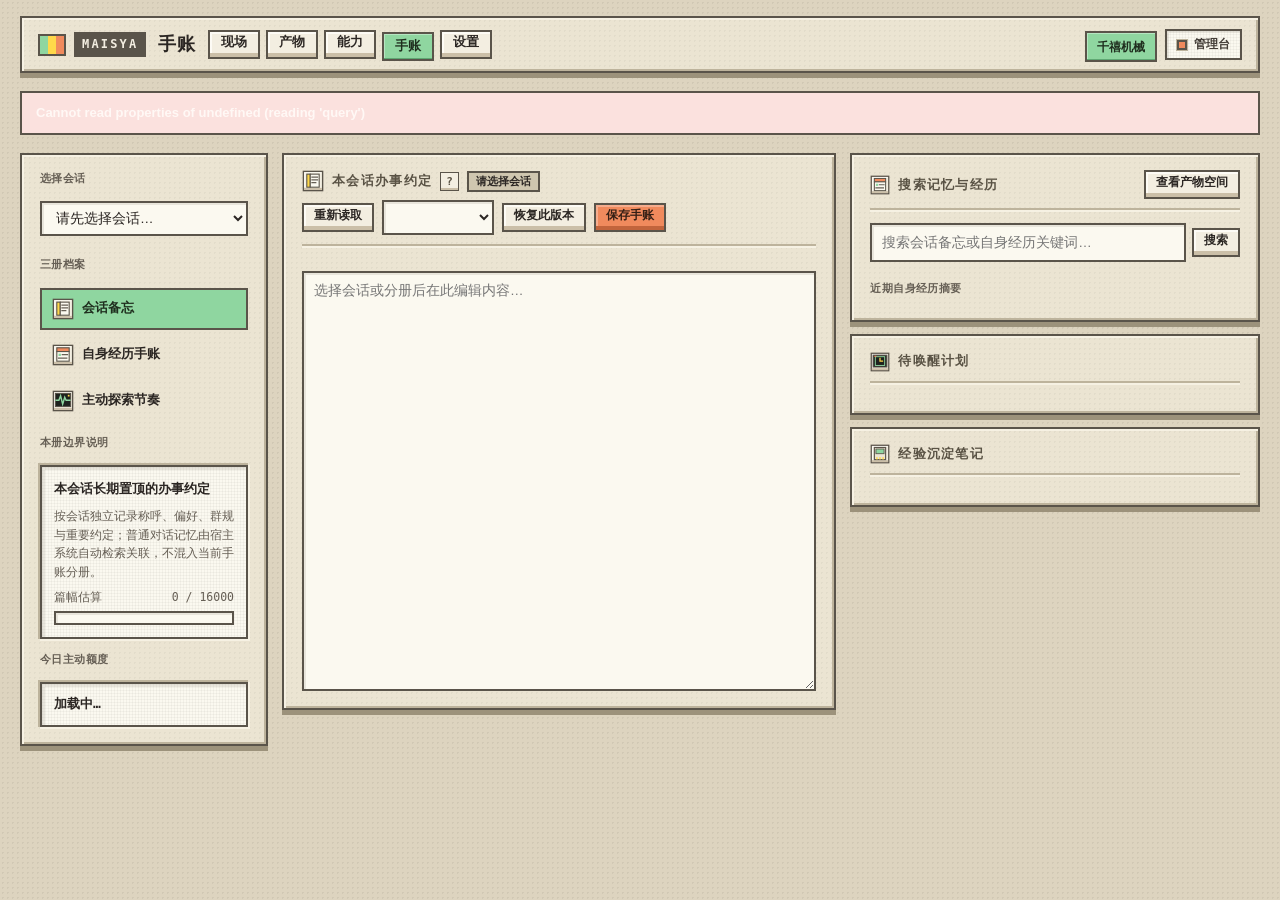
==== webui/memory.html @ 6c638258 "fix(webui): finalize v2.6 mobile sheet close, role carousel scroll, and UI assertions" ====
<!doctype html>
<html lang="zh-CN" data-ui-style="millennium" data-dashboard-style="millennium">
<head>
<meta charset="utf-8">
<meta name="viewport" content="width=device-width,initial-scale=1">
<title>Maisya · 手账</title>
<style>
/* Maisya WebUI · 双主题设计系统
   1. 千禧机械 [data-ui-style="millennium"]（0px 直角 / 塑料机壳凹凸导角与纹理 / 百叶散热窗与丝印 / 下沉液晶屏与深色示波器 / 立体机械键帽 / 高可读系统无衬线正文）
   2. 默认主题 [data-ui-style="maiwork"]（Warm Editorial Studio：暖白编辑画布 #F6F4EF / 深炭绿室暗色 #0F1011 / 陶土与松石绿强调 / 清晰可读留白，为 :root 基础层） */

:root,
:root[data-ui-style="maiwork"] {
  --mil-shell: #F6F4EF;
  --mil-panel: #FFFFFF;
  --mil-screen: #EFECE5;
  --mil-well: #ECE8DF;
  --mil-scope: #181C20;
  --mil-scope-ink: #E5F3E9;
  --mil-scope-grid: rgba(255, 255, 255, 0.06);
  --mil-glass: rgba(246, 244, 239, 0.88);

  --mil-ink: #141413;
  --mil-ink-2: #3A3935;
  --mil-muted: #6C6962;
  --mil-print: #3A3935;
  --mil-line: #E2DDD3;
  --mil-rule: #E2DDD3;
  --mil-hi: transparent;
  --mil-lo: #CBC5B9;
  --mil-drop: rgba(20, 20, 19, 0.04);
  --mil-vent: transparent;

  --mil-key: #ECE8DF;
  --mil-key-hi: #FFFFFF;
  --mil-key-side: #D6D0C4;

  --mil-accent: #D95D39;
  --mil-accent-soft: rgba(217, 93, 57, 0.11);
  --mil-accent-border: rgba(217, 93, 57, 0.34);

  --mil-on: #141413;
  --mil-on-side: #141413;
  --mil-on-ink: #FFFFFF;
  --mil-hot: #D95D39;
  --mil-hot-side: #B44829;
  --mil-hot-ink: #FFFFFF;

  --mil-live: #D95D39;
  --mil-ok: #1B8A6B;
  --mil-ok-soft: #E0F2EB;
  --mil-ok-ink: #115E49;
  --mil-warn: #B86E1A;
  --mil-warn-soft: #F7EBDA;
  --mil-warn-ink: #7A470E;
  --mil-danger: #C53D32;
  --mil-danger-side: #982A21;
  --mil-danger-soft: #FBE4E1;
  --mil-danger-ink: #982A21;
  --mil-led: #1B8A6B;
  --mil-led-run: #D95D39;
  --mil-led-bad: #C53D32;
  --mil-meter: #1B8A6B;

  --mil-screen-shade: transparent;
  --mil-screen-grid: transparent;
  --mil-grain-shell: none;
  --mil-grain-panel: none;
  --mil-lcd-grid: none;
  --mil-raise: none;
  --mil-sunk: none;
  --mil-radius: 16px;
  --mil-font-display: -apple-system, BlinkMacSystemFont, "SF Pro Display", "PingFang SC", "HarmonyOS Sans SC", "Noto Sans SC", "Microsoft YaHei", sans-serif;
  --mil-font-body: -apple-system, BlinkMacSystemFont, "SF Pro Text", "PingFang SC", "HarmonyOS Sans SC", "Noto Sans SC", "Microsoft YaHei", sans-serif;
  --mil-font-mono: ui-monospace, "SF Mono", "JetBrains Mono", Menlo, Consolas, monospace;

  --shadow-card: none;
  --m-card: #FFFFFF;
  --m-card-hi: #FBF9F5;
  --m-lit-sand: #E8DFCF;
  --m-lit-sage: #D7E2D2;
  --m-lit-clay: #F1DFD6;
  --m-btn-bg: #141413;
  --m-btn-fg: #FFFFFF;

  --ctx-system: #DBEAFE;
  --ctx-memory: #D7E2D2;
  --ctx-user: #F5E6C8;
  --ctx-assistant: #D2EDE6;
  --ctx-tool: #F1DFD6;
  --ctx-free: #ECE8DF;
  --ctx-tile-ink: #141413;
  color-scheme: light;
}

:root.dark,
:root.dark[data-ui-style="maiwork"] {
  --mil-shell: #0F1011;
  --mil-panel: #17191B;
  --mil-screen: #131517;
  --mil-well: #1F2225;
  --mil-scope: #111417;
  --mil-scope-ink: #D8EDE1;
  --mil-scope-grid: rgba(255, 255, 255, 0.06);
  --mil-glass: rgba(15, 16, 17, 0.88);

  --mil-ink: #F2F0EC;
  --mil-ink-2: #D4D0C8;
  --mil-muted: #93959B;
  --mil-print: #C6C3BB;
  --mil-line: #282B2F;
  --mil-rule: #282B2F;
  --mil-hi: rgba(255, 255, 255, 0.04);
  --mil-lo: #35393F;
  --mil-drop: rgba(0, 0, 0, 0.45);
  --mil-vent: transparent;

  --mil-key: #1F2225;
  --mil-key-hi: #292C30;
  --mil-key-side: #34383D;

  --mil-accent: #D95D39;
  --mil-accent-soft: rgba(217, 93, 57, 0.18);
  --mil-accent-border: rgba(217, 93, 57, 0.42);

  --mil-on: #F2F0EC;
  --mil-on-side: #CFCBC2;
  --mil-on-ink: #0F1011;
  --mil-hot: #D95D39;
  --mil-hot-side: #B44829;
  --mil-hot-ink: #FFFFFF;

  --mil-live: #D95D39;
  --mil-ok: #1B8A6B;
  --mil-ok-soft: rgba(27, 138, 107, 0.22);
  --mil-ok-ink: #64D3B0;
  --mil-warn: #E5A033;
  --mil-warn-soft: rgba(229, 160, 51, 0.18);
  --mil-warn-ink: #FBD38D;
  --mil-danger: #EF5350;
  --mil-danger-side: #B71C1C;
  --mil-danger-soft: rgba(239, 83, 80, 0.18);
  --mil-danger-ink: #FF8A80;
  --mil-led: #1B8A6B;
  --mil-led-run: #D95D39;
  --mil-led-bad: #EF5350;
  --mil-meter: #1B8A6B;

  --mil-raise: inset 0 1px 0 rgba(255, 255, 255, 0.04);
  --shadow-card: inset 0 1px 0 rgba(255, 255, 255, 0.04);
  --m-card: #17191B;
  --m-card-hi: #1F2225;
  --m-lit-sand: #24211C;
  --m-lit-sage: #1B231E;
  --m-lit-clay: #271E1B;
  --m-btn-bg: #F2F0EC;
  --m-btn-fg: #0F1011;

  --ctx-system: #1D3557;
  --ctx-memory: #1B3B2B;
  --ctx-user: #523A14;
  --ctx-assistant: #15403A;
  --ctx-tool: #542818;
  --ctx-free: #1F2225;
  --ctx-tile-ink: #F2F0EC;
  color-scheme: dark;
}

/* ───────────── MaiBot 宿主千禧机械主题 (浅色 · 3材质塑料机壳/下沉液晶屏/立体键帽) ───────────── */
:root[data-ui-style="millennium"] {
  --mil-shell: #ddd4bf;
  --mil-panel: #ebe4d2;
  --mil-well: #cfc6af;
  --mil-screen: #fbf9f0;
  --mil-screen-shade: rgba(112, 104, 90, 0.14);
  --mil-screen-grid: rgba(130, 124, 112, 0.065);
  --mil-scope: #403c37;
  --mil-scope-ink: #e5f3e9;
  --mil-scope-grid: rgba(255, 255, 255, 0.08);
  --mil-glass: #ebe4d2;

  --mil-ink: #2b2623;
  --mil-ink-2: #433d37;
  --mil-muted: #665f55;
  --mil-print: #5a5345;
  --mil-line: #5a544a;
  --mil-rule: #d3cec0;
  --mil-hi: #f6f1e3;
  --mil-lo: #bdb39c;
  --mil-drop: #9c927b;
  --mil-vent: #afa58d;

  --mil-key: #f3eee1;
  --mil-key-hi: #fdfbf5;
  --mil-key-side: #cbbfa8;

  --mil-accent: #5fa873;
  --mil-accent-soft: rgba(143, 214, 160, 0.28);
  --mil-accent-border: #5fa873;

  --mil-on: #8fd6a0;
  --mil-on-side: #5fa873;
  --mil-on-ink: #1f2e1e;
  --mil-hot: #f08a5d;
  --mil-hot-side: #c2643c;
  --mil-hot-ink: #352016;
  --mil-danger: #c2452f;
  --mil-danger-side: #8f3020;
  --mil-danger-ink: #fff8f5;

  --mil-live: #f08a5d;
  --mil-ok: #5fa873;
  --mil-ok-soft: #dff4e4;
  --mil-ok-ink: #1f2e1e;
  --mil-warn: #ffd84a;
  --mil-warn-soft: #fae8ca;
  --mil-warn-ink: #3d3210;
  --mil-danger-soft: #fbe1de;
  --mil-led: #8fd6a0;
  --mil-led-run: #ffd84a;
  --mil-led-bad: #f08a5d;
  --mil-meter: #5fa873;

  --mil-raise: inset 2px 2px 0 var(--mil-hi), inset -2px -2px 0 var(--mil-lo), 0 5px 0 var(--mil-drop);
  --mil-sunk: inset 3px 3px 0 var(--mil-screen-shade), -1px -1px 0 1px var(--mil-lo), 1px 1px 0 1px var(--mil-hi);
  --mil-grain-shell: radial-gradient(rgba(90, 84, 74, 0.09) 1px, transparent 1px);
  --mil-grain-panel: radial-gradient(rgba(90, 84, 74, 0.06) 1px, transparent 1px);
  --mil-lcd-grid: linear-gradient(var(--mil-screen-grid) 1px, transparent 1px), linear-gradient(90deg, var(--mil-screen-grid) 1px, transparent 1px);
  --mil-radius: 0px;

  /* 英文丝印、数字与徽章保留像素/等宽机箱质感；中文正文保持高可读无衬线体 */
  --mil-font-display: var(--maibot-font-display, "Departure Mono", "JetBrains Mono", ui-monospace, monospace);
  --mil-font-body: -apple-system, BlinkMacSystemFont, "SF Pro Text", "PingFang SC", "HarmonyOS Sans SC", "Noto Sans SC", "Microsoft YaHei", sans-serif;
  --mil-font-mono: var(--maibot-font-mono, "Departure Mono", "JetBrains Mono", ui-monospace, monospace);

  --ctx-system: #74ba85;
  --ctx-memory: #6da3d4;
  --ctx-user: #e7be46;
  --ctx-assistant: #5ec4b8;
  --ctx-tool: #f08a5d;
  --ctx-free: #e5decb;
  --ctx-tile-ink: #2b2623;

  --shadow-card: var(--mil-raise);
  --m-card: var(--mil-panel);
  --m-card-hi: var(--mil-key);
  --m-lit-sand: #e3dac4;
  --m-lit-sage: #dce7d8;
  --m-lit-clay: #ecdcd2;
  --m-btn-bg: var(--mil-on);
  --m-btn-fg: var(--mil-on-ink);
}

/* ───────────── MaiBot 宿主千禧机械主题 (深色 · 炭石墨机壳 + 护眼深绿OLED内屏) ───────────── */
:root.dark[data-ui-style="millennium"] {
  --mil-shell: #2f2c28;
  --mil-panel: #3a3631;
  --mil-well: #25221f;
  --mil-screen: #1e221e;
  --mil-screen-shade: rgba(0, 0, 0, 0.42);
  --mil-screen-grid: rgba(143, 214, 160, 0.05);
  --mil-scope: #181c18;
  --mil-scope-ink: #b9e7c5;
  --mil-scope-grid: rgba(143, 214, 160, 0.075);
  --mil-glass: #3a3631;

  --mil-ink: #eee9de;
  --mil-ink-2: #d6cfc2;
  --mil-muted: #a8a092;
  --mil-print: #bdb5a6;
  --mil-line: #171513;
  --mil-rule: #3c423b;
  --mil-hi: #524d46;
  --mil-lo: #24211d;
  --mil-drop: #141210;
  --mil-vent: #645e55;

  --mil-key: #4d4841;
  --mil-key-hi: #605a52;
  --mil-key-side: #302c27;

  --mil-accent: #8fd6a0;
  --mil-accent-soft: rgba(143, 214, 160, 0.22);
  --mil-accent-border: #5fa873;

  --mil-on: #8fd6a0;
  --mil-on-side: #5fa873;
  --mil-on-ink: #1e2a20;
  --mil-hot: #f08a5d;
  --mil-hot-side: #a9522e;
  --mil-hot-ink: #2c1e16;
  --mil-danger: #c2452f;
  --mil-danger-side: #7d2517;
  --mil-danger-ink: #ffffff;

  --mil-live: #f08a5d;
  --mil-ok: #8fd6a0;
  --mil-ok-soft: rgba(143, 214, 160, 0.2);
  --mil-ok-ink: #b9e7c5;
  --mil-warn: #ffd84a;
  --mil-warn-soft: rgba(255, 216, 74, 0.2);
  --mil-warn-ink: #ffd84a;
  --mil-danger-soft: rgba(194, 69, 47, 0.28);
  --mil-led: #8fd6a0;
  --mil-led-run: #ffd84a;
  --mil-led-bad: #f08a5d;
  --mil-meter: #8fd6a0;

  --mil-grain-shell: radial-gradient(rgba(255, 255, 255, 0.04) 1px, transparent 1px);
  --mil-grain-panel: radial-gradient(rgba(255, 255, 255, 0.03) 1px, transparent 1px);

  --ctx-system: #5da56f;
  --ctx-memory: #568ec2;
  --ctx-user: #cfa334;
  --ctx-assistant: #4aaea2;
  --ctx-tool: #de784b;
  --ctx-free: #2a302a;
  --ctx-tile-ink: #eee9de;

  --shadow-card: var(--mil-raise);
  --m-card: var(--mil-panel);
  --m-card-hi: var(--mil-key);
  --m-lit-sand: #35312b;
  --m-lit-sage: #27322a;
  --m-lit-clay: #3b2d28;
  --m-btn-bg: var(--mil-on);
  --m-btn-fg: var(--mil-on-ink);
}

*, *::before, *::after {
  box-sizing: border-box;
}

html, body {
  margin: 0;
  padding: 0;
  min-height: 100%;
  background-color: var(--mil-shell);
  color: var(--mil-ink);
  font-family: var(--mil-font-body);
  font-size: 14px;
  line-height: 1.56;
  -webkit-font-smoothing: antialiased;
  -moz-osx-font-smoothing: grayscale;
}

:root[data-ui-style="millennium"],
:root[data-ui-style="millennium"] body {
  background-image: var(--mil-grain-shell);
  background-size: 5px 5px;
}

button, input, select, textarea {
  font: inherit;
}

[hidden] {
  display: none !important;
}

h1, h2, h3, h4, p {
  margin: 0;
}

pre, code, .mono, .num {
  font-family: var(--mil-font-mono);
  font-variant-numeric: tabular-nums;
}

::-webkit-scrollbar {
  width: 8px;
  height: 8px;
}
::-webkit-scrollbar-track {
  background: transparent;
}
::-webkit-scrollbar-thumb {
  background: var(--mil-lo);
  border-radius: 999px;
}
:root[data-ui-style="millennium"] ::-webkit-scrollbar {
  width: 9px;
  height: 9px;
}
:root[data-ui-style="millennium"] ::-webkit-scrollbar-track {
  background: var(--mil-well);
  border-left: 1px solid var(--mil-line);
}
:root[data-ui-style="millennium"] ::-webkit-scrollbar-thumb {
  background: var(--mil-lo);
  border: 2px solid var(--mil-line);
  border-radius: 0;
}

/* ───────────── 页面外壳与顶栏 ───────────── */

.mil-shell {
  max-width: 1280px;
  margin: 0 auto;
  padding: 18px 28px 56px;
  display: flex;
  flex-direction: column;
  gap: 22px;
}
:root[data-ui-style="millennium"] .mil-shell {
  max-width: 1380px;
  padding: 16px 20px 44px;
  gap: 18px;
}

.mil-topbar {
  position: sticky;
  top: 12px;
  z-index: 30;
  background: var(--mil-glass);
  backdrop-filter: blur(22px) saturate(180%);
  -webkit-backdrop-filter: blur(22px) saturate(180%);
  border: 1px solid var(--mil-line);
  border-radius: 999px;
  box-shadow: 0 6px 24px rgba(17, 17, 20, 0.04);
  padding: 8px 16px;
  display: flex;
  flex-wrap: wrap;
  align-items: center;
  justify-content: space-between;
  gap: 10px 16px;
}
:root[data-ui-style="millennium"] .mil-topbar {
  position: static;
  backdrop-filter: none;
  -webkit-backdrop-filter: none;
  background-color: var(--mil-panel);
  background-image: var(--mil-grain-panel);
  background-size: 5px 5px;
  border: 2px solid var(--mil-line);
  border-radius: 0;
  box-shadow: var(--mil-raise);
  padding: 11px 16px;
}

.mil-brand {
  display: flex;
  flex-wrap: wrap;
  align-items: center;
  gap: 12px;
  min-width: 0;
}

.ms-wordmark {
  display: inline-flex;
  align-items: center;
  gap: 8px;
  flex-shrink: 0;
}

.mil-spectrum {
  display: inline-flex;
  align-items: center;
  gap: 3px;
  flex-shrink: 0;
}
.mil-spectrum i {
  display: block;
  width: 6px;
  height: 6px;
  border-radius: 50%;
}
.mil-spectrum i:nth-child(1) { background: var(--mil-accent); }
.mil-spectrum i:nth-child(2) { background: var(--mil-ok); }
.mil-spectrum i:nth-child(3) { background: var(--mil-warn); }

:root[data-ui-style="millennium"] .mil-spectrum {
  display: inline-grid;
  grid-template-columns: repeat(3, 8px);
  align-items: stretch;
  gap: 0;
  height: 22px;
  border: 2px solid var(--mil-line);
}
:root[data-ui-style="millennium"] .mil-spectrum i {
  width: 100%;
  height: 100%;
  border-radius: 0;
}
:root[data-ui-style="millennium"] .mil-spectrum i:nth-child(1) { background: var(--mil-on); }
:root[data-ui-style="millennium"] .mil-spectrum i:nth-child(2) { background: var(--mil-warn); }
:root[data-ui-style="millennium"] .mil-spectrum i:nth-child(3) { background: var(--mil-hot); }

.mil-nameplate {
  font-family: var(--mil-font-display);
  font-size: 13px;
  font-weight: 800;
  letter-spacing: 0.08em;
  text-transform: uppercase;
  color: var(--mil-ink);
  flex-shrink: 0;
}
:root[data-ui-style="millennium"] .mil-nameplate {
  font-size: 12px;
  font-weight: 700;
  letter-spacing: 0.18em;
  padding: 3px 8px;
  background: #5a544a;
  color: #f3eee1;
}
:root.dark[data-ui-style="millennium"] .mil-nameplate {
  background: #ebe4d2;
  color: #25221f;
}

.mil-page-title {
  font-family: var(--mil-font-body);
  font-size: 19px;
  font-weight: 800;
  letter-spacing: 0.01em;
  line-height: 1.2;
  color: var(--mil-ink);
  white-space: nowrap;
  flex-shrink: 0;
}
:root[data-ui-style="millennium"] .mil-page-title {
  font-size: 18px;
  font-weight: 700;
  letter-spacing: 0.04em;
}

.mil-nav {
  display: inline-flex;
  align-items: center;
  gap: 3px;
  padding: 4px;
  background: var(--mil-well);
  border: 0;
  border-radius: 999px;
  overflow-x: auto;
  max-width: 100%;
}
.mil-nav .mil-key {
  min-height: 30px;
  padding: 5px 14px;
  border: 0;
  border-radius: 999px;
  background: transparent;
  color: var(--mil-muted);
  box-shadow: none;
  font-size: 13.5px;
  font-weight: 600;
}
.mil-nav .mil-key[aria-current="page"] {
  background: var(--mil-panel);
  color: var(--mil-ink);
  box-shadow: 0 2px 8px rgba(0, 0, 0, 0.08);
}

:root[data-ui-style="millennium"] .mil-nav {
  display: flex;
  flex-wrap: wrap;
  gap: 6px;
  padding: 0;
  background: transparent;
  border: 0;
  border-radius: 0;
  overflow-x: visible;
}
:root[data-ui-style="millennium"] .mil-nav .mil-key {
  min-height: 29px;
  padding: 3px 11px 7px;
  border: 2px solid var(--mil-line);
  border-radius: 0;
  background: var(--mil-key);
  color: var(--mil-ink);
  box-shadow: inset 0 -4px 0 var(--mil-key-side), inset 2px 2px 0 var(--mil-key-hi);
  font-size: 12.5px;
  font-weight: 700;
}
:root[data-ui-style="millennium"] .mil-nav .mil-key[aria-current="page"] {
  background: var(--mil-on);
  color: var(--mil-on-ink);
  padding-top: 5px;
  padding-bottom: 5px;
  transform: translateY(2px);
  box-shadow: inset 0 -1px 0 var(--mil-on-side), inset 1px 1px 0 rgba(255, 255, 255, 0.35);
}

.mil-top-right {
  display: flex;
  flex-wrap: wrap;
  align-items: center;
  gap: 8px;
}

.mil-led-pill {
  display: inline-flex;
  align-items: center;
  gap: 7px;
  padding: 5px 12px;
  background: var(--mil-well);
  border: 0;
  border-radius: 999px;
  font-size: 12.5px;
  font-weight: 600;
  color: var(--mil-ink-2);
}
:root[data-ui-style="millennium"] .mil-led-pill {
  padding: 4px 10px;
  background-color: var(--mil-screen);
  background-image: var(--mil-lcd-grid);
  background-size: 3px 3px;
  border: 2px solid var(--mil-line);
  border-radius: 0;
  box-shadow: inset 2px 2px 0 var(--mil-screen-shade);
  font-family: var(--mil-font-mono);
  font-size: 12px;
  font-weight: 700;
}

.mil-led {
  display: inline-block;
  width: 8px;
  height: 8px;
  border-radius: 50%;
  background: var(--mil-led);
  box-shadow: 0 0 0 3px var(--mil-ok-soft);
  flex-shrink: 0;
}
.mil-led--run {
  background: var(--mil-led-run);
  box-shadow: 0 0 0 3px var(--mil-accent-soft);
  animation: mil-pulse 1.6s ease-in-out infinite;
}
.mil-led--bad {
  background: var(--mil-led-bad);
  box-shadow: 0 0 0 3px var(--mil-danger-soft);
}
.mil-led--off {
  background: var(--mil-muted);
  box-shadow: none;
}

:root[data-ui-style="millennium"] .mil-led {
  width: 10px;
  height: 10px;
  border-radius: 0;
  border: 2px solid var(--mil-line);
  box-shadow: 0 0 0 1px var(--mil-lo);
}
:root[data-ui-style="millennium"] .mil-led--run {
  animation: mil-pulse-step 1.1s steps(2, end) infinite;
}
:root[data-ui-style="millennium"] .mil-led--off {
  background: var(--mil-well);
}

@keyframes mil-pulse {
  0%, 100% { opacity: 1; transform: scale(1); }
  50% { opacity: 0.45; transform: scale(0.88); }
}
@keyframes mil-pulse-step {
  0%, 100% { opacity: 1; }
  50% { opacity: 0.4; }
}

/* ───────────── 模块面板、丝印标头、百叶散热窗 ───────────── */

.mil-panel {
  background: transparent;
  border: 0;
  border-top: 1px solid var(--mil-line);
  border-radius: 0;
  box-shadow: none;
  padding: 22px 0 4px;
  min-width: 0;
}
.mil-panel--flat {
  border-top: 0;
  padding-top: 4px;
}
.mil-panel--soft {
  background: var(--mil-screen);
  border: 0;
  border-radius: 18px;
  padding: 18px 20px;
}

:root[data-ui-style="millennium"] .mil-panel,
:root[data-ui-style="millennium"] .mil-panel--flat,
:root[data-ui-style="millennium"] .mil-panel--soft {
  background-color: var(--mil-panel);
  background-image: var(--mil-grain-panel);
  background-size: 5px 5px;
  border: 2px solid var(--mil-line);
  border-radius: 0;
  box-shadow: var(--mil-raise);
  padding: 15px 18px 17px;
}

.mil-head {
  display: flex;
  flex-wrap: wrap;
  align-items: center;
  justify-content: space-between;
  gap: 8px 14px;
  padding-bottom: 10px;
  margin-bottom: 14px;
  border-bottom: 0;
}
:root[data-ui-style="millennium"] .mil-head {
  padding-bottom: 9px;
  margin-bottom: 13px;
  border-bottom: 2px solid var(--mil-lo);
  box-shadow: 0 2px 0 var(--mil-hi);
}

.mil-head-l {
  display: flex;
  flex-wrap: wrap;
  align-items: center;
  gap: 8px;
  min-width: 0;
}

.mil-silk {
  font-family: var(--mil-font-display);
  font-size: 18.5px;
  font-weight: 800;
  letter-spacing: 0.005em;
  color: var(--mil-ink);
  display: inline-flex;
  align-items: center;
  gap: 6px;
}
.mil-silk-en {
  display: none;
}

:root[data-ui-style="millennium"] .mil-silk {
  font-size: 13px;
  font-weight: 700;
  letter-spacing: 0.1em;
  text-transform: uppercase;
  color: var(--mil-print);
}
:root[data-ui-style="millennium"] .mil-silk-en {
  display: inline;
}

/* 模压散热百叶窗（MaiWork 隐藏，千禧显现） */
.mil-vent {
  display: none;
}
:root[data-ui-style="millennium"] .mil-vent {
  display: inline-block;
  width: 34px;
  height: 10px;
  flex-shrink: 0;
  background: repeating-linear-gradient(90deg, var(--mil-vent) 0 2px, transparent 2px 6px);
}

.mil-head-r {
  display: flex;
  flex-wrap: wrap;
  align-items: center;
  gap: 8px;
}

/* ───────────── 柔和内屏 / 下沉液晶屏 / 示波器 ───────────── */

.mil-screen {
  background: var(--mil-screen);
  border: 0;
  border-radius: 16px;
  padding: 15px 17px;
  min-width: 0;
}
:root[data-ui-style="millennium"] .mil-screen {
  background-color: var(--mil-screen);
  background-image: var(--mil-lcd-grid);
  background-size: 3px 3px;
  border: 2px solid var(--mil-line);
  border-radius: 0;
  box-shadow: var(--mil-sunk);
  padding: 12px 14px;
}

.mil-scope {
  background: var(--mil-scope);
  color: var(--mil-scope-ink);
  border: 0;
  border-radius: 16px;
  padding: 13px 15px;
  min-width: 0;
}
:root[data-ui-style="millennium"] .mil-scope {
  background-color: var(--mil-scope);
  background-image: linear-gradient(var(--mil-scope-grid) 1px, transparent 1px), linear-gradient(90deg, var(--mil-scope-grid) 1px, transparent 1px);
  background-size: 12px 12px;
  border: 2px solid var(--mil-line);
  border-radius: 0;
  box-shadow: inset 3px 3px 0 rgba(0, 0, 0, 0.36);
  padding: 11px 13px;
}

/* ───────────── 问号说明按钮与悬浮气泡 ───────────── */

.mil-help {
  display: inline-flex;
  align-items: center;
  justify-content: center;
  width: 19px;
  height: 19px;
  padding: 0;
  border-radius: 50%;
  border: 1px solid var(--mil-lo);
  background: var(--mil-well);
  color: var(--mil-muted);
  font-family: var(--mil-font-mono);
  font-size: 11px;
  font-weight: 700;
  line-height: 1;
  cursor: pointer;
  flex-shrink: 0;
  vertical-align: middle;
}
:root[data-ui-style="millennium"] .mil-help {
  border-radius: 0;
  border: 1.5px solid var(--mil-line);
  background: var(--mil-key);
  color: var(--mil-print);
  box-shadow: inset 0 -2px 0 var(--mil-key-side);
}
.mil-help[aria-expanded="true"] {
  background: var(--mil-on);
  color: var(--mil-on-ink);
  border-color: var(--mil-line);
}
@media (hover: hover) and (pointer: fine) {
  .mil-help:hover {
    background: var(--mil-on);
    color: var(--mil-on-ink);
    border-color: var(--mil-line);
  }
}
.mil-help:focus-visible {
  outline: 2px solid var(--mil-accent);
  outline-offset: 2px;
}

.mil-help-pop {
  position: fixed;
  z-index: 990;
  width: max-content;
  max-width: min(320px, calc(100vw - 16px));
  padding: 9px 12px;
  font-family: var(--mil-font-body);
  font-size: 12.5px;
  font-weight: 400;
  line-height: 1.55;
  color: var(--mil-ink);
  background: var(--mil-panel);
  border: 1px solid var(--mil-line);
  border-radius: 12px;
  box-shadow: 0 10px 28px rgba(0, 0, 0, 0.16);
  overflow-wrap: anywhere;
  word-break: break-word;
}
:root[data-ui-style="millennium"] .mil-help-pop {
  background-color: var(--mil-screen);
  border: 2px solid var(--mil-line);
  border-radius: 0;
  box-shadow: 0 4px 0 var(--mil-drop);
}

/* ───────────── 胶囊按钮 & 3D 机械键帽 ───────────── */

.mil-key {
  display: inline-flex;
  align-items: center;
  justify-content: center;
  gap: 6px;
  max-width: 100%;
  min-height: 36px;
  padding: 7px 15px;
  border: 0;
  border-radius: 999px;
  background: var(--mil-key);
  color: var(--mil-ink);
  font-size: 13.5px;
  font-weight: 600;
  line-height: 1.25;
  cursor: pointer;
  white-space: nowrap;
  text-decoration: none;
  box-shadow: none;
  transition: transform 110ms cubic-bezier(0.23, 1, 0.32, 1), box-shadow 110ms ease;
}
.mil-key--sm {
  min-height: 30px;
  padding: 4px 12px;
  font-size: 12.5px;
}
.mil-key--hot {
  background: var(--mil-hot);
  color: var(--mil-hot-ink);
  font-weight: 700;
}
.mil-key--danger {
  background: var(--mil-danger-soft);
  color: var(--mil-danger-ink);
}
.mil-key--on,
.mil-key[aria-pressed="true"],
.mil-key[aria-current="page"],
.mil-key[aria-current="true"],
.mil-key[aria-selected="true"] {
  background: var(--mil-on);
  color: var(--mil-on-ink);
}

:root[data-ui-style="millennium"] .mil-key {
  min-height: 34px;
  padding: 5px 12px 9px;
  border: 2px solid var(--mil-line);
  border-radius: 0;
  background: var(--mil-key);
  color: var(--mil-ink);
  font-weight: 700;
  box-shadow: inset 0 -4px 0 var(--mil-key-side), inset 2px 2px 0 var(--mil-key-hi);
}
:root[data-ui-style="millennium"] .mil-key--sm {
  min-height: 29px;
  padding: 3px 10px 7px;
  font-size: 12px;
}
:root[data-ui-style="millennium"] .mil-key--hot {
  background: var(--mil-hot);
  color: var(--mil-hot-ink);
  box-shadow: inset 0 -4px 0 var(--mil-hot-side), inset 2px 2px 0 rgba(255, 255, 255, 0.3);
}
:root[data-ui-style="millennium"] .mil-key--danger {
  background: var(--mil-danger);
  color: var(--mil-danger-ink);
  box-shadow: inset 0 -4px 0 var(--mil-danger-side), inset 2px 2px 0 rgba(255, 255, 255, 0.22);
}
:root[data-ui-style="millennium"] .mil-key--on,
:root[data-ui-style="millennium"] .mil-key[aria-pressed="true"],
:root[data-ui-style="millennium"] .mil-key[aria-current="page"],
:root[data-ui-style="millennium"] .mil-key[aria-current="true"],
:root[data-ui-style="millennium"] .mil-key[aria-selected="true"] {
  background: var(--mil-on);
  color: var(--mil-on-ink);
  padding-top: 7px;
  padding-bottom: 5px;
  transform: translateY(2px);
  box-shadow: inset 0 -1px 0 var(--mil-on-side), inset 1px 1px 0 rgba(255, 255, 255, 0.35);
}

.mil-key:disabled {
  opacity: 0.45;
  cursor: not-allowed;
  transform: none;
}

@media (hover: hover) and (pointer: fine) {
  .mil-nav .mil-key:not([aria-current="page"]):hover {
    color: var(--mil-ink);
  }
  .mil-key:not(:disabled):not(.mil-key--hot):not(.mil-key--danger):not([aria-pressed="true"]):not([aria-current="page"]):hover {
    background: var(--mil-key-hi);
  }
  .mil-key--hot:not(:disabled):hover,
  .mil-key--danger:not(:disabled):hover {
    filter: brightness(1.04);
  }
}

.mil-key:not(:disabled):active {
  transform: scale(0.97);
}
:root[data-ui-style="millennium"] .mil-key:not(:disabled):active {
  transform: translateY(3px);
  padding-top: 7px;
  padding-bottom: 5px;
  box-shadow: inset 0 -1px 0 var(--mil-key-side);
}

.mil-key:focus-visible,
.mil-input:focus-visible,
.mil-select:focus-visible,
.mil-textarea:focus-visible,
.mil-switch input:focus-visible + span {
  outline: 2px solid var(--mil-accent);
  outline-offset: 2px;
}

/* 分段键帽组 */
.mil-seg {
  display: inline-flex;
  flex-wrap: wrap;
  gap: 2px;
  padding: 4px;
  border-radius: 999px;
  background: var(--mil-well);
}
.mil-seg .mil-key {
  min-height: 29px;
  padding: 4px 13px;
  border: 0;
  border-radius: 999px;
  background: transparent;
  color: var(--mil-muted);
  box-shadow: none;
}
.mil-seg .mil-key[aria-pressed="true"] {
  background: var(--mil-panel);
  color: var(--mil-ink);
  box-shadow: 0 2px 8px rgba(0, 0, 0, 0.08);
}

:root[data-ui-style="millennium"] .mil-seg {
  gap: 0;
  padding: 0;
  border-radius: 0;
  background: transparent;
}
:root[data-ui-style="millennium"] .mil-seg .mil-key {
  margin-left: -2px;
  min-height: 29px;
  padding: 3px 10px 7px;
  border: 2px solid var(--mil-line);
  border-radius: 0;
  background: var(--mil-key);
  color: var(--mil-ink);
  box-shadow: inset 0 -4px 0 var(--mil-key-side), inset 2px 2px 0 var(--mil-key-hi);
}
:root[data-ui-style="millennium"] .mil-seg .mil-key:first-child {
  margin-left: 0;
}
:root[data-ui-style="millennium"] .mil-seg .mil-key[aria-pressed="true"] {
  background: var(--mil-on);
  color: var(--mil-on-ink);
  padding-top: 5px;
  padding-bottom: 5px;
  transform: translateY(2px);
  box-shadow: inset 0 -1px 0 var(--mil-on-side), inset 1px 1px 0 rgba(255, 255, 255, 0.35);
}

/* ───────────── 表单控件 ───────────── */

.mil-field {
  display: flex;
  flex-direction: column;
  gap: 6px;
  min-width: 0;
}

.mil-label {
  display: inline-flex;
  align-items: center;
  gap: 6px;
  font-size: 13px;
  font-weight: 600;
  color: var(--mil-ink-2);
}
:root[data-ui-style="millennium"] .mil-label {
  font-size: 12.5px;
  font-weight: 700;
  color: var(--mil-print);
}

.mil-input,
.mil-select,
.mil-textarea {
  width: 100%;
  min-width: 0;
  padding: 8px 12px;
  border: 1px solid var(--mil-line);
  border-radius: 12px;
  background: var(--mil-panel);
  color: var(--mil-ink);
  font-size: 13.5px;
}
:root[data-ui-style="millennium"] .mil-input,
:root[data-ui-style="millennium"] .mil-select,
:root[data-ui-style="millennium"] .mil-textarea {
  padding: 7px 10px;
  border: 2px solid var(--mil-line);
  border-radius: 0;
  background: var(--mil-screen);
  box-shadow: inset 2px 2px 0 var(--mil-screen-shade);
}

.mil-input:focus,
.mil-select:focus,
.mil-textarea:focus {
  outline: none;
  border-color: var(--mil-accent);
  box-shadow: 0 0 0 3px var(--mil-accent-soft);
}

.mil-textarea {
  resize: vertical;
  min-height: 112px;
  line-height: 1.62;
}
.mil-textarea--code {
  font-family: var(--mil-font-mono);
  font-size: 12.5px;
  line-height: 1.55;
}

/* 开关与复选 */
.mil-switch {
  position: relative;
  display: inline-flex;
  align-items: center;
  gap: 9px;
  cursor: pointer;
  user-select: none;
}
.mil-switch input {
  position: absolute;
  opacity: 0;
  width: 1px;
  height: 1px;
}
.mil-switch-track {
  position: relative;
  width: 44px;
  height: 25px;
  border-radius: 999px;
  border: 1px solid var(--mil-lo);
  background: var(--mil-well);
  flex-shrink: 0;
}
.mil-switch-track::after {
  content: "";
  position: absolute;
  top: 2px;
  left: 2px;
  width: 19px;
  height: 19px;
  border-radius: 50%;
  background: #ffffff;
  box-shadow: 0 1px 3px rgba(0, 0, 0, 0.22);
  transition: transform 160ms cubic-bezier(0.23, 1, 0.32, 1);
}
.mil-switch input:checked + .mil-switch-track {
  background: var(--mil-ok);
  border-color: var(--mil-ok);
}
.mil-switch input:checked + .mil-switch-track::after {
  transform: translateX(19px);
}

:root[data-ui-style="millennium"] .mil-switch-track {
  height: 24px;
  border-radius: 0;
  border: 2px solid var(--mil-line);
  background: var(--mil-well);
  box-shadow: inset 2px 2px 0 var(--mil-screen-shade);
}
:root[data-ui-style="millennium"] .mil-switch-track::after {
  width: 16px;
  height: 16px;
  border-radius: 0;
  border: 2px solid var(--mil-line);
  background: var(--mil-key);
  box-shadow: inset 0 -2px 0 var(--mil-key-side);
}
:root[data-ui-style="millennium"] .mil-switch input:checked + .mil-switch-track {
  background: var(--mil-on);
  border-color: var(--mil-line);
}
:root[data-ui-style="millennium"] .mil-switch input:checked + .mil-switch-track::after {
  transform: translateX(20px);
  background: var(--mil-key-hi);
}
.mil-switch-txt {
  font-size: 13px;
  font-weight: 600;
  color: var(--mil-ink-2);
}

.mil-chk {
  display: inline-flex;
  align-items: center;
  gap: 7px;
  padding: 5px 11px;
  border: 1px solid var(--mil-line);
  border-radius: 999px;
  background: var(--mil-panel);
  font-size: 12.5px;
  color: var(--mil-ink-2);
  cursor: pointer;
}
:root[data-ui-style="millennium"] .mil-chk {
  border-radius: 0;
  border: 2px solid var(--mil-line);
  background: var(--mil-key);
  font-weight: 600;
}
.mil-chk input {
  accent-color: var(--mil-accent);
  width: 15px;
  height: 15px;
  margin: 0;
}

/* ───────────── 进度条、徽章、头像、反馈条 ───────────── */

.mil-meter {
  height: 8px;
  border-radius: 999px;
  background: var(--mil-well);
  overflow: hidden;
}
.mil-meter > i {
  display: block;
  height: 100%;
  width: 0%;
  border-radius: 999px;
  background: var(--mil-meter);
  transition: width 240ms cubic-bezier(0.23, 1, 0.32, 1);
}
.mil-meter--warn > i { background: var(--mil-warn); }
.mil-meter--hot > i { background: var(--mil-danger); }

:root[data-ui-style="millennium"] .mil-meter {
  height: 14px;
  border-radius: 0;
  border: 2px solid var(--mil-line);
  background: var(--mil-screen);
  box-shadow: inset 2px 2px 0 var(--mil-screen-shade);
  padding: 1px;
}
:root[data-ui-style="millennium"] .mil-meter > i {
  border-radius: 0;
  background: repeating-linear-gradient(90deg, var(--mil-meter) 0 8px, transparent 8px 10px);
}
:root[data-ui-style="millennium"] .mil-meter--warn > i {
  background: repeating-linear-gradient(90deg, var(--mil-warn) 0 8px, transparent 8px 10px);
}
:root[data-ui-style="millennium"] .mil-meter--hot > i {
  background: repeating-linear-gradient(90deg, var(--mil-hot) 0 8px, transparent 8px 10px);
}

.mil-tag {
  display: inline-flex;
  align-items: center;
  gap: 4px;
  max-width: 100%;
  padding: 2px 9px;
  border: 0;
  border-radius: 999px;
  background: var(--mil-well);
  color: var(--mil-ink-2);
  font-family: var(--mil-font-body);
  font-size: 11.5px;
  font-weight: 600;
  line-height: 1.4;
  white-space: normal;
  overflow-wrap: anywhere;
}
:root[data-ui-style="millennium"] .mil-tag {
  border-radius: 0;
  border: 2px solid var(--mil-line);
  background: var(--mil-well);
  color: var(--mil-ink);
  font-family: var(--mil-font-mono);
  font-size: 11px;
  font-weight: 700;
  padding: 1px 7px;
}
.mil-tag.mono,
.mil-tag.num {
  font-family: var(--mil-font-mono);
}
.mil-tag--ok { background: var(--mil-ok-soft); color: var(--mil-ok-ink); }
.mil-tag--warn { background: var(--mil-warn-soft); color: var(--mil-warn-ink); }
.mil-tag--hot { background: var(--mil-accent-soft); color: var(--mil-accent); }
.mil-tag--bad { background: var(--mil-danger-soft); color: var(--mil-danger-ink); }
.mil-tag--off { background: var(--mil-screen); color: var(--mil-muted); }

:root[data-ui-style="millennium"] .mil-tag--ok { background: var(--mil-on); color: var(--mil-on-ink); }
:root[data-ui-style="millennium"] .mil-tag--warn { background: var(--mil-warn); color: #3d3210; }
:root[data-ui-style="millennium"] .mil-tag--hot { background: var(--mil-hot); color: var(--mil-hot-ink); }
:root[data-ui-style="millennium"] .mil-tag--bad { background: var(--mil-danger); color: var(--mil-danger-ink); }
:root[data-ui-style="millennium"] .mil-tag--off { background: var(--mil-well); color: var(--mil-muted); border-style: dashed; }
[data-profile][data-enabled="false"] { opacity: 0.72; }

.mil-avatar {
  position: relative;
  display: inline-flex;
  align-items: center;
  justify-content: center;
  width: 26px;
  height: 26px;
  flex-shrink: 0;
  border: 1px solid var(--mil-line);
  border-radius: 50%;
  background: var(--mil-well);
  color: var(--mil-ink);
  font-family: var(--mil-font-display);
  font-size: 12px;
  font-weight: 700;
  overflow: hidden;
}
:root[data-ui-style="millennium"] .mil-avatar {
  border-radius: 0;
  border: 2px solid var(--mil-line);
}
.mil-avatar--sm {
  width: 20px;
  height: 20px;
  font-size: 10px;
}
.mil-avatar-img {
  position: absolute;
  inset: 0;
  background-size: cover;
  background-position: center;
}

.mil-hint {
  font-size: 13px;
  line-height: 1.55;
  color: var(--mil-muted);
  overflow-wrap: anywhere;
  word-break: break-word;
}

.mil-feedback {
  min-height: 20px;
  padding: 10px 14px;
  border: 0;
  border-radius: 12px;
  background: var(--mil-screen);
  font-size: 13px;
  font-weight: 600;
  overflow-wrap: anywhere;
}
:root[data-ui-style="millennium"] .mil-feedback {
  border: 2px solid var(--mil-line);
  border-radius: 0;
}
.mil-feedback:empty {
  display: none;
}
.mil-feedback--err {
  background: var(--mil-danger-soft);
  color: var(--mil-danger-ink);
}
.mil-feedback--ok {
  background: var(--mil-ok-soft);
  color: var(--mil-ok-ink);
}

.mil-pre {
  margin: 0;
  padding: 12px 14px;
  border: 0;
  border-radius: 14px;
  background: var(--mil-screen);
  font-family: var(--mil-font-mono);
  font-size: 12.5px;
  line-height: 1.56;
  white-space: pre-wrap;
  overflow-wrap: anywhere;
  word-break: break-word;
  max-height: 360px;
  overflow-y: auto;
}
:root[data-ui-style="millennium"] .mil-pre {
  background-color: var(--mil-screen);
  background-image: var(--mil-lcd-grid);
  background-size: 3px 3px;
  border: 2px solid var(--mil-line);
  border-radius: 0;
  box-shadow: inset 2px 2px 0 var(--mil-screen-shade);
}

/* ───────────── 通用网格、弹窗与窄屏适配 ───────────── */

.mil-row {
  display: flex;
  flex-wrap: wrap;
  align-items: center;
  gap: 8px;
}

.mil-grid-2 {
  display: grid;
  grid-template-columns: minmax(0, 1fr) minmax(0, 1fr);
  gap: 16px;
}

.mil-split {
  display: grid;
  grid-template-columns: minmax(270px, 340px) minmax(0, 1fr);
  gap: 20px;
  align-items: start;
}

.mil-scrim {
  position: fixed;
  inset: 0;
  z-index: 900;
  background: rgba(14, 14, 16, 0.52);
  display: flex;
  align-items: center;
  justify-content: center;
  padding: 18px;
}
.mil-scrim[hidden] { display: none; }

.mil-modal {
  width: min(760px, 100%);
  max-height: 88vh;
  overflow-y: auto;
  background: var(--mil-panel);
  border: 1px solid var(--mil-line);
  border-radius: 20px;
  box-shadow: 0 24px 60px rgba(0, 0, 0, 0.24);
  padding: 20px 22px;
  display: flex;
  flex-direction: column;
  gap: 14px;
}
:root[data-ui-style="millennium"] .mil-modal {
  background-color: var(--mil-panel);
  background-image: var(--mil-grain-panel);
  background-size: 5px 5px;
  border: 2px solid var(--mil-line);
  border-radius: 0;
  box-shadow: inset 2px 2px 0 var(--mil-hi), inset -2px -2px 0 var(--mil-lo), 0 8px 0 var(--mil-drop);
}

.sr-only {
  position: absolute;
  width: 1px;
  height: 1px;
  padding: 0;
  margin: -1px;
  overflow: hidden;
  clip: rect(0, 0, 0, 0);
  white-space: nowrap;
  border: 0;
}

@media (max-width: 960px) {
  .mil-grid-2,
  .mil-split {
    grid-template-columns: minmax(0, 1fr);
  }
}

@media (max-width: 720px) {
  .mil-shell {
    padding: 12px 14px 36px;
    gap: 16px;
  }
  .mil-topbar {
    position: static;
    padding: 10px 12px;
    border-radius: 18px;
  }
  :root[data-ui-style="millennium"] .mil-topbar {
    border-radius: 0;
  }
  .mil-panel {
    padding: 16px 0 2px;
  }
  .mil-panel--soft {
    padding: 14px;
  }
  :root[data-ui-style="millennium"] .mil-panel,
  :root[data-ui-style="millennium"] .mil-panel--flat,
  :root[data-ui-style="millennium"] .mil-panel--soft {
    padding: 13px 14px 15px;
  }
  .mil-nav .mil-key {
    flex-shrink: 0;
    white-space: nowrap;
  }
  .mil-key:not(.mil-nav .mil-key) {
    white-space: normal;
    text-align: center;
  }
}

/* ───────────── 角色小鱼头像与定制器 ───────────── */

.mil-fish {
  display: inline-flex;
  align-items: center;
  justify-content: center;
  flex: 0 0 auto;
  line-height: 0;
  vertical-align: middle;
}
.mil-fish svg {
  display: block;
  width: 100%;
  height: 100%;
  overflow: visible;
}
.mil-fish--off {
  opacity: 0.45;
  filter: grayscale(0.75);
}
.mil-fish--well {
  padding: 4px;
  border: 1px solid var(--mil-line);
  border-radius: 14px;
  background: var(--mil-panel);
}
:root[data-ui-style="millennium"] .mil-fish--well {
  padding: 3px;
  border: 2px solid var(--mil-line);
  border-radius: 0;
  background: var(--mil-screen);
  box-shadow: inset 2px 2px 0 var(--mil-screen-shade);
}
.mil-fish.is-new svg {
  animation: mil-fish-pop 520ms cubic-bezier(0.34, 1.56, 0.64, 1);
  transform-origin: 50% 60%;
}
@keyframes mil-fish-pop {
  from { transform: scale(0.55) rotate(-8deg); opacity: 0; }
  to { transform: none; opacity: 1; }
}

.role-fish-bar {
  margin-bottom: 14px;
  display: flex;
  flex-direction: column;
  gap: 10px;
}
.role-fish-head {
  display: flex;
  flex-wrap: wrap;
  align-items: center;
  justify-content: space-between;
  gap: 12px;
}
.fish-drawer {
  border-top: 1px solid var(--mil-line);
  padding-top: 12px;
  display: flex;
  flex-direction: column;
  gap: 10px;
}
:root[data-ui-style="millennium"] .fish-drawer {
  border-top: 2px dashed var(--mil-rule);
}
.fish-preview-box {
  display: flex;
  flex-wrap: wrap;
  align-items: center;
  gap: 14px;
}
.fish-opts {
  display: grid;
  grid-template-columns: repeat(auto-fill, minmax(70px, 1fr));
  gap: 8px;
  min-width: 0;
}
.fish-opt {
  display: flex;
  flex-direction: column;
  align-items: center;
  justify-content: center;
  gap: 4px;
  padding: 6px 5px;
  border: 1px solid var(--mil-line);
  border-radius: 12px;
  background: var(--mil-panel);
  color: var(--mil-ink);
  font-size: 11.5px;
  font-weight: 600;
  cursor: pointer;
  min-width: 0;
  transition: transform 110ms cubic-bezier(0.23, 1, 0.32, 1);
}
:root[data-ui-style="millennium"] .fish-opt {
  border-radius: 0;
  border: 2px solid var(--mil-line);
  background: var(--mil-key);
  font-weight: 700;
  box-shadow: inset 0 -2px 0 var(--mil-key-side);
}
.fish-opt svg {
  width: 36px;
  height: 36px;
}
.fish-opt[aria-pressed="true"] {
  background: var(--mil-on);
  color: var(--mil-on-ink);
  border-color: var(--mil-on);
}
:root[data-ui-style="millennium"] .fish-opt[aria-pressed="true"] {
  border-color: var(--mil-line);
  box-shadow: inset 0 -1px 0 var(--mil-on-side);
}
.fish-swatches {
  display: flex;
  flex-wrap: wrap;
  gap: 9px;
}
.fish-swatch {
  width: 28px;
  height: 28px;
  border-radius: 50%;
  background: var(--c);
  border: 2px solid var(--mil-panel);
  box-shadow: 0 0 0 1.5px var(--mil-lo);
  cursor: pointer;
  padding: 0;
  transition: transform 110ms ease, box-shadow 140ms ease;
}
.fish-swatch[aria-pressed="true"] {
  box-shadow: 0 0 0 2.5px var(--mil-ink);
  transform: scale(1.08);
}
.fish-opt:active,
.fish-swatch:active {
  transform: scale(0.94);
}
.fish-opt:focus-visible,
.fish-swatch:focus-visible {
  outline: 2px solid var(--mil-accent);
  outline-offset: 2px;
}

.ms-entry-box {
  display: flex;
  flex-direction: column;
  gap: 10px;
  width: 100%;
  min-width: 0;
}
.ms-entry-list {
  display: flex;
  flex-direction: column;
  gap: 6px;
  width: 100%;
  min-width: 0;
}
.ms-entry-row {
  display: flex;
  align-items: center;
  justify-content: space-between;
  gap: 8px;
  flex-wrap: wrap;
  padding: 8px 10px;
  border: 1px solid var(--mil-line);
  border-radius: 10px;
  background: var(--mil-sunk);
  min-width: 0;
  max-width: 100%;
}
:root[data-ui-style="millennium"] .ms-entry-row {
  border-radius: 0;
  border: 2px solid var(--mil-line);
  box-shadow: inset 1px 1px 0 var(--mil-lo);
}
.ms-entry-meta {
  display: flex;
  align-items: center;
  gap: 8px;
  flex-wrap: wrap;
  flex: 1 1 180px;
  min-width: 0;
}
.ms-entry-title {
  font-size: 13px;
  font-weight: 600;
  color: var(--mil-ink);
  overflow-wrap: anywhere;
}
.ms-entry-code {
  font-family: var(--mil-mono);
  font-size: 11.5px;
  color: var(--mil-muted);
  overflow-wrap: anywhere;
}
.ms-entry-ctl {
  display: flex;
  align-items: center;
  gap: 6px;
  flex-wrap: wrap;
}
.ms-entry-add {
  display: flex;
  align-items: center;
  gap: 6px;
  flex-wrap: wrap;
  width: 100%;
  min-width: 0;
}
.ms-entry-ctl .mil-select,
.ms-entry-add .mil-select,
#sleep-range-wrap .mil-select {
  width: auto;
  flex: 0 0 auto;
}
.ms-entry-add .mil-select,
.ms-entry-add .mil-input {
  min-width: 0;
  max-width: 100%;
}
.ms-chat-chip {
  width: 100%;
  display: flex;
  flex-direction: column;
  align-items: stretch;
  justify-content: center;
  gap: 3px;
  text-align: left;
  padding: 7px 9px;
}
.ms-chat-chip-top {
  display: flex;
  align-items: center;
  gap: 6px;
  min-width: 0;
  width: 100%;
}
.ms-chat-chip-name {
  font-weight: 600;
  overflow: hidden;
  text-overflow: ellipsis;
  white-space: nowrap;
  flex: 1;
  min-width: 0;
}
.ms-chat-chip-spec {
  font-size: 10.5px;
  color: var(--mil-muted);
  padding-left: 24px;
  overflow: hidden;
  text-overflow: ellipsis;
  white-space: nowrap;
}
.ms-inline-unit {
  font-size: 12.5px;
  color: var(--mil-muted);
  white-space: nowrap;
}
.ms-health-grid,
.ms-discovery-grid {
  display: grid;
  grid-template-columns: repeat(auto-fit, minmax(175px, 1fr));
  gap: 10px;
  width: 100%;
}
.ms-kv-card {
  display: flex;
  flex-direction: column;
  gap: 4px;
  padding: 10px 12px;
  border: 1px solid var(--mil-line);
  border-radius: 10px;
  background: var(--mil-sunk);
  min-width: 0;
}
:root[data-ui-style="millennium"] .ms-kv-card {
  border-radius: 0;
  border: 2px solid var(--mil-line);
  box-shadow: inset 1px 1px 0 var(--mil-lo);
}
.ms-kv-k {
  font-size: 11.5px;
  font-weight: 600;
  color: var(--mil-muted);
}
.ms-kv-v {
  font-size: 13px;
  font-weight: 700;
  color: var(--mil-ink);
  overflow-wrap: anywhere;
}
.ms-kv-sub {
  font-size: 11.5px;
  color: var(--mil-muted);
  overflow-wrap: anywhere;
  white-space: pre-line;
}
.ms-receipt-list {
  display: flex;
  flex-direction: column;
  gap: 8px;
  max-height: 220px;
  overflow-y: auto;
}
.ms-receipt-card {
  display: flex;
  flex-direction: column;
  gap: 5px;
  padding: 9px 11px;
  border: 1px solid var(--mil-line);
  border-radius: 10px;
  background: var(--mil-sunk);
  min-width: 0;
}
:root[data-ui-style="millennium"] .ms-receipt-card {
  border-radius: 0;
  border: 2px solid var(--mil-line);
}
.ms-receipt-head {
  display: flex;
  align-items: center;
  justify-content: space-between;
  gap: 8px;
  flex-wrap: wrap;
}
.ms-receipt-meta {
  font-size: 11.5px;
  color: var(--mil-muted);
  overflow-wrap: anywhere;
}
.ms-builder-box {
  display: flex;
  flex-direction: column;
  gap: 8px;
  margin-bottom: 12px;
  padding: 10px 12px;
  border: 1px solid var(--mil-line);
  border-radius: 10px;
  background: var(--mil-sunk);
}
:root[data-ui-style="millennium"] .ms-builder-box {
  border-radius: 0;
  border: 2px solid var(--mil-line);
}
@media (max-width: 560px) {
  .ms-entry-row,
  .ms-entry-add,
  .ms-kv-card,
  .ms-receipt-card {
    padding: 8px;
  }
  .ms-health-grid,
  .ms-discovery-grid {
    grid-template-columns: 1fr;
  }
}

.num {
  font-variant-numeric: tabular-nums;
}

/* ───────────── 双主题管理组件与 4 级图标系统 ───────────── */
.m-ic,
.m-ic-soft3d,
.m-ic-mil,
.m-ic-brand,
.m-ic-ui,
.m-ic-mil-ui {
  display: inline-block;
  flex: none;
  vertical-align: middle;
}

.m-card {
  min-width: 0;
  padding: 16px 18px;
  background: var(--m-card);
  border: 1px solid var(--mil-line);
  border-radius: var(--mil-radius);
  box-shadow: var(--shadow-card);
}

:root[data-ui-style="millennium"] .m-card {
  border-width: 2px;
  border-radius: 0;
  background: var(--mil-panel);
  background-image: var(--mil-grain-panel);
  background-size: 6px 6px;
  box-shadow: var(--mil-raise);
}

.m-lit {
  min-width: 0;
  padding: 14px 16px;
  background: var(--m-lit-sand);
  border: 1px solid var(--mil-line);
  border-radius: var(--mil-radius);
  box-shadow: var(--shadow-card);
}

.m-lit--sand {
  background: var(--m-lit-sand);
}

.m-lit--sage {
  background: var(--m-lit-sage);
}

.m-lit--clay {
  background: var(--m-lit-clay);
}

:root[data-ui-style="millennium"] .m-lit {
  border-width: 2px;
  border-radius: 0;
  box-shadow: inset 1px 1px 0 var(--mil-hi), inset -1px -1px 0 var(--mil-lo);
}

.m-rail {
  display: flex;
  flex-direction: column;
  gap: 6px;
  min-width: 0;
}

.m-rail-item {
  display: flex;
  align-items: center;
  gap: 10px;
  width: 100%;
  min-height: 44px;
  padding: 9px 12px;
  border: 1px solid transparent;
  border-radius: 12px;
  background: transparent;
  color: var(--mil-ink-2);
  font-family: var(--mil-font-body);
  font-size: 13px;
  font-weight: 500;
  line-height: 1.3;
  text-align: left;
  cursor: pointer;
  transition: background-color 0.14s ease, border-color 0.14s ease, color 0.14s ease;
}

.m-rail-item:hover {
  background: var(--mil-well);
  color: var(--mil-ink);
}

.m-rail-item.is-active,
.m-rail-item[aria-current="true"],
.m-rail-item[aria-selected="true"] {
  background: var(--m-card);
  border-color: var(--mil-line);
  color: var(--mil-ink);
  font-weight: 600;
  box-shadow: var(--shadow-card);
}

:root[data-ui-style="millennium"] .m-rail-item {
  border-width: 2px;
  border-radius: 0;
}

:root[data-ui-style="millennium"] .m-rail-item.is-active,
:root[data-ui-style="millennium"] .m-rail-item[aria-current="true"],
:root[data-ui-style="millennium"] .m-rail-item[aria-selected="true"] {
  background: var(--mil-screen);
  border-color: var(--mil-line);
  box-shadow: var(--mil-sunk);
}

.m-drawer {
  min-width: 0;
  padding: 16px 18px;
  background: var(--m-card);
  border: 1px solid var(--mil-line);
  border-radius: var(--mil-radius);
  box-shadow: var(--shadow-card);
}

:root[data-ui-style="millennium"] .m-drawer {
  border-width: 2px;
  border-radius: 0;
  background: var(--mil-panel);
  box-shadow: var(--mil-raise);
}

.m-model-list {
  display: flex;
  flex-direction: column;
  gap: 8px;
  min-width: 0;
}

.m-model-row {
  display: flex;
  align-items: center;
  gap: 8px;
  min-height: 42px;
  padding: 8px 10px;
  background: var(--mil-screen);
  border: 1px solid var(--mil-line);
  border-radius: 12px;
  min-width: 0;
}

:root[data-ui-style="millennium"] .m-model-row {
  border-width: 2px;
  border-radius: 0;
  box-shadow: inset 1px 1px 0 var(--mil-screen-shade);
}

/* 无边框裸鱼角色轮播 */
.m-mob-hub {
  display: flex;
  flex-direction: column;
  gap: 12px;
  min-width: 0;
}

.m-mob-carousel {
  display: flex;
  align-items: center;
  gap: 12px;
  overflow-x: auto;
  scroll-snap-type: x mandatory;
  scrollbar-width: none;
  padding: 6px 16px;
}

.m-mob-carousel::-webkit-scrollbar {
  display: none;
}

.mob-role-item {
  flex: 0 0 auto;
  display: flex;
  flex-direction: column;
  align-items: center;
  gap: 4px;
  padding: 4px 6px;
  scroll-snap-align: center;
  background: transparent;
  border: 0 solid transparent;
  border-radius: 0;
  cursor: pointer;
}

.mob-role-avatar,
:root[data-ui-style="millennium"] .mob-role-avatar,
:root.dark[data-ui-style="millennium"] .mob-role-avatar {
  display: inline-flex;
  align-items: center;
  justify-content: center;
  padding: 0;
  margin: 0;
  background: transparent;
  border: 0 solid transparent;
  border-radius: 0;
  box-shadow: none;
  transform: scale(0.76);
  filter: saturate(0.28);
  opacity: 0.58;
  transition: transform 0.2s ease, filter 0.2s ease, opacity 0.2s ease;
}

.mob-role-item.is-active .mob-role-avatar,
.mob-role-item[aria-selected="true"] .mob-role-avatar,
.mob-role-avatar.is-active,
:root[data-ui-style="millennium"] .mob-role-item.is-active .mob-role-avatar,
:root[data-ui-style="millennium"] .mob-role-avatar.is-active {
  transform: scale(1.06);
  filter: none;
  opacity: 1;
}

.mob-role-name {
  font-size: 12px;
  font-weight: 600;
  color: var(--mil-ink);
  white-space: nowrap;
}

.mob-role-sub {
  font-size: 11px;
  color: var(--mil-muted);
  white-space: nowrap;
}

/* 移动端底部导航栏 & 抽屉面板（桌面端隐藏） */
.ms-mob-dock {
  display: none;
}

.m-mob-sub {
  display: flex;
  flex-direction: column;
  gap: 12px;
  min-width: 0;
}

.m-mob-sub-title {
  flex: 1;
  min-width: 0;
  text-align: center;
  font-size: 14px;
  font-weight: 600;
  color: var(--mil-ink);
}

.mob-circle-btn {
  display: inline-flex;
  align-items: center;
  justify-content: center;
  width: 38px;
  height: 38px;
  flex: none;
  padding: 0;
  background: var(--m-card);
  border: 1px solid var(--mil-line);
  border-radius: 999px;
  color: var(--mil-ink);
  cursor: pointer;
  transition: background-color 0.14s ease, border-color 0.14s ease;
}

:root[data-ui-style="millennium"] .mob-circle-btn {
  border-width: 2px;
  border-radius: 0;
  background: var(--mil-key);
  box-shadow: 2px 2px 0 var(--mil-drop);
}

.m-mob-role-card1 {
  min-width: 0;
}

.m-mob-scrim,
.m-mob-sheet-scrim {
  position: fixed;
  inset: 0;
  z-index: 60;
  display: flex;
  align-items: flex-end;
  justify-content: center;
  background: rgba(15, 16, 17, 0.42);
}

.m-mob-scrim[hidden],
.m-mob-sheet-scrim[hidden] {
  display: none;
}

.m-mob-sheet {
  width: 100%;
  max-width: 720px;
  max-height: 86vh;
  overflow-y: auto;
  padding: 14px 16px calc(20px + env(safe-area-inset-bottom, 0px));
  background: var(--m-card);
  border-top: 1px solid var(--mil-line);
  border-radius: 20px 20px 0 0;
  box-shadow: 0 -10px 30px rgba(0, 0, 0, 0.16);
}

:root[data-ui-style="millennium"] .m-mob-sheet {
  border-top-width: 2px;
  border-radius: 0;
  background: var(--mil-panel);
  box-shadow: inset 0 2px 0 var(--mil-hi), 0 -6px 0 var(--mil-drop);
}

@media (max-width: 720px) {
  body:not([data-page="now"]) .mil-shell {
    max-width: 100%;
    overflow-x: clip;
    padding-bottom: calc(82px + env(safe-area-inset-bottom, 0px));
  }

  body:not([data-page="now"]) .mil-topbar .mil-nav {
    display: none;
  }

  .ms-mob-dock:not([hidden]) {
    position: fixed;
    left: 0;
    right: 0;
    bottom: 0;
    z-index: 48;
    display: grid;
    grid-template-columns: repeat(5, minmax(0, 1fr));
    align-items: center;
    gap: 2px;
    padding: 6px 8px calc(6px + env(safe-area-inset-bottom, 0px));
    background: var(--mil-glass);
    backdrop-filter: blur(14px);
    -webkit-backdrop-filter: blur(14px);
    border-top: 1px solid var(--mil-line);
  }

  :root[data-ui-style="millennium"] .ms-mob-dock:not([hidden]) {
    background: var(--mil-panel);
    backdrop-filter: none;
    -webkit-backdrop-filter: none;
    border-top: 2px solid var(--mil-line);
    box-shadow: inset 0 2px 0 var(--mil-hi);
  }

  .ms-mob-dock-btn {
    display: flex;
    flex-direction: column;
    align-items: center;
    justify-content: center;
    gap: 3px;
    min-width: 44px;
    min-height: 46px;
    padding: 5px 4px;
    border: 1px solid transparent;
    border-radius: 10px;
    background: transparent;
    color: var(--mil-muted);
    font-family: var(--mil-font-body);
    font-size: 11px;
    font-weight: 500;
    line-height: 1.1;
    cursor: pointer;
    transition: background-color 0.14s ease, border-color 0.14s ease, color 0.14s ease;
  }

  .ms-mob-dock-btn[aria-current="page"] {
    color: var(--mil-accent);
    background: var(--mil-accent-soft);
    font-weight: 600;
  }

  :root[data-ui-style="millennium"] .ms-mob-dock-btn {
    border-radius: 0;
  }

  :root[data-ui-style="millennium"] .ms-mob-dock-btn[aria-current="page"] {
    color: var(--mil-ink);
    background: var(--mil-key);
    border-color: var(--mil-line);
    box-shadow: inset 1px 1px 0 var(--mil-hi), inset -1px -1px 0 var(--mil-lo);
  }
}

@media (prefers-reduced-motion: reduce) {
  .mil-led--run,
  .mil-fish.is-new svg {
    animation: none;
  }
  .mil-key,
  .mil-switch-track::after,
  .mil-meter > i,
  .fish-opt,
  .fish-swatch,
  .m-rail-item,
  .mob-role-avatar,
  .ms-mob-dock-btn {
    transition: none;
  }
}

/* ───────────── 管理页专用交互样式 ───────────── */
.ab-roster {
  display: flex;
  flex-direction: column;
  gap: 8px;
  max-height: 360px;
  overflow-y: auto;
}

.ab-card {
  width: 100%;
  text-align: left;
  padding: 11px 13px;
  border: 1px solid var(--mil-line);
  border-radius: 12px;
  background: var(--mil-panel);
  color: var(--mil-ink);
  cursor: pointer;
  display: flex;
  flex-direction: column;
  gap: 5px;
  box-shadow: 0 1px 2px rgba(15, 23, 42, 0.03);
  transition: transform 140ms cubic-bezier(0.23, 1, 0.32, 1), box-shadow 140ms ease;
}
.ab-card:active {
  transform: scale(0.99);
}
@media (hover: hover) and (pointer: fine) {
  .ab-card:not([aria-current="true"]):hover {
    border-color: var(--mil-lo);
    background: var(--mil-key-hi);
  }
}
.ab-card[aria-current="true"] {
  background: var(--mil-accent-soft);
  border-color: var(--mil-accent);
  color: var(--mil-ink);
  box-shadow: 0 0 0 1px var(--mil-accent-border);
}
.ab-desc {
  font-size: 12.5px;
  line-height: 1.45;
  color: var(--mil-muted);
  display: -webkit-box;
  -webkit-line-clamp: 2;
  -webkit-box-orient: vertical;
  overflow: hidden;
  overflow-wrap: anywhere;
}
.ab-card[aria-current="true"] .ab-desc {
  color: var(--mil-ink-2);
}

.ab-layout {
  display: grid;
  grid-template-columns: minmax(260px, 300px) minmax(0, 1fr);
  gap: 20px;
  align-items: start;
}
.ab-sidebar {
  display: flex;
  flex-direction: column;
  gap: 18px;
  min-width: 0;
}
.ab-stage {
  display: flex;
  flex-direction: column;
  gap: 18px;
  min-width: 0;
}
.ab-nav-list {
  display: flex;
  flex-direction: column;
  gap: 4px;
}
.ab-nav-item {
  width: 100%;
  display: flex;
  align-items: center;
  justify-content: space-between;
  gap: 10px;
  padding: 10px 13px;
  border: 1px solid transparent;
  border-radius: 10px;
  background: transparent;
  color: var(--mil-ink-2);
  font-size: 14px;
  font-weight: 600;
  cursor: pointer;
}
@media (hover: hover) and (pointer: fine) {
  .ab-nav-item:not([aria-current="true"]):hover {
    background: var(--mil-screen);
    color: var(--mil-ink);
  }
}
.ab-nav-item[aria-current="true"] {
  background: var(--mil-on);
  border-color: var(--mil-on);
  border-radius: 999px;
  color: var(--mil-on-ink);
}
.ab-nav-item[aria-current="true"] .mil-tag {
  background: rgba(255, 255, 255, 0.18);
  color: var(--mil-on-ink);
  border-color: transparent;
}
:root.dark .ab-nav-item[aria-current="true"] .mil-tag {
  background: rgba(17, 17, 20, 0.14);
}
:root[data-ui-style="millennium"] .ab-nav-item {
  border-radius: 0;
  border: 2px solid transparent;
}
:root[data-ui-style="millennium"] .ab-nav-item[aria-current="true"] {
  background: var(--mil-on);
  border-color: var(--mil-line);
  border-radius: 0;
  color: var(--mil-on-ink);
  box-shadow: var(--mil-key-on-shadow);
}
:root[data-ui-style="millennium"] .ab-card {
  border-radius: 0;
  border: 2px solid var(--mil-line);
  background: var(--mil-panel-hi, var(--mil-panel));
  box-shadow: var(--mil-keycap);
}
:root[data-ui-style="millennium"] .ab-card[aria-current="true"] {
  background: var(--mil-on);
  color: var(--mil-on-ink);
  box-shadow: var(--mil-key-on-shadow);
}
:root[data-ui-style="millennium"] .ab-card[aria-current="true"] .ab-desc,
:root[data-ui-style="millennium"] .ab-card[aria-current="true"] .mil-hint {
  color: var(--mil-on-ink);
  opacity: 0.85;
}

.sk-gallery-head {
  display: flex;
  flex-wrap: wrap;
  align-items: flex-start;
  justify-content: space-between;
  gap: 14px;
  padding-bottom: 14px;
  margin-bottom: 16px;
  border-bottom: 1px solid var(--mil-rule);
}
.sk-gallery-title {
  font-family: var(--mil-font-display);
  font-size: 20px;
  font-weight: 800;
  line-height: 1.25;
}
.sk-gallery-tools {
  display: flex;
  flex-wrap: wrap;
  align-items: center;
  gap: 8px;
  min-width: 0;
}
.sk-add-drawer {
  margin-bottom: 16px;
}
.ab-dropzone {
  padding: 14px;
  border: 1.5px dashed var(--mil-lo);
  border-radius: 12px;
  background: var(--mil-panel);
}
.ab-dropzone[data-drag="true"],
#skills-gallery-panel[data-drag="true"] {
  outline: 2px dashed var(--mil-accent);
  outline-offset: -4px;
}
.sk-gallery-grid {
  display: grid;
  grid-template-columns: repeat(2, minmax(0, 1fr));
  gap: 14px;
  min-height: 180px;
}
.sk-item-card {
  width: 100%;
  text-align: left;
  padding: 15px 16px;
  border: 1px solid var(--mil-line);
  border-radius: 14px;
  background: var(--mil-panel);
  color: var(--mil-ink);
  cursor: pointer;
  display: grid;
  grid-template-columns: 40px minmax(0, 1fr);
  gap: 12px;
  align-items: start;
  box-shadow: 0 1px 3px rgba(15, 23, 42, 0.03);
  transition: transform 140ms cubic-bezier(0.23, 1, 0.32, 1), box-shadow 140ms ease;
}
.sk-item-card:active {
  transform: scale(0.99);
}
@media (hover: hover) and (pointer: fine) {
  .sk-item-card:hover {
    border-color: var(--mil-accent-border);
    box-shadow: 0 4px 14px rgba(15, 23, 42, 0.05);
  }
}
.sk-item-card[aria-current="true"] {
  background: var(--mil-accent-soft);
  border-color: var(--mil-accent);
  color: var(--mil-ink);
}
.sk-item-ico {
  width: 40px;
  height: 40px;
  border: 1px solid var(--mil-rule);
  border-radius: 10px;
  background: var(--mil-screen);
  display: grid;
  place-items: center;
  font-family: var(--mil-font-mono);
  font-size: 11.5px;
  font-weight: 700;
}
.sk-item-ico--preset {
  background: var(--mil-accent-soft);
  color: var(--mil-accent);
  border-color: var(--mil-accent-border);
}
:root[data-ui-style="millennium"] .sk-item-card {
  border-radius: 0;
  border: 2px solid var(--mil-line);
  background: var(--mil-panel-hi, var(--mil-panel));
  box-shadow: var(--mil-keycap);
}
:root[data-ui-style="millennium"] .sk-item-card[aria-current="true"] {
  background: var(--mil-on);
  border-color: var(--mil-line);
  color: var(--mil-on-ink);
  box-shadow: var(--mil-key-on-shadow);
}
:root[data-ui-style="millennium"] .sk-item-card[aria-current="true"] .sk-item-desc {
  color: var(--mil-on-ink);
  opacity: 0.86;
}
:root[data-ui-style="millennium"] .sk-item-ico {
  border-radius: 0;
  border: 2px solid var(--mil-line);
}
.sk-item-ico--custom {
  background: var(--mil-warn-soft);
  color: var(--mil-warn-ink);
  border-color: rgba(217, 119, 6, 0.25);
}
.sk-item-body {
  display: flex;
  flex-direction: column;
  gap: 5px;
  min-width: 0;
}
.sk-item-desc {
  font-size: 12.5px;
  line-height: 1.5;
  color: var(--mil-muted);
  display: -webkit-box;
  -webkit-line-clamp: 2;
  -webkit-box-orient: vertical;
  overflow: hidden;
  overflow-wrap: anywhere;
}

@media (max-width: 960px) {
  .ab-layout {
    grid-template-columns: minmax(0, 1fr);
  }
}
@media (max-width: 720px) {
  .sk-gallery-grid {
    grid-template-columns: minmax(0, 1fr);
  }
}

.set-list {
  display: flex;
  flex-direction: column;
}
.set-row {
  display: flex;
  flex-wrap: wrap;
  align-items: center;
  justify-content: space-between;
  gap: 14px;
  padding: 14px 4px;
  border-bottom: 1px solid var(--mil-rule);
  background: transparent;
}
.set-row:first-child {
  padding-top: 4px;
}
.set-row:last-child {
  border-bottom: 0;
  padding-bottom: 4px;
}
.set-row-l {
  flex: 1 1 260px;
  min-width: 0;
}
.set-row-t {
  display: inline-flex;
  align-items: center;
  gap: 6px;
  font-weight: 600;
  font-size: 14px;
  color: var(--mil-ink);
}
.set-row-d {
  font-size: 12.5px;
  line-height: 1.5;
  color: var(--mil-muted);
  margin-top: 2px;
  overflow-wrap: anywhere;
}
.set-row-r {
  flex: 0 1 360px;
  display: flex;
  flex-wrap: wrap;
  align-items: center;
  justify-content: flex-end;
  gap: 8px;
  min-width: 0;
}
.set-row--wide {
  align-items: flex-start;
}
.set-row--wide .set-row-l {
  flex: 0 1 210px;
  padding-top: 6px;
}
.set-row--wide .set-row-r {
  flex: 1 1 520px;
  justify-content: flex-start;
}

.exp-card {
  padding: 10px 12px;
  border-bottom: 1px solid var(--mil-rule);
  display: flex;
  flex-direction: column;
  gap: 4px;
}
.exp-card:last-child {
  border-bottom: 0;
}

.ws-split {
  display: grid;
  grid-template-columns: minmax(200px, 280px) minmax(0, 1fr);
  gap: 14px;
  align-items: start;
}

@media (max-width: 900px) {
  .ws-split {
    grid-template-columns: minmax(0, 1fr);
  }
}

.cfg-model-panel {
  padding: 12px 14px;
  border-top: 1px solid var(--mil-rule);
  border-bottom: 1px solid var(--mil-rule);
  display: flex;
  flex-direction: column;
  gap: 10px;
}
:root[data-ui-style="millennium"] .cfg-model-panel {
  border: 2px solid var(--mil-line);
  background: var(--mil-panel);
}
.cfg-model-chain {
  display: flex;
  flex-direction: column;
  gap: 6px;
}
.cfg-model-item {
  display: flex;
  align-items: center;
  justify-content: space-between;
  gap: 10px;
  padding: 8px 10px;
  border-radius: 10px;
  background: var(--mil-panel);
  border: 1px solid var(--mil-rule);
  min-width: 0;
  transition: background-color 140ms cubic-bezier(0.2, 0.8, 0.2, 1), border-color 140ms cubic-bezier(0.2, 0.8, 0.2, 1);
}
:root[data-ui-style="millennium"] .cfg-model-item {
  border-radius: 0;
  border: 2px solid var(--mil-line);
  background: var(--mil-screen);
}
.cfg-model-item--primary {
  border-color: var(--mil-accent-border);
  background: var(--mil-accent-soft);
}
:root[data-ui-style="millennium"] .cfg-model-item--primary {
  border-color: var(--mil-on-side);
  background: var(--mil-on);
  color: var(--mil-on-ink);
}
.cfg-model-main {
  display: flex;
  align-items: center;
  gap: 8px;
  min-width: 0;
  flex: 1;
  flex-wrap: wrap;
}
.cfg-model-rank {
  font-family: var(--mil-font-mono);
  font-size: 11px;
  font-weight: 700;
  font-variant-numeric: tabular-nums;
  padding: 2px 7px;
  border-radius: 999px;
  background: var(--mil-screen);
  border: 1px solid var(--mil-rule);
}
:root[data-ui-style="millennium"] .cfg-model-rank {
  border-radius: 0;
  border: 1px solid var(--mil-line);
  background: var(--mil-panel);
}
.cfg-model-controls {
  display: grid;
  grid-template-columns: minmax(0, 1fr) minmax(0, 1fr);
  gap: 8px;
  align-items: center;
}
.cfg-model-manual {
  display: flex;
  gap: 6px;
  min-width: 0;
}
.cfg-model-manual .mil-input {
  flex: 1;
  min-width: 0;
}
.cfg-host-models {
  display: flex;
  flex-wrap: wrap;
  gap: 6px;
  align-items: center;
}
@media (max-width: 720px) {
  .cfg-model-controls {
    grid-template-columns: minmax(0, 1fr);
  }
}

/* ───────────── 产物页（统一资料空间）专用样式 ───────────── */
.out-space {
  display: grid;
  grid-template-columns: 248px minmax(0, 1fr);
  gap: 20px;
  align-items: start;
}
.out-rail {
  position: sticky;
  top: 76px;
  display: flex;
  flex-direction: column;
  gap: 16px;
}
.out-nav {
  display: flex;
  flex-direction: column;
  gap: 4px;
}
.out-nav-btn {
  width: 100%;
  display: flex;
  align-items: center;
  justify-content: space-between;
  gap: 8px;
  padding: 8px 10px;
  border: 1px solid transparent;
  border-radius: 10px;
  background: transparent;
  color: var(--mil-ink);
  font-size: 13px;
  font-weight: 500;
  cursor: pointer;
  text-align: left;
  transition: background-color 140ms cubic-bezier(0.2, 0.8, 0.2, 1), border-color 140ms cubic-bezier(0.2, 0.8, 0.2, 1);
}
.out-nav-btn:hover {
  background: var(--mil-screen);
}
.out-nav-btn[aria-current="page"] {
  background: var(--mil-accent-soft);
  color: var(--mil-ink);
  font-weight: 700;
  border-color: var(--mil-accent-border);
}
:root[data-ui-style="millennium"] .out-nav-btn {
  border-radius: 0;
  border-width: 1.5px;
}
:root[data-ui-style="millennium"] .out-nav-btn[aria-current="page"] {
  background: var(--mil-on);
  color: var(--mil-on-ink);
  border-color: var(--mil-on-side);
  box-shadow: 0 2px 0 var(--mil-on-side);
}
.out-nav-l {
  display: inline-flex;
  align-items: center;
  gap: 9px;
  min-width: 0;
}
.out-nav-cnt {
  font-size: 11.5px;
  color: var(--mil-muted);
  font-variant-numeric: tabular-nums;
}
:root[data-ui-style="millennium"] .out-nav-btn[aria-current="page"] .out-nav-cnt {
  color: var(--mil-on-ink);
  opacity: 0.88;
}
.out-ico {
  width: 16px;
  height: 16px;
  flex-shrink: 0;
}
.out-ico--all { color: #475569; }
.out-ico--page { color: #0f766e; }
.out-ico--img { color: #c2410c; }
.out-ico--doc { color: #0369a1; }
.out-ico--con { color: #15803d; }
.out-ico--ws { color: #854d0e; }
html.dark .out-ico--all { color: #94a3b8; }
html.dark .out-ico--page { color: #5eead4; }
html.dark .out-ico--img { color: #fdba74; }
html.dark .out-ico--doc { color: #7dd3fc; }
html.dark .out-ico--con { color: #86efac; }
html.dark .out-ico--ws { color: #fde047; }

.out-rail-sec {
  padding-top: 12px;
  border-top: 1px solid var(--mil-rule);
  display: flex;
  flex-direction: column;
  gap: 4px;
}
.out-rail-cap {
  font-size: 11.5px;
  font-weight: 700;
  color: var(--mil-muted);
  letter-spacing: 0.04em;
  margin-bottom: 4px;
}
.out-recent-list {
  display: flex;
  flex-direction: column;
  gap: 2px;
}
.out-recent-item {
  width: 100%;
  display: flex;
  align-items: center;
  gap: 8px;
  padding: 6px 8px;
  border: 0;
  border-radius: 8px;
  background: transparent;
  color: var(--mil-ink-2);
  font-size: 12px;
  cursor: pointer;
  text-align: left;
  min-width: 0;
  transition: background-color 120ms cubic-bezier(0.2, 0.8, 0.2, 1);
}
.out-recent-item:hover {
  background: var(--mil-screen);
  color: var(--mil-ink);
}
:root[data-ui-style="millennium"] .out-recent-item {
  border-radius: 0;
}
.out-recent-title {
  overflow: hidden;
  text-overflow: ellipsis;
  white-space: nowrap;
  flex: 1;
  min-width: 0;
}

.out-main {
  display: flex;
  flex-direction: column;
  gap: 16px;
  min-width: 0;
}
.out-top {
  display: flex;
  flex-wrap: wrap;
  align-items: center;
  justify-content: space-between;
  gap: 12px;
  margin-bottom: 12px;
}
.out-top-l {
  display: flex;
  align-items: baseline;
  gap: 10px;
  min-width: 0;
}
.out-space-title {
  margin: 0;
  font-family: var(--mil-font-display);
  font-size: 20px;
  font-weight: 800;
  letter-spacing: -0.02em;
}
.out-top-r {
  display: flex;
  flex-wrap: wrap;
  align-items: center;
  gap: 8px;
  min-width: 0;
}
.out-search-wrap {
  display: flex;
  align-items: center;
  gap: 6px;
  min-width: 0;
}
.out-search-wrap .mil-input {
  width: 220px;
  max-width: 100%;
}
.out-filter-bar {
  display: flex;
  flex-wrap: wrap;
  align-items: center;
  justify-content: space-between;
  gap: 8px 12px;
  padding-bottom: 12px;
  border-bottom: 1px solid var(--mil-rule);
}

.out-table-head {
  display: grid;
  grid-template-columns: minmax(0, 2.2fr) minmax(0, 1.3fr) 76px 96px;
  gap: 12px;
  padding: 10px 10px 8px;
  font-size: 11.5px;
  font-weight: 700;
  color: var(--mil-muted);
  border-bottom: 1px solid var(--mil-rule);
}
.out-table {
  display: flex;
  flex-direction: column;
  max-height: 430px;
  overflow-y: auto;
}
.out-row {
  width: 100%;
  display: grid;
  grid-template-columns: minmax(0, 2.2fr) minmax(0, 1.3fr) 76px 96px;
  gap: 12px;
  align-items: center;
  padding: 11px 10px;
  border: 0;
  border-bottom: 1px solid var(--mil-rule);
  background: transparent;
  color: var(--mil-ink);
  text-align: left;
  cursor: pointer;
  font-size: 13px;
  transition: background-color 120ms cubic-bezier(0.2, 0.8, 0.2, 1);
}
.out-row:last-child {
  border-bottom: 0;
}
.out-row:hover {
  background: var(--mil-screen);
}
.out-row[aria-current="true"] {
  background: var(--mil-accent-soft);
}
:root[data-ui-style="millennium"] .out-row[aria-current="true"] {
  background: var(--mil-on);
  color: var(--mil-on-ink);
}
.out-row-name {
  display: flex;
  align-items: center;
  gap: 10px;
  min-width: 0;
}
.out-row-titles {
  display: flex;
  flex-direction: column;
  gap: 2px;
  min-width: 0;
}
.out-row-titles strong {
  font-size: 13px;
  overflow: hidden;
  text-overflow: ellipsis;
  white-space: nowrap;
}
.out-row-sub {
  font-size: 11.5px;
  color: var(--mil-muted);
  overflow: hidden;
  text-overflow: ellipsis;
  white-space: nowrap;
}
:root[data-ui-style="millennium"] .out-row[aria-current="true"] .out-row-sub,
:root[data-ui-style="millennium"] .out-row[aria-current="true"] .out-row-meta {
  color: var(--mil-on-ink);
  opacity: 0.88;
}
.out-row-src {
  display: flex;
  align-items: center;
  gap: 6px;
  min-width: 0;
  font-size: 12px;
  color: var(--mil-ink-2);
}
.out-row-meta {
  font-size: 12px;
  color: var(--mil-muted);
  text-align: right;
  font-variant-numeric: tabular-nums;
  white-space: nowrap;
}

.out-grid {
  display: grid;
  grid-template-columns: repeat(auto-fill, minmax(220px, 1fr));
  gap: 12px;
  padding-top: 12px;
  max-height: 460px;
  overflow-y: auto;
}
.out-grid-card {
  border: 1px solid var(--mil-line);
  border-radius: 12px;
  padding: 12px;
  background: var(--mil-panel);
  color: var(--mil-ink);
  text-align: left;
  cursor: pointer;
  display: flex;
  flex-direction: column;
  gap: 8px;
  min-width: 0;
  transition: transform 120ms cubic-bezier(0.2, 0.8, 0.2, 1), border-color 120ms cubic-bezier(0.2, 0.8, 0.2, 1), background-color 120ms ease;
}
.out-grid-card:hover {
  background: var(--mil-screen);
}
.out-grid-card[aria-current="true"] {
  border-color: var(--mil-accent);
  background: var(--mil-accent-soft);
}
:root[data-ui-style="millennium"] .out-grid-card {
  border: 2px solid var(--mil-line);
  border-radius: 0;
  box-shadow: 0 3px 0 var(--mil-lo);
}
:root[data-ui-style="millennium"] .out-grid-card[aria-current="true"] {
  background: var(--mil-on);
  color: var(--mil-on-ink);
  border-color: var(--mil-on-side);
}

:root[data-ui-style="millennium"] .out-stage,
:root[data-ui-style="millennium"] .out-img-stage,
:root[data-ui-style="millennium"] .out-html-sandbox,
:root[data-ui-style="millennium"] .ab-dropzone {
  border-radius: 0;
  border: 2px solid var(--mil-line);
}

.out-meta {
  display: flex;
  flex-wrap: wrap;
  align-items: center;
  gap: 8px;
  padding: 10px 14px;
  margin-bottom: 12px;
  font-size: 12.5px;
}

.out-stage {
  min-height: 240px;
  max-height: 74vh;
  overflow: auto;
  padding: 20px 22px;
  background: var(--mil-panel);
  border: 1px solid var(--mil-line);
  border-radius: 12px;
}

.out-img-stage {
  width: 100%;
  min-height: 300px;
  height: 380px;
  background-repeat: no-repeat;
  background-position: center;
  background-size: contain;
  border: 1px solid var(--mil-rule);
  border-radius: 12px;
  background-color: var(--mil-screen);
}

.out-img-stage--wide {
  max-width: 820px;
  min-height: 240px;
  height: auto;
  margin: 0 auto;
  background-size: 100% auto;
  background-position: top center;
}

.out-html-sandbox {
  position: relative;
  isolation: isolate;
  overflow-x: auto;
  border: 1px solid var(--mil-rule);
  border-radius: 10px;
  max-width: 100%;
  padding: 16px;
}

.out-doc {
  font-size: 14.5px;
  line-height: 1.75;
  overflow-wrap: anywhere;
}
.out-doc h1, .out-doc h2, .out-doc h3, .out-doc h4 {
  margin: 0 0 10px;
  padding-bottom: 6px;
  border-bottom: 1px solid var(--mil-rule);
  font-family: var(--mil-font-display);
  font-weight: 700;
}
.out-doc p, .out-doc ul, .out-doc ol, .out-doc blockquote, .out-doc pre {
  margin: 0 0 12px;
}
.out-doc ul, .out-doc ol {
  padding-left: 22px;
}
.out-doc blockquote {
  padding: 10px 14px;
  border-left: 3px solid var(--mil-accent);
  border-radius: 0 8px 8px 0;
  background: var(--mil-screen);
}
.out-doc table {
  width: 100%;
  border-collapse: collapse;
  margin-bottom: 12px;
  font-size: 13px;
}
.out-doc th, .out-doc td {
  border: 1px solid var(--mil-line);
  padding: 6px 10px;
  text-align: left;
}
.out-doc th {
  background: var(--mil-screen);
}

.out-link-item {
  display: flex;
  flex-wrap: wrap;
  align-items: center;
  justify-content: space-between;
  gap: 8px;
  padding: 8px 10px;
  border-bottom: 1px solid var(--mil-rule);
  font-size: 12.5px;
}
.out-link-item:last-child {
  border-bottom: 0;
}

@media (max-width: 960px) {
  .out-space {
    grid-template-columns: minmax(0, 1fr);
  }
  .out-rail {
    position: static;
  }
}

@media (max-width: 720px) {
  .set-row-r {
    flex: 1 1 100%;
    justify-content: flex-start;
  }
  .out-search-wrap .mil-input {
    width: 100%;
    flex: 1;
  }
  .out-table-head {
    display: none;
  }
  .out-row {
    grid-template-columns: minmax(0, 1fr) auto;
    gap: 6px 10px;
  }
  .out-row-src {
    grid-column: 1 / 2;
  }
  .out-row-size {
    display: none;
  }
}

@media (prefers-reduced-motion: reduce) {
  .ab-card,
  .sk-item-card,
  .out-nav-btn,
  .out-recent-item,
  .out-row,
  .out-grid-card,
  .cfg-model-item {
    transition: none;
  }
}
  /* ── v2.6 管理四页双主题与移动端自适应样式（仅作用域于 #ms-mgmt-view） ── */
#ms-mgmt-view,
#ms-mgmt-view *,
#ms-mgmt-view *::before,
#ms-mgmt-view *::after {
  box-sizing: border-box;
}
#ms-mgmt-view {
  min-width: 0;
  max-width: 100%;
  display: flex;
  flex-direction: column;
  gap: 14px;
}
#ms-mgmt-view .m-mob-only,
#ms-mgmt-view .m-ab-mob-head {
  display: none;
}
#ms-mgmt-view .m-rail-kicker,
#ms-mgmt-view .m-sub-kicker {
  font-size: 11px;
  font-weight: 800;
  letter-spacing: 0.04em;
  color: var(--mil-muted);
  margin-bottom: 6px;
}
#ms-mgmt-view .m-sub-kicker {
  margin-top: 10px;
}
#ms-mgmt-view .m-rail-group {
  display: flex;
  flex-direction: column;
  gap: 8px;
}
#ms-mgmt-view .m-rail-nav {
  display: flex;
  flex-direction: column;
  gap: 4px;
}
#ms-mgmt-view .m-rail-btn {
  display: flex;
  align-items: center;
  justify-content: space-between;
  gap: 8px;
  width: 100%;
  padding: 8px 10px;
  border: 1px solid transparent;
  border-radius: 10px;
  background: transparent;
  color: var(--mil-ink);
  font-size: 13px;
  font-weight: 600;
  cursor: pointer;
  text-align: left;
  transition: background-color 140ms ease, border-color 140ms ease, color 140ms ease;
}
#ms-mgmt-view .m-rail-btn:hover {
  background: var(--mil-well);
}
#ms-mgmt-view .m-rail-btn.is-active,
#ms-mgmt-view .m-rail-btn[aria-pressed="true"] {
  background: var(--mil-accent-soft);
  border-color: var(--mil-accent-border);
  font-weight: 700;
}
:root[data-ui-style="millennium"] #ms-mgmt-view .m-rail-btn {
  border-radius: 0;
  border: 2px solid transparent;
}
:root[data-ui-style="millennium"] #ms-mgmt-view .m-rail-btn.is-active,
:root[data-ui-style="millennium"] #ms-mgmt-view .m-rail-btn[aria-pressed="true"] {
  background: var(--mil-on);
  color: var(--mil-on-ink);
  border-color: var(--mil-line);
}
#ms-mgmt-view .m-rail-ic,
#ms-mgmt-view .m-head-ic,
#ms-mgmt-view .m-tab-ic,
#ms-mgmt-view .m-mob-row-ic,
#ms-mgmt-view .m-mob-row-arr {
  display: inline-flex;
  align-items: center;
  justify-content: center;
  flex: 0 0 auto;
  line-height: 0;
}
#ms-mgmt-view .m-rail-lbl {
  flex: 1 1 auto;
  min-width: 0;
  overflow: hidden;
  text-overflow: ellipsis;
  white-space: nowrap;
}
#ms-mgmt-view .m-rail-cnt {
  font-size: 11px;
  padding: 1px 6px;
  border-radius: 999px;
  background: var(--mil-well);
  color: var(--mil-muted);
}
:root[data-ui-style="millennium"] #ms-mgmt-view .m-rail-cnt {
  border-radius: 0;
}
#ms-mgmt-view .m-seg-group,
#ms-mgmt-view .m-inline-row {
  display: inline-flex;
  align-items: center;
  gap: 6px;
  flex-wrap: wrap;
  min-width: 0;
}
#ms-mgmt-view .m-inline-row > .mil-input,
#ms-mgmt-view .m-inline-row > .mil-select {
  flex: 1 1 140px;
  min-width: 0;
}
#ms-mgmt-view .m-search-box {
  display: flex;
  align-items: center;
  gap: 6px;
  min-width: 0;
  flex: 1 1 180px;
}
#ms-mgmt-view .m-search-box .mil-input {
  flex: 1 1 auto;
  min-width: 0;
}
#ms-mgmt-view .m-form-row {
  display: flex;
  flex-direction: column;
  gap: 5px;
  min-width: 0;
}
#ms-mgmt-view .ms-field-label {
  display: inline-flex;
  align-items: center;
  gap: 6px;
  font-size: 12px;
  font-weight: 700;
  color: var(--mil-ink-2);
}
#ms-mgmt-view .m-cfg-grid {
  display: grid;
  grid-template-columns: repeat(auto-fit, minmax(180px, 1fr));
  gap: 10px;
  min-width: 0;
}
#ms-mgmt-view .m-check-grid {
  display: flex;
  flex-wrap: wrap;
  gap: 8px;
}
#ms-mgmt-view .m-check-pill {
  display: inline-flex;
  align-items: center;
  gap: 6px;
  padding: 5px 10px;
  border: 1px solid var(--mil-line);
  border-radius: 10px;
  background: var(--mil-screen);
  font-size: 12.5px;
  font-weight: 600;
  cursor: pointer;
}
:root[data-ui-style="millennium"] #ms-mgmt-view .m-check-pill {
  border-radius: 0;
  border: 2px solid var(--mil-line);
}
#ms-mgmt-view .m-card-stack {
  display: flex;
  flex-direction: column;
  gap: 8px;
  min-width: 0;
}
#ms-mgmt-view .m-empty {
  padding: 24px 14px;
  text-align: center;
  font-size: 13px;
  color: var(--mil-muted);
}
#ms-mgmt-view .m-copy-drawer {
  margin-top: 10px;
  padding: 10px;
  border: 1px solid var(--mil-line);
  border-radius: 10px;
  background: var(--mil-screen);
  display: flex;
  flex-direction: column;
  gap: 6px;
}
:root[data-ui-style="millennium"] #ms-mgmt-view .m-copy-drawer {
  border-radius: 0;
  border: 2px solid var(--mil-line);
}
#ms-mgmt-view .m-copy-drawer-h {
  font-size: 12px;
  font-weight: 700;
  color: var(--mil-muted);
}
#ms-mgmt-view .m-adv-details {
  padding: 10px 12px;
  display: flex;
  flex-direction: column;
  gap: 10px;
}
#ms-mgmt-view .m-details-sum {
  cursor: pointer;
  font-size: 12.5px;
  font-weight: 700;
  color: var(--mil-ink);
}
#ms-mgmt-view .m-ver-select {
  width: auto;
  min-width: 112px;
}

/* ── 产物页：三栏工作空间 ── */
#ms-mgmt-view .m-out-shell {
  display: grid;
  grid-template-columns: 230px minmax(300px, 0.92fr) minmax(350px, 1.08fr);
  gap: 14px;
  align-items: start;
  min-width: 0;
}
#ms-mgmt-view .m-out-shell.is-ws-mode {
  grid-template-columns: 230px minmax(0, 1fr);
}
#ms-mgmt-view .m-out-aside,
#ms-mgmt-view .m-out-main,
#ms-mgmt-view .m-out-catalog,
#ms-mgmt-view .m-out-inspector,
#ms-mgmt-view .m-out-ws-panel {
  min-width: 0;
  display: flex;
  flex-direction: column;
  gap: 12px;
}
#ms-mgmt-view .m-out-toolbar {
  flex-wrap: wrap;
}
#ms-mgmt-view .m-filter-bar {
  display: flex;
  flex-direction: column;
  gap: 8px;
}
#ms-mgmt-view .out-filter-row {
  display: flex;
  flex-wrap: wrap;
  gap: 6px;
}
#ms-mgmt-view .m-out-meta {
  display: flex;
  flex-direction: column;
  gap: 8px;
}
#ms-mgmt-view .m-out-stage {
  min-height: 240px;
  min-width: 0;
}
#ms-mgmt-view .m-out-foot {
  display: flex;
  flex-wrap: wrap;
  align-items: center;
  gap: 8px;
  padding-top: 8px;
  border-top: 1px solid var(--mil-line);
}
#ms-mgmt-view .m-ws-split {
  display: grid;
  grid-template-columns: minmax(200px, 0.44fr) minmax(0, 0.56fr);
  gap: 12px;
}
#ms-mgmt-view .m-ws-col {
  display: flex;
  flex-direction: column;
  gap: 6px;
  min-width: 0;
}
#ms-mgmt-view .m-ws-col-h {
  font-size: 12px;
  font-weight: 700;
  color: var(--mil-muted);
}
#ms-mgmt-view .m-ws-pre {
  padding: 12px;
  max-height: 420px;
  overflow: auto;
  font-size: 12px;
  white-space: pre-wrap;
  overflow-wrap: anywhere;
}

/* ── 手账页：三栏分册工作室 ── */
#ms-mgmt-view .m-mem-shell {
  display: grid;
  grid-template-columns: 248px minmax(340px, 1.15fr) minmax(290px, 0.85fr);
  gap: 14px;
  align-items: start;
  min-width: 0;
}
#ms-mgmt-view .m-mem-aside,
#ms-mgmt-view .m-mem-editor,
#ms-mgmt-view .m-mem-side {
  min-width: 0;
  display: flex;
  flex-direction: column;
  gap: 12px;
}
#ms-mgmt-view .m-mem-guide-card {
  padding: 12px;
  display: flex;
  flex-direction: column;
  gap: 8px;
}
#ms-mgmt-view .m-mem-guide-title {
  font-size: 13px;
  font-weight: 800;
  color: var(--mil-ink);
}
#ms-mgmt-view .m-mem-guide-desc {
  margin: 0;
  font-size: 12px;
  line-height: 1.55;
  color: var(--mil-muted);
}
#ms-mgmt-view .m-meter-head {
  display: flex;
  justify-content: space-between;
  font-size: 11.5px;
  color: var(--mil-muted);
  margin-bottom: 4px;
}
#ms-mgmt-view .m-quota-box {
  padding: 10px 12px;
  display: flex;
  flex-direction: column;
  gap: 4px;
}
#ms-mgmt-view .m-quota-main {
  font-size: 13px;
  font-weight: 700;
}
#ms-mgmt-view .m-mem-textarea {
  min-height: 420px;
  width: 100%;
  resize: vertical;
  line-height: 1.6;
}
#ms-mgmt-view .m-mem-search {
  margin-bottom: 8px;
}

/* ── 能力页：顶部切换、技能库、有序模型链与移动端裸鱼轮播 ── */
#ms-mgmt-view .m-ab-topbar {
  display: flex;
  align-items: center;
  justify-content: space-between;
  gap: 10px;
  flex-wrap: wrap;
}
#ms-mgmt-view .m-ab-tabs {
  display: inline-flex;
  align-items: center;
  gap: 8px;
  flex-wrap: wrap;
}
#ms-mgmt-view .m-ab-tabs .mil-key {
  display: inline-flex;
  align-items: center;
  gap: 6px;
}
#ms-mgmt-view .m-ab-skills,
#ms-mgmt-view .m-ab-discovery,
#ms-mgmt-view .m-ab-package {
  display: flex;
  flex-direction: column;
  gap: 12px;
}
#ms-mgmt-view .m-add-drawer {
  padding: 14px;
  display: flex;
  flex-direction: column;
  gap: 12px;
}
#ms-mgmt-view .m-drawer-head {
  display: flex;
  align-items: center;
  justify-content: space-between;
}
#ms-mgmt-view .m-drawer-grid,
#ms-mgmt-view .m-rcp-grid {
  display: grid;
  grid-template-columns: repeat(2, minmax(0, 1fr));
  gap: 12px;
}
#ms-mgmt-view .m-drawer-card,
#ms-mgmt-view .m-rcp-card {
  display: flex;
  flex-direction: column;
  gap: 8px;
  padding: 12px;
  min-width: 0;
}
#ms-mgmt-view .m-skills-grid {
  display: grid;
  grid-template-columns: repeat(auto-fill, minmax(250px, 1fr));
  gap: 10px;
}
#ms-mgmt-view .m-ab-studio {
  display: grid;
  grid-template-columns: 270px minmax(0, 1fr);
  gap: 14px;
  align-items: start;
  min-width: 0;
}
#ms-mgmt-view .m-ab-roster,
#ms-mgmt-view .m-ab-editor {
  min-width: 0;
  display: flex;
  flex-direction: column;
  gap: 12px;
}
#ms-mgmt-view .m-ab-stage {
  min-width: 0;
  display: flex;
  flex-direction: column;
  gap: 14px;
}
#ms-mgmt-view .m-ab-roster[hidden],
#ms-mgmt-view .m-ab-editor[hidden],
#ms-mgmt-view .m-ab-skills[hidden],
#ms-mgmt-view .m-ab-package[hidden],
#ms-mgmt-view .m-ab-discovery[hidden] {
  display: none;
}
#ms-mgmt-view .m-profile-list {
  display: flex;
  flex-direction: column;
  gap: 8px;
}
#ms-mgmt-view .m-roster-actions {
  display: flex;
  flex-direction: column;
  gap: 8px;
  padding-top: 8px;
  border-top: 1px solid var(--mil-line);
}
#ms-mgmt-view .m-roster-btn-row {
  display: grid;
  grid-template-columns: 1fr 1fr;
  gap: 6px;
}
#ms-mgmt-view .m-doc-tabs {
  display: inline-flex;
  gap: 6px;
  flex-wrap: wrap;
}
#ms-mgmt-view .m-visual-form {
  display: flex;
  flex-direction: column;
  gap: 12px;
}
#ms-mgmt-view .m-companions-split {
  display: grid;
  grid-template-columns: minmax(170px, 0.36fr) minmax(0, 0.64fr);
  gap: 10px;
}
#ms-mgmt-view .m-companion-pre {
  padding: 10px;
  max-height: 260px;
  overflow: auto;
  font-size: 12px;
  white-space: pre-wrap;
  overflow-wrap: anywhere;
}
#ms-mgmt-view .m-model-box {
  padding: 12px;
  display: flex;
  flex-direction: column;
  gap: 10px;
}
#ms-mgmt-view .m-model-head {
  display: flex;
  align-items: center;
  justify-content: space-between;
  gap: 8px;
  flex-wrap: wrap;
}
#ms-mgmt-view .m-model-chain {
  display: flex;
  flex-direction: column;
  gap: 6px;
}
#ms-mgmt-view .m-model-row {
  display: flex;
  align-items: center;
  gap: 8px;
  padding: 7px 10px;
  border: 1px solid var(--mil-line);
  border-radius: 10px;
  background: var(--mil-panel);
  min-width: 0;
}
:root[data-ui-style="millennium"] #ms-mgmt-view .m-model-row {
  border-radius: 0;
  border: 2px solid var(--mil-line);
}
#ms-mgmt-view .m-model-grip {
  display: inline-flex;
  align-items: center;
  color: var(--mil-muted);
  flex: 0 0 auto;
}
#ms-mgmt-view .m-model-rank {
  font-size: 11px;
  font-weight: 800;
  padding: 2px 7px;
  border-radius: 999px;
  background: var(--mil-well);
  color: var(--mil-ink-2);
  flex: 0 0 auto;
}
#ms-mgmt-view .m-model-row.is-primary .m-model-rank {
  background: var(--mil-on);
  color: var(--mil-on-ink);
}
:root[data-ui-style="millennium"] #ms-mgmt-view .m-model-rank {
  border-radius: 0;
}
#ms-mgmt-view .m-model-name {
  flex: 1 1 auto;
  min-width: 0;
  font-size: 12.5px;
  font-weight: 700;
  overflow-wrap: anywhere;
}
#ms-mgmt-view .m-model-acts {
  display: inline-flex;
  align-items: center;
  gap: 4px;
  flex: 0 0 auto;
}
#ms-mgmt-view .m-model-add-grid {
  display: grid;
  grid-template-columns: repeat(auto-fit, minmax(210px, 1fr));
  gap: 10px;
}
#ms-mgmt-view .m-ab-textarea {
  width: 100%;
  min-height: 260px;
  resize: vertical;
}

/* ── 移动端裸鱼轮播（两套主题下均无方框/圆框背景，选中居大彩鱼，两侧缩小去色） ── */
#ms-mgmt-view .m-mob-carousel-wrap {
  position: relative;
  padding: 4px 0 8px;
}
#ms-mgmt-view .m-mob-carousel {
  display: flex;
  align-items: flex-end;
  gap: 6px;
  overflow-x: auto;
  scroll-snap-type: x mandatory;
  scrollbar-width: none;
  padding: 6px 42px 8px;
}
#ms-mgmt-view .m-mob-carousel::-webkit-scrollbar {
  display: none;
}
#ms-mgmt-view .mob-role-item {
  scroll-snap-align: center;
  flex: 0 0 auto;
  min-width: 78px;
  display: flex;
  flex-direction: column;
  align-items: center;
  gap: 4px;
  padding: 4px 6px;
  border: 0 !important;
  border-radius: 0 !important;
  background: transparent !important;
  box-shadow: none !important;
  color: var(--mil-ink);
  cursor: pointer;
  transition: transform 160ms ease, opacity 160ms ease;
}
#ms-mgmt-view .mob-role-avatar {
  display: inline-flex;
  align-items: center;
  justify-content: center;
  border: 0 !important;
  border-radius: 0 !important;
  background: transparent !important;
  box-shadow: none !important;
  padding: 0 !important;
  transition: transform 160ms ease, filter 160ms ease, opacity 160ms ease;
}
#ms-mgmt-view .mob-role-item:not(.is-active) .mob-role-avatar {
  transform: scale(0.84);
  filter: grayscale(0.8);
  opacity: 0.58;
}
#ms-mgmt-view .mob-role-item.is-active .mob-role-avatar {
  transform: scale(1.06);
  filter: none;
  opacity: 1;
}
#ms-mgmt-view .mob-role-name {
  font-size: 12px;
  font-weight: 700;
  line-height: 1.2;
}
#ms-mgmt-view .mob-role-sub {
  font-size: 10px;
  color: var(--mil-muted);
}
#ms-mgmt-view .mob-role-step {
  position: absolute;
  top: 28px;
  z-index: 2;
  width: 28px;
  height: 28px;
  border-radius: 50%;
  border: 1px solid var(--mil-line);
  background: var(--mil-panel);
  color: var(--mil-ink);
  font-weight: 800;
  cursor: pointer;
  display: inline-flex;
  align-items: center;
  justify-content: center;
}
:root[data-ui-style="millennium"] #ms-mgmt-view .mob-role-step {
  border-radius: 0;
  border: 2px solid var(--mil-line);
}
#ms-mgmt-view .mob-role-step.prev { left: 4px; }
#ms-mgmt-view .mob-role-step.next { right: 4px; }
#ms-mgmt-view .mob-role-dots {
  display: flex;
  justify-content: center;
  gap: 5px;
  margin-top: 2px;
}
#ms-mgmt-view .mob-role-dot {
  width: 6px;
  height: 6px;
  border-radius: 999px;
  border: 0;
  padding: 0;
  background: var(--mil-lo);
  cursor: pointer;
}
#ms-mgmt-view .mob-role-dot.is-active {
  width: 16px;
  background: var(--mil-ink);
}
#ms-mgmt-view .m-mob-role-card1 {
  display: flex;
  flex-direction: column;
  gap: 8px;
}
#ms-mgmt-view .m-mob-role-card1-head {
  display: flex;
  align-items: center;
  justify-content: space-between;
  gap: 8px;
}
#ms-mgmt-view .m-mob-role-card1-title {
  font-size: 15px;
  font-weight: 800;
}

/* ── 设置页：左导航轨 + 中配置栈 + 右上下文抽屉 + 移动端中心与底部弹层 ── */
#ms-mgmt-view .m-set-shell {
  display: flex;
  flex-direction: column;
  gap: 12px;
  min-width: 0;
}
#ms-mgmt-view .m-set-topbar {
  display: flex;
  align-items: center;
  justify-content: space-between;
  gap: 8px;
  flex-wrap: wrap;
}
#ms-mgmt-view .m-set-top-meta {
  display: inline-flex;
  align-items: center;
  gap: 6px;
  flex-wrap: wrap;
}
#ms-mgmt-view .m-set-body {
  display: grid;
  grid-template-columns: 210px minmax(0, 1fr) 310px;
  gap: 14px;
  align-items: start;
  min-width: 0;
}
#ms-mgmt-view .m-set-rail,
#ms-mgmt-view .m-set-drawer {
  min-width: 0;
  display: flex;
  flex-direction: column;
  gap: 10px;
}
#ms-mgmt-view .m-set-main,
#ms-mgmt-view .m-set-stack {
  min-width: 0;
  display: flex;
  flex-direction: column;
  gap: 14px;
}
#ms-mgmt-view .m-set-sec {
  display: flex;
  flex-direction: column;
  gap: 10px;
  min-width: 0;
}
#ms-mgmt-view .m-general-fields {
  display: flex;
  flex-direction: column;
  gap: 8px;
}
#ms-mgmt-view .m-preset-row {
  display: flex;
  flex-wrap: wrap;
  gap: 6px;
}
#ms-mgmt-view .m-svc-cards {
  display: grid;
  grid-template-columns: repeat(auto-fill, minmax(220px, 1fr));
  gap: 8px;
}
#ms-mgmt-view .m-svc-card {
  display: flex;
  flex-direction: column;
  gap: 6px;
  padding: 10px 12px;
  border: 1px solid var(--mil-line);
  border-radius: 12px;
  background: var(--mil-screen);
  min-width: 0;
}
:root[data-ui-style="millennium"] #ms-mgmt-view .m-svc-card {
  border-radius: 0;
  border: 2px solid var(--mil-line);
}
#ms-mgmt-view .m-svc-card.is-selected {
  border-color: var(--mil-accent);
}
#ms-mgmt-view .m-svc-card-head {
  display: flex;
  align-items: center;
  justify-content: space-between;
  gap: 6px;
}
#ms-mgmt-view .m-svc-drawer {
  display: flex;
  flex-direction: column;
  gap: 8px;
}
#ms-mgmt-view .m-drawer-actions {
  display: grid;
  grid-template-columns: 1fr 2fr;
  gap: 8px;
  margin-top: 6px;
}
#ms-mgmt-view .m-handle-chips {
  display: flex;
  flex-wrap: wrap;
  gap: 6px;
}
#ms-mgmt-view .m-json-area {
  width: 100%;
  resize: vertical;
}
#ms-mgmt-view .m-mob-row {
  display: flex;
  align-items: center;
  justify-content: space-between;
  gap: 10px;
  width: 100%;
  padding: 11px 12px;
  border: 0;
  border-bottom: 1px solid var(--mil-line);
  background: transparent;
  color: var(--mil-ink);
  font-size: 13.5px;
  font-weight: 600;
  cursor: pointer;
  text-align: left;
}
#ms-mgmt-view .m-mob-row:last-child {
  border-bottom: 0;
}
#ms-mgmt-view .m-mob-row-l,
#ms-mgmt-view .m-mob-row-r {
  display: inline-flex;
  align-items: center;
  gap: 8px;
  min-width: 0;
}
#ms-mgmt-view .m-mob-row-val {
  font-size: 12px;
  color: var(--mil-muted);
}
#ms-mgmt-view .mob-circle-btn {
  width: 34px;
  height: 34px;
  border-radius: 50%;
  border: 1px solid var(--mil-line);
  background: var(--mil-panel);
  color: var(--mil-ink);
  display: inline-flex;
  align-items: center;
  justify-content: center;
  padding: 0;
  cursor: pointer;
  flex: 0 0 auto;
}
:root[data-ui-style="millennium"] #ms-mgmt-view .mob-circle-btn {
  border-radius: 0;
  border: 2px solid var(--mil-line);
}
#ms-mgmt-view .m-mob-scrim,
#ms-mgmt-view .m-mob-sheet-scrim {
  position: fixed;
  inset: 0;
  background: rgba(17, 17, 20, 0.45);
  z-index: 90;
  display: flex;
  align-items: flex-end;
  justify-content: center;
}
#ms-mgmt-view .m-mob-scrim[hidden],
#ms-mgmt-view .m-mob-sheet-scrim[hidden] {
  display: none;
}
#ms-mgmt-view .m-mob-sheet {
  width: 100%;
  max-width: 520px;
  max-height: 84vh;
  overflow-y: auto;
  background: var(--mil-panel);
  border-top: 1px solid var(--mil-line);
  border-radius: 18px 18px 0 0;
  padding: 10px 16px 24px;
  display: flex;
  flex-direction: column;
  gap: 10px;
}
:root[data-ui-style="millennium"] #ms-mgmt-view .m-mob-sheet {
  border-radius: 0;
  border-top: 2px solid var(--mil-line);
}
#ms-mgmt-view .m-mob-handle {
  width: 36px;
  height: 4px;
  border-radius: 999px;
  background: var(--mil-lo);
  margin: 0 auto 4px;
}
#ms-mgmt-view .m-mob-sheet-head {
  display: flex;
  align-items: center;
  justify-content: space-between;
}

@media (max-width: 900px) {
  #ms-mgmt-view .m-out-shell,
  #ms-mgmt-view .m-mem-shell,
  #ms-mgmt-view .m-set-body {
    grid-template-columns: minmax(0, 1fr);
  }
  #ms-mgmt-view .m-ab-studio {
    grid-template-columns: minmax(0, 1fr);
  }
}

@media (max-width: 760px) {
  #ms-mgmt-view .m-mob-only {
    display: flex;
  }
  #ms-mgmt-view .m-ab-mob-head {
    display: flex;
    flex-direction: column;
    gap: 10px;
  }
  #ms-mgmt-view .m-ab-mob-head[hidden],
  #ms-mgmt-view .m-out-ws-panel[hidden] {
    display: none;
  }
  #ms-mgmt-view .m-ab-roster {
    display: none;
  }
  #ms-mgmt-view .m-drawer-grid,
  #ms-mgmt-view .m-rcp-grid,
  #ms-mgmt-view .m-companions-split,
  #ms-mgmt-view .m-ws-split {
    grid-template-columns: minmax(0, 1fr);
  }
  #ms-mgmt-view .m-out-shell:not(.is-mob-inspect) .m-out-inspector {
    display: none;
  }
  #ms-mgmt-view .m-out-shell.is-mob-inspect .m-out-aside,
  #ms-mgmt-view .m-out-shell.is-mob-inspect .m-out-main {
    display: none;
  }
  #ms-mgmt-view .m-set-rail,
  #ms-mgmt-view .m-set-drawer {
    display: none;
  }
  #ms-mgmt-view .m-mob-hub {
    flex-direction: column;
    gap: 6px;
  }
  #ms-mgmt-view .m-mob-group {
    padding: 0;
    overflow: hidden;
  }
  #ms-mgmt-view .m-mob-sub {
    align-items: center;
    justify-content: space-between;
    gap: 8px;
  }
  #ms-mgmt-view .m-mob-sub[hidden],
  #ms-mgmt-view .m-mob-hub[hidden] {
    display: none;
  }
  #ms-mgmt-view .m-mob-sub-title {
    font-size: 15px;
    font-weight: 800;
    text-align: center;
    flex: 1 1 auto;
  }
  #ms-mgmt-view .m-mob-sub-actions {
    display: inline-flex;
    align-items: center;
    gap: 6px;
  }
  #ms-mgmt-view .m-set-shell[data-mob-sub="hub"] .m-set-body {
    display: none;
  }
  #ms-mgmt-view .m-set-shell:not([data-mob-sub="hub"]) #settings-mob-hub {
    display: none;
  }
  #ms-mgmt-view .m-set-shell:not([data-mob-sub="hub"]) .m-set-sec {
    display: none;
  }
  #ms-mgmt-view .m-set-shell[data-mob-sub="general"] .m-set-sec[data-set-sec="general"],
  #ms-mgmt-view .m-set-shell[data-mob-sub="streams"] .m-set-sec[data-set-sec="streams"],
  #ms-mgmt-view .m-set-shell[data-mob-sub="routines"] .m-set-sec[data-set-sec="routines"],
  #ms-mgmt-view .m-set-shell[data-mob-sub="routines"] .m-set-sec[data-set-sec="health"],
  #ms-mgmt-view .m-set-shell[data-mob-sub="services"] .m-set-sec[data-set-sec="services"],
  #ms-mgmt-view .m-set-shell[data-mob-sub="vault"] .m-set-sec[data-set-sec="vault"],
  #ms-mgmt-view .m-set-shell[data-mob-sub="webhooks"] .m-set-sec[data-set-sec="webhooks"] {
    display: flex;
  }
}

#ms-mgmt-view [hidden] {
  display: none !important;
}

/* ───────────── 现场页专用布局与交互样式 ───────────── */

/* 1. 处理流向图 (FLOW) */
.flow-box {
  position: relative;
  display: grid;
  grid-template-columns: minmax(0, 0.95fr) minmax(0, 0.92fr) minmax(0, 1fr) minmax(0, 1.15fr);
  gap: 32px;
  align-items: stretch;
  padding: 20px;
  border: 0;
  border-radius: 20px;
  background-color: var(--mil-screen);
}
:root[data-ui-style="millennium"] .flow-box {
  border: 2px solid var(--mil-line);
  border-radius: 0;
  background-color: var(--mil-screen);
  background-image: radial-gradient(var(--mil-rule) 1px, transparent 1px);
  background-size: 12px 12px;
  box-shadow: inset 2px 2px 0 var(--mil-screen-shade);
  gap: 38px;
  padding: 16px;
}
:root[data-ui-style="millennium"] .fl-svg path.on {
  stroke: var(--mil-on-side);
  stroke-width: 2.8px;
}
:root[data-ui-style="millennium"] .fl-svg path.live {
  stroke: var(--mil-hot);
  stroke-width: 2.8px;
}
:root[data-ui-style="millennium"] .pkt {
  fill: var(--mil-on);
  stroke: var(--mil-line);
}
:root[data-ui-style="millennium"] .pkt.hot {
  fill: var(--mil-hot);
}
:root[data-ui-style="millennium"] .fl-col-h {
  font-size: 11.5px;
  letter-spacing: 0.08em;
  color: var(--mil-print);
  padding: 4px 8px;
  border: 1.5px solid var(--mil-lo);
  background: var(--mil-panel);
}

.fl-svg, .fl-sky {
  position: absolute;
  inset: 0;
  width: 100%;
  height: 100%;
  pointer-events: none;
  overflow: visible;
  z-index: 1;
}
.fl-sky {
  z-index: 3;
}

.fl-svg path {
  fill: none;
  stroke: var(--mil-lo);
  stroke-width: 1.6px;
  stroke-dasharray: 4 4;
  opacity: 0.72;
}
.fl-svg path.on {
  stroke: var(--mil-accent);
  stroke-width: 2.2px;
  stroke-dasharray: none;
  opacity: 0.9;
}
.fl-svg path.live {
  stroke: var(--mil-live);
  stroke-width: 2.4px;
  stroke-dasharray: 6 5;
  opacity: 1;
  animation: fl-dash 0.8s linear infinite;
}
@keyframes fl-dash {
  to { stroke-dashoffset: -22; }
}

.pkt {
  fill: var(--mil-accent);
  stroke: var(--mil-panel);
  stroke-width: 1.5px;
}
.pkt.hot { fill: var(--mil-live); }
.pkt.warn { fill: var(--mil-warn); }
.pkt.held {
  animation: mil-pulse 1.1s ease-in-out infinite;
}

.fl-col {
  position: relative;
  z-index: 2;
  display: flex;
  flex-direction: column;
  gap: 10px;
  min-width: 0;
}

.fl-list {
  flex: 1;
  display: flex;
  flex-direction: column;
  justify-content: center;
  gap: 10px;
  min-width: 0;
}

.fl-col-h {
  display: flex;
  align-items: center;
  justify-content: space-between;
  gap: 6px;
  font-family: var(--mil-font-display);
  font-size: 12px;
  font-weight: 700;
  color: var(--mil-muted);
  padding: 2px 4px;
}
.fl-stage-arrow {
  color: var(--mil-lo);
  font-family: var(--mil-font-mono);
}

.fl-node {
  position: relative;
  width: 100%;
  text-align: left;
  padding: 12px 14px;
  border: 1px solid transparent;
  border-radius: 14px;
  background: var(--mil-panel);
  color: var(--mil-ink);
  box-shadow: 0 2px 8px rgba(17, 17, 20, 0.04);
  cursor: pointer;
  display: flex;
  flex-direction: column;
  gap: 5px;
  min-width: 0;
  transition: transform 120ms cubic-bezier(0.23, 1, 0.32, 1), box-shadow 120ms ease;
}
:root[data-ui-style="millennium"] .fl-node {
  border: 2px solid var(--mil-line);
  border-radius: 0;
  box-shadow: 0 3px 0 var(--mil-lo);
}
.fl-node[data-port-in="1"]::before,
.fl-node[data-port-out="1"]::after {
  content: "";
  position: absolute;
  top: 50%;
  width: 8px;
  height: 8px;
  margin-top: -4px;
  border-radius: 50%;
  border: 1.5px solid var(--mil-lo);
  background: var(--mil-panel);
  z-index: 4;
}
:root[data-ui-style="millennium"] .fl-node[data-port-in="1"]::before,
:root[data-ui-style="millennium"] .fl-node[data-port-out="1"]::after {
  width: 7px;
  height: 7px;
  margin-top: -3.5px;
  border-radius: 0;
  border-color: var(--mil-line);
  background: var(--mil-screen);
}
.fl-node[data-port-in="1"]::before { left: -5px; }
.fl-node[data-port-out="1"]::after { right: -5px; }
.fl-node.on[data-port-in="1"]::before,
.fl-node.on[data-port-out="1"]::after {
  background: var(--mil-accent);
  border-color: var(--mil-panel);
}
:root[data-ui-style="millennium"] .fl-node.on[data-port-in="1"]::before,
:root[data-ui-style="millennium"] .fl-node.on[data-port-out="1"]::after {
  background: var(--mil-on);
  border-color: var(--mil-on-side);
}
.fl-node.run[data-port-in="1"]::before,
.fl-node.run[data-port-out="1"]::after {
  background: var(--mil-live);
  border-color: var(--mil-panel);
}
:root[data-ui-style="millennium"] .fl-node.run[data-port-in="1"]::before,
:root[data-ui-style="millennium"] .fl-node.run[data-port-out="1"]::after {
  background: var(--mil-hot);
  border-color: var(--mil-hot-side);
}

.fl-node--static {
  cursor: default;
}

.fl-node.on {
  background: var(--mil-accent-soft);
  color: var(--mil-ink);
  border-color: var(--mil-accent);
  box-shadow: 0 0 0 1px var(--mil-accent-border);
}
:root[data-ui-style="millennium"] .fl-node.on {
  background: var(--mil-on);
  color: var(--mil-on-ink);
  border-color: var(--mil-on-side);
  box-shadow: 0 3px 0 var(--mil-on-side);
}

.fl-node.run {
  border-color: var(--mil-accent-border);
  box-shadow: inset 3px 0 0 var(--mil-accent), 0 2px 6px rgba(37, 99, 235, 0.08);
}
:root[data-ui-style="millennium"] .fl-node.run {
  border-color: var(--mil-hot-side);
  box-shadow: inset 4px 0 0 var(--mil-hot), 0 3px 0 var(--mil-lo);
}

.fl-node--gate {
  background: var(--mil-panel);
  box-shadow: inset 3px 0 0 var(--mil-ok), 0 1px 3px rgba(15, 23, 42, 0.04);
}
:root[data-ui-style="millennium"] .fl-node--gate {
  box-shadow: 0 3px 0 var(--mil-lo), inset 4px 0 0 var(--mil-on-side);
}
.fl-node--gate[data-port-in="1"]::before,
.fl-node--gate[data-port-out="1"]::after {
  background: var(--mil-ok);
  border-color: var(--mil-panel);
}
:root[data-ui-style="millennium"] .fl-node--gate[data-port-in="1"]::before,
:root[data-ui-style="millennium"] .fl-node--gate[data-port-out="1"]::after {
  background: var(--mil-on);
  border-color: var(--mil-on-side);
}

.fl-subband {
  margin-top: 6px;
  padding-top: 6px;
  border-top: 1px dashed var(--mil-rule);
  display: flex;
  flex-direction: column;
  gap: 3px;
}

.fl-node-top {
  display: flex;
  align-items: center;
  justify-content: space-between;
  gap: 8px;
  min-width: 0;
}

.fl-node-name {
  font-weight: 700;
  font-size: 13.5px;
  overflow: hidden;
  text-overflow: ellipsis;
  white-space: nowrap;
}

.fl-node-sub {
  font-size: 12px;
  color: var(--mil-muted);
  overflow-wrap: anywhere;
}
.fl-node.on .fl-node-sub {
  color: var(--mil-ink-2);
}
:root[data-ui-style="millennium"] .fl-node.on .fl-node-sub {
  color: var(--mil-on-ink);
  opacity: 0.86;
}

/* 2. 当前动态条与遥测数字 */
.strip-grid {
  display: grid;
  grid-template-columns: minmax(0, 1.35fr) minmax(0, 1fr);
  gap: 20px;
  align-items: stretch;
}
.strip-grid > .mil-panel {
  display: flex;
  flex-direction: column;
}

.strip-screen {
  display: flex;
  flex-direction: column;
  justify-content: space-between;
  gap: 12px;
  flex: 1;
}

.strip-main {
  display: flex;
  flex-wrap: wrap;
  gap: 12px;
  align-items: flex-start;
  justify-content: space-between;
}

.strip-state {
  font-family: var(--mil-font-display);
  font-size: 22px;
  font-weight: 800;
  letter-spacing: -0.01em;
  line-height: 1.2;
}

.strip-steps {
  margin: 0;
  padding-left: 18px;
  font-size: 12.5px;
  color: var(--mil-muted);
  display: flex;
  flex-direction: column;
  gap: 4px;
}
.strip-steps li {
  overflow-wrap: anywhere;
}

.strip-leds {
  display: flex;
  flex-wrap: wrap;
  gap: 14px;
  padding-top: 10px;
  border-top: 1px solid var(--mil-rule);
  font-size: 12.5px;
  color: var(--mil-ink-2);
}

.strip-led-item {
  display: inline-flex;
  align-items: center;
  gap: 7px;
}

.kpi-grid {
  display: grid;
  grid-template-columns: repeat(2, minmax(0, 1fr));
  gap: 12px;
  flex: 1;
}

.kpi-cell {
  border: 0;
  border-radius: 18px;
  background: var(--mil-screen);
  padding: 14px 16px;
  display: flex;
  flex-direction: column;
  justify-content: space-between;
  gap: 6px;
}
:root[data-ui-style="millennium"] .kpi-cell {
  background-color: var(--mil-screen);
  background-image: var(--mil-lcd-grid);
  background-size: 3px 3px;
  border: 2px solid var(--mil-line);
  border-radius: 0;
  box-shadow: var(--mil-sunk);
  padding: 12px 14px;
}

.kpi-val {
  font-family: var(--mil-font-display);
  font-size: 28px;
  font-weight: 800;
  line-height: 1.1;
  font-variant-numeric: tabular-nums;
}

.kpi-lbl {
  font-size: 13px;
  color: var(--mil-muted);
  font-weight: 600;
}

/* 3. 上下文窗口 (方块 / 方格 + 趋势图) */
.ctx-layout {
  display: grid;
  grid-template-columns: minmax(0, 1.35fr) minmax(0, 1fr);
  gap: 16px;
  align-items: start;
}

.ctx-board {
  position: relative;
  min-height: 226px;
  border: 0;
  border-radius: 18px;
  background: var(--mil-screen);
  padding: 4px;
  overflow: hidden;
}
:root[data-ui-style="millennium"] .ctx-board {
  border: 2px solid var(--mil-line);
  border-radius: 0;
  box-shadow: inset 2px 2px 0 var(--mil-screen-shade);
  padding: 0;
}

.ctx-map-stage {
  position: relative;
  width: 100%;
  height: 220px;
  overflow: hidden;
  border-radius: 12px;
  background: var(--ctx-free);
}
:root[data-ui-style="millennium"] .ctx-map-stage {
  border-radius: 0;
}

.cm-tile {
  position: absolute;
  border: 1.5px solid var(--mil-panel);
  border-radius: 6px;
  padding: 5px 7px;
  overflow: hidden;
  cursor: pointer;
  display: flex;
  flex-direction: column;
  justify-content: space-between;
  text-align: left;
  color: var(--ctx-tile-ink);
  font-size: 11.5px;
  line-height: 1.25;
  transition: opacity 150ms ease;
}
:root[data-ui-style="millennium"] .cm-tile {
  border: 1.5px solid var(--mil-line);
  border-radius: 0;
}
.cm-tile[data-cat="system"] { background: var(--ctx-system); }
.cm-tile[data-cat="memory"] { background: var(--ctx-memory); }
.cm-tile[data-cat="user"] { background: var(--ctx-user); }
.cm-tile[data-cat="assistant"] { background: var(--ctx-assistant); }
.cm-tile[data-cat="tool"] { background: var(--ctx-tool); }
.cm-tile[data-cat="free"] {
  background: var(--ctx-free);
  color: var(--mil-muted);
  cursor: default;
}
.cm-tile.dim { opacity: 0.28; }
.cm-tile b {
  display: block;
  overflow: hidden;
  text-overflow: ellipsis;
  white-space: nowrap;
  font-size: 11.5px;
  font-weight: 600;
}
.cm-tile span {
  font-family: var(--mil-font-mono);
  font-size: 10.5px;
  opacity: 0.85;
}

.cm-grid {
  display: grid;
  grid-template-columns: repeat(20, minmax(0, 1fr));
  gap: 2px;
  padding: 6px;
  border-radius: 9px;
  background: var(--mil-screen);
}
.cm-cell {
  aspect-ratio: 1;
  border: 0;
  border-radius: 2px;
  background: var(--ctx-free);
  cursor: pointer;
  padding: 0;
}
.cm-cell[data-cat="system"] { background: var(--ctx-system); }
.cm-cell[data-cat="memory"] { background: var(--ctx-memory); }
.cm-cell[data-cat="user"] { background: var(--ctx-user); }
.cm-cell[data-cat="assistant"] { background: var(--ctx-assistant); }
.cm-cell[data-cat="tool"] { background: var(--ctx-tool); }
.cm-cell[data-cat="free"] { cursor: default; }
.cm-cell.dim { opacity: 0.24; }

.cm-tip {
  position: fixed;
  z-index: 980;
  pointer-events: none;
  max-width: 280px;
  padding: 8px 10px;
  border: 1px solid var(--mil-line);
  border-radius: 10px;
  background: var(--mil-panel);
  color: var(--mil-ink);
  box-shadow: 0 8px 24px rgba(15, 23, 42, 0.14);
  font-size: 12.5px;
  overflow-wrap: anywhere;
}
.cm-tip[hidden] { display: none; }

.ctx-cats {
  display: flex;
  flex-wrap: wrap;
  gap: 8px;
}

.ctx-swatch {
  display: inline-block;
  width: 9px;
  height: 9px;
  border-radius: 3px;
  border: 1px solid var(--mil-line);
}

:root[data-ui-style="millennium"] .cm-grid,
:root[data-ui-style="millennium"] .cm-cell,
:root[data-ui-style="millennium"] .cm-tip,
:root[data-ui-style="millennium"] .ctx-swatch {
  border-radius: 0;
}
:root[data-ui-style="millennium"] .cm-tip {
  border: 2px solid var(--mil-line);
  box-shadow: 0 4px 0 var(--mil-drop);
}

.ctx-items {
  display: flex;
  flex-direction: column;
  max-height: 180px;
  overflow-y: auto;
  border: 0;
  border-radius: 16px;
  background: var(--mil-screen);
}
:root[data-ui-style="millennium"] .ctx-items {
  border: 2px solid var(--mil-line);
  border-radius: 0;
  box-shadow: var(--mil-sunk);
}

.ci-row {
  width: 100%;
  border: 0;
  border-bottom: 1px solid var(--mil-rule);
  background: transparent;
  color: var(--mil-ink);
  padding: 8px 12px;
  cursor: pointer;
  text-align: left;
  display: grid;
  grid-template-columns: 10px minmax(0, 1fr) auto;
  gap: 8px;
  align-items: center;
}
:root[data-ui-style="millennium"] .ci-row {
  border-bottom: 2px dashed var(--mil-rule);
  padding: 7px 10px;
}
.ci-row:last-child { border-bottom: 0; }
.ci-row-name {
  font-size: 12.5px;
  font-weight: 600;
  overflow: hidden;
  text-overflow: ellipsis;
  white-space: nowrap;
}
.ci-row-bar {
  grid-column: 2 / 4;
  height: 4px;
  border-radius: 999px;
  background: var(--mil-well);
  overflow: hidden;
}
:root[data-ui-style="millennium"] .ci-row-bar,
:root[data-ui-style="millennium"] .ci-row-bar > i {
  border-radius: 0;
}
.ci-row-bar > i {
  display: block;
  height: 100%;
  border-radius: 999px;
  background: var(--mil-accent);
}
@media (hover: hover) and (pointer: fine) {
  .ci-row:hover {
    background: var(--mil-accent-soft);
  }
}

.scope-svg {
  width: 100%;
  height: 96px;
  display: block;
}

/* 4. 近期活动列表与活动现场检查器 */
.thread-list {
  display: flex;
  flex-direction: column;
  gap: 6px;
  max-height: 580px;
  overflow-y: auto;
  padding: 0;
}
:root[data-ui-style="millennium"] .thread-list {
  gap: 0;
}

.thread-row {
  width: 100%;
  text-align: left;
  border: 0;
  border-radius: 14px;
  background: var(--mil-panel);
  color: var(--mil-ink);
  padding: 12px 14px;
  cursor: pointer;
  display: flex;
  flex-direction: column;
  gap: 6px;
  min-width: 0;
  transition: transform 120ms cubic-bezier(0.23, 1, 0.32, 1);
}
.thread-row.on {
  background: var(--mil-accent-soft);
  box-shadow: inset 3px 0 0 var(--mil-accent);
  color: var(--mil-ink);
}
:root[data-ui-style="millennium"] .thread-row {
  border-bottom: 2px dashed var(--mil-rule);
  border-radius: 0;
  background: transparent;
  padding: 11px 12px;
}
:root[data-ui-style="millennium"] .thread-row:last-child {
  border-bottom: 0;
}
:root[data-ui-style="millennium"] .thread-row.on {
  background: var(--mil-on);
  box-shadow: none;
  color: var(--mil-on-ink);
}
@media (hover: hover) and (pointer: fine) {
  .thread-row:not(.on):hover {
    background: var(--mil-key-hi);
  }
  :root[data-ui-style="millennium"] .thread-row:not(.on):hover {
    background: var(--mil-accent-soft);
  }
}

.thread-title {
  font-weight: 700;
  font-size: 13.5px;
  overflow-wrap: anywhere;
}
.thread-excerpt {
  font-size: 12.5px;
  line-height: 1.5;
  color: var(--mil-muted);
  overflow-wrap: anywhere;
}
.thread-row.on .thread-excerpt {
  color: var(--mil-ink-2);
}
:root[data-ui-style="millennium"] .thread-row.on .thread-excerpt {
  color: var(--mil-on-ink);
  opacity: 0.88;
}

.inspector-h2 {
  font-family: var(--mil-font-display);
  font-size: 19px;
  font-weight: 800;
  line-height: 1.35;
  overflow-wrap: anywhere;
}

.events-box {
  display: flex;
  flex-direction: column;
  gap: 8px;
  max-height: 360px;
  overflow-y: auto;
}

.ev-det {
  border: 0;
  border-radius: 14px;
  background: var(--mil-screen);
  padding: 10px 14px;
}
:root[data-ui-style="millennium"] .ev-det {
  border: 2px solid var(--mil-line);
  border-radius: 0;
}
.ev-det summary {
  cursor: pointer;
  display: flex;
  flex-wrap: wrap;
  align-items: center;
  gap: 8px;
  font-size: 12.5px;
  font-weight: 600;
}
.ev-det pre {
  margin: 10px 0 4px;
  padding: 10px 12px;
  border: 0;
  border-radius: 10px;
  background: var(--mil-panel);
  font-family: var(--mil-font-mono);
  font-size: 12.5px;
  line-height: 1.55;
  white-space: pre-wrap;
  overflow-wrap: anywhere;
  max-height: 220px;
  overflow-y: auto;
}
:root[data-ui-style="millennium"] .ev-det pre {
  border: 1px dashed var(--mil-rule);
  border-radius: 0;
}

.launch-grid {
  display: grid;
  grid-template-columns: repeat(3, minmax(0, 1fr));
  gap: 14px;
}

@media (max-width: 960px) {
  .flow-box {
    grid-template-columns: minmax(0, 1fr);
    gap: 12px;
    padding: 14px;
  }
  .fl-svg, .fl-sky,
  .fl-node[data-port-in="1"]::before,
  .fl-node[data-port-out="1"]::after {
    display: none;
  }
  .strip-grid,
  .ctx-layout,
  .launch-grid {
    grid-template-columns: minmax(0, 1fr);
  }
}

@media (prefers-reduced-motion: reduce) {
  .fl-svg path.live,
  .pkt.held {
    animation: none;
  }
  .fl-node,
  .cm-tile,
  .thread-row {
    transition: none;
  }
}

.ms-view {
  display: flex;
  flex-direction: column;
  gap: 22px;
}
:root[data-ui-style="millennium"] .ms-view {
  gap: 18px;
}
@media (max-width: 720px) {
  .ms-view {
    gap: 16px;
  }
}
.ms-view[hidden],
.mil-led-pill[hidden],
.mil-key[hidden],
.ms-mob-dock[hidden] {
  display: none;
}
</style>
</head>
<body data-page="memory" data-default-page="memory">
<div class="mil-shell">

  <!-- 顶部导航条 -->
  <header class="mil-topbar">
    <div class="mil-brand">
      <div class="ms-wordmark">
        <span class="mil-spectrum" aria-hidden="true"><i></i><i></i><i></i></span>
        <span class="mil-nameplate">MAISYA</span>
      </div>
      <h1 class="mil-page-title" id="ms-page-title">手账</h1>
      <nav class="mil-nav" aria-label="Maisya 工作区页面">
        <button type="button" class="mil-key mil-key--sm" data-nav="now">现场</button>
        <button type="button" class="mil-key mil-key--sm" data-nav="outputs">产物</button>
        <button type="button" class="mil-key mil-key--sm" data-nav="abilities">能力</button>
        <button type="button" class="mil-key mil-key--sm" aria-current="page" data-nav="memory">手账</button>
        <button type="button" class="mil-key mil-key--sm" data-nav="settings">设置</button>
      </nav>
    </div>
    <div class="mil-top-right">
      <button type="button" class="mil-key mil-key--sm" id="ui-style-toggle" aria-pressed="true" title="切换界面风格（千禧机械 / 默认主题）">千禧机械</button>
      <div class="mil-led-pill" id="top-led-pill" hidden>
        <span class="mil-led" id="top-led"></span>
        <span id="top-state-text">待命</span>
      </div>
      <button type="button" class="mil-key" id="open-launch" hidden>唤醒角色</button>
      <div class="mil-led-pill" id="mgmt-led-pill">
        <span class="mil-led" id="mgmt-led"></span>
        <span>管理台</span>
      </div>
    </div>
  </header>

  <div id="ms-mgmt-view-wrap" class="ms-view">
    <div class="mil-feedback" id="feedback" data-feedback-slot="mgmt" aria-live="polite"></div>
    <div id="ms-mgmt-view" class="ms-view">  <div class="m-mem-shell" id="mem-shell">
    <!-- 左栏：会话选择、三册切换与容量标尺 -->
    <aside class="mil-panel m-mem-aside" aria-label="手账分册与会话选择">
      <div class="m-rail-group">
        <div class="m-rail-kicker">选择会话</div>
        <select id="chat" class="mil-select" aria-label="选择会话手账">
          <option value="">请先选择会话…</option>
        </select>
        <div id="chat-chips" class="out-filter-row" aria-label="快捷切换会话"></div>
      </div>

      <div class="m-rail-group">
        <div class="m-rail-kicker">三册档案</div>
        <div class="m-rail-nav" role="tablist" aria-label="手账三册">
          <button type="button" class="m-rail-btn is-active" data-kind-tab="memory" aria-pressed="true">
            <span class="m-rail-ic" data-m-mod="memory" data-m-size="22" aria-hidden="true"></span>
            <span class="m-rail-lbl">会话备忘</span>
          </button>
          <button type="button" class="m-rail-btn" data-kind-tab="journal" aria-pressed="false">
            <span class="m-rail-ic" data-m-mod="journal" data-m-size="22" aria-hidden="true"></span>
            <span class="m-rail-lbl">自身经历手账</span>
          </button>
          <button type="button" class="m-rail-btn" data-kind-tab="heartbeat" aria-pressed="false">
            <span class="m-rail-ic" data-m-mod="heartbeat" data-m-size="22" aria-hidden="true"></span>
            <span class="m-rail-lbl">主动探索节奏</span>
          </button>
        </div>
        <select id="kind" hidden aria-hidden="true">
          <option value="memory">会话备忘</option>
          <option value="journal">自身经历手账</option>
          <option value="heartbeat">主动探索节奏</option>
        </select>
      </div>

      <div class="m-rail-group">
        <div class="m-rail-kicker">本册边界说明</div>
        <div class="mil-screen m-mem-guide-card">
          <div class="m-mem-guide-title">本会话长期置顶的办事约定</div>
          <p class="m-mem-guide-desc">按会话独立记录称呼、偏好、群规与重要约定；普通对话记忆由宿主系统自动检索关联，不混入当前手账分册。</p>
          <div class="m-meter-wrap">
            <div class="m-meter-head">
              <span>篇幅估算</span>
              <span class="num" id="mem-char-count">0 字</span>
            </div>
            <div class="mil-meter"><i id="mem-meter-bar" style="width:0%"></i></div>
          </div>
        </div>
      </div>

      <div class="m-rail-group" id="mem-quota-card">
        <div class="m-rail-kicker">今日主动额度</div>
        <div class="mil-screen m-quota-box" id="mem-quota-box">
          <span class="m-quota-main num">加载中…</span>
        </div>
      </div>
    </aside>

    <!-- 中栏：手账正文编辑器 -->
    <section class="mil-panel m-mem-editor" aria-label="手账分册编辑器">
      <div class="mil-head">
        <div class="mil-head-l">
          <span class="m-head-ic" data-m-mod="memory" data-m-size="22" aria-hidden="true"></span>
          <span class="mil-silk" id="mem-layer-guide">会话备忘 · MEMORY.md</span>
          <button type="button" class="mil-help" id="mem-layer-help" data-help="按每个会话独立记录称呼、偏好、规则与重要约定；支持版本查看、恢复与实时保存。" aria-label="查看当前分册说明" aria-expanded="false">?</button>
          <span class="mil-tag num" id="version">v0</span>
          <span class="mil-tag mil-tag--warn" id="dirty-tag" hidden>未保存</span>
        </div>
        <div class="mil-head-r m-mem-actions">
          <button type="button" class="mil-key mil-key--sm" id="insert-heartbeat-example" hidden>填入示例模板</button>
          <button type="button" class="mil-key mil-key--sm" id="reload">重新读取</button>
          <select id="history" class="mil-select m-ver-select" aria-label="历史版本"></select>
          <button type="button" class="mil-key mil-key--sm" id="restore">恢复此版本</button>
          <button type="button" class="mil-key mil-key--sm mil-key--hot" id="save">保存手账</button>
        </div>
      </div>

      <div id="draft-panel" class="ms-draft-panel" hidden>
        <div class="ms-draft-banner">检测到远端版本已更新，当前编辑草稿已暂存于下方，请对照后合并保存：</div>
        <textarea id="local-draft" class="mil-input mono" rows="4" readonly aria-label="本地未合并草稿"></textarea>
      </div>

      <textarea id="content" class="mil-input m-mem-textarea" rows="18" placeholder="选择会话或分册后在此编辑内容…"></textarea>
    </section>

    <!-- 右栏：经历检索、计划队列与自动学习回执 -->
    <div class="m-mem-side">
      <section class="mil-panel" aria-label="历史经历搜索">
        <div class="mil-head">
          <div class="mil-head-l">
            <span class="m-head-ic" data-m-mod="journal" data-m-size="20" aria-hidden="true"></span>
            <span class="mil-silk">搜索记忆与经历</span>
          </div>
          <div class="mil-head-r">
            <button type="button" class="mil-key mil-key--sm" id="mem-goto-outputs">查看产物空间</button>
          </div>
        </div>
        <div class="m-search-box m-mem-search">
          <input id="search" class="mil-input" placeholder="搜索会话备忘或自身经历关键词…" aria-label="搜索记忆关键词" />
          <button type="button" class="mil-key mil-key--sm" id="search-button">搜索</button>
        </div>
        <div id="search-results" class="m-card-stack"></div>
        <div class="m-sub-kicker">近期自身经历摘要</div>
        <div id="experiences" class="m-card-stack"></div>
      </section>

      <section class="mil-panel" aria-label="后续唤醒与定时意图">
        <div class="mil-head">
          <div class="mil-head-l">
            <span class="m-head-ic" data-m-mod="routines" data-m-size="20" aria-hidden="true"></span>
            <span class="mil-silk">待唤醒计划</span>
          </div>
        </div>
        <div id="intent-list" class="m-card-stack"></div>
      </section>

      <section class="mil-panel" aria-label="自动经验沉淀笔记">
        <div class="mil-head">
          <div class="mil-head-l">
            <span class="m-head-ic" data-m-mod="skills" data-m-size="20" aria-hidden="true"></span>
            <span class="mil-silk">经验沉淀笔记</span>
          </div>
        </div>
        <div id="learning" class="m-card-stack"></div>
      </section>
    </div>
  </div></div>
  </div>

  <div id="ms-now-view" class="ms-view" hidden>

  </div>

  <nav id="ms-mob-dock" class="ms-mob-dock" aria-label="移动端导航">
    <button type="button" class="ms-mob-dock-btn" data-mob-nav="now">
      <span class="ms-mob-dock-ic" data-dock-icon="cpu"></span>
      <span class="ms-mob-dock-lbl">现场</span>
    </button>
    <button type="button" class="ms-mob-dock-btn" data-mob-nav="outputs">
      <span class="ms-mob-dock-ic" data-dock-icon="grid"></span>
      <span class="ms-mob-dock-lbl">产物</span>
    </button>
    <button type="button" class="ms-mob-dock-btn" data-mob-nav="abilities">
      <span class="ms-mob-dock-ic" data-dock-icon="plug"></span>
      <span class="ms-mob-dock-lbl">能力</span>
    </button>
    <button type="button" class="ms-mob-dock-btn" aria-current="page" data-mob-nav="memory">
      <span class="ms-mob-dock-ic" data-dock-icon="book"></span>
      <span class="ms-mob-dock-lbl">手账</span>
    </button>
    <button type="button" class="ms-mob-dock-btn" data-mob-nav="settings">
      <span class="ms-mob-dock-ic" data-dock-icon="sliders"></span>
      <span class="ms-mob-dock-lbl">设置</span>
    </button>
  </nav>

</div>

<!-- 悬浮提示、说明气泡 & 上下文条目原文阅读器 -->
<div class="cm-tip" id="cm-tip" hidden></div>
<div class="mil-help-pop" id="mil-help-pop" role="tooltip" hidden></div>

<div class="mil-scrim" id="ctx-scrim" hidden>
  <div class="mil-modal" role="dialog" aria-modal="true" aria-labelledby="ctx-modal-title">
    <div class="mil-head" style="margin-bottom:0">
      <div class="mil-head-l">
        <span class="mil-tag" id="ctx-modal-cat">—</span>
        <strong id="ctx-modal-title">上下文条目</strong>
      </div>
      <div class="mil-head-r">
        <span class="num mil-hint" id="ctx-modal-chars">0 字符</span>
        <button type="button" class="mil-key mil-key--sm" id="ctx-modal-close">关闭</button>
      </div>
    </div>
    <pre class="mil-pre" id="ctx-modal-body" style="max-height:56vh"></pre>
  </div>
</div>

<script>
/* Zero-emoji 4-tier inline SVG icon system for Maisya WebUI v2.6. */
(function (global) {
  "use strict";

  var DEFS_HTML = "\n  <linearGradient id=\"s3d-gem-a\" x1=\"0\" y1=\"0\" x2=\"1\" y2=\"1\"><stop offset=\"0%\" stop-color=\"#38BDF8\"/><stop offset=\"55%\" stop-color=\"#2563EB\"/><stop offset=\"100%\" stop-color=\"#0EA5E9\"/></linearGradient>\n\n\n        <linearGradient x1=\"50%\" y1=\"2.77555756e-15%\" x2=\"50%\" y2=\"100%\" id=\"br1_telegramLinearGradient-1\">\n            <stop stop-color=\"#2AABEE\" offset=\"0%\"></stop>\n            <stop stop-color=\"#229ED9\" offset=\"100%\"></stop>\n        </linearGradient>\n    \n<linearGradient id=\"br12_SVGX8aSrdTv\" x1=\"-133.268\" x2=\"-133.198\" y1=\"-202.91\" y2=\"-202.84\" gradientTransform=\"matrix(189.38 0 0 189.81 25243.061 38519.17)\" gradientUnits=\"userSpaceOnUse\"><stop offset=\"0\" stop-color=\"#387eb8\"/><stop offset=\"1\" stop-color=\"#366994\"/></linearGradient><linearGradient id=\"br12_SVGgyPQvciu\" x1=\"-133.575\" x2=\"-133.495\" y1=\"-203.203\" y2=\"-203.133\" gradientTransform=\"matrix(189.38 0 0 189.81 25309.061 38583.42)\" gradientUnits=\"userSpaceOnUse\"><stop offset=\"0\" stop-color=\"#ffe052\"/><stop offset=\"1\" stop-color=\"#ffc331\"/></linearGradient>";
  var SOFT3D_MAP = {"gear": "<g transform=\"translate(0.00,0.00) scale(0.9000)\"><path d=\"M17.2 4.5h5.6l1.1 3.7a12 12 0 0 1 3.1 1.3l3.4-1.8 4 4-1.8 3.4a12 12 0 0 1 1.3 3.1l3.7 1.1v5.6l-3.7 1.1a12 12 0 0 1-1.3 3.1l1.8 3.4-4 4-3.4-1.8a12 12 0 0 1-3.1 1.3l-1.1 3.7h-5.6l-1.1-3.7a12 12 0 0 1-3.1-1.3l-3.4 1.8-4-4 1.8-3.4a12 12 0 0 1-1.3-3.1L2.4 22.8v-5.6l3.7-1.1a12 12 0 0 1 1.3-3.1l-1.8-3.4 4-4 3.4 1.8a12 12 0 0 1 3.1-1.3z\" fill=\"#525D6D\"/><circle cx=\"20\" cy=\"20\" r=\"8.2\" fill=\"#E8E4DB\"/><circle cx=\"20\" cy=\"20\" r=\"4.1\" fill=\"#3B434F\"/></g>", "vault": "<g transform=\"translate(0.00,0.00) scale(0.9000)\"><path d=\"M20 4.5L33 9.7v9.8c0 8.5-5.6 14.3-13 17-7.4-2.7-13-8.5-13-17V9.7z\" fill=\"#D9723B\"/><path d=\"M20 8.2L29.5 12v7.2c0 6.2-3.9 10.6-9.5 13-5.6-2.4-9.5-6.8-9.5-13V12z\" fill=\"#F29E68\" opacity=\"0.35\"/><circle cx=\"20\" cy=\"17.5\" r=\"4.1\" fill=\"#FFF7EE\"/><path d=\"M18.3 20.1h3.4l0.9 7.2h-5.2z\" fill=\"#FFF7EE\"/></g>", "mcp": "<g transform=\"translate(0.00,0.00) scale(0.9000)\"><rect x=\"6\" y=\"6\" width=\"28\" height=\"28\" rx=\"8.5\" fill=\"#0F766E\"/><path d=\"M15 11v4.5M25 11v4.5\" stroke=\"#CCFBF1\" stroke-width=\"2.6\" stroke-linecap=\"round\"/><path d=\"M12 15.5h16v4.5a6.5 6.5 0 0 1-6.5 6.5h-3A6.5 6.5 0 0 1 12 20z\" fill=\"#CCFBF1\"/><rect x=\"18.2\" y=\"26\" width=\"3.6\" height=\"5\" rx=\"1.5\" fill=\"#99F6E4\"/></g>", "skills": "<g transform=\"translate(0.00,0.00) scale(0.9000)\"><path d=\"M20 5.5l13 7.3v14.8l-13 7.4-13-7.4V12.8z\" fill=\"#2563EB\"/><path d=\"M20 5.5l13 7.3-13 7.3-13-7.3z\" fill=\"#93C5FD\"/><path d=\"M20 20.1l13-7.3v14.8l-13 7.4z\" fill=\"#1D4ED8\"/></g>", "roles": "<g transform=\"translate(0.00,0.00) scale(0.9000)\"><rect x=\"5\" y=\"6\" width=\"30\" height=\"28\" rx=\"8.5\" fill=\"#D95D39\"/><path d=\"M11 20c3-4.5 7-4.5 11-1.2l4.8-3.4v9.2L22 21.2c-4 3.3-8 3.3-11-1.2z\" fill=\"#FFF7F4\"/><circle cx=\"15.2\" cy=\"19.2\" r=\"1.4\" fill=\"#B94121\"/></g>", "routines": "<g transform=\"translate(0.00,0.00) scale(0.9000)\"><circle cx=\"20\" cy=\"20\" r=\"14.5\" fill=\"#D97706\"/><circle cx=\"20\" cy=\"20\" r=\"10.6\" fill=\"#FFFBEB\"/><path d=\"M20 12.5V20l5 3.2\" fill=\"none\" stroke=\"#B45309\" stroke-width=\"2.6\" stroke-linecap=\"round\" stroke-linejoin=\"round\"/></g>", "webhook": "<g transform=\"translate(0.00,0.00) scale(0.9000)\"><rect x=\"5.5\" y=\"6\" width=\"29\" height=\"28\" rx=\"8.5\" fill=\"#0E7490\"/><path d=\"M12.5 26.5a11.5 11.5 0 0 1 11.5-11.5M12.5 26.5a6.5 6.5 0 0 1 6.5-6.5\" fill=\"none\" stroke=\"#ECFEFF\" stroke-width=\"2.5\" stroke-linecap=\"round\"/><circle cx=\"13.2\" cy=\"26\" r=\"2.3\" fill=\"#ECFEFF\"/></g>", "artifacts": "<g transform=\"translate(0.00,0.00) scale(0.9000)\"><rect x=\"5\" y=\"6\" width=\"30\" height=\"28\" rx=\"8\" fill=\"#C25132\"/><rect x=\"8.5\" y=\"10\" width=\"23\" height=\"16.5\" rx=\"3.5\" fill=\"#FFF7F2\"/><path d=\"M10 24.5l5.5-5.5 4.2 3.8 4.8-5.5 4.5 7.2z\" fill=\"#D95D39\"/><circle cx=\"15\" cy=\"14.5\" r=\"2.1\" fill=\"#F59E0B\"/></g>", "workspace": "<g transform=\"translate(0.00,0.00) scale(0.9000)\"><path d=\"M5 12a3.5 3.5 0 0 1 3.5-3.5h6.7l2.6 3h13.7A3.5 3.5 0 0 1 35 15v13.5A4.5 4.5 0 0 1 30.5 33h-21A4.5 4.5 0 0 1 5 28.5z\" fill=\"#2F855A\"/><rect x=\"7.5\" y=\"15.5\" width=\"25\" height=\"15\" rx=\"3.5\" fill=\"#A7F3D0\"/><rect x=\"14\" y=\"19.5\" width=\"12\" height=\"2.6\" rx=\"1.3\" fill=\"#1F6341\"/></g>", "memory": "<g transform=\"translate(0.00,0.00) scale(0.9000)\"><rect x=\"7\" y=\"5.5\" width=\"26\" height=\"29\" rx=\"6\" fill=\"#A68B64\"/><rect x=\"10.5\" y=\"8\" width=\"19\" height=\"24\" rx=\"3\" fill=\"#FDFBF7\"/><path d=\"M23.5 8v10.5l-2.5-1.8-2.5 1.8V8z\" fill=\"#D95D39\"/><path d=\"M13.5 22h13M13.5 26h9\" stroke=\"#9A8464\" stroke-width=\"1.8\" stroke-linecap=\"round\"/></g>", "journal": "<g transform=\"translate(0.00,0.00) scale(0.9000)\"><rect x=\"7\" y=\"5.5\" width=\"26\" height=\"29\" rx=\"6\" fill=\"#B84A29\"/><rect x=\"11.5\" y=\"8.5\" width=\"17\" height=\"23\" rx=\"2.5\" fill=\"#FFFDF9\"/><path d=\"M15 14h10M15 18.5h10M15 23h6.5\" stroke=\"#C56241\" stroke-width=\"2\" stroke-linecap=\"round\"/></g>", "heartbeat": "<g transform=\"translate(0.00,0.00) scale(0.9000)\"><circle cx=\"20\" cy=\"20\" r=\"14.5\" fill=\"#158059\"/><circle cx=\"20\" cy=\"20\" r=\"10.5\" fill=\"#F0FDF4\"/><path d=\"M24.8 14.8l-3.1 7.6-7.6 3.1 3.1-7.6z\" fill=\"#D95D39\"/><circle cx=\"20\" cy=\"20\" r=\"1.6\" fill=\"#FFFFFF\"/></g>"};
  var MIL_LIGHT = {"gear": "<rect x=\"2\" y=\"2\" width=\"28\" height=\"28\" fill=\"#f3eee1\" stroke=\"#5a544a\" stroke-width=\"2\"/><rect x=\"3\" y=\"26\" width=\"26\" height=\"3\" fill=\"#cbbfa8\"/><path d=\"M4 25V4H28\" fill=\"none\" stroke=\"#fdfbf5\" stroke-width=\"1.6\"/><path d=\"M13 6H19V9H22V12H25V18H22V21H19V24H13V21H10V18H7V12H10V9H13Z\" fill=\"#2b2623\"/><rect x=\"11.5\" y=\"10.5\" width=\"9\" height=\"9\" fill=\"#fdfbf5\" stroke=\"#5a544a\" stroke-width=\"1.4\"/><rect x=\"14.2\" y=\"13.2\" width=\"3.6\" height=\"3.6\" fill=\"#ffd84a\"/>", "vault": "<rect x=\"2\" y=\"2\" width=\"28\" height=\"28\" fill=\"#f3eee1\" stroke=\"#5a544a\" stroke-width=\"2\"/><rect x=\"3\" y=\"26\" width=\"26\" height=\"3\" fill=\"#cbbfa8\"/><path d=\"M4 25V4H28\" fill=\"none\" stroke=\"#fdfbf5\" stroke-width=\"1.6\"/><path d=\"M11 13V8.5H21V13\" fill=\"none\" stroke=\"#2b2623\" stroke-width=\"2.4\" stroke-linecap=\"square\" stroke-linejoin=\"miter\"/><rect x=\"7.5\" y=\"13\" width=\"17\" height=\"11.5\" fill=\"#f08a5d\" stroke=\"#5a544a\" stroke-width=\"1.8\"/><rect x=\"14.5\" y=\"16\" width=\"3\" height=\"5\" fill=\"#5a544a\"/><rect x=\"20\" y=\"15.5\" width=\"2.5\" height=\"2.5\" fill=\"#8fd6a0\"/>", "mcp": "<rect x=\"2\" y=\"2\" width=\"28\" height=\"28\" fill=\"#f3eee1\" stroke=\"#5a544a\" stroke-width=\"2\"/><rect x=\"3\" y=\"26\" width=\"26\" height=\"3\" fill=\"#cbbfa8\"/><path d=\"M4 25V4H28\" fill=\"none\" stroke=\"#fdfbf5\" stroke-width=\"1.6\"/><rect x=\"6.5\" y=\"7.5\" width=\"19\" height=\"14.5\" fill=\"#1e221e\" stroke=\"#5a544a\" stroke-width=\"1.8\"/><rect x=\"10.5\" y=\"10.5\" width=\"3.2\" height=\"6.5\" fill=\"#8fd6a0\"/><rect x=\"18.3\" y=\"10.5\" width=\"3.2\" height=\"6.5\" fill=\"#ffd84a\"/><rect x=\"13.5\" y=\"22\" width=\"5\" height=\"3.5\" fill=\"#5a544a\"/>", "skills": "<rect x=\"2\" y=\"2\" width=\"28\" height=\"28\" fill=\"#f3eee1\" stroke=\"#5a544a\" stroke-width=\"2\"/><rect x=\"3\" y=\"26\" width=\"26\" height=\"3\" fill=\"#cbbfa8\"/><path d=\"M4 25V4H28\" fill=\"none\" stroke=\"#fdfbf5\" stroke-width=\"1.6\"/><rect x=\"7\" y=\"5.5\" width=\"18\" height=\"19.5\" fill=\"#ebe4d2\" stroke=\"#5a544a\" stroke-width=\"1.8\"/><rect x=\"9.5\" y=\"8\" width=\"13\" height=\"7.5\" fill=\"#8fd6a0\" stroke=\"#5a544a\" stroke-width=\"1.4\"/><rect x=\"10\" y=\"21\" width=\"2.2\" height=\"3.8\" fill=\"#ffd84a\"/><rect x=\"14.9\" y=\"21\" width=\"2.2\" height=\"3.8\" fill=\"#ffd84a\"/><rect x=\"19.8\" y=\"21\" width=\"2.2\" height=\"3.8\" fill=\"#ffd84a\"/>", "roles": "<rect x=\"2\" y=\"2\" width=\"28\" height=\"28\" fill=\"#f3eee1\" stroke=\"#5a544a\" stroke-width=\"2\"/><rect x=\"3\" y=\"26\" width=\"26\" height=\"3\" fill=\"#cbbfa8\"/><path d=\"M4 25V4H28\" fill=\"none\" stroke=\"#fdfbf5\" stroke-width=\"1.6\"/><rect x=\"5\" y=\"5\" width=\"22\" height=\"19\" fill=\"#fbf9f0\" stroke=\"#5a544a\" stroke-width=\"1.6\"/><polygon points=\"8,14.5 11.5,10 19.5,10 22,14.5 19.5,19 11.5,19\" fill=\"#f08a5d\" stroke=\"#5a544a\" stroke-width=\"1.4\" stroke-linejoin=\"miter\"/><polygon points=\"21.5,14.5 25,10.5 25,18.5\" fill=\"#f08a5d\" stroke=\"#5a544a\" stroke-width=\"1.3\" stroke-linejoin=\"miter\"/><rect x=\"12\" y=\"12.8\" width=\"2.2\" height=\"2.2\" fill=\"#fbf9f0\"/>", "routines": "<rect x=\"2\" y=\"2\" width=\"28\" height=\"28\" fill=\"#f3eee1\" stroke=\"#5a544a\" stroke-width=\"2\"/><rect x=\"3\" y=\"26\" width=\"26\" height=\"3\" fill=\"#cbbfa8\"/><path d=\"M4 25V4H28\" fill=\"none\" stroke=\"#fdfbf5\" stroke-width=\"1.6\"/><rect x=\"5\" y=\"5\" width=\"22\" height=\"19\" fill=\"#1e221e\" stroke=\"#5a544a\" stroke-width=\"1.6\"/><rect x=\"8.5\" y=\"7.5\" width=\"15\" height=\"14\" fill=\"none\" stroke=\"#8fd6a0\" stroke-width=\"1.5\"/><path d=\"M16 10V14.5H20\" fill=\"none\" stroke=\"#ffd84a\" stroke-width=\"2\" stroke-linecap=\"square\" stroke-linejoin=\"miter\"/><rect x=\"7\" y=\"6\" width=\"3\" height=\"2\" fill=\"#f08a5d\"/>", "webhook": "<rect x=\"2\" y=\"2\" width=\"28\" height=\"28\" fill=\"#f3eee1\" stroke=\"#5a544a\" stroke-width=\"2\"/><rect x=\"3\" y=\"26\" width=\"26\" height=\"3\" fill=\"#cbbfa8\"/><path d=\"M4 25V4H28\" fill=\"none\" stroke=\"#fdfbf5\" stroke-width=\"1.6\"/><path d=\"M9.5 11H12.5M19.5 11H22.5M7 7.5H11.5M20.5 7.5H25\" fill=\"none\" stroke=\"#2b2623\" stroke-width=\"1.8\" stroke-linecap=\"square\"/><rect x=\"13.5\" y=\"8.5\" width=\"5\" height=\"5\" fill=\"#8fd6a0\" stroke=\"#5a544a\" stroke-width=\"1.5\"/><rect x=\"14\" y=\"13.5\" width=\"4\" height=\"11\" fill=\"#f08a5d\" stroke=\"#5a544a\" stroke-width=\"1.6\"/>", "artifacts": "<rect x=\"2\" y=\"2\" width=\"28\" height=\"28\" fill=\"#f3eee1\" stroke=\"#5a544a\" stroke-width=\"2\"/><rect x=\"3\" y=\"26\" width=\"26\" height=\"3\" fill=\"#cbbfa8\"/><path d=\"M4 25V4H28\" fill=\"none\" stroke=\"#fdfbf5\" stroke-width=\"1.6\"/><rect x=\"6.5\" y=\"5.5\" width=\"19\" height=\"19.5\" fill=\"#2b2623\" stroke=\"#5a544a\" stroke-width=\"1.6\"/><rect x=\"10\" y=\"5.5\" width=\"11\" height=\"6.5\" fill=\"#fdfbf5\" stroke=\"#5a544a\" stroke-width=\"1.2\"/><rect x=\"16.5\" y=\"6.8\" width=\"2.5\" height=\"4\" fill=\"#5a544a\"/><rect x=\"8.5\" y=\"14\" width=\"15\" height=\"10\" fill=\"#fbf9f0\"/><rect x=\"8.5\" y=\"14\" width=\"15\" height=\"3\" fill=\"#f08a5d\"/>", "workspace": "<rect x=\"2\" y=\"2\" width=\"28\" height=\"28\" fill=\"#f3eee1\" stroke=\"#5a544a\" stroke-width=\"2\"/><rect x=\"3\" y=\"26\" width=\"26\" height=\"3\" fill=\"#cbbfa8\"/><path d=\"M4 25V4H28\" fill=\"none\" stroke=\"#fdfbf5\" stroke-width=\"1.6\"/><rect x=\"6\" y=\"7\" width=\"9\" height=\"4\" fill=\"#ffd84a\" stroke=\"#5a544a\" stroke-width=\"1.6\"/><rect x=\"6\" y=\"10\" width=\"20\" height=\"14.5\" fill=\"#fdfbf5\" stroke=\"#5a544a\" stroke-width=\"1.6\"/><rect x=\"8.5\" y=\"16\" width=\"10.5\" height=\"2.6\" fill=\"#5a544a\"/><rect x=\"20.5\" y=\"16\" width=\"3\" height=\"2.6\" fill=\"#8fd6a0\"/>", "memory": "<rect x=\"2\" y=\"2\" width=\"28\" height=\"28\" fill=\"#f3eee1\" stroke=\"#5a544a\" stroke-width=\"2\"/><rect x=\"3\" y=\"26\" width=\"26\" height=\"3\" fill=\"#cbbfa8\"/><path d=\"M4 25V4H28\" fill=\"none\" stroke=\"#fdfbf5\" stroke-width=\"1.6\"/><rect x=\"7\" y=\"6\" width=\"5\" height=\"19\" fill=\"#ffd84a\" stroke=\"#5a544a\" stroke-width=\"1.6\"/><rect x=\"12\" y=\"6\" width=\"13\" height=\"19\" fill=\"#fbf9f0\" stroke=\"#5a544a\" stroke-width=\"1.6\"/><path d=\"M14.5 10.5H22.5M14.5 14.5H22.5M14.5 18.5H20\" fill=\"none\" stroke=\"#665f55\" stroke-width=\"1.8\" stroke-linecap=\"square\"/>", "journal": "<rect x=\"2\" y=\"2\" width=\"28\" height=\"28\" fill=\"#f3eee1\" stroke=\"#5a544a\" stroke-width=\"2\"/><rect x=\"3\" y=\"26\" width=\"26\" height=\"3\" fill=\"#cbbfa8\"/><path d=\"M4 25V4H28\" fill=\"none\" stroke=\"#fdfbf5\" stroke-width=\"1.6\"/><rect x=\"7\" y=\"5.5\" width=\"18\" height=\"5.5\" fill=\"#f08a5d\" stroke=\"#5a544a\" stroke-width=\"1.6\"/><rect x=\"7\" y=\"11\" width=\"18\" height=\"14\" fill=\"#fbf9f0\" stroke=\"#5a544a\" stroke-width=\"1.6\"/><rect x=\"9.5\" y=\"14\" width=\"3.5\" height=\"3.5\" fill=\"#8fd6a0\"/><path d=\"M15 15.5H22.5M9.5 20.5H21.5\" fill=\"none\" stroke=\"#665f55\" stroke-width=\"1.8\" stroke-linecap=\"square\"/>", "heartbeat": "<rect x=\"2\" y=\"2\" width=\"28\" height=\"28\" fill=\"#f3eee1\" stroke=\"#5a544a\" stroke-width=\"2\"/><rect x=\"3\" y=\"26\" width=\"26\" height=\"3\" fill=\"#cbbfa8\"/><path d=\"M4 25V4H28\" fill=\"none\" stroke=\"#fdfbf5\" stroke-width=\"1.6\"/><rect x=\"5\" y=\"5\" width=\"22\" height=\"19\" fill=\"#1e221e\" stroke=\"#5a544a\" stroke-width=\"1.6\"/><path d=\"M6 15H10L12.5 8.5L15.5 20.5L18.5 10.5L20.5 15H26\" fill=\"none\" stroke=\"#8fd6a0\" stroke-width=\"2.1\" stroke-linecap=\"square\" stroke-linejoin=\"miter\"/><rect x=\"23\" y=\"7\" width=\"2.5\" height=\"2.5\" fill=\"#ffd84a\"/>"};
  var MIL_DARK = {"gear": "<rect x=\"2\" y=\"2\" width=\"28\" height=\"28\" fill=\"#4d4841\" stroke=\"#171513\" stroke-width=\"2\"/><rect x=\"3\" y=\"26\" width=\"26\" height=\"3\" fill=\"#302c27\"/><path d=\"M4 25V4H28\" fill=\"none\" stroke=\"#605a52\" stroke-width=\"1.6\"/><path d=\"M13 6H19V9H22V12H25V18H22V21H19V24H13V21H10V18H7V12H10V9H13Z\" fill=\"#eee9de\"/><rect x=\"11.5\" y=\"10.5\" width=\"9\" height=\"9\" fill=\"#605a52\" stroke=\"#171513\" stroke-width=\"1.4\"/><rect x=\"14.2\" y=\"13.2\" width=\"3.6\" height=\"3.6\" fill=\"#ffd84a\"/>", "vault": "<rect x=\"2\" y=\"2\" width=\"28\" height=\"28\" fill=\"#4d4841\" stroke=\"#171513\" stroke-width=\"2\"/><rect x=\"3\" y=\"26\" width=\"26\" height=\"3\" fill=\"#302c27\"/><path d=\"M4 25V4H28\" fill=\"none\" stroke=\"#605a52\" stroke-width=\"1.6\"/><path d=\"M11 13V8.5H21V13\" fill=\"none\" stroke=\"#eee9de\" stroke-width=\"2.4\" stroke-linecap=\"square\" stroke-linejoin=\"miter\"/><rect x=\"7.5\" y=\"13\" width=\"17\" height=\"11.5\" fill=\"#f08a5d\" stroke=\"#171513\" stroke-width=\"1.8\"/><rect x=\"14.5\" y=\"16\" width=\"3\" height=\"5\" fill=\"#171513\"/><rect x=\"20\" y=\"15.5\" width=\"2.5\" height=\"2.5\" fill=\"#8fd6a0\"/>", "mcp": "<rect x=\"2\" y=\"2\" width=\"28\" height=\"28\" fill=\"#4d4841\" stroke=\"#171513\" stroke-width=\"2\"/><rect x=\"3\" y=\"26\" width=\"26\" height=\"3\" fill=\"#302c27\"/><path d=\"M4 25V4H28\" fill=\"none\" stroke=\"#605a52\" stroke-width=\"1.6\"/><rect x=\"6.5\" y=\"7.5\" width=\"19\" height=\"14.5\" fill=\"#1e221e\" stroke=\"#171513\" stroke-width=\"1.8\"/><rect x=\"10.5\" y=\"10.5\" width=\"3.2\" height=\"6.5\" fill=\"#8fd6a0\"/><rect x=\"18.3\" y=\"10.5\" width=\"3.2\" height=\"6.5\" fill=\"#ffd84a\"/><rect x=\"13.5\" y=\"22\" width=\"5\" height=\"3.5\" fill=\"#171513\"/>", "skills": "<rect x=\"2\" y=\"2\" width=\"28\" height=\"28\" fill=\"#4d4841\" stroke=\"#171513\" stroke-width=\"2\"/><rect x=\"3\" y=\"26\" width=\"26\" height=\"3\" fill=\"#302c27\"/><path d=\"M4 25V4H28\" fill=\"none\" stroke=\"#605a52\" stroke-width=\"1.6\"/><rect x=\"7\" y=\"5.5\" width=\"18\" height=\"19.5\" fill=\"#3a3631\" stroke=\"#171513\" stroke-width=\"1.8\"/><rect x=\"9.5\" y=\"8\" width=\"13\" height=\"7.5\" fill=\"#8fd6a0\" stroke=\"#171513\" stroke-width=\"1.4\"/><rect x=\"10\" y=\"21\" width=\"2.2\" height=\"3.8\" fill=\"#ffd84a\"/><rect x=\"14.9\" y=\"21\" width=\"2.2\" height=\"3.8\" fill=\"#ffd84a\"/><rect x=\"19.8\" y=\"21\" width=\"2.2\" height=\"3.8\" fill=\"#ffd84a\"/>", "roles": "<rect x=\"2\" y=\"2\" width=\"28\" height=\"28\" fill=\"#4d4841\" stroke=\"#171513\" stroke-width=\"2\"/><rect x=\"3\" y=\"26\" width=\"26\" height=\"3\" fill=\"#302c27\"/><path d=\"M4 25V4H28\" fill=\"none\" stroke=\"#605a52\" stroke-width=\"1.6\"/><rect x=\"5\" y=\"5\" width=\"22\" height=\"19\" fill=\"#1e221e\" stroke=\"#171513\" stroke-width=\"1.6\"/><polygon points=\"8,14.5 11.5,10 19.5,10 22,14.5 19.5,19 11.5,19\" fill=\"#f08a5d\" stroke=\"#171513\" stroke-width=\"1.4\" stroke-linejoin=\"miter\"/><polygon points=\"21.5,14.5 25,10.5 25,18.5\" fill=\"#f08a5d\" stroke=\"#171513\" stroke-width=\"1.3\" stroke-linejoin=\"miter\"/><rect x=\"12\" y=\"12.8\" width=\"2.2\" height=\"2.2\" fill=\"#1e221e\"/>", "routines": "<rect x=\"2\" y=\"2\" width=\"28\" height=\"28\" fill=\"#4d4841\" stroke=\"#171513\" stroke-width=\"2\"/><rect x=\"3\" y=\"26\" width=\"26\" height=\"3\" fill=\"#302c27\"/><path d=\"M4 25V4H28\" fill=\"none\" stroke=\"#605a52\" stroke-width=\"1.6\"/><rect x=\"5\" y=\"5\" width=\"22\" height=\"19\" fill=\"#1e221e\" stroke=\"#171513\" stroke-width=\"1.6\"/><rect x=\"8.5\" y=\"7.5\" width=\"15\" height=\"14\" fill=\"none\" stroke=\"#8fd6a0\" stroke-width=\"1.5\"/><path d=\"M16 10V14.5H20\" fill=\"none\" stroke=\"#ffd84a\" stroke-width=\"2\" stroke-linecap=\"square\" stroke-linejoin=\"miter\"/><rect x=\"7\" y=\"6\" width=\"3\" height=\"2\" fill=\"#f08a5d\"/>", "webhook": "<rect x=\"2\" y=\"2\" width=\"28\" height=\"28\" fill=\"#4d4841\" stroke=\"#171513\" stroke-width=\"2\"/><rect x=\"3\" y=\"26\" width=\"26\" height=\"3\" fill=\"#302c27\"/><path d=\"M4 25V4H28\" fill=\"none\" stroke=\"#605a52\" stroke-width=\"1.6\"/><path d=\"M9.5 11H12.5M19.5 11H22.5M7 7.5H11.5M20.5 7.5H25\" fill=\"none\" stroke=\"#eee9de\" stroke-width=\"1.8\" stroke-linecap=\"square\"/><rect x=\"13.5\" y=\"8.5\" width=\"5\" height=\"5\" fill=\"#8fd6a0\" stroke=\"#171513\" stroke-width=\"1.5\"/><rect x=\"14\" y=\"13.5\" width=\"4\" height=\"11\" fill=\"#f08a5d\" stroke=\"#171513\" stroke-width=\"1.6\"/>", "artifacts": "<rect x=\"2\" y=\"2\" width=\"28\" height=\"28\" fill=\"#4d4841\" stroke=\"#171513\" stroke-width=\"2\"/><rect x=\"3\" y=\"26\" width=\"26\" height=\"3\" fill=\"#302c27\"/><path d=\"M4 25V4H28\" fill=\"none\" stroke=\"#605a52\" stroke-width=\"1.6\"/><rect x=\"6.5\" y=\"5.5\" width=\"19\" height=\"19.5\" fill=\"#eee9de\" stroke=\"#171513\" stroke-width=\"1.6\"/><rect x=\"10\" y=\"5.5\" width=\"11\" height=\"6.5\" fill=\"#605a52\" stroke=\"#171513\" stroke-width=\"1.2\"/><rect x=\"16.5\" y=\"6.8\" width=\"2.5\" height=\"4\" fill=\"#171513\"/><rect x=\"8.5\" y=\"14\" width=\"15\" height=\"10\" fill=\"#1e221e\"/><rect x=\"8.5\" y=\"14\" width=\"15\" height=\"3\" fill=\"#f08a5d\"/>", "workspace": "<rect x=\"2\" y=\"2\" width=\"28\" height=\"28\" fill=\"#4d4841\" stroke=\"#171513\" stroke-width=\"2\"/><rect x=\"3\" y=\"26\" width=\"26\" height=\"3\" fill=\"#302c27\"/><path d=\"M4 25V4H28\" fill=\"none\" stroke=\"#605a52\" stroke-width=\"1.6\"/><rect x=\"6\" y=\"7\" width=\"9\" height=\"4\" fill=\"#ffd84a\" stroke=\"#171513\" stroke-width=\"1.6\"/><rect x=\"6\" y=\"10\" width=\"20\" height=\"14.5\" fill=\"#605a52\" stroke=\"#171513\" stroke-width=\"1.6\"/><rect x=\"8.5\" y=\"16\" width=\"10.5\" height=\"2.6\" fill=\"#171513\"/><rect x=\"20.5\" y=\"16\" width=\"3\" height=\"2.6\" fill=\"#8fd6a0\"/>", "memory": "<rect x=\"2\" y=\"2\" width=\"28\" height=\"28\" fill=\"#4d4841\" stroke=\"#171513\" stroke-width=\"2\"/><rect x=\"3\" y=\"26\" width=\"26\" height=\"3\" fill=\"#302c27\"/><path d=\"M4 25V4H28\" fill=\"none\" stroke=\"#605a52\" stroke-width=\"1.6\"/><rect x=\"7\" y=\"6\" width=\"5\" height=\"19\" fill=\"#ffd84a\" stroke=\"#171513\" stroke-width=\"1.6\"/><rect x=\"12\" y=\"6\" width=\"13\" height=\"19\" fill=\"#1e221e\" stroke=\"#171513\" stroke-width=\"1.6\"/><path d=\"M14.5 10.5H22.5M14.5 14.5H22.5M14.5 18.5H20\" fill=\"none\" stroke=\"#a8a092\" stroke-width=\"1.8\" stroke-linecap=\"square\"/>", "journal": "<rect x=\"2\" y=\"2\" width=\"28\" height=\"28\" fill=\"#4d4841\" stroke=\"#171513\" stroke-width=\"2\"/><rect x=\"3\" y=\"26\" width=\"26\" height=\"3\" fill=\"#302c27\"/><path d=\"M4 25V4H28\" fill=\"none\" stroke=\"#605a52\" stroke-width=\"1.6\"/><rect x=\"7\" y=\"5.5\" width=\"18\" height=\"5.5\" fill=\"#f08a5d\" stroke=\"#171513\" stroke-width=\"1.6\"/><rect x=\"7\" y=\"11\" width=\"18\" height=\"14\" fill=\"#1e221e\" stroke=\"#171513\" stroke-width=\"1.6\"/><rect x=\"9.5\" y=\"14\" width=\"3.5\" height=\"3.5\" fill=\"#8fd6a0\"/><path d=\"M15 15.5H22.5M9.5 20.5H21.5\" fill=\"none\" stroke=\"#a8a092\" stroke-width=\"1.8\" stroke-linecap=\"square\"/>", "heartbeat": "<rect x=\"2\" y=\"2\" width=\"28\" height=\"28\" fill=\"#4d4841\" stroke=\"#171513\" stroke-width=\"2\"/><rect x=\"3\" y=\"26\" width=\"26\" height=\"3\" fill=\"#302c27\"/><path d=\"M4 25V4H28\" fill=\"none\" stroke=\"#605a52\" stroke-width=\"1.6\"/><rect x=\"5\" y=\"5\" width=\"22\" height=\"19\" fill=\"#1e221e\" stroke=\"#171513\" stroke-width=\"1.6\"/><path d=\"M6 15H10L12.5 8.5L15.5 20.5L18.5 10.5L20.5 15H26\" fill=\"none\" stroke=\"#8fd6a0\" stroke-width=\"2.1\" stroke-linecap=\"square\" stroke-linejoin=\"miter\"/><rect x=\"23\" y=\"7\" width=\"2.5\" height=\"2.5\" fill=\"#ffd84a\"/>"};
  var BRAND_LIGHT = {"github": "<g transform=\"translate(0.00,0.28) scale(0.09375)\"><g>\n        <path d=\"M128.00106,0 C57.3172926,0 0,57.3066942 0,128.00106 C0,184.555281 36.6761997,232.535542 87.534937,249.460899 C93.9320223,250.645779 96.280588,246.684165 96.280588,243.303333 C96.280588,240.251045 96.1618878,230.167899 96.106777,219.472176 C60.4967585,227.215235 52.9826207,204.369712 52.9826207,204.369712 C47.1599584,189.574598 38.770408,185.640538 38.770408,185.640538 C27.1568785,177.696113 39.6458206,177.859325 39.6458206,177.859325 C52.4993419,178.762293 59.267365,191.04987 59.267365,191.04987 C70.6837675,210.618423 89.2115753,204.961093 96.5158685,201.690482 C97.6647155,193.417512 100.981959,187.77078 104.642583,184.574357 C76.211799,181.33766 46.324819,170.362144 46.324819,121.315702 C46.324819,107.340889 51.3250588,95.9223682 59.5132437,86.9583937 C58.1842268,83.7344152 53.8029229,70.715562 60.7532354,53.0843636 C60.7532354,53.0843636 71.5019501,49.6441813 95.9626412,66.2049595 C106.172967,63.368876 117.123047,61.9465949 128.00106,61.8978432 C138.879073,61.9465949 149.837632,63.368876 160.067033,66.2049595 C184.49805,49.6441813 195.231926,53.0843636 195.231926,53.0843636 C202.199197,70.715562 197.815773,83.7344152 196.486756,86.9583937 C204.694018,95.9223682 209.660343,107.340889 209.660343,121.315702 C209.660343,170.478725 179.716133,181.303747 151.213281,184.472614 C155.80443,188.444828 159.895342,196.234518 159.895342,208.176593 C159.895342,225.303317 159.746968,239.087361 159.746968,243.303333 C159.746968,246.709601 162.05102,250.70089 168.53925,249.443941 C219.370432,232.499507 256,184.536204 256,128.00106 C256,57.3066942 198.691187,0 128.00106,0 Z M47.9405593,182.340212 C47.6586465,182.976105 46.6581745,183.166873 45.7467277,182.730227 C44.8183235,182.312656 44.2968914,181.445722 44.5978808,180.80771 C44.8734344,180.152739 45.876026,179.97045 46.8023103,180.409216 C47.7328342,180.826786 48.2627451,181.702199 47.9405593,182.340212 Z M54.2367892,187.958254 C53.6263318,188.524199 52.4329723,188.261363 51.6232682,187.366874 C50.7860088,186.474504 50.6291553,185.281144 51.2480912,184.70672 C51.8776254,184.140775 53.0349512,184.405731 53.8743302,185.298101 C54.7115892,186.201069 54.8748019,187.38595 54.2367892,187.958254 Z M58.5562413,195.146347 C57.7719732,195.691096 56.4895886,195.180261 55.6968417,194.042013 C54.9125733,192.903764 54.9125733,191.538713 55.713799,190.991845 C56.5086651,190.444977 57.7719732,190.936735 58.5753181,192.066505 C59.3574669,193.22383 59.3574669,194.58888 58.5562413,195.146347 Z M65.8613592,203.471174 C65.1597571,204.244846 63.6654083,204.03712 62.5716717,202.981538 C61.4524999,201.94927 61.1409122,200.484596 61.8446341,199.710926 C62.5547146,198.935137 64.0575422,199.15346 65.1597571,200.200564 C66.2704506,201.230712 66.6095936,202.705984 65.8613592,203.471174 Z M75.3025151,206.281542 C74.9930474,207.284134 73.553809,207.739857 72.1039724,207.313809 C70.6562556,206.875043 69.7087748,205.700761 70.0012857,204.687571 C70.302275,203.678621 71.7478721,203.20382 73.2083069,203.659543 C74.6539041,204.09619 75.6035048,205.261994 75.3025151,206.281542 Z M86.046947,207.473627 C86.0829806,208.529209 84.8535871,209.404622 83.3316829,209.4237 C81.8013,209.457614 80.563428,208.603398 80.5464708,207.564772 C80.5464708,206.498591 81.7483088,205.631657 83.2786917,205.606221 C84.8005962,205.576546 86.046947,206.424403 86.046947,207.473627 Z M96.6021471,207.069023 C96.7844366,208.099171 95.7267341,209.156872 94.215428,209.438785 C92.7295577,209.710099 91.3539086,209.074206 91.1652603,208.052538 C90.9808515,206.996955 92.0576306,205.939253 93.5413813,205.66582 C95.054807,205.402984 96.4092596,206.021919 96.6021471,207.069023 Z\" fill=\"#161614\"></path>\n    </g></g>", "telegram": "<g transform=\"translate(0.00,0.00) scale(0.09375)\"><g>\n        <path d=\"M128,0 C94.06,0 61.48,13.494 37.5,37.49 C13.5,61.486 0,94.066 0,128 C0,161.934 13.5,194.514 37.5,218.51 C61.48,242.506 94.06,256 128,256 C161.94,256 194.52,242.506 218.5,218.51 C242.5,194.514 256,161.934 256,128 C256,94.066 242.5,61.486 218.5,37.49 C194.52,13.494 161.94,0 128,0 Z\" fill=\"url(#br1_telegramLinearGradient-1)\"></path>\n        <path d=\"M57.94,126.6476 C95.26,110.3916 120.14,99.6736 132.58,94.4956 C168.14,79.7096 175.52,77.1416 180.34,77.0547542 C181.4,77.0376 183.76,77.2996 185.3,78.5456 C186.58,79.5956 186.94,81.0156 187.12,82.0116 C187.28,83.0076 187.5,85.2776 187.32,87.0496 C185.4,107.2896 177.06,156.4056 172.82,179.0756 C171.04,188.668 167.5,191.884 164.08,192.198 C156.64,192.882 151,187.286 143.8,182.5676 C132.54,175.1816 126.18,170.5856 115.24,163.3796 C102.6,155.0516 110.8,150.4736 118,142.9936 C119.88,141.0356 152.64,111.2456 153.26,108.5436 C153.34,108.2056 153.42,106.9456 152.66,106.2816 C151.92,105.6156 150.82,105.8436 150.02,106.0236 C148.88,106.2796 130.9,118.1756 96.02,141.7096 C90.92,145.2176 86.3,146.9276 82.14,146.8376 C77.58,146.7396 68.78,144.2536 62.24,142.1296 C54.24,139.5236 47.86,138.1456 48.42,133.7196 C48.7,131.4156 51.88,129.0576 57.94,126.6476 L57.94,126.6476 Z\" fill=\"#FFFFFF\"></path>\n    </g></g>", "docker": "<g transform=\"translate(0.00,3.33) scale(0.09375)\"><g>\n        <path d=\"M250.715745,70.4971666 C244.951102,66.4973277 231.740464,64.997388 221.412146,66.9973071 C220.211179,56.9977092 214.68673,48.2480609 205.078993,40.4983724 L199.554544,36.4985331 L195.711449,42.248302 C190.90758,49.7480006 188.505646,60.2475786 189.226226,70.2471769 C189.46642,73.7470364 190.667387,79.9967847 194.270289,85.496564 C190.90758,87.4964838 183.941971,89.996383 174.814621,89.996383 L1.15476998,89.996383 L0.674383104,91.9963028 C-1.00697093,101.9959 -1.00697093,133.244645 18.6888904,157.243681 C33.5808831,175.492947 55.6786788,184.742575 84.7420842,184.742575 C147.672763,184.742575 194.270289,154.493791 216.127891,99.7459909 C224.774854,99.9959813 243.269748,99.7459909 252.637292,80.996745 C252.877486,80.4967649 253.357872,79.4968046 255.039227,75.7469554 L256,73.7470364 L250.715745,70.4971666 L250.715745,70.4971666 Z M139.986573,0 L113.565295,0 L113.565295,24.9989952 L139.986573,24.9989952 L139.986573,0 L139.986573,0 Z M139.986573,29.9987943 L113.565295,29.9987943 L113.565295,54.9977896 L139.986573,54.9977896 L139.986573,29.9987943 L139.986573,29.9987943 Z M108.761427,29.9987943 L82.3401495,29.9987943 L82.3401495,54.9977896 L108.761427,54.9977896 L108.761427,29.9987943 L108.761427,29.9987943 Z M77.5362814,29.9987943 L51.1150037,29.9987943 L51.1150037,54.9977896 L77.5362814,54.9977896 L77.5362814,29.9987943 L77.5362814,29.9987943 Z M46.311135,59.9975886 L19.8898576,59.9975886 L19.8898576,84.9965839 L46.311135,84.9965839 L46.311135,59.9975886 L46.311135,59.9975886 Z M77.5362814,59.9975886 L51.1150037,59.9975886 L51.1150037,84.9965839 L77.5362814,84.9965839 L77.5362814,59.9975886 L77.5362814,59.9975886 Z M108.761427,59.9975886 L82.3401495,59.9975886 L82.3401495,84.9965839 L108.761427,84.9965839 L108.761427,59.9975886 L108.761427,59.9975886 Z M139.986573,59.9975886 L113.565295,59.9975886 L113.565295,84.9965839 L139.986573,84.9965839 L139.986573,59.9975886 L139.986573,59.9975886 Z M171.211719,59.9975886 L144.790441,59.9975886 L144.790441,84.9965839 L171.211719,84.9965839 L171.211719,59.9975886 L171.211719,59.9975886 Z\" fill=\"#2396ED\" fill-rule=\"nonzero\"></path>\n    </g></g>", "openai": "<g transform=\"translate(0.18,0.00) scale(0.09231)\"><g>\n        <path d=\"M239.183914,106.202783 C245.054304,88.5242096 243.02228,69.1733805 233.607599,53.0998864 C219.451678,28.4588021 190.999703,15.7836129 163.213007,21.739505 C147.554077,4.32145883 123.794909,-3.42398554 100.87901,1.41873898 C77.9631105,6.26146349 59.3690093,22.9572536 52.0959621,45.2214219 C33.8436494,48.9644867 18.0901721,60.392749 8.86672513,76.5818033 C-5.443491,101.182962 -2.19544431,132.215255 16.8986662,153.320094 C11.0060865,170.990656 13.0197283,190.343991 22.4238231,206.422991 C36.5975553,231.072344 65.0680342,243.746566 92.8695738,237.783372 C105.235639,251.708249 123.001113,259.630942 141.623968,259.52692 C170.105359,259.552169 195.337611,241.165718 204.037777,214.045661 C222.28734,210.296356 238.038489,198.869783 247.267014,182.68528 C261.404453,158.127515 258.142494,127.262775 239.183914,106.202783 L239.183914,106.202783 Z M141.623968,242.541207 C130.255682,242.559177 119.243876,238.574642 110.519381,231.286197 L112.054146,230.416496 L163.724595,200.590881 C166.340648,199.056444 167.954321,196.256818 167.970781,193.224005 L167.970781,120.373788 L189.815614,133.010026 C190.034132,133.121423 190.186235,133.330564 190.224885,133.572774 L190.224885,193.940229 C190.168603,220.758427 168.442166,242.484864 141.623968,242.541207 Z M37.1575749,197.93062 C31.456498,188.086359 29.4094818,176.546984 31.3766237,165.342426 L32.9113895,166.263285 L84.6329973,196.088901 C87.2389349,197.618207 90.4682717,197.618207 93.0742093,196.088901 L156.255402,159.663793 L156.255402,184.885111 C156.243557,185.149771 156.111725,185.394602 155.89729,185.550176 L103.561776,215.733903 C80.3054953,229.131632 50.5924954,221.165435 37.1575749,197.93062 Z M23.5493181,85.3811273 C29.2899861,75.4733097 38.3511911,67.9162648 49.1287482,64.0478825 L49.1287482,125.438515 C49.0891492,128.459425 50.6965386,131.262556 53.3237748,132.754232 L116.198014,169.025864 L94.3531808,181.662102 C94.1132325,181.789434 93.8257461,181.789434 93.5857979,181.662102 L41.3526015,151.529534 C18.1419426,138.076098 10.1817681,108.385562 23.5493181,85.125333 L23.5493181,85.3811273 Z M203.0146,127.075598 L139.935725,90.4458545 L161.7294,77.8607748 C161.969348,77.7334434 162.256834,77.7334434 162.496783,77.8607748 L214.729979,108.044502 C231.032329,117.451747 240.437294,135.426109 238.871504,154.182739 C237.305714,172.939368 225.050719,189.105572 207.414262,195.67963 L207.414262,134.288998 C207.322521,131.276867 205.650697,128.535853 203.0146,127.075598 Z M224.757116,94.3850867 L223.22235,93.4642272 L171.60306,63.3828173 C168.981293,61.8443751 165.732456,61.8443751 163.110689,63.3828173 L99.9806554,99.8079259 L99.9806554,74.5866077 C99.9533004,74.3254088 100.071095,74.0701869 100.287609,73.9215426 L152.520805,43.7889738 C168.863098,34.3743518 189.174256,35.2529043 204.642579,46.0434841 C220.110903,56.8340638 227.949269,75.5923959 224.757116,94.1804513 L224.757116,94.3850867 Z M88.0606409,139.097931 L66.2158076,126.512851 C65.9950399,126.379091 65.8450965,126.154176 65.8065367,125.898945 L65.8065367,65.684966 C65.8314495,46.8285367 76.7500605,29.6846032 93.8270852,21.6883055 C110.90411,13.6920079 131.063833,16.2835462 145.5632,28.338998 L144.028434,29.2086986 L92.3579852,59.0343142 C89.7419327,60.5687513 88.1282597,63.3683767 88.1117998,66.4011901 L88.0606409,139.097931 Z M99.9294965,113.5185 L128.06687,97.3011417 L156.255402,113.5185 L156.255402,145.953218 L128.169187,162.170577 L99.9806554,145.953218 L99.9294965,113.5185 Z\" fill=\"#000000\"></path>\n    </g></g>", "anthropic": "<g transform=\"translate(0.00,3.75) scale(0.09375)\"><g fill=\"#181818\">\n        <path d=\"M147.486878,0 C147.486878,0 217.568251,175.780074 217.568251,175.780074 C217.568251,175.780074 256,175.780074 256,175.780074 C256,175.780074 185.918621,0 185.918621,0 C185.918621,0 147.486878,0 147.486878,0 C147.486878,0 147.486878,0 147.486878,0 Z\"></path>\n        <path d=\"M66.1828124,106.221191 C66.1828124,106.221191 90.1624677,44.4471185 90.1624677,44.4471185 C90.1624677,44.4471185 114.142128,106.221191 114.142128,106.221191 C114.142128,106.221191 66.1828124,106.221191 66.1828124,106.221191 C66.1828124,106.221191 66.1828124,106.221191 66.1828124,106.221191 Z M70.0705318,0 C70.0705318,0 0,175.780074 0,175.780074 C0,175.780074 39.179211,175.780074 39.179211,175.780074 C39.179211,175.780074 53.5097704,138.86606 53.5097704,138.86606 C53.5097704,138.86606 126.817544,138.86606 126.817544,138.86606 C126.817544,138.86606 141.145724,175.780074 141.145724,175.780074 C141.145724,175.780074 180.324935,175.780074 180.324935,175.780074 C180.324935,175.780074 110.254409,0 110.254409,0 C110.254409,0 70.0705318,0 70.0705318,0 C70.0705318,0 70.0705318,0 70.0705318,0 Z\"></path>\n    </g></g>", "deepseek": "<g transform=\"translate(0.00,3.14) scale(0.09375)\"><g>\n        <path d=\"M253.314225,15.8117863 C250.602656,14.4831038 249.434763,17.0152074 247.849181,18.3015287 C247.306685,18.7164858 246.848,19.2557933 246.38886,19.7536507 C242.425587,23.9861217 237.795013,26.7673816 231.745567,26.4348694 C222.901197,25.9365565 215.34998,28.7178165 208.674683,35.482391 C207.256268,27.1408885 202.542337,22.1600373 195.36645,18.9651867 C191.61225,17.304903 187.815689,15.6446192 185.18702,12.0339006 C183.35137,9.46171341 182.85078,6.59800862 181.932955,3.77575399 C181.348553,2.07447557 180.764607,0.33083601 178.803696,0.0402294166 C176.676073,-0.291371838 175.841604,1.49235139 175.007135,2.98729002 C171.669714,9.0882065 170.37656,15.8113308 170.501366,22.6173555 C170.793339,37.9315942 177.260019,50.1320607 190.109112,58.8060754 C191.569433,59.8022456 191.944762,60.7975049 191.486078,62.2509933 C190.609703,65.2390486 189.566616,68.143748 188.649247,71.1318033 C188.064845,73.0412435 187.188471,73.4562006 185.144659,72.6253754 C178.094033,69.6796813 172.002682,65.3214934 166.620994,60.0514021 C157.484651,51.2115867 149.224226,41.458957 138.919991,33.8225627 C136.500395,32.0379285 134.080343,30.3785557 131.576936,28.8007168 C121.063628,18.5921353 132.953901,10.2082717 135.707376,9.21301247 C138.585656,8.17539206 136.708557,4.60566812 127.405046,4.64802927 C118.101536,4.68902393 109.591044,7.80188515 98.7443124,11.9519113 C97.1591855,12.5745746 95.4897918,13.0305264 93.7794035,13.4040333 C83.9338525,11.5369542 73.7125171,11.1210862 63.032497,12.3254182 C42.923705,14.5660041 26.8624525,24.069933 15.0559903,40.2969861 C0.871837703,59.8022456 -2.46558316,81.9630481 1.62295098,105.079482 C5.92010241,129.439876 18.351961,149.609249 37.4595723,165.38035 C57.2763912,181.730843 80.0967523,189.740744 106.129273,188.205266 C121.940913,187.292452 139.546298,185.176216 159.404567,168.368405 C164.410471,170.858603 169.667353,171.853862 178.386917,172.600876 C185.103664,173.22354 191.570344,172.269275 196.576248,171.23211 C204.419437,169.571826 203.877397,162.308939 201.040566,160.981167 C178.053494,150.274273 183.100847,154.63155 178.512178,151.103732 C190.193379,137.284432 207.799219,122.924457 214.682678,76.4018947 C215.224719,72.7087313 214.766034,70.384334 214.682678,67.3962787 C214.640773,65.5706499 215.058007,64.8655417 217.14418,64.6573799 C222.901197,63.9932664 228.491502,62.416794 233.623123,59.5945393 C248.516938,51.4607432 254.524023,38.0973948 255.942438,22.078048 C256.151511,19.6293002 255.900988,17.0971967 253.314225,15.8117863 Z M123.52604,159.984542 C101.248175,142.472078 90.4433491,136.702763 85.9790306,136.951919 C81.8071406,137.201076 82.5582539,141.973765 83.4756233,145.086626 C84.4353538,148.157127 85.6870575,150.274273 87.438896,152.971266 C88.6486939,154.7559 89.4836185,157.411443 86.2295535,159.404239 C79.0536659,163.844872 66.5794462,157.909756 65.9950445,157.619605 C51.4774687,149.069941 39.3371277,137.781378 30.784275,122.344155 C22.5238509,107.485868 17.7265647,91.5503328 16.9335457,74.5348156 C16.7249284,70.4266951 17.9347264,68.9732067 22.0232606,68.2271039 C27.4049485,67.2309336 32.9538036,67.0227718 38.3354915,67.8112358 C61.0729523,71.1318033 80.4301755,81.2993901 96.6585951,97.4016373 C105.9202,106.573054 112.92892,117.530016 120.146714,128.23691 C127.822736,139.607462 136.08316,150.440074 146.596469,159.320884 C150.309218,162.433289 153.27131,164.798681 156.108141,166.542321 C147.556199,167.496585 133.28778,167.704747 123.525585,159.984542 L123.52604,159.984542 Z M134.20606,91.3011763 C134.20606,89.4750919 135.666381,88.02297 137.502486,88.02297 C137.919721,88.02297 138.29505,88.1049593 138.628929,88.2293098 C139.088069,88.3960214 139.505303,88.6451778 139.838727,89.0177737 C140.423128,89.5994424 140.756552,90.428901 140.756552,91.3007208 C140.756552,93.1268052 139.296686,94.5789272 137.461492,94.5789272 C135.626297,94.5789272 134.206971,93.1268052 134.206971,91.3007208 L134.20606,91.3011763 Z M167.373018,108.316693 C165.245395,109.188513 163.117772,109.934616 161.073505,110.017972 C157.902796,110.183772 154.440114,108.896996 152.563014,107.320068 C149.642827,104.87132 147.556655,103.502554 146.680735,99.2277217 C146.304951,97.4016373 146.513568,94.5793827 146.847903,92.9614601 C147.59856,89.4750919 146.764091,87.234506 144.303045,85.2002598 C142.300228,83.5399761 139.755371,83.0840244 136.95999,83.0840244 C135.916904,83.0840244 134.958085,82.6271616 134.248421,82.2536547 C133.080074,81.672897 132.121254,80.2203196 133.038623,78.4356853 C133.330597,77.8553831 134.749467,76.4438003 135.083346,76.1950994 C138.879907,74.0365028 143.260414,74.7425219 147.307043,76.3609 C151.062154,77.8963778 153.898984,80.7186324 157.987063,84.7024025 C162.158953,89.5160866 162.909611,90.8452246 165.287756,94.4550322 C167.165767,97.2772868 168.876156,100.181986 170.044048,103.502554 C170.753256,105.577795 169.835431,107.279073 167.373929,108.316693 L167.373018,108.316693 Z\" fill=\"#4D6BFE\" fill-rule=\"nonzero\"></path>\n    </g></g>", "notion": "<g transform=\"translate(0.54,0.00) scale(0.08955)\"><g>\n        <path d=\"M16.0924984,11.5384656 L164.089991,0.608048392 C182.268719,-0.952166138 186.940447,0.0998642306 198.370133,8.40912104 L245.613429,41.6907258 C253.405586,47.4144843 256,48.9746988 256,55.2066414 L256,237.73391 C256,249.172512 251.845372,255.939385 237.304172,256.973584 L65.4398551,267.377986 C54.5272689,267.895086 49.3295257,266.334872 43.6146827,259.050899 L8.82635648,213.813593 C2.58549836,205.486505 0,199.254562 0,191.970589 L0,29.7261093 C0,20.3737376 4.1546284,12.572665 16.0924984,11.5384656 Z\" fill=\"#FFFFFF\"></path>\n        <path d=\"M164.089991,0.608048392 L16.0924984,11.5384656 C4.1546284,12.572665 0,20.3737376 0,29.7261093 L0,191.970589 C0,199.254562 2.58549836,205.486505 8.82635648,213.813593 L43.6146827,259.050899 C49.3295257,266.334872 54.5272689,267.895086 65.4398551,267.377986 L237.304172,256.973584 C251.836456,255.939385 256,249.172512 256,237.73391 L256,55.2066414 C256,49.2956572 253.664136,47.5927945 246.790277,42.5466149 C246.394749,42.2616979 245.999494,41.9764014 245.604513,41.6907258 L198.370133,8.40912104 C186.940447,0.0998642306 182.268719,-0.952166138 164.089991,0.608048392 Z M69.3270182,52.219945 C55.2940029,53.1649893 52.1111653,53.3789615 44.1406979,46.8973846 L23.8757401,30.7781396 C21.8162569,28.6919099 22.8504562,26.0885805 28.039284,25.5714809 L170.313018,15.1759943 C182.259804,14.1328795 188.482831,18.2964234 193.154559,21.9339521 L217.556314,39.6134116 C218.599429,40.1394268 221.193843,43.2509404 218.073414,43.2509404 L71.1457825,52.0951279 L69.3270182,52.219945 Z M52.9670544,236.173696 L52.9670544,81.2221043 C52.9670544,74.455231 55.0443686,71.3348019 61.2673957,70.8087867 L230.020199,60.9303999 C235.743958,60.4133002 238.329456,64.0508289 238.329456,70.8087867 L238.329456,224.726179 C238.329456,231.493052 237.286341,237.216811 227.942885,237.73391 L66.4562234,247.095198 C57.1127673,247.612297 52.9670544,244.500784 52.9670544,236.173696 Z M212.376402,89.5313611 C213.410601,94.2120046 212.376402,98.8926482 207.695758,99.4275789 L199.912517,100.969962 L199.912517,215.373807 C193.154559,219.011336 186.931532,221.08865 181.733788,221.08865 C173.424532,221.08865 171.347217,218.485321 165.12419,210.693164 L114.225535,130.614039 L114.225535,208.089834 L130.326949,211.736279 C130.326949,211.736279 130.326949,221.097566 117.337048,221.097566 L81.523438,223.17488 C80.4803232,221.08865 81.523438,215.890907 85.1520513,214.856708 L94.5044229,212.262294 L94.5044229,109.823065 L81.523438,108.771035 C80.4803232,104.090391 83.0747371,97.3324337 90.3497945,96.8064185 L128.77565,94.2209202 L181.733788,175.334245 L181.733788,103.573292 L168.235704,102.021993 C167.192589,96.2893189 171.347217,92.1257749 176.536045,91.6175908 L212.376402,89.5313611 L212.376402,89.5313611 Z\" fill=\"#000000\"></path>\n    </g></g>", "html": "<g transform=\"translate(0.00,0.00) scale(0.75000)\"><path fill=\"#e44f26\" d=\"M5.902 27.201L3.655 2h24.69l-2.25 25.197L15.985 30z\"/><path fill=\"#f1662a\" d=\"m16 27.858l8.17-2.265l1.922-21.532H16z\"/><path fill=\"#ebebeb\" d=\"M16 13.407h-4.09l-.282-3.165H16V7.151H8.25l.074.83l.759 8.517H16zm0 8.027l-.014.004l-3.442-.929l-.22-2.465H9.221l.433 4.852l6.332 1.758l.014-.004z\"/><path fill=\"#fff\" d=\"M15.989 13.407v3.091h3.806l-.358 4.009l-3.448.93v3.216l6.337-1.757l.046-.522l.726-8.137l.076-.83zm0-6.256v3.091h7.466l.062-.694l.141-1.567l.074-.83z\"/></g>", "markdown": "<g transform=\"translate(0.00,0.00) scale(0.75000)\"><path fill=\"none\" stroke=\"#755838\" d=\"M2.5 7.955h27v16.091h-27z\"/><path fill=\"#755838\" d=\"M5.909 20.636v-9.272h2.727l2.728 3.409l2.727-3.409h2.727v9.272h-2.727v-5.318l-2.727 3.409l-2.728-3.409v5.318zm17.046 0l-4.091-4.5h2.727v-4.772h2.727v4.772h2.727z\"/></g>", "json": "<g transform=\"translate(0.00,0.00) scale(0.75000)\"><path fill=\"#f5de19\" d=\"M4.014 14.976a2.5 2.5 0 0 0 1.567-.518a2.38 2.38 0 0 0 .805-1.358a15.3 15.3 0 0 0 .214-2.944q.012-2.085.075-2.747a5.2 5.2 0 0 1 .418-1.686a3 3 0 0 1 .755-1.018A3.05 3.05 0 0 1 9 4.125A6.8 6.8 0 0 1 10.544 4h.7v1.96h-.387a2.34 2.34 0 0 0-1.723.468a3.4 3.4 0 0 0-.425 2.092a36 36 0 0 1-.137 4.133a4.7 4.7 0 0 1-.768 2.06A4.6 4.6 0 0 1 6.1 16a3.8 3.8 0 0 1 1.992 1.754a8.9 8.9 0 0 1 .618 3.865q0 2.435.05 2.9a1.76 1.76 0 0 0 .504 1.181a2.64 2.64 0 0 0 1.592.337h.387V28h-.7a5.7 5.7 0 0 1-1.773-.2a2.97 2.97 0 0 1-1.324-.93a3.35 3.35 0 0 1-.681-1.63a24 24 0 0 1-.165-3.234a16.5 16.5 0 0 0-.214-3.106a2.4 2.4 0 0 0-.805-1.361a2.5 2.5 0 0 0-1.567-.524Zm23.972 2.035a2.5 2.5 0 0 0-1.567.524a2.4 2.4 0 0 0-.805 1.361a16.5 16.5 0 0 0-.212 3.109a24 24 0 0 1-.169 3.234a3.35 3.35 0 0 1-.681 1.63a2.97 2.97 0 0 1-1.324.93a5.7 5.7 0 0 1-1.773.2h-.7V26.04h.387a2.64 2.64 0 0 0 1.592-.337a1.76 1.76 0 0 0 .506-1.186q.05-.462.05-2.9a8.9 8.9 0 0 1 .618-3.865A3.8 3.8 0 0 1 25.9 16a4.6 4.6 0 0 1-1.7-1.286a4.7 4.7 0 0 1-.768-2.06a36 36 0 0 1-.137-4.133a3.4 3.4 0 0 0-.425-2.092a2.34 2.34 0 0 0-1.723-.468h-.387V4h.7a6.8 6.8 0 0 1 1.54.125a3.05 3.05 0 0 1 1.149.581a3 3 0 0 1 .755 1.018a5.2 5.2 0 0 1 .418 1.686q.062.662.075 2.747a15.3 15.3 0 0 0 .212 2.947a2.38 2.38 0 0 0 .805 1.355a2.5 2.5 0 0 0 1.567.518Z\"/></g>", "pdf2": "<g transform=\"translate(0.00,0.00) scale(0.75000)\"><path fill=\"#909090\" d=\"m24.1 2.072l5.564 5.8v22.056H8.879V30h20.856V7.945z\"/><path fill=\"#f4f4f4\" d=\"M24.031 2H8.808v27.928h20.856V7.873z\"/><path fill=\"#7a7b7c\" d=\"M8.655 3.5h-6.39v6.827h20.1V3.5z\"/><path fill=\"#dd2025\" d=\"M22.472 10.211H2.395V3.379h20.077z\"/><path fill=\"#464648\" d=\"M9.052 4.534H7.745v4.8h1.028V7.715L9 7.728a2 2 0 0 0 .647-.117a1.4 1.4 0 0 0 .493-.291a1.2 1.2 0 0 0 .335-.454a2.1 2.1 0 0 0 .105-.908a2.2 2.2 0 0 0-.114-.644a1.17 1.17 0 0 0-.687-.65a2 2 0 0 0-.409-.104a2 2 0 0 0-.319-.026m-.189 2.294h-.089v-1.48h.193a.57.57 0 0 1 .459.181a.92.92 0 0 1 .183.558c0 .246 0 .469-.222.626a.94.94 0 0 1-.524.114m3.671-2.306c-.111 0-.219.008-.295.011L12 4.538h-.78v4.8h.918a2.7 2.7 0 0 0 1.028-.175a1.7 1.7 0 0 0 .68-.491a1.9 1.9 0 0 0 .373-.749a3.7 3.7 0 0 0 .114-.949a4.4 4.4 0 0 0-.087-1.127a1.8 1.8 0 0 0-.4-.733a1.6 1.6 0 0 0-.535-.4a2.4 2.4 0 0 0-.549-.178a1.3 1.3 0 0 0-.228-.017m-.182 3.937h-.1V5.392h.013a1.06 1.06 0 0 1 .6.107a1.2 1.2 0 0 1 .324.4a1.3 1.3 0 0 1 .142.526c.009.22 0 .4 0 .549a3 3 0 0 1-.033.513a1.8 1.8 0 0 1-.169.5a1.1 1.1 0 0 1-.363.36a.67.67 0 0 1-.416.106m5.08-3.915H15v4.8h1.028V7.434h1.3v-.892h-1.3V5.43h1.4v-.892\"/><path fill=\"#dd2025\" d=\"M21.781 20.255s3.188-.578 3.188.511s-1.975.646-3.188-.511m-2.357.083a7.5 7.5 0 0 0-1.473.489l.4-.9c.4-.9.815-2.127.815-2.127a14 14 0 0 0 1.658 2.252a13 13 0 0 0-1.4.288Zm-1.262-6.5c0-.949.307-1.208.546-1.208s.508.115.517.939a10.8 10.8 0 0 1-.517 2.434a4.4 4.4 0 0 1-.547-2.162Zm-4.649 10.516c-.978-.585 2.051-2.386 2.6-2.444c-.003.001-1.576 3.056-2.6 2.444M25.9 20.895c-.01-.1-.1-1.207-2.07-1.16a14 14 0 0 0-2.453.173a12.5 12.5 0 0 1-2.012-2.655a11.8 11.8 0 0 0 .623-3.1c-.029-1.2-.316-1.888-1.236-1.878s-1.054.815-.933 2.013a9.3 9.3 0 0 0 .665 2.338s-.425 1.323-.987 2.639s-.946 2.006-.946 2.006a9.6 9.6 0 0 0-2.725 1.4c-.824.767-1.159 1.356-.725 1.945c.374.508 1.683.623 2.853-.91a23 23 0 0 0 1.7-2.492s1.784-.489 2.339-.623s1.226-.24 1.226-.24s1.629 1.639 3.2 1.581s1.495-.939 1.485-1.035\"/><path fill=\"#909090\" d=\"M23.954 2.077V7.95h5.633z\"/><path fill=\"#f4f4f4\" d=\"M24.031 2v5.873h5.633z\"/><path fill=\"#fff\" d=\"M8.975 4.457H7.668v4.8H8.7V7.639l.228.013a2 2 0 0 0 .647-.117a1.4 1.4 0 0 0 .493-.291a1.2 1.2 0 0 0 .332-.454a2.1 2.1 0 0 0 .105-.908a2.2 2.2 0 0 0-.114-.644a1.17 1.17 0 0 0-.687-.65a2 2 0 0 0-.411-.105a2 2 0 0 0-.319-.026m-.189 2.294h-.089v-1.48h.194a.57.57 0 0 1 .459.181a.92.92 0 0 1 .183.558c0 .246 0 .469-.222.626a.94.94 0 0 1-.524.114m3.67-2.306c-.111 0-.219.008-.295.011l-.235.006h-.78v4.8h.918a2.7 2.7 0 0 0 1.028-.175a1.7 1.7 0 0 0 .68-.491a1.9 1.9 0 0 0 .373-.749a3.7 3.7 0 0 0 .114-.949a4.4 4.4 0 0 0-.087-1.127a1.8 1.8 0 0 0-.4-.733a1.6 1.6 0 0 0-.535-.4a2.4 2.4 0 0 0-.549-.178a1.3 1.3 0 0 0-.228-.017m-.182 3.937h-.1V5.315h.013a1.06 1.06 0 0 1 .6.107a1.2 1.2 0 0 1 .324.4a1.3 1.3 0 0 1 .142.526c.009.22 0 .4 0 .549a3 3 0 0 1-.033.513a1.8 1.8 0 0 1-.169.5a1.1 1.1 0 0 1-.363.36a.67.67 0 0 1-.416.106m5.077-3.915h-2.43v4.8h1.028V7.357h1.3v-.892h-1.3V5.353h1.4v-.892\"/></g>", "image": "<g transform=\"translate(0.00,0.00) scale(0.75000)\"><path fill=\"#2dcc9f\" d=\"M30 5.851v20.298H2V5.851z\"/><path fill=\"#fff\" d=\"M24.232 8.541a2.2 2.2 0 1 0 1.127.623a2.2 2.2 0 0 0-1.127-.623M18.111 20.1q-2.724-3.788-5.45-7.575L4.579 23.766h10.9q1.316-1.832 2.634-3.663M22.057 16q-2.793 3.882-5.584 7.765h11.169Q24.851 19.882 22.057 16\"/></g>", "python": "<g transform=\"translate(0.00,0.00) scale(0.75000)\"><path fill=\"url(#br12_SVGX8aSrdTv)\" d=\"M15.885 2.1c-7.1 0-6.651 3.07-6.651 3.07v3.19h6.752v1H6.545S2 8.8 2 16.005s4.013 6.912 4.013 6.912H8.33v-3.361s-.13-4.013 3.9-4.013h6.762s3.772.06 3.772-3.652V5.8s.572-3.712-6.842-3.712Zm-3.732 2.137a1.214 1.214 0 1 1-1.183 1.244v-.02a1.214 1.214 0 0 1 1.214-1.214Z\"/><path fill=\"url(#br12_SVGgyPQvciu)\" d=\"M16.085 29.91c7.1 0 6.651-3.08 6.651-3.08v-3.18h-6.751v-1h9.47S30 23.158 30 15.995s-4.013-6.912-4.013-6.912H23.64V12.4s.13 4.013-3.9 4.013h-6.765S9.2 16.356 9.2 20.068V26.2s-.572 3.712 6.842 3.712h.04Zm3.732-2.147A1.214 1.214 0 1 1 21 26.519v.03a1.214 1.214 0 0 1-1.214 1.214z\"/></g>", "db": "<g transform=\"translate(0.00,0.00) scale(0.75000)\"><path fill=\"#c4c7ce\" d=\"M8.562 15.256A21.2 21.2 0 0 0 16 16.449a21.2 21.2 0 0 0 7.438-1.194c1.864-.727 2.525-1.535 2.525-2V9.7a10.4 10.4 0 0 1-2.084 1.076A22.3 22.3 0 0 1 16 12.078a22.4 22.4 0 0 1-7.879-1.3A10.3 10.3 0 0 1 6.037 9.7v3.55c0 .474.663 1.278 2.525 2.006m0 6.705a15.6 15.6 0 0 0 2.6.741a25 25 0 0 0 4.838.453a25 25 0 0 0 4.838-.452a15.6 15.6 0 0 0 2.6-.741c1.864-.727 2.525-1.535 2.525-2v-3.39a10.7 10.7 0 0 1-1.692.825A23.5 23.5 0 0 1 16 18.74a23.5 23.5 0 0 1-8.271-1.348a11 11 0 0 1-1.692-.825v3.393c0 .466.663 1.271 2.525 2.001M16 30c5.5 0 9.963-1.744 9.963-3.894v-2.837a10.5 10.5 0 0 1-1.535.762l-.157.063A23.5 23.5 0 0 1 16 25.445a23.4 23.4 0 0 1-8.271-1.351l-.157-.063a10.5 10.5 0 0 1-1.535-.762v2.837C6.037 28.256 10.5 30 16 30\"/><ellipse cx=\"16\" cy=\"5.894\" fill=\"#c4c7ce\" rx=\"9.963\" ry=\"3.894\"/></g>", "folder": "<g transform=\"translate(0.00,0.00) scale(0.75000)\"><path fill=\"#c09553\" d=\"M27.5 5.5h-9.3l-2.1 4.2H4.4v16.8h25.2v-21Zm0 4.2h-8.2l1.1-2.1h7.1Z\"/></g>", "file": "<g transform=\"translate(0.00,0.00) scale(0.75000)\"><path fill=\"#c5c5c5\" d=\"M20.414 2H5v28h22V8.586ZM7 28V4h12v6h6v18Z\"/></g>", "log": "<g transform=\"translate(0.00,0.00) scale(0.75000)\"><path fill=\"#00bd02\" d=\"M29.4 27.6H2.5V4.5h26.9Zm-25.9-1h24.9V5.5H3.5Z\"/><path fill=\"#00bd02\" d=\"M2.5 5.5h26.9v1.9H2.5zm8.833 4H19.5v1h-8.167zm0 2.583h12.5v1h-12.5zm0 2.667H21.95v1H11.333zm0 2.833H25.5v1H11.333zm0 2.917h9.834v1h-9.834zm.167 2.583h12.167v1H11.5zM5.5 9.5h4.333v1H5.5zm0 2.583h4.333v1H5.5z\"/><path fill=\"#00bd02\" d=\"M5.5 12.083h4.333v1H5.5zm0 2.584h4.333v1H5.5zm0 2.583h4.333v1H5.5zm0 3.25h4.333v1H5.5zm0 2.583h4.333v1H5.5z\"/></g>", "svg": "<g transform=\"translate(0.00,0.00) scale(0.75000)\"><path fill=\"#ffb13b\" stroke=\"#000\" stroke-width=\"3.73\" d=\"M7.674 14.488a2.218 2.218 0 1 0 0 3.137h16.652a2.218 2.218 0 1 0 0-3.137Z\"/><path fill=\"#ffb13b\" stroke=\"#000\" stroke-width=\"3.73\" d=\"M11.222 9.06A2.218 2.218 0 1 0 9 11.278l11.778 11.774A2.218 2.218 0 1 0 23 20.834Z\"/><path fill=\"#ffb13b\" stroke=\"#000\" stroke-width=\"3.73\" d=\"M17.568 7.73a2.218 2.218 0 1 0-3.137 0v16.652a2.218 2.218 0 1 0 3.137 0Z\"/><path fill=\"#ffb13b\" stroke=\"#000\" stroke-width=\"3.73\" d=\"M23 11.278a2.218 2.218 0 1 0-2.222-2.218L9 20.834a2.218 2.218 0 1 0 2.218 2.218Z\"/><path fill=\"#ffb13b\" d=\"M7.674 14.488a2.218 2.218 0 1 0 0 3.137h16.652a2.218 2.218 0 1 0 0-3.137Z\"/><path fill=\"#ffb13b\" d=\"M11.222 9.06A2.218 2.218 0 1 0 9 11.278l11.778 11.774A2.218 2.218 0 1 0 23 20.834Z\"/><path fill=\"#ffb13b\" d=\"M17.568 7.73a2.218 2.218 0 1 0-3.137 0v16.652a2.218 2.218 0 1 0 3.137 0Z\"/><path fill=\"#ffb13b\" d=\"M23 11.278a2.218 2.218 0 1 0-2.222-2.218L9 20.834a2.218 2.218 0 1 0 2.218 2.218Z\"/><path d=\"M2 16.056h28v9.894a4.035 4.035 0 0 1-4.106 4.106H6.106A4.035 4.035 0 0 1 2 25.95Z\"/><path fill=\"#fff\" d=\"M6.2 23.045a3.628 3.628 0 1 1 6.2-2.565h-2.13a1.5 1.5 0 1 0-2.57 1.061a1.6 1.6 0 0 0 1.062.441a4.12 4.12 0 0 1 2.566 1.063a3.628 3.628 0 1 1-6.194 2.565h2.13a1.5 1.5 0 1 0 2.566-1.06a1.95 1.95 0 0 0-1.063-.44A4.47 4.47 0 0 1 6.2 23.045m13.451-6.193L17.085 29.24H14.96L12.4 16.852h2.12l1.5 7.255l1.5-7.255Zm3.629 5.131h3.628v3.628a3.628 3.628 0 1 1-7.257 0V20.48a3.628 3.628 0 0 1 7.257 0h-2.125a1.5 1.5 0 1 0-3.005 0v5.13a1.5 1.5 0 0 0 3.005 0v-1.5h-1.5v-2.127Z\"/></g>", "gemini": "<g transform=\"translate(0.00,0.00) scale(1.00000)\"><path d=\"M12 1.5C12.8 7.5 16.5 11.2 22.5 12C16.5 12.8 12.8 16.5 12 22.5C11.2 16.5 7.5 12.8 1.5 12C7.5 11.2 11.2 7.5 12 1.5Z\" fill=\"url(#s3d-gem-a)\"/></g>", "zip": "<g transform=\"translate(0.00,0.00) scale(0.75000)\"><path d=\"M6 3h14l6 6v20H6z\" fill=\"#F4C152\" stroke=\"#D99B26\" stroke-width=\"1.2\"/><path d=\"M20 3v6h6z\" fill=\"#FCE29C\"/><rect x=\"13\" y=\"4\" width=\"4\" height=\"17\" fill=\"#7B5814\" opacity=\"0.24\"/><rect x=\"13\" y=\"5\" width=\"2\" height=\"2\" fill=\"#FFF\"/><rect x=\"15\" y=\"7\" width=\"2\" height=\"2\" fill=\"#FFF\"/><rect x=\"13\" y=\"9\" width=\"2\" height=\"2\" fill=\"#FFF\"/><rect x=\"15\" y=\"11\" width=\"2\" height=\"2\" fill=\"#FFF\"/><rect x=\"13\" y=\"13\" width=\"2\" height=\"2\" fill=\"#FFF\"/><rect x=\"12.5\" y=\"16\" width=\"5\" height=\"5\" rx=\"1\" fill=\"#5A4212\"/><rect x=\"14\" y=\"17.5\" width=\"2\" height=\"2\" fill=\"#FCE29C\"/></g>"};
  var BRAND_DARK = {"github": "<g transform=\"translate(0.00,0.28) scale(0.09375)\"><g fill=\"#F3F2EE\"><g>\n        <path d=\"M128.00106,0 C57.3172926,0 0,57.3066942 0,128.00106 C0,184.555281 36.6761997,232.535542 87.534937,249.460899 C93.9320223,250.645779 96.280588,246.684165 96.280588,243.303333 C96.280588,240.251045 96.1618878,230.167899 96.106777,219.472176 C60.4967585,227.215235 52.9826207,204.369712 52.9826207,204.369712 C47.1599584,189.574598 38.770408,185.640538 38.770408,185.640538 C27.1568785,177.696113 39.6458206,177.859325 39.6458206,177.859325 C52.4993419,178.762293 59.267365,191.04987 59.267365,191.04987 C70.6837675,210.618423 89.2115753,204.961093 96.5158685,201.690482 C97.6647155,193.417512 100.981959,187.77078 104.642583,184.574357 C76.211799,181.33766 46.324819,170.362144 46.324819,121.315702 C46.324819,107.340889 51.3250588,95.9223682 59.5132437,86.9583937 C58.1842268,83.7344152 53.8029229,70.715562 60.7532354,53.0843636 C60.7532354,53.0843636 71.5019501,49.6441813 95.9626412,66.2049595 C106.172967,63.368876 117.123047,61.9465949 128.00106,61.8978432 C138.879073,61.9465949 149.837632,63.368876 160.067033,66.2049595 C184.49805,49.6441813 195.231926,53.0843636 195.231926,53.0843636 C202.199197,70.715562 197.815773,83.7344152 196.486756,86.9583937 C204.694018,95.9223682 209.660343,107.340889 209.660343,121.315702 C209.660343,170.478725 179.716133,181.303747 151.213281,184.472614 C155.80443,188.444828 159.895342,196.234518 159.895342,208.176593 C159.895342,225.303317 159.746968,239.087361 159.746968,243.303333 C159.746968,246.709601 162.05102,250.70089 168.53925,249.443941 C219.370432,232.499507 256,184.536204 256,128.00106 C256,57.3066942 198.691187,0 128.00106,0 Z M47.9405593,182.340212 C47.6586465,182.976105 46.6581745,183.166873 45.7467277,182.730227 C44.8183235,182.312656 44.2968914,181.445722 44.5978808,180.80771 C44.8734344,180.152739 45.876026,179.97045 46.8023103,180.409216 C47.7328342,180.826786 48.2627451,181.702199 47.9405593,182.340212 Z M54.2367892,187.958254 C53.6263318,188.524199 52.4329723,188.261363 51.6232682,187.366874 C50.7860088,186.474504 50.6291553,185.281144 51.2480912,184.70672 C51.8776254,184.140775 53.0349512,184.405731 53.8743302,185.298101 C54.7115892,186.201069 54.8748019,187.38595 54.2367892,187.958254 Z M58.5562413,195.146347 C57.7719732,195.691096 56.4895886,195.180261 55.6968417,194.042013 C54.9125733,192.903764 54.9125733,191.538713 55.713799,190.991845 C56.5086651,190.444977 57.7719732,190.936735 58.5753181,192.066505 C59.3574669,193.22383 59.3574669,194.58888 58.5562413,195.146347 Z M65.8613592,203.471174 C65.1597571,204.244846 63.6654083,204.03712 62.5716717,202.981538 C61.4524999,201.94927 61.1409122,200.484596 61.8446341,199.710926 C62.5547146,198.935137 64.0575422,199.15346 65.1597571,200.200564 C66.2704506,201.230712 66.6095936,202.705984 65.8613592,203.471174 Z M75.3025151,206.281542 C74.9930474,207.284134 73.553809,207.739857 72.1039724,207.313809 C70.6562556,206.875043 69.7087748,205.700761 70.0012857,204.687571 C70.302275,203.678621 71.7478721,203.20382 73.2083069,203.659543 C74.6539041,204.09619 75.6035048,205.261994 75.3025151,206.281542 Z M86.046947,207.473627 C86.0829806,208.529209 84.8535871,209.404622 83.3316829,209.4237 C81.8013,209.457614 80.563428,208.603398 80.5464708,207.564772 C80.5464708,206.498591 81.7483088,205.631657 83.2786917,205.606221 C84.8005962,205.576546 86.046947,206.424403 86.046947,207.473627 Z M96.6021471,207.069023 C96.7844366,208.099171 95.7267341,209.156872 94.215428,209.438785 C92.7295577,209.710099 91.3539086,209.074206 91.1652603,208.052538 C90.9808515,206.996955 92.0576306,205.939253 93.5413813,205.66582 C95.054807,205.402984 96.4092596,206.021919 96.6021471,207.069023 Z\" fill=\"#F3F2EE\"></path>\n    </g></g></g>", "telegram": "<g transform=\"translate(0.00,0.00) scale(0.09375)\"><g>\n        <path d=\"M128,0 C94.06,0 61.48,13.494 37.5,37.49 C13.5,61.486 0,94.066 0,128 C0,161.934 13.5,194.514 37.5,218.51 C61.48,242.506 94.06,256 128,256 C161.94,256 194.52,242.506 218.5,218.51 C242.5,194.514 256,161.934 256,128 C256,94.066 242.5,61.486 218.5,37.49 C194.52,13.494 161.94,0 128,0 Z\" fill=\"url(#br1_telegramLinearGradient-1)\"></path>\n        <path d=\"M57.94,126.6476 C95.26,110.3916 120.14,99.6736 132.58,94.4956 C168.14,79.7096 175.52,77.1416 180.34,77.0547542 C181.4,77.0376 183.76,77.2996 185.3,78.5456 C186.58,79.5956 186.94,81.0156 187.12,82.0116 C187.28,83.0076 187.5,85.2776 187.32,87.0496 C185.4,107.2896 177.06,156.4056 172.82,179.0756 C171.04,188.668 167.5,191.884 164.08,192.198 C156.64,192.882 151,187.286 143.8,182.5676 C132.54,175.1816 126.18,170.5856 115.24,163.3796 C102.6,155.0516 110.8,150.4736 118,142.9936 C119.88,141.0356 152.64,111.2456 153.26,108.5436 C153.34,108.2056 153.42,106.9456 152.66,106.2816 C151.92,105.6156 150.82,105.8436 150.02,106.0236 C148.88,106.2796 130.9,118.1756 96.02,141.7096 C90.92,145.2176 86.3,146.9276 82.14,146.8376 C77.58,146.7396 68.78,144.2536 62.24,142.1296 C54.24,139.5236 47.86,138.1456 48.42,133.7196 C48.7,131.4156 51.88,129.0576 57.94,126.6476 L57.94,126.6476 Z\" fill=\"#FFFFFF\"></path>\n    </g></g>", "docker": "<g transform=\"translate(0.00,3.33) scale(0.09375)\"><g>\n        <path d=\"M250.715745,70.4971666 C244.951102,66.4973277 231.740464,64.997388 221.412146,66.9973071 C220.211179,56.9977092 214.68673,48.2480609 205.078993,40.4983724 L199.554544,36.4985331 L195.711449,42.248302 C190.90758,49.7480006 188.505646,60.2475786 189.226226,70.2471769 C189.46642,73.7470364 190.667387,79.9967847 194.270289,85.496564 C190.90758,87.4964838 183.941971,89.996383 174.814621,89.996383 L1.15476998,89.996383 L0.674383104,91.9963028 C-1.00697093,101.9959 -1.00697093,133.244645 18.6888904,157.243681 C33.5808831,175.492947 55.6786788,184.742575 84.7420842,184.742575 C147.672763,184.742575 194.270289,154.493791 216.127891,99.7459909 C224.774854,99.9959813 243.269748,99.7459909 252.637292,80.996745 C252.877486,80.4967649 253.357872,79.4968046 255.039227,75.7469554 L256,73.7470364 L250.715745,70.4971666 L250.715745,70.4971666 Z M139.986573,0 L113.565295,0 L113.565295,24.9989952 L139.986573,24.9989952 L139.986573,0 L139.986573,0 Z M139.986573,29.9987943 L113.565295,29.9987943 L113.565295,54.9977896 L139.986573,54.9977896 L139.986573,29.9987943 L139.986573,29.9987943 Z M108.761427,29.9987943 L82.3401495,29.9987943 L82.3401495,54.9977896 L108.761427,54.9977896 L108.761427,29.9987943 L108.761427,29.9987943 Z M77.5362814,29.9987943 L51.1150037,29.9987943 L51.1150037,54.9977896 L77.5362814,54.9977896 L77.5362814,29.9987943 L77.5362814,29.9987943 Z M46.311135,59.9975886 L19.8898576,59.9975886 L19.8898576,84.9965839 L46.311135,84.9965839 L46.311135,59.9975886 L46.311135,59.9975886 Z M77.5362814,59.9975886 L51.1150037,59.9975886 L51.1150037,84.9965839 L77.5362814,84.9965839 L77.5362814,59.9975886 L77.5362814,59.9975886 Z M108.761427,59.9975886 L82.3401495,59.9975886 L82.3401495,84.9965839 L108.761427,84.9965839 L108.761427,59.9975886 L108.761427,59.9975886 Z M139.986573,59.9975886 L113.565295,59.9975886 L113.565295,84.9965839 L139.986573,84.9965839 L139.986573,59.9975886 L139.986573,59.9975886 Z M171.211719,59.9975886 L144.790441,59.9975886 L144.790441,84.9965839 L171.211719,84.9965839 L171.211719,59.9975886 L171.211719,59.9975886 Z\" fill=\"#2396ED\" fill-rule=\"nonzero\"></path>\n    </g></g>", "openai": "<g transform=\"translate(0.18,0.00) scale(0.09231)\"><g fill=\"#F3F2EE\"><g>\n        <path d=\"M239.183914,106.202783 C245.054304,88.5242096 243.02228,69.1733805 233.607599,53.0998864 C219.451678,28.4588021 190.999703,15.7836129 163.213007,21.739505 C147.554077,4.32145883 123.794909,-3.42398554 100.87901,1.41873898 C77.9631105,6.26146349 59.3690093,22.9572536 52.0959621,45.2214219 C33.8436494,48.9644867 18.0901721,60.392749 8.86672513,76.5818033 C-5.443491,101.182962 -2.19544431,132.215255 16.8986662,153.320094 C11.0060865,170.990656 13.0197283,190.343991 22.4238231,206.422991 C36.5975553,231.072344 65.0680342,243.746566 92.8695738,237.783372 C105.235639,251.708249 123.001113,259.630942 141.623968,259.52692 C170.105359,259.552169 195.337611,241.165718 204.037777,214.045661 C222.28734,210.296356 238.038489,198.869783 247.267014,182.68528 C261.404453,158.127515 258.142494,127.262775 239.183914,106.202783 L239.183914,106.202783 Z M141.623968,242.541207 C130.255682,242.559177 119.243876,238.574642 110.519381,231.286197 L112.054146,230.416496 L163.724595,200.590881 C166.340648,199.056444 167.954321,196.256818 167.970781,193.224005 L167.970781,120.373788 L189.815614,133.010026 C190.034132,133.121423 190.186235,133.330564 190.224885,133.572774 L190.224885,193.940229 C190.168603,220.758427 168.442166,242.484864 141.623968,242.541207 Z M37.1575749,197.93062 C31.456498,188.086359 29.4094818,176.546984 31.3766237,165.342426 L32.9113895,166.263285 L84.6329973,196.088901 C87.2389349,197.618207 90.4682717,197.618207 93.0742093,196.088901 L156.255402,159.663793 L156.255402,184.885111 C156.243557,185.149771 156.111725,185.394602 155.89729,185.550176 L103.561776,215.733903 C80.3054953,229.131632 50.5924954,221.165435 37.1575749,197.93062 Z M23.5493181,85.3811273 C29.2899861,75.4733097 38.3511911,67.9162648 49.1287482,64.0478825 L49.1287482,125.438515 C49.0891492,128.459425 50.6965386,131.262556 53.3237748,132.754232 L116.198014,169.025864 L94.3531808,181.662102 C94.1132325,181.789434 93.8257461,181.789434 93.5857979,181.662102 L41.3526015,151.529534 C18.1419426,138.076098 10.1817681,108.385562 23.5493181,85.125333 L23.5493181,85.3811273 Z M203.0146,127.075598 L139.935725,90.4458545 L161.7294,77.8607748 C161.969348,77.7334434 162.256834,77.7334434 162.496783,77.8607748 L214.729979,108.044502 C231.032329,117.451747 240.437294,135.426109 238.871504,154.182739 C237.305714,172.939368 225.050719,189.105572 207.414262,195.67963 L207.414262,134.288998 C207.322521,131.276867 205.650697,128.535853 203.0146,127.075598 Z M224.757116,94.3850867 L223.22235,93.4642272 L171.60306,63.3828173 C168.981293,61.8443751 165.732456,61.8443751 163.110689,63.3828173 L99.9806554,99.8079259 L99.9806554,74.5866077 C99.9533004,74.3254088 100.071095,74.0701869 100.287609,73.9215426 L152.520805,43.7889738 C168.863098,34.3743518 189.174256,35.2529043 204.642579,46.0434841 C220.110903,56.8340638 227.949269,75.5923959 224.757116,94.1804513 L224.757116,94.3850867 Z M88.0606409,139.097931 L66.2158076,126.512851 C65.9950399,126.379091 65.8450965,126.154176 65.8065367,125.898945 L65.8065367,65.684966 C65.8314495,46.8285367 76.7500605,29.6846032 93.8270852,21.6883055 C110.90411,13.6920079 131.063833,16.2835462 145.5632,28.338998 L144.028434,29.2086986 L92.3579852,59.0343142 C89.7419327,60.5687513 88.1282597,63.3683767 88.1117998,66.4011901 L88.0606409,139.097931 Z M99.9294965,113.5185 L128.06687,97.3011417 L156.255402,113.5185 L156.255402,145.953218 L128.169187,162.170577 L99.9806554,145.953218 L99.9294965,113.5185 Z\" fill=\"#F3F2EE\"></path>\n    </g></g></g>", "anthropic": "<g transform=\"translate(0.00,3.75) scale(0.09375)\"><g fill=\"#F3F2EE\"><g fill=\"#F3F2EE\">\n        <path d=\"M147.486878,0 C147.486878,0 217.568251,175.780074 217.568251,175.780074 C217.568251,175.780074 256,175.780074 256,175.780074 C256,175.780074 185.918621,0 185.918621,0 C185.918621,0 147.486878,0 147.486878,0 C147.486878,0 147.486878,0 147.486878,0 Z\"></path>\n        <path d=\"M66.1828124,106.221191 C66.1828124,106.221191 90.1624677,44.4471185 90.1624677,44.4471185 C90.1624677,44.4471185 114.142128,106.221191 114.142128,106.221191 C114.142128,106.221191 66.1828124,106.221191 66.1828124,106.221191 C66.1828124,106.221191 66.1828124,106.221191 66.1828124,106.221191 Z M70.0705318,0 C70.0705318,0 0,175.780074 0,175.780074 C0,175.780074 39.179211,175.780074 39.179211,175.780074 C39.179211,175.780074 53.5097704,138.86606 53.5097704,138.86606 C53.5097704,138.86606 126.817544,138.86606 126.817544,138.86606 C126.817544,138.86606 141.145724,175.780074 141.145724,175.780074 C141.145724,175.780074 180.324935,175.780074 180.324935,175.780074 C180.324935,175.780074 110.254409,0 110.254409,0 C110.254409,0 70.0705318,0 70.0705318,0 C70.0705318,0 70.0705318,0 70.0705318,0 Z\"></path>\n    </g></g></g>", "deepseek": "<g transform=\"translate(0.00,3.14) scale(0.09375)\"><g>\n        <path d=\"M253.314225,15.8117863 C250.602656,14.4831038 249.434763,17.0152074 247.849181,18.3015287 C247.306685,18.7164858 246.848,19.2557933 246.38886,19.7536507 C242.425587,23.9861217 237.795013,26.7673816 231.745567,26.4348694 C222.901197,25.9365565 215.34998,28.7178165 208.674683,35.482391 C207.256268,27.1408885 202.542337,22.1600373 195.36645,18.9651867 C191.61225,17.304903 187.815689,15.6446192 185.18702,12.0339006 C183.35137,9.46171341 182.85078,6.59800862 181.932955,3.77575399 C181.348553,2.07447557 180.764607,0.33083601 178.803696,0.0402294166 C176.676073,-0.291371838 175.841604,1.49235139 175.007135,2.98729002 C171.669714,9.0882065 170.37656,15.8113308 170.501366,22.6173555 C170.793339,37.9315942 177.260019,50.1320607 190.109112,58.8060754 C191.569433,59.8022456 191.944762,60.7975049 191.486078,62.2509933 C190.609703,65.2390486 189.566616,68.143748 188.649247,71.1318033 C188.064845,73.0412435 187.188471,73.4562006 185.144659,72.6253754 C178.094033,69.6796813 172.002682,65.3214934 166.620994,60.0514021 C157.484651,51.2115867 149.224226,41.458957 138.919991,33.8225627 C136.500395,32.0379285 134.080343,30.3785557 131.576936,28.8007168 C121.063628,18.5921353 132.953901,10.2082717 135.707376,9.21301247 C138.585656,8.17539206 136.708557,4.60566812 127.405046,4.64802927 C118.101536,4.68902393 109.591044,7.80188515 98.7443124,11.9519113 C97.1591855,12.5745746 95.4897918,13.0305264 93.7794035,13.4040333 C83.9338525,11.5369542 73.7125171,11.1210862 63.032497,12.3254182 C42.923705,14.5660041 26.8624525,24.069933 15.0559903,40.2969861 C0.871837703,59.8022456 -2.46558316,81.9630481 1.62295098,105.079482 C5.92010241,129.439876 18.351961,149.609249 37.4595723,165.38035 C57.2763912,181.730843 80.0967523,189.740744 106.129273,188.205266 C121.940913,187.292452 139.546298,185.176216 159.404567,168.368405 C164.410471,170.858603 169.667353,171.853862 178.386917,172.600876 C185.103664,173.22354 191.570344,172.269275 196.576248,171.23211 C204.419437,169.571826 203.877397,162.308939 201.040566,160.981167 C178.053494,150.274273 183.100847,154.63155 178.512178,151.103732 C190.193379,137.284432 207.799219,122.924457 214.682678,76.4018947 C215.224719,72.7087313 214.766034,70.384334 214.682678,67.3962787 C214.640773,65.5706499 215.058007,64.8655417 217.14418,64.6573799 C222.901197,63.9932664 228.491502,62.416794 233.623123,59.5945393 C248.516938,51.4607432 254.524023,38.0973948 255.942438,22.078048 C256.151511,19.6293002 255.900988,17.0971967 253.314225,15.8117863 Z M123.52604,159.984542 C101.248175,142.472078 90.4433491,136.702763 85.9790306,136.951919 C81.8071406,137.201076 82.5582539,141.973765 83.4756233,145.086626 C84.4353538,148.157127 85.6870575,150.274273 87.438896,152.971266 C88.6486939,154.7559 89.4836185,157.411443 86.2295535,159.404239 C79.0536659,163.844872 66.5794462,157.909756 65.9950445,157.619605 C51.4774687,149.069941 39.3371277,137.781378 30.784275,122.344155 C22.5238509,107.485868 17.7265647,91.5503328 16.9335457,74.5348156 C16.7249284,70.4266951 17.9347264,68.9732067 22.0232606,68.2271039 C27.4049485,67.2309336 32.9538036,67.0227718 38.3354915,67.8112358 C61.0729523,71.1318033 80.4301755,81.2993901 96.6585951,97.4016373 C105.9202,106.573054 112.92892,117.530016 120.146714,128.23691 C127.822736,139.607462 136.08316,150.440074 146.596469,159.320884 C150.309218,162.433289 153.27131,164.798681 156.108141,166.542321 C147.556199,167.496585 133.28778,167.704747 123.525585,159.984542 L123.52604,159.984542 Z M134.20606,91.3011763 C134.20606,89.4750919 135.666381,88.02297 137.502486,88.02297 C137.919721,88.02297 138.29505,88.1049593 138.628929,88.2293098 C139.088069,88.3960214 139.505303,88.6451778 139.838727,89.0177737 C140.423128,89.5994424 140.756552,90.428901 140.756552,91.3007208 C140.756552,93.1268052 139.296686,94.5789272 137.461492,94.5789272 C135.626297,94.5789272 134.206971,93.1268052 134.206971,91.3007208 L134.20606,91.3011763 Z M167.373018,108.316693 C165.245395,109.188513 163.117772,109.934616 161.073505,110.017972 C157.902796,110.183772 154.440114,108.896996 152.563014,107.320068 C149.642827,104.87132 147.556655,103.502554 146.680735,99.2277217 C146.304951,97.4016373 146.513568,94.5793827 146.847903,92.9614601 C147.59856,89.4750919 146.764091,87.234506 144.303045,85.2002598 C142.300228,83.5399761 139.755371,83.0840244 136.95999,83.0840244 C135.916904,83.0840244 134.958085,82.6271616 134.248421,82.2536547 C133.080074,81.672897 132.121254,80.2203196 133.038623,78.4356853 C133.330597,77.8553831 134.749467,76.4438003 135.083346,76.1950994 C138.879907,74.0365028 143.260414,74.7425219 147.307043,76.3609 C151.062154,77.8963778 153.898984,80.7186324 157.987063,84.7024025 C162.158953,89.5160866 162.909611,90.8452246 165.287756,94.4550322 C167.165767,97.2772868 168.876156,100.181986 170.044048,103.502554 C170.753256,105.577795 169.835431,107.279073 167.373929,108.316693 L167.373018,108.316693 Z\" fill=\"#4D6BFE\" fill-rule=\"nonzero\"></path>\n    </g></g>", "notion": "<g transform=\"translate(0.54,0.00) scale(0.08955)\"><g>\n        <path d=\"M16.0924984,11.5384656 L164.089991,0.608048392 C182.268719,-0.952166138 186.940447,0.0998642306 198.370133,8.40912104 L245.613429,41.6907258 C253.405586,47.4144843 256,48.9746988 256,55.2066414 L256,237.73391 C256,249.172512 251.845372,255.939385 237.304172,256.973584 L65.4398551,267.377986 C54.5272689,267.895086 49.3295257,266.334872 43.6146827,259.050899 L8.82635648,213.813593 C2.58549836,205.486505 0,199.254562 0,191.970589 L0,29.7261093 C0,20.3737376 4.1546284,12.572665 16.0924984,11.5384656 Z\" fill=\"#FFFFFF\"></path>\n        <path d=\"M164.089991,0.608048392 L16.0924984,11.5384656 C4.1546284,12.572665 0,20.3737376 0,29.7261093 L0,191.970589 C0,199.254562 2.58549836,205.486505 8.82635648,213.813593 L43.6146827,259.050899 C49.3295257,266.334872 54.5272689,267.895086 65.4398551,267.377986 L237.304172,256.973584 C251.836456,255.939385 256,249.172512 256,237.73391 L256,55.2066414 C256,49.2956572 253.664136,47.5927945 246.790277,42.5466149 C246.394749,42.2616979 245.999494,41.9764014 245.604513,41.6907258 L198.370133,8.40912104 C186.940447,0.0998642306 182.268719,-0.952166138 164.089991,0.608048392 Z M69.3270182,52.219945 C55.2940029,53.1649893 52.1111653,53.3789615 44.1406979,46.8973846 L23.8757401,30.7781396 C21.8162569,28.6919099 22.8504562,26.0885805 28.039284,25.5714809 L170.313018,15.1759943 C182.259804,14.1328795 188.482831,18.2964234 193.154559,21.9339521 L217.556314,39.6134116 C218.599429,40.1394268 221.193843,43.2509404 218.073414,43.2509404 L71.1457825,52.0951279 L69.3270182,52.219945 Z M52.9670544,236.173696 L52.9670544,81.2221043 C52.9670544,74.455231 55.0443686,71.3348019 61.2673957,70.8087867 L230.020199,60.9303999 C235.743958,60.4133002 238.329456,64.0508289 238.329456,70.8087867 L238.329456,224.726179 C238.329456,231.493052 237.286341,237.216811 227.942885,237.73391 L66.4562234,247.095198 C57.1127673,247.612297 52.9670544,244.500784 52.9670544,236.173696 Z M212.376402,89.5313611 C213.410601,94.2120046 212.376402,98.8926482 207.695758,99.4275789 L199.912517,100.969962 L199.912517,215.373807 C193.154559,219.011336 186.931532,221.08865 181.733788,221.08865 C173.424532,221.08865 171.347217,218.485321 165.12419,210.693164 L114.225535,130.614039 L114.225535,208.089834 L130.326949,211.736279 C130.326949,211.736279 130.326949,221.097566 117.337048,221.097566 L81.523438,223.17488 C80.4803232,221.08865 81.523438,215.890907 85.1520513,214.856708 L94.5044229,212.262294 L94.5044229,109.823065 L81.523438,108.771035 C80.4803232,104.090391 83.0747371,97.3324337 90.3497945,96.8064185 L128.77565,94.2209202 L181.733788,175.334245 L181.733788,103.573292 L168.235704,102.021993 C167.192589,96.2893189 171.347217,92.1257749 176.536045,91.6175908 L212.376402,89.5313611 L212.376402,89.5313611 Z\" fill=\"#000000\"></path>\n    </g></g>", "html": "<g transform=\"translate(0.00,0.00) scale(0.75000)\"><path fill=\"#e44f26\" d=\"M5.902 27.201L3.655 2h24.69l-2.25 25.197L15.985 30z\"/><path fill=\"#f1662a\" d=\"m16 27.858l8.17-2.265l1.922-21.532H16z\"/><path fill=\"#ebebeb\" d=\"M16 13.407h-4.09l-.282-3.165H16V7.151H8.25l.074.83l.759 8.517H16zm0 8.027l-.014.004l-3.442-.929l-.22-2.465H9.221l.433 4.852l6.332 1.758l.014-.004z\"/><path fill=\"#fff\" d=\"M15.989 13.407v3.091h3.806l-.358 4.009l-3.448.93v3.216l6.337-1.757l.046-.522l.726-8.137l.076-.83zm0-6.256v3.091h7.466l.062-.694l.141-1.567l.074-.83z\"/></g>", "markdown": "<g transform=\"translate(0.00,0.00) scale(0.75000)\"><path fill=\"none\" stroke=\"#755838\" d=\"M2.5 7.955h27v16.091h-27z\"/><path fill=\"#755838\" d=\"M5.909 20.636v-9.272h2.727l2.728 3.409l2.727-3.409h2.727v9.272h-2.727v-5.318l-2.727 3.409l-2.728-3.409v5.318zm17.046 0l-4.091-4.5h2.727v-4.772h2.727v4.772h2.727z\"/></g>", "json": "<g transform=\"translate(0.00,0.00) scale(0.75000)\"><path fill=\"#f5de19\" d=\"M4.014 14.976a2.5 2.5 0 0 0 1.567-.518a2.38 2.38 0 0 0 .805-1.358a15.3 15.3 0 0 0 .214-2.944q.012-2.085.075-2.747a5.2 5.2 0 0 1 .418-1.686a3 3 0 0 1 .755-1.018A3.05 3.05 0 0 1 9 4.125A6.8 6.8 0 0 1 10.544 4h.7v1.96h-.387a2.34 2.34 0 0 0-1.723.468a3.4 3.4 0 0 0-.425 2.092a36 36 0 0 1-.137 4.133a4.7 4.7 0 0 1-.768 2.06A4.6 4.6 0 0 1 6.1 16a3.8 3.8 0 0 1 1.992 1.754a8.9 8.9 0 0 1 .618 3.865q0 2.435.05 2.9a1.76 1.76 0 0 0 .504 1.181a2.64 2.64 0 0 0 1.592.337h.387V28h-.7a5.7 5.7 0 0 1-1.773-.2a2.97 2.97 0 0 1-1.324-.93a3.35 3.35 0 0 1-.681-1.63a24 24 0 0 1-.165-3.234a16.5 16.5 0 0 0-.214-3.106a2.4 2.4 0 0 0-.805-1.361a2.5 2.5 0 0 0-1.567-.524Zm23.972 2.035a2.5 2.5 0 0 0-1.567.524a2.4 2.4 0 0 0-.805 1.361a16.5 16.5 0 0 0-.212 3.109a24 24 0 0 1-.169 3.234a3.35 3.35 0 0 1-.681 1.63a2.97 2.97 0 0 1-1.324.93a5.7 5.7 0 0 1-1.773.2h-.7V26.04h.387a2.64 2.64 0 0 0 1.592-.337a1.76 1.76 0 0 0 .506-1.186q.05-.462.05-2.9a8.9 8.9 0 0 1 .618-3.865A3.8 3.8 0 0 1 25.9 16a4.6 4.6 0 0 1-1.7-1.286a4.7 4.7 0 0 1-.768-2.06a36 36 0 0 1-.137-4.133a3.4 3.4 0 0 0-.425-2.092a2.34 2.34 0 0 0-1.723-.468h-.387V4h.7a6.8 6.8 0 0 1 1.54.125a3.05 3.05 0 0 1 1.149.581a3 3 0 0 1 .755 1.018a5.2 5.2 0 0 1 .418 1.686q.062.662.075 2.747a15.3 15.3 0 0 0 .212 2.947a2.38 2.38 0 0 0 .805 1.355a2.5 2.5 0 0 0 1.567.518Z\"/></g>", "pdf2": "<g transform=\"translate(0.00,0.00) scale(0.75000)\"><path fill=\"#909090\" d=\"m24.1 2.072l5.564 5.8v22.056H8.879V30h20.856V7.945z\"/><path fill=\"#f4f4f4\" d=\"M24.031 2H8.808v27.928h20.856V7.873z\"/><path fill=\"#7a7b7c\" d=\"M8.655 3.5h-6.39v6.827h20.1V3.5z\"/><path fill=\"#dd2025\" d=\"M22.472 10.211H2.395V3.379h20.077z\"/><path fill=\"#464648\" d=\"M9.052 4.534H7.745v4.8h1.028V7.715L9 7.728a2 2 0 0 0 .647-.117a1.4 1.4 0 0 0 .493-.291a1.2 1.2 0 0 0 .335-.454a2.1 2.1 0 0 0 .105-.908a2.2 2.2 0 0 0-.114-.644a1.17 1.17 0 0 0-.687-.65a2 2 0 0 0-.409-.104a2 2 0 0 0-.319-.026m-.189 2.294h-.089v-1.48h.193a.57.57 0 0 1 .459.181a.92.92 0 0 1 .183.558c0 .246 0 .469-.222.626a.94.94 0 0 1-.524.114m3.671-2.306c-.111 0-.219.008-.295.011L12 4.538h-.78v4.8h.918a2.7 2.7 0 0 0 1.028-.175a1.7 1.7 0 0 0 .68-.491a1.9 1.9 0 0 0 .373-.749a3.7 3.7 0 0 0 .114-.949a4.4 4.4 0 0 0-.087-1.127a1.8 1.8 0 0 0-.4-.733a1.6 1.6 0 0 0-.535-.4a2.4 2.4 0 0 0-.549-.178a1.3 1.3 0 0 0-.228-.017m-.182 3.937h-.1V5.392h.013a1.06 1.06 0 0 1 .6.107a1.2 1.2 0 0 1 .324.4a1.3 1.3 0 0 1 .142.526c.009.22 0 .4 0 .549a3 3 0 0 1-.033.513a1.8 1.8 0 0 1-.169.5a1.1 1.1 0 0 1-.363.36a.67.67 0 0 1-.416.106m5.08-3.915H15v4.8h1.028V7.434h1.3v-.892h-1.3V5.43h1.4v-.892\"/><path fill=\"#dd2025\" d=\"M21.781 20.255s3.188-.578 3.188.511s-1.975.646-3.188-.511m-2.357.083a7.5 7.5 0 0 0-1.473.489l.4-.9c.4-.9.815-2.127.815-2.127a14 14 0 0 0 1.658 2.252a13 13 0 0 0-1.4.288Zm-1.262-6.5c0-.949.307-1.208.546-1.208s.508.115.517.939a10.8 10.8 0 0 1-.517 2.434a4.4 4.4 0 0 1-.547-2.162Zm-4.649 10.516c-.978-.585 2.051-2.386 2.6-2.444c-.003.001-1.576 3.056-2.6 2.444M25.9 20.895c-.01-.1-.1-1.207-2.07-1.16a14 14 0 0 0-2.453.173a12.5 12.5 0 0 1-2.012-2.655a11.8 11.8 0 0 0 .623-3.1c-.029-1.2-.316-1.888-1.236-1.878s-1.054.815-.933 2.013a9.3 9.3 0 0 0 .665 2.338s-.425 1.323-.987 2.639s-.946 2.006-.946 2.006a9.6 9.6 0 0 0-2.725 1.4c-.824.767-1.159 1.356-.725 1.945c.374.508 1.683.623 2.853-.91a23 23 0 0 0 1.7-2.492s1.784-.489 2.339-.623s1.226-.24 1.226-.24s1.629 1.639 3.2 1.581s1.495-.939 1.485-1.035\"/><path fill=\"#909090\" d=\"M23.954 2.077V7.95h5.633z\"/><path fill=\"#f4f4f4\" d=\"M24.031 2v5.873h5.633z\"/><path fill=\"#fff\" d=\"M8.975 4.457H7.668v4.8H8.7V7.639l.228.013a2 2 0 0 0 .647-.117a1.4 1.4 0 0 0 .493-.291a1.2 1.2 0 0 0 .332-.454a2.1 2.1 0 0 0 .105-.908a2.2 2.2 0 0 0-.114-.644a1.17 1.17 0 0 0-.687-.65a2 2 0 0 0-.411-.105a2 2 0 0 0-.319-.026m-.189 2.294h-.089v-1.48h.194a.57.57 0 0 1 .459.181a.92.92 0 0 1 .183.558c0 .246 0 .469-.222.626a.94.94 0 0 1-.524.114m3.67-2.306c-.111 0-.219.008-.295.011l-.235.006h-.78v4.8h.918a2.7 2.7 0 0 0 1.028-.175a1.7 1.7 0 0 0 .68-.491a1.9 1.9 0 0 0 .373-.749a3.7 3.7 0 0 0 .114-.949a4.4 4.4 0 0 0-.087-1.127a1.8 1.8 0 0 0-.4-.733a1.6 1.6 0 0 0-.535-.4a2.4 2.4 0 0 0-.549-.178a1.3 1.3 0 0 0-.228-.017m-.182 3.937h-.1V5.315h.013a1.06 1.06 0 0 1 .6.107a1.2 1.2 0 0 1 .324.4a1.3 1.3 0 0 1 .142.526c.009.22 0 .4 0 .549a3 3 0 0 1-.033.513a1.8 1.8 0 0 1-.169.5a1.1 1.1 0 0 1-.363.36a.67.67 0 0 1-.416.106m5.077-3.915h-2.43v4.8h1.028V7.357h1.3v-.892h-1.3V5.353h1.4v-.892\"/></g>", "image": "<g transform=\"translate(0.00,0.00) scale(0.75000)\"><path fill=\"#2dcc9f\" d=\"M30 5.851v20.298H2V5.851z\"/><path fill=\"#fff\" d=\"M24.232 8.541a2.2 2.2 0 1 0 1.127.623a2.2 2.2 0 0 0-1.127-.623M18.111 20.1q-2.724-3.788-5.45-7.575L4.579 23.766h10.9q1.316-1.832 2.634-3.663M22.057 16q-2.793 3.882-5.584 7.765h11.169Q24.851 19.882 22.057 16\"/></g>", "python": "<g transform=\"translate(0.00,0.00) scale(0.75000)\"><path fill=\"url(#br12_SVGX8aSrdTv)\" d=\"M15.885 2.1c-7.1 0-6.651 3.07-6.651 3.07v3.19h6.752v1H6.545S2 8.8 2 16.005s4.013 6.912 4.013 6.912H8.33v-3.361s-.13-4.013 3.9-4.013h6.762s3.772.06 3.772-3.652V5.8s.572-3.712-6.842-3.712Zm-3.732 2.137a1.214 1.214 0 1 1-1.183 1.244v-.02a1.214 1.214 0 0 1 1.214-1.214Z\"/><path fill=\"url(#br12_SVGgyPQvciu)\" d=\"M16.085 29.91c7.1 0 6.651-3.08 6.651-3.08v-3.18h-6.751v-1h9.47S30 23.158 30 15.995s-4.013-6.912-4.013-6.912H23.64V12.4s.13 4.013-3.9 4.013h-6.765S9.2 16.356 9.2 20.068V26.2s-.572 3.712 6.842 3.712h.04Zm3.732-2.147A1.214 1.214 0 1 1 21 26.519v.03a1.214 1.214 0 0 1-1.214 1.214z\"/></g>", "db": "<g transform=\"translate(0.00,0.00) scale(0.75000)\"><path fill=\"#c4c7ce\" d=\"M8.562 15.256A21.2 21.2 0 0 0 16 16.449a21.2 21.2 0 0 0 7.438-1.194c1.864-.727 2.525-1.535 2.525-2V9.7a10.4 10.4 0 0 1-2.084 1.076A22.3 22.3 0 0 1 16 12.078a22.4 22.4 0 0 1-7.879-1.3A10.3 10.3 0 0 1 6.037 9.7v3.55c0 .474.663 1.278 2.525 2.006m0 6.705a15.6 15.6 0 0 0 2.6.741a25 25 0 0 0 4.838.453a25 25 0 0 0 4.838-.452a15.6 15.6 0 0 0 2.6-.741c1.864-.727 2.525-1.535 2.525-2v-3.39a10.7 10.7 0 0 1-1.692.825A23.5 23.5 0 0 1 16 18.74a23.5 23.5 0 0 1-8.271-1.348a11 11 0 0 1-1.692-.825v3.393c0 .466.663 1.271 2.525 2.001M16 30c5.5 0 9.963-1.744 9.963-3.894v-2.837a10.5 10.5 0 0 1-1.535.762l-.157.063A23.5 23.5 0 0 1 16 25.445a23.4 23.4 0 0 1-8.271-1.351l-.157-.063a10.5 10.5 0 0 1-1.535-.762v2.837C6.037 28.256 10.5 30 16 30\"/><ellipse cx=\"16\" cy=\"5.894\" fill=\"#c4c7ce\" rx=\"9.963\" ry=\"3.894\"/></g>", "folder": "<g transform=\"translate(0.00,0.00) scale(0.75000)\"><path fill=\"#c09553\" d=\"M27.5 5.5h-9.3l-2.1 4.2H4.4v16.8h25.2v-21Zm0 4.2h-8.2l1.1-2.1h7.1Z\"/></g>", "file": "<g transform=\"translate(0.00,0.00) scale(0.75000)\"><path fill=\"#c5c5c5\" d=\"M20.414 2H5v28h22V8.586ZM7 28V4h12v6h6v18Z\"/></g>", "log": "<g transform=\"translate(0.00,0.00) scale(0.75000)\"><path fill=\"#00bd02\" d=\"M29.4 27.6H2.5V4.5h26.9Zm-25.9-1h24.9V5.5H3.5Z\"/><path fill=\"#00bd02\" d=\"M2.5 5.5h26.9v1.9H2.5zm8.833 4H19.5v1h-8.167zm0 2.583h12.5v1h-12.5zm0 2.667H21.95v1H11.333zm0 2.833H25.5v1H11.333zm0 2.917h9.834v1h-9.834zm.167 2.583h12.167v1H11.5zM5.5 9.5h4.333v1H5.5zm0 2.583h4.333v1H5.5z\"/><path fill=\"#00bd02\" d=\"M5.5 12.083h4.333v1H5.5zm0 2.584h4.333v1H5.5zm0 2.583h4.333v1H5.5zm0 3.25h4.333v1H5.5zm0 2.583h4.333v1H5.5z\"/></g>", "svg": "<g transform=\"translate(0.00,0.00) scale(0.75000)\"><path fill=\"#ffb13b\" stroke=\"#000\" stroke-width=\"3.73\" d=\"M7.674 14.488a2.218 2.218 0 1 0 0 3.137h16.652a2.218 2.218 0 1 0 0-3.137Z\"/><path fill=\"#ffb13b\" stroke=\"#000\" stroke-width=\"3.73\" d=\"M11.222 9.06A2.218 2.218 0 1 0 9 11.278l11.778 11.774A2.218 2.218 0 1 0 23 20.834Z\"/><path fill=\"#ffb13b\" stroke=\"#000\" stroke-width=\"3.73\" d=\"M17.568 7.73a2.218 2.218 0 1 0-3.137 0v16.652a2.218 2.218 0 1 0 3.137 0Z\"/><path fill=\"#ffb13b\" stroke=\"#000\" stroke-width=\"3.73\" d=\"M23 11.278a2.218 2.218 0 1 0-2.222-2.218L9 20.834a2.218 2.218 0 1 0 2.218 2.218Z\"/><path fill=\"#ffb13b\" d=\"M7.674 14.488a2.218 2.218 0 1 0 0 3.137h16.652a2.218 2.218 0 1 0 0-3.137Z\"/><path fill=\"#ffb13b\" d=\"M11.222 9.06A2.218 2.218 0 1 0 9 11.278l11.778 11.774A2.218 2.218 0 1 0 23 20.834Z\"/><path fill=\"#ffb13b\" d=\"M17.568 7.73a2.218 2.218 0 1 0-3.137 0v16.652a2.218 2.218 0 1 0 3.137 0Z\"/><path fill=\"#ffb13b\" d=\"M23 11.278a2.218 2.218 0 1 0-2.222-2.218L9 20.834a2.218 2.218 0 1 0 2.218 2.218Z\"/><path d=\"M2 16.056h28v9.894a4.035 4.035 0 0 1-4.106 4.106H6.106A4.035 4.035 0 0 1 2 25.95Z\"/><path fill=\"#fff\" d=\"M6.2 23.045a3.628 3.628 0 1 1 6.2-2.565h-2.13a1.5 1.5 0 1 0-2.57 1.061a1.6 1.6 0 0 0 1.062.441a4.12 4.12 0 0 1 2.566 1.063a3.628 3.628 0 1 1-6.194 2.565h2.13a1.5 1.5 0 1 0 2.566-1.06a1.95 1.95 0 0 0-1.063-.44A4.47 4.47 0 0 1 6.2 23.045m13.451-6.193L17.085 29.24H14.96L12.4 16.852h2.12l1.5 7.255l1.5-7.255Zm3.629 5.131h3.628v3.628a3.628 3.628 0 1 1-7.257 0V20.48a3.628 3.628 0 0 1 7.257 0h-2.125a1.5 1.5 0 1 0-3.005 0v5.13a1.5 1.5 0 0 0 3.005 0v-1.5h-1.5v-2.127Z\"/></g>", "gemini": "<g transform=\"translate(0.00,0.00) scale(1.00000)\"><path d=\"M12 1.5C12.8 7.5 16.5 11.2 22.5 12C16.5 12.8 12.8 16.5 12 22.5C11.2 16.5 7.5 12.8 1.5 12C7.5 11.2 11.2 7.5 12 1.5Z\" fill=\"url(#s3d-gem-a)\"/></g>", "zip": "<g transform=\"translate(0.00,0.00) scale(0.75000)\"><path d=\"M6 3h14l6 6v20H6z\" fill=\"#F4C152\" stroke=\"#D99B26\" stroke-width=\"1.2\"/><path d=\"M20 3v6h6z\" fill=\"#FCE29C\"/><rect x=\"13\" y=\"4\" width=\"4\" height=\"17\" fill=\"#7B5814\" opacity=\"0.24\"/><rect x=\"13\" y=\"5\" width=\"2\" height=\"2\" fill=\"#FFF\"/><rect x=\"15\" y=\"7\" width=\"2\" height=\"2\" fill=\"#FFF\"/><rect x=\"13\" y=\"9\" width=\"2\" height=\"2\" fill=\"#FFF\"/><rect x=\"15\" y=\"11\" width=\"2\" height=\"2\" fill=\"#FFF\"/><rect x=\"13\" y=\"13\" width=\"2\" height=\"2\" fill=\"#FFF\"/><rect x=\"12.5\" y=\"16\" width=\"5\" height=\"5\" rx=\"1\" fill=\"#5A4212\"/><rect x=\"14\" y=\"17.5\" width=\"2\" height=\"2\" fill=\"#FCE29C\"/></g>"};
  var UI_GLYPHS = {"back": "<path d=\"M15 6l-6 6 6 6\"/>", "plus": "<path d=\"M12 5v14M5 12h14\"/>", "close": "<path d=\"M6 6l12 12M18 6L6 18\"/>", "check": "<path d=\"M5 12.5l4.5 4.5L19 7.5\"/>", "sliders": "<path d=\"M3.5 8h17M3.5 16h17\" stroke-opacity=\"0.35\"/><circle cx=\"15\" cy=\"8\" r=\"2.6\"/><circle cx=\"9\" cy=\"16\" r=\"2.6\"/>", "search": "<circle cx=\"11\" cy=\"11\" r=\"7\"/><path d=\"M20.5 20.5l-4.2-4.2\"/>", "folder": "<path d=\"M20 19.5a2 2 0 0 0 2-2V8.5a2 2 0 0 0-2-2h-7.8a2 2 0 0 1-1.7-.9L9.4 4.1a2 2 0 0 0-1.7-.9H4a2 2 0 0 0-2 2v12.3a2 2 0 0 0 2 2z\"/>", "folder_plus": "<path d=\"M12 10.5v5.5M9.2 13.2h5.6M20 19.5a2 2 0 0 0 2-2V8.5a2 2 0 0 0-2-2h-7.8l-2-3.5H4a2 2 0 0 0-2 2v12.5a2 2 0 0 0 2 2z\"/>", "sort": "<path d=\"M16 4v16M12 16l4 4 4-4M8 20V4M4 8l4-4 4 4\"/>", "trash": "<path d=\"M4.5 7h15M10 7V5h4v2M6.8 7l.9 12.2h8.6l.9-12.2\"/>", "copy": "<rect x=\"8\" y=\"8\" width=\"12\" height=\"12\" rx=\"2.5\"/><path d=\"M16 8V6a2 2 0 0 0-2-2H6a2 2 0 0 0-2 2v8a2 2 0 0 0 2 2h2\"/>", "ext": "<path d=\"M14 4h6v6M20 4l-9 9M18 14v4.5a1.5 1.5 0 0 1-1.5 1.5h-11A1.5 1.5 0 0 1 4 18.5v-11A1.5 1.5 0 0 1 5.5 6H10\"/>", "refresh": "<path d=\"M3.5 12a8.5 8.5 0 0 1 14.9-5.6L21 9M21 4v5h-5M20.5 12a8.5 8.5 0 0 1-14.9 5.6L3 15M3 20v-5h5\"/>", "lock": "<rect x=\"5\" y=\"11\" width=\"14\" height=\"9\" rx=\"2.5\"/><path d=\"M8.5 11V8a3.5 3.5 0 0 1 7 0v3\"/>", "key": "<circle cx=\"8\" cy=\"15\" r=\"4\"/><path d=\"M11 12l8-8M16 7l2.5 2.5M14 9l2 2\"/>", "globe": "<circle cx=\"12\" cy=\"12\" r=\"9\"/><path d=\"M3.5 9.5h17M3.5 14.5h17M12 3a13 13 0 0 1 0 18M12 3a13 13 0 0 0 0 18\"/>", "link": "<path d=\"M9.5 17H7a5 5 0 0 1 0-10h2.5M14.5 7H17a5 5 0 1 1 0 10h-2.5M8 12h8\"/>", "grid": "<rect x=\"3.5\" y=\"3.5\" width=\"7\" height=\"7\" rx=\"1.6\"/><rect x=\"13.5\" y=\"3.5\" width=\"7\" height=\"7\" rx=\"1.6\"/><rect x=\"3.5\" y=\"13.5\" width=\"7\" height=\"7\" rx=\"1.6\"/><rect x=\"13.5\" y=\"13.5\" width=\"7\" height=\"7\" rx=\"1.6\"/>", "list": "<path d=\"M4 6h1.2M4 12h1.2M4 18h1.2M9 6h11M9 12h11M9 18h11\"/>", "sun": "<circle cx=\"12\" cy=\"12\" r=\"4\"/><path d=\"M12 2.5v2M12 19.5v2M5.2 5.2l1.4 1.4M17.4 17.4l1.4 1.4M2.5 12h2M19.5 12h2M5.2 18.8l1.4-1.4M17.4 6.6l1.4-1.4\"/>", "moon": "<path d=\"M20.2 13.2A8.5 8.5 0 1 1 10.8 3.8a6.8 6.8 0 0 0 9.4 9.4z\"/>", "help": "<circle cx=\"12\" cy=\"12\" r=\"9\"/><path d=\"M9.4 9.3a2.8 2.8 0 0 1 5.4.9c0 1.8-2.8 2.5-2.8 2.5M12 16.6h.01\"/>", "info": "<circle cx=\"12\" cy=\"12\" r=\"9\"/><path d=\"M12 11v5\"/><circle cx=\"12\" cy=\"7.8\" r=\"0.7\" fill=\"currentColor\"/>", "cpu": "<rect x=\"5\" y=\"5\" width=\"14\" height=\"14\" rx=\"2.5\"/><rect x=\"9\" y=\"9\" width=\"6\" height=\"6\" rx=\"1\"/><path d=\"M9 2.5v2.5M15 2.5v2.5M9 19v2.5M15 19v2.5M2.5 9H5M2.5 15H5M19 9h2.5M19 15h2.5\"/>", "plug": "<path d=\"M12 21v-4.5M9.5 3.5v4M14.5 3.5v4M7 7.5h10v4a5 5 0 0 1-10 0z\"/>", "terminal": "<rect x=\"3\" y=\"4.5\" width=\"18\" height=\"15\" rx=\"2.5\"/><path d=\"M7.5 10l3 2.5-3 2.5M12.5 15h4\"/>", "chevron_r": "<path d=\"M9.5 6.5l5.5 5.5-5.5 5.5\"/>", "chevron_d": "<path d=\"M6.5 9.5l5.5 5.5 5.5-5.5\"/>", "chevron_u": "<path d=\"M6.5 14.5l5.5-5.5 5.5 5.5\"/>", "grip": "<circle cx=\"9\" cy=\"6\" r=\"1.2\" fill=\"currentColor\" stroke=\"none\"/><circle cx=\"15\" cy=\"6\" r=\"1.2\" fill=\"currentColor\" stroke=\"none\"/><circle cx=\"9\" cy=\"12\" r=\"1.2\" fill=\"currentColor\" stroke=\"none\"/><circle cx=\"15\" cy=\"12\" r=\"1.2\" fill=\"currentColor\" stroke=\"none\"/><circle cx=\"9\" cy=\"18\" r=\"1.2\" fill=\"currentColor\" stroke=\"none\"/><circle cx=\"15\" cy=\"18\" r=\"1.2\" fill=\"currentColor\" stroke=\"none\"/>", "clock": "<circle cx=\"12\" cy=\"12\" r=\"8.5\"/><path d=\"M12 7.5V12l3 2\"/>", "book": "<path d=\"M4.5 5.5A2.5 2.5 0 0 1 7 3h12.5v16.5H7a2.5 2.5 0 0 0-2.5 2.5zM7 19.5h12.5\"/>"};
  var MIL_UI_GLYPHS = {"back": "<path d=\"M15 5L8 12L15 19\"/>", "plus": "<path d=\"M12 5V19M5 12H19\"/>", "close": "<path d=\"M6 6L18 18M18 6L6 18\"/>", "check": "<path d=\"M4 13L9 18L20 6\"/>", "sliders": "<path d=\"M4 7H20M4 17H20\"/><rect x=\"13\" y=\"4.5\" width=\"4\" height=\"5\" fill=\"currentColor\"/><rect x=\"7\" y=\"14.5\" width=\"4\" height=\"5\" fill=\"currentColor\"/>", "search": "<rect x=\"4\" y=\"4\" width=\"12\" height=\"12\"/><path d=\"M16 16L20.5 20.5\"/>", "folder": "<path d=\"M3 5H10L12 7.5H21V19H3Z\"/>", "folder_plus": "<path d=\"M3 5H10L12 7.5H21V19H3Z\"/><path d=\"M12 10.5V16M9.2 13.2H14.8\"/>", "sort": "<path d=\"M16 4V20M12 16L16 20L20 16M8 20V4M4 8L8 4L12 8\"/>", "trash": "<path d=\"M4 7H20M9 4H15V7H9ZM6 7V20H18V7M10 11V16M14 11V16\"/>", "copy": "<rect x=\"8\" y=\"8\" width=\"12\" height=\"12\"/><path d=\"M16 8V4H4V16H8\"/>", "ext": "<path d=\"M14 4H20V10M20 4L11 13M18 14V20H4V6H10\"/>", "refresh": "<path d=\"M4 12V5H11M4 5H19V10M20 12V19H13M20 19H5V14\"/>", "lock": "<rect x=\"5\" y=\"11\" width=\"14\" height=\"9\"/><path d=\"M8 11V5H16V11\"/>", "key": "<rect x=\"3.5\" y=\"8.5\" width=\"7\" height=\"7\"/><path d=\"M10.5 12H20.5V15.5M16.5 12V15\"/>", "globe": "<rect x=\"3.5\" y=\"3.5\" width=\"17\" height=\"17\"/><path d=\"M3.5 9H20.5M3.5 15H20.5M9 3.5V20.5M15 3.5V20.5\"/>", "link": "<path d=\"M10 7H5V17H10M14 7H19V17H14M8 12H16\"/>", "grid": "<rect x=\"3.5\" y=\"3.5\" width=\"7\" height=\"7\"/><rect x=\"13.5\" y=\"3.5\" width=\"7\" height=\"7\"/><rect x=\"3.5\" y=\"13.5\" width=\"7\" height=\"7\"/><rect x=\"13.5\" y=\"13.5\" width=\"7\" height=\"7\"/>", "list": "<path d=\"M4 6H6M4 12H6M4 18H6M9 6H20M9 12H20M9 18H20\"/>", "sun": "<rect x=\"8\" y=\"8\" width=\"8\" height=\"8\"/><path d=\"M12 2V5M12 19V22M2 12H5M19 12H22M5 5L7 7M17 17L19 19M19 5L17 7M7 17L5 19\"/>", "moon": "<path d=\"M19 14H12V5H6V19H19Z\"/>", "help": "<rect x=\"3.5\" y=\"3.5\" width=\"17\" height=\"17\"/><path d=\"M9.5 9.5H14V12.5H12V14\"/><rect x=\"11\" y=\"16\" width=\"2\" height=\"2\" fill=\"currentColor\" stroke=\"none\"/>", "info": "<rect x=\"3.5\" y=\"3.5\" width=\"17\" height=\"17\"/><path d=\"M12 11V16.5\"/><rect x=\"11\" y=\"7\" width=\"2\" height=\"2\" fill=\"currentColor\" stroke=\"none\"/>", "cpu": "<rect x=\"6\" y=\"6\" width=\"12\" height=\"12\"/><rect x=\"10\" y=\"10\" width=\"4\" height=\"4\" fill=\"currentColor\" stroke=\"none\"/><path d=\"M9 2.5V6M15 2.5V6M9 18V21.5M15 18V21.5M2.5 9H6M2.5 15H6M18 9H21.5M18 15H21.5\"/>", "plug": "<path d=\"M9 3V8M15 3V8M6 8H18V15H14V21H10V15H6Z\"/>", "terminal": "<rect x=\"3\" y=\"4.5\" width=\"18\" height=\"15\"/><path d=\"M7.5 10L10.5 12.5L7.5 15M12.5 15H16.5\"/>", "chevron_r": "<path d=\"M9 6L16 12L9 18\"/>", "chevron_d": "<path d=\"M6 9L12 16L18 9\"/>", "chevron_u": "<path d=\"M6 15L12 8L18 15\"/>", "grip": "<rect x=\"7.5\" y=\"5\" width=\"3\" height=\"3\" fill=\"currentColor\" stroke=\"none\"/><rect x=\"13.5\" y=\"5\" width=\"3\" height=\"3\" fill=\"currentColor\" stroke=\"none\"/><rect x=\"7.5\" y=\"10.5\" width=\"3\" height=\"3\" fill=\"currentColor\" stroke=\"none\"/><rect x=\"13.5\" y=\"10.5\" width=\"3\" height=\"3\" fill=\"currentColor\" stroke=\"none\"/><rect x=\"7.5\" y=\"16\" width=\"3\" height=\"3\" fill=\"currentColor\" stroke=\"none\"/><rect x=\"13.5\" y=\"16\" width=\"3\" height=\"3\" fill=\"currentColor\" stroke=\"none\"/>", "clock": "<rect x=\"3.5\" y=\"3.5\" width=\"17\" height=\"17\"/><path d=\"M12 7.5V12.5H16.5\"/>", "book": "<path d=\"M4 4H20V20H4Z\"/><path d=\"M8 4V20M12 9H17M12 13H17\"/>"};

  function ensureIconDefs() {
    if (typeof document === "undefined") return;
    if (document.getElementById("maisya-svg-icon-defs")) return;
    var svg = document.createElementNS("http://www.w3.org/2000/svg", "svg");
    svg.setAttribute("id", "maisya-svg-icon-defs");
    svg.setAttribute("width", "0");
    svg.setAttribute("height", "0");
    svg.setAttribute("aria-hidden", "true");
    svg.style.cssText = "position:absolute;width:0;height:0;overflow:hidden;pointer-events:none;";
    svg.innerHTML = "<defs>" + DEFS_HTML + "</defs>";
    document.body.insertBefore(svg, document.body.firstChild);
  }

  function soft3dIcon(name, size) {
    var s = Number(size) || 36;
    var inner = SOFT3D_MAP[name] || SOFT3D_MAP.gear;
    return '<svg class="m-ic m-ic-soft3d" viewBox="0 0 36 36" width="' + s + '" height="' + s + '" aria-hidden="true">' + inner + '</svg>';
  }

  function milIcon(name, size, dark) {
    var s = Number(size) || 32;
    var map = dark ? MIL_DARK : MIL_LIGHT;
    var inner = map[name] || map.gear;
    return '<svg class="m-ic m-ic-mil" viewBox="0 0 32 32" width="' + s + '" height="' + s + '" aria-hidden="true">' + inner + '</svg>';
  }

  function brandIcon(name, size, darkGround) {
    var s = Number(size) || 22;
    var map = darkGround ? BRAND_DARK : BRAND_LIGHT;
    var inner = map[name] || map.file || BRAND_LIGHT.file;
    return '<svg class="m-ic m-ic-brand" viewBox="0 0 24 24" width="' + s + '" height="' + s + '" aria-hidden="true">' + inner + '</svg>';
  }

  function uiIcon(name, size, strokeWidth) {
    var s = Number(size) || 18;
    var sw = strokeWidth || 2;
    var body = UI_GLYPHS[name] || UI_GLYPHS.info;
    return '<svg class="m-ic m-ic-ui" viewBox="0 0 24 24" width="' + s + '" height="' + s + '" fill="none" stroke="currentColor" stroke-width="' + sw + '" stroke-linecap="round" stroke-linejoin="round" aria-hidden="true">' + body + '</svg>';
  }

  function milUiIcon(name, size, strokeWidth) {
    var s = Number(size) || 16;
    var sw = strokeWidth || 2.1;
    var body = MIL_UI_GLYPHS[name] || MIL_UI_GLYPHS.info;
    return '<svg class="m-ic m-ic-mil-ui" viewBox="0 0 24 24" width="' + s + '" height="' + s + '" fill="none" stroke="currentColor" stroke-width="' + sw + '" stroke-linecap="square" stroke-linejoin="miter" aria-hidden="true">' + body + '</svg>';
  }

  function isMilTheme() {
    var root = typeof document !== "undefined" ? document.documentElement : null;
    if (!root) return true;
    var st = (root.dataset && root.dataset.uiStyle) || root.getAttribute("data-ui-style") || "millennium";
    return st === "millennium";
  }

  function isDarkTheme() {
    var root = typeof document !== "undefined" ? document.documentElement : null;
    return Boolean(root && root.classList && root.classList.contains("dark"));
  }

  function modIcon(name, size, forceDark) {
    var dark = typeof forceDark === "boolean" ? forceDark : isDarkTheme();
    return isMilTheme() ? milIcon(name, size, dark) : soft3dIcon(name, size);
  }

  function ctrlIcon(name, size, strokeWidth) {
    return isMilTheme() ? milUiIcon(name, size, strokeWidth) : uiIcon(name, size, strokeWidth);
  }

  global.MaisyaIcons = {
    ensureDefs: ensureIconDefs,
    soft3d: soft3dIcon,
    mil: milIcon,
    brand: brandIcon,
    ui: uiIcon,
    milUi: milUiIcon,
    mod: modIcon,
    ctrl: ctrlIcon,
    soft3dKeys: Object.keys(SOFT3D_MAP),
    milKeys: Object.keys(MIL_LIGHT),
    brandKeys: Object.keys(BRAND_LIGHT),
    uiKeys: Object.keys(UI_GLYPHS),
    milUiKeys: Object.keys(MIL_UI_GLYPHS)
  };
})(typeof window !== "undefined" ? window : globalThis);
</script>
<script>
(() => {
  const esc = (s) => String(s ?? "").replace(/[&<>"']/g, (c) => ({ "&": "&amp;", "<": "&lt;", ">": "&gt;", "\"": "&quot;", "'": "&#39;" }[c]));
  const $ = (sel) => document.querySelector(sel);
  const $$ = (sel) => [...document.querySelectorAll(sel)];
  window.MaisyaIcons?.ensureDefs?.();
  // Maisya WebUI · 角色小鱼头像（移植自 MaiWork · 程序化内联 SVG 与游动循环）
// 同一个种子永远画出同一条鱼：一整块圆润纯色 + 一对白色眼睛，透明底、零图片标签、无外网请求。

const FISH_COLORS = [
  "#5CC87A", "#F0A03C", "#EE6C33", "#8B5CF0", "#6E6E73", "#52B8A4",
  "#3F7CF2", "#1FA3F5", "#F2609A", "#F2B92B", "#9BC63B", "#FF8A70",
  "#5A5FD6", "#2FC4B2", "#B98150", "#B18CF5", "#E84B5A", "#4BA3C7",
];

const FISH_COLOR_NAMES = [
  "草绿", "橙", "橘红", "紫", "灰", "青绿",
  "蓝", "天蓝", "粉", "金黄", "黄绿", "珊瑚",
  "靛蓝", "碧绿", "棕", "淡紫", "红", "湖蓝",
];

function fishHashSeed(str) {
  let h1 = 0xdeadbeef, h2 = 0x41c6ce57;
  for (let i = 0; i < str.length; i++) {
    const ch = str.charCodeAt(i);
    h1 = Math.imul(h1 ^ ch, 2654435761);
    h2 = Math.imul(h2 ^ ch, 1597334677);
  }
  h1 = Math.imul(h1 ^ (h1 >>> 16), 2246822507) ^ Math.imul(h2 ^ (h2 >>> 13), 3266489909);
  h2 = Math.imul(h2 ^ (h2 >>> 16), 2246822507) ^ Math.imul(h1 ^ (h1 >>> 13), 3266489909);
  return (h1 ^ h2) >>> 0;
}

function fishRng(seed) {
  let a = fishHashSeed(String(seed));
  return () => {
    a = (a + 0x6d2b79f5) | 0;
    let t = Math.imul(a ^ (a >>> 15), 1 | a);
    t = (t + Math.imul(t ^ (t >>> 7), 61 | t)) ^ t;
    return ((t ^ (t >>> 14)) >>> 0) / 4294967296;
  };
}

const FISH_PI = Math.PI;
const FISH_TOP = 1.5 * FISH_PI;
const FISH_BOTTOM = 0.5 * FISH_PI;

const FISH_SPECIES_SPEC = {
  pebble: { name: "圆圆鱼", make: (u, ok) => ({
    a: u(30, 34), b: u(27, 31), taper: u(0, 0.1), tailW: 0.3,
    tail: { type: "fork", L: u(13, 17), S: u(11, 14) },
    fins: ok(0.6) ? [{ at: FISH_TOP + u(-0.2, 0.1), h: u(0.1, 0.16), w: 0.3 }] : [],
    eye: { t: -0.55, k: 0.55 } }) },
  classic: { name: "小鲫鱼", make: (u, ok) => ({
    a: u(36, 40), b: u(21, 25), taper: u(0.1, 0.2), tailW: 0.28,
    tail: { type: "fork", L: u(17, 22), S: u(13, 16) },
    fins: [{ at: FISH_TOP - u(0, 0.25), h: u(0.22, 0.3), w: 0.26 }, ...(ok(0.5) ? [{ at: FISH_BOTTOM + 0.3, h: 0.16, w: 0.2 }] : [])],
    eye: { t: -0.45, k: 0.6 } }) },
  eel: { name: "长条鳗", make: (u) => ({
    a: u(42, 48), b: u(12, 14.5), n: 2.4, taper: u(0.05, 0.15), tailW: 0.55,
    tail: { type: "round", L: u(11, 14), S: u(11, 13) }, fins: [],
    wave: { amp: u(3, 5), ph: u(0, 2 * FISH_PI) },
    eye: { t: -0.35, k: 0.45 } }) },
  disc: { name: "神仙鱼", make: (u) => ({
    a: u(22, 26), b: u(26, 30), taper: u(0, 0.12), tailW: 0.3,
    tail: { type: "fan", L: u(11, 14), S: u(11, 14) },
    fins: [{ at: FISH_TOP - u(0.05, 0.25), h: u(0.4, 0.55), w: 0.22 }, { at: FISH_BOTTOM + u(0.05, 0.25), h: u(0.35, 0.5), w: 0.22 }],
    eye: { t: -0.6, k: 0.5 } }) },
  drop: { name: "水滴鱼", make: (u, ok) => ({
    a: u(32, 36), b: u(24, 28), taper: u(0.38, 0.5), tailW: 0.24,
    tail: { type: "spade", L: u(13, 17), S: u(7, 9) },
    fins: ok(0.4) ? [{ at: FISH_TOP + 0.2, h: 0.12, w: 0.3 }] : [],
    eye: { t: -0.55, k: 0.5 } }) },
  goldfish: { name: "金鱼", make: (u) => ({
    a: u(25, 29), b: u(23, 26), taper: u(0.05, 0.15), tailW: 0.34,
    tail: { type: "fan", L: u(22, 27), S: u(21, 26) },
    fins: [{ at: FISH_TOP - u(0, 0.2), h: u(0.22, 0.32), w: 0.28 }],
    eye: { t: -0.55, k: 0.55 } }) },
  puffer: { name: "河豚", make: (u) => ({
    a: u(28, 31), b: u(28, 31), taper: 0, tailW: 0.24,
    tail: { type: "fork", L: u(8, 10), S: u(7, 9) },
    ripple: { s: u(0.08, 0.12), k: Math.round(u(11, 15)) }, fins: [],
    eye: { t: -0.7, k: 0.42 } }) },
  sunfish: { name: "翻车鱼", make: (u) => ({
    a: u(30, 33), b: u(26, 29), taper: u(0, 0.1), tailW: 0.8,
    tail: { type: "none", L: u(9, 12), S: u(17, 20) },
    fins: [{ at: FISH_TOP - u(0.4, 0.55), h: u(0.5, 0.62), w: 0.2 }, { at: FISH_BOTTOM + u(0.4, 0.55), h: u(0.5, 0.62), w: 0.2 }],
    eye: { t: -0.6, k: 0.5 } }) },
  shark: { name: "小鲨", make: (u) => ({
    a: u(42, 46), b: u(16, 19), taper: u(0.12, 0.2), tailW: 0.22,
    tail: { type: "shark", L: u(20, 24), S: u(16, 19) },
    fins: [{ at: FISH_TOP + u(-0.05, 0.1), h: u(0.75, 0.9), w: 0.13 }, { at: FISH_BOTTOM - 0.25, h: 0.35, w: 0.12 }],
    eye: { t: -0.33, k: 0.6 } }) },
  betta: { name: "斗鱼", make: (u) => ({
    a: u(24, 27), b: u(17, 20), taper: u(0.05, 0.15), tailW: 0.45,
    tail: { type: "ribbon", L: u(27, 32), S: u(14, 17) },
    fins: [{ at: FISH_TOP - u(0.25, 0.4), h: u(0.6, 0.8), w: 0.34 }, { at: FISH_BOTTOM + u(0.25, 0.4), h: u(0.6, 0.8), w: 0.34 }],
    eye: { t: -0.45, k: 0.55 } }) },
  angler: { name: "灯笼鱼", make: (u) => ({
    a: u(30, 33), b: u(25, 28), n: 2.2, taper: u(0.3, 0.4), tailW: 0.3,
    tail: { type: "round", L: u(11, 13), S: u(9, 11) }, fins: [],
    lure: { reach: u(0.75, 0.95), lift: u(0.9, 1.1) },
    eye: { t: -0.4, k: 0.52 } }) },
  boxfish: { name: "箱鲀", make: (u) => ({
    a: u(29, 33), b: u(22, 25), n: 4, taper: u(0, 0.08), tailW: 0.32,
    tail: { type: "round", L: u(11, 13), S: u(9, 11) }, fins: [],
    eye: { t: -0.5, k: 0.55 } }) },
};

const FISH_SPECIES = Object.fromEntries(Object.entries(FISH_SPECIES_SPEC).map(([k, v]) => [k, v.name]));

function fishTailPoints(t, xr) {
  const { L, S } = t;
  const P = (fx, fy) => [xr - L * fx, S * fy];
  switch (t.type) {
    case "fork": return [P(0.95, 1), P(0.5, 0.05), P(0.95, -1)];
    case "fan": return [P(0.65, 1), P(1, 0.5), P(0.82, 0), P(1, -0.5), P(0.65, -1)];
    case "round": return [P(0.55, 0.85), P(1, 0), P(0.55, -0.85)];
    case "spade": return [P(0.45, 0.6), P(1, 0), P(0.45, -0.6)];
    case "none": return [P(0.4, 0.75), P(0.7, 0.3), P(0.45, 0), P(0.7, -0.3), P(0.4, -0.75)];
    case "shark": return [P(0.7, 0.75), P(0.35, 0), P(1, -1.1)];
    case "ribbon": return [P(0.35, 1.25), P(0.95, 1.05), P(1.1, 0.25), P(0.9, -0.45), P(0.5, -1.05)];
    default: return [];
  }
}

function fishBuildGeometry(spec) {
  const { a, b, n = 2, taper = 0, tailW, fins = [], ripple } = spec;
  const e = 2 / n;
  const sp = (v) => Math.sign(v) * Math.abs(v) ** e;
  const P = (th, withFins = true) => {
    const c = Math.cos(th), s = Math.sin(th);
    let f = 1;
    if (withFins) for (const fin of fins) f += fin.h * Math.exp(-(((th - fin.at) / fin.w) ** 2));
    if (ripple) f += ripple.s * (0.5 + 0.5 * Math.cos(ripple.k * th)) ** 3;
    return [a * sp(c) * f, b * sp(s) * (1 + taper * c) * f];
  };
  const N = 26, pts = [];
  for (let i = 0; i <= N; i++) pts.push(P((FISH_PI - tailW) * (i / N)));
  const bot = P(FISH_PI - tailW), top = P(FISH_PI + tailW);
  pts.push(...fishTailPoints(spec.tail, Math.min(bot[0], top[0])));
  for (let i = 0; i < N; i++) pts.push(P(FISH_PI + tailW + (FISH_PI - tailW) * (i / N)));
  const eyeP = P(spec.eye.t, false);
  const eye = [eyeP[0] * spec.eye.k + a * 0.12, eyeP[1] * spec.eye.k];
  let lure = null;
  if (spec.lure) {
    const root = P(2 * FISH_PI - 0.95, false);
    lure = { root, tip: [a * spec.lure.reach + 4, -b * spec.lure.lift - 6] };
  }
  return { pts, eye, lure };
}

function fishSmoothPath(pts, digits = 1) {
  const n = pts.length, f = (v) => v.toFixed(digits);
  let d = `M${f(pts[0][0])} ${f(pts[0][1])}`;
  for (let i = 0; i < n; i++) {
    const p0 = pts[(i - 1 + n) % n], p1 = pts[i], p2 = pts[(i + 1) % n], p3 = pts[(i + 2) % n];
    const c1 = [p1[0] + (p2[0] - p0[0]) / 6, p1[1] + (p2[1] - p0[1]) / 6];
    const c2 = [p2[0] - (p3[0] - p1[0]) / 6, p2[1] - (p3[1] - p1[1]) / 6];
    d += `C${f(c1[0])} ${f(c1[1])} ${f(c2[0])} ${f(c2[1])} ${f(p2[0])} ${f(p2[1])}`;
  }
  return d + "Z";
}

const fishF1 = (v) => v.toFixed(1);
const fishEyeSlash = (len, lean, w = 4.6) => {
  const dx = (Math.sin(lean) * len) / 2, dy = (Math.cos(lean) * len) / 2;
  return `<line x1="${fishF1(-dx)}" y1="${fishF1(-dy)}" x2="${fishF1(dx)}" y2="${fishF1(dy)}" fill="none" stroke-width="${w}"/>`;
};
const fishEyeArc = (w, h, sw = 3.6) => `<path d="M${fishF1(-w)} ${fishF1(h / 2)}Q0 ${fishF1(-h * 1.3)} ${fishF1(w)} ${fishF1(h / 2)}" fill="none" stroke-width="${sw}"/>`;
const FISH_DEG = FISH_PI / 180;
const FISH_EYES_SPEC = {
  slash:   { name: "斜眼", weight: 6, draw: (ev) => fishEyeSlash(ev(7.5, 9.5), -ev(12, 22) * FISH_DEG) },
  upright: { name: "直眼", weight: 2, draw: (ev) => fishEyeSlash(ev(7.5, 9.5), ev(-3, 3) * FISH_DEG) },
  lean:    { name: "反斜", weight: 1, draw: (ev) => fishEyeSlash(ev(7.5, 9), ev(12, 20) * FISH_DEG) },
  big:     { name: "大眼", weight: 1, draw: (ev) => fishEyeSlash(ev(10.5, 12), -ev(8, 16) * FISH_DEG, 5.6) },
  tiny:    { name: "小眼", weight: 1, draw: (ev) => fishEyeSlash(ev(4.5, 5.5), -ev(5, 15) * FISH_DEG, 4) },
  dots:    { name: "圆点", weight: 2, draw: (ev) => `<circle r="${fishF1(ev(3.1, 3.7))}" stroke="none"/>` },
  beads:   { name: "椭圆", weight: 1, draw: (ev) => `<ellipse rx="${fishF1(ev(2.4, 2.8))}" ry="${fishF1(ev(4, 4.8))}" stroke="none"/>` },
  happy:   { name: "笑眼", weight: 2, draw: (ev) => fishEyeArc(ev(3.2, 3.8), ev(3, 3.6)) },
  sleepy:  { name: "困",   weight: 1, draw: (ev) => `<path d="M-3 -0.6Q0 ${fishF1(ev(2.6, 3.2))} 3 -0.6" fill="none" stroke-width="3.2"/>` },
  flat:    { name: "眯眼", weight: 1, draw: (ev) => `<line x1="-2.4" y1="0" x2="2.4" y2="0" fill="none" stroke-width="3.6"/>` },
  wink:    { name: "眨眼", weight: 1, draw: (ev) => [fishEyeSlash(ev(7.5, 9), -ev(12, 20) * FISH_DEG), fishEyeArc(3.2, 3)] },
};
const FISH_EYES = Object.fromEntries(Object.entries(FISH_EYES_SPEC).map(([k, v]) => [k, v.name]));

function fishEyeTraits(seed, opts = {}) {
  const E = fishRng(`${seed}#eyes`);
  const total = Object.values(FISH_EYES_SPEC).reduce((n, e) => n + e.weight, 0);
  let x = E() * total, eyes = "slash";
  for (const [k, e] of Object.entries(FISH_EYES_SPEC)) { if ((x -= e.weight) < 0) { eyes = k; break; } }
  if (opts.eyes && FISH_EYES_SPEC[opts.eyes]) eyes = opts.eyes;
  return { eyes, E };
}

const FISH_CUSTOM_RE = /(^|:)c-([a-z]+)-(\d{1,2})-([a-z]+)-([A-Za-z0-9_]{0,10})$/;
const FISH_BASE_RE = /^[A-Za-z0-9_]{0,10}$/;
function parseFishCustom(seed) {
  const s = String(seed == null ? "" : seed);
  const m = s.match(FISH_CUSTOM_RE);
  if (!m || !FISH_SPECIES_SPEC[m[2]] || !FISH_EYES_SPEC[m[4]] || Number(m[3]) >= FISH_COLORS.length) return null;
  return { species: m[2], color: Number(m[3]), eyes: m[4], base: m[5], baseSeed: s.slice(0, m.index + m[1].length) + m[5] };
}
const customFishSeed = ({ species, color, eyes, base = "" }) => `c-${species}-${Number(color) || 0}-${eyes}-${base}`;
const newFishSeed = () => "f" + Math.random().toString(36).slice(2, 9);
const roleFishSeed = (roleId, seed = "") => `agent:${roleId || "scout"}:${seed || ""}`;

function fishTraits(seed, opts = {}) {
  const c = parseFishCustom(seed);
  const base = c ? c.baseSeed : seed;
  const R = fishRng(base);
  const keys = Object.keys(FISH_SPECIES_SPEC);
  let species;
  if (c) { R(); species = c.species; }
  else species = opts.species && FISH_SPECIES_SPEC[opts.species] ? opts.species : keys[Math.floor(R() * keys.length)];
  if (c && opts.species && FISH_SPECIES_SPEC[opts.species]) species = opts.species;
  let color = FISH_COLORS[Math.floor(R() * FISH_COLORS.length)];
  if (c) color = FISH_COLORS[c.color];
  const colorIdx = Math.max(0, FISH_COLORS.indexOf(color));
  const { eyes } = fishEyeTraits(base, c && !opts.eyes ? { ...opts, eyes: c.eyes } : opts);
  return {
    species,
    name: FISH_SPECIES_SPEC[species].name,
    color,
    colorName: FISH_COLOR_NAMES[colorIdx] || "",
    eyes,
    eyeName: FISH_EYES_SPEC[eyes].name,
    R,
    base,
    custom: !!c,
  };
}

const FISH_SWIM = {
  pebble:   { amp: 3.6, pow: 2.2, waves: 0.55, hz: 1.5 },
  classic:  { amp: 4.2, pow: 2.0, waves: 0.6,  hz: 1.3 },
  eel:      { amp: 4.2, pow: 1.0, waves: 1.15, hz: 1.0 },
  disc:     { amp: 3.0, pow: 2.6, waves: 0.5,  hz: 1.2 },
  drop:     { amp: 4.2, pow: 2.4, waves: 0.6,  hz: 1.4 },
  goldfish: { amp: 3.8, pow: 2.4, waves: 0.6,  hz: 1.0 },
  puffer:   { amp: 2.6, pow: 4.0, waves: 0.4,  hz: 2.2 },
  sunfish:  { amp: 2.4, pow: 3.5, waves: 0.4,  hz: 0.9 },
  shark:    { amp: 4.0, pow: 1.8, waves: 0.7,  hz: 1.0 },
  betta:    { amp: 4.6, pow: 2.2, waves: 0.8,  hz: 0.8 },
  angler:   { amp: 3.2, pow: 2.6, waves: 0.55, hz: 1.2 },
  boxfish:  { amp: 2.6, pow: 4.0, waves: 0.4,  hz: 2.0 },
};

function fishSwimPose(g, time) {
  const t = time + g.lag, st = g.style, TAU = 2 * FISH_PI;
  const W = TAU / g.surge, c = 0.55;
  const phase = TAU * st.hz * g.beat * (t + (c * Math.sin(W * t)) / W);
  const effort = 0.5 + 0.5 * Math.cos(W * t);
  const A = st.amp * (0.45 + 0.55 * effort);
  const env = (u) => 0.05 + 0.95 * u ** st.pow;
  const sway = (u) => env(u) * A * Math.sin(phase - st.waves * TAU * u);
  const pts = g.pts.map((p, i) => {
    const w = sway(g.ts[i]);
    return [p[0] + g.n[0] * w, p[1] + g.n[1] * w];
  });
  const hw = sway(g.eyeT);
  const b = (TAU * t) / g.bob;
  const y = 1.8 * Math.sin(b), pitch = 2.2 * Math.cos(b), x = 0.9 * (effort - 0.5);
  return {
    d: fishSmoothPath(pts, 2),
    head: `translate(${(g.n[0] * hw).toFixed(2)} ${(g.n[1] * hw).toFixed(2)})`,
    body: `translate(${x.toFixed(2)} ${y.toFixed(2)}) rotate(${pitch.toFixed(2)} ${g.cx} ${g.cy})`,
  };
}

const FISH_SWIM_GEOMS = new Map();
const FISH_SWIM_IDS = new Map();
function registerFishSwim(key, geom) {
  let id = FISH_SWIM_IDS.get(key);
  if (id == null) { id = FISH_SWIM_IDS.size + 1; FISH_SWIM_IDS.set(key, id); }
  FISH_SWIM_GEOMS.set(id, geom);
  return id;
}
const fishSwimGeom = (id) => FISH_SWIM_GEOMS.get(Number(id));

let fishSwimOn = false;
let fishSwimFrame = 0;
const _fishReduceMotion = () => typeof matchMedia === "function" && matchMedia("(prefers-reduced-motion: reduce)").matches;
function stopFishSwimLoop() {
  if (fishSwimFrame && typeof cancelAnimationFrame === "function") cancelAnimationFrame(fishSwimFrame);
  fishSwimFrame = 0;
  fishSwimOn = false;
  if (typeof document === "undefined") return;
  for (const el of document.querySelectorAll("svg.fish-swim[data-fish-id]")) {
    const g = fishSwimGeom(el.dataset.fishId);
    const body = el.querySelector(".fish-body");
    if (g && body) body.setAttribute("d", fishSmoothPath(g.pts));
    el.querySelector(".fish-bob")?.removeAttribute("transform");
    for (const head of el.querySelectorAll(".fish-head")) head.removeAttribute("transform");
  }
}
if (typeof matchMedia === "function") {
  matchMedia("(prefers-reduced-motion: reduce)").addEventListener("change", (e) => {
    if (e.matches) stopFishSwimLoop();
    else startFishSwimLoop();
  });
}
function startFishSwimLoop() {
  if (fishSwimOn || typeof requestAnimationFrame !== "function" || typeof document === "undefined" || typeof document.querySelectorAll !== "function") return;
  if (_fishReduceMotion()) return;
  fishSwimOn = true;
  let items = [], lastScan = -1e9, empty = 0;
  const tick = (now) => {
    fishSwimFrame = 0;
    if (!fishSwimOn || _fishReduceMotion()) { stopFishSwimLoop(); return; }
    if (now - lastScan > 400 || items.some((x) => !x.body.isConnected)) {
      lastScan = now;
      items = [...document.querySelectorAll("svg.fish-swim[data-fish-id]")].map((el) => ({
        g: fishSwimGeom(el.dataset.fishId), body: el.querySelector(".fish-body"), bob: el.querySelector(".fish-bob"),
        heads: [...el.querySelectorAll(".fish-head")],
      })).filter((x) => x.g && x.body);
      empty = items.length ? 0 : empty + 1;
      if (empty > 5) { fishSwimOn = false; return; }
    }
    const sec = now / 1000;
    for (const x of items) {
      const p = fishSwimPose(x.g, sec);
      x.body.setAttribute("d", p.d);
      if (x.bob) x.bob.setAttribute("transform", p.body);
      for (const h of x.heads) h.setAttribute("transform", p.head);
    }
    fishSwimFrame = requestAnimationFrame(tick);
  };
  fishSwimFrame = requestAnimationFrame(tick);
}

function fishSvg(seed, opts = {}) {
  const { species, color, R, base, custom } = fishTraits(seed, opts);
  const c = custom ? parseFishCustom(seed) : null;
  const eyeOpts = c && !opts.eyes ? { ...opts, eyes: c.eyes } : opts;
  const u = (lo, hi) => lo + (hi - lo) * R();
  const ok = (p) => R() < p;
  const spec = FISH_SPECIES_SPEC[species].make(u, ok);
  let { pts, eye, lure } = fishBuildGeometry(spec);

  if (spec.wave) {
    const fq = (2 * FISH_PI) / (spec.a * 1.7);
    const wv = (p) => [p[0], p[1] + spec.wave.amp * Math.sin(p[0] * fq + spec.wave.ph)];
    pts = pts.map(wv); eye = wv(eye);
  }
  const rot = u(-8, 8) * (FISH_PI / 180), cr = Math.cos(rot), sr = Math.sin(rot);
  const rt = (p) => [p[0] * cr - p[1] * sr, p[0] * sr + p[1] * cr];
  pts = pts.map(rt); eye = rt(eye);
  if (lure) lure = { root: rt(lure.root), tip: rt(lure.tip) };

  const all = lure ? [...pts, [lure.tip[0] + 5, lure.tip[1] - 5], [lure.tip[0] - 5, lure.tip[1] + 5]] : pts;
  const xs = all.map((p) => p[0]), ys = all.map((p) => p[1]);
  const minx = Math.min(...xs), maxx = Math.max(...xs), miny = Math.min(...ys), maxy = Math.max(...ys);
  const sc = Math.min(84 / (maxx - minx), 76 / (maxy - miny));
  const tx = 50 - ((minx + maxx) / 2) * sc, ty = 50 - ((miny + maxy) / 2) * sc;
  const T = (p) => [p[0] * sc + tx, p[1] * sc + ty];
  pts = pts.map(T);

  const f = (v) => v.toFixed(1);
  const [ex, ey] = T(eye);
  const { eyes: eyeStyle, E } = fishEyeTraits(base, eyeOpts);
  const ev = (lo, hi) => lo + (hi - lo) * E();
  const gap = ev(9, 11.5) * (eyeStyle === "dots" || eyeStyle === "beads" ? 0.95 : 1);
  const one = FISH_EYES_SPEC[eyeStyle].draw(ev);
  const drawn = eyeStyle === "wink" ? [one[0], one[1]] : [one, one];
  const deg = (rot * 180) / FISH_PI;
  const place = (x, y, g) => `<g transform="translate(${f(x)} ${f(y)}) rotate(${f(deg)})">${g}</g>`;
  const e2 = [ex - gap * cr, ey - gap * sr];
  const eyesSvg = place(ex, ey, drawn[0]) + place(e2[0], e2[1], drawn[1]);

  const size = opts.size || 64;
  let lureSvg = "";
  if (lure) {
    const r0 = T(lure.root), r1 = T(lure.tip);
    const mid = [(r0[0] + r1[0]) / 2 - 2, Math.min(r0[1], r1[1]) - 6];
    lureSvg = `<path d="M${f(r0[0])} ${f(r0[1])}Q${f(mid[0])} ${f(mid[1])} ${f(r1[0])} ${f(r1[1])}" fill="none" stroke="${color}" stroke-width="2.6" stroke-linecap="round"/><circle cx="${f(r1[0])}" cy="${f(r1[1])}" r="4.2" fill="${color}"/>`;
  }
  const label = opts.title ? `<title>${String(opts.title).replace(/[<&>"]/g, "")}</title>` : "";

  const ax = [cr, sr], nrm = [-sr, cr];
  const along = (p) => p[0] * ax[0] + p[1] * ax[1];
  const ss = pts.map(along), sHead = Math.max(...ss), sTail = Math.min(...ss), span = sHead - sTail || 1;
  const M = fishRng(`${base}#swim`);
  const geom = {
    pts, ts: ss.map((s) => (sHead - s) / span), n: nrm, eyeT: (sHead - along([ex, ey])) / span,
    style: FISH_SWIM[species] || FISH_SWIM.classic, cx: 50, cy: 50,
    beat: 0.9 + M() * 0.35, bob: 2.8 + M() * 1.4, surge: 5.5 + M() * 3, lag: M() * 20,
  };
  const id = opts.still ? 0 : registerFishSwim(`${seed}|${opts.species || ""}|${opts.eyes || ""}`, geom);
  if (id) startFishSwimLoop();
  return `<svg class="fish${id ? " fish-swim" : ""}"${id ? ` data-fish-id="${id}"` : ""} viewBox="0 0 100 100" width="${size}" height="${size}" xmlns="http://www.w3.org/2000/svg" role="img" aria-hidden="${opts.title ? "false" : "true"}">${label}`
    + `<g class="fish-bob">`
    + (lureSvg ? `<g class="fish-head">${lureSvg}</g>` : "")
    + `<path class="fish-body" d="${fishSmoothPath(pts)}" fill="${color}"/>`
    + `<g class="fish-head" fill="#fff" stroke="#fff" stroke-linecap="round" stroke-linejoin="round">${eyesSvg}</g>`
    + `</g></svg>`;
}

function roleFishHtml(roleId, seed = "", size = 32, opts = {}, extraCls = "") {
  const cls = extraCls ? ` ${extraCls}` : "";
  return `<span class="mil-fish${cls}" style="width:${size}px;height:${size}px" aria-hidden="true">${fishSvg(roleFishSeed(roleId, seed), { ...opts, size, title: "" })}</span>`;
}

  const PAGES = { now: "现场", outputs: "产物", abilities: "能力", memory: "手账", settings: "设置" };
  const MGMT_FRAGMENTS = {"now": "  <!-- 1. 处理流向 (FLOW：会话来源 → 脉搏闸门 → 角色 → 活动与产出) -->\n  <section class=\"mil-panel\" id=\"flow-panel\" aria-label=\"处理流向\">\n    <div class=\"mil-head\">\n      <div class=\"mil-head-l\">\n        <span class=\"mil-silk\"><span class=\"mil-silk-en\">FLOW · <\/span>处理流向<\/span>\n        <span class=\"mil-tag\" id=\"flow-filter-hint\" hidden><\/span>\n        <button type=\"button\" class=\"mil-help\" data-help=\"由 MaiBot Planner 作为主脑调度各角色与原生工具，Pulse 仅负责回返唤醒与主动冒泡节奏；点左侧会话筛选全页，点角色预设唤醒对象，点右侧活动检视或引导\" aria-label=\"查看处理流向说明\" aria-expanded=\"false\">?<\/button>\n      <\/div>\n      <div class=\"mil-head-r\">\n        <button type=\"button\" class=\"mil-key mil-key--sm\" id=\"flow-all-chats\" aria-pressed=\"true\">全部会话<\/button>\n        <span class=\"mil-vent\" aria-hidden=\"true\"><i><\/i><i><\/i><i><\/i><i><\/i><i><\/i><\/span>\n      <\/div>\n    <\/div>\n    <div class=\"flow-box\" id=\"flow\">\n      <svg class=\"fl-svg\" aria-hidden=\"true\"><\/svg>\n      <div class=\"fl-col\">\n        <div class=\"fl-col-h\"><span>01 会话来源 <span class=\"fl-stage-arrow\">→<\/span><\/span><span class=\"num\" id=\"fl-cnt-chat\">0<\/span><\/div>\n        <div class=\"fl-list\" id=\"fl-chats\"><\/div>\n      <\/div>\n      <div class=\"fl-col\">\n        <div class=\"fl-col-h\"><span>02 主脑调度 <span class=\"fl-stage-arrow\">→<\/span><\/span><span class=\"num\" id=\"fl-cnt-gate\">PLANNER<\/span><\/div>\n        <div class=\"fl-list\" id=\"fl-gate\"><\/div>\n      <\/div>\n      <div class=\"fl-col\">\n        <div class=\"fl-col-h\"><span>03 角色 <span class=\"fl-stage-arrow\">→<\/span><\/span><span class=\"num\" id=\"fl-cnt-prof\">0<\/span><\/div>\n        <div class=\"fl-list\" id=\"fl-profiles\"><\/div>\n      <\/div>\n      <div class=\"fl-col\">\n        <div class=\"fl-col-h\"><span>04 活动与产出<\/span><span class=\"num\" id=\"fl-cnt-th\">0<\/span><\/div>\n        <div class=\"fl-list\" id=\"fl-threads\"><\/div>\n      <\/div>\n    <\/div>\n  <\/section>\n\n  <!-- 2. 当前动态 + 实时读数 -->\n  <section class=\"strip-grid\" aria-label=\"实时状态与读数\">\n    <div class=\"mil-panel mil-panel--flat\">\n      <div class=\"mil-head\">\n        <div class=\"mil-head-l\"><span class=\"mil-silk\"><span class=\"mil-silk-en\">STATUS · <\/span>当前动态<\/span><\/div>\n        <div class=\"mil-head-r\"><span class=\"mil-vent\" aria-hidden=\"true\"><i><\/i><i><\/i><i><\/i><i><\/i><i><\/i><\/span><\/div>\n      <\/div>\n      <div class=\"mil-screen strip-screen\">\n        <div class=\"strip-main\">\n          <div>\n            <div class=\"strip-state\" id=\"now-headline\">待命<\/div>\n            <div class=\"mil-hint\" id=\"now-subline\">尚未选中活动线程<\/div>\n          <\/div>\n          <div class=\"mil-row\" id=\"now-badges\"><\/div>\n        <\/div>\n        <ol class=\"strip-steps\" id=\"now-steps\"><\/ol>\n        <div class=\"strip-leds\" id=\"now-leds\"><\/div>\n      <\/div>\n    <\/div>\n\n    <div class=\"mil-panel mil-panel--flat\">\n      <div class=\"mil-head\">\n        <div class=\"mil-head-l\"><span class=\"mil-silk\"><span class=\"mil-silk-en\">TELEMETRY · <\/span>实时读数<\/span><\/div>\n        <div class=\"mil-head-r\"><span class=\"mil-vent\" aria-hidden=\"true\"><i><\/i><i><\/i><i><\/i><i><\/i><i><\/i><\/span><\/div>\n      <\/div>\n      <div class=\"kpi-grid\">\n        <div class=\"kpi-cell\"><span class=\"kpi-lbl\">活动线程<\/span><span class=\"kpi-val\" id=\"kpi-active\">0<\/span><\/div>\n        <div class=\"kpi-cell\"><span class=\"kpi-lbl\">24h 线程<\/span><span class=\"kpi-val\" id=\"kpi-today\">0<\/span><\/div>\n        <div class=\"kpi-cell\"><span class=\"kpi-lbl\">结果交付<\/span><span class=\"kpi-val\" id=\"kpi-deliv\">0<\/span><\/div>\n        <div class=\"kpi-cell\"><span class=\"kpi-lbl\">待唤醒意图<\/span><span class=\"kpi-val\" id=\"kpi-intent\">0<\/span><\/div>\n      <\/div>\n    <\/div>\n  <\/section>\n\n  <!-- 3. 上下文窗口 (方块 / 方格 + 趋势折线) -->\n  <section class=\"mil-panel\" id=\"ctx-panel\" aria-label=\"上下文窗口\">\n    <div class=\"mil-head\">\n      <div class=\"mil-head-l\">\n        <span class=\"mil-silk\"><span class=\"mil-silk-en\">CONTEXT · <\/span>上下文窗口<\/span>\n        <span class=\"mil-tag\" id=\"ctx-health\">未选线程<\/span>\n        <button type=\"button\" class=\"mil-help\" id=\"ctx-help\" data-help=\"支持方块面积与 400 格晶圆视图；点击任意区块或右侧条目可弹出脱敏原文阅读器\" aria-label=\"查看上下文窗口说明\" aria-expanded=\"false\">?<\/button>\n      <\/div>\n      <div class=\"mil-head-r\">\n        <div class=\"mil-seg\" role=\"group\" aria-label=\"上下文视图模式\">\n          <button type=\"button\" class=\"mil-key mil-key--sm\" data-ctx-view=\"map\" aria-pressed=\"true\">方块<\/button>\n          <button type=\"button\" class=\"mil-key mil-key--sm\" data-ctx-view=\"grid\" aria-pressed=\"false\">方格<\/button>\n        <\/div>\n        <span class=\"mil-vent\" aria-hidden=\"true\"><i><\/i><i><\/i><i><\/i><i><\/i><i><\/i><\/span>\n      <\/div>\n    <\/div>\n\n    <div class=\"mil-row\" id=\"ctx-threads\" style=\"margin-bottom:12px\"><\/div>\n\n    <div class=\"mil-screen\" style=\"margin-bottom:14px\">\n      <div class=\"mil-row\" style=\"justify-content:space-between;margin-bottom:8px\">\n        <strong class=\"num\" id=\"ctx-readout\">0 / 48.0K 字符 (0%)<\/strong>\n        <button type=\"button\" class=\"mil-help\" id=\"ctx-bar-help\" data-help=\"按角色来源统计字符占比，接近归档线时将由系统自动整理早期历史\" aria-label=\"查看容量计量说明\" aria-expanded=\"false\">?<\/button>\n      <\/div>\n      <div class=\"mil-meter\" id=\"ctx-meter\"><i id=\"ctx-meter-bar\"><\/i><\/div>\n      <div class=\"ctx-cats\" id=\"ctx-cats\" style=\"margin-top:10px\"><\/div>\n    <\/div>\n\n    <div class=\"ctx-layout\">\n      <div class=\"ctx-board\" id=\"ctx-board\">\n        <div class=\"ctx-map-stage\" id=\"ctx-map\"><\/div>\n        <div class=\"cm-grid\" id=\"ctx-grid\" hidden><\/div>\n      <\/div>\n      <div style=\"display:flex;flex-direction:column;gap:12px;min-width:0\">\n        <div class=\"mil-scope\">\n          <div class=\"mil-row\" style=\"justify-content:space-between;margin-bottom:6px\">\n            <span class=\"mil-label\" style=\"color:var(--mil-scope-ink)\"><span class=\"mil-silk-en\">TREND · <\/span>轮次上下文增长<\/span>\n            <span class=\"num mil-hint\" id=\"ctx-spark-label\">—<\/span>\n          <\/div>\n          <svg class=\"scope-svg\" id=\"ctx-spark\" viewBox=\"0 0 320 96\" preserveAspectRatio=\"none\" aria-label=\"上下文历史趋势折线\"><\/svg>\n        <\/div>\n        <div class=\"ctx-items\" id=\"ctx-items\"><\/div>\n      <\/div>\n    <\/div>\n  <\/section>\n\n  <!-- 4. 近期活动 + 活动现场详情与引导 -->\n  <section class=\"mil-split\" aria-label=\"近期活动与详情\">\n    <aside class=\"mil-panel mil-panel--soft\" id=\"threads-panel\">\n      <div class=\"mil-head\">\n        <div class=\"mil-head-l\"><span class=\"mil-silk\"><span class=\"mil-silk-en\">ACTIVITY · <\/span>近期活动<\/span><\/div>\n        <div class=\"mil-head-r\">\n          <div class=\"mil-seg\" id=\"th-filters\" role=\"group\" aria-label=\"线程状态筛选\">\n            <button type=\"button\" class=\"mil-key mil-key--sm\" data-th-filter=\"all\" aria-pressed=\"true\">全部<\/button>\n            <button type=\"button\" class=\"mil-key mil-key--sm\" data-th-filter=\"active\" aria-pressed=\"false\">运行中<\/button>\n            <button type=\"button\" class=\"mil-key mil-key--sm\" data-th-filter=\"delivered\" aria-pressed=\"false\">已交付<\/button>\n            <button type=\"button\" class=\"mil-key mil-key--sm\" data-th-filter=\"error\" aria-pressed=\"false\">异常<\/button>\n          <\/div>\n          <span class=\"mil-vent\" aria-hidden=\"true\"><i><\/i><i><\/i><i><\/i><i><\/i><i><\/i><\/span>\n        <\/div>\n      <\/div>\n      <div class=\"thread-list\" id=\"threads\">\n        <p class=\"mil-hint\">正在读取线程记录…<\/p>\n      <\/div>\n    <\/aside>\n\n    <div class=\"mil-panel mil-panel--flat\" id=\"inspector-panel\">\n      <div class=\"mil-head\">\n        <div class=\"mil-head-l\">\n          <span class=\"mil-silk\"><span class=\"mil-silk-en\">LIVE · <\/span>活动现场<\/span>\n          <span class=\"mil-tag\" id=\"ins-state-tag\">—<\/span>\n        <\/div>\n        <div class=\"mil-head-r\" id=\"ins-meta-tags\"><\/div>\n      <\/div>\n\n      <div class=\"mil-screen\" style=\"margin-bottom:16px\">\n        <div class=\"mil-row\" style=\"gap:12px;align-items:center;flex-wrap:nowrap\">\n          <span class=\"mil-fish mil-fish--well\" id=\"ins-role-fish\" style=\"width:44px;height:44px\" hidden aria-hidden=\"true\"><\/span>\n          <div style=\"min-width:0;flex:1\">\n            <h2 class=\"inspector-h2\" id=\"title\">等待选择线程<\/h2>\n            <div class=\"mil-hint\" id=\"meta\" style=\"margin-top:4px\"><\/div>\n          <\/div>\n        <\/div>\n        <pre class=\"mil-pre\" id=\"result-box\" style=\"margin-top:12px;max-height:220px\" hidden><\/pre>\n        <div class=\"mil-row\" id=\"deliveries-row\" style=\"margin-top:10px\"><\/div>\n      <\/div>\n\n      <div class=\"mil-field\" style=\"margin-bottom:16px\">\n        <div class=\"mil-row\" style=\"justify-content:space-between\">\n          <span class=\"mil-label\">步骤时间线<\/span>\n          <button type=\"button\" class=\"mil-help\" data-help=\"记录执行过程与工具调用；超长结果可展开后分页阅读\" aria-label=\"查看步骤时间线说明\" aria-expanded=\"false\">?<\/button>\n        <\/div>\n        <div class=\"events-box\" id=\"events\">\n          <p class=\"mil-hint\">选择一条线程后展示执行事件。<\/p>\n        <\/div>\n      <\/div>\n\n      <div class=\"mil-screen\" style=\"display:flex;flex-direction:column;gap:10px\">\n        <div class=\"mil-row\" style=\"justify-content:space-between\">\n          <label class=\"mil-label\" for=\"message\">对当前活动搭句话 / 补充方向<\/label>\n          <button type=\"button\" class=\"mil-help\" data-help=\"按线程独立暂存未发送草稿；支持 Ctrl/Cmd + Enter 快捷发送\" aria-label=\"查看搭话说明\" aria-expanded=\"false\">?<\/button>\n        <\/div>\n        <textarea id=\"message\" class=\"mil-textarea\" rows=\"3\" style=\"min-height:84px\" placeholder=\"顺口补充想法或调整方向…\"><\/textarea>\n        <div class=\"mil-row\" style=\"justify-content:space-between\">\n          <div class=\"mil-row\" style=\"gap:6px\">\n            <label class=\"mil-switch\">\n              <input type=\"checkbox\" id=\"steer\">\n              <span class=\"mil-switch-track\"><\/span>\n              <span class=\"mil-switch-txt\">立即转向<\/span>\n            <\/label>\n            <button type=\"button\" class=\"mil-help\" data-help=\"开启后将中断当前后续步骤，优先切换到新方向\" aria-label=\"查看立即转向说明\" aria-expanded=\"false\">?<\/button>\n          <\/div>\n          <div class=\"mil-row\">\n            <button type=\"button\" class=\"mil-key mil-key--hot\" id=\"send-note\">引导<\/button>\n            <button type=\"button\" class=\"mil-key mil-key--danger\" id=\"stop\">停止线程<\/button>\n          <\/div>\n        <\/div>\n        <div class=\"mil-feedback\" id=\"feedback\" data-feedback-slot=\"now\" aria-live=\"polite\"><\/div>\n      <\/div>\n    <\/div>\n  <\/section>\n\n  <!-- 5. 临时唤醒角色（默认收起，日常由对话与脉搏自主触发） -->\n  <details class=\"mil-panel\" id=\"launch-panel\" aria-label=\"临时唤醒角色\">\n    <summary class=\"mil-head\" style=\"cursor:pointer;list-style:none;margin-bottom:0;padding-bottom:0;border-bottom:0\">\n      <div class=\"mil-head-l\">\n        <span class=\"mil-silk\"><span class=\"mil-silk-en\">WAKE · <\/span>▸ 临时唤醒某个角色<\/span>\n        <button type=\"button\" class=\"mil-help\" data-help=\"可选旁路入口：日常由对话与脉搏自主触发，管理员也可在此直接点名唤醒\" aria-label=\"查看临时唤醒说明\" aria-expanded=\"false\">?<\/button>\n      <\/div>\n      <div class=\"mil-head-r\"><span class=\"mil-vent\" aria-hidden=\"true\"><i><\/i><i><\/i><i><\/i><i><\/i><i><\/i><\/span><\/div>\n    <\/summary>\n    <div style=\"margin-top:16px;padding-top:16px;border-top:1px solid var(--mil-rule)\">\n      <div class=\"mil-row\" id=\"launch-profile-chips\" style=\"margin-bottom:12px\"><\/div>\n      <div class=\"launch-grid\" style=\"margin-bottom:12px\">\n        <div class=\"mil-field\">\n          <label class=\"mil-label\" for=\"launch-profile\">执行角色<\/label>\n          <input id=\"launch-profile\" class=\"mil-input mono\" list=\"launch-profile-list\" value=\"scout\" placeholder=\"scout\">\n          <datalist id=\"launch-profile-list\"><\/datalist>\n        <\/div>\n        <div class=\"mil-field\">\n          <div class=\"mil-row\" style=\"gap:6px\">\n            <label class=\"mil-label\" for=\"launch-chat\">关联会话<\/label>\n            <button type=\"button\" class=\"mil-help\" data-help=\"填写群/私聊 chat_id，或输入 self 发起自身探索活动\" aria-label=\"查看关联会话说明\" aria-expanded=\"false\">?<\/button>\n          <\/div>\n          <input id=\"launch-chat\" class=\"mil-input mono\" list=\"launch-chat-list\" placeholder=\"chat_id 或 self\">\n          <datalist id=\"launch-chat-list\"><\/datalist>\n        <\/div>\n        <div class=\"mil-field\">\n          <label class=\"mil-label\" for=\"launch-workspace\">持久工作区（可选）<\/label>\n          <input id=\"launch-workspace\" class=\"mil-input mono\" placeholder=\"digest_daily\">\n        <\/div>\n      <\/div>\n      <div class=\"mil-field\" style=\"margin-bottom:12px\">\n        <label class=\"mil-label\" for=\"launch-prompt\">想推进或了解的事<\/label>\n        <textarea id=\"launch-prompt\" class=\"mil-textarea\" rows=\"2\" style=\"min-height:72px\" placeholder=\"写下想关注或探索的事情…\"><\/textarea>\n      <\/div>\n      <div class=\"mil-row\" style=\"justify-content:space-between\">\n        <div class=\"mil-row\" id=\"launch-chat-chips\"><\/div>\n        <button type=\"button\" class=\"mil-key mil-key--hot\" id=\"launch-run\">立即唤醒<\/button>\n      <\/div>\n      <div class=\"mil-feedback\" id=\"launch-feedback\" style=\"margin-top:10px\" aria-live=\"polite\"><\/div>\n    <\/div>\n  <\/details>", "outputs": "  <div class=\"m-out-shell\" id=\"out-shell\">\n    <!-- 左栏：资料空间与来源筛选 -->\n    <aside class=\"mil-panel m-out-aside\" aria-label=\"资料空间目录\">\n      <div class=\"m-rail-group\">\n        <div class=\"m-rail-kicker\">资料空间<\/div>\n        <div class=\"m-rail-nav\" role=\"tablist\" aria-label=\"产物空间分类\">\n          <button type=\"button\" class=\"m-rail-btn is-active\" data-out-space=\"all\" aria-pressed=\"true\">\n            <span class=\"m-rail-ic\" data-m-mod=\"artifacts\" data-m-size=\"22\" aria-hidden=\"true\"><\/span>\n            <span class=\"m-rail-lbl\">全部产物<\/span>\n            <span class=\"m-rail-cnt num\" id=\"out-st-total\">0<\/span>\n          <\/button>\n          <button type=\"button\" class=\"m-rail-btn\" data-out-space=\"pages\" aria-pressed=\"false\">\n            <span class=\"m-rail-ic\" data-m-brand=\"html\" data-m-size=\"20\" aria-hidden=\"true\"><\/span>\n            <span class=\"m-rail-lbl\">网页与简报<\/span>\n            <span class=\"m-rail-cnt num\" id=\"out-st-pages\">0<\/span>\n          <\/button>\n          <button type=\"button\" class=\"m-rail-btn\" data-out-space=\"images\" aria-pressed=\"false\">\n            <span class=\"m-rail-ic\" data-m-brand=\"image\" data-m-size=\"20\" aria-hidden=\"true\"><\/span>\n            <span class=\"m-rail-lbl\">图片与图表<\/span>\n            <span class=\"m-rail-cnt num\" id=\"out-st-images\">0<\/span>\n          <\/button>\n          <button type=\"button\" class=\"m-rail-btn\" data-out-space=\"docs\" aria-pressed=\"false\">\n            <span class=\"m-rail-ic\" data-m-brand=\"markdown\" data-m-size=\"20\" aria-hidden=\"true\"><\/span>\n            <span class=\"m-rail-lbl\">文档与代码<\/span>\n            <span class=\"m-rail-cnt num\" id=\"out-st-docs\">0<\/span>\n          <\/button>\n          <button type=\"button\" class=\"m-rail-btn\" data-out-space=\"conclusions\" aria-pressed=\"false\">\n            <span class=\"m-rail-ic\" data-m-mod=\"journal\" data-m-size=\"22\" aria-hidden=\"true\"><\/span>\n            <span class=\"m-rail-lbl\">结论摘要<\/span>\n            <span class=\"m-rail-cnt num\" id=\"out-st-conclusions\">0<\/span>\n          <\/button>\n          <button type=\"button\" class=\"m-rail-btn\" data-out-space=\"workspaces\" aria-pressed=\"false\">\n            <span class=\"m-rail-ic\" data-m-mod=\"workspace\" data-m-size=\"22\" aria-hidden=\"true\"><\/span>\n            <span class=\"m-rail-lbl\">持久工作区<\/span>\n            <span class=\"m-rail-cnt num\" id=\"out-st-ws\">0<\/span>\n          <\/button>\n        <\/div>\n      <\/div>\n\n      <div class=\"m-rail-group\">\n        <div class=\"m-rail-kicker\">来源会话<\/div>\n        <select id=\"out-chat\" class=\"mil-select\" aria-label=\"按来源会话筛选产物\">\n          <option value=\"\">全部来源会话<\/option>\n        <\/select>\n        <div id=\"out-chat-chips\" class=\"out-filter-row\" aria-label=\"常用会话快捷筛选\"><\/div>\n      <\/div>\n\n      <div class=\"m-rail-group\">\n        <div class=\"m-rail-kicker\">最近产出<\/div>\n        <div id=\"out-recent-list\" class=\"out-recent-list\"><\/div>\n      <\/div>\n    <\/aside>\n\n    <!-- 中栏：目录筛选列表 + 持久工作区 -->\n    <div class=\"m-out-main\">\n    <section class=\"mil-panel m-out-catalog\" id=\"out-catalog-panel\" aria-label=\"产物索引列表\">\n      <div class=\"mil-head\">\n        <div class=\"mil-head-l\">\n          <span class=\"mil-silk\" id=\"out-space-heading\">全部产物<\/span>\n          <button type=\"button\" class=\"mil-help\" data-help=\"可按资料空间、来源会话或产出角色筛选，右侧实时阅读、复制或回到现场\" aria-label=\"查看产物列表说明\" aria-expanded=\"false\">?<\/button>\n          <span class=\"mil-tag num\" id=\"out-visible-count\">0 项<\/span>\n        <\/div>\n        <div class=\"mil-head-r m-out-toolbar\">\n          <div class=\"m-search-box\">\n            <input id=\"out-search\" class=\"mil-input\" placeholder=\"搜索文件名、内容或会话…\" aria-label=\"搜索产物\" />\n            <button type=\"button\" class=\"mil-key mil-key--sm\" id=\"out-search-btn\" title=\"筛选产物\">搜索<\/button>\n          <\/div>\n          <div class=\"m-seg-group\" role=\"group\" aria-label=\"列表布局\">\n            <button type=\"button\" class=\"mil-key mil-key--sm\" data-out-layout=\"table\" aria-pressed=\"true\">列表<\/button>\n            <button type=\"button\" class=\"mil-key mil-key--sm\" data-out-layout=\"grid\" aria-pressed=\"false\">卡片<\/button>\n          <\/div>\n          <button type=\"button\" class=\"mil-key mil-key--sm\" id=\"out-refresh-btn\" title=\"重新加载产物列表\">刷新<\/button>\n        <\/div>\n      <\/div>\n\n      <div class=\"m-filter-bar\">\n        <div class=\"out-filter-row\" role=\"group\" aria-label=\"产物类型筛选\">\n          <button type=\"button\" class=\"mil-key mil-key--sm\" data-out-kind=\"all\" aria-pressed=\"true\">全部来源<\/button>\n          <button type=\"button\" class=\"mil-key mil-key--sm\" data-out-kind=\"attachment\" aria-pressed=\"false\">\n            <span>发送附件<\/span>\n            <span class=\"num\" id=\"out-st-att\">0<\/span>\n          <\/button>\n          <button type=\"button\" class=\"mil-key mil-key--sm\" data-out-kind=\"workspace_out\" aria-pressed=\"false\">\n            <span>工作区成品<\/span>\n            <span class=\"num\" id=\"out-st-wsout\">0<\/span>\n          <\/button>\n          <button type=\"button\" class=\"mil-key mil-key--sm\" data-out-kind=\"conclusion\" aria-pressed=\"false\">文字结论<\/button>\n        <\/div>\n        <div id=\"out-role-pills\" class=\"out-filter-row\" aria-label=\"按产出角色筛选\"><\/div>\n      <\/div>\n\n      <div class=\"out-table-head\" id=\"out-table-head\">\n        <span>名称与摘要<\/span>\n        <span>来源角色<\/span>\n        <span>大小<\/span>\n        <span>更新<\/span>\n      <\/div>\n      <div id=\"out-list\" class=\"out-list\"><\/div>\n    <\/section>\n\n    <!-- 工作区目录浏览（全部空间或切换至持久工作区空间时展示） -->\n    <section class=\"mil-panel m-out-ws-panel\" id=\"out-ws-panel\" aria-label=\"持久工作区文件浏览\">\n      <div class=\"mil-head\">\n        <div class=\"mil-head-l\">\n          <span class=\"m-head-ic\" data-m-mod=\"workspace\" data-m-size=\"22\" aria-hidden=\"true\"><\/span>\n          <span class=\"mil-silk\">持久工作区<\/span>\n          <button type=\"button\" class=\"mil-help\" data-help=\"持久工作区保留长期活动的文件树；点击左侧工作区可检视输入、工程源码与产出文件\" aria-label=\"查看工作区说明\" aria-expanded=\"false\">?<\/button>\n        <\/div>\n      <\/div>\n      <div class=\"m-ws-split\">\n        <div class=\"m-ws-col\">\n          <div class=\"m-ws-col-h\">工作区列表<\/div>\n          <div id=\"workspaces\" class=\"out-ws-list\"><\/div>\n        <\/div>\n        <div class=\"m-ws-col\">\n          <div class=\"m-ws-col-h\">目录文件<\/div>\n          <div id=\"workspace-files\" class=\"out-ws-files\"><\/div>\n        <\/div>\n      <\/div>\n      <div class=\"m-ws-preview-wrap\">\n        <div class=\"m-ws-col-h\">文件内容预览<\/div>\n        <pre id=\"workspace-content\" class=\"mil-screen m-ws-pre\">请先选择工作区及文件。<\/pre>\n      <\/div>\n    <\/section>\n    <\/div>\n\n    <!-- 右栏：产物阅读与检视器 -->\n    <aside class=\"mil-panel m-out-inspector\" id=\"out-inspector\" aria-label=\"产物详情检视\">\n      <div class=\"mil-head m-out-ins-head\">\n        <div class=\"mil-head-l\">\n          <button type=\"button\" class=\"mob-circle-btn m-mob-only\" id=\"out-mob-back\" aria-label=\"返回产物列表\"><span data-m-ctrl=\"back\" data-m-size=\"16\" aria-hidden=\"true\"><\/span><\/button>\n          <span class=\"mil-tag\" id=\"out-cur-badge\">未选择<\/span>\n          <span class=\"mil-tag num\" id=\"out-cur-size\">—<\/span>\n        <\/div>\n        <div class=\"mil-head-r m-out-ins-actions\">\n          <div class=\"m-seg-group\" id=\"out-img-fit-seg\" hidden role=\"group\" aria-label=\"图片适配方式\">\n            <button type=\"button\" class=\"mil-key mil-key--sm\" data-img-fit=\"wide\" aria-pressed=\"true\">适宽阅读<\/button>\n            <button type=\"button\" class=\"mil-key mil-key--sm\" data-img-fit=\"contain\" aria-pressed=\"false\">整张缩览<\/button>\n          <\/div>\n          <div class=\"m-seg-group\" role=\"group\" aria-label=\"内容展示模式\">\n            <button type=\"button\" class=\"mil-key mil-key--sm\" data-out-view=\"preview\" aria-pressed=\"true\">阅读预览<\/button>\n            <button type=\"button\" class=\"mil-key mil-key--sm\" data-out-view=\"raw\" aria-pressed=\"false\">源码原文<\/button>\n          <\/div>\n        <\/div>\n      <\/div>\n\n      <div id=\"out-meta\" class=\"m-out-meta\"><\/div>\n      <div id=\"out-stage\" class=\"m-out-stage\">\n        <div class=\"m-empty\">请从中间列表选择一项产物以阅读预览或查验细节。<\/div>\n      <\/div>\n\n      <div class=\"m-out-foot\">\n        <button type=\"button\" class=\"mil-key mil-key--sm\" id=\"out-copy-btn\">复制内容<\/button>\n        <button type=\"button\" class=\"mil-key mil-key--sm\" id=\"out-open-ws-btn\" hidden>打开工作区<\/button>\n        <button type=\"button\" class=\"mil-key mil-key--sm\" id=\"out-more-btn\" hidden>完整详情<\/button>\n        <button type=\"button\" class=\"mil-key mil-key--sm mil-key--on\" id=\"out-goto-now\">前往现场<\/button>\n      <\/div>\n\n      <div id=\"out-copy-drawer\" class=\"m-copy-drawer\" hidden>\n        <div class=\"m-copy-drawer-h\">当前环境受限，请直接复制下方内容：<\/div>\n        <textarea id=\"out-copy-box\" class=\"mil-input mono\" rows=\"4\" readonly aria-label=\"待复制文本\"><\/textarea>\n      <\/div>\n    <\/aside>\n  <\/div>", "abilities": "  <!-- 顶部模块切换 -->\n  <div class=\"m-ab-topbar\" id=\"ab-topbar\">\n    <div class=\"m-ab-tabs\" role=\"tablist\" aria-label=\"能力工作区导航\">\n      <button type=\"button\" class=\"mil-key mil-key--sm\" id=\"nav-skills\" data-ab-nav=\"skills\" aria-pressed=\"true\">\n        <span class=\"m-tab-ic\" data-m-mod=\"skills\" data-m-size=\"18\" aria-hidden=\"true\"><\/span>\n        <span>技能库<\/span>\n        <span class=\"mil-tag num\" id=\"skills-count\">0<\/span>\n      <\/button>\n      <button type=\"button\" class=\"mil-key mil-key--sm\" id=\"nav-roles\" data-ab-nav=\"roles\" aria-pressed=\"false\">\n        <span class=\"m-tab-ic\" data-m-mod=\"roles\" data-m-size=\"18\" aria-hidden=\"true\"><\/span>\n        <span>能力角色<\/span>\n        <span class=\"mil-tag num\" id=\"roles-count\">0<\/span>\n      <\/button>\n      <button type=\"button\" class=\"mil-key mil-key--sm\" id=\"nav-discovery\" data-ab-nav=\"discovery\" aria-pressed=\"false\">\n        <span class=\"m-tab-ic\" data-m-mod=\"mcp\" data-m-size=\"18\" aria-hidden=\"true\"><\/span>\n        <span>宿主能力发现<\/span>\n      <\/button>\n    <\/div>\n  <\/div>\n\n  <!-- 移动端无边框裸鱼角色轮播与首屏摘要卡片（仅窄屏展示） -->\n  <section class=\"m-ab-mob-head\" id=\"ab-mob-head\" aria-label=\"角色快速切换\">\n    <div class=\"m-mob-carousel-wrap\">\n      <button type=\"button\" class=\"mob-role-step prev\" data-mob-step=\"-1\" aria-label=\"上一个角色\">&lt;<\/button>\n      <div class=\"m-mob-carousel mob-role-carousel\" id=\"mob-role-carousel\" role=\"listbox\" aria-label=\"角色小鱼轮播\"><\/div>\n      <button type=\"button\" class=\"mob-role-step next\" data-mob-step=\"1\" aria-label=\"下一个角色\">&gt;<\/button>\n      <div class=\"mob-role-dots\" id=\"mob-role-dots\"><\/div>\n    <\/div>\n    <div class=\"mil-panel m-mob-role-card1\" id=\"ab-mob-role-card1\">\n      <div class=\"m-mob-role-card1-head\">\n        <span class=\"m-mob-role-card1-title\" id=\"ab-mob-role-title\">—<\/span>\n        <span class=\"mil-tag\" id=\"ab-mob-role-env\">待加载<\/span>\n      <\/div>\n      <div class=\"m-mob-role-card1-rows\">\n        <button type=\"button\" class=\"m-mob-row\" data-mob-role-jump=\"models\">\n          <span class=\"m-mob-row-l\">\n            <span class=\"m-mob-row-ic\" data-m-mod=\"gear\" data-m-size=\"22\" aria-hidden=\"true\"><\/span>\n            <span>模型顺序<\/span>\n          <\/span>\n          <span class=\"m-mob-row-r\">\n            <span class=\"m-mob-row-val\" id=\"ab-mob-val-models\">默认设置<\/span>\n            <span class=\"m-mob-row-arr\" data-m-ctrl=\"chevron_r\" data-m-size=\"14\" aria-hidden=\"true\"><\/span>\n          <\/span>\n        <\/button>\n        <button type=\"button\" class=\"m-mob-row\" data-mob-role-jump=\"skills\">\n          <span class=\"m-mob-row-l\">\n            <span class=\"m-mob-row-ic\" data-m-mod=\"skills\" data-m-size=\"22\" aria-hidden=\"true\"><\/span>\n            <span>技能与工具<\/span>\n          <\/span>\n          <span class=\"m-mob-row-r\">\n            <span class=\"m-mob-row-val\" id=\"ab-mob-val-skills\">0 项<\/span>\n            <span class=\"m-mob-row-arr\" data-m-ctrl=\"chevron_r\" data-m-size=\"14\" aria-hidden=\"true\"><\/span>\n          <\/span>\n        <\/button>\n        <button type=\"button\" class=\"m-mob-row\" data-mob-role-jump=\"notes\">\n          <span class=\"m-mob-row-l\">\n            <span class=\"m-mob-row-ic\" data-m-mod=\"journal\" data-m-size=\"22\" aria-hidden=\"true\"><\/span>\n            <span>说明与笔记<\/span>\n          <\/span>\n          <span class=\"m-mob-row-r\">\n            <span class=\"m-mob-row-val\" id=\"ab-mob-val-notes\">查看详情<\/span>\n            <span class=\"m-mob-row-arr\" data-m-ctrl=\"chevron_r\" data-m-size=\"14\" aria-hidden=\"true\"><\/span>\n          <\/span>\n        <\/button>\n        <button type=\"button\" class=\"m-mob-row\" data-mob-role-jump=\"fish\">\n          <span class=\"m-mob-row-l\">\n            <span class=\"m-mob-row-ic\" data-m-mod=\"roles\" data-m-size=\"22\" aria-hidden=\"true\"><\/span>\n            <span>小鱼形象<\/span>\n          <\/span>\n          <span class=\"m-mob-row-r\">\n            <span class=\"m-mob-row-val\" id=\"ab-mob-val-fish\">外观定制<\/span>\n            <span class=\"m-mob-row-arr\" data-m-ctrl=\"chevron_r\" data-m-size=\"14\" aria-hidden=\"true\"><\/span>\n          <\/span>\n        <\/button>\n      <\/div>\n    <\/div>\n  <\/section>\n\n  <!-- 角色名册与右侧工作区（桌面双栏，移动端收起名册并由裸鱼轮播顶替） -->\n  <div class=\"m-ab-studio\" id=\"ab-studio\">\n    <aside class=\"mil-panel m-ab-roster\" id=\"roles-roster-panel\" aria-label=\"能力角色列表\">\n      <div class=\"mil-head\">\n        <div class=\"mil-head-l\">\n          <span class=\"m-head-ic\" data-m-mod=\"roles\" data-m-size=\"22\" aria-hidden=\"true\"><\/span>\n          <span class=\"mil-silk\">角色名册<\/span>\n          <button type=\"button\" class=\"mil-help\" data-help=\"点击任意角色可进入角色工作台配置模型顺序、工具权限、方法笔记与能力配方\" aria-label=\"查看角色名册说明\" aria-expanded=\"false\">?<\/button>\n        <\/div>\n      <\/div>\n\n      <div id=\"profiles\" class=\"m-profile-list\"><\/div>\n\n      <div class=\"m-roster-actions\">\n        <div class=\"m-sub-kicker\">管理当前与新建角色<\/div>\n        <div class=\"m-inline-row\">\n          <input id=\"new-id\" class=\"mil-input mono\" placeholder=\"新角色标识，例如 planner_v2\" aria-label=\"新角色标识\" />\n          <button type=\"button\" class=\"mil-key mil-key--sm\" id=\"clone\">复制新建<\/button>\n        <\/div>\n        <div class=\"m-roster-btn-row\">\n          <button type=\"button\" class=\"mil-key mil-key--sm\" id=\"toggle-profile-enabled\">停用角色<\/button>\n          <button type=\"button\" class=\"mil-key mil-key--sm mil-key--danger\" id=\"delete-profile\">删除角色<\/button>\n        <\/div>\n        <button type=\"button\" class=\"mil-key mil-key--sm mil-key--on\" id=\"jump-recipe-panel\">配方分享与导入<\/button>\n      <\/div>\n    <\/aside>\n\n    <div class=\"m-ab-stage\" id=\"ab-stage\">\n  <!-- 1. 技能库画廊面板 -->\n  <section class=\"mil-panel m-ab-skills\" id=\"skills-gallery-panel\" aria-label=\"共享技能库\">\n    <div class=\"mil-head\">\n      <div class=\"mil-head-l\">\n        <span class=\"m-head-ic\" data-m-mod=\"skills\" data-m-size=\"22\" aria-hidden=\"true\"><\/span>\n        <span class=\"mil-silk\">技能资产库<\/span>\n        <button type=\"button\" class=\"mil-help\" data-help=\"管理各角色共享的方法规范与附属资源；点击卡片进入编辑，也可直接拖入压缩包导入\" aria-label=\"查看技能库说明\" aria-expanded=\"false\">?<\/button>\n      <\/div>\n      <div class=\"mil-head-r m-ab-actions\">\n        <div class=\"m-search-box\">\n          <input id=\"skill-filter\" class=\"mil-input\" placeholder=\"过滤技能名称或描述…\" aria-label=\"过滤技能\" />\n          <button type=\"button\" class=\"mil-key mil-key--sm\" id=\"clear-skill-filter\" hidden>清空<\/button>\n        <\/div>\n        <button type=\"button\" class=\"mil-key mil-key--sm\" id=\"refresh-skills\">刷新列表<\/button>\n        <button type=\"button\" class=\"mil-key mil-key--sm\" id=\"open-import-skill\">导入技能包<\/button>\n        <button type=\"button\" class=\"mil-key mil-key--sm mil-key--hot\" id=\"open-create-skill\">新建技能<\/button>\n      <\/div>\n    <\/div>\n\n    <!-- 新建或导入技能抽屉 -->\n    <div id=\"skill-add-drawer\" class=\"mil-screen m-add-drawer\" hidden>\n      <div class=\"m-drawer-head\">\n        <strong>新增或导入技能<\/strong>\n        <button type=\"button\" class=\"mil-key mil-key--sm\" id=\"close-add-drawer\">收起<\/button>\n      <\/div>\n      <div class=\"m-drawer-grid\">\n        <div class=\"m-drawer-card\">\n          <div class=\"m-sub-kicker\">创建空白技能<\/div>\n          <label class=\"ms-field-label\" for=\"new-skill-id\">\n            <span>技能标识<\/span>\n            <button type=\"button\" class=\"mil-help\" data-help=\"仅限英文小写字母、数字或下划线\" aria-label=\"查看技能标识规则\" aria-expanded=\"false\">?<\/button>\n          <\/label>\n          <input id=\"new-skill-id\" class=\"mil-input mono\" placeholder=\"例如 code_review\" />\n          <label class=\"ms-field-label\" for=\"new-skill-title\">显示标题<\/label>\n          <input id=\"new-skill-title\" class=\"mil-input\" placeholder=\"例如 代码评审规范\" />\n          <button type=\"button\" class=\"mil-key mil-key--hot\" id=\"create-skill\">创建并打开编辑<\/button>\n        <\/div>\n\n        <div class=\"m-drawer-card\">\n          <div class=\"m-sub-kicker\">\n            <span>导入技能包文件<\/span>\n            <button type=\"button\" class=\"mil-help\" data-help=\"支持常见技能压缩包或单个说明文件；自动保留参考目录与脚本\" aria-label=\"查看导入格式说明\" aria-expanded=\"false\">?<\/button>\n          <\/div>\n          <label class=\"ms-field-label\" for=\"import-skill-id\">指定目标标识（可选）<\/label>\n          <input id=\"import-skill-id\" class=\"mil-input mono\" placeholder=\"留空则沿用包内名称\" />\n          <div id=\"skill-dropzone\" class=\"m-dropzone\">\n            <input id=\"skill-file\" type=\"file\" accept=\".zip,.skill,.tar.gz,.tgz,.tar,.md\" class=\"mil-input\" aria-label=\"选择技能包文件\" />\n          <\/div>\n          <label class=\"ms-field-label\" for=\"skill-pkg-text\">或粘贴编码文本 / Markdown<\/label>\n          <textarea id=\"skill-pkg-text\" class=\"mil-input mono\" rows=\"3\" placeholder=\"粘贴技能包编码文本或 SKILL.md 正文…\"><\/textarea>\n          <button type=\"button\" class=\"mil-key mil-key--on\" id=\"import-skill-b64\">立即导入技能<\/button>\n        <\/div>\n      <\/div>\n    <\/div>\n\n    <div id=\"skill-scope-bar\" class=\"out-filter-row m-scope-bar\" aria-label=\"筛选技能范围\">\n      <button type=\"button\" class=\"mil-key mil-key--sm\" data-skill-scope=\"all\" aria-pressed=\"true\">全部技能<\/button>\n      <button type=\"button\" class=\"mil-key mil-key--sm\" data-skill-scope=\"preset\" aria-pressed=\"false\">预置规范<\/button>\n      <button type=\"button\" class=\"mil-key mil-key--sm\" data-skill-scope=\"custom\" aria-pressed=\"false\">自定义<\/button>\n    <\/div>\n\n    <div id=\"skills-roster\" class=\"m-skills-grid\"><\/div>\n    <div id=\"skills-summary-foot\" class=\"m-foot-note\"><\/div>\n  <\/section>\n\n    <!-- 工作台编辑器（技能编辑与角色编辑共用） -->\n    <section class=\"mil-panel m-ab-editor\" id=\"editor-panel\" hidden aria-label=\"资产与配置编辑区\">\n      <div class=\"mil-head\">\n        <div class=\"mil-head-l\">\n          <button type=\"button\" class=\"mil-key mil-key--sm\" id=\"back-to-skills\" hidden>返回技能库<\/button>\n          <span class=\"mil-silk\" id=\"editor-silk\">工作台<\/span>\n          <span class=\"mil-tag mono\" id=\"active-target-tag\">—<\/span>\n          <span class=\"mil-tag num\" id=\"version\">v0<\/span>\n          <span class=\"mil-tag mil-tag--warn\" id=\"dirty-tag\" hidden>未保存<\/span>\n        <\/div>\n        <div class=\"mil-head-r m-ab-head-ctl\">\n          <div id=\"skill-head-actions\" class=\"m-inline-row\" hidden>\n            <button type=\"button\" class=\"mil-key mil-key--sm\" id=\"export-skill\">导出技能包<\/button>\n            <button type=\"button\" class=\"mil-key mil-key--sm\" id=\"copy-skill\">复制源码<\/button>\n            <button type=\"button\" class=\"mil-key mil-key--sm\" id=\"reset-skill\">重置预设<\/button>\n            <button type=\"button\" class=\"mil-key mil-key--sm mil-key--danger\" id=\"delete-skill\">删除技能<\/button>\n          <\/div>\n          <div class=\"m-inline-row\">\n            <button type=\"button\" class=\"mil-key mil-key--sm\" id=\"reload\">重新读取<\/button>\n            <select id=\"history\" class=\"mil-select m-ver-select\" aria-label=\"历史版本\"><\/select>\n            <button type=\"button\" class=\"mil-key mil-key--sm\" id=\"restore\">恢复版本<\/button>\n            <button type=\"button\" class=\"mil-key mil-key--sm mil-key--hot\" id=\"save\">保存更改<\/button>\n          <\/div>\n        <\/div>\n      <\/div>\n\n      <div id=\"skill-copy-drawer\" class=\"m-copy-drawer\" hidden>\n        <div id=\"skill-copy-summary\" class=\"m-copy-drawer-h\">技能内容导出：<\/div>\n        <textarea id=\"skill-copy-box\" class=\"mil-input mono\" rows=\"4\" readonly aria-label=\"技能导出文本\"><\/textarea>\n      <\/div>\n\n      <!-- 角色小鱼头像定制 -->\n      <div id=\"role-fish-bar\" class=\"role-fish-bar mil-screen\" hidden>\n        <div class=\"role-fish-head\">\n          <div id=\"role-fish-summary\" class=\"m-fish-sum\"><\/div>\n          <div class=\"m-inline-row\">\n            <button type=\"button\" class=\"mil-key mil-key--sm\" id=\"role-fish-reroll\">换一条小鱼<\/button>\n            <button type=\"button\" class=\"mil-key mil-key--sm\" id=\"role-fish-custom\">定制外观<\/button>\n            <button type=\"button\" class=\"mil-key mil-key--sm\" id=\"role-fish-reset\">恢复默认<\/button>\n          <\/div>\n        <\/div>\n        <div id=\"role-fish-drawer\" class=\"fish-drawer\" hidden><\/div>\n      <\/div>\n\n      <!-- 角色文档子标签 -->\n      <div id=\"role-doc-tabs\" class=\"m-doc-tabs\" hidden role=\"tablist\" aria-label=\"角色文档分区\">\n        <button type=\"button\" class=\"mil-key mil-key--sm\" data-doc-tab=\"profile\" aria-pressed=\"true\">角色定位<\/button>\n        <button type=\"button\" class=\"mil-key mil-key--sm\" data-doc-tab=\"config\" aria-pressed=\"false\">参数与模型<\/button>\n        <button type=\"button\" class=\"mil-key mil-key--sm\" data-doc-tab=\"notes\" aria-pressed=\"false\">方法笔记<\/button>\n      <\/div>\n\n      <input id=\"skill-id\" type=\"hidden\" value=\"\" />\n      <input id=\"document\" type=\"hidden\" value=\"profile\" />\n\n      <!-- 技能可视化编辑表单 -->\n      <div id=\"skill-visual\" class=\"m-visual-form\" hidden>\n        <div class=\"m-form-row\">\n          <label class=\"ms-field-label\" for=\"sk-meta-name\">技能名称<\/label>\n          <input id=\"sk-meta-name\" class=\"mil-input\" />\n        <\/div>\n        <div class=\"m-form-row\">\n          <label class=\"ms-field-label\" for=\"sk-meta-desc\">能力摘要与适用场景<\/label>\n          <input id=\"sk-meta-desc\" class=\"mil-input\" />\n        <\/div>\n        <div class=\"m-form-row\">\n          <div class=\"ms-field-label\">快捷插入标准段落<\/div>\n          <div class=\"m-inline-row\">\n            <button type=\"button\" class=\"mil-key mil-key--sm\" data-sk-snippet=\"steps\">插入执行步骤<\/button>\n            <button type=\"button\" class=\"mil-key mil-key--sm\" data-sk-snippet=\"guard\">插入边界核验<\/button>\n            <button type=\"button\" class=\"mil-key mil-key--sm\" data-sk-snippet=\"scene\">插入输出格式<\/button>\n          <\/div>\n        <\/div>\n        <div class=\"m-form-row\">\n          <div class=\"ms-field-label\">挂载到角色<\/div>\n          <div id=\"sk-role-bindings\" class=\"m-check-grid\"><\/div>\n        <\/div>\n        <div class=\"m-form-row\">\n          <div class=\"ms-field-label\">复制为新技能<\/div>\n          <div class=\"m-inline-row\">\n            <input id=\"clone-skill-id\" class=\"mil-input mono\" placeholder=\"新技能标识…\" aria-label=\"复制技能标识\" />\n            <button type=\"button\" class=\"mil-key mil-key--sm\" id=\"clone-skill\">克隆技能<\/button>\n          <\/div>\n        <\/div>\n        <div id=\"sk-companions-box\" class=\"mil-screen m-companions-box\" hidden>\n          <div class=\"m-companions-head\">\n            <span>附属参考文件<\/span>\n            <span class=\"mil-tag\" id=\"sk-companion-mount\">—<\/span>\n            <span class=\"mil-tag num\" id=\"sk-companion-count\">0<\/span>\n          <\/div>\n          <div class=\"m-companions-split\">\n            <div id=\"sk-companions-list\" class=\"m-companions-list\"><\/div>\n            <pre id=\"sk-companion-preview\" class=\"mil-screen m-companion-pre\">点击左侧附属文件查看内容<\/pre>\n          <\/div>\n        <\/div>\n      <\/div>\n\n      <!-- 角色参数与有序模型配置面板 -->\n      <div id=\"cfg-visual\" class=\"m-visual-form\" hidden>\n        <div class=\"m-cfg-grid\">\n          <label class=\"m-check-pill\">\n            <input type=\"checkbox\" id=\"cfg-enabled\" />\n            <span>启用此角色<\/span>\n          <\/label>\n          <div class=\"m-form-row\">\n            <label class=\"ms-field-label\" for=\"cfg-title\">角色名称<\/label>\n            <input id=\"cfg-title\" class=\"mil-input\" />\n          <\/div>\n          <div class=\"m-form-row\">\n            <label class=\"ms-field-label\" for=\"cfg-env\">运行环境<\/label>\n            <select id=\"cfg-env\" class=\"mil-select\">\n              <option value=\"readonly\">轻量只读环境<\/option>\n              <option value=\"sandbox\">隔离沙箱容器<\/option>\n            <\/select>\n          <\/div>\n          <div class=\"m-form-row\">\n            <label class=\"ms-field-label\" for=\"cfg-access\">开放范围<\/label>\n            <select id=\"cfg-access\" class=\"mil-select\">\n              <option value=\"everyone\">已启用会话可用<\/option>\n              <option value=\"listed\">仅白名单群与用户<\/option>\n              <option value=\"admins\">仅核验管理员<\/option>\n            <\/select>\n          <\/div>\n        <\/div>\n\n        <!-- 白名单范围编辑（选择 listed 时显示） -->\n        <div id=\"cfg-allow-scope-wrap\" class=\"mil-screen m-scope-wrap\" hidden>\n          <div class=\"m-form-row\">\n            <div class=\"ms-field-label\">允许使用的会话列表<\/div>\n            <div id=\"cfg-allow-chats-box\" class=\"ms-entry-box\"><\/div>\n          <\/div>\n          <div class=\"m-form-row\">\n            <div class=\"ms-field-label\">允许使用的用户列表<\/div>\n            <div id=\"cfg-allow-users-box\" class=\"ms-entry-box\"><\/div>\n          <\/div>\n        <\/div>\n\n        <!-- 有序模型回退链选择器（严格编号列表 1..N，禁止胶囊按钮墙） -->\n        <div class=\"mil-screen m-model-box\">\n          <div class=\"m-model-head\">\n            <div>\n              <strong>模型调用顺序<\/strong>\n              <button type=\"button\" class=\"mil-help\" data-help=\"按编号顺序依次调用：优先使用第 1 项主选模型，异常或限流时自动顺延下一项；列表为空时回退下方默认分类。\" aria-label=\"查看模型顺序说明\" aria-expanded=\"false\">?<\/button>\n            <\/div>\n            <div class=\"m-inline-row\">\n              <button type=\"button\" class=\"mil-key mil-key--sm\" id=\"cfg-model-sync\">刷新可用模型<\/button>\n              <button type=\"button\" class=\"mil-key mil-key--sm\" id=\"cfg-model-clear\">清空顺序<\/button>\n              <button type=\"button\" class=\"mil-key mil-key--sm mil-key--on\" id=\"cfg-model-apply\">应用模型顺序<\/button>\n            <\/div>\n          <\/div>\n\n          <div id=\"cfg-model-chain\" class=\"m-model-chain\" aria-label=\"有序模型列表\"><\/div>\n\n          <div class=\"m-model-add-grid\">\n            <div class=\"m-form-row\">\n              <label class=\"ms-field-label\" for=\"cfg-model-picker\">从宿主已配置模型添加<\/label>\n              <select id=\"cfg-model-picker\" class=\"mil-select\" aria-label=\"选择已配置模型\">\n                <option value=\"\">选择宿主已配置模型添加…<\/option>\n              <\/select>\n            <\/div>\n            <div class=\"m-form-row\">\n              <label class=\"ms-field-label\" for=\"cfg-model-name\">或手动输入模型名<\/label>\n              <div class=\"m-inline-row\">\n                <input id=\"cfg-model-name\" class=\"mil-input mono\" placeholder=\"输入模型名…\" />\n                <button type=\"button\" class=\"mil-key mil-key--sm\" id=\"cfg-model-add\">添加模型<\/button>\n              <\/div>\n            <\/div>\n            <div class=\"m-form-row\">\n              <label class=\"ms-field-label\" for=\"cfg-task\">未指定时默认使用<\/label>\n              <select id=\"cfg-task\" class=\"mil-select\" aria-label=\"未指定时默认使用\">\n                <option value=\"utils\">通用辅助模型<\/option>\n                <option value=\"replyer\">主对话模型<\/option>\n                <option value=\"planner\">规划决策模型<\/option>\n                <option value=\"fast_model\">快速轻量模型<\/option>\n                <option value=\"vlm\">视觉理解模型<\/option>\n                <option value=\"\">跟随系统默认<\/option>\n              <\/select>\n            <\/div>\n          <\/div>\n        <\/div>\n\n        <details id=\"cfg-advanced-fields\" class=\"mil-screen m-adv-details\" open>\n          <summary class=\"m-details-sum\">运行参数、可用工具与挂载技能<\/summary>\n          <div class=\"m-cfg-grid m-cfg-subgrid\">\n            <div class=\"m-form-row\">\n              <label class=\"ms-field-label\" for=\"cfg-web\">联网来源覆盖<\/label>\n              <input id=\"cfg-web\" class=\"mil-input mono\" placeholder=\"留空跟随全局设置\" />\n            <\/div>\n            <div class=\"m-form-row\">\n              <label class=\"ms-field-label\" for=\"cfg-steps\">单轮最大步数<\/label>\n              <input id=\"cfg-steps\" class=\"mil-input mono\" type=\"number\" min=\"1\" max=\"40\" />\n            <\/div>\n            <div class=\"m-form-row\">\n              <label class=\"ms-field-label\" for=\"cfg-temp\">生成温度<\/label>\n              <input id=\"cfg-temp\" class=\"mil-input mono\" type=\"number\" step=\"0.1\" min=\"0\" max=\"2\" />\n            <\/div>\n          <\/div>\n          <div class=\"m-form-row\">\n            <div class=\"ms-field-label\">角色可用工具<\/div>\n            <div id=\"cfg-tools\" class=\"m-check-grid\"><\/div>\n          <\/div>\n          <div class=\"m-form-row\">\n            <div class=\"ms-field-label\">挂载共享技能<\/div>\n            <div id=\"cfg-skills\" class=\"m-check-grid\"><\/div>\n          <\/div>\n        <\/details>\n      <\/div>\n\n      <div id=\"draft-panel\" class=\"ms-draft-panel\" hidden>\n        <div class=\"ms-draft-banner\">检测到远端版本已更新，未合并的本地草稿如下：<\/div>\n        <textarea id=\"local-draft\" class=\"mil-input mono\" rows=\"4\" readonly aria-label=\"未合并草稿\"><\/textarea>\n      <\/div>\n\n      <textarea id=\"content\" class=\"mil-input mono m-ab-textarea\" rows=\"16\" placeholder=\"选择角色或技能后在此编辑源码…\"><\/textarea>\n    <\/section>\n\n    <!-- 角色能力配方导入导出面板 -->\n    <section class=\"mil-panel m-ab-package\" id=\"role-package-panel\" hidden aria-label=\"能力配方分享与导入\">\n      <div class=\"mil-head\">\n        <div class=\"mil-head-l\">\n          <span class=\"m-head-ic\" data-m-mod=\"artifacts\" data-m-size=\"22\" aria-hidden=\"true\"><\/span>\n          <span class=\"mil-silk\">配方分享与导入<\/span>\n          <button type=\"button\" class=\"mil-help\" data-help=\"导出时自动剥离白名单与会话标识，绝不打包人设、保险箱凭据原文、手账或工作区内容\" aria-label=\"查看配方隐私说明\" aria-expanded=\"false\">?<\/button>\n        <\/div>\n      <\/div>\n\n      <div class=\"m-rcp-grid\">\n        <div class=\"mil-screen m-rcp-card\">\n          <div class=\"m-sub-kicker\">导出当前角色配方<\/div>\n          <div class=\"m-check-grid\">\n            <label class=\"m-check-pill\"><input type=\"checkbox\" id=\"rcp-inc-profile\" checked /><span>角色定位<\/span><\/label>\n            <label class=\"m-check-pill\"><input type=\"checkbox\" id=\"rcp-inc-skills\" checked /><span>绑定技能<\/span><\/label>\n            <label class=\"m-check-pill\"><input type=\"checkbox\" id=\"rcp-inc-notes\" /><span>方法笔记<\/span><\/label>\n            <label class=\"m-check-pill\"><input type=\"checkbox\" id=\"rcp-inc-presets\" /><span>包含预置<\/span><\/label>\n            <label class=\"m-check-pill\"><input type=\"checkbox\" id=\"rcp-inc-routines\" checked /><span>推荐定时<\/span><\/label>\n          <\/div>\n          <div class=\"m-inline-row\">\n            <button type=\"button\" class=\"mil-key mil-key--sm\" id=\"rcp-draft-btn\">隐私自检<\/button>\n            <button type=\"button\" class=\"mil-key mil-key--sm mil-key--hot\" id=\"export\">导出配方包<\/button>\n            <a id=\"rcp-download-link\" class=\"mil-key mil-key--sm\" hidden>下载配方文件<\/a>\n          <\/div>\n          <div id=\"rcp-secret-notes-box\" class=\"m-rcp-box\" hidden><\/div>\n          <div id=\"rcp-draft-box\" class=\"m-rcp-box\" hidden><\/div>\n        <\/div>\n\n        <div class=\"mil-screen m-rcp-card\" id=\"package-panel\">\n          <div class=\"m-sub-kicker\">\n            <span>导入或远程拉取配方<\/span>\n            <button type=\"button\" class=\"mil-help\" data-help=\"支持公开仓库地址或压缩包链接，拉取后先执行安全核验与缺件预检再确认落盘\" aria-label=\"查看远程拉取说明\" aria-expanded=\"false\">?<\/button>\n          <\/div>\n          <div class=\"m-inline-row\">\n            <input id=\"rcp-url\" class=\"mil-input mono\" placeholder=\"粘贴公开配方地址（https://…）\" aria-label=\"配方远程地址\" />\n            <button type=\"button\" class=\"mil-key mil-key--sm\" id=\"rcp-fetch-btn\">拉取预览<\/button>\n          <\/div>\n          <div class=\"m-inline-row\">\n            <input id=\"package-file\" type=\"file\" accept=\".zip,.maisya-recipe.zip\" class=\"mil-input\" aria-label=\"选择配方压缩包\" />\n          <\/div>\n          <textarea id=\"package-text\" class=\"mil-input mono\" rows=\"3\" placeholder=\"配方编码文本（导出后自动填入，或在此粘贴）…\"><\/textarea>\n          <div class=\"m-inline-row\">\n            <button type=\"button\" class=\"mil-key mil-key--sm\" id=\"copy-package\">复制配方文本<\/button>\n            <button type=\"button\" class=\"mil-key mil-key--sm\" id=\"select-package\">全选文本<\/button>\n            <button type=\"button\" class=\"mil-key mil-key--sm mil-key--on\" id=\"rcp-preview-btn\">预检对齐<\/button>\n          <\/div>\n\n          <div id=\"rcp-preview-card\" class=\"mil-screen m-rcp-preview\" hidden>\n            <div id=\"rcp-pv-source\" class=\"m-rcp-line\"><\/div>\n            <div id=\"rcp-pv-summary\" class=\"m-rcp-line\"><\/div>\n            <div id=\"rcp-pv-alignment\" class=\"m-rcp-line\"><\/div>\n            <div id=\"rcp-pv-warnings\" class=\"m-rcp-warn\"><\/div>\n            <div id=\"rcp-pv-routines-wrap\" hidden>\n              <label class=\"ms-field-label\" for=\"rcp-routine-chat\">推荐例行绑定会话<\/label>\n              <select id=\"rcp-routine-chat\" class=\"mil-select\" aria-label=\"推荐例行绑定会话\"><\/select>\n              <div id=\"rcp-pv-routines\" class=\"m-check-grid\"><\/div>\n            <\/div>\n            <div class=\"m-inline-row\">\n              <label class=\"m-check-pill\"><input type=\"radio\" name=\"rcp-mode\" id=\"rcp-mode-copy\" value=\"copy\" checked /><span>复制为新角色<\/span><\/label>\n              <label class=\"m-check-pill\"><input type=\"radio\" name=\"rcp-mode\" id=\"rcp-mode-update\" value=\"update\" /><span>更新已有角色<\/span><\/label>\n              <label class=\"m-check-pill\"><input type=\"checkbox\" id=\"rcp-install-skills\" checked /><span>同步导入技能<\/span><\/label>\n            <\/div>\n            <div class=\"m-inline-row\">\n              <input id=\"import-id\" class=\"mil-input mono\" placeholder=\"目标角色标识…\" aria-label=\"导入目标角色标识\" />\n              <button type=\"button\" class=\"mil-key mil-key--hot\" id=\"rcp-confirm-import\">确认导入<\/button>\n              <button type=\"button\" class=\"mil-key mil-key--sm\" id=\"import\" hidden>直接写入<\/button>\n            <\/div>\n          <\/div>\n        <\/div>\n      <\/div>\n    <\/section>\n  <!-- 4. 宿主能力发现面板 -->\n  <section class=\"mil-panel m-ab-discovery\" id=\"discovery-panel\" hidden aria-label=\"宿主能力与扩展清单\">\n    <div class=\"mil-head\">\n      <div class=\"mil-head-l\">\n        <span class=\"m-head-ic\" data-m-mod=\"mcp\" data-m-size=\"22\" aria-hidden=\"true\"><\/span>\n        <span class=\"mil-silk\">宿主可用能力清单<\/span>\n      <\/div>\n      <div class=\"mil-head-r\">\n        <button type=\"button\" class=\"mil-key mil-key--sm\" id=\"refresh-discovery\">重新扫描<\/button>\n      <\/div>\n    <\/div>\n    <div id=\"discovery-cards\" class=\"ms-discovery-grid\"><\/div>\n    <pre id=\"discovery-info\" class=\"mil-screen m-disc-pre\"><\/pre>\n  <\/section>\n    <\/div>\n  <\/div>", "memory": "  <div class=\"m-mem-shell\" id=\"mem-shell\">\n    <!-- 左栏：会话选择、三册切换与容量标尺 -->\n    <aside class=\"mil-panel m-mem-aside\" aria-label=\"手账分册与会话选择\">\n      <div class=\"m-rail-group\">\n        <div class=\"m-rail-kicker\">选择会话<\/div>\n        <select id=\"chat\" class=\"mil-select\" aria-label=\"选择会话手账\">\n          <option value=\"\">请先选择会话…<\/option>\n        <\/select>\n        <div id=\"chat-chips\" class=\"out-filter-row\" aria-label=\"快捷切换会话\"><\/div>\n      <\/div>\n\n      <div class=\"m-rail-group\">\n        <div class=\"m-rail-kicker\">三册档案<\/div>\n        <div class=\"m-rail-nav\" role=\"tablist\" aria-label=\"手账三册\">\n          <button type=\"button\" class=\"m-rail-btn is-active\" data-kind-tab=\"memory\" aria-pressed=\"true\">\n            <span class=\"m-rail-ic\" data-m-mod=\"memory\" data-m-size=\"22\" aria-hidden=\"true\"><\/span>\n            <span class=\"m-rail-lbl\">会话备忘<\/span>\n          <\/button>\n          <button type=\"button\" class=\"m-rail-btn\" data-kind-tab=\"journal\" aria-pressed=\"false\">\n            <span class=\"m-rail-ic\" data-m-mod=\"journal\" data-m-size=\"22\" aria-hidden=\"true\"><\/span>\n            <span class=\"m-rail-lbl\">自身经历手账<\/span>\n          <\/button>\n          <button type=\"button\" class=\"m-rail-btn\" data-kind-tab=\"heartbeat\" aria-pressed=\"false\">\n            <span class=\"m-rail-ic\" data-m-mod=\"heartbeat\" data-m-size=\"22\" aria-hidden=\"true\"><\/span>\n            <span class=\"m-rail-lbl\">主动探索节奏<\/span>\n          <\/button>\n        <\/div>\n        <select id=\"kind\" hidden aria-hidden=\"true\">\n          <option value=\"memory\">会话备忘<\/option>\n          <option value=\"journal\">自身经历手账<\/option>\n          <option value=\"heartbeat\">主动探索节奏<\/option>\n        <\/select>\n      <\/div>\n\n      <div class=\"m-rail-group\">\n        <div class=\"m-rail-kicker\">本册边界说明<\/div>\n        <div class=\"mil-screen m-mem-guide-card\">\n          <div class=\"m-mem-guide-title\">本会话长期置顶的办事约定<\/div>\n          <p class=\"m-mem-guide-desc\">按会话独立记录称呼、偏好、群规与重要约定；普通对话记忆由宿主系统自动检索关联，不混入当前手账分册。<\/p>\n          <div class=\"m-meter-wrap\">\n            <div class=\"m-meter-head\">\n              <span>篇幅估算<\/span>\n              <span class=\"num\" id=\"mem-char-count\">0 字<\/span>\n            <\/div>\n            <div class=\"mil-meter\"><i id=\"mem-meter-bar\" style=\"width:0%\"><\/i><\/div>\n          <\/div>\n        <\/div>\n      <\/div>\n\n      <div class=\"m-rail-group\" id=\"mem-quota-card\">\n        <div class=\"m-rail-kicker\">今日主动额度<\/div>\n        <div class=\"mil-screen m-quota-box\" id=\"mem-quota-box\">\n          <span class=\"m-quota-main num\">加载中…<\/span>\n        <\/div>\n      <\/div>\n    <\/aside>\n\n    <!-- 中栏：手账正文编辑器 -->\n    <section class=\"mil-panel m-mem-editor\" aria-label=\"手账分册编辑器\">\n      <div class=\"mil-head\">\n        <div class=\"mil-head-l\">\n          <span class=\"m-head-ic\" data-m-mod=\"memory\" data-m-size=\"22\" aria-hidden=\"true\"><\/span>\n          <span class=\"mil-silk\" id=\"mem-layer-guide\">会话备忘 · MEMORY.md<\/span>\n          <button type=\"button\" class=\"mil-help\" id=\"mem-layer-help\" data-help=\"按每个会话独立记录称呼、偏好、规则与重要约定；支持版本查看、恢复与实时保存。\" aria-label=\"查看当前分册说明\" aria-expanded=\"false\">?<\/button>\n          <span class=\"mil-tag num\" id=\"version\">v0<\/span>\n          <span class=\"mil-tag mil-tag--warn\" id=\"dirty-tag\" hidden>未保存<\/span>\n        <\/div>\n        <div class=\"mil-head-r m-mem-actions\">\n          <button type=\"button\" class=\"mil-key mil-key--sm\" id=\"insert-heartbeat-example\" hidden>填入示例模板<\/button>\n          <button type=\"button\" class=\"mil-key mil-key--sm\" id=\"reload\">重新读取<\/button>\n          <select id=\"history\" class=\"mil-select m-ver-select\" aria-label=\"历史版本\"><\/select>\n          <button type=\"button\" class=\"mil-key mil-key--sm\" id=\"restore\">恢复此版本<\/button>\n          <button type=\"button\" class=\"mil-key mil-key--sm mil-key--hot\" id=\"save\">保存手账<\/button>\n        <\/div>\n      <\/div>\n\n      <div id=\"draft-panel\" class=\"ms-draft-panel\" hidden>\n        <div class=\"ms-draft-banner\">检测到远端版本已更新，当前编辑草稿已暂存于下方，请对照后合并保存：<\/div>\n        <textarea id=\"local-draft\" class=\"mil-input mono\" rows=\"4\" readonly aria-label=\"本地未合并草稿\"><\/textarea>\n      <\/div>\n\n      <textarea id=\"content\" class=\"mil-input m-mem-textarea\" rows=\"18\" placeholder=\"选择会话或分册后在此编辑内容…\"><\/textarea>\n    <\/section>\n\n    <!-- 右栏：经历检索、计划队列与自动学习回执 -->\n    <div class=\"m-mem-side\">\n      <section class=\"mil-panel\" aria-label=\"历史经历搜索\">\n        <div class=\"mil-head\">\n          <div class=\"mil-head-l\">\n            <span class=\"m-head-ic\" data-m-mod=\"journal\" data-m-size=\"20\" aria-hidden=\"true\"><\/span>\n            <span class=\"mil-silk\">搜索记忆与经历<\/span>\n          <\/div>\n          <div class=\"mil-head-r\">\n            <button type=\"button\" class=\"mil-key mil-key--sm\" id=\"mem-goto-outputs\">查看产物空间<\/button>\n          <\/div>\n        <\/div>\n        <div class=\"m-search-box m-mem-search\">\n          <input id=\"search\" class=\"mil-input\" placeholder=\"搜索会话备忘或自身经历关键词…\" aria-label=\"搜索记忆关键词\" />\n          <button type=\"button\" class=\"mil-key mil-key--sm\" id=\"search-button\">搜索<\/button>\n        <\/div>\n        <div id=\"search-results\" class=\"m-card-stack\"><\/div>\n        <div class=\"m-sub-kicker\">近期自身经历摘要<\/div>\n        <div id=\"experiences\" class=\"m-card-stack\"><\/div>\n      <\/section>\n\n      <section class=\"mil-panel\" aria-label=\"后续唤醒与定时意图\">\n        <div class=\"mil-head\">\n          <div class=\"mil-head-l\">\n            <span class=\"m-head-ic\" data-m-mod=\"routines\" data-m-size=\"20\" aria-hidden=\"true\"><\/span>\n            <span class=\"mil-silk\">待唤醒计划<\/span>\n          <\/div>\n        <\/div>\n        <div id=\"intent-list\" class=\"m-card-stack\"><\/div>\n      <\/section>\n\n      <section class=\"mil-panel\" aria-label=\"自动经验沉淀笔记\">\n        <div class=\"mil-head\">\n          <div class=\"mil-head-l\">\n            <span class=\"m-head-ic\" data-m-mod=\"skills\" data-m-size=\"20\" aria-hidden=\"true\"><\/span>\n            <span class=\"mil-silk\">经验沉淀笔记<\/span>\n          <\/div>\n        <\/div>\n        <div id=\"learning\" class=\"m-card-stack\"><\/div>\n      <\/section>\n    <\/div>\n  <\/div>", "settings": "  <div class=\"m-set-shell\" id=\"settings-shell\" data-mob-sub=\"hub\">\n    <!-- 顶部模式切换栏与管理员标识（桌面与移动端均可用） -->\n    <div class=\"m-set-topbar\" id=\"settings-mode-bar\">\n      <div class=\"m-seg-group\" role=\"group\" aria-label=\"配置模式切换\">\n        <button type=\"button\" class=\"mil-key mil-key--sm\" data-settings-mode=\"general\" aria-pressed=\"true\">常规配置<\/button>\n        <button type=\"button\" class=\"mil-key mil-key--sm\" data-settings-mode=\"advanced\" aria-pressed=\"false\">高级与服务<\/button>\n      <\/div>\n      <div class=\"m-set-top-meta\">\n        <span class=\"mil-tag\" id=\"set-quota-badge\" hidden>今日主动额度 —<\/span>\n        <span class=\"mil-tag mono\" id=\"admins\">管理员列表加载中…<\/span>\n      <\/div>\n    <\/div>\n\n    <!-- 移动端设置中心 Hub（<= 760px 且处于 hub 路由时显示） -->\n    <section class=\"m-mob-hub m-mob-only\" id=\"settings-mob-hub\" aria-label=\"移动端设置分类入口\">\n      <div class=\"m-mob-hub-kicker\">一般配置<\/div>\n      <div class=\"mil-panel m-mob-group\">\n        <button type=\"button\" class=\"m-mob-row\" data-mob-route=\"general\">\n          <span class=\"m-mob-row-l\">\n            <span class=\"m-mob-row-ic\" data-m-mod=\"gear\" data-m-size=\"24\" aria-hidden=\"true\"><\/span>\n            <span>外观、主动与联网<\/span>\n          <\/span>\n          <span class=\"m-mob-row-r\">\n            <span class=\"m-mob-row-val\" id=\"mob-sum-general\">—<\/span>\n            <span class=\"m-mob-row-arr\" data-m-ctrl=\"chevron_r\" data-m-size=\"14\" aria-hidden=\"true\"><\/span>\n          <\/span>\n        <\/button>\n        <button type=\"button\" class=\"m-mob-row\" data-mob-route=\"streams\">\n          <span class=\"m-mob-row-l\">\n            <span class=\"m-mob-row-ic\" data-m-mod=\"roles\" data-m-size=\"24\" aria-hidden=\"true\"><\/span>\n            <span>对话流白名单<\/span>\n          <\/span>\n          <span class=\"m-mob-row-r\">\n            <span class=\"m-mob-row-val\" id=\"mob-sum-streams\">0 条<\/span>\n            <span class=\"m-mob-row-arr\" data-m-ctrl=\"chevron_r\" data-m-size=\"14\" aria-hidden=\"true\"><\/span>\n          <\/span>\n        <\/button>\n        <button type=\"button\" class=\"m-mob-row\" data-mob-route=\"routines\">\n          <span class=\"m-mob-row-l\">\n            <span class=\"m-mob-row-ic\" data-m-mod=\"routines\" data-m-size=\"24\" aria-hidden=\"true\"><\/span>\n            <span>定时安排与健康检查<\/span>\n          <\/span>\n          <span class=\"m-mob-row-r\">\n            <span class=\"m-mob-row-val\" id=\"mob-sum-routines\">状态正常<\/span>\n            <span class=\"m-mob-row-arr\" data-m-ctrl=\"chevron_r\" data-m-size=\"14\" aria-hidden=\"true\"><\/span>\n          <\/span>\n        <\/button>\n      <\/div>\n\n      <div class=\"m-mob-hub-kicker\">高级与服务配置<\/div>\n      <div class=\"mil-panel m-mob-group\">\n        <button type=\"button\" class=\"m-mob-row\" data-mob-route=\"services\">\n          <span class=\"m-mob-row-l\">\n            <span class=\"m-mob-row-ic\" data-m-mod=\"mcp\" data-m-size=\"24\" aria-hidden=\"true\"><\/span>\n            <span>外部服务与 MCP<\/span>\n          <\/span>\n          <span class=\"m-mob-row-r\">\n            <span class=\"m-mob-row-val\" id=\"mob-sum-services\">0 项<\/span>\n            <span class=\"m-mob-row-arr\" data-m-ctrl=\"chevron_r\" data-m-size=\"14\" aria-hidden=\"true\"><\/span>\n          <\/span>\n        <\/button>\n        <button type=\"button\" class=\"m-mob-row\" data-mob-route=\"vault\">\n          <span class=\"m-mob-row-l\">\n            <span class=\"m-mob-row-ic\" data-m-mod=\"vault\" data-m-size=\"24\" aria-hidden=\"true\"><\/span>\n            <span>凭据保险箱<\/span>\n          <\/span>\n          <span class=\"m-mob-row-r\">\n            <span class=\"m-mob-row-val\" id=\"mob-sum-vault\">0 项<\/span>\n            <span class=\"m-mob-row-arr\" data-m-ctrl=\"chevron_r\" data-m-size=\"14\" aria-hidden=\"true\"><\/span>\n          <\/span>\n        <\/button>\n        <button type=\"button\" class=\"m-mob-row\" data-mob-route=\"webhooks\">\n          <span class=\"m-mob-row-l\">\n            <span class=\"m-mob-row-ic\" data-m-mod=\"webhook\" data-m-size=\"24\" aria-hidden=\"true\"><\/span>\n            <span>外部事件触发<\/span>\n          <\/span>\n          <span class=\"m-mob-row-r\">\n            <span class=\"m-mob-row-val\" id=\"mob-sum-webhooks\">0 条<\/span>\n            <span class=\"m-mob-row-arr\" data-m-ctrl=\"chevron_r\" data-m-size=\"14\" aria-hidden=\"true\"><\/span>\n          <\/span>\n        <\/button>\n      <\/div>\n    <\/section>\n\n    <!-- 移动端二级子页面顶栏（圆形返回键 + 居中标题 + 最多 2 个单功能圆形键） -->\n    <div class=\"m-mob-sub m-mob-only\" id=\"settings-mob-sub\" hidden>\n      <button type=\"button\" class=\"mob-circle-btn\" data-mob-back aria-label=\"返回设置列表\"><span data-m-ctrl=\"back\" data-m-size=\"16\" aria-hidden=\"true\"><\/span><\/button>\n      <span class=\"m-mob-sub-title\" id=\"mob-sub-title\">设置详情<\/span>\n      <div class=\"m-mob-sub-actions\">\n        <button type=\"button\" class=\"mob-circle-btn\" id=\"mob-sub-act-add\" data-mob-sheet=\"\" hidden aria-label=\"新增配置项\"><span data-m-ctrl=\"plus\" data-m-size=\"16\" aria-hidden=\"true\"><\/span><\/button>\n        <button type=\"button\" class=\"mob-circle-btn\" id=\"mob-sub-act-refresh\" hidden aria-label=\"刷新状态\"><span data-m-ctrl=\"refresh\" data-m-size=\"16\" aria-hidden=\"true\"><\/span><\/button>\n      <\/div>\n    <\/div>\n\n    <!-- 桌面三栏布局：左模块轨 + 中配置区 + 右上下文编辑抽屉 -->\n    <div class=\"m-set-body\">\n      <aside class=\"mil-panel m-set-rail\" id=\"settings-rail\" aria-label=\"设置模块导航\">\n        <div class=\"m-rail-kicker\">常规模块<\/div>\n        <div class=\"m-rail-nav\">\n          <button type=\"button\" class=\"m-rail-btn is-active\" data-set-rail=\"general\">\n            <span class=\"m-rail-ic\" data-m-mod=\"gear\" data-m-size=\"22\" aria-hidden=\"true\"><\/span>\n            <span class=\"m-rail-lbl\">常规配置<\/span>\n          <\/button>\n          <button type=\"button\" class=\"m-rail-btn\" data-set-rail=\"streams\">\n            <span class=\"m-rail-ic\" data-m-mod=\"roles\" data-m-size=\"22\" aria-hidden=\"true\"><\/span>\n            <span class=\"m-rail-lbl\">对话流管理<\/span>\n          <\/button>\n          <button type=\"button\" class=\"m-rail-btn\" data-set-rail=\"routines\">\n            <span class=\"m-rail-ic\" data-m-mod=\"routines\" data-m-size=\"22\" aria-hidden=\"true\"><\/span>\n            <span class=\"m-rail-lbl\">定时安排<\/span>\n          <\/button>\n        <\/div>\n\n        <div class=\"m-rail-kicker\">高级与服务<\/div>\n        <div class=\"m-rail-nav\">\n          <button type=\"button\" class=\"m-rail-btn\" data-set-rail=\"services\">\n            <span class=\"m-rail-ic\" data-m-mod=\"mcp\" data-m-size=\"22\" aria-hidden=\"true\"><\/span>\n            <span class=\"m-rail-lbl\">外部服务<\/span>\n          <\/button>\n          <button type=\"button\" class=\"m-rail-btn\" data-set-rail=\"vault\">\n            <span class=\"m-rail-ic\" data-m-mod=\"vault\" data-m-size=\"22\" aria-hidden=\"true\"><\/span>\n            <span class=\"m-rail-lbl\">凭据保险箱<\/span>\n          <\/button>\n          <button type=\"button\" class=\"m-rail-btn\" data-set-rail=\"webhooks\">\n            <span class=\"m-rail-ic\" data-m-mod=\"webhook\" data-m-size=\"22\" aria-hidden=\"true\"><\/span>\n            <span class=\"m-rail-lbl\">外部触发<\/span>\n          <\/button>\n        <\/div>\n      <\/aside>\n\n      <main class=\"m-set-main\">\n        <!-- 常规设置视图 -->\n        <div id=\"settings-general-view\" class=\"m-set-stack\">\n          <section class=\"mil-panel m-set-sec\" data-set-sec=\"general\" aria-label=\"常规参数设置\">\n            <div class=\"mil-head\">\n              <div class=\"mil-head-l\">\n                <span class=\"m-head-ic\" data-m-mod=\"gear\" data-m-size=\"22\" aria-hidden=\"true\"><\/span>\n                <span class=\"mil-silk\">常规与主动配置<\/span>\n              <\/div>\n              <div class=\"mil-head-r\">\n                <button type=\"button\" class=\"mil-key mil-key--sm mil-key--hot\" id=\"save-settings\">保存设置<\/button>\n              <\/div>\n            <\/div>\n            <div id=\"general-fields\" class=\"m-general-fields\"><\/div>\n          <\/section>\n\n          <section class=\"mil-panel m-set-sec\" data-set-sec=\"streams\" aria-label=\"对话流白名单管理\">\n            <div class=\"mil-head\">\n              <div class=\"mil-head-l\">\n                <span class=\"m-head-ic\" data-m-mod=\"roles\" data-m-size=\"22\" aria-hidden=\"true\"><\/span>\n                <span class=\"mil-silk\">已启用对话流与权限<\/span>\n                <button type=\"button\" class=\"mil-help\" data-help=\"仅白名单内的群聊与私聊会注入工具与主动探索；每个会话可单独设置主动分寸。\" aria-label=\"查看对话流白名单说明\" aria-expanded=\"false\">?<\/button>\n              <\/div>\n              <div class=\"mil-head-r\">\n                <button type=\"button\" class=\"mil-key mil-key--sm mil-key--hot\" id=\"save-settings-streams\">保存白名单<\/button>\n              <\/div>\n            <\/div>\n            <div id=\"streams-fields\" class=\"m-general-fields\"><\/div>\n          <\/section>\n\n          <section class=\"mil-panel m-set-sec\" data-set-sec=\"routines\" aria-label=\"定时工作流排班\">\n            <div class=\"mil-head\">\n              <div class=\"mil-head-l\">\n                <span class=\"m-head-ic\" data-m-mod=\"routines\" data-m-size=\"22\" aria-hidden=\"true\"><\/span>\n                <span class=\"mil-silk\">定时与探索计划<\/span>\n                <button type=\"button\" class=\"mil-help\" data-help=\"选择一个周期预设后写下需求即可加入计划队列；点选资讯简报会自动填入巡检周期模板\" aria-label=\"查看定时计划说明\" aria-expanded=\"false\">?<\/button>\n              <\/div>\n              <div class=\"mil-head-r\">\n                <span class=\"mil-tag\" id=\"sched-summary-pill\">待填写参数<\/span>\n              <\/div>\n            <\/div>\n\n            <div class=\"m-preset-row\" role=\"group\" aria-label=\"计划周期预设\">\n              <button type=\"button\" class=\"mil-key mil-key--sm\" data-sched-preset=\"once\">单次提醒<\/button>\n              <button type=\"button\" class=\"mil-key mil-key--sm\" data-sched-preset=\"hourly\">每小时巡检<\/button>\n              <button type=\"button\" class=\"mil-key mil-key--sm\" data-sched-preset=\"daily\">每日汇总<\/button>\n              <button type=\"button\" class=\"mil-key mil-key--sm\" data-sched-preset=\"digest\">资讯简报<\/button>\n            <\/div>\n\n            <div class=\"m-form-row\">\n              <label class=\"ms-field-label\" for=\"intent-chat\">目标会话标识<\/label>\n              <div class=\"m-inline-row\">\n                <select id=\"intent-chat-select\" class=\"mil-select\" aria-label=\"快速选择已发现会话\">\n                  <option value=\"\">选择已有会话…<\/option>\n                <\/select>\n                <input id=\"intent-chat\" class=\"mil-input mono\" list=\"intent-chat-list\" placeholder=\"如 qq:group:100246809 或 self\" />\n                <datalist id=\"intent-chat-list\"><\/datalist>\n              <\/div>\n            <\/div>\n\n            <div class=\"m-form-row\">\n              <label class=\"ms-field-label\" for=\"intent-prompt\">唤醒任务指令<\/label>\n              <textarea id=\"intent-prompt\" class=\"mil-input\" rows=\"3\" placeholder=\"写下届时希望执行的探索或整理需求…\"><\/textarea>\n            <\/div>\n\n            <details id=\"sched-advanced-details\" class=\"mil-screen m-adv-details\">\n              <summary class=\"m-details-sum\">展开执行角色、工作区与周期参数<\/summary>\n              <div class=\"m-cfg-grid\">\n                <div class=\"m-form-row\">\n                  <label class=\"ms-field-label\" for=\"intent-profile\">调用角色<\/label>\n                  <div class=\"m-inline-row\">\n                    <select id=\"intent-profile-select\" class=\"mil-select\" aria-label=\"从角色选择\">\n                      <option value=\"\">默认角色<\/option>\n                    <\/select>\n                    <input id=\"intent-profile\" class=\"mil-input mono\" placeholder=\"scout\" />\n                  <\/div>\n                <\/div>\n                <div class=\"m-form-row\">\n                  <label class=\"ms-field-label\" for=\"intent-workspace\">持久工作区<\/label>\n                  <input id=\"intent-workspace\" class=\"mil-input mono\" placeholder=\"可选，留空按单次执行\" />\n                <\/div>\n                <div class=\"m-form-row\">\n                  <label class=\"ms-field-label\" for=\"intent-in\">首次延迟（秒）<\/label>\n                  <input id=\"intent-in\" class=\"mil-input mono\" type=\"number\" min=\"1\" value=\"60\" />\n                <\/div>\n                <div class=\"m-form-row\">\n                  <label class=\"ms-field-label\" for=\"intent-every\">重复周期（秒，0 为单次）<\/label>\n                  <input id=\"intent-every\" class=\"mil-input mono\" type=\"number\" min=\"0\" value=\"0\" />\n                <\/div>\n              <\/div>\n            <\/details>\n\n            <div class=\"m-inline-row m-sched-foot\">\n              <button type=\"button\" class=\"mil-key mil-key--hot\" id=\"schedule-intent\">加入计划队列<\/button>\n            <\/div>\n          <\/section>\n\n          <section class=\"mil-panel m-set-sec\" data-set-sec=\"health\" aria-label=\"运行状态体检\">\n            <div class=\"mil-head\">\n              <div class=\"mil-head-l\">\n                <span class=\"m-head-ic\" data-m-mod=\"heartbeat\" data-m-size=\"22\" aria-hidden=\"true\"><\/span>\n                <span class=\"mil-silk\">运行状态与体检<\/span>\n              <\/div>\n              <div class=\"mil-head-r\">\n                <button type=\"button\" class=\"mil-key mil-key--sm\" id=\"check\">立即体检<\/button>\n              <\/div>\n            <\/div>\n            <div id=\"health\" class=\"ms-health-grid\"><\/div>\n          <\/section>\n        <\/div>\n\n        <!-- 高级与服务视图 -->\n        <div id=\"settings-advanced-view\" class=\"m-set-stack\" hidden>\n          <section class=\"mil-panel m-set-sec\" data-set-sec=\"services\" aria-label=\"外部服务与工具登记\">\n            <div class=\"mil-head\">\n              <div class=\"mil-head-l\">\n                <span class=\"m-head-ic\" data-m-mod=\"mcp\" data-m-size=\"22\" aria-hidden=\"true\"><\/span>\n                <span class=\"mil-silk\">外部服务与工具<\/span>\n                <button type=\"button\" class=\"mil-help\" data-help=\"登记可信 MCP 服务、固定执行模板、只读跨插件接口与联网别名；凭据处只填写保险箱句柄\" aria-label=\"查看外部服务说明\" aria-expanded=\"false\">?<\/button>\n              <\/div>\n              <div class=\"mil-head-r\">\n                <button type=\"button\" class=\"mil-key mil-key--sm mil-key--on\" id=\"svc-new-btn\">新增服务<\/button>\n              <\/div>\n            <\/div>\n            <div id=\"service-cards\" class=\"m-svc-cards\"><\/div>\n            <details id=\"svc-raw-details\" class=\"mil-screen m-adv-details\" open>\n              <summary class=\"m-details-sum\">展开结构化 JSON 配置编辑<\/summary>\n              <textarea id=\"service-config\" class=\"mil-input mono m-json-area\" rows=\"8\" aria-label=\"服务登记 JSON\"><\/textarea>\n              <div class=\"m-inline-row m-json-foot\">\n                <button type=\"button\" class=\"mil-key mil-key--sm\" id=\"format-services\">美化格式<\/button>\n                <button type=\"button\" class=\"mil-key mil-key--sm mil-key--hot\" id=\"save-services\">保存服务登记<\/button>\n              <\/div>\n            <\/details>\n          <\/section>\n\n          <section class=\"mil-panel m-set-sec\" data-set-sec=\"vault\" aria-label=\"凭据保险箱\">\n            <div class=\"mil-head\">\n              <div class=\"mil-head-l\">\n                <span class=\"m-head-ic\" data-m-mod=\"vault\" data-m-size=\"22\" aria-hidden=\"true\"><\/span>\n                <span class=\"mil-silk\">凭据保险箱<\/span>\n                <span class=\"mil-tag\">保存后隐藏原文<\/span>\n                <button type=\"button\" class=\"mil-help\" data-help=\"密钥保存后加密落盘且永不回显；服务与模板仅引用句柄名，不直接暴露明文\" aria-label=\"查看凭据安全说明\" aria-expanded=\"false\">?<\/button>\n              <\/div>\n            <\/div>\n            <div class=\"m-sub-kicker\">已登记凭据句柄<\/div>\n            <div id=\"handles\" class=\"m-handle-chips\"><\/div>\n            <div class=\"m-cfg-grid\">\n              <div class=\"m-form-row\">\n                <label class=\"ms-field-label\" for=\"vault-handle\">句柄标识<\/label>\n                <input id=\"vault-handle\" class=\"mil-input mono\" placeholder=\"如 tavily_key 或 github_pat\" />\n              <\/div>\n              <div class=\"m-form-row\">\n                <label class=\"ms-field-label\" for=\"vault-value\">新密钥值<\/label>\n                <input id=\"vault-value\" class=\"mil-input mono\" type=\"password\" placeholder=\"粘贴需要加密存入的密钥…\" />\n              <\/div>\n            <\/div>\n            <div class=\"m-inline-row\">\n              <button type=\"button\" class=\"mil-key mil-key--hot\" id=\"save-vault\">保存凭据<\/button>\n              <button type=\"button\" class=\"mil-key mil-key--danger\" id=\"delete-vault\">删除句柄<\/button>\n            <\/div>\n          <\/section>\n\n          <section class=\"mil-panel m-set-sec\" data-set-sec=\"webhooks\" aria-label=\"外部事件触发通道\">\n            <div class=\"mil-head\">\n              <div class=\"mil-head-l\">\n                <span class=\"m-head-ic\" data-m-mod=\"webhook\" data-m-size=\"22\" aria-hidden=\"true\"><\/span>\n                <span class=\"mil-silk\">外部触发通道<\/span>\n                <button type=\"button\" class=\"mil-help\" data-help=\"填好通道代号与目标会话后点击添加，配置将同步写入下方并可校验保存\" aria-label=\"查看触发通道说明\" aria-expanded=\"false\">?<\/button>\n              <\/div>\n            <\/div>\n            <div id=\"webhook-cards\" class=\"m-svc-cards\"><\/div>\n            <div id=\"wh-quick-builder\" class=\"ms-builder-box\">\n              <div class=\"m-sub-kicker\">快捷添加触发通道<\/div>\n              <div class=\"m-cfg-grid\">\n                <input id=\"wh-b-name\" class=\"mil-input mono\" placeholder=\"通道代号（如 repo_push）\" aria-label=\"通道代号\" />\n                <input id=\"wh-b-target\" class=\"mil-input mono\" placeholder=\"目标会话（如 qq:group:100246809）\" aria-label=\"目标会话\" />\n                <input id=\"wh-b-profile\" class=\"mil-input mono\" placeholder=\"执行角色（如 scout）\" value=\"scout\" aria-label=\"执行角色\" />\n                <select id=\"wh-b-kind\" class=\"mil-select\" aria-label=\"唤醒类型\">\n                  <option value=\"proactive\">主动通知<\/option>\n                  <option value=\"digest\">简报任务<\/option>\n                  <option value=\"later\">定时延续<\/option>\n                <\/select>\n                <input id=\"wh-b-secret\" class=\"mil-input mono\" placeholder=\"签名凭据句柄（可选）\" aria-label=\"签名凭据句柄\" />\n                <button type=\"button\" class=\"mil-key mil-key--on\" id=\"wh-b-add\">写入通道配置<\/button>\n              <\/div>\n            <\/div>\n            <textarea id=\"webhook-config\" class=\"mil-input mono m-json-area\" rows=\"6\" aria-label=\"事件通道 JSON\"><\/textarea>\n            <div class=\"m-inline-row m-json-foot\">\n              <button type=\"button\" class=\"mil-key mil-key--sm\" id=\"format-webhooks\">美化格式<\/button>\n              <button type=\"button\" class=\"mil-key mil-key--sm mil-key--hot\" id=\"save-webhooks\">保存事件通道<\/button>\n            <\/div>\n          <\/section>\n\n          <section class=\"mil-panel m-set-sec\" data-set-sec=\"runtime\" aria-label=\"运行时与容器边界\">\n            <div class=\"mil-head\">\n              <div class=\"mil-head-l\">\n                <span class=\"m-head-ic\" data-m-mod=\"gear\" data-m-size=\"22\" aria-hidden=\"true\"><\/span>\n                <span class=\"mil-silk\">高级运行参数与沙箱<\/span>\n                <button type=\"button\" class=\"mil-help\" data-help=\"只读探索与图文排版无需开启 Docker；仅运行代码或二进制工具时需启用沙箱\" aria-label=\"查看沙箱说明\" aria-expanded=\"false\">?<\/button>\n              <\/div>\n              <div class=\"mil-head-r\">\n                <button type=\"button\" class=\"mil-key mil-key--sm mil-key--hot\" id=\"save-settings-adv\">保存高级参数<\/button>\n              <\/div>\n            <\/div>\n            <div id=\"advanced-runtime-fields\" class=\"m-cfg-grid\"><\/div>\n            <div id=\"sandbox-fields\" class=\"m-cfg-grid m-sub-sandbox\"><\/div>\n            <div class=\"m-sub-kicker\">当前计划队列<\/div>\n            <div id=\"intent-list\" class=\"m-card-stack\"><\/div>\n            <div class=\"m-sub-kicker\">近期经验沉淀回执<\/div>\n            <div id=\"learning\" class=\"m-card-stack\"><\/div>\n          <\/section>\n        <\/div>\n      <\/main>\n\n      <!-- 桌面右栏：上下文编辑与状态抽屉 -->\n      <aside class=\"mil-panel m-set-drawer\" id=\"settings-ctx-drawer\" aria-label=\"上下文细节与服务编辑抽屉\">\n        <div class=\"mil-head\">\n          <div class=\"mil-head-l\">\n            <span class=\"m-head-ic\" data-m-mod=\"mcp\" data-m-size=\"22\" aria-hidden=\"true\"><\/span>\n            <span class=\"mil-silk\" id=\"set-drawer-title\">实时概况与服务编辑<\/span>\n          <\/div>\n          <span class=\"mil-tag\" id=\"set-drawer-badge\">已就绪<\/span>\n        <\/div>\n\n        <div class=\"mil-screen m-drawer-quota\" id=\"set-drawer-quota\">\n          <div class=\"m-sub-kicker\">今日主动额度<\/div>\n          <div class=\"m-quota-val num\" id=\"set-drawer-quota-text\">—<\/div>\n        <\/div>\n\n        <!-- 服务结构化表单（支持 MCP 服务与动作模板） -->\n        <div class=\"m-svc-drawer\" id=\"svc-drawer-form\">\n          <div class=\"m-sub-kicker\">编辑选中服务条目<\/div>\n          <div class=\"m-form-row\">\n            <label class=\"ms-field-label\" for=\"svc-d-kind\">服务类型<\/label>\n            <select id=\"svc-d-kind\" class=\"mil-select\">\n              <option value=\"mcp\">MCP 外部服务<\/option>\n              <option value=\"template\">固定执行模板<\/option>\n            <\/select>\n          <\/div>\n          <div class=\"m-form-row\">\n            <label class=\"ms-field-label\" for=\"svc-d-name\">服务代号<\/label>\n            <input id=\"svc-d-name\" class=\"mil-input mono\" placeholder=\"如 github_mcp 或 fetch_api\" />\n          <\/div>\n          <div class=\"m-form-row\">\n            <label class=\"ms-field-label\" for=\"svc-d-desc\">说明描述<\/label>\n            <input id=\"svc-d-desc\" class=\"mil-input\" placeholder=\"简述该服务的用途\" />\n          <\/div>\n          <div class=\"m-form-row\">\n            <label class=\"ms-field-label\" for=\"svc-d-cmd\">程序与参数（空格或换行分隔）<\/label>\n            <textarea id=\"svc-d-cmd\" class=\"mil-input mono\" rows=\"2\" placeholder=\"/usr/bin/npx -y @modelcontextprotocol/server-github\"><\/textarea>\n          <\/div>\n          <div class=\"m-form-row\" id=\"svc-d-tools-wrap\">\n            <label class=\"ms-field-label\" for=\"svc-d-tools\">开放工具名（逗号分隔）<\/label>\n            <input id=\"svc-d-tools\" class=\"mil-input mono\" placeholder=\"search_issues, read_file\" />\n          <\/div>\n          <div class=\"m-form-row\" id=\"svc-d-targets-wrap\" hidden>\n            <label class=\"ms-field-label\" for=\"svc-d-targets\">允许目标主机（host:port，逗号分隔）<\/label>\n            <input id=\"svc-d-targets\" class=\"mil-input mono\" placeholder=\"api.github.com:443\" />\n          <\/div>\n          <div class=\"m-form-row\">\n            <label class=\"ms-field-label\" for=\"svc-d-creds\">凭据绑定（环境变量=句柄，每行一项）<\/label>\n            <textarea id=\"svc-d-creds\" class=\"mil-input mono\" rows=\"2\" placeholder=\"GITHUB_TOKEN=github_pat\"><\/textarea>\n          <\/div>\n          <div class=\"m-cfg-grid\">\n            <div class=\"m-form-row\">\n              <label class=\"ms-field-label\" for=\"svc-d-access\">调用权限<\/label>\n              <select id=\"svc-d-access\" class=\"mil-select\">\n                <option value=\"everyone\">普通只读<\/option>\n                <option value=\"admins\">仅核验管理员<\/option>\n              <\/select>\n            <\/div>\n            <div class=\"m-form-row\">\n              <label class=\"ms-field-label\" for=\"svc-d-mem\">内存限制（MiB）<\/label>\n              <input id=\"svc-d-mem\" class=\"mil-input mono\" type=\"number\" min=\"64\" max=\"2048\" value=\"256\" />\n            <\/div>\n          <\/div>\n          <label class=\"m-check-pill\">\n            <input type=\"checkbox\" id=\"svc-d-readonly\" checked />\n            <span>限定为只读工具<\/span>\n          <\/label>\n          <div class=\"m-drawer-actions\">\n            <button type=\"button\" class=\"mil-key mil-key--danger\" id=\"svc-d-del\">移除<\/button>\n            <button type=\"button\" class=\"mil-key mil-key--hot\" id=\"svc-d-save\">保存服务条目<\/button>\n          <\/div>\n        <\/div>\n      <\/aside>\n    <\/div>\n\n    <!-- 移动端底部弹层 -->\n    <div class=\"m-mob-scrim m-mob-sheet-scrim\" id=\"settings-mob-scrim\" hidden>\n      <div class=\"m-mob-sheet\" id=\"settings-mob-sheet\" role=\"dialog\" aria-modal=\"true\" aria-labelledby=\"mob-sheet-title\">\n        <div class=\"m-mob-handle\"><\/div>\n        <div class=\"m-mob-sheet-head\">\n          <strong id=\"mob-sheet-title\">编辑配置<\/strong>\n          <button type=\"button\" class=\"mob-circle-btn\" id=\"mob-sheet-close\" data-mob-sheet-close aria-label=\"关闭弹层\"><span data-m-ctrl=\"close\" data-m-size=\"16\" aria-hidden=\"true\"><\/span><\/button>\n        <\/div>\n        <div id=\"mob-sheet-body\" class=\"m-mob-sheet-body\"><\/div>\n      <\/div>\n    <\/div>\n  <\/div>"};
  const defaultPage = document.body.dataset.defaultPage || "now";
  let activePage = defaultPage;
  let mgmtAbort = null;
  let userNavigated = false;
  let bootStarted = false;

  function snapFishSeed(snap, roleId) {
    const cards = Array.isArray(snap?.profile_cards) ? snap.profile_cards : [];
    const hit = cards.find((c) => c && c.id === roleId);
    return String(hit?.fish_seed || "");
  }

  const CATS = {
    system: { name: "角色与技能", color: "var(--ctx-system)" },
    memory: { name: "手账备忘", color: "var(--ctx-memory)" },
    user: { name: "输入", color: "var(--ctx-user)" },
    assistant: { name: "推理结论", color: "var(--ctx-assistant)" },
    tool: { name: "工具调用", color: "var(--ctx-tool)" },
    free: { name: "剩余空间", color: "var(--ctx-free)" },
  };
  const STATE_LABEL = {
    active: ["运行中", "mil-tag--hot", "mil-led--run"],
    waiting: ["等待回复", "mil-tag--warn", "mil-led--run"],
    idle: ["待命", "mil-tag--ok", ""],
    closed: ["已结束", "", "mil-led--off"],
  };

  let state = {
    threadId: "",
    chatFilter: "",
    thFilter: "all",
    ctxView: "map",
    ctxCat: "all",
    cursor: 0,
    events: [],
    lastSnap: null,
  };
  const localDrafts = {};
  const rollNums = new WeakMap();
  let queryQueue = Promise.resolve();
  let actionQueue = Promise.resolve();
  let timer = null;
  let lastTriggerTarget = null;
  let lastSnapshotAt = 0;
  let pendingOutputTarget = null;

  // 读请求按单通道串行，读写合计严格 <= 2 个并发排队
  let activeQueue = 0;
  const waiters = [];
  async function acquire() {
    while (activeQueue >= 2) await new Promise((res) => waiters.push(res));
    activeQueue++;
  }
  function release() {
    activeQueue--;
    if (waiters.length) waiters.shift()();
  }
  async function withSlot(fn) {
    await acquire();
    try { return await fn(); }
    finally { release(); }
  }
  const RETRYABLE_RPC_RE = /429|进行中的\s*WebUI\s*请求|Two requests|Concurrency limit/i;
  async function callMaibotRaw(kind, name, arg) {
    for (let attempt = 0; attempt < 3; attempt++) {
      try {
        const res = kind === "query"
          ? await window.maibot.query(name, arg)
          : await window.maibot.action(name, arg);
        if (res && res.success === false && attempt < 2 && RETRYABLE_RPC_RE.test(String(res.error || ""))) {
          await new Promise((r) => setTimeout(r, attempt === 0 ? 350 : 700));
          continue;
        }
        return res || { success: false, error: "空响应" };
      } catch (err) {
        const msg = String(err?.message || err || "请求失败");
        if (attempt < 2 && RETRYABLE_RPC_RE.test(msg)) {
          await new Promise((r) => setTimeout(r, attempt === 0 ? 350 : 700));
          continue;
        }
        return { success: false, error: msg };
      }
    }
    return { success: false, error: "请求繁忙，请稍后重试" };
  }
  const enqueueQuery = (fn) => {
    const p = queryQueue.then(() => withSlot(fn), () => withSlot(fn));
    queryQueue = p.catch(() => {});
    return p;
  };
  const enqueueAction = (fn) => {
    const p = actionQueue.then(() => withSlot(fn), () => withSlot(fn));
    actionQueue = p.catch(() => {});
    return p;
  };
  async function hostRpc(op, key, body) {
    const run = async () => {
      const arg = op === "read"
        ? { section: key, payload: JSON.stringify(body || {}) }
        : { action: key, payload: JSON.stringify(body || {}) };
      const res = op === "read" ? await callMaibotRaw("query", "read", arg) : await callMaibotRaw("action", "write", arg);
      if (res?.ui_style) {
        savedUiStyle = res.ui_style;
        applyTheme();
      }
      return res;
    };
    return op === "read" ? enqueueQuery(run) : enqueueAction(run);
  }
  function hostSay(text, isErr = false) {
    const fb = $('[data-feedback-slot="mgmt"]');
    if (!fb) return;
    fb.textContent = text || "";
    fb.className = `mil-feedback${!text ? "" : isErr ? " mil-feedback--err" : " mil-feedback--ok"}`;
    const led = $("#mgmt-led");
    if (led) led.className = `mil-led${isErr ? " mil-led--bad" : ""}`;
  }
  function setNowFeedback(text, cls = "mil-feedback") {
    const fb = $('[data-feedback-slot="now"]');
    if (!fb) return;
    fb.textContent = text || "";
    fb.className = cls;
  }
  function setDirty(flag) {
    const tag = $("#dirty-tag");
    if (tag) tag.hidden = !flag;
  }
  function versionHistory(history, current) {
    const sel = $("#history");
    if (!sel) return;
    const list = (history || []).slice().reverse();
    sel.innerHTML = list.map((h) => `<option value="${esc(h.version)}">v${esc(h.version)} · ${esc(h.source || "manual")}</option>`).join("");
    if (current !== undefined) sel.value = String(current);
  }
  function helpBtn(text, label = "查看说明") {
    return text ? `<button type="button" class="mil-help" data-help="${esc(text)}" aria-label="${esc(label)}" aria-expanded="false">?</button>` : "";
  }

  let savedUiStyle = "millennium";
  let manualUiStyle = "";
  let lastCtx = null;
  function effectiveUiStyle(hostStyle) {
    const pref = manualUiStyle || savedUiStyle || "millennium";
    if (pref === "auto") return hostStyle === "millennium" ? "millennium" : "maiwork";
    return pref === "maiwork" ? "maiwork" : "millennium";
  }
  function renderMobDockIcons() {
    const ic = window.MaisyaIcons;
    if (!ic) return;
    $$("#ms-mob-dock [data-dock-icon]").forEach((el) => {
      const key = el.dataset.dockIcon || "grid";
      el.innerHTML = ic.ctrl(key, 18, 1.9);
    });
  }
  function applyTheme(ctx) {
    if (ctx) lastCtx = ctx;
    const c = ctx || lastCtx || window.maibot?.context || {};
    const theme = c.theme === "dark" ? "dark" : "light";
    document.documentElement.className = theme === "dark" ? "dark" : "";
    const styleName = c.dashboardStyle || "millennium";
    document.documentElement.setAttribute("data-dashboard-style", styleName);
    const eff = effectiveUiStyle(styleName);
    document.documentElement.setAttribute("data-ui-style", eff);
    const btn = $("#ui-style-toggle");
    if (btn) {
      btn.textContent = eff === "millennium" ? "千禧机械" : "默认主题";
      btn.setAttribute("aria-pressed", String(eff === "millennium"));
    }
    renderMobDockIcons();
    window.dispatchEvent(new CustomEvent("maisya:themechange", { detail: { uiStyle: eff, dark: theme === "dark" } }));
  }
  applyTheme();
  window.addEventListener("maibot:context", (ev) => applyTheme(ev.detail));
  $("#ui-style-toggle")?.addEventListener("click", () => {
    const cur = document.documentElement.getAttribute("data-ui-style") || "millennium";
    manualUiStyle = cur === "millennium" ? "maiwork" : "millennium";
    applyTheme();
    if (activePage === "now") drawFlowLines();
  });

  const calm = () => window.matchMedia?.("(prefers-reduced-motion: reduce)")?.matches;

  function fmtTime(ts) {
    if (!ts) return "—";
    const d = new Date(Number(ts) * 1000);
    if (Number.isNaN(d.getTime())) return "—";
    return d.toLocaleTimeString("zh-CN", { hour12: false, hour: "2-digit", minute: "2-digit", second: "2-digit" });
  }
  function fmtK(n) {
    const v = Number(n || 0);
    return v >= 1000 ? `${(v / 1000).toFixed(1)}K` : String(v);
  }

  // Aisya roll() 数字平滑跳变（respects reduced-motion）
  function roll(el, target, format = (v) => String(Math.round(v))) {
    if (!el) return;
    const to = Number(target || 0);
    const from = rollNums.get(el) ?? to;
    rollNums.set(el, to);
    if (calm() || from === to) {
      el.textContent = format(to);
      return;
    }
    const t0 = performance.now();
    const dur = 240;
    const step = (now) => {
      const k = Math.min(1, (now - t0) / dur);
      const eased = 1 - Math.pow(1 - k, 3);
      el.textContent = format(from + (to - from) * eased);
      if (k < 1) requestAnimationFrame(step);
    };
    requestAnimationFrame(step);
  }

  /* ───────────── 流向图 SVG 连线与信号脉冲（移植 Aisya flight.js） ───────────── */

  let activeTrips = [];
  let flightRaf = 0;

  function drawFlowLines() {
    if (activePage !== "now") return;
    const box = $("#flow");
    const svg = box?.querySelector(":scope > .fl-svg");
    if (!box || !svg) return;
    if (window.innerWidth <= 960) {
      svg.innerHTML = "";
      return;
    }
    const br = box.getBoundingClientRect();
    svg.setAttribute("viewBox", `0 0 ${br.width} ${br.height}`);
    const cols = [...box.querySelectorAll(".fl-col")];
    if (cols.length < 4) return;
    const paths = [];
    const anchor = (el, side) => {
      const r = el.getBoundingClientRect();
      return {
        x: (side === "R" ? r.right + 4 : r.left - 6) - br.left,
        y: r.top + r.height / 2 - br.top,
      };
    };
    const curve = (a, b, key, cls) => {
      const dx = Math.max(26, (b.x - a.x) * 0.5);
      const marker = cls.includes("live") ? "url(#fl-arr-run)" : cls.includes("on") ? "url(#fl-arr-on)" : "url(#fl-arr-idle)";
      paths.push(`<path data-k="${esc(key)}" class="${cls}" marker-end="${marker}" d="M${a.x.toFixed(1)},${a.y.toFixed(1)} C${(a.x + dx).toFixed(1)},${a.y.toFixed(1)} ${(b.x - dx).toFixed(1)},${b.y.toFixed(1)} ${b.x.toFixed(1)},${b.y.toFixed(1)}"/>`);
    };
    const chats = [...box.querySelectorAll("#fl-chats .fl-node")];
    const gate = box.querySelector("#fl-gate .fl-node");
    const profs = [...box.querySelectorAll("#fl-profiles .fl-node")];
    const ths = [...box.querySelectorAll("#fl-threads .fl-node")];
    if (gate) {
      const gl = anchor(gate, "L");
      const gr = anchor(gate, "R");
      chats.forEach((c, i) => {
        const cls = [c.classList.contains("on") ? "on" : "", c.classList.contains("run") ? "live" : ""].filter(Boolean).join(" ");
        curve(anchor(c, "R"), gl, `cg-${i}`, cls);
      });
      profs.forEach((p, i) => {
        const cls = [p.classList.contains("on") ? "on" : "", p.classList.contains("run") ? "live" : ""].filter(Boolean).join(" ");
        curve(gr, anchor(p, "L"), `gp-${i}`, cls);
      });
    }
    if (profs.length && ths.length) {
      ths.forEach((t, ti) => {
        const pid = t.dataset.prof;
        const match = profs.find((p) => p.dataset.flowProfile === pid) || profs[0];
        if (match) {
          const cls = [t.classList.contains("on") ? "on" : "", t.classList.contains("run") ? "live" : ""].filter(Boolean).join(" ");
          curve(anchor(match, "R"), anchor(t, "L"), `pt-${ti}`, cls);
        }
      });
    }
    const defs = `<defs>
      <marker id="fl-arr-idle" viewBox="0 0 8 8" refX="7" refY="4" markerWidth="6" markerHeight="6" orient="auto"><path d="M0,1 L7,4 L0,7 Z" fill="var(--mil-lo)" stroke="none"/></marker>
      <marker id="fl-arr-on" viewBox="0 0 8 8" refX="7" refY="4" markerWidth="6.5" markerHeight="6.5" orient="auto"><path d="M0,1 L7,4 L0,7 Z" fill="var(--mil-accent)" stroke="none"/></marker>
      <marker id="fl-arr-run" viewBox="0 0 8 8" refX="7" refY="4" markerWidth="6.5" markerHeight="6.5" orient="auto"><path d="M0,1 L7,4 L0,7 Z" fill="var(--mil-live)" stroke="none"/></marker>
    </defs>`;
    svg.innerHTML = defs + paths.join("");
  }

  function emitFlightPackets() {
    if (activePage !== "now" || calm() || document.hidden || window.innerWidth <= 960) return;
    const box = $("#flow");
    if (!box) return;
    const wires = [...box.querySelectorAll(".fl-svg path.on")];
    if (!wires.length) return;
    let sky = box.querySelector(":scope > .fl-sky");
    if (!sky) {
      sky = document.createElementNS("http://www.w3.org/2000/svg", "svg");
      sky.setAttribute("class", "fl-sky");
      sky.setAttribute("aria-hidden", "true");
      box.append(sky);
    }
    const r = box.getBoundingClientRect();
    sky.setAttribute("viewBox", `0 0 ${r.width} ${r.height}`);
    wires.slice(0, 3).forEach((w) => {
      const rect = document.createElementNS("http://www.w3.org/2000/svg", "rect");
      rect.setAttribute("width", "7");
      rect.setAttribute("height", "7");
      rect.setAttribute("rx", "3.5");
      rect.setAttribute("class", "pkt");
      sky.append(rect);
      activeTrips.push({ el: rect, key: w.dataset.k, t0: performance.now(), ms: 720 });
    });
    if (!flightRaf) flightRaf = requestAnimationFrame(tickFlight);
  }

  function tickFlight(now) {
    flightRaf = 0;
    const box = $("#flow");
    activeTrips = activeTrips.filter((tr) => {
      const p = box?.querySelector(`.fl-svg path[data-k="${CSS.escape(tr.key)}"]`);
      const k = Math.min(1, (now - tr.t0) / tr.ms);
      if (!p || !tr.el.isConnected || k >= 1) {
        tr.el.remove();
        return false;
      }
      const pt = p.getPointAtLength(p.getTotalLength() * k);
      tr.el.setAttribute("x", (pt.x - 3.5).toFixed(1));
      tr.el.setAttribute("y", (pt.y - 3.5).toFixed(1));
      return true;
    });
    if (activeTrips.length) flightRaf = requestAnimationFrame(tickFlight);
  }

  function canonChatKey(snap, cid) {
    if (!cid) return "";
    if (cid === "self") return "self";
    const src = snap?.chat_sources?.[cid];
    if (src?.stream_spec) return src.stream_spec;
    return cid;
  }

  function sameChat(snap, a, b) {
    if (!a || !b) return false;
    if (a === b) return true;
    return canonChatKey(snap, a) === canonChatKey(snap, b);
  }

  function chatMeta(snap, cid) {
    const allSrcs = snap?.chat_sources || {};
    let src = allSrcs[cid] || {};
    if (!src.name && cid && cid !== "self") {
      const hit = Object.values(allSrcs).find((s) => s && (s.stream_spec === cid || s.chat_id === cid));
      if (hit) src = hit;
    }
    const spec = src.stream_spec || (cid !== "self" && /^[a-z0-9_-]+:(group|private):/i.test(cid) ? cid : "");
    const name = src.name || (cid === "self" ? "自身活动" : cid);
    const plat = src.platform || (cid === "self" ? "self" : "");
    const typeLabel = src.chat_type === "group" ? "群" : src.chat_type === "private" ? "私" : "";
    const rawAv = String(src.avatar || "");
    const safeAv = /^data:image\//i.test(rawAv) && !/["'()\s]/.test(rawAv) ? rawAv : "";
    const mono = (name || cid || "?").trim().slice(0, 1).toUpperCase();
    return { name, spec, plat, typeLabel, safeAv, mono };
  }
  function avatarHtml(meta, small = false) {
    return `<span class="mil-avatar${small ? " mil-avatar--sm" : ""}" aria-hidden="true">${esc(meta.mono)}${meta.safeAv ? `<span class="mil-avatar-img" style="background-image:url('${esc(meta.safeAv)}')"></span>` : ""}</span>`;
  }

  function renderFlow(snap) {
    const threads = snap.threads || [];
    const pulse = snap.pulse || {};
    const cards = snap.profile_cards?.length
      ? snap.profile_cards
      : (snap.profiles || []).map((id) => ({ id, title: id, environment: "readonly", autonomous: true }));
    const dedupMap = new Map();
    const pushChat = (rawCid) => {
      if (!rawCid) return;
      const k = canonChatKey(snap, rawCid);
      const pref = rawCid === "self" ? "self" : (canonChatKey(snap, rawCid) || rawCid);
      if (!dedupMap.has(k) || (rawCid.includes(":") && !dedupMap.get(k).includes(":"))) {
        dedupMap.set(k, pref);
      }
    };
    (snap.enabled_chats || []).forEach(pushChat);
    threads.forEach((t) => { if (t.chat_id) pushChat(t.chat_id); });
    const chats = [...dedupMap.values()].slice(0, 8);
    $("#fl-cnt-chat").textContent = String(chats.length);
    $("#flow-all-chats").setAttribute("aria-pressed", String(!state.chatFilter));
    const filterHint = $("#flow-filter-hint");
    const filterMeta = state.chatFilter ? chatMeta(snap, state.chatFilter) : null;
    const filterLabel = filterMeta?.name || "";
    if (state.chatFilter) {
      filterHint.hidden = false;
      const specSuffix = filterMeta?.spec || state.chatFilter;
      filterHint.textContent = filterLabel === specSuffix
        ? `筛选：${specSuffix}`
        : `筛选：${filterLabel} · ${specSuffix}`;
    } else {
      filterHint.hidden = true;
      filterHint.textContent = "";
    }

    const selThread = threads.find((t) => t.thread_id === state.threadId) || snap.selected || null;
    const selChat = state.chatFilter || selThread?.chat_id || "";
    const selProf = selThread?.profile || "";

    $("#fl-chats").innerHTML = chats.length
      ? chats.map((cid) => {
          const activeHere = threads.some((t) => sameChat(snap, t.chat_id, cid) && (t.state === "active" || t.state === "waiting"));
          const on = sameChat(snap, selChat, cid);
          const m = chatMeta(snap, cid);
          const cnt = threads.filter((t) => sameChat(snap, t.chat_id, cid)).length;
          const sub = [m.plat ? m.plat.toUpperCase() : "", m.typeLabel, `${cnt} 条活动`].filter(Boolean).join(" · ");
          const dispCode = m.spec || cid;
          return `<button type="button" class="fl-node${on ? " on" : ""}${activeHere ? " run" : ""}" data-port-out="1" data-flow-chat="${esc(cid)}" title="${esc(m.name)} (${esc(dispCode)})">
            <span class="fl-node-top">
              <span class="mil-row" style="gap:7px;min-width:0;flex:1;flex-wrap:nowrap">${avatarHtml(m)}<span class="fl-node-name">${esc(m.name)}</span></span>
              <span class="mil-led ${activeHere ? "mil-led--run" : ""}"></span>
            </span>
            <span class="fl-node-sub">${esc(sub)}${m.name !== dispCode ? ` · <span class="mono">${esc(dispCode)}</span>` : ""}</span>
          </button>`;
        }).join("")
      : `<div class="fl-node fl-node--static" data-port-out="1"><span class="fl-node-name">暂无已启用会话</span><span class="fl-node-sub">前往设置添加群或私聊</span></div>`;

    const levelLabelMap = { quiet: "安静", care: "平衡", lively: "活跃" };
    const levelText = levelLabelMap[pulse.proactive_level] || "平衡";
    const dailyPct = pulse.daily_limit ? Math.min(100, Math.round(((pulse.daily_used || 0) / pulse.daily_limit) * 100)) : 0;
    const pendingIntents = snap.stats?.pending_intents ?? (snap.scheduled_intents || []).length;
    const routeTag = pulse.web_provider && pulse.web_provider !== "auto" ? pulse.web_provider : "自动路由";
    $("#fl-gate").innerHTML = `<div class="fl-node fl-node--static fl-node--gate" data-port-in="1" data-port-out="1">
      <span class="fl-node-top"><span class="fl-node-name">MaiBot Planner</span><span class="mil-tag ${pulse.enabled !== false && !pulse.in_sleep ? "mil-tag--ok" : ""}">${pulse.in_sleep ? "休眠" : pulse.enabled !== false ? "调度中" : "停用"}</span></span>
      <span class="fl-node-sub">主脑调度 · 原生开口与工具编排</span>
      <span class="fl-node-sub mono">maisya_agent · 联网 ${esc(routeTag)}</span>
      <div class="fl-subband">
        <span class="fl-node-sub">Pulse (${esc(levelText)}) 主动 ${pulse.daily_used || 0} / ${pulse.daily_limit ?? 1} · 待唤醒 ${pendingIntents}</span>
        <div class="mil-meter" style="margin-top:2px"><i style="width:${dailyPct}%"></i></div>
      </div>
    </div>`;

    const orderedCards = [...cards].sort((a, b) => Number(b.enabled !== false) - Number(a.enabled !== false));
    $("#fl-cnt-prof").textContent = String(cards.filter((p) => p.enabled !== false).length);
    $("#fl-profiles").innerHTML = orderedCards.slice(0, 6).map((p) => {
      const running = threads.some((t) => t.profile === p.id && (t.state === "active" || t.state === "waiting"));
      const selectedMatch = selProf === p.id;
      const isOff = p.enabled === false;
      const cls = isOff ? "mil-fish--off" : "";
      const fish = roleFishHtml(p.id, p.fish_seed || "", 26, running ? {} : { still: true }, cls);
      const chain = Array.isArray(p.model_list) && p.model_list.length ? p.model_list : (p.model_name ? [p.model_name] : []);
      const modelLabel = chain.length ? (chain.length > 1 ? `${chain[0]} +${chain.length - 1}` : chain[0]) : (p.task || "utils");
      return `<button type="button" class="fl-node${selectedMatch ? " on" : ""}${running ? " run" : ""}" style="${isOff ? "opacity:0.65" : ""}" data-port-in="1" data-port-out="1" data-flow-profile="${esc(p.id)}">
        <span class="fl-node-top"><span class="mil-row" style="gap:6px;min-width:0;flex:1;flex-wrap:nowrap">${fish}<span class="fl-node-name">${esc(p.title || p.id)}</span></span><span class="mil-tag ${isOff ? "mil-tag--off" : ""}">${esc(isOff ? "已停用" : (p.environment === "sandbox" ? "沙箱" : "只读"))}</span></span>
        <span class="fl-node-sub mono">${esc(p.id)} · ${esc(modelLabel)}${isOff ? " · 停用" : p.autonomous ? "" : " · 需授权"}</span>
      </button>`;
    }).join("");

    const shownThreads = threads.slice(0, 5);
    $("#fl-cnt-th").textContent = String(threads.length);
    $("#fl-threads").innerHTML = shownThreads.length
      ? shownThreads.map((t) => {
          const st = STATE_LABEL[t.state] || ["未知", "", ""];
          const on = t.thread_id === state.threadId;
          return `<button type="button" class="fl-node${on ? " on" : ""}${t.state === "active" || t.state === "waiting" ? " run" : ""}" data-port-in="1" data-flow-thread="${esc(t.thread_id)}" data-prof="${esc(t.profile)}">
            <span class="fl-node-top"><span class="fl-node-name">${esc(t.title)}</span><span class="mil-led ${st[2]}"></span></span>
            <span class="fl-node-sub">${esc(t.profile)} · ${t.delivered ? "已交付" : st[0]}</span>
          </button>`;
        }).join("")
      : `<div class="fl-node fl-node--static" data-port-in="1"><span class="fl-node-name">暂无线程</span><span class="fl-node-sub">下方可随时发起</span></div>`;

    requestAnimationFrame(() => {
      drawFlowLines();
      if (threads.some((t) => t.state === "active" || t.state === "waiting")) emitFlightPackets();
    });
  }

  /* ───────────── 2. 当前动态条与计数器 ───────────── */

  const EVENT_KIND_LABELS = {
    opened: "发起活动",
    started: "开始处理",
    step: "推理推进",
    tools: "调用工具",
    tool_call: "调用工具",
    tool_result: "工具返回",
    input: "任务输入",
    question: "等待确认",
    redirect: "转向调整",
    note: "补充引导",
    steered: "立即转向",
    completed: "执行完成",
    delivered: "结果交付",
    waiting: "等待回复",
    stopped: "已停止",
    failed: "执行异常",
    error: "执行异常",
    model_fallback: "模型回退",
  };
  const ORIGIN_LABELS = {
    user: "对话触发",
    console: "现场唤醒",
    schedule: "定时触发",
    routine: "周期例行",
    heartbeat: "自主探索",
    webhook: "外部推送",
    intent: "主动意图",
  };

  function formatChatInline(snap, cid) {
    if (!cid || cid === "self") return "自身活动";
    const m = chatMeta(snap, cid);
    const code = m.spec || cid;
    return m.name && m.name !== code ? `${m.name} · ${code}` : code;
  }

  function friendlyEventBrief(snap, e) {
    const raw = String(e?.text || "").trim();
    if (raw.startsWith("{") && raw.endsWith("}")) {
      try {
        const j = JSON.parse(raw);
        if (j && typeof j === "object") {
          const parts = [];
          if (j.origin) parts.push(ORIGIN_LABELS[j.origin] || String(j.origin));
          if (j.owner) {
            parts.push(j.owner === "self" ? "自身记录" : j.owner === "chat" ? "会话线程" : formatChatInline(snap, j.owner));
          }
          const summary = j.summary || j.message || j.reason || j.text;
          if (summary) parts.push(String(summary).replace(/\s+/g, " ").slice(0, 72));
          if (parts.length) return parts.join(" · ");
        }
      } catch {}
    }
    return raw.replace(/\s+/g, " ").slice(0, 90);
  }

  function renderStrip(snap) {
    const sel = snap.selected;
    const threads = snap.threads || [];
    const activeThreads = threads.filter((t) => t.state === "active" || t.state === "waiting");
    const hasErr = Boolean(sel?.result?.error) || (snap.stats?.error_count || 0) > 0;
    const pulse = snap.pulse || {};

    const topLed = $("#top-led");
    const topTxt = $("#top-state-text");
    if (activeThreads.length) {
      topLed.className = "mil-led mil-led--run";
      topTxt.textContent = `${activeThreads.length} 个线程处理中`;
    } else if (pulse.enabled === false) {
      topLed.className = "mil-led mil-led--off";
      topTxt.textContent = "插件未启用";
    } else {
      topLed.className = "mil-led";
      topTxt.textContent = "系统在线";
    }

    if (activeThreads.length) {
      $("#now-headline").textContent = `${activeThreads.length} 个线程正在推进`;
      $("#now-subline").textContent = `${activeThreads[0].title}（${activeThreads[0].profile} · ${formatChatInline(snap, activeThreads[0].chat_id)}）`;
    } else if (sel) {
      const st = STATE_LABEL[sel.state] || ["就绪", "", ""];
      $("#now-headline").textContent = sel.result?.error ? "线程出错" : `最近：${st[0]}`;
      $("#now-subline").textContent = `${threads.find((t) => t.thread_id === sel.thread_id)?.title || sel.thread_id} · ${sel.profile} · ${formatChatInline(snap, sel.chat_id)}`;
    } else {
      $("#now-headline").textContent = "待命";
      $("#now-subline").textContent = "等待群聊触发或由管理员直接发起工作流";
    }

    const badges = [];
    if (sel?.model) badges.push(`<span class="mil-tag">模型 ${esc(sel.model)}</span>`);
    if (sel?.workspace) badges.push(`<span class="mil-tag mil-tag--warn">工作区 ${esc(sel.workspace)}</span>`);
    if (sel?.revision) badges.push(`<span class="mil-tag">第 ${sel.revision} 轮</span>`);
    $("#now-badges").innerHTML = badges.join("");

    const evs = state.events.slice(-3);
    $("#now-steps").innerHTML = evs.length
      ? evs.map((e) => `<li><span class="mil-tag">${esc(EVENT_KIND_LABELS[e.kind] || e.kind)}</span> ${esc(friendlyEventBrief(snap, e))}</li>`).join("")
      : `<li>暂无最新步骤日志</li>`;

    $("#now-leds").innerHTML = `
      <span class="strip-led-item"><span class="mil-led ${pulse.enabled === false ? "mil-led--off" : ""}"></span>插件${pulse.enabled === false ? "未启用" : "已就绪"}</span>
      <span class="strip-led-item"><span class="mil-led ${pulse.in_sleep ? "mil-led--off" : "mil-led"}"></span>${pulse.in_sleep ? "睡眠静默中" : `心跳 ${pulse.heartbeat_interval_minutes || 60}m`}</span>
      <span class="strip-led-item"><span class="mil-led ${hasErr ? "mil-led--bad" : ""}"></span>${hasErr ? "含异常线程" : "链路正常"}</span>
    `;

    const stats = snap.stats || {};
    roll($("#kpi-active"), stats.active_count ?? activeThreads.length);
    roll($("#kpi-today"), stats.today_threads ?? threads.length);
    roll($("#kpi-deliv"), stats.today_deliveries ?? 0);
    roll($("#kpi-intent"), stats.pending_intents ?? (snap.scheduled_intents || []).length);
  }

  /* ───────────── 3. 上下文窗口：正方化树图 & 400格晶圆（移植 Aisya ctxmap.js） ───────────── */

  function squarify(items, x, y, w, h) {
    if (!items.length || w <= 0 || h <= 0) return [];
    const total = items.reduce((s, d) => s + d.value, 0);
    if (total <= 0) return [];
    const scaled = items.map((d) => ({ ...d, area: (d.value / total) * w * h }));
    const out = [];
    const worst = (row, side) => {
      if (!row.length || side <= 0) return Infinity;
      const sum = row.reduce((s, d) => s + d.area, 0);
      const s2 = sum * sum;
      const side2 = side * side;
      let maxA = 0, minA = Infinity;
      for (const d of row) { if (d.area > maxA) maxA = d.area; if (d.area < minA) minA = d.area; }
      return Math.max((side2 * maxA) / s2, s2 / (side2 * minA));
    };
    const lay = (row, rx, ry, rw, rh) => {
      const sum = row.reduce((s, d) => s + d.area, 0);
      if (rw >= rh) {
        const cw = rh > 0 ? sum / rh : 0;
        let cy = ry;
        for (const d of row) {
          const ch = cw > 0 ? d.area / cw : 0;
          out.push({ item: d, x: rx, y: cy, w: cw, h: ch });
          cy += ch;
        }
        return { x: rx + cw, y: ry, w: Math.max(0, rw - cw), h: rh };
      }
      const ch = rw > 0 ? sum / rw : 0;
      let cx = rx;
      for (const d of row) {
        const cw = ch > 0 ? d.area / ch : 0;
        out.push({ item: d, x: cx, y: ry, w: cw, h: ch });
        cx += cw;
      }
      return { x: rx, y: ry + ch, w: rw, h: Math.max(0, rh - ch) };
    };
    let rem = [...scaled];
    let row = [];
    let box = { x, y, w, h };
    while (rem.length) {
      const next = rem[0];
      const side = Math.min(box.w, box.h);
      if (!row.length || worst([...row, next], side) <= worst(row, side)) {
        row.push(next);
        rem.shift();
      } else {
        box = lay(row, box.x, box.y, box.w, box.h);
        row = [];
      }
    }
    if (row.length) lay(row, box.x, box.y, box.w, box.h);
    return out;
  }

  let currentCtxItems = [];
  function showCtxTip(ev, text) {
    const tip = $("#cm-tip");
    tip.textContent = text;
    tip.hidden = false;
    tip.style.left = Math.min(window.innerWidth - 290, ev.clientX + 12) + "px";
    tip.style.top = Math.min(window.innerHeight - 70, ev.clientY + 12) + "px";
  }
  function hideCtxTip() {
    $("#cm-tip").hidden = true;
  }

  function openCtxModal(item) {
    if (!item || item.cat === "free") return;
    lastTriggerTarget = document.activeElement;
    const cat = CATS[item.cat] || { name: item.cat };
    $("#ctx-modal-cat").textContent = cat.name;
    $("#ctx-modal-title").textContent = item.label || "上下文片段";
    $("#ctx-modal-chars").textContent = `${item.chars || 0} 字符`;
    $("#ctx-modal-body").textContent = item.preview || "（暂无可展示预览）";
    $("#ctx-scrim").hidden = false;
    $("#ctx-modal-close").focus();
  }
  function closeCtxModal() {
    $("#ctx-scrim").hidden = true;
    if (lastTriggerTarget && typeof lastTriggerTarget.focus === "function") {
      lastTriggerTarget.focus();
    }
  }

  function renderSparkline(points, limit) {
    const svg = $("#ctx-spark");
    const lbl = $("#ctx-spark-label");
    if (!svg) return;
    if (!points || !points.length) {
      svg.innerHTML = `<text x="12" y="52" fill="var(--mil-scope-ink)" font-size="12">暂无历史轮次轨迹</text>`;
      lbl.textContent = "—";
      return;
    }
    const maxV = Math.max(limit || 48000, ...points.map((p) => p.chars || 0), 1);
    const W = 320, H = 96, pad = 10;
    const coords = points.map((p, idx) => {
      const x = points.length === 1 ? W / 2 : pad + (idx / (points.length - 1)) * (W - pad * 2);
      const y = H - pad - ((p.chars || 0) / maxV) * (H - pad * 2);
      return [x, y, p];
    });
    const lineD = coords.map(([x, y], i) => `${i === 0 ? "M" : "L"}${x.toFixed(1)},${y.toFixed(1)}`).join(" ");
    const areaD = `${lineD} L${coords[coords.length - 1][0].toFixed(1)},${H - pad} L${coords[0][0].toFixed(1)},${H - pad} Z`;
    const dots = coords.map(([x, y]) => `<rect x="${(x - 2.5).toFixed(1)}" y="${(y - 2.5).toFixed(1)}" width="5" height="5" fill="#ffd84a" stroke="#181c18" stroke-width="1"/>`).join("");
    svg.innerHTML = `
      <line x1="0" y1="${H - pad}" x2="${W}" y2="${H - pad}" stroke="rgba(143,214,160,0.35)" stroke-width="1"/>
      <path d="${areaD}" fill="rgba(143,214,160,0.16)"/>
      <path d="${lineD}" fill="none" stroke="#8fd6a0" stroke-width="2.2" stroke-linecap="square" stroke-linejoin="miter"/>
      ${dots}
    `;
    const latest = points[points.length - 1];
    lbl.textContent = `${points.length} 轮 · 当前 ${fmtK(latest.chars)}`;
  }

  function renderContext(snap) {
    const threads = snap.threads || [];
    $("#ctx-threads").innerHTML = threads.slice(0, 8).map((t) =>
      `<button type="button" class="mil-key mil-key--sm" data-ctx-thread="${esc(t.thread_id)}" aria-pressed="${String(t.thread_id === state.threadId)}">${esc(t.profile)} · ${esc(String(t.title || t.thread_id).slice(0, 14))}</button>`
    ).join("") || `<span class="mil-hint">暂无可选线程</span>`;

    const sel = snap.selected;
    const ctx = sel?.context;
    if (!sel || !ctx) {
      $("#ctx-readout").textContent = "0 / 48.0K 字符 (0%)";
      $("#ctx-health").textContent = "未选线程";
      $("#ctx-health").className = "mil-tag";
      $("#ctx-meter").className = "mil-meter";
      $("#ctx-meter-bar").style.width = "0%";
      $("#ctx-cats").innerHTML = "";
      $("#ctx-map").innerHTML = `<p class="mil-hint" style="padding:16px">选择一条线程后展示上下文构成。</p>`;
      $("#ctx-grid").innerHTML = "";
      $("#ctx-items").innerHTML = `<p class="mil-hint" style="padding:10px">暂无上下文条目。</p>`;
      renderSparkline([], 48000);
      return;
    }

    const used = Number(ctx.chars || 0);
    const limit = Math.max(Number(ctx.limit || 48000), used, 1);
    const pct = Math.min(100, Math.round((used / limit) * 100));
    $("#ctx-readout").textContent = `已用 ${fmtK(used)} / ${fmtK(limit)} 字符 (${pct}%) · ${ctx.messages || 0} 条消息`;
    $("#ctx-meter-bar").style.width = `${pct}%`;
    $("#ctx-meter").className = `mil-meter${pct >= 88 ? " mil-meter--hot" : pct >= 70 ? " mil-meter--warn" : ""}`;
    const health = $("#ctx-health");
    if (ctx.archived) {
      health.textContent = "已归档早期历史";
      health.className = "mil-tag mil-tag--warn";
    } else if (pct >= 85) {
      health.textContent = "接近归档线";
      health.className = "mil-tag mil-tag--hot";
    } else {
      health.textContent = "健康";
      health.className = "mil-tag mil-tag--ok";
    }

    const roles = ctx.roles || {};
    const catKeys = ["system", "memory", "user", "assistant", "tool"];
    const catTotals = Object.fromEntries(catKeys.map((k) => [k, Number(roles[k] || 0)]));
    $("#ctx-cats").innerHTML = [
      `<button type="button" class="mil-key mil-key--sm" data-ctx-cat="all" aria-pressed="${String(state.ctxCat === "all")}">全部 (${fmtK(used)})</button>`,
      ...catKeys.map((k) => {
        const meta = CATS[k];
        return `<button type="button" class="mil-key mil-key--sm" data-ctx-cat="${k}" aria-pressed="${String(state.ctxCat === k)}"><i class="ctx-swatch" style="background:${meta.color}"></i>${meta.name} ${fmtK(catTotals[k])}</button>`;
      }),
    ].join("");

    // 构造明细列表（如后端未提供 items 时用角色汇总补足）
    let items = Array.isArray(ctx.items) && ctx.items.length ? ctx.items.map((x) => ({ ...x, value: Math.max(1, Number(x.chars || 0)) })) : [];
    if (!items.length) {
      items = catKeys
        .filter((k) => catTotals[k] > 0)
        .map((k) => ({ id: `role-${k}`, cat: k, label: CATS[k].name, chars: catTotals[k], value: catTotals[k], preview: `${CATS[k].name}共占 ${catTotals[k]} 字符。` }));
    }
    currentCtxItems = items;

    const free = Math.max(0, limit - used);
    const mapInputs = [...items];
    if (free > 0 && state.ctxCat === "all") {
      mapInputs.push({ id: "free-space", cat: "free", label: "剩余可用空间", chars: free, value: free, preview: "" });
    }
    const stage = $("#ctx-map");
    const grid = $("#ctx-grid");
    stage.hidden = state.ctxView !== "map";
    grid.hidden = state.ctxView !== "grid";

    if (state.ctxView === "map") {
      const w = stage.clientWidth || 540;
      const h = stage.clientHeight || 220;
      const rects = squarify(mapInputs, 0, 0, w, h);
      stage.innerHTML = rects.map((r, idx) => {
        const dim = state.ctxCat !== "all" && r.item.cat !== state.ctxCat;
        const showTitle = r.w >= 54 && r.h >= 24;
        return `<button type="button" class="cm-tile${dim ? " dim" : ""}" data-cat="${esc(r.item.cat)}" data-item-idx="${idx}" style="left:${r.x.toFixed(1)}px;top:${r.y.toFixed(1)}px;width:${r.w.toFixed(1)}px;height:${r.h.toFixed(1)}px" title="${esc(r.item.label)}: ${r.item.chars} 字符">${showTitle ? `<b>${esc(r.item.label)}</b><span>${fmtK(r.item.chars)}</span>` : ""}</button>`;
      }).join("");
      stage._rectItems = rects.map((r) => r.item);
    } else {
      // 400 格晶圆分配
      const cells = [];
      const alloc = [];
      let totalCells = 0;
      mapInputs.forEach((it, idx) => {
        const count = it.cat === "free" ? 0 : Math.max(1, Math.round((it.value / limit) * 400));
        alloc.push({ it, idx, count });
        totalCells += count;
      });
      while (totalCells > 400) {
        const largest = alloc.reduce((a, b) => (b.count > a.count ? b : a));
        if (largest.count <= 1) break;
        largest.count--;
        totalCells--;
      }
      alloc.forEach(({ it, idx, count }) => {
        for (let i = 0; i < count; i++) cells.push({ cat: it.cat, label: it.label, chars: it.chars, idx });
      });
      while (cells.length < 400) cells.push({ cat: "free", label: "剩余空间", chars: free, idx: -1 });
      grid.innerHTML = cells.map((c) => {
        const dim = state.ctxCat !== "all" && c.cat !== state.ctxCat;
        return `<button type="button" class="cm-cell${dim ? " dim" : ""}" data-cat="${esc(c.cat)}" data-cell-idx="${c.idx}" aria-label="${esc(c.label)}"></button>`;
      }).join("");
      grid._mapInputs = mapInputs;
    }

    const filteredRows = items
      .filter((it) => state.ctxCat === "all" || it.cat === state.ctxCat)
      .sort((a, b) => b.chars - a.chars);
    const maxItemChars = Math.max(1, ...filteredRows.map((x) => x.chars));
    $("#ctx-items").innerHTML = filteredRows.length
      ? filteredRows.map((it) => {
          const origIdx = currentCtxItems.indexOf(it);
          const pctW = Math.max(3, Math.round((it.chars / maxItemChars) * 100));
          return `<button type="button" class="ci-row" data-ci-idx="${origIdx}">
            <span class="ctx-swatch" style="background:${(CATS[it.cat] || CATS.free).color}"></span>
            <span class="ci-row-name">${esc(it.label)}</span>
            <span class="num" style="font-size:11.5px">${it.chars}</span>
            <span class="ci-row-bar"><i style="width:${pctW}%"></i></span>
          </button>`;
        }).join("")
      : `<p class="mil-hint" style="padding:10px">该分类下暂无上下文段落。</p>`;

    renderSparkline(ctx.history_points || [], limit);
  }

  /* ───────────── 4. 处理记录列表与线程详情工作台 ───────────── */

  function renderThreads(snap) {
    const all = snap.threads || [];
    const list = all.filter((t) => {
      if (state.thFilter === "active") return t.state === "active" || t.state === "waiting";
      if (state.thFilter === "delivered") return Boolean(t.delivered);
      if (state.thFilter === "error") return Boolean(t.has_error);
      return true;
    });
    const host = $("#threads");
    if (!list.length) {
      const hasFilter = Boolean(state.chatFilter || state.thFilter !== "all");
      host.innerHTML = `<div style="padding:10px">
        <p class="mil-hint">${all.length || hasFilter ? "当前筛选下暂无线程。" : "还没有任何线程记录，可在下方发起第一个工作流。"}</p>
        ${hasFilter ? `<button type="button" class="mil-key mil-key--sm" id="clear-th-filters" style="margin-top:8px">清除筛选</button>` : ""}
      </div>`;
      return;
    }
    host.innerHTML = list.map((t) => {
      const st = STATE_LABEL[t.state] || ["未知", "", ""];
      const on = t.thread_id === state.threadId;
      const cm = chatMeta(snap, t.chat_id);
      const chatDisp = cm.name && cm.name !== (cm.spec || t.chat_id) ? `${cm.name} (${cm.spec || t.chat_id})` : (cm.spec || t.chat_id);
      return `<button type="button" class="thread-row${on ? " on" : ""}" data-thread="${esc(t.thread_id)}">
        <div class="mil-row" style="justify-content:space-between;gap:6px">
          <div class="mil-row" style="gap:6px;min-width:0">
            <span class="mil-led ${t.has_error ? "mil-led--bad" : st[2]}"></span>
            <span class="thread-title">${esc(t.title || t.thread_id)}</span>
          </div>
          <span class="mil-tag ${st[1]}">${st[0]}</span>
        </div>
        ${t.excerpt ? `<div class="thread-excerpt">${esc(t.excerpt)}</div>` : ""}
        <div class="mil-row" style="justify-content:space-between;font-size:11px">
          <span class="mil-row mono" style="gap:5px">${roleFishHtml(t.profile, snapFishSeed(snap, t.profile), 18, (t.state === "active" || t.state === "waiting") ? {} : { still: true })}<span>${esc(t.profile)} · ${esc(chatDisp)}${t.workspace ? ` · 空间:${esc(t.workspace)}` : ""}</span></span>
          <span class="num">${t.delivered ? "已交付 · " : ""}${fmtTime(t.updated)}</span>
        </div>
      </button>`;
    }).join("");
  }

  function renderInspector(snap) {
    const sel = snap.selected;
    const stopBtn = $("#stop");
    const insFish = $("#ins-role-fish");
    if (!sel) {
      if (insFish) { insFish.hidden = true; insFish.innerHTML = ""; insFish.className = "mil-fish mil-fish--well"; }
      $("#title").textContent = "等待选择线程";
      $("#meta").textContent = "点击上方流向图或左侧处理记录中的任意线程查看详情。";
      $("#ins-state-tag").textContent = "—";
      $("#ins-state-tag").className = "mil-tag";
      $("#ins-meta-tags").innerHTML = "";
      $("#result-box").hidden = true;
      $("#deliveries-row").innerHTML = "";
      $("#events").innerHTML = `<p class="mil-hint">选择一条线程后展示执行事件。</p>`;
      stopBtn.disabled = true;
      return;
    }

    const rowSummary = (snap.threads || []).find((t) => t.thread_id === sel.thread_id);
    const st = STATE_LABEL[sel.state] || [sel.state || "未知", "", ""];
    if (insFish) {
      const card = (snap.profile_cards || []).find((c) => c && c.id === sel.profile);
      const isOff = card?.enabled === false;
      const swimming = sel.state === "active" || sel.state === "waiting";
      insFish.hidden = false;
      insFish.className = `mil-fish mil-fish--well${isOff ? " mil-fish--off" : ""}`;
      insFish.innerHTML = fishSvg(roleFishSeed(sel.profile, snapFishSeed(snap, sel.profile)), {
        size: 38,
        still: !swimming || isOff,
        label: "",
      });
    }
    $("#title").textContent = rowSummary?.title || sel.thread_id;
    const selCm = chatMeta(snap, sel.chat_id);
    const selChatDisp = selCm.name && selCm.name !== (selCm.spec || sel.chat_id)
      ? `${selCm.name} · ${selCm.spec || sel.chat_id}`
      : (selCm.spec || sel.chat_id);
    $("#meta").textContent = `${sel.thread_id} · 会话 ${selChatDisp} · 角色 ${sel.profile} · 第 ${sel.processed_revision}/${sel.revision} 轮`;
    $("#ins-state-tag").textContent = st[0];
    $("#ins-state-tag").className = `mil-tag ${st[1]}`;
    $("#ins-meta-tags").innerHTML = [
      sel.model ? `<span class="mil-tag">${esc(sel.model)}</span>` : "",
      sel.workspace ? `<span class="mil-tag mil-tag--warn">${esc(sel.workspace)}</span>` : "",
      `<span class="mil-tag">工具 ${(sel.tools || []).length} 个</span>`,
    ].filter(Boolean).join("");
    stopBtn.disabled = sel.state === "closed";

    const resBox = $("#result-box");
    const resText = sel.result?.error ? `错误：${sel.result.error}` : (sel.result?.text || "");
    if (resText) {
      resBox.hidden = false;
      resBox.textContent = resText;
    } else {
      resBox.hidden = true;
    }

    const tags = [];
    const atts = Array.isArray(sel.attachments) ? sel.attachments : [];
    atts.forEach((att) => {
      if (att && att.handle) {
        tags.push(`<button type="button" class="mil-key mil-key--sm mil-key--hot" data-jump-att="${esc(att.handle)}">预览 ${esc(att.name || att.handle)}</button>`);
      }
    });
    if (resText || atts.length) {
      tags.push(`<button type="button" class="mil-key mil-key--sm" data-jump-out-thread="${esc(sel.thread_id)}">在产物页查看</button>`);
    }
    (snap.deliveries || []).forEach((d) => {
      tags.push(`<span class="mil-tag mil-tag--ok">交付 [${esc(d.route)}] ${esc(d.status)}</span>`);
    });
    (snap.intents || []).forEach((i) => {
      tags.push(`<span class="mil-tag">回接 R${i.revision}: ${i.consumed ? "已回接" : "待回接"} (${esc(i.wake_status || "queued")})</span>`);
    });
    (snap.scheduled_intents || []).slice(0, 3).forEach((si) => {
      tags.push(`<span class="mil-tag mil-tag--warn">计划 [${esc(si.kind)}] ${esc(si.reason)}</span>`);
    });
    $("#deliveries-row").innerHTML = tags.join("");
  }

  function renderEventsAppend(newEvents) {
    const box = $("#events");
    if (!newEvents?.length) {
      if (!state.events.length) box.innerHTML = `<p class="mil-hint">暂无步骤事件。</p>`;
      return;
    }
    if (box.querySelector(".mil-hint")) box.innerHTML = "";
    newEvents.forEach((ev) => {
      const det = document.createElement("details");
      det.className = "ev-det";
      det.setAttribute("data-event", String(ev.seq));
      const sum = document.createElement("summary");
      const kindTxt = EVENT_KIND_LABELS[ev.kind] || ev.kind;
      sum.innerHTML = `<span class="mil-tag">#${ev.seq} ${esc(kindTxt)}</span><span class="num">R${ev.revision} · ${fmtTime(ev.at)}</span>`;
      const pre = document.createElement("pre");
      pre.textContent = ev.text || "";
      det.append(sum, pre);
      if (ev.truncated) {
        const readBtn = document.createElement("button");
        readBtn.type = "button";
        readBtn.className = "mil-key mil-key--sm";
        readBtn.textContent = "读取完整步骤";
        let fullText = "";
        let nextOffset = 0;
        const loadMore = () => enqueueQuery(async () => {
          const r = await callMaibotRaw("query", "event", {
            thread_id: state.threadId,
            event_seq: ev.seq,
            offset: nextOffset,
          });
          if (!r?.success) {
            setNowFeedback(r?.error || "读取完整步骤失败", "mil-feedback mil-feedback--err");
            return;
          }
          fullText += r.text || "";
          pre.textContent = fullText;
          nextOffset = r.next_offset;
          if (nextOffset === null || nextOffset === undefined) {
            readBtn.remove();
          } else {
            readBtn.textContent = "继续读取";
          }
        });
        readBtn.onclick = loadMore;
        det.append(readBtn);
      }
      box.append(det);
    });
  }

  function renderLaunchAssist(snap) {
    const profiles = snap.profiles || [];
    const chats = snap.enabled_chats || [];
    $("#launch-profile-list").innerHTML = profiles.map((p) => `<option value="${esc(p)}">`).join("");
    $("#launch-chat-list").innerHTML = ["self", ...chats].map((c) => `<option value="${esc(c)}">`).join("");
    $("#launch-profile-chips").innerHTML = profiles.slice(0, 6).map((p) =>
      `<button type="button" class="mil-key mil-key--sm" data-pick-profile="${esc(p)}"><span class="mil-row" style="gap:5px">${roleFishHtml(p, snapFishSeed(snap, p), 18, { still: true })}<span>${esc(p)}</span></span></button>`
    ).join("");
    $("#launch-chat-chips").innerHTML = [...chats.slice(0, 4), "self"].map((c) => {
      const m = chatMeta(snap, c);
      const disp = c === "self" ? "自身活动 self" : (m.name && m.name !== c ? `${m.name} (${c})` : c);
      return `<button type="button" class="mil-key mil-key--sm" data-pick-chat="${esc(c)}" title="${esc(c)}">${esc(disp)}</button>`;
    }).join("");
    const lc = $("#launch-chat");
    if (!lc.value && chats.length) lc.value = chats[0];
  }

  function switchThread(nextId) {
    const prevId = state.threadId;
    const msgEl = $("#message");
    if (prevId && msgEl) localDrafts[prevId] = msgEl.value;
    state.threadId = nextId || "";
    state.cursor = 0;
    state.events = [];
    const evEl = $("#events");
    if (evEl) evEl.innerHTML = `<p class="mil-hint">正在读取步骤…</p>`;
    if (msgEl) msgEl.value = localDrafts[state.threadId] || "";
    setNowFeedback("", "mil-feedback");
  }

  async function refresh(reset = false) {
    if (activePage !== "now") return;
    const reqThread = state.threadId;
    const reqChat = state.chatFilter;
    const reqCursor = reset ? 0 : state.cursor;
    const snap = await enqueueQuery(() => callMaibotRaw("query", "snapshot", {
      thread_id: reqThread,
      chat_id: reqChat,
      cursor: reqCursor,
    }));
    if (activePage !== "now") return;
    if (!snap?.success) {
      setNowFeedback(snap?.error || "现场快照读取失败", "mil-feedback mil-feedback--err");
      return;
    }
    if (snap.ui_style) {
      savedUiStyle = snap.ui_style;
      applyTheme();
    }
    lastSnapshotAt = Date.now();
    state.lastSnap = snap;
    const firstId = snap.threads?.[0]?.thread_id || "";
    if (!state.threadId && firstId) {
      switchThread(firstId);
      if (activePage === "now") return refresh(true);
      return;
    }
    if (state.threadId && !snap.selected && firstId && state.threadId !== firstId) {
      switchThread(firstId);
      if (activePage === "now") return refresh(true);
      return;
    }
    if (typeof snap.cursor === "number") state.cursor = snap.cursor;
    if (snap.events?.length) {
      state.events.push(...snap.events);
      renderEventsAppend(snap.events);
    } else if (reset) {
      renderEventsAppend([]);
    }
    renderFlow(snap);
    renderStrip(snap);
    renderContext(snap);
    renderThreads(snap);
    renderInspector(snap);
    renderLaunchAssist(snap);
  }

  /* ───────────── 事件交互绑定 ───────────── */

  document.addEventListener("click", (ev) => {
    const navBtn = ev.target.closest("[data-nav], [data-mob-nav]");
    if (navBtn) {
      const p = navBtn.dataset.nav || navBtn.dataset.mobNav;
      if (Object.prototype.hasOwnProperty.call(PAGES, p)) switchWorkspaceTab(p);
    }
  });

  $("#ms-now-view").addEventListener("click", (ev) => {
    const flowChat = ev.target.closest("[data-flow-chat]");
    if (flowChat) {
      const cid = flowChat.dataset.flowChat;
      state.chatFilter = state.chatFilter === cid ? "" : cid;
      switchThread("");
      refresh(true);
      return;
    }
    if (ev.target.closest("#flow-all-chats") || ev.target.closest("#clear-th-filters")) {
      state.chatFilter = "";
      state.thFilter = "all";
      document.querySelectorAll("[data-th-filter]").forEach((b) => b.setAttribute("aria-pressed", String(b.dataset.thFilter === "all")));
      switchThread("");
      refresh(true);
      return;
    }
    const flowProf = ev.target.closest("[data-flow-profile]");
    if (flowProf) {
      const pid = flowProf.dataset.flowProfile;
      $("#launch-profile").value = pid;
      const match = (state.lastSnap?.threads || []).find((t) => t.profile === pid);
      if (match) {
        switchThread(match.thread_id);
        refresh(true);
      }
      return;
    }
    const flowTh = ev.target.closest("[data-flow-thread],[data-thread],[data-ctx-thread]");
    if (flowTh) {
      const tid = flowTh.dataset.flowThread || flowTh.dataset.thread || flowTh.dataset.ctxThread;
      if (tid && tid !== state.threadId) {
        switchThread(tid);
        refresh(true);
      }
      return;
    }
    const ctxViewBtn = ev.target.closest("[data-ctx-view]");
    if (ctxViewBtn) {
      state.ctxView = ctxViewBtn.dataset.ctxView;
      document.querySelectorAll("[data-ctx-view]").forEach((b) => b.setAttribute("aria-pressed", String(b === ctxViewBtn)));
      if (state.lastSnap) renderContext(state.lastSnap);
      return;
    }
    const ctxCatBtn = ev.target.closest("[data-ctx-cat]");
    if (ctxCatBtn) {
      state.ctxCat = ctxCatBtn.dataset.ctxCat;
      if (state.lastSnap) renderContext(state.lastSnap);
      return;
    }
    const thFilterBtn = ev.target.closest("[data-th-filter]");
    if (thFilterBtn) {
      state.thFilter = thFilterBtn.dataset.thFilter;
      document.querySelectorAll("[data-th-filter]").forEach((b) => b.setAttribute("aria-pressed", String(b === thFilterBtn)));
      if (state.lastSnap) renderThreads(state.lastSnap);
      return;
    }
    const tile = ev.target.closest(".cm-tile");
    if (tile) {
      const item = $("#ctx-map")._rectItems?.[Number(tile.dataset.itemIdx)];
      openCtxModal(item);
      return;
    }
    const cell = ev.target.closest(".cm-cell");
    if (cell) {
      const idx = Number(cell.dataset.cellIdx);
      const item = idx >= 0 ? $("#ctx-grid")._mapInputs?.[idx] : null;
      openCtxModal(item);
      return;
    }
    const ci = ev.target.closest("[data-ci-idx]");
    if (ci) {
      openCtxModal(currentCtxItems[Number(ci.dataset.ciIdx)]);
      return;
    }
    const pickProf = ev.target.closest("[data-pick-profile]");
    if (pickProf) {
      $("#launch-profile").value = pickProf.dataset.pickProfile;
      return;
    }
    const pickChat = ev.target.closest("[data-pick-chat]");
    if (pickChat) {
      $("#launch-chat").value = pickChat.dataset.pickChat;
      return;
    }
    const jumpAtt = ev.target.closest("[data-jump-att]");
    if (jumpAtt) {
      pendingOutputTarget = { handle: jumpAtt.dataset.jumpAtt, threadId: state.threadId || "" };
      switchWorkspaceTab("outputs");
      return;
    }
    const jumpOut = ev.target.closest("[data-jump-out-thread]");
    if (jumpOut) {
      pendingOutputTarget = { threadId: jumpOut.dataset.jumpOutThread || state.threadId || "" };
      switchWorkspaceTab("outputs");
      return;
    }
  });

  function bootNowTab() {
    const ctxBoard = $("#ctx-board");
    if (!ctxBoard) return;
    document.querySelectorAll("[data-th-filter]").forEach((b) => {
      b.setAttribute("aria-pressed", String(b.dataset.thFilter === state.thFilter));
    });
    document.querySelectorAll("[data-ctx-view]").forEach((b) => {
      b.setAttribute("aria-pressed", String(b.dataset.ctxView === state.ctxView));
    });

    ctxBoard.addEventListener("mousemove", (ev) => {
      const tile = ev.target.closest(".cm-tile");
      const cell = ev.target.closest(".cm-cell");
      if (tile) {
        const it = $("#ctx-map")._rectItems?.[Number(tile.dataset.itemIdx)];
        if (it) showCtxTip(ev, `${it.label} · ${it.chars} 字符`);
      } else if (cell) {
        const idx = Number(cell.dataset.cellIdx);
        const it = idx >= 0 ? $("#ctx-grid")._mapInputs?.[idx] : null;
        if (it) showCtxTip(ev, `${it.label} · ${it.chars} 字符`);
      } else {
        hideCtxTip();
      }
    });
    ctxBoard.addEventListener("mouseleave", hideCtxTip);

    const msgEl = $("#message");
    if (msgEl) {
      msgEl.value = state.threadId ? (localDrafts[state.threadId] || "") : "";
      msgEl.addEventListener("input", () => {
        if (state.threadId) localDrafts[state.threadId] = msgEl.value;
      });
      msgEl.addEventListener("keydown", (ev) => {
        if ((ev.ctrlKey || ev.metaKey) && ev.key === "Enter") {
          ev.preventDefault();
          $("#send-note")?.click();
        }
      });
    }
    const launchPrompt = $("#launch-prompt");
    if (launchPrompt) {
      launchPrompt.addEventListener("keydown", (ev) => {
        if ((ev.ctrlKey || ev.metaKey) && ev.key === "Enter") {
          ev.preventDefault();
          $("#launch-run")?.click();
        }
      });
    }

    const sendBtn = $("#send-note");
    if (sendBtn) sendBtn.onclick = () => enqueueAction(async () => {
      const fb = $('[data-feedback-slot="now"]');
      if (!fb) return;
      if (!state.threadId) {
        fb.textContent = "请先选择一条线程。";
        fb.className = "mil-feedback mil-feedback--err";
        return;
      }
      const curMsg = $("#message");
      const text = (curMsg?.value || "").trim();
      if (!text) {
        fb.textContent = "请填写要递给线程的内容。";
        fb.className = "mil-feedback mil-feedback--err";
        return;
      }
      const r = await callMaibotRaw("action", "note", {
        thread_id: state.threadId,
        message: text,
        steer: Boolean($("#steer")?.checked),
      });
      if (activePage !== "now") return;
      const nowFb = $('[data-feedback-slot="now"]');
      if (!r?.success) {
        if (nowFb) {
          nowFb.textContent = r?.error || "引导失败";
          nowFb.className = "mil-feedback mil-feedback--err";
        }
        return;
      }
      localDrafts[state.threadId] = "";
      if ($("#message")) $("#message").value = "";
      if (nowFb) {
        nowFb.textContent = "引导已送达原活动。";
        nowFb.className = "mil-feedback mil-feedback--ok";
      }
      refresh(false);
    });

    const stopBtn = $("#stop");
    if (stopBtn) stopBtn.onclick = () => enqueueAction(async () => {
      if (!state.threadId) return;
      const r = await callMaibotRaw("action", "stop", { thread_id: state.threadId });
      if (activePage !== "now") return;
      const fb = $('[data-feedback-slot="now"]');
      if (!r?.success) {
        if (fb) {
          fb.textContent = r?.error || "停止失败";
          fb.className = "mil-feedback mil-feedback--err";
        }
        return;
      }
      if (fb) {
        fb.textContent = "线程已停止。";
        fb.className = "mil-feedback mil-feedback--ok";
      }
      refresh(false);
    });

    const launchBtn = $("#launch-run");
    if (launchBtn) launchBtn.onclick = () => enqueueAction(async () => {
      const fb = $("#launch-feedback");
      if (!fb) return;
      const profile = ($("#launch-profile")?.value || "").trim() || "scout";
      const chatId = ($("#launch-chat")?.value || "").trim();
      const workspace = ($("#launch-workspace")?.value || "").trim();
      const message = ($("#launch-prompt")?.value || "").trim();
      if (!chatId || !message) {
        fb.textContent = "请填写目标会话与任务提示词。";
        fb.className = "mil-feedback mil-feedback--err";
        return;
      }
      const r = await callMaibotRaw("action", "note", {
        thread_id: "",
        message,
        profile,
        chat_id: chatId,
        workspace,
        steer: false,
      });
      if (activePage !== "now") return;
      const nowLaunchFb = $("#launch-feedback");
      if (!r?.success) {
        if (nowLaunchFb) {
          nowLaunchFb.textContent = r?.error || "工作流发起失败";
          nowLaunchFb.className = "mil-feedback mil-feedback--err";
        }
        return;
      }
      if ($("#launch-prompt")) $("#launch-prompt").value = "";
      if (nowLaunchFb) {
        nowLaunchFb.textContent = "工作流线程已发起。";
        nowLaunchFb.className = "mil-feedback mil-feedback--ok";
      }
      if (r.thread_id) switchThread(r.thread_id);
      refresh(true);
    });
  }

  $("#ctx-modal-close").onclick = closeCtxModal;
  $("#ctx-scrim").addEventListener("click", (ev) => {
    if (ev.target === $("#ctx-scrim")) closeCtxModal();
  });
  document.addEventListener("keydown", (ev) => {
    if (ev.key === "Escape" && activePage === "now" && !$("#ctx-scrim").hidden) closeCtxModal();
    if ((ev.ctrlKey || ev.metaKey) && ev.key.toLowerCase() === "s") {
      if (activePage === "settings") {
        ev.preventDefault();
        $("#save-settings")?.click();
      } else if (activePage === "abilities" || activePage === "memory") {
        ev.preventDefault();
        $("#save")?.click();
      }
    }
  });

  $("#open-launch").onclick = () => {
    if (activePage !== "now") return;
    const panel = $("#launch-panel");
    if (!panel) return;
    panel.open = true;
    panel.scrollIntoView({ behavior: calm() ? "auto" : "smooth", block: "center" });
    $("#launch-prompt")?.focus();
  };

  window.addEventListener("resize", () => {
    if (activePage !== "now") return;
    drawFlowLines();
    if (state.lastSnap && state.ctxView === "map") renderContext(state.lastSnap);
  });

  function initHelpPopovers() {
    const pop = $("#mil-help-pop");
    if (!pop) return () => {};
    let activeBtn = null;
    let pinnedBtn = null;
    const closePop = () => {
      if (activeBtn) activeBtn.setAttribute("aria-expanded", "false");
      activeBtn = null;
      pinnedBtn = null;
      pop.hidden = true;
    };
    const openPop = (btn) => {
      const text = btn?.dataset?.help || "";
      if (!text) return;
      if (activeBtn && activeBtn !== btn) activeBtn.setAttribute("aria-expanded", "false");
      activeBtn = btn;
      activeBtn.setAttribute("aria-expanded", "true");
      pop.textContent = text;
      pop.hidden = false;
      const r = btn.getBoundingClientRect();
      const pw = pop.offsetWidth || 260;
      const ph = pop.offsetHeight || 60;
      const left = Math.max(12, Math.min(window.innerWidth - pw - 12, r.left + r.width / 2 - pw / 2));
      const top = r.bottom + ph + 16 < window.innerHeight ? r.bottom + 8 : Math.max(12, r.top - ph - 8);
      pop.style.left = `${Math.round(left)}px`;
      pop.style.top = `${Math.round(top)}px`;
    };
    document.addEventListener("click", (ev) => {
      const btn = ev.target.closest(".mil-help");
      if (btn) {
        if (btn.closest("summary")) ev.preventDefault();
        ev.stopPropagation();
        if (pinnedBtn === btn && !pop.hidden) closePop();
        else { pinnedBtn = btn; openPop(btn); }
        return;
      }
      if (!pop.hidden && !ev.target.closest("#mil-help-pop")) closePop();
    });
    document.addEventListener("mouseenter", (ev) => {
      const btn = ev.target.closest?.(".mil-help");
      if (btn && !pinnedBtn && window.matchMedia?.("(hover: hover)").matches) openPop(btn);
    }, true);
    document.addEventListener("mouseleave", (ev) => {
      const btn = ev.target.closest?.(".mil-help");
      if (btn && activeBtn === btn && pinnedBtn !== btn && window.matchMedia?.("(hover: hover)").matches) closePop();
    }, true);
    document.addEventListener("focusin", (ev) => {
      const btn = ev.target.closest?.(".mil-help");
      if (btn && !pinnedBtn) openPop(btn);
    });
    document.addEventListener("focusout", (ev) => {
      const btn = ev.target.closest?.(".mil-help");
      if (btn && activeBtn === btn && pinnedBtn !== btn) closePop();
    });
    document.addEventListener("keydown", (ev) => {
      if (ev.key === "Escape" && !pop.hidden) closePop();
    });
    window.addEventListener("scroll", () => {
      if (pop.hidden) return;
      if (pinnedBtn?.isConnected) openPop(pinnedBtn);
      else closePop();
    }, { passive: true });
    window.addEventListener("resize", closePop);
    return closePop;
  }

  function bootManagementTab(page, sig) {
    const rpc = async (op, key, body) => {
      if (sig?.aborted) return { success: false, aborted: true };
      const r = await hostRpc(op, key, body);
      return sig?.aborted ? { success: false, aborted: true } : r;
    };
    const say = (text, isErr = false) => {
      if (!sig?.aborted) hostSay(text, isErr);
    };

    const mStyle = () => document.documentElement.getAttribute("data-ui-style") || "millennium";
    const mIsMil = () => mStyle() === "millennium";
    const mIsDark = () => document.documentElement.classList.contains("dark");

    function mFallbackCtrl(key, size) {
      const s = Number(size) || 16;
      const paths = {
        back: '<polyline points="15 18 9 12 15 6"></polyline>',
        chevron_r: '<polyline points="9 6 15 12 9 18"></polyline>',
        chevron_u: '<polyline points="18 15 12 9 6 15"></polyline>',
        chevron_d: '<polyline points="6 9 12 15 18 9"></polyline>',
        plus: '<line x1="12" y1="5" x2="12" y2="19"></line><line x1="5" y1="12" x2="19" y2="12"></line>',
        close: '<line x1="6" y1="6" x2="18" y2="18"></line><line x1="6" y1="18" x2="18" y2="6"></line>',
        check: '<polyline points="20 6 9 17 4 12"></polyline>',
        grip: '<circle cx="9" cy="6" r="1.4" fill="currentColor" stroke="none"></circle><circle cx="15" cy="6" r="1.4" fill="currentColor" stroke="none"></circle><circle cx="9" cy="12" r="1.4" fill="currentColor" stroke="none"></circle><circle cx="15" cy="12" r="1.4" fill="currentColor" stroke="none"></circle><circle cx="9" cy="18" r="1.4" fill="currentColor" stroke="none"></circle><circle cx="15" cy="18" r="1.4" fill="currentColor" stroke="none"></circle>',
        trash: '<polyline points="3 6 5 6 21 6"></polyline><path d="M19 6l-1 14H6L5 6"></path><path d="M10 11v6M14 11v6"></path>',
        sliders: '<line x1="4" y1="21" x2="4" y2="14"></line><line x1="4" y1="10" x2="4" y2="3"></line><line x1="12" y1="21" x2="12" y2="12"></line><line x1="12" y1="8" x2="12" y2="3"></line><line x1="20" y1="21" x2="20" y2="16"></line><line x1="20" y1="12" x2="20" y2="3"></line>',
        search: '<circle cx="11" cy="11" r="8"></circle><line x1="21" y1="21" x2="16.65" y2="16.65"></line>',
        folder: '<path d="M3 7v10a2 2 0 0 0 2 2h14a2 2 0 0 0 2-2V9a2 2 0 0 0-2-2h-6l-2-2H5a2 2 0 0 0-2 2z"></path>',
        copy: '<rect x="9" y="9" width="13" height="13" rx="2"></rect><path d="M5 15H4a2 2 0 0 1-2-2V4a2 2 0 0 1 2-2h9a2 2 0 0 1 2 2v1"></path>',
        ext: '<path d="M18 13v6a2 2 0 0 1-2 2H5a2 2 0 0 1-2-2V8a2 2 0 0 1 2-2h6"></path><polyline points="15 3 21 3 21 9"></polyline><line x1="10" y1="14" x2="21" y2="3"></line>',
        refresh: '<polyline points="23 4 23 10 17 10"></polyline><path d="M20.49 15a9 9 0 1 1-2.12-9.36L23 10"></path>',
        lock: '<rect x="3" y="11" width="18" height="11" rx="2"></rect><path d="M7 11V7a5 5 0 0 1 10 0v4"></path>',
        key: '<circle cx="7.5" cy="15.5" r="4.5"></circle><path d="m21 2-9.6 9.6M15.5 7.5 19 11"></path>',
        globe: '<circle cx="12" cy="12" r="10"></circle><line x1="2" y1="12" x2="22" y2="12"></line>',
        grid: '<rect x="3" y="3" width="7" height="7"></rect><rect x="14" y="3" width="7" height="7"></rect><rect x="14" y="14" width="7" height="7"></rect><rect x="3" y="14" width="7" height="7"></rect>',
        list: '<line x1="8" y1="6" x2="21" y2="6"></line><line x1="8" y1="12" x2="21" y2="12"></line><line x1="8" y1="18" x2="21" y2="18"></line>',
        sun: '<circle cx="12" cy="12" r="5"></circle>',
        moon: '<path d="M21 12.79A9 9 0 1 1 11.21 3 7 7 0 0 0 21 12.79z"></path>',
        help: '<circle cx="12" cy="12" r="10"></circle><path d="M9.09 9a3 3 0 0 1 5.83 1c0 2-3 3-3 3"></path><line x1="12" y1="17" x2="12.01" y2="17"></line>',
        clock: '<circle cx="12" cy="12" r="10"></circle><polyline points="12 6 12 12 16 14"></polyline>',
        book: '<path d="M4 19.5A2.5 2.5 0 0 1 6.5 17H20"></path><path d="M6.5 2H20v20H6.5A2.5 2.5 0 0 1 4 19.5v-15A2.5 2.5 0 0 1 6.5 2z"></path>',
      };
      const inner = paths[key] || '<rect x="5" y="5" width="14" height="14" rx="2"></rect>';
      return `<svg viewBox="0 0 24 24" width="${s}" height="${s}" fill="none" stroke="currentColor" stroke-width="2" stroke-linecap="round" stroke-linejoin="round" aria-hidden="true">${inner}</svg>`;
    }

    function mIconMod(key, size = 22) {
      const IC = window.MaisyaIcons;
      if (IC) {
        if (typeof IC.mod === "function") return IC.mod(key, size);
        if (mIsMil() && typeof IC.mil === "function") return IC.mil(key, size, mIsDark());
        if (!mIsMil() && typeof IC.soft3d === "function") return IC.soft3d(key, size);
      }
      const cls = mIsMil() ? "m-ic-mil" : "m-ic-fb";
      const r = mIsMil() ? 0 : 5;
      return `<svg class="${cls}" viewBox="0 0 24 24" width="${size}" height="${size}" fill="none" stroke="currentColor" stroke-width="1.9" stroke-linecap="round" stroke-linejoin="round" aria-hidden="true"><rect x="3" y="3" width="18" height="18" rx="${r}" fill="var(--mil-well)"></rect><circle cx="12" cy="12" r="4"></circle></svg>`;
    }

    function mIconCtrl(key, size = 16) {
      const IC = window.MaisyaIcons;
      if (IC) {
        if (typeof IC.ctrl === "function") return IC.ctrl(key, size);
        if (mIsMil() && typeof IC.milUi === "function") return IC.milUi(key, size);
        if (!mIsMil() && typeof IC.ui === "function") return IC.ui(key, size);
      }
      return mFallbackCtrl(key, size);
    }

    function mIconBrand(key, size = 20) {
      const IC = window.MaisyaIcons;
      if (IC && typeof IC.brand === "function") return IC.brand(key, size, mIsDark());
      return `<svg class="m-ic-brand-fb" viewBox="0 0 24 24" width="${size}" height="${size}" fill="none" stroke="currentColor" stroke-width="1.8" aria-hidden="true"><rect x="4" y="4" width="16" height="16" rx="${mIsMil() ? 0 : 4}"></rect><path d="M8 12h8"></path></svg>`;
    }

    const themeListeners = [];
    function refreshThemeIcons() {
      window.MaisyaIcons?.ensureDefs?.();
      const root = $("#ms-mgmt-view") || document;
      root.querySelectorAll("[data-m-mod]").forEach((el) => {
        el.innerHTML = mIconMod(el.dataset.mMod, Number(el.dataset.mSize || 22));
      });
      root.querySelectorAll("[data-m-ctrl]").forEach((el) => {
        el.innerHTML = mIconCtrl(el.dataset.mCtrl, Number(el.dataset.mSize || 16));
      });
      root.querySelectorAll("[data-m-brand]").forEach((el) => {
        el.innerHTML = mIconBrand(el.dataset.mBrand, Number(el.dataset.mSize || 20));
      });
      themeListeners.forEach((fn) => {
        try { fn(); } catch (_) {}
      });
    }

    window.addEventListener("maisya:themechange", refreshThemeIcons, { signal: sig });
    window.addEventListener("maibot:context", refreshThemeIcons, { signal: sig });
    if (typeof MutationObserver === "function") {
      const mo = new MutationObserver(() => refreshThemeIcons());
      mo.observe(document.documentElement, { attributes: true, attributeFilter: ["data-ui-style", "class"] });
      sig?.addEventListener?.("abort", () => mo.disconnect(), { once: true });
    }
    refreshThemeIcons();

  /* ════════════════════════════════════════════════════════════════
     1. 能力页 (abilities)
     ════════════════════════════════════════════════════════════════ */
  if (page === "abilities") {
    const ALL_TOOLS = [
      "web_search", "web_fetch", "chat_read", "message_read", "memory_read", "image_read",
      "recall_read", "person_read", "digest_feed", "workspace_file", "html_render", "result_attach",
      "mcp_call", "plugin_api", "sandbox_exec", "credential_call",
    ];
    const TOOL_LABELS = {
      web_search: "联网搜索",
      web_fetch: "网页正文读取",
      chat_read: "近期聊天查阅",
      message_read: "历史消息检索",
      memory_read: "手账备忘查阅",
      image_read: "图片内容识读",
      recall_read: "长期记忆检索",
      person_read: "成员公开资料",
      digest_feed: "资讯源巡检",
      workspace_file: "工作区文件读写",
      html_render: "排版卡片渲染",
      result_attach: "生成交付附件",
      mcp_call: "外部 MCP 工具",
      plugin_api: "跨插件接口",
      sandbox_exec: "沙箱代码执行",
      credential_call: "保险箱凭据请求",
    };
    const ACCESS_LABELS = {
      everyone: "公开可用",
      admins: "仅管理员",
      listed: "指定范围",
    };
    const SLOT_LABELS = {
      utils: "通用工具模型",
      planner: "主规划模型",
      replyer: "对话回复模型",
      fast_model: "轻量快速模型",
      vlm: "图文视觉模型",
    };
    let catalog = { profiles: [], skills: [], skill_items: [], handles: [] };
    let viewMode = "skills-gallery";
    let selectedProfile = "scout";
    let selectedSkill = "";
    let skillFilter = "";
    let skillScope = "all";
    let expectedVersion = 0;
    let loadingConfig = false;
    let loadingSkillVisual = false;
    let fishDrawerOpen = false;
    let fishDraft = null;
    let freshFishProfile = "";

    const profileObj = (id) => (catalog.profiles || []).find((p) => p.id === id) || null;
    const profileFishSeed = (id) => profileObj(id)?.fish_seed || "";

    function fishDraftForProfile(id) {
      const seed = profileFishSeed(id);
      const c = parseFishCustom(seed);
      if (c) return { species: c.species, color: c.color, eyes: c.eyes, base: c.base };
      const base = FISH_BASE_RE.test(seed) ? seed : newFishSeed();
      const t = fishTraits(roleFishSeed(id, base));
      return { species: t.species, color: Math.max(0, FISH_COLORS.indexOf(t.color)), eyes: t.eyes, base };
    }

    function renderRoleFishPanel() {
      const bar = $("#role-fish-bar");
      const summary = $("#role-fish-summary");
      const drawer = $("#role-fish-drawer");
      const customBtn = $("#role-fish-custom");
      const resetBtn = $("#role-fish-reset");
      if (!bar || !summary || !drawer) return;
      const p = viewMode === "roles" ? profileObj(selectedProfile) : null;
      if (!p) {
        bar.hidden = true;
        drawer.hidden = true;
        return;
      }
      bar.hidden = false;
      const curSeed = p.fish_seed || "";
      const tr = fishTraits(roleFishSeed(p.id, curSeed));
      const isOff = p.enabled === false;
      const cls = ["mil-fish--well", isOff ? "mil-fish--off" : "", freshFishProfile === p.id ? "is-new" : ""].filter(Boolean).join(" ");
      const badge = tr.custom ? "已定制" : curSeed ? "已随机" : "默认头像";
      summary.innerHTML = `
        ${roleFishHtml(p.id, curSeed, 48, isOff ? { still: true } : {}, cls)}
        <div style="min-width:0;display:flex;flex-direction:column;gap:3px">
          <div class="mil-row" style="gap:6px">
            <strong>${esc(p.title || p.id)}</strong>
            <span class="mil-tag">${esc(badge)}</span>
          </div>
          <span class="mil-hint">${esc(tr.name)} · ${esc(tr.colorName || "默认色")} · ${esc(tr.eyeName)}</span>
        </div>
      `;
      if (customBtn) customBtn.setAttribute("aria-expanded", String(fishDrawerOpen));
      if (resetBtn) resetBtn.hidden = !curSeed;
      if (!fishDrawerOpen) {
        drawer.hidden = true;
        drawer.innerHTML = "";
        return;
      }
      drawer.hidden = false;
      const d = fishDraft || fishDraftForProfile(p.id);
      fishDraft = d;
      const previewSeed = customFishSeed(d);
      const previewTraits = fishTraits(roleFishSeed(p.id, previewSeed));
      const speciesBtns = Object.entries(FISH_SPECIES).map(([k, name]) =>
        `<button type="button" class="fish-opt" data-fish-pick="species" data-fish-val="${esc(k)}" aria-pressed="${String(d.species === k)}" title="${esc(name)}">${fishSvg(roleFishSeed(p.id, customFishSeed({ ...d, species: k })), { size: 36, still: true })}<span>${esc(name)}</span></button>`
      ).join("");
      const colorSwatches = FISH_COLORS.map((hex, idx) =>
        `<button type="button" class="fish-swatch" data-fish-pick="color" data-fish-val="${idx}" aria-pressed="${String(d.color === idx)}" aria-label="${esc(FISH_COLOR_NAMES[idx] || String(idx))}" title="${esc(FISH_COLOR_NAMES[idx] || String(idx))}" style="--c:${hex}"></button>`
      ).join("");
      const eyesBtns = Object.entries(FISH_EYES).map(([k, name]) =>
        `<button type="button" class="fish-opt" data-fish-pick="eyes" data-fish-val="${esc(k)}" aria-pressed="${String(d.eyes === k)}" title="${esc(name)}">${fishSvg(roleFishSeed(p.id, customFishSeed({ ...d, eyes: k })), { size: 36, still: true })}<span>${esc(name)}</span></button>`
      ).join("");
      drawer.innerHTML = `
        <div class="fish-preview-box">
          ${roleFishHtml(p.id, previewSeed, 80, {}, "mil-fish--well")}
          <div style="display:flex;flex-direction:column;gap:4px">
            <strong>${esc(previewTraits.name)}</strong>
            <span class="mil-hint">${esc(FISH_COLOR_NAMES[d.color] || "")} · ${esc(previewTraits.eyeName)}</span>
            <span class="mil-hint mono" style="font-size:11px">种子：${esc(previewSeed)}</span>
          </div>
        </div>
        <div class="mil-field"><span class="mil-label">鱼种（12 种）</span><div class="fish-opts" role="group" aria-label="选择鱼种">${speciesBtns}</div></div>
        <div class="mil-field"><span class="mil-label">颜色（18 色）</span><div class="fish-swatches" role="group" aria-label="选择颜色">${colorSwatches}</div></div>
        <div class="mil-field"><span class="mil-label">眼神（11 种）</span><div class="fish-opts" role="group" aria-label="选择眼神">${eyesBtns}</div></div>
        <div class="mil-row" style="justify-content:flex-end">
          <button type="button" class="mil-key mil-key--sm" id="role-fish-shape" title="保持鱼种、颜色和眼神不变，仅更换鳍与姿态细节">更换姿态</button>
          <button type="button" class="mil-key mil-key--sm" id="role-fish-cancel">收起</button>
          <button type="button" class="mil-key mil-key--sm mil-key--hot" id="role-fish-save">保存小鱼</button>
        </div>
      `;
    }

    async function saveProfileFishSeed(nextSeed, feedbackMsg) {
      if (!selectedProfile) return;
      const hadDirtyDraft = !$("#dirty-tag")?.hidden;
      const target = selectedProfile;
      say("");
      const r = await rpc("write", "set_profile_fish", { target, fish_seed: nextSeed });
      if (!r?.success) return say(r?.error || "保存角色小鱼头像失败", true);
      freshFishProfile = target;
      const fishTid = setTimeout(() => {
        if (sig?.aborted) return;
        if (freshFishProfile === target) {
          freshFishProfile = "";
          if ($("#profiles")?.isConnected) {
            renderCatalog();
            renderRoleFishPanel();
          }
        }
      }, 700);
      sig?.addEventListener("abort", () => clearTimeout(fishTid), { once: true });
      await loadCatalog();
      if (viewMode === "roles" && $("#document").value === "config" && target === selectedProfile) {
        if (!hadDirtyDraft) {
          await loadAsset(false);
        } else {
          expectedVersion = Number(r.version || expectedVersion);
          $("#version").textContent = `v${expectedVersion}`;
          writeTomlKey("fish_seed", r.fish_seed ? tomlStr(r.fish_seed) : null);
        }
      }
      renderRoleFishPanel();
      say(feedbackMsg || "已更新角色小鱼头像");
    }

    const tomlStr = (v) => JSON.stringify(String(v ?? ""));
    const tomlArr = (xs) => `[${(xs || []).map((x) => tomlStr(x)).join(", ")}]`;

    function skillItemsList() {
      if (Array.isArray(catalog.skill_items) && catalog.skill_items.length) return catalog.skill_items;
      return (catalog.skills || []).map((id) => ({
        id, name: id, title: id, description: "", is_preset: false, is_modified: false, used_by: [], companion_count: 0, companion_files: [], chars: 0, version: 0,
      }));
    }

    function parseSimpleToml(text) {
      const out = { tools: [], skills: [], allow_chats: [], allow_users: [] };
      String(text || "").split(/\r?\n/).forEach((line) => {
        const clean = line.trim();
        if (!clean || clean.startsWith("#")) return;
        const eq = clean.indexOf("=");
        if (eq < 1) return;
        const k = clean.slice(0, eq).trim();
        let v = clean.slice(eq + 1).trim();
        try {
          if (v.startsWith("[") && v.endsWith("]")) out[k] = JSON.parse(v);
          else if (v.startsWith("\"") && v.endsWith("\"")) out[k] = JSON.parse(v);
          else if (v === "true" || v === "false") out[k] = v === "true";
          else if (!Number.isNaN(Number(v))) out[k] = Number(v);
          else out[k] = v;
        } catch {
          // 复杂多行 TOML 保留在源码框中，不强行覆盖
        }
      });
      return out;
    }

    function getTomlModelChain(parsed) {
      const p = parsed || parseSimpleToml($("#content").value);
      const out = [];
      const push = (val) => {
        const s = String(val || "").trim();
        if (s && !out.includes(s)) out.push(s);
      };
      push(p.model_name || p.model || "");
      if (Array.isArray(p.fallback_models)) p.fallback_models.forEach(push);
      if (Array.isArray(p.model_list)) p.model_list.forEach(push);
      return out.slice(0, 16);
    }

    function hostModelEntries() {
      const seen = new Set();
      const rows = [];
      const add = (entry) => {
        if (!entry) return;
        const name = typeof entry === "string" ? entry.trim() : String(entry.name || "").trim();
        if (!name || seen.has(name)) return;
        seen.add(name);
        rows.push({
          name,
          provider: typeof entry === "object" ? String(entry.provider || "").trim() : "",
          identifier: typeof entry === "object" ? String(entry.identifier || "").trim() : "",
          source: typeof entry === "object" ? String(entry.source || "") : "",
          assigned_tasks: typeof entry === "object" && Array.isArray(entry.assigned_tasks) ? entry.assigned_tasks : [],
        });
      };
      (catalog.model_catalog || []).forEach(add);
      (catalog.available_models || []).forEach(add);
      return rows;
    }

    function renderModelChainEditor(parsed) {
      const chain = getTomlModelChain(parsed);
      const entries = hostModelEntries();
      const byName = Object.fromEntries(entries.map((e) => [e.name, e]));
      const host = $("#cfg-model-chain");
      const picker = $("#cfg-model-picker");
      const clearBtn = $("#cfg-model-clear");
      if (!host) return;

      if (clearBtn) clearBtn.disabled = chain.length === 0;

      if (chain.length) {
        host.innerHTML = `<div class="m-model-list">${chain.map((name, idx) => {
          const info = byName[name];
          const detail = [info?.provider, info?.identifier].filter(Boolean).join(" · ");
          const roleLabel = idx === 0 ? "主选" : "备选";
          return `<div class="m-model-row${idx === 0 ? " is-primary" : ""}">
            <span class="m-model-grip" aria-hidden="true">${mIconCtrl("grip", 14)}</span>
            <span class="m-model-num num">${idx + 1}</span>
            <div class="m-model-main">
              <div class="mil-row" style="gap:6px;flex-wrap:wrap;align-items:center">
                <span class="mil-tag ${idx === 0 ? "mil-tag--ok" : ""}">${roleLabel}</span>
                <strong class="mono" style="font-size:13px;overflow-wrap:anywhere">${esc(name)}</strong>
              </div>
              ${detail ? `<span class="mil-hint mono">${esc(detail)}</span>` : ""}
            </div>
            <div class="m-model-ctl">
              <button type="button" class="mil-key mil-key--sm" data-model-move="up" data-model-idx="${idx}" ${idx === 0 ? "disabled" : ""} aria-label="上移优先级">${mIconCtrl("chevron_u", 13)}</button>
              <button type="button" class="mil-key mil-key--sm" data-model-move="down" data-model-idx="${idx}" ${idx === chain.length - 1 ? "disabled" : ""} aria-label="下移优先级">${mIconCtrl("chevron_d", 13)}</button>
              <button type="button" class="mil-key mil-key--sm" data-model-rm="${idx}" aria-label="移除此模型">${mIconCtrl("close", 13)}</button>
            </div>
          </div>`;
        }).join("")}</div>`;
      } else {
        const taskSelect = $("#cfg-task");
        const taskLabel = taskSelect?.selectedOptions?.[0]?.textContent || "通用辅助模型";
        host.innerHTML = `<div class="mil-hint" style="padding:4px 2px">尚未指定独立模型 · 未指定时默认使用「${esc(taskLabel)}」</div>`;
      }

      if (picker) {
        const unused = entries.filter((e) => !chain.includes(e.name));
        picker.innerHTML = `<option value="">${entries.length ? (unused.length ? "从宿主已配置模型中添加…" : "可选模型均已加入顺延列表") : "暂未发现宿主模型（可在右侧手动输入）"}</option>` +
          entries.map((e) => {
            const label = [e.provider, e.identifier].filter(Boolean).join(" · ");
            const inChain = chain.indexOf(e.name);
            const suffix = inChain >= 0 ? ` [顺位 #${inChain + 1}]` : (label ? ` (${label})` : "");
            return `<option value="${esc(e.name)}">${esc(e.name + suffix)}</option>`;
          }).join("");
        picker.value = "";
      }
    }

    function applyModelChainToToml(chain) {
      const clean = [];
      (chain || []).forEach((item) => {
        const s = String(item || "").trim();
        if (s && !clean.includes(s)) clean.push(s);
      });
      const limited = clean.slice(0, 16);
      setDirty(true);
      writeTomlKey("model_name", limited[0] ? tomlStr(limited[0]) : null);
      writeTomlKey("fallback_models", limited.length > 1 ? tomlArr(limited.slice(1)) : null);
      writeTomlKey("model", null);
      writeTomlKey("model_list", null);
      renderModelChainEditor();
    }

    function addModelToChain(rawName) {
      const name = String(rawName || "").trim();
      if (!name) return false;
      const cur = getTomlModelChain();
      if (!cur.includes(name)) cur.push(name);
      applyModelChainToToml(cur);
      return true;
    }

    function scopeKnownName(spec) {
      const known = Array.isArray(catalog.known_chats) ? catalog.known_chats : [];
      const hit = known.find((k) => k.stream_spec === spec || k.chat_id === spec);
      const m = String(spec || "").match(/^([a-z0-9_-]+):(group|private):(.+)$/i);
      if (hit?.name && hit.name !== spec && (!m || hit.name !== m[3])) return hit.name;
      return m ? `${m[1].toUpperCase()} ${m[2].toLowerCase() === "group" ? "群聊" : "私聊"} · ${m[3]}` : spec;
    }

    function normalizeScopeChat(raw) {
      const s = String(raw || "").trim();
      if (!s) return "";
      const m = s.match(/^(?:chat:)?([a-z][a-z0-9_-]*):(group|private):([^\s:][^\s]*)$/i);
      if (m) return `${m[1].toLowerCase()}:${m[2].toLowerCase()}:${m[3].trim()}`;
      const known = Array.isArray(catalog.known_chats) ? catalog.known_chats : [];
      const hit = known.find((k) => k.chat_id === s || k.stream_spec === s);
      return hit?.stream_spec || s;
    }

    function renderRoleScopeEditor(parsed) {
      const wrap = $("#cfg-allow-scope-wrap");
      if (!wrap) return;
      const p = parsed || parseSimpleToml($("#content").value);
      const access = $("#cfg-access")?.value || p.access || "everyone";
      wrap.hidden = access !== "listed";
      if (access !== "listed") return;

      const allowChats = Array.isArray(p.allow_chats) ? p.allow_chats.map((x) => String(x || "").trim()).filter(Boolean) : [];
      const allowUsers = Array.isArray(p.allow_users) ? p.allow_users.map((x) => String(x || "").trim()).filter(Boolean) : [];
      const known = Array.isArray(catalog.known_chats) ? catalog.known_chats : [];
      const availKnown = known.filter((k) => {
        const sp = String(k.stream_spec || k.chat_id || "").trim();
        return sp && sp !== "self" && !allowChats.includes(sp);
      });

      $("#cfg-allow-chats-box").innerHTML = `
        <div class="mil-row" style="justify-content:space-between;gap:6px">
          <span class="mil-label" style="margin:0">允许调用的会话白名单（平台:类型:id）</span>
        </div>
        <div class="ms-entry-list">
          ${allowChats.length ? allowChats.map((c, idx) => {
            const title = scopeKnownName(c);
            return `<div class="ms-entry-row">
              <div class="ms-entry-meta">
                <span class="ms-entry-title">${esc(title)}</span>
                ${title !== c ? `<span class="mil-tag ms-entry-code">${esc(c)}</span>` : ""}
              </div>
              <button type="button" class="mil-key mil-key--sm" data-cfg-rm-chat="${idx}">移除</button>
            </div>`;
          }).join("") : `<span class="mil-hint">暂未指定会话（仅下方白名单成员或管理员可用）</span>`}
        </div>
        ${availKnown.length ? `<div class="ms-entry-add">
          <select id="cfg-pick-known-chat" class="mil-select" style="flex:1 1 180px" aria-label="从已发现会话选择">
            <option value="">从已发现会话挑选…</option>
            ${availKnown.map((k) => {
              const sp = k.stream_spec || k.chat_id;
              return `<option value="${esc(sp)}">${esc(k.name && k.name !== sp ? `${k.name} · ${sp}` : sp)}</option>`;
            }).join("")}
          </select>
          <button type="button" class="mil-key mil-key--sm" id="cfg-add-known-chat">+ 添加所选</button>
        </div>` : ""}
        <div class="ms-entry-add">
          <select id="cfg-chat-plat" class="mil-select" aria-label="会话平台">
            <option value="qq">QQ</option><option value="telegram">Telegram</option><option value="discord">Discord</option><option value="wechat">微信</option>
          </select>
          <select id="cfg-chat-type" class="mil-select" aria-label="会话类型">
            <option value="group">群聊</option><option value="private">私聊</option>
          </select>
          <input id="cfg-chat-id" class="mil-input mono" style="flex:1 1 140px" placeholder="群号或账号，如 12345678" aria-label="允许的群号或账号">
          <button type="button" class="mil-key mil-key--sm mil-key--hot" id="cfg-add-chat-btn">+ 添加会话</button>
        </div>`;

      $("#cfg-allow-users-box").innerHTML = `
        <span class="mil-label" style="margin:0">允许调用的指定成员（平台:用户ID）</span>
        <div class="ms-entry-list">
          ${allowUsers.length ? allowUsers.map((u, idx) =>
            `<div class="ms-entry-row">
              <div class="ms-entry-meta"><span class="ms-entry-title mono">${esc(u)}</span></div>
              <button type="button" class="mil-key mil-key--sm" data-cfg-rm-user="${idx}">移除</button>
            </div>`
          ).join("") : `<span class="mil-hint">暂未指定额外成员</span>`}
        </div>
        <div class="ms-entry-add">
          <select id="cfg-user-plat" class="mil-select" aria-label="成员平台">
            <option value="qq">QQ</option><option value="telegram">Telegram</option><option value="discord">Discord</option><option value="wechat">微信</option>
          </select>
          <input id="cfg-user-id" class="mil-input mono" style="flex:1 1 160px" placeholder="成员账号，如 10001（或 qq:10001）" aria-label="成员账号">
          <button type="button" class="mil-key mil-key--sm" id="cfg-add-user-btn">+ 添加成员</button>
        </div>`;
    }

    function syncVisualFromToml() {
      loadingConfig = true;
      const p = parseSimpleToml($("#content").value);
      $("#cfg-enabled").checked = p.enabled !== false;
      $("#cfg-title").value = p.title || "";
      $("#cfg-env").value = p.environment === "sandbox" ? "sandbox" : "readonly";
      $("#cfg-access").value = ["everyone", "admins", "listed"].includes(p.access) ? p.access : "everyone";
      $("#cfg-task").value = ["utils", "planner", "replyer", "fast_model", "vlm"].includes(p.task) ? p.task : (p.task === "" ? "" : "utils");
      if ($("#cfg-model-name")) $("#cfg-model-name").value = "";
      $("#cfg-web").value = p.web_provider || "";
      $("#cfg-steps").value = p.max_steps ?? "";
      $("#cfg-temp").value = p.temperature ?? "";
      renderRoleScopeEditor(p);
      renderModelChainEditor(p);

      const pickedTools = new Set(Array.isArray(p.tools) ? p.tools : []);
      $("#cfg-tools").innerHTML = ALL_TOOLS.map((t) =>
        `<label class="mil-chk" title="${esc(t)}"><input type="checkbox" data-cfg-tool="${esc(t)}" ${pickedTools.has(t) ? "checked" : ""}><span>${esc(TOOL_LABELS[t] || t)}</span></label>`
      ).join("");

      const pickedSkills = new Set(Array.isArray(p.skills) ? p.skills : []);
      const items = skillItemsList();
      $("#cfg-skills").innerHTML = items.length
        ? items.map((s) =>
            `<label class="mil-chk" title="${esc(s.description || s.title || s.id)}"><input type="checkbox" data-cfg-skill="${esc(s.id)}" ${pickedSkills.has(s.id) ? "checked" : ""}><span>${esc(s.title && s.title !== s.id ? `${s.title} (${s.id})` : s.id)}</span></label>`
          ).join("")
        : `<span class="mil-hint">暂无可用技能</span>`;
      loadingConfig = false;
    }

    function writeTomlKey(key, formatted) {
      if (loadingConfig) return;
      const lines = $("#content").value.split(/\r?\n/);
      const re = new RegExp(`^\\s*${key}\\s*=`);
      const idx = lines.findIndex((l) => re.test(l));
      if (formatted === null) {
        if (idx >= 0) lines.splice(idx, 1);
      } else if (idx >= 0) {
        lines[idx] = `${key} = ${formatted}`;
      } else {
        lines.push(`${key} = ${formatted}`);
      }
      $("#content").value = lines.filter((l, i, arr) => i < arr.length - 1 || l !== "").join("\n") + "\n";
    }

    function unquoteYamlVal(raw) {
      const v = String(raw || "").trim();
      if (v.length >= 2 && v.startsWith("\"") && v.endsWith("\"")) {
        try { return JSON.parse(v); } catch { return v.slice(1, -1); }
      }
      if (v.length >= 2 && v.startsWith("'") && v.endsWith("'")) return v.slice(1, -1);
      return v;
    }

    function parseSkillFrontmatter(text) {
      const m = String(text || "").match(/^\s*---\r?\n([\s\S]*?)\r?\n---(?:\r?\n|$)/);
      const out = { name: "", description: "" };
      if (!m) return out;
      m[1].split(/\r?\n/).forEach((line) => {
        const pair = line.match(/^\s*([A-Za-z0-9_-]+)\s*:\s*(.*?)\s*$/);
        if (pair) {
          const k = pair[1].toLowerCase();
          if (k === "name" || k === "description") out[k] = unquoteYamlVal(pair[2]);
        }
      });
      return out;
    }

    function writeSkillFrontmatter(field, value) {
      if (loadingSkillVisual) return;
      const text = $("#content").value || "";
      const val = String(value ?? "");
      const formatted = field === "description"
        ? `description: ${JSON.stringify(val)}`
        : `name: ${val.trim() || selectedSkill || ""}`;
      const re = /^(\s*---\r?\n)([\s\S]*?)(\r?\n---(?:\r?\n|$))/;
      const m = text.match(re);
      if (m) {
        const lines = m[2].split(/\r?\n/);
        const lineRe = new RegExp(`^\\s*${field}\\s*:`, "i");
        const idx = lines.findIndex((l) => lineRe.test(l));
        if (idx >= 0) lines[idx] = formatted;
        else lines.push(formatted);
        $("#content").value = m[1] + lines.join("\n") + m[3] + text.slice(m[0].length);
      } else {
        const curName = ($("#sk-meta-name").value || selectedSkill || "custom-skill").trim();
        const curDesc = $("#sk-meta-desc").value || "";
        const head = `---\nname: ${curName}\ndescription: ${JSON.stringify(curDesc)}\n---\n\n`;
        $("#content").value = head + text;
      }
    }

    function renderSkillRoleBindings() {
      const host = $("#sk-role-bindings");
      if (!host) return;
      const profiles = catalog.profiles || [];
      if (!selectedSkill || !profiles.length) {
        host.innerHTML = `<span class="mil-hint">暂无可装配的角色</span>`;
        return;
      }
      host.innerHTML = profiles.map((p) => {
        const checked = Array.isArray(p.skills) && p.skills.includes(selectedSkill);
        const label = p.title && p.title !== p.id ? `${p.title} (${p.id})` : p.id;
        return `<label class="mil-chk" title="${esc(p.enabled === false ? "已停用角色" : "启用角色")}">
          <input type="checkbox" data-bind-role="${esc(p.id)}" ${checked ? "checked" : ""}>
          ${roleFishHtml(p.id, p.fish_seed || "", 18, { still: true }, p.enabled === false ? "mil-fish--off" : "")}
          <span>${esc(label)}${p.enabled === false ? " [停用]" : ""}</span>
        </label>`;
      }).join("");
    }

    function renderSkillCompanions() {
      const box = $("#sk-companions-box");
      const listEl = $("#sk-companions-list");
      const prevEl = $("#sk-companion-preview");
      if (!box || !listEl) return;
      const item = skillItemsList().find((s) => s.id === selectedSkill);
      const files = item?.companion_files || [];
      if (!item || !files.length) {
        box.hidden = true;
        listEl.innerHTML = "";
        if (prevEl) {
          prevEl.hidden = true;
          prevEl.textContent = "";
        }
        return;
      }
      box.hidden = false;
      $("#sk-companion-mount").textContent = `in/skills/${selectedSkill}/`;
      $("#sk-companion-count").textContent = `${item.companion_count || files.length} 个文件`;
      listEl.innerHTML = files.map((path) =>
        `<button type="button" class="mil-key mil-key--sm mono" data-companion-path="${esc(path)}">${esc(path)}</button>`
      ).join("");
    }

    function syncSkillVisualFromMarkdown() {
      loadingSkillVisual = true;
      const parsed = parseSkillFrontmatter($("#content").value);
      $("#sk-meta-name").value = parsed.name || selectedSkill || "";
      $("#sk-meta-desc").value = parsed.description || "";
      renderSkillRoleBindings();
      renderSkillCompanions();
      loadingSkillVisual = false;
    }

    function targetQuery() {
      const doc = $("#document").value;
      if (doc === "skill") return { kind: "skill", target: selectedSkill || $("#skill-id").value.trim() };
      if (doc === "config") return { kind: "profile", target: selectedProfile, document: "profile.toml" };
      if (doc === "profile") return { kind: "profile", target: selectedProfile, document: "PROFILE.md" };
      return { kind: doc, target: selectedProfile };
    }

    function renderDocModeUI() {
      const inGallery = viewMode === "skills-gallery";
      const inSkillEditor = viewMode === "skill-editor";
      const inRoles = viewMode === "roles";
      const inDiscovery = viewMode === "discovery";

      $("#skills-gallery-panel").hidden = !inGallery;
      if ($("#ab-mob-head")) $("#ab-mob-head").hidden = inDiscovery || inSkillEditor;
      $("#editor-panel").hidden = !(inSkillEditor || inRoles);
      $("#role-package-panel").hidden = !inRoles;
      $("#discovery-panel").hidden = !inDiscovery;

      $("#nav-skills").setAttribute("aria-current", String(inGallery || inSkillEditor));
      $("#nav-skills").setAttribute("aria-pressed", String(inGallery || inSkillEditor));
      $("#nav-roles").setAttribute("aria-current", String(inRoles));
      $("#nav-roles").setAttribute("aria-pressed", String(inRoles));
      $("#nav-discovery").setAttribute("aria-current", String(inDiscovery));
      $("#nav-discovery").setAttribute("aria-pressed", String(inDiscovery));

      if (inSkillEditor && $("#document").value !== "skill") $("#document").value = "skill";
      if (inRoles && (!$("#document").value || $("#document").value === "skill" || $("#document").value === "PROFILE.md")) $("#document").value = "profile";

      const doc = $("#document").value;
      const isSkill = inSkillEditor || doc === "skill";
      $("#back-to-skills").hidden = !inSkillEditor;
      $("#skill-head-actions").hidden = !inSkillEditor;
      $("#role-doc-tabs").hidden = !inRoles;
      $$("[data-doc-tab]").forEach((b) => b.setAttribute("aria-pressed", String(b.dataset.docTab === doc)));
      $("#skill-visual").hidden = !isSkill;
      $("#cfg-visual").hidden = !inRoles || doc !== "config";
      const silk = $("#editor-silk");
      if (silk) silk.textContent = isSkill ? "SKILL · 技能工作台" : "ROLE · 角色工作台";
      const tag = $("#active-target-tag");
      if (tag) tag.textContent = (isSkill ? selectedSkill : selectedProfile) || "—";
      const activeSkillItem = skillItemsList().find((s) => s.id === selectedSkill);
      const resetBtn = $("#reset-skill");
      const delSkillBtn = $("#delete-skill");
      if (resetBtn) resetBtn.hidden = !activeSkillItem?.is_preset;
      if (delSkillBtn) delSkillBtn.disabled = Boolean(!selectedSkill || activeSkillItem?.is_preset);
      if (inRoles && doc === "config") syncVisualFromToml();
      if (inSkillEditor && isSkill) syncSkillVisualFromMarkdown();
      renderRoleFishPanel();
    }

    let assetLoadSeq = 0;
    let hostModelsProbed = false;
    async function loadAsset(preserveDraft = false) {
      const seq = ++assetLoadSeq;
      renderDocModeUI();
      if (viewMode === "skills-gallery" || viewMode === "discovery") return;
      const q = targetQuery();
      if (!q.target) {
        $("#content").value = "";
        $("#content").disabled = false;
        $("#save").disabled = false;
        $("#version").textContent = "未选择";
        return;
      }
      const prevDraft = $("#content").value;
      $("#content").disabled = true;
      $("#save").disabled = true;
      try {
        const r = await rpc("read", "asset", q);
        if (sig?.aborted || seq !== assetLoadSeq) return;
        if (!r?.success) return say(r?.error || "读取资产失败", true);
        if ($("#feedback")?.classList.contains("mil-feedback--err")) say("");
        if (preserveDraft && prevDraft !== (r.content || "")) {
          $("#local-draft").value = prevDraft;
          $("#draft-panel").hidden = false;
        }
        $("#content").value = r.content || "";
        expectedVersion = Number(r.version || 0);
        $("#version").textContent = `v${expectedVersion}`;
        setDirty(false);
        versionHistory(r.history, expectedVersion);
        if (viewMode === "roles" && $("#document").value === "config") {
          syncVisualFromToml();
          if (!hostModelsProbed && !(catalog.model_catalog || []).some((m) => m && m.source && m.source !== "profile")) {
            hostModelsProbed = true;
            await refreshDiscovery();
            if (!sig?.aborted && seq === assetLoadSeq && viewMode === "roles" && $("#document").value === "config") {
              renderModelChainEditor();
            }
          }
        }
        if (!sig?.aborted && viewMode === "skill-editor" && $("#document").value === "skill") syncSkillVisualFromMarkdown();
      } finally {
        if (!sig?.aborted && seq === assetLoadSeq) {
          $("#content").disabled = false;
          $("#save").disabled = false;
        }
      }
    }

    function renderCatalog() {
      const items = skillItemsList();
      const profiles = catalog.profiles || [];
      const needle = skillFilter.trim().toLowerCase();

      const scopePills = [
        { key: "all", label: `全部 (${items.length})`, role: null },
        { key: "custom", label: `自建与导入 (${items.filter((s) => !s.is_preset).length})`, role: null },
        { key: "preset", label: `系统预设 (${items.filter((s) => s.is_preset).length})`, role: null },
        ...profiles.map((p) => ({
          key: `role:${p.id}`,
          label: `${p.title || p.id} (${items.filter((s) => (s.used_by || []).includes(p.id)).length})`,
          role: p,
        })),
      ];
      $("#skill-scope-bar").innerHTML = scopePills.map((sp) => {
        const fish = sp.role ? roleFishHtml(sp.role.id, sp.role.fish_seed || "", 16, { still: true }, sp.role.enabled === false ? "mil-fish--off" : "") : "";
        return `<button type="button" class="mil-key mil-key--sm" data-skill-scope="${esc(sp.key)}" aria-pressed="${skillScope === sp.key}">${fish}<span>${esc(sp.label)}</span></button>`;
      }).join("");

      const scopeFiltered = items.filter((s) => {
        if (skillScope === "custom") return !s.is_preset;
        if (skillScope === "preset") return Boolean(s.is_preset);
        if (skillScope.startsWith("role:")) {
          const rid = skillScope.slice(5);
          return Array.isArray(s.used_by) && s.used_by.includes(rid);
        }
        return true;
      });
      const shownSkills = needle
        ? scopeFiltered.filter((s) => `${s.id} ${s.title || ""} ${s.name || ""} ${s.description || ""} ${(s.companion_files || []).join(" ")}`.toLowerCase().includes(needle))
        : scopeFiltered;

      $("#skills-count").textContent = `${items.length} 项`;
      $("#skills-roster").innerHTML = shownSkills.map((s) => {
        const on = viewMode === "skill-editor" && s.id === selectedSkill;
        const originTag = s.is_preset
          ? (s.is_modified ? `<span class="mil-tag mil-tag--warn">预设·已改</span>` : `<span class="mil-tag mil-tag--ok">预设</span>`)
          : `<span class="mil-tag mil-tag--hot">自建</span>`;
        const compTag = (s.companion_count || 0) > 0
          ? `<span class="mil-tag">附件 ${s.companion_count}</span>`
          : "";
        const usedTxt = (s.used_by || []).length ? `已装配: ${s.used_by.join(" · ")}` : "未装配角色";
        const badgeTxt = (s.id || "SK").slice(0, 2).toUpperCase();
        return `<button type="button" class="sk-item-card" data-skill="${esc(s.id)}" aria-current="${on}">
          <span class="sk-item-ico ${s.is_preset ? "sk-item-ico--preset" : "sk-item-ico--custom"}">${esc(badgeTxt)}</span>
          <span class="sk-item-body">
            <span class="mil-row" style="justify-content:space-between;gap:6px">
              <strong>${esc(s.title || s.id)}</strong>
              <span class="mil-row" style="gap:4px">${originTag}${compTag}<span class="mil-tag num">v${Number(s.version || 0)}</span></span>
            </span>
            ${s.description ? `<span class="sk-item-desc">${esc(s.description)}</span>` : ""}
            <span class="mil-row" style="justify-content:space-between;font-size:11.5px;color:var(--mil-muted)">
              <span class="mono">${esc(s.id)}</span>
              <span>${esc(usedTxt)}</span>
            </span>
          </span>
        </button>`;
      }).join("") || `<div class="mil-screen" style="grid-column:1/-1;text-align:center;padding:24px"><p class="mil-hint">${needle || skillScope !== "all" ? "当前筛选条件下没有匹配的技能" : "暂无全局技能，可点击右上角「导入技能包」或「+ 新建技能」添加"}</p></div>`;

      const foot = $("#skills-summary-foot");
      const clearBtn = $("#clear-skill-filter");
      if (foot) {
        foot.textContent = (needle || skillScope !== "all")
          ? `当前显示 ${shownSkills.length} / ${items.length} 项技能`
          : `共 ${items.length} 项技能`;
      }
      if (clearBtn) clearBtn.hidden = !(needle || skillScope !== "all");

      const activeSkillItem = items.find((s) => s.id === selectedSkill);
      const resetBtn = $("#reset-skill");
      const delSkillBtn = $("#delete-skill");
      if (resetBtn) resetBtn.hidden = !activeSkillItem?.is_preset;
      if (delSkillBtn) delSkillBtn.disabled = Boolean(!selectedSkill || activeSkillItem?.is_preset);

      if (!$("#profiles")) return;
      $("#roles-count").textContent = `${profiles.length} 个`;
      $("#profiles").innerHTML = profiles.map((p) => {
        const on = viewMode === "roles" && p.id === selectedProfile;
        const isEnabled = p.enabled !== false;
        const fishCls = [!isEnabled ? "mil-fish--off" : "", freshFishProfile === p.id ? "is-new" : ""].filter(Boolean).join(" ");
        const chain = Array.isArray(p.model_list) && p.model_list.length ? p.model_list : (p.model_name ? [p.model_name] : []);
        const modelBadge = chain.length ? (chain.length > 1 ? `${chain[0]} +${chain.length - 1}` : chain[0]) : "默认模型";
        const envTxt = p.environment === "sandbox" ? "隔离沙箱" : "轻量环境";
        const accessTxt = ACCESS_LABELS[p.access || "everyone"] || "公开可用";
        return `<button type="button" class="ab-card" data-profile="${esc(p.id)}" data-enabled="${isEnabled}" aria-current="${on}">
          <div class="mil-row" style="gap:9px;align-items:center;flex-wrap:nowrap">
            ${roleFishHtml(p.id, p.fish_seed || "", 36, on && isEnabled ? {} : { still: true }, fishCls)}
            <div style="min-width:0;flex:1;display:flex;flex-direction:column;gap:3px">
              <div class="mil-row" style="justify-content:space-between;gap:6px">
                <strong>${esc(p.title || p.id)}</strong>
                <span class="mil-row" style="gap:4px">
                  <span class="mil-tag ${isEnabled ? "mil-tag--ok" : "mil-tag--off"}">${isEnabled ? "启用" : "已停用"}</span>
                  <span class="mil-tag">${envTxt}</span>
                </span>
              </div>
              <div class="mil-row" style="justify-content:space-between;font-size:11.5px">
                <span class="mono">${esc(p.id)} · ${esc(modelBadge)}</span>
                <span>${esc(accessTxt)} · 技能 ${(p.skills || []).length}</span>
              </div>
            </div>
          </div>
        </button>`;
      }).join("") || `<p class="mil-hint">暂无角色</p>`;
      renderRoleFishPanel();

      const currentProfile = profiles.find((p) => p.id === selectedProfile);
      const toggleBtn = $("#toggle-profile-enabled");
      if (toggleBtn && currentProfile) {
        const currentlyOn = currentProfile.enabled !== false;
        toggleBtn.textContent = currentlyOn ? "停用所选" : "开启所选";
        toggleBtn.className = currentlyOn ? "mil-key mil-key--sm" : "mil-key mil-key--sm mil-key--hot";
      }

      if (viewMode === "skill-editor") {
        renderSkillRoleBindings();
        renderSkillCompanions();
      }
      renderMobRoleCarousel(profiles);
    }

    function renderMobRoleCarousel(profiles) {
      const track = $("#mob-role-carousel");
      const dots = $("#mob-role-dots");
      if (track) {
        track.innerHTML = (profiles || []).map((p) => {
          const on = p.id === selectedProfile;
          const isEnabled = p.enabled !== false;
          const fishCls = [!isEnabled ? "mil-fish--off" : "", freshFishProfile === p.id ? "is-new" : ""].filter(Boolean).join(" ");
          return `<button type="button" class="mob-role-item${on ? " is-active" : ""}" data-mob-role="${esc(p.id)}" role="option" aria-selected="${on}">
            <span class="mob-role-avatar">${roleFishHtml(p.id, p.fish_seed || "", on ? 66 : 44, on && isEnabled ? {} : { still: true }, fishCls)}</span>
            <span class="mob-role-name">${esc(p.title || p.id)}</span>
            <span class="mob-role-sub mono">${esc(p.id)}</span>
          </button>`;
        }).join("");
      }
      if (dots) {
        dots.innerHTML = (profiles || []).map((p) =>
          `<button type="button" class="mob-role-dot${p.id === selectedProfile ? " is-active" : ""}" data-mob-role="${esc(p.id)}" aria-label="切换到 ${esc(p.title || p.id)}"></button>`
        ).join("");
      }
      const cur = (profiles || []).find((p) => p.id === selectedProfile) || (profiles || [])[0];
      if (!cur) return;
      const chain = Array.isArray(cur.model_list) && cur.model_list.length ? cur.model_list : (cur.model_name ? [cur.model_name] : []);
      const titleEl = $("#ab-mob-role-title");
      const envEl = $("#ab-mob-role-env");
      const modEl = $("#ab-mob-val-models");
      const skEl = $("#ab-mob-val-skills");
      const noteEl = $("#ab-mob-val-notes");
      const fishEl = $("#ab-mob-val-fish");
      if (titleEl) titleEl.textContent = `${cur.title || cur.id} · ${cur.id}`;
      if (envEl) envEl.textContent = `${cur.environment === "sandbox" ? "隔离沙箱" : "轻量只读"} · ${cur.enabled !== false ? "已启用" : "已停用"}`;
      if (modEl) modEl.textContent = chain.length ? (chain.length > 1 ? `${chain[0]} (+${chain.length - 1})` : chain[0]) : "默认设置";
      if (skEl) skEl.textContent = `${(cur.skills || []).length} 技能 · ${(cur.tools || []).length} 工具`;
      if (noteEl) noteEl.textContent = $("#document")?.value === "notes" ? "正在查看" : "查看详情";
      if (fishEl) fishEl.textContent = fishDrawerOpen ? "定制中" : "外观定制";
    }

    async function refreshDiscovery() {
      const d = await rpc("read", "discovery", {});
      if (sig?.aborted) return;
      if (!d?.success) {
        $("#discovery-info").textContent = d?.error || "宿主环境探测失败";
        return;
      }
      const modelGroups = Object.entries(d.models || {});
      const availModels = Array.isArray(d.available_models) ? d.available_models : [];
      const modelCatalog = Array.isArray(d.model_catalog) ? d.model_catalog : [];
      if (availModels.length) catalog.available_models = availModels;
      if (modelCatalog.length) catalog.model_catalog = modelCatalog;
      const pluginList = d.plugins || [];
      const apiList = d.apis || [];
      const streamList = d.streams || [];
      $("#discovery-cards").innerHTML = `
        <div class="mil-row">
          <span class="mil-tag mil-tag--ok">会话流 ${streamList.length}</span>
          <span class="mil-tag">宿主模型 ${availModels.length || modelGroups.length}</span>
          <span class="mil-tag">已加载插件 ${pluginList.length}</span>
          <span class="mil-tag">公开接口 ${apiList.length}</span>
        </div>
      `;
      const streamLines = streamList.map((s) => {
        const plat = String(s.platform || "").toLowerCase();
        const gid = String(s.group_id || (s.group_info && s.group_info.group_id) || "");
        const uid = String(s.user_id || (s.user_info && s.user_info.user_id) || "");
        const spec = s.stream_spec || (plat && (gid || uid) ? `${plat}:${gid ? "group" : "private"}:${gid || uid}` : (s.stream_id || s.session_id || ""));
        const title = s.group_name || s.name || s.nickname || spec;
        return title && title !== spec ? `${title} · ${spec}` : spec;
      }).filter(Boolean);
      const modelLines = modelCatalog.length
        ? modelCatalog.map((m) => m.provider ? `${m.name} (${m.provider})` : m.name)
        : availModels;
      const slotLines = modelGroups.map(([k, v]) => `${SLOT_LABELS[k] || k}：${Array.isArray(v) && v.length ? v.join(" → ") : "随宿主默认"}`);
      const pluginLines = pluginList.map((p) => typeof p === "string" ? p : (p.name || p.plugin_id || JSON.stringify(p))).filter(Boolean);
      const apiLines = apiList.map((a) => `${a.plugin_id || "插件"}.${a.name}${a.description ? ` — ${a.description}` : ""}`);
      $("#discovery-info").innerHTML = [
        `<div class="ms-kv-card"><span class="ms-kv-k">已发现会话流</span><strong class="ms-kv-v num">${streamList.length} 条</strong><span class="ms-kv-sub">${esc(streamLines.slice(0, 8).join("\n") || "暂无活跃会话（收到群或私聊消息后出现，或直接在设置页添加 平台:类型:id）")}</span></div>`,
        `<div class="ms-kv-card"><span class="ms-kv-k">宿主模型清单</span><strong class="ms-kv-v num">${modelLines.length} 个</strong><span class="ms-kv-sub">${esc(modelLines.join("、") || "暂未发现已添加模型（在宿主模型设置中添加后自动同步）")}</span></div>`,
        `<div class="ms-kv-card"><span class="ms-kv-k">默认任务分配</span><strong class="ms-kv-v num">${modelGroups.length} 个槽位</strong><span class="ms-kv-sub">${esc(slotLines.join("\n") || "由宿主自动分配")}</span></div>`,
        `<div class="ms-kv-card"><span class="ms-kv-k">已挂载插件与接口</span><strong class="ms-kv-v num">${pluginLines.length} 插件 · ${apiLines.length} 接口</strong><span class="ms-kv-sub">${esc([...pluginLines.slice(0, 6), ...apiLines.slice(0, 4)].join("\n") || "暂无其他扩展插件")}</span></div>`,
      ].join("");
    }

    async function loadCatalog() {
      const r = await rpc("read", "abilities", {});
      if (!r?.success) return say(r?.error || "读取能力清单失败", true);
      catalog = r;
      if (!catalog.profiles.some((p) => p.id === selectedProfile) && catalog.profiles.length) {
        selectedProfile = catalog.profiles[0].id;
      }
      const items = skillItemsList();
      if (!items.some((s) => s.id === selectedSkill) && items.length) {
        selectedSkill = items[0].id;
      }
      $("#skill-id").value = selectedSkill;
      renderCatalog();
    }

    document.addEventListener("click", async (ev) => {
      const navBtn = ev.target.closest("[data-ab-nav]");
      if (navBtn) {
        const nextMode = navBtn.dataset.abNav;
        if (nextMode === "skills") viewMode = "skills-gallery";
        else if (nextMode === "roles") {
          viewMode = "roles";
          if ($("#document").value === "skill") $("#document").value = "profile";
        } else if (nextMode === "discovery") {
          viewMode = "discovery";
        }
        renderCatalog();
        await loadAsset(false);
        return;
      }
      const scopeBtn = ev.target.closest("[data-skill-scope]");
      if (scopeBtn) {
        skillScope = scopeBtn.dataset.skillScope;
        renderCatalog();
        return;
      }
      const compBtn = ev.target.closest("[data-companion-path]");
      if (compBtn && selectedSkill) {
        const relPath = compBtn.dataset.companionPath;
        const r = await rpc("read", "skill_file", { target: selectedSkill, path: relPath });
        const prevEl = $("#sk-companion-preview");
        if (!r?.success) return say(r?.error || "读取附属文件失败", true);
        if (prevEl) {
          prevEl.hidden = false;
          prevEl.textContent = r.is_binary
            ? `[二进制文件] ${r.path}（${r.bytes} 字节，工作区只读路径 in/skills/${selectedSkill}/${r.path}）`
            : `${r.path}（${r.bytes} 字节${r.truncated ? "，已截断前 32KB" : ""}）\n────────────────────────\n${r.content || ""}`;
        }
        return;
      }
      const skillBtn = ev.target.closest("[data-skill]");
      if (skillBtn) {
        selectedSkill = skillBtn.dataset.skill;
        $("#skill-id").value = selectedSkill;
        $("#document").value = "skill";
        viewMode = "skill-editor";
        const prevEl = $("#sk-companion-preview");
        if (prevEl) { prevEl.hidden = true; prevEl.textContent = ""; }
        $("#skill-copy-drawer").hidden = true;
        renderCatalog();
        say("");
        await loadAsset(false);
        return;
      }
      const profBtn = ev.target.closest("[data-profile]");
      if (profBtn) {
        selectedProfile = profBtn.dataset.profile;
        viewMode = "roles";
        fishDrawerOpen = false;
        fishDraft = null;
        if ($("#document").value === "skill") $("#document").value = "profile";
        revokeRecipeBlob();
        if ($("#rcp-draft-box")) $("#rcp-draft-box").hidden = true;
        if ($("#rcp-secret-notes-box")) $("#rcp-secret-notes-box").hidden = true;
        renderCatalog();
        say("");
        await loadAsset(false);
        return;
      }
      const mobRoleBtn = ev.target.closest("[data-mob-role]");
      if (mobRoleBtn) {
        selectedProfile = mobRoleBtn.dataset.mobRole;
        viewMode = "roles";
        fishDrawerOpen = false;
        fishDraft = null;
        if ($("#document").value === "skill") $("#document").value = "profile";
        renderCatalog();
        say("");
        await loadAsset(false);
        const activeEl = $(`#mob-role-carousel [data-mob-role="${CSS.escape(selectedProfile)}"]`);
        try { activeEl?.scrollIntoView({ behavior: "smooth", block: "nearest", inline: "center" }); } catch (_) {}
        return;
      }
      const mobStepBtn = ev.target.closest("[data-mob-step]");
      if (mobStepBtn) {
        const profiles = catalog.profiles || [];
        if (profiles.length) {
          const curIdx = Math.max(0, profiles.findIndex((p) => p.id === selectedProfile));
          const delta = Number(mobStepBtn.dataset.mobStep || 0);
          const nextIdx = (curIdx + delta + profiles.length) % profiles.length;
          selectedProfile = profiles[nextIdx].id;
          viewMode = "roles";
          fishDrawerOpen = false;
          fishDraft = null;
          renderCatalog();
          say("");
          await loadAsset(false);
          const activeEl = $(`#mob-role-carousel [data-mob-role="${CSS.escape(selectedProfile)}"]`);
          try { activeEl?.scrollIntoView({ behavior: "smooth", block: "nearest", inline: "center" }); } catch (_) {}
        }
        return;
      }
      const mobJumpBtn = ev.target.closest("[data-mob-role-jump]");
      if (mobJumpBtn) {
        const kind = mobJumpBtn.dataset.mobRoleJump;
        viewMode = "roles";
        if (kind === "notes") {
          $("#document").value = "notes";
          renderCatalog();
          await loadAsset(false);
          $("#editor-panel")?.scrollIntoView({ behavior: "smooth", block: "start" });
        } else if (kind === "fish") {
          fishDrawerOpen = true;
          if (!fishDraft && selectedProfile) fishDraft = fishDraftForProfile(selectedProfile);
          renderDocModeUI();
          $("#role-fish-bar")?.scrollIntoView({ behavior: "smooth", block: "start" });
        } else {
          $("#document").value = "config";
          renderCatalog();
          await loadAsset(false);
          if (kind === "skills") {
            const det = $("#cfg-advanced-fields");
            if (det) det.open = true;
            $("#cfg-tools")?.scrollIntoView({ behavior: "smooth", block: "start" });
          } else {
            $("#cfg-model-chain")?.scrollIntoView({ behavior: "smooth", block: "start" });
          }
        }
        return;
      }
      const docTab = ev.target.closest("[data-doc-tab]");
      if (docTab) {
        $("#document").value = docTab.dataset.docTab;
        if (docTab.dataset.docTab !== "skill") viewMode = "roles";
        renderCatalog();
        say("");
        await loadAsset(false);
        return;
      }
      const snipBtn = ev.target.closest("[data-sk-snippet]");
      if (snipBtn) {
        const snippets = {
          scene: "\n## 适用场景\n- 说明在什么话题、指令或周期节奏下启用本技能。\n",
          steps: "\n## 执行步骤\n1. 先检索一手来源或工作区记录。\n2. 按规则筛选并结构化输出。\n",
          guard: "\n## 质量边界\n- 仅引用本轮工具核实过的数据与链接，区分事实与推断。\n",
        };
        const chunk = snippets[snipBtn.dataset.skSnippet] || "";
        if (chunk) {
          $("#content").value = ($("#content").value || "").replace(/\s+$/, "") + "\n" + chunk;
          setDirty(true);
          syncSkillVisualFromMarkdown();
        }
        return;
      }
      const fishPick = ev.target.closest("[data-fish-pick]");
      if (fishPick && selectedProfile) {
        const k = fishPick.dataset.fishPick;
        const v = fishPick.dataset.fishVal;
        const d = { ...(fishDraft || fishDraftForProfile(selectedProfile)) };
        if (k === "color") d[k] = Number(v);
        else d[k] = v;
        fishDraft = d;
        renderRoleFishPanel();
        $(`.fish-drawer [data-fish-pick="${k}"][data-fish-val="${CSS.escape(v)}"]`)?.focus();
      }
    }, { signal: sig });

    $("#back-to-skills").onclick = async () => {
      viewMode = "skills-gallery";
      const prevEl = $("#sk-companion-preview");
      if (prevEl) { prevEl.hidden = true; prevEl.textContent = ""; }
      renderDocModeUI();
      await loadCatalog();
    };
    $("#refresh-skills").onclick = loadCatalog;
    $("#open-import-skill").onclick = () => {
      $("#skill-add-drawer").hidden = false;
      $("#import-skill-id")?.focus();
    };
    $("#open-create-skill").onclick = () => {
      $("#skill-add-drawer").hidden = false;
      $("#new-skill-id")?.focus();
    };
    $("#close-add-drawer").onclick = () => { $("#skill-add-drawer").hidden = true; };
    $("#clear-skill-filter").onclick = () => {
      skillFilter = "";
      skillScope = "all";
      $("#skill-filter").value = "";
      renderCatalog();
    };

    $("#skill-filter").addEventListener("input", () => {
      skillFilter = $("#skill-filter").value;
      renderCatalog();
    });

    $("#document").addEventListener("change", async () => {
      if ($("#document").value === "skill" && !selectedSkill && catalog.skills?.length) {
        selectedSkill = catalog.skills[0];
        $("#skill-id").value = selectedSkill;
      }
      renderCatalog();
      say("");
      await loadAsset(false);
    });

    $("#content").addEventListener("input", () => {
      setDirty(true);
      if ($("#document").value === "config") syncVisualFromToml();
      if ($("#document").value === "skill") syncSkillVisualFromMarkdown();
    });

    ["sk-meta-name", "sk-meta-desc"].forEach((id) => {
      const field = id === "sk-meta-name" ? "name" : "description";
      $(`#${id}`).addEventListener("input", () => {
        setDirty(true);
        writeSkillFrontmatter(field, $(`#${id}`).value);
      });
    });

    $("#sk-role-bindings").addEventListener("change", async (ev) => {
      const cb = ev.target.closest("[data-bind-role]");
      if (!cb || !selectedSkill) return;
      const roleId = cb.dataset.bindRole;
      const nextBound = cb.checked;
      cb.disabled = true;
      say("");
      try {
        const r = await rpc("write", "bind_skill", { skill: selectedSkill, profile: roleId, bound: nextBound });
        if (sig?.aborted) return;
        if (!r?.success) {
          cb.checked = !nextBound;
          return say(r?.error || "装配角色失败", true);
        }
        await loadCatalog();
        if (!sig?.aborted && $("#document")?.value === "config" && selectedProfile === roleId) await loadAsset(false);
        say(nextBound ? `已将技能 ${selectedSkill} 装配给角色 ${roleId}` : `已从角色 ${roleId} 卸下技能 ${selectedSkill}`);
      } finally {
        cb.disabled = false;
      }
    });

    ["cfg-title", "cfg-env", "cfg-access", "cfg-task", "cfg-web"].forEach((id) => {
      const key = { "cfg-title": "title", "cfg-env": "environment", "cfg-access": "access", "cfg-task": "task", "cfg-web": "web_provider" }[id];
      $(`#${id}`).addEventListener("input", () => {
        setDirty(true);
        const val = $(`#${id}`).value.trim();
        writeTomlKey(key, (val || key !== "web_provider") ? tomlStr(val) : null);
        if (id === "cfg-task") renderModelChainEditor();
        if (id === "cfg-access") renderRoleScopeEditor();
      });
    });
    if ($("#cfg-model-picker")) {
      $("#cfg-model-picker").addEventListener("change", () => {
        const picked = $("#cfg-model-picker").value.trim();
        if (picked) addModelToChain(picked);
      });
    }
    if ($("#cfg-model-add")) {
      $("#cfg-model-add").onclick = () => {
        const raw = $("#cfg-model-name")?.value.trim() || "";
        if (!raw) return;
        addModelToChain(raw);
        if ($("#cfg-model-name")) $("#cfg-model-name").value = "";
      };
    }
    if ($("#cfg-model-name")) {
      $("#cfg-model-name").addEventListener("keydown", (ev) => {
        if (ev.key === "Enter") {
          ev.preventDefault();
          $("#cfg-model-add")?.click();
        }
      });
    }
    if ($("#cfg-model-sync")) {
      $("#cfg-model-sync").onclick = async () => {
        const btn = $("#cfg-model-sync");
        btn.disabled = true;
        try {
          const r = await rpc("read", "abilities", {});
          if (r?.success) {
            if (Array.isArray(r.available_models)) catalog.available_models = r.available_models;
            if (Array.isArray(r.model_catalog)) catalog.model_catalog = r.model_catalog;
            if (r.model_tasks) catalog.model_tasks = r.model_tasks;
          }
          if (!(catalog.model_catalog || []).some((m) => m && m.source === "host_config")) {
            hostModelsProbed = true;
            await refreshDiscovery();
          }
          renderModelChainEditor();
          say("已同步宿主模型列表");
        } finally {
          btn.disabled = false;
        }
      };
    }
    if ($("#cfg-model-clear")) {
      $("#cfg-model-clear").onclick = () => {
        if ($("#cfg-model-name")) $("#cfg-model-name").value = "";
        applyModelChainToToml([]);
      };
    }
    if ($("#cfg-model-apply")) {
      $("#cfg-model-apply").onclick = async () => {
        if (!selectedProfile) return;
        const pending = $("#cfg-model-name")?.value.trim();
        if (pending) {
          addModelToChain(pending);
          if ($("#cfg-model-name")) $("#cfg-model-name").value = "";
        }
        const btn = $("#cfg-model-apply");
        btn.disabled = true;
        say("");
        try {
          const r = await rpc("write", "set_profile_models", {
            profile_id: selectedProfile,
            models: getTomlModelChain(),
            fallback_slot: $("#cfg-task")?.value || "",
            expected_version: expectedVersion,
          });
          if (!r?.success) {
            if (String(r?.error || "").includes("未知管理操作")) {
              $("#save")?.click();
              return;
            }
            return say(r?.error || "应用模型顺序失败", true);
          }
          expectedVersion = Number(r.version ?? expectedVersion);
          $("#version").textContent = `v${expectedVersion}`;
          $("#draft-panel").hidden = true;
          await loadCatalog();
          if (viewMode === "roles" && $("#document")?.value === "config") await loadAsset(false);
          say("已应用角色模型顺序");
        } finally {
          btn.disabled = false;
        }
      };
    }
    themeListeners.push(() => {
      if (viewMode === "roles" && $("#document")?.value === "config") renderModelChainEditor();
    });
    ["cfg-steps", "cfg-temp"].forEach((id) => {
      const key = id === "cfg-steps" ? "max_steps" : "temperature";
      $(`#${id}`).addEventListener("input", () => {
        setDirty(true);
        const val = $(`#${id}`).value.trim();
        writeTomlKey(key, val === "" ? null : String(Number(val)));
      });
    });
    $("#cfg-visual").addEventListener("click", (ev) => {
      const moveBtn = ev.target.closest("[data-model-move]");
      if (moveBtn) {
        const idx = Number(moveBtn.dataset.modelIdx);
        const chain = getTomlModelChain();
        const swapWith = moveBtn.dataset.modelMove === "up" ? idx - 1 : idx + 1;
        if (swapWith >= 0 && swapWith < chain.length) {
          [chain[idx], chain[swapWith]] = [chain[swapWith], chain[idx]];
          applyModelChainToToml(chain);
        }
        return;
      }
      const rmBtn = ev.target.closest("[data-model-rm]");
      if (rmBtn) {
        const idx = Number(rmBtn.dataset.modelRm);
        const chain = getTomlModelChain();
        chain.splice(idx, 1);
        applyModelChainToToml(chain);
        return;
      }
      if (ev.target.id === "cfg-add-known-chat") {
        const spec = normalizeScopeChat($("#cfg-pick-known-chat")?.value || "");
        if (!spec) return say("请先选择一条会话", true);
        const p = parseSimpleToml($("#content").value);
        const list = Array.isArray(p.allow_chats) ? [...p.allow_chats] : [];
        if (!list.includes(spec)) {
          list.push(spec);
          setDirty(true);
          writeTomlKey("allow_chats", tomlArr(list));
          renderRoleScopeEditor();
        }
        return;
      }
      if (ev.target.id === "cfg-add-chat-btn") {
        const plat = ($("#cfg-chat-plat")?.value || "qq").trim().toLowerCase();
        const ctype = ($("#cfg-chat-type")?.value || "group").trim().toLowerCase();
        const raw = ($("#cfg-chat-id")?.value || "").trim();
        if (!raw) return say("请输入群号或用户 ID", true);
        const spec = /^(?:chat:)?[a-z][a-z0-9_-]*:(group|private):[^\s:][^\s]*$/i.test(raw)
          ? normalizeScopeChat(raw)
          : `${plat}:${ctype}:${raw}`;
        const p = parseSimpleToml($("#content").value);
        const list = Array.isArray(p.allow_chats) ? [...p.allow_chats] : [];
        if (!list.includes(spec)) {
          list.push(spec);
          setDirty(true);
          writeTomlKey("allow_chats", tomlArr(list));
          renderRoleScopeEditor();
        }
        return;
      }
      const rmChatBtn = ev.target.closest("[data-cfg-rm-chat]");
      if (rmChatBtn) {
        const idx = Number(rmChatBtn.dataset.cfgRmChat);
        const p = parseSimpleToml($("#content").value);
        const list = Array.isArray(p.allow_chats) ? [...p.allow_chats] : [];
        list.splice(idx, 1);
        setDirty(true);
        writeTomlKey("allow_chats", list.length ? tomlArr(list) : null);
        renderRoleScopeEditor();
        return;
      }
      if (ev.target.id === "cfg-add-user-btn") {
        const plat = ($("#cfg-user-plat")?.value || "qq").trim().toLowerCase();
        const raw = ($("#cfg-user-id")?.value || "").trim();
        if (!raw) return say("请输入成员账号", true);
        let entry = `${plat}:${raw}`;
        if (raw.includes(":")) {
          const idx = raw.indexOf(":");
          const pPart = raw.slice(0, idx).trim().toLowerCase();
          const rest = raw.slice(idx + 1).trim();
          const mPriv = rest.match(/^(private):(.+)$/i);
          if (mPriv) {
            entry = `${pPart || plat}:${mPriv[1].toLowerCase()}:${mPriv[2].trim()}`;
          } else {
            entry = `${pPart || plat}:${rest}`;
          }
        }
        const p = parseSimpleToml($("#content").value);
        const list = Array.isArray(p.allow_users) ? [...p.allow_users] : [];
        if (!list.includes(entry)) {
          list.push(entry);
          setDirty(true);
          writeTomlKey("allow_users", tomlArr(list));
          renderRoleScopeEditor();
        }
        return;
      }
      const rmUserBtn = ev.target.closest("[data-cfg-rm-user]");
      if (rmUserBtn) {
        const idx = Number(rmUserBtn.dataset.cfgRmUser);
        const p = parseSimpleToml($("#content").value);
        const list = Array.isArray(p.allow_users) ? [...p.allow_users] : [];
        list.splice(idx, 1);
        setDirty(true);
        writeTomlKey("allow_users", list.length ? tomlArr(list) : null);
        renderRoleScopeEditor();
      }
    });
    $("#cfg-visual").addEventListener("keydown", (ev) => {
      if (ev.key !== "Enter") return;
      if (ev.target.id === "cfg-chat-id") {
        ev.preventDefault();
        $("#cfg-add-chat-btn")?.click();
      } else if (ev.target.id === "cfg-user-id") {
        ev.preventDefault();
        $("#cfg-add-user-btn")?.click();
      }
    });
    $("#cfg-visual").addEventListener("change", (ev) => {
      if (ev.target.id === "cfg-enabled") {
        setDirty(true);
        writeTomlKey("enabled", ev.target.checked ? "true" : "false");
      } else if (ev.target.matches("[data-cfg-tool]")) {
        setDirty(true);
        const tools = $$("[data-cfg-tool]:checked").map((x) => x.dataset.cfgTool);
        writeTomlKey("tools", tomlArr(tools));
      } else if (ev.target.matches("[data-cfg-skill]")) {
        setDirty(true);
        const skills = $$("[data-cfg-skill]:checked").map((x) => x.dataset.cfgSkill);
        writeTomlKey("skills", tomlArr(skills));
      }
    });

    $("#save").onclick = async () => {
      if (viewMode === "roles" && $("#document")?.value === "config") {
        const pendingModel = $("#cfg-model-name")?.value.trim();
        if (pendingModel) {
          addModelToChain(pendingModel);
          if ($("#cfg-model-name")) $("#cfg-model-name").value = "";
        }
      }
      const q = targetQuery();
      $("#save").disabled = true;
      say("");
      try {
        const r = await rpc("write", "asset", { ...q, content: $("#content").value, expected_version: expectedVersion });
        if (!r?.success) return say(r?.error || "保存失败", true);
        expectedVersion = Number(r.version || 0);
        $("#version").textContent = `v${expectedVersion}`;
        $("#draft-panel").hidden = true;
        await loadCatalog();
        await loadAsset(false);
        say("已保存");
      } finally {
        $("#save").disabled = false;
      }
    };
    $("#reload").onclick = async () => { await loadAsset(true); say("已读取最新版本。"); };
    $("#restore").onclick = async () => {
      const q = targetQuery();
      const ver = Number($("#history").value);
      say("");
      const r = await rpc("write", "rollback", { ...q, version: ver, expected_version: expectedVersion });
      if (!r?.success) return say(r?.error || "回滚失败", true);
      await loadCatalog();
      await loadAsset(false);
      say(`已回滚至 v${ver}`);
    };

    $("#create-skill").onclick = async () => {
      const target = $("#new-skill-id").value.trim();
      const title = $("#new-skill-title")?.value.trim() || "";
      if (!target) return say("请先填写新技能编号", true);
      const r = await rpc("write", "create_skill", { target, title });
      if (!r?.success) return say(r?.error || "创建技能失败", true);
      selectedSkill = r.id;
      $("#skill-id").value = selectedSkill;
      $("#new-skill-id").value = "";
      if ($("#new-skill-title")) $("#new-skill-title").value = "";
      $("#skill-add-drawer").hidden = true;
      $("#document").value = "skill";
      viewMode = "skill-editor";
      say(`已创建技能 ${selectedSkill}`);
      await loadCatalog();
      await loadAsset(false);
    };
    $("#clone-skill").onclick = async () => {
      const target = $("#clone-skill-id").value.trim();
      if (!target) return say("请先填写复制后的新技能编号", true);
      if (!selectedSkill) return say("请先选择要复制的技能", true);
      const r = await rpc("write", "create_skill", { target, base: selectedSkill });
      if (!r?.success) return say(r?.error || "复制技能失败", true);
      selectedSkill = r.id;
      $("#skill-id").value = selectedSkill;
      $("#clone-skill-id").value = "";
      $("#document").value = "skill";
      viewMode = "skill-editor";
      say(`已复制生成技能 ${selectedSkill}`);
      await loadCatalog();
      await loadAsset(false);
    };
    $("#reset-skill").onclick = async () => {
      if (!selectedSkill) return;
      const r = await rpc("write", "reset_skill", { target: selectedSkill });
      if (!r?.success) return say(r?.error || "重置预设技能失败", true);
      $("#document").value = "skill";
      viewMode = "skill-editor";
      say(`已重置预设技能 ${selectedSkill}`);
      await loadCatalog();
      await loadAsset(false);
    };
    $("#delete-skill").onclick = async () => {
      const target = selectedSkill || $("#skill-id").value.trim();
      if (!target) return say("请先选择要删除的技能", true);
      const r = await rpc("write", "delete_skill", { target });
      if (!r?.success) return say(r?.error || "删除技能失败", true);
      selectedSkill = "";
      $("#skill-id").value = "";
      viewMode = "skills-gallery";
      say(`已删除技能 ${target}`);
      await loadCatalog();
      renderDocModeUI();
    };
    $("#export-skill").onclick = async () => {
      if (!selectedSkill) return;
      let token = "", offset = 0, chunks = [];
      for (let guard = 0; guard < 120; guard++) {
        const r = await rpc("read", "skill_package", { target: selectedSkill, token, offset });
        if (!r?.success) return say(r?.error || "导出技能包失败", true);
        token = r.token;
        chunks.push(r.data);
        offset = r.offset;
        if (offset >= r.total) break;
      }
      $("#skill-copy-summary").textContent = `技能包 Base64 ZIP（含 SKILL.md 与全部附属文件，可全选复制导入另一份 Maisya）`;
      $("#skill-copy-box").value = chunks.join("");
      $("#skill-copy-drawer").hidden = false;
      $("#skill-copy-drawer").open = true;
      $("#skill-copy-box").focus();
      $("#skill-copy-box").select();
      say(`已打包导出技能 ${selectedSkill}`);
    };
    $("#copy-skill").onclick = async () => {
      const text = $("#content").value || "";
      if (!text) return say("当前技能内容为空", true);
      let copied = false;
      try {
        if (navigator.clipboard?.writeText) {
          await navigator.clipboard.writeText(text);
          copied = true;
        }
      } catch {}
      if (copied) {
        say("已复制 SKILL.md 内容到剪贴板。");
      } else {
        $("#skill-copy-summary").textContent = "手动复制 SKILL.md（沙箱受限时可全选复制）";
        $("#skill-copy-box").value = text;
        $("#skill-copy-drawer").hidden = false;
        $("#skill-copy-drawer").open = true;
        $("#skill-copy-box").focus();
        $("#skill-copy-box").select();
        say("已展开复制框并全选，请按 Ctrl/Cmd + C 复制。");
      }
    };
    function uint8ToB64(bytes) {
      let bin = "";
      for (let i = 0; i < bytes.length; i += 8192) {
        bin += String.fromCharCode(...bytes.subarray(i, i + 8192));
      }
      return btoa(bin);
    }
    async function uploadSkillBytes(bytes, filename, targetOverride = "") {
      const target = (targetOverride || $("#import-skill-id")?.value || "").trim();
      let token = "", offset = 0, lastResult = null;
      const chunkBytes = 18432;
      for (let i = 0; i < bytes.length || i === 0; i += chunkBytes) {
        const slice = bytes.subarray(i, i + chunkBytes);
        const done = i + chunkBytes >= bytes.length;
        const r = await rpc("write", "import_skill", {
          target,
          filename: filename || "",
          token,
          offset,
          data: uint8ToB64(slice),
          done,
          overwrite: true,
        });
        if (!r?.success) return say(r?.error || "导入技能包失败", true);
        token = r.token || token;
        offset = r.offset ?? offset;
        lastResult = r;
      }
      if ($("#import-skill-id")) $("#import-skill-id").value = "";
      $("#skill-add-drawer").hidden = true;
      await loadCatalog();
      if ((lastResult?.count || 0) > 1) {
        const names = (lastResult.imported || []).map((x) => x.id).join("、");
        viewMode = "skills-gallery";
        renderCatalog();
        renderDocModeUI();
        say(`已从压缩包批量导入 ${lastResult.count} 项技能：${names}`);
      } else if (lastResult?.id) {
        selectedSkill = lastResult.id;
        $("#skill-id").value = selectedSkill;
        $("#document").value = "skill";
        viewMode = "skill-editor";
        renderCatalog();
        const compCount = lastResult.imported?.[0]?.companions || 0;
        await loadAsset(false);
        say(compCount > 0 ? `已导入技能 ${selectedSkill}（含 ${compCount} 个附属文件）` : `已导入技能 ${selectedSkill}`);
      }
    }
    async function uploadSkillB64(b64, filename = "package.zip", targetOverride = "") {
      const clean = String(b64 || "").replace(/\s+/g, "");
      if (!clean) return say("请先粘贴技能包 Base64 文本", true);
      const bin = atob(clean);
      const bytes = new Uint8Array(bin.length);
      for (let i = 0; i < bin.length; i++) bytes[i] = bin.charCodeAt(i);
      await uploadSkillBytes(bytes, filename, targetOverride);
    }
    $("#import-skill-b64").onclick = async () => {
      try {
        await uploadSkillB64($("#skill-pkg-text").value);
      } catch (err) {
        say(err?.message || "技能包文本格式无效", true);
      }
    };
    $("#skill-file").addEventListener("change", () => {
      const file = $("#skill-file").files?.[0];
      if (!file) return;
      const lower = (file.name || "").toLowerCase();
      const reader = new FileReader();
      reader.onload = async () => {
        const bytes = new Uint8Array(reader.result);
        await uploadSkillBytes(bytes, file.name);
        $("#skill-file").value = "";
      };
      reader.readAsArrayBuffer(file);
    });
    ["skills-gallery-panel", "skill-dropzone"].forEach((zoneId) => {
      const el = $(`#${zoneId}`);
      if (!el) return;
      el.addEventListener("dragover", (ev) => {
        ev.preventDefault();
        el.setAttribute("data-drag", "true");
      });
      el.addEventListener("dragleave", () => {
        el.removeAttribute("data-drag");
      });
      el.addEventListener("drop", async (ev) => {
        ev.preventDefault();
        el.removeAttribute("data-drag");
        const file = ev.dataTransfer?.files?.[0];
        if (!file) return;
        const buf = await file.arrayBuffer();
        await uploadSkillBytes(new Uint8Array(buf), file.name);
      });
    });

    $("#clone").onclick = async () => {
      const target = $("#new-id").value.trim();
      const r = await rpc("write", "clone", { base: selectedProfile, target });
      if (!r?.success) return say(r?.error || "克隆失败", true);
      selectedProfile = r.id;
      $("#new-id").value = "";
      $("#document").value = "profile";
      viewMode = "roles";
      say("新角色已创建");
      await loadCatalog();
      await loadAsset(false);
    };
    $("#toggle-profile-enabled").onclick = async () => {
      const currentProfile = (catalog.profiles || []).find((p) => p.id === selectedProfile);
      const nextEnabled = currentProfile ? currentProfile.enabled === false : true;
      const r = await rpc("write", "toggle_profile", { target: selectedProfile, enabled: nextEnabled });
      if (sig?.aborted) return;
      if (!r?.success) return say(r?.error || "切换启用状态失败", true);
      say(nextEnabled ? `已开启角色 ${selectedProfile}` : `已停用角色 ${selectedProfile}`);
      await loadCatalog();
      if (!sig?.aborted && $("#document")?.value === "config") await loadAsset(false);
    };
    $("#delete-profile").onclick = async () => {
      const r = await rpc("write", "delete_profile", { target: selectedProfile });
      if (!r?.success) return say(r?.error || "删除角色失败", true);
      await loadCatalog();
      await loadAsset(false);
      say("已删除所选角色");
    };

    let activeRecipePreview = null;
    let activeRecipeBlobUrl = "";

    function revokeRecipeBlob() {
      if (activeRecipeBlobUrl) {
        try { URL.revokeObjectURL(activeRecipeBlobUrl); } catch {}
        activeRecipeBlobUrl = "";
      }
      const dl = $("#rcp-download-link");
      if (dl) {
        dl.hidden = true;
        dl.removeAttribute("href");
      }
    }
    sig?.addEventListener("abort", revokeRecipeBlob, { once: true });

    function recipeDraftOptions() {
      const secret_notes = {};
      $$("[data-secret-note]").forEach((inp) => {
        const h = inp.dataset.secretNote;
        const v = inp.value.trim();
        if (h && v) secret_notes[h] = v;
      });
      return {
        include_skills: $("#rcp-inc-skills")?.checked !== false,
        include_notes: $("#rcp-inc-notes")?.checked !== false,
        include_presets: $("#rcp-inc-presets")?.checked !== false,
        include_routines: $("#rcp-inc-routines")?.checked !== false,
        secret_notes,
      };
    }

    function renderDraftCheckup(d) {
      const box = $("#rcp-draft-box");
      const secBox = $("#rcp-secret-notes-box");
      if (!box) return;
      box.hidden = false;
      const st = d.stripped || {};
      const creds = d.manifest?.dependencies?.credentials || [];
      if (secBox) {
        if (creds.length) {
          const prevVals = {};
          $$("[data-secret-note]").forEach((el) => { prevVals[el.dataset.secretNote] = el.value; });
          secBox.hidden = false;
          secBox.innerHTML = `<span class="mil-label">凭据句柄用途说明（仅导出句柄名与用途提示，绝不导出密钥明文）</span>` + creds.map((c) =>
            `<div class="mil-row"><span class="mil-tag mono">${esc(c.handle)}</span><input class="mil-input" style="flex:1 1 180px" data-secret-note="${esc(c.handle)}" value="${esc(prevVals[c.handle] ?? c.purpose ?? "")}" placeholder="填写接收方如何获取或配置此凭据"></div>`
          ).join("");
        } else {
          secBox.hidden = true;
          secBox.innerHTML = "";
        }
      }
      const findings = d.findings || [];
      const strippedTxt = `已剥离本机会话白名单 ${st.allow_chats || 0} 项 · 用户白名单 ${st.allow_users || 0} 项 · 例行任务会话号 ${st.routine_chat_ids || 0} 项`;
      const assetSummary = d.file_list
        ? `拟打包文件 ${d.file_list.length} 个（技能 ${(d.manifest?.skills || []).length} 项 · 例行工作流 ${(d.manifest?.routines || []).length} 项）`
        : `导出大小 ${d.bytes || 0} B（技能 ${(d.manifest?.skills || []).length} 项 · 例行工作流 ${(d.manifest?.routines || []).length} 项）`;
      const findingHtml = findings.length
        ? findings.map((f) => {
            const cls = f.severity === "blocker" ? "mil-tag--bad" : "mil-tag--warn";
            const lbl = f.severity === "blocker" ? "阻断" : "提示";
            return `<div class="mil-row" style="margin-top:4px"><span class="mil-tag ${cls}">${lbl}</span><span class="mono">${esc(f.path)}</span><span>${esc(f.message)}</span></div>`;
          }).join("")
        : `<div class="mil-row" style="margin-top:4px"><span class="mil-tag mil-tag--ok">隐私体检通过</span><span>未检出凭据明文、内网地址、群号或本机路径特征</span></div>`;
      const mdHtml = d.recipe_markdown
        ? `<details style="margin-top:6px"><summary class="mil-label" style="cursor:pointer">查看人类可读依赖清单 (RECIPE.md)</summary><pre class="mil-pre" style="margin-top:4px;max-height:160px">${esc(d.recipe_markdown)}</pre></details>`
        : "";
      box.innerHTML = `<div class="mil-row"><span class="mil-tag">${esc(assetSummary)}</span><span class="mil-tag">${esc(strippedTxt)}</span></div>${findingHtml}${mdHtml}`;
    }

    async function refreshRecipeDraft() {
      if (!selectedProfile) return;
      say("");
      const r = await rpc("read", "recipe_draft", { target: selectedProfile, ...recipeDraftOptions() });
      if (!r?.success) return say(r?.error || "生成配方草稿失败", true);
      renderDraftCheckup(r);
      say(r.can_export ? `已完成 ${selectedProfile} 配方草稿与隐私体检` : `检测到阻断级敏感内容，请先清理后再导出`, !r.can_export);
    }

    function syncRecipeRoutineGuard() {
      if (!activeRecipePreview?.routines?.length) return;
      const sel = $("#rcp-routine-chat");
      if (!sel) return;
      const mode = $("#rcp-mode-update")?.checked && !$("#rcp-mode-update")?.disabled ? "update" : "copy";
      let readyToMount = false;
      if (mode === "copy") {
        readyToMount = (activeRecipePreview.profile?.enabled !== false) && !activeRecipePreview.alignment?.requires_rebind;
      } else {
        const typed = $("#import-id")?.value?.trim() || activeRecipePreview.suggested_target;
        const catalogProf = (catalog.profiles || []).find((p) => p.id === typed);
        const ex = (activeRecipePreview.existing_profile?.id === typed ? activeRecipePreview.existing_profile : null) || catalogProf;
        const baseEnabled = ex ? ex.enabled !== false : activeRecipePreview.profile?.enabled !== false;
        const baseBound = ex ? ex.bound !== false : !activeRecipePreview.alignment?.requires_rebind;
        readyToMount = baseEnabled && baseBound && !activeRecipePreview.alignment?.missing_binding;
      }
      Array.from(sel.options || []).forEach((opt) => {
        if (opt.value !== "") opt.disabled = !readyToMount;
      });
      if (!readyToMount) {
        sel.value = "";
        sel.title = "角色导入后处于停用或待绑定凭据状态，请先仅导入角色，完成启用/绑定后再挂载定时工作流";
      } else {
        sel.title = "";
      }
    }

    function syncRecipeImportModeUI() {
      if (!activeRecipePreview) return;
      const pv = activeRecipePreview;
      const typed = $("#import-id").value.trim();
      const existsInCatalog = (catalog.profiles || []).some((p) => p.id === (typed || pv.suggested_target));
      const canUpdate = Boolean(pv.existing_profile || existsInCatalog);
      const updRadio = $("#rcp-mode-update");
      const copyRadio = $("#rcp-mode-copy");
      if (updRadio) updRadio.disabled = !canUpdate;
      if (!canUpdate && updRadio?.checked && copyRadio) copyRadio.checked = true;
      syncRecipeRoutineGuard();
    }

    function renderRecipePreview(pv) {
      activeRecipePreview = pv;
      const card = $("#rcp-preview-card");
      const confirmBtn = $("#rcp-confirm-import");
      if (!card || !confirmBtn) return;
      card.hidden = false;
      confirmBtn.hidden = false;
      $("#package-panel").open = true;

      $("#rcp-pv-source").textContent = `${pv.source_url ? "公开链接" : "本地包"} · ${pv.source_id}`;
      const prof = pv.profile || {};
      const skills = pv.skills || [];
      const skillTags = skills.length
        ? skills.map((s) => `<span class="mil-tag ${s.bundled ? "mil-tag--ok" : "mil-tag--warn"}">${esc(s.id)}${s.companions_count ? ` (+${s.companions_count})` : ""}${s.exists_locally ? " · 本地已有" : ""}</span>`).join(" ")
        : `<span class="mil-hint">无附加技能</span>`;
      const exBanner = pv.existing_profile
        ? `<div class="mil-row" style="margin-top:4px"><span class="mil-tag mil-tag--warn">检测到本地同名角色 ${esc(pv.existing_profile.id)}</span><span class="mil-hint">可选「平滑升级」保留本地白名单(${pv.existing_profile.allow_chats_count || 0} 会话)/启停/工作区并可回滚，或另存为 ${esc(pv.suggested_copy_id)}</span></div>`
        : "";
      $("#rcp-pv-summary").innerHTML = `
        <div class="mil-row" style="gap:10px;align-items:center">
          ${roleFishHtml(prof.id || pv.source_id, prof.fish_seed || "", 44, {}, "mil-fish--well")}
          <div class="mil-row" style="gap:6px;flex:1;min-width:0">
            <strong>${esc(prof.title || prof.id)}</strong>
            <span class="mil-tag mono">${esc(prof.environment || "readonly")}</span>
            <span class="mil-tag mono">task:${esc(prof.task || "utils")}</span>
            <span class="mil-tag">工具 ${(prof.tools || []).length} 项</span>
            ${prof.has_notes ? `<span class="mil-tag">含 NOTES.md</span>` : ""}
            ${(prof.preset_files || []).length ? `<span class="mil-tag">预设文件 ${prof.preset_files.length}</span>` : ""}
          </div>
        </div>
        ${prof.summary ? `<p class="mil-hint" style="margin-top:4px">${esc(prof.summary)}</p>` : ""}
        <div class="mil-row" style="margin-top:4px"><span class="mil-label">技能集：</span>${skillTags}</div>
        ${exBanner}
      `;

      const alignItems = pv.alignment?.items || [];
      $("#rcp-pv-alignment").innerHTML = `<span class="mil-label">本机环境与依赖对齐检查：</span>` + (
        alignItems.length
          ? alignItems.map((it) => {
              const cls = it.status === "ready" ? "mil-tag--ok" : it.status === "fallback" ? "mil-tag--warn" : "mil-tag--bad";
              const txt = it.status === "ready" ? "就绪" : it.status === "fallback" ? "轻量降级可用" : "缺件待绑";
              return `<div class="mil-row"><span class="mil-tag ${cls}">${txt}</span><strong>${esc(it.name)}</strong><span class="mil-hint">${esc(it.detail || "")}</span></div>`;
            }).join("")
          : `<div class="mil-row"><span class="mil-tag mil-tag--ok">即装即用</span><span class="mil-hint">纯内置能力配方，本机无需额外凭据或外部服务</span></div>`
      );

      const warns = pv.privacy_warnings || [];
      const warnEl = $("#rcp-pv-warnings");
      if (warnEl) {
        warnEl.hidden = !warns.length;
        warnEl.innerHTML = warns.map((w) => `<div class="mil-row"><span class="mil-tag mil-tag--warn">来源提示</span><span class="mono">${esc(w.path)}</span><span class="mil-hint">${esc(w.message)}</span></div>`).join("");
      }

      const routines = pv.routines || [];
      const rtWrap = $("#rcp-pv-routines-wrap");
      if (rtWrap) {
        rtWrap.hidden = !routines.length;
        if (routines.length) {
          const chats = pv.enabled_chats || [];
          $("#rcp-routine-chat").innerHTML = [
            `<option value="">暂不挂载（仅导入角色）</option>`,
            ...chats.map((c) => `<option value="${esc(c)}">挂载至 ${esc(scopeKnownName(c))}</option>`),
          ].join("");
          $("#rcp-pv-routines").innerHTML = routines.map((rt) => {
            const period = rt.every_seconds ? `每 ${rt.every_seconds} 秒` : "单次";
            return `<label class="mil-chk" style="justify-content:flex-start"><input type="checkbox" data-rcp-routine="${esc(rt.id)}" checked><span><strong>${esc(rt.title)}</strong> (${esc(period)}${rt.workspace ? ` · 工作区:${esc(rt.workspace)}` : ""})</span></label>`;
          }).join("");
        }
      }

      if (pv.existing_profile) {
        $("#rcp-mode-update").disabled = false;
        $("#rcp-mode-update").checked = true;
        $("#import-id").value = pv.existing_profile.id;
      } else {
        $("#rcp-mode-copy").checked = true;
        $("#rcp-mode-update").disabled = true;
        if (!$("#import-id").value.trim()) $("#import-id").value = pv.suggested_target || pv.source_id;
      }
      if ($("#rcp-confirm-import")) $("#rcp-confirm-import").hidden = false;
      syncRecipeImportModeUI();
    }

    $("#role-fish-reroll")?.addEventListener("click", async () => {
      if (!selectedProfile) return;
      const next = newFishSeed();
      fishDraft = null;
      await saveProfileFishSeed(next, "已随机更换一条新小鱼头像");
    });
    $("#role-fish-custom")?.addEventListener("click", () => {
      if (!selectedProfile) return;
      fishDrawerOpen = !fishDrawerOpen;
      if (fishDrawerOpen && !fishDraft) fishDraft = fishDraftForProfile(selectedProfile);
      renderRoleFishPanel();
    });
    $("#role-fish-reset")?.addEventListener("click", async () => {
      if (!selectedProfile) return;
      fishDraft = null;
      fishDrawerOpen = false;
      await saveProfileFishSeed("", "已恢复该角色的默认小鱼头像");
    });
    $("#role-fish-drawer")?.addEventListener("click", async (ev) => {
      if (!selectedProfile) return;
      if (ev.target.closest("#role-fish-shape")) {
        const d = { ...(fishDraft || fishDraftForProfile(selectedProfile)), base: newFishSeed() };
        fishDraft = d;
        renderRoleFishPanel();
        $("#role-fish-shape")?.focus();
      } else if (ev.target.closest("#role-fish-cancel")) {
        fishDrawerOpen = false;
        fishDraft = null;
        renderRoleFishPanel();
      } else if (ev.target.closest("#role-fish-save")) {
        const d = fishDraft || fishDraftForProfile(selectedProfile);
        const next = customFishSeed(d);
        fishDrawerOpen = false;
        await saveProfileFishSeed(next, "已保存自定义小鱼头像");
      }
    });

    $("#jump-recipe-panel").onclick = async () => {
      viewMode = "roles";
      if ($("#document").value === "skill") $("#document").value = "profile";
      renderCatalog();
      await loadAsset(false);
      await refreshRecipeDraft();
      $("#role-package-panel")?.scrollIntoView({ behavior: "smooth", block: "start" });
    };
    $("#rcp-draft-btn").onclick = refreshRecipeDraft;
    ["rcp-inc-skills", "rcp-inc-notes", "rcp-inc-presets", "rcp-inc-routines"].forEach((cid) => {
      $(`#${cid}`)?.addEventListener("change", () => {
        if (!$("#rcp-draft-box")?.hidden) refreshRecipeDraft();
      });
    });

    $("#export").onclick = async () => {
      revokeRecipeBlob();
      let token = "", offset = 0, chunks = [], meta = null;
      const opts = recipeDraftOptions();
      for (let guard = 0; guard < 200; guard++) {
        const r = await rpc("read", "recipe_package", { target: selectedProfile, token, offset, ...(token ? {} : opts) });
        if (!r?.success) return say(r?.error || "导出配方失败", true);
        token = r.token;
        if (r.meta) meta = r.meta;
        chunks.push(r.data);
        offset = r.offset;
        if (offset >= r.total) break;
      }
      const b64 = chunks.join("");
      $("#package-text").value = b64;
      $("#package-panel").open = true;
      if (meta) renderDraftCheckup(meta);
      try {
        const bin = atob(b64);
        const bytes = new Uint8Array(bin.length);
        for (let i = 0; i < bin.length; i++) bytes[i] = bin.charCodeAt(i);
        const blob = new Blob([bytes], { type: "application/zip" });
        activeRecipeBlobUrl = URL.createObjectURL(blob);
        const dl = $("#rcp-download-link");
        if (dl) {
          dl.href = activeRecipeBlobUrl;
          dl.download = `${selectedProfile}-recipe.zip`;
          dl.hidden = false;
        }
      } catch {}
      say(`已导出角色 ${selectedProfile} 配方包（已自动剥离白名单与会话号）`);
    };
    async function copyRecipePackageText(fromSandboxFallback = false) {
      const text = $("#package-text")?.value?.trim() || "";
      if (!text) return say("请先点击「导出配方包」生成配方包文本", true);
      let copied = false;
      try {
        if (navigator.clipboard?.writeText) {
          await navigator.clipboard.writeText(text);
          copied = true;
        }
      } catch {}
      $("#package-panel").open = true;
      $("#package-text").focus();
      $("#package-text").select();
      if (fromSandboxFallback) {
        say(copied
          ? "当前宿主沙箱限制直接下载文件，已自动复制配方包文本到剪贴板。"
          : "当前宿主沙箱限制直接下载文件，已全选配方包文本，请按 Ctrl/Cmd + C 复制。");
      } else {
        say(copied ? "已复制配方包文本到剪贴板。" : "已全选配方包文本，请按 Ctrl/Cmd + C 复制。");
      }
    }
    $("#copy-package").onclick = () => copyRecipePackageText(false);
    $("#select-package").onclick = () => { $("#package-text").select(); };
    $("#rcp-download-link").addEventListener("click", async (ev) => {
      if (window.origin === "null") {
        ev.preventDefault();
        await copyRecipePackageText(true);
      }
    });

    async function previewRecipeBytes(bytes, filename = "recipe.zip") {
      if (!bytes?.length) return say("配方包内容为空", true);
      say("");
      const target = $("#import-id").value.trim();
      let token = "", offset = 0, last = null;
      const stepBytes = 18432;
      for (let i = 0; i < bytes.length || i === 0; i += stepBytes) {
        const slice = bytes.subarray(i, i + stepBytes);
        const done = i + stepBytes >= bytes.length;
        const r = await rpc("write", "recipe_preview", {
          target,
          filename,
          token,
          offset,
          data: uint8ToB64(slice),
          done,
        });
        if (!r?.success) return say(r?.error || "配方预览解析失败", true);
        token = r.token || token;
        offset = r.offset ?? offset;
        last = r;
      }
      if (last?.preview_token) {
        renderRecipePreview(last);
        say(`已生成配方「${last.profile?.title || last.source_id}」预览，确认对齐状态后点击「确认导入配方」`);
      }
    }

    $("#rcp-fetch-btn").onclick = async () => {
      const url = $("#rcp-url").value.trim();
      if (!url) return say("请先粘贴公开配方链接", true);
      say("正在由后端安全拉取并校验配方包…");
      const r = await rpc("write", "recipe_preview", { url, target: $("#import-id").value.trim() });
      if (!r?.success) return say(r?.error || "公开链接拉取失败", true);
      renderRecipePreview(r);
      say(`已拉取并解析「${r.profile?.title || r.source_id}」，请核对缺件对齐状态后确认导入`);
    };

    $("#rcp-preview-btn").onclick = async () => {
      const clean = $("#package-text").value.replace(/\s+/g, "");
      if (!clean) return say("请先粘贴或导出配方包 Base64 文本", true);
      try {
        const bin = atob(clean);
        const bytes = new Uint8Array(bin.length);
        for (let i = 0; i < bin.length; i++) bytes[i] = bin.charCodeAt(i);
        await previewRecipeBytes(bytes, "recipe-text.zip");
      } catch {
        say("配方包 Base64 文本格式无效", true);
      }
    };

    $("#rcp-mode-copy").addEventListener("change", () => {
      if ($("#rcp-mode-copy").checked && activeRecipePreview) {
        if (activeRecipePreview.existing_profile && $("#import-id").value.trim() === activeRecipePreview.existing_profile.id) {
          $("#import-id").value = activeRecipePreview.suggested_copy_id || `${activeRecipePreview.source_id}-copy`;
        }
      }
      syncRecipeRoutineGuard();
    });
    $("#rcp-mode-update").addEventListener("change", () => {
      if ($("#rcp-mode-update").checked && activeRecipePreview?.existing_profile) {
        $("#import-id").value = activeRecipePreview.existing_profile.id;
      }
      syncRecipeRoutineGuard();
    });
    $("#import-id").addEventListener("input", syncRecipeImportModeUI);

    $("#rcp-confirm-import").onclick = async () => {
      if (!activeRecipePreview?.preview_token) return say("请先预览配方包", true);
      const target = $("#import-id").value.trim();
      if (!target) return say("请填写目标角色编号", true);
      const mode = $("#rcp-mode-update").checked && !$("#rcp-mode-update").disabled ? "update" : "copy";
      const routineChat = $("#rcp-routine-chat")?.value || "";
      const pickedRoutines = routineChat
        ? $$("[data-rcp-routine]:checked").map((x) => x.dataset.rcpRoutine)
        : [];
      say("");
      const r = await rpc("write", "recipe_import", {
        preview_token: activeRecipePreview.preview_token,
        target,
        mode,
        install_skills: $("#rcp-install-skills")?.checked !== false,
        overwrite_skills: mode === "update",
        mount_routines: pickedRoutines,
        routine_chat_id: routineChat,
      });
      if (!r?.success) return say(r?.error || "配方导入失败", true);
      activeRecipePreview = null;
      $("#rcp-preview-card").hidden = true;
      $("#rcp-confirm-import").hidden = true;
      selectedProfile = r.id;
      viewMode = "roles";
      $("#document").value = "profile";
      await loadCatalog();
      await loadAsset(false);
      const rtHint = (r.mounted_routines || []).length ? `，已挂载 ${r.mounted_routines.length} 项例行任务` : "";
      const bindHint = r.bound === false ? "（存在待绑定凭据/服务，当前设为待绑定保护态）" : "";
      say(mode === "update"
        ? `已平滑升级角色 ${r.id}${rtHint}${bindHint}，原白名单与工作区完整保留且可回滚`
        : `已导入配方副本 ${r.id}${rtHint}${bindHint}`);
    };

    async function uploadB64(b64) {
      const target = $("#import-id").value.trim();
      if (!target) return say("请填写导入后的新角色编号", true);
      let token = "", offset = 0;
      const step = 16384;
      for (let i = 0; i < b64.length || i === 0; i += step) {
        const chunk = b64.slice(i, i + step);
        const done = i + step >= b64.length;
        const r = await rpc("write", "import", { target, token, offset, data: chunk, done });
        if (!r?.success) return say(r?.error || "导入失败", true);
        token = r.token || token;
        offset = r.offset || offset;
      }
      selectedProfile = target;
      $("#document").value = "profile";
      say("角色包已导入");
      await loadCatalog();
      await loadAsset(false);
    }
    $("#import").onclick = () => uploadB64($("#package-text").value.trim());
    $("#package-file").addEventListener("change", () => {
      const file = $("#package-file").files?.[0];
      if (!file) return;
      const reader = new FileReader();
      reader.onload = async () => {
        const bytes = new Uint8Array(reader.result);
        await previewRecipeBytes(bytes, file.name);
        $("#package-file").value = "";
      };
      reader.readAsArrayBuffer(file);
    });
    $("#refresh-discovery").onclick = refreshDiscovery;

    (async () => {
      await Promise.resolve(window.maibot?.ready);
      if (sig?.aborted) return;
      applyTheme();
      await loadCatalog();
      if (sig?.aborted) return;
      await loadAsset(false);
      if (sig?.aborted) return;
      await refreshDiscovery();
    })();
  }

  /* ════════════════════════════════════════════════════════════════
     1.5. 产物页 (outputs)
     ════════════════════════════════════════════════════════════════ */
  if (page === "outputs") {
    let outData = { items: [], workspaces: [], chats: [], chat_sources: {}, stats: {} };
    let filterChat = "";
    let filterKind = "all";
    let activeSpace = "all";
    let filterRole = "";
    let outLayout = "table";
    let visibleItems = [];
    let selectedItem = null;
    let curView = "preview";
    let imgFit = "auto";
    let curArtifact = null;
    let textAccumulator = "";
    let copyBuffer = "";
    let openSeq = 0;

    const KIND_LABELS = {
      attachment: "附件/图片",
      workspace_out: "工作区成品",
      workspace_file: "工作区文件",
      conclusion: "结论与出处",
    };

    const SPACE_HEADINGS = {
      all: "全部资料",
      pages: "页面与卡片",
      images: "图像与海报",
      docs: "文档与代码",
      conclusions: "结论与出处",
      workspaces: "持续工作区",
    };

    const MEDIA_LABELS = {
      image: "图片",
      html: "HTML",
      markdown: "Markdown",
      text: "文本",
      binary: "二进制",
      conclusion: "结论",
    };

    const fmtBytes = (n) => {
      const v = Number(n || 0);
      if (v >= 1024 * 1024) return `${(v / (1024 * 1024)).toFixed(2)} MB`;
      if (v >= 1024) return `${(v / 1024).toFixed(1)} KB`;
      return `${v} B`;
    };

    const fmtRelTime = (ts) => {
      const n = Number(ts || 0);
      if (!n) return "—";
      const diff = Math.max(0, Math.floor(Date.now() / 1000 - n));
      if (diff < 60) return "刚刚";
      if (diff < 3600) return `${Math.floor(diff / 60)} 分钟前`;
      if (diff < 86400) return `${Math.floor(diff / 3600)} 小时前`;
      if (diff < 2592000) return `${Math.floor(diff / 86400)} 天前`;
      const d = new Date(n * 1000);
      return `${d.getFullYear()}-${String(d.getMonth() + 1).padStart(2, "0")}-${String(d.getDate()).padStart(2, "0")}`;
    };

    function fileTypeIcon(mediaKind) {
      if (mediaKind === "html") return `<span class="m-out-file-ic" aria-hidden="true">${mIconBrand("html", 18)}</span>`;
      if (mediaKind === "image") return `<span class="m-out-file-ic" aria-hidden="true">${mIconBrand("image", 18)}</span>`;
      if (mediaKind === "markdown") return `<span class="m-out-file-ic" aria-hidden="true">${mIconBrand("markdown", 18)}</span>`;
      if (mediaKind === "conclusion") return `<span class="m-out-file-ic" aria-hidden="true">${mIconMod("journal", 18)}</span>`;
      return `<span class="m-out-file-ic" aria-hidden="true">${mIconBrand("file", 18)}</span>`;
    }

    const SAFE_HTML_TAGS = new Set([
      "H1", "H2", "H3", "H4", "H5", "H6", "P", "UL", "OL", "LI", "DL", "DT", "DD",
      "PRE", "CODE", "BLOCKQUOTE", "TABLE", "THEAD", "TBODY", "TFOOT", "TR", "TH", "TD",
      "CAPTION", "COLGROUP", "COL", "STRONG", "B", "EM", "I", "SMALL", "SUB", "SUP",
      "MARK", "DEL", "HR", "BR", "ARTICLE", "SECTION", "HEADER", "FOOTER", "MAIN",
      "ASIDE", "NAV", "FIGURE", "FIGCAPTION", "DETAILS", "SUMMARY", "DIV", "SPAN",
      "TIME", "A", "LABEL", "INPUT",
    ]);
    const SVG_TAG_CASE = {
      SVG: "svg", G: "g", PATH: "path", RECT: "rect", CIRCLE: "circle", ELLIPSE: "ellipse",
      LINE: "line", POLYLINE: "polyline", POLYGON: "polygon", TEXT: "text", TSPAN: "tspan",
      DEFS: "defs", LINEARGRADIENT: "linearGradient", RADIALGRADIENT: "radialGradient",
      STOP: "stop", CLIPPATH: "clipPath", PATTERN: "pattern", MARKER: "marker",
      TITLE: "title", DESC: "desc",
    };
    const SVG_ATTR_MAP = {
      "viewbox": "viewBox", "width": "width", "height": "height",
      "x": "x", "y": "y", "x1": "x1", "y1": "y1", "x2": "x2", "y2": "y2",
      "cx": "cx", "cy": "cy", "r": "r", "rx": "rx", "ry": "ry",
      "d": "d", "points": "points", "fill": "fill", "fill-opacity": "fill-opacity",
      "fill-rule": "fill-rule", "stroke": "stroke", "stroke-width": "stroke-width",
      "stroke-dasharray": "stroke-dasharray", "stroke-dashoffset": "stroke-dashoffset",
      "stroke-linecap": "stroke-linecap", "stroke-linejoin": "stroke-linejoin",
      "stroke-opacity": "stroke-opacity", "opacity": "opacity", "transform": "transform",
      "text-anchor": "text-anchor", "dominant-baseline": "dominant-baseline",
      "dy": "dy", "dx": "dx", "font-size": "font-size", "font-weight": "font-weight",
      "font-family": "font-family", "offset": "offset", "stop-color": "stop-color",
      "stop-opacity": "stop-opacity", "gradientunits": "gradientUnits",
      "gradienttransform": "gradientTransform", "preserveaspectratio": "preserveAspectRatio",
      "clip-path": "clip-path", "marker-end": "marker-end", "marker-start": "marker-start",
      "aria-hidden": "aria-hidden", "role": "role", "class": "class", "id": "id", "style": "style",
    };
    const SKIP_HTML_TAGS = new Set([
      "SCRIPT", "STYLE", "IFRAME", "OBJECT", "EMBED", "IMG", "FORM", "FOREIGNOBJECT",
      "NOSCRIPT", "TEMPLATE", "LINK", "META", "BASE",
    ]);

    function splitTopLevel(str, delimChar) {
      const parts = [];
      let cur = "";
      let paren = 0;
      let bracket = 0;
      let quote = "";
      for (let i = 0; i < str.length; i++) {
        const ch = str[i];
        if (quote) {
          cur += ch;
          if (ch === "\\" && i + 1 < str.length) {
            cur += str[++i];
          } else if (ch === quote) {
            quote = "";
          }
          continue;
        }
        if (ch === "'" || ch === '"') {
          quote = ch;
          cur += ch;
          continue;
        }
        if (ch === "(") paren++;
        else if (ch === ")" && paren > 0) paren--;
        else if (ch === "[") bracket++;
        else if (ch === "]" && bracket > 0) bracket--;
        if (ch === delimChar && paren === 0 && bracket === 0) {
          parts.push(cur);
          cur = "";
        } else {
          cur += ch;
        }
      }
      if (cur) parts.push(cur);
      return parts;
    }

    function sanitizeInlineStyle(rawStyle) {
      const clean = String(rawStyle || "").replace(/</g, "").trim();
      if (!clean) return "";
      const kept = [];
      for (const decl of splitTopLevel(clean, ";")) {
        const d = decl.trim();
        if (!d || !d.includes(":")) continue;
        if (/url\s*\(|expression\s*\(|javascript:|vbscript:|-moz-binding|behavior\s*:/i.test(d)) continue;
        if (/^position\s*:\s*(?:fixed|sticky)\b/i.test(d)) continue;
        kept.push(d);
      }
      return kept.join("; ");
    }

    function scopeSandboxCss(rawCss) {
      const cleaned = String(rawCss || "")
        .replace(/\/\*[\s\S]*?\*\//g, "")
        .replace(/</g, "")
        .replace(/@(?:import|charset|namespace)\b[^;]*;/gi, "");
      const out = [];
      let pos = 0;
      const n = cleaned.length;
      while (pos < n) {
        const openIdx = cleaned.indexOf("{", pos);
        if (openIdx < 0) break;
        const rawPrelude = cleaned.slice(pos, openIdx).trim();
        let depth = 1;
        let i = openIdx + 1;
        let quote = "";
        while (i < n && depth > 0) {
          const ch = cleaned[i];
          if (quote) {
            if (ch === "\\" && i + 1 < n) i++;
            else if (ch === quote) quote = "";
          } else {
            if (ch === "'" || ch === '"') quote = ch;
            else if (ch === "{") depth++;
            else if (ch === "}") depth--;
          }
          i++;
        }
        const body = cleaned.slice(openIdx + 1, depth === 0 ? i - 1 : n);
        pos = i;
        if (!rawPrelude) continue;
        const prelude = rawPrelude.includes(";") ? rawPrelude.slice(rawPrelude.lastIndexOf(";") + 1).trim() : rawPrelude;
        if (!prelude) continue;
        if (/^@(?:-webkit-)?(?:keyframes|font-face|page)\b/i.test(prelude)) continue;
        if (/^@(?:media|supports)\b/i.test(prelude)) {
          const nested = scopeSandboxCss(body);
          if (nested) out.push(`${prelude} { ${nested} }`);
          continue;
        }
        if (prelude.startsWith("@")) continue;
        const safeDecls = sanitizeInlineStyle(body);
        if (!safeDecls) continue;
        const scopedSels = [];
        for (const rawSel of splitTopLevel(prelude, ",")) {
          const sel = rawSel.trim();
          if (!sel) continue;
          const rw = sel.replace(/(^|[\s>+~(])(?:html|body|:root)(?=[\s.#\[:>+~),]|$)/gi, "$1.out-html-sandbox");
          if (/^\[data-theme\b/i.test(rw)) {
            scopedSels.push(`.out-html-sandbox${rw}`, `.out-html-sandbox ${rw}`);
          } else if (/(?:^|[\s>+~(])\.out-html-sandbox(?=$|[\s.#\[:>+~),])/.test(rw)) {
            scopedSels.push(rw);
          } else {
            scopedSels.push(`.out-html-sandbox ${rw}`);
          }
        }
        if (scopedSels.length) out.push(`${scopedSels.join(", ")} { ${safeDecls} }`);
      }
      return out.join("\n");
    }

    function safeClassTokens(val) {
      return String(val || "")
        .split(/\s+/)
        .filter((t) => /^[A-Za-z_][A-Za-z0-9_-]{0,63}$/.test(t))
        .join(" ");
    }

    function safeHtmlNode(node, inSvg = false) {
      if (node.nodeType === 3) return esc(node.nodeValue || "");
      if (node.nodeType !== 1) return "";
      const tag = node.tagName.toUpperCase();
      if (SKIP_HTML_TAGS.has(tag)) return "";
      const nowSvg = inSvg || tag === "SVG";
      const inner = [...node.childNodes].map((ch) => safeHtmlNode(ch, nowSvg)).join("");

      if (nowSvg && Object.prototype.hasOwnProperty.call(SVG_TAG_CASE, tag)) {
        const outTag = SVG_TAG_CASE[tag];
        const attrs = [];
        for (const attr of [...node.attributes]) {
          const al = attr.name.toLowerCase();
          if (al.startsWith("on")) continue;
          const canon = SVG_ATTR_MAP[al];
          if (!canon) continue;
          let v = String(attr.value || "").trim();
          if (canon === "style") {
            v = sanitizeInlineStyle(v);
            if (!v) continue;
          } else if (canon === "class") {
            v = safeClassTokens(v);
            if (!v) continue;
          } else if (canon === "id") {
            if (!/^[A-Za-z_][A-Za-z0-9_-]{0,63}$/.test(v)) continue;
            v = `ms-sbx-${v}`;
          } else {
            if (/javascript:|vbscript:/i.test(v)) continue;
            if (/url\s*\(/i.test(v)) {
              const loc = v.match(/^url\(\s*#([A-Za-z_][A-Za-z0-9_-]{0,63})\s*\)$/i);
              if (!loc) continue;
              v = `url(#ms-sbx-${loc[1]})`;
            }
          }
          attrs.push(`${canon}="${esc(v)}"`);
        }
        if (outTag === "svg" && !attrs.some((a) => a.startsWith("xmlns="))) {
          attrs.unshift('xmlns="http://www.w3.org/2000/svg"');
        }
        return `<${outTag}${attrs.length ? " " + attrs.join(" ") : ""}>${inner}</${outTag}>`;
      }
      if (inSvg) return "";

      if (!SAFE_HTML_TAGS.has(tag)) return inner;
      if (tag === "BR" || tag === "HR") return `<${tag.toLowerCase()}>`;
      if (tag === "A") {
        const href = String(node.getAttribute("href") || "").trim();
        if (/^https?:\/\//i.test(href)) {
          return `<span>${inner || esc(href)}</span> <span class="mil-tag mono">${esc(href)}</span>`;
        }
        return `<span>${inner}</span>`;
      }
      if (tag === "INPUT") {
        const itype = String(node.getAttribute("type") || "").toLowerCase();
        if (itype !== "radio" && itype !== "checkbox") return "";
        const attrs = [`type="${itype}"`];
        const cls = safeClassTokens(node.getAttribute("class"));
        if (cls) attrs.push(`class="${esc(cls)}"`);
        const nid = String(node.getAttribute("id") || "").trim();
        if (/^[A-Za-z0-9_-]{1,64}$/.test(nid)) attrs.push(`id="ms-sbx-${esc(nid)}"`);
        const nname = String(node.getAttribute("name") || "").trim();
        if (/^[A-Za-z0-9_-]{1,64}$/.test(nname)) attrs.push(`name="ms-sbx-${esc(nname)}"`);
        if (node.hasAttribute("checked")) attrs.push("checked");
        return `<input ${attrs.join(" ")}>`;
      }
      const lower = tag.toLowerCase();
      const attrs = [];
      const cls = safeClassTokens(node.getAttribute("class"));
      if (cls) attrs.push(`class="${esc(cls)}"`);
      const sty = sanitizeInlineStyle(node.getAttribute("style"));
      if (sty) attrs.push(`style="${esc(sty)}"`);
      const theme = String(node.getAttribute("data-theme") || "").trim().toLowerCase();
      if (theme === "dark" || theme === "light") attrs.push(`data-theme="${theme}"`);
      if (tag === "LABEL") {
        const lfor = String(node.getAttribute("for") || "").trim();
        if (/^[A-Za-z0-9_-]{1,64}$/.test(lfor)) attrs.push(`for="ms-sbx-${esc(lfor)}"`);
      }
      if (tag === "DETAILS" && node.hasAttribute("open")) attrs.push("open");
      if (tag === "TD" || tag === "TH") {
        for (const spanAttr of ["colspan", "rowspan"]) {
          const sv = Number(node.getAttribute(spanAttr));
          if (Number.isInteger(sv) && sv >= 1 && sv <= 24) attrs.push(`${spanAttr}="${sv}"`);
        }
      }
      const ariaLbl = String(node.getAttribute("aria-label") || "").trim();
      if (ariaLbl) attrs.push(`aria-label="${esc(ariaLbl.slice(0, 120))}"`);
      if (node.getAttribute("aria-hidden") === "true") attrs.push('aria-hidden="true"');
      const roleVal = String(node.getAttribute("role") || "").trim();
      if (/^[a-z]{1,24}$/.test(roleVal)) attrs.push(`role="${roleVal}"`);
      return `<${lower}${attrs.length ? " " + attrs.join(" ") : ""}>${inner}</${lower}>`;
    }

    function renderSafeHtml(src) {
      try {
        const doc = new DOMParser().parseFromString(String(src || ""), "text/html");
        const cssBlocks = [...doc.querySelectorAll("style")].map((el) => scopeSandboxCss(el.textContent || "")).filter(Boolean);
        const bodyCls = safeClassTokens(`${doc.documentElement?.getAttribute("class") || ""} ${doc.body?.getAttribute("class") || ""}`);
        const rawTheme = String(doc.body?.getAttribute("data-theme") || doc.documentElement?.getAttribute("data-theme") || "").trim().toLowerCase();
        const themeAttr = (rawTheme === "dark" || rawTheme === "light") ? ` data-theme="${rawTheme}"` : "";
        const sandboxClass = bodyCls ? `out-html-sandbox ${bodyCls}` : "out-html-sandbox";
        const bodyHtml = [...(doc.body?.childNodes || [])].map((ch) => safeHtmlNode(ch, false)).join("");
        const styleTag = cssBlocks.length ? `<style>${cssBlocks.join("\n")}</style>` : "";
        return `${styleTag}<div class="${esc(sandboxClass)}"${themeAttr}>${bodyHtml || `<p class="mil-hint">空白文档</p>`}</div>`;
      } catch {
        return `<pre class="mil-pre">${esc(src || "")}</pre>`;
      }
    }

    function renderMarkdown(src) {
      const lines = String(src || "").replace(/\r\n/g, "\n").split("\n");
      const out = [];
      let inCode = false;
      let codeBuf = [];
      let listOpen = false;
      const closeList = () => { if (listOpen) { out.push("</ul>"); listOpen = false; } };
      const inlineMd = (s) => esc(s)
        .replace(/`([^`]+)`/g, "<code>$1</code>")
        .replace(/\[([^\]]+)\]\((https?:\/\/[^)\s]+)\)/g, '<span>$1</span> <span class="mil-tag mono">$2</span>');
      for (const line of lines) {
        if (line.trim().startsWith("```")) {
          closeList();
          if (inCode) {
            out.push(`<pre class="mil-pre">${esc(codeBuf.join("\n"))}</pre>`);
            codeBuf = [];
            inCode = false;
          } else {
            inCode = true;
          }
          continue;
        }
        if (inCode) { codeBuf.push(line); continue; }
        const h = line.match(/^(#{1,4})\s+(.+)$/);
        if (h) { closeList(); out.push(`<h${h[1].length}>${inlineMd(h[2])}</h${h[1].length}>`); continue; }
        const li = line.match(/^\s*[-*+]\s+(.+)$/);
        if (li) { if (!listOpen) { out.push("<ul>"); listOpen = true; } out.push(`<li>${inlineMd(li[1])}</li>`); continue; }
        closeList();
        if (line.startsWith(">")) { out.push(`<blockquote>${inlineMd(line.replace(/^>\s?/, ""))}</blockquote>`); continue; }
        if (!line.trim()) continue;
        out.push(`<p>${inlineMd(line)}</p>`);
      }
      closeList();
      if (inCode && codeBuf.length) out.push(`<pre class="mil-pre">${esc(codeBuf.join("\n"))}</pre>`);
      return `<div class="out-doc">${out.join("") || `<p class="mil-hint">空白文档</p>`}</div>`;
    }

    function renderFilterButtons() {
      $$("[data-out-space]").forEach((b) => b.setAttribute("aria-current", b.dataset.outSpace === activeSpace ? "page" : "false"));
      $$("[data-out-layout]").forEach((b) => b.setAttribute("aria-pressed", String(b.dataset.outLayout === outLayout)));
      $$("[data-out-kind]").forEach((b) => b.setAttribute("aria-pressed", String(b.dataset.outKind === filterKind)));
      $$("[data-out-role]").forEach((b) => b.setAttribute("aria-pressed", String(b.dataset.outRole === filterRole)));
      $$("[data-out-view]").forEach((b) => b.setAttribute("aria-pressed", String(b.dataset.outView === curView)));
      $$("[data-out-chat]").forEach((b) => b.setAttribute("aria-current", String(b.dataset.outChat === filterChat)));
    }

    function spaceMatchesItem(item) {
      if (activeSpace === "pages") return item.media_kind === "html";
      if (activeSpace === "images") return item.media_kind === "image";
      if (activeSpace === "docs") return ["markdown", "text", "binary"].includes(item.media_kind);
      if (activeSpace === "conclusions") return item.kind === "conclusion";
      return true;
    }

    function chatLabel(cid) {
      if (!cid) return "全部会话";
      const s = (outData.chat_sources || {})[cid];
      const spec = s?.stream_spec || cid;
      return s?.name && s.name !== spec ? `${s.name} · ${spec}` : spec;
    }

    function renderChatFilter() {
      const chats = outData.chats || [];
      const srcs = outData.chat_sources || {};
      $("#out-chat").innerHTML = [`<option value="">全部会话</option>`, ...chats.map((c) => `<option value="${esc(c)}">${esc(chatLabel(c))}</option>`)].join("");
      $("#out-chat").value = filterChat;
      const chipHtml = [
        `<button type="button" class="mil-key mil-key--sm" data-out-chat="" style="justify-content:flex-start">全部会话 (${outData.stats?.total || 0})</button>`,
        ...chats.map((c) => {
          const s = srcs[c] || {};
          const name = s.name || c;
          const spec = s.stream_spec || "";
          const rawAv = String(s.avatar || "");
          const safeAv = /^data:image\//i.test(rawAv) && !/["'()\s]/.test(rawAv) ? rawAv : "";
          const mono = (name || c || "?").trim().slice(0, 1).toUpperCase();
          return `<button type="button" class="mil-key mil-key--sm ms-chat-chip" data-out-chat="${esc(c)}" title="${esc(spec || c)}">
            <span class="ms-chat-chip-top">
              <span class="mil-avatar mil-avatar--sm" aria-hidden="true">${esc(mono)}${safeAv ? `<span class="mil-avatar-img" style="background-image:url('${esc(safeAv)}')"></span>` : ""}</span>
              <span class="ms-chat-chip-name">${esc(name)}</span>
            </span>
            ${spec || s.platform ? `<span class="ms-chat-chip-spec mono">${esc(spec || s.platform)}</span>` : ""}
          </button>`;
        }),
      ].join("");
      $("#out-chat-chips").innerHTML = chipHtml;
    }

    function renderCatalog() {
      const st = outData.stats || {};
      const allItems = outData.items || [];
      $("#out-st-total").textContent = String(st.total ?? allItems.length);
      $("#out-st-att").textContent = String(st.attachments || 0);
      $("#out-st-wsout").textContent = String(st.workspace_out || 0);
      $("#out-st-ws").textContent = String(st.workspaces || 0);
      if ($("#out-st-pages")) $("#out-st-pages").textContent = String(st.pages ?? allItems.filter((i) => i.media_kind === "html").length);
      if ($("#out-st-images")) $("#out-st-images").textContent = String(st.images ?? allItems.filter((i) => i.media_kind === "image").length);
      if ($("#out-st-docs")) $("#out-st-docs").textContent = String(st.docs ?? allItems.filter((i) => ["markdown", "text", "binary"].includes(i.media_kind)).length);
      if ($("#out-st-conclusions")) $("#out-st-conclusions").textContent = String(st.conclusions ?? allItems.filter((i) => i.kind === "conclusion").length);

      const recentSource = Array.isArray(outData.recent) && outData.recent.length ? outData.recent : allItems.slice(0, 5);
      if ($("#out-recent-list")) {
        $("#out-recent-list").innerHTML = recentSource.length
          ? recentSource.slice(0, 5).map((item) => `<button type="button" class="out-recent-item" data-recent-id="${esc(item.id)}" title="${esc(item.title || item.name)}">${fileTypeIcon(item.media_kind)}<span class="out-recent-title">${esc(item.title || item.name)}</span></button>`).join("")
          : `<span class="mil-hint" style="padding:4px 6px">暂无最近文件</span>`;
      }

      const roles = [...new Set(allItems.map((i) => i.profile).filter(Boolean))];
      if ($("#out-role-pills")) {
        $("#out-role-pills").innerHTML = roles.length
          ? [`<button type="button" class="mil-key mil-key--sm" data-out-role="" aria-pressed="${filterRole === "" ? "true" : "false"}">全部角色</button>`, ...roles.map((r) => `<button type="button" class="mil-key mil-key--sm" data-out-role="${esc(r)}" aria-pressed="${filterRole === r ? "true" : "false"}">${roleFishHtml(r, (outData.profile_fish || {})[r] || "", 16, { still: true })}<span>${esc(r)}</span></button>`)].join("")
          : "";
      }

      const inWorkspaces = activeSpace === "workspaces";
      if ($("#out-catalog-panel")) $("#out-catalog-panel").hidden = inWorkspaces;
      if ($("#out-ws-panel")) {
        $("#out-ws-panel").hidden = !(inWorkspaces || activeSpace === "all");
        $("#out-ws-panel").style.order = inWorkspaces ? "-1" : "";
      }
      if ($("#out-space-heading")) $("#out-space-heading").textContent = SPACE_HEADINGS[activeSpace] || "全部资料";

      visibleItems = allItems.filter((item) => spaceMatchesItem(item) && (!filterRole || item.profile === filterRole));
      if ($("#out-visible-count")) $("#out-visible-count").textContent = `${visibleItems.length} 项`;

      const listEl = $("#out-list");
      const headEl = $("#out-table-head");
      if (headEl) headEl.hidden = outLayout === "grid";
      listEl.className = outLayout === "grid" ? "out-grid" : "out-table";
      listEl.innerHTML = visibleItems.length
        ? visibleItems.map((item, idx) => {
            const active = selectedItem && selectedItem.id === item.id;
            const kindTxt = KIND_LABELS[item.kind] || item.kind;
            const subLine = item.path || item.excerpt || kindTxt;
            const roleName = item.profile || "agent";
            const fish = roleFishHtml(roleName, (outData.profile_fish || {})[roleName] || "", 18, { still: true });
            const relTime = fmtRelTime(item.at);
            if (outLayout === "grid") {
              return `<button type="button" class="out-grid-card" data-out-idx="${idx}" aria-current="${active ? "true" : "false"}">
                <div class="mil-row" style="justify-content:space-between;gap:6px">
                  <span class="mil-row" style="gap:6px">${fileTypeIcon(item.media_kind)}<span class="mil-tag">${esc(MEDIA_LABELS[item.media_kind] || kindTxt)}</span></span>
                  <span class="mil-row-meta num" style="font-size:11.5px;color:var(--mil-muted)">${esc(fmtBytes(item.bytes))}</span>
                </div>
                <strong style="font-size:13px;overflow-wrap:anywhere">${esc(item.title || item.name)}</strong>
                <span class="out-row-sub">${esc(subLine)}</span>
                <div class="mil-row" style="justify-content:space-between;font-size:11.5px;margin-top:auto">
                  <span class="mil-row" style="gap:5px">${fish}<span>${esc(roleName)}</span></span>
                  <span style="color:var(--mil-muted)">${esc(relTime)}</span>
                </div>
              </button>`;
            }
            return `<button type="button" class="out-row" data-out-idx="${idx}" aria-current="${active ? "true" : "false"}">
              <div class="out-row-name">
                ${fileTypeIcon(item.media_kind)}
                <div class="out-row-titles">
                  <strong>${esc(item.title || item.name)}</strong>
                  <span class="out-row-sub">${esc(subLine)}</span>
                </div>
              </div>
              <div class="out-row-src">
                ${fish}
                <span style="overflow:hidden;text-overflow:ellipsis;white-space:nowrap">${esc(roleName)} · ${esc(chatLabel(item.chat_id))}</span>
                ${item.delivered ? `<span class="mil-tag mil-tag--ok">已回接</span>` : ""}
              </div>
              <div class="out-row-meta out-row-size">${esc(fmtBytes(item.bytes))}</div>
              <div class="out-row-meta">${esc(relTime)}</div>
            </button>`;
          }).join("")
        : `<p class="mil-hint" style="padding:14px 10px">当前筛选条件下暂无资料条目。</p>`;

      $("#workspaces").innerHTML = (outData.workspaces || []).map((w) =>
        `<button type="button" class="mil-key mil-key--sm" data-ws="${esc(w.workspace_id)}">
          <span class="mil-row" style="gap:6px">${roleFishHtml(w.profile || "agent", (outData.profile_fish || {})[w.profile || ""] || "", 18, { still: true })}<span>${esc(w.name)} (${esc(w.profile)})</span></span>
          <span class="mil-tag num">${w.out_count || 0}/${w.file_count || 0}</span>
        </button>`
      ).join("") || `<span class="mil-hint">暂无持久工作区</span>`;
      renderFilterButtons();
    }

    function bytesToBase64(bytes) {
      const step = 16384;
      let bin = "";
      for (let i = 0; i < bytes.length; i += step) {
        const sub = bytes.subarray(i, Math.min(bytes.length, i + step));
        bin += String.fromCharCode.apply(null, sub);
      }
      return btoa(bin);
    }

    function probeImageDimensions(bytes) {
      if (!bytes || bytes.length < 16) return null;
      const dv = new DataView(bytes.buffer, bytes.byteOffset, bytes.byteLength);
      if (bytes.length >= 24 && bytes[0] === 0x89 && bytes[1] === 0x50 && bytes[2] === 0x4E && bytes[3] === 0x47) {
        const w = dv.getUint32(16, false), h = dv.getUint32(20, false);
        return w > 0 && h > 0 ? { w, h } : null;
      }
      if (bytes[0] === 0x47 && bytes[1] === 0x49 && bytes[2] === 0x46) {
        const w = dv.getUint16(6, true), h = dv.getUint16(8, true);
        return w > 0 && h > 0 ? { w, h } : null;
      }
      if (bytes.length >= 30 && bytes[0] === 0x52 && bytes[1] === 0x49 && bytes[2] === 0x46 && bytes[3] === 0x46 && bytes[8] === 0x57 && bytes[9] === 0x45 && bytes[10] === 0x42 && bytes[11] === 0x50) {
        const tag = String.fromCharCode(bytes[12], bytes[13], bytes[14], bytes[15]);
        if (tag === "VP8 ") return { w: dv.getUint16(26, true) & 0x3FFF, h: dv.getUint16(28, true) & 0x3FFF };
        if (tag === "VP8L") {
          const bits = dv.getUint32(21, true);
          return { w: (bits & 0x3FFF) + 1, h: ((bits >> 14) & 0x3FFF) + 1 };
        }
        if (tag === "VP8X") {
          return {
            w: 1 + (bytes[24] | (bytes[25] << 8) | (bytes[26] << 16)),
            h: 1 + (bytes[27] | (bytes[28] << 8) | (bytes[29] << 16)),
          };
        }
      }
      if (bytes[0] === 0xFF && bytes[1] === 0xD8) {
        let i = 2;
        while (i + 9 < bytes.length) {
          if (bytes[i] !== 0xFF) { i++; continue; }
          while (i < bytes.length && bytes[i] === 0xFF) i++;
          if (i >= bytes.length) break;
          const m = bytes[i++];
          if (m === 0xD8 || m === 0xD9 || m === 0x00) continue;
          if (i + 1 >= bytes.length) break;
          const segLen = dv.getUint16(i, false);
          if (m >= 0xC0 && m <= 0xC3 && i + 7 < bytes.length) {
            const h = dv.getUint16(i + 3, false), w = dv.getUint16(i + 5, false);
            return w > 0 && h > 0 ? { w, h } : null;
          }
          i += Math.max(2, segLen);
        }
      }
      return null;
    }

    function renderArtifactStage() {
      if (!curArtifact) return;
      const a = curArtifact;
      const stage = $("#out-stage");
      const fitSeg = $("#out-img-fit-seg");
      $("#out-cur-badge").textContent = `${KIND_LABELS[a.kind] || a.kind || "文件"} · ${MEDIA_LABELS[a.media_kind] || a.media_kind || "文本"}`;
      $("#out-cur-size").textContent = fmtBytes(a.bytes || a.total || 0);
      $("#out-more-btn").hidden = a.next_offset === null || a.next_offset === undefined;

      const roleId = a.profile || selectedItem?.profile || "";
      const metaParts = [
        a.chat_id ? `会话：${chatLabel(a.chat_id)}` : "",
        roleId ? `角色：${roleId}` : "",
        a._dims ? `尺寸：${a._dims.w} × ${a._dims.h} px` : "",
        a.path ? `路径：${a.path}` : "",
        a.handle ? `句柄：${a.handle}` : "",
        a.thread_id ? `线程：${a.thread_id}` : "",
      ].filter(Boolean);
      const roleChip = roleId
        ? `<span class="mil-tag mono mil-row" style="gap:5px">${roleFishHtml(roleId, (outData.profile_fish || {})[roleId] || "", 16, { still: true })}<span>角色：${esc(roleId)}</span></span>`
        : "";
      $("#out-meta").innerHTML = [
        roleChip,
        ...metaParts.filter((m) => !m.startsWith("角色：")).map((m) => `<span class="mil-tag mono">${esc(m)}</span>`),
      ].filter(Boolean).join("") || "无附加元信息";

      if (a.media_kind === "image" && a._imageUrl) {
        copyBuffer = a._imageUrl;
        if (fitSeg) fitSeg.hidden = curView === "raw";
        if (curView === "raw") {
          stage.innerHTML = `<pre class="mil-pre mono">图片 MIME：${esc(a.mime)} · 体积：${a.bytes} B\n${esc((a._base64Head || "").slice(0, 2000))}</pre>`;
        } else {
          const effFit = imgFit === "auto"
            ? ((a._dims && (a._dims.h > a._dims.w || a._dims.w >= 640)) ? "wide" : "contain")
            : imgFit;
          $$("[data-img-fit]").forEach((b) => b.setAttribute("aria-pressed", String(b.dataset.imgFit === effFit)));
          if (effFit === "wide") {
            const boxW = Math.min(820, Math.max(320, (stage.clientWidth || 780) - 44));
            const boxH = a._dims ? Math.max(320, Math.round(boxW * (a._dims.h / a._dims.w))) : 680;
            stage.innerHTML = `<div class="out-img-stage out-img-stage--wide" role="img" aria-label="${esc(a.name || "产物图片")}" style="height:${boxH}px;aspect-ratio:${a._dims ? `${a._dims.w} / ${a._dims.h}` : "auto"};background-image:url('${esc(a._imageUrl)}')"></div>`;
          } else {
            stage.innerHTML = `<div class="out-img-stage" role="img" aria-label="${esc(a.name || "产物图片")}" style="background-image:url('${esc(a._imageUrl)}')"></div>`;
          }
        }
        return;
      }

      if (fitSeg) fitSeg.hidden = true;

      if (a.media_kind === "binary") {
        copyBuffer = a._base64Head || "";
        stage.innerHTML = `<pre class="mil-pre">二进制文件：${esc(a.name)} (${a.bytes} B)\nMIME：${esc(a.mime)}\nBase64 片段：\n${esc((a._base64Head || "").slice(0, 1200))}</pre>`;
        return;
      }

      if (a.media_kind === "conclusion") {
        copyBuffer = textAccumulator + ((a.links || []).length ? "\n\n出处链接：\n" + a.links.join("\n") : "");
        if (curView === "raw") {
          stage.innerHTML = `<pre class="mil-pre">${esc(copyBuffer)}</pre>`;
        } else {
          const attsHtml = (a.attachments || []).length
            ? `<div style="margin-bottom:12px;border-bottom:1px solid var(--mil-rule);padding-bottom:10px"><div class="mil-label" style="margin-bottom:6px">关联附件 (${a.attachments.length})</div><div class="mil-row">${a.attachments.map((att) => `<button type="button" class="mil-key mil-key--sm mil-key--hot" data-open-att="${esc(att.handle)}">预览 ${esc(att.name)} (${fmtBytes(att.bytes || 0)})</button>`).join("")}</div></div>`
            : "";
          const linksHtml = (a.links || []).length
            ? `<div style="margin-top:12px;border-top:1px solid var(--mil-rule);padding-top:10px"><div class="mil-label" style="margin-bottom:6px">提取的出处链接 (${a.links.length})</div>${a.links.map((u) => `<div class="out-link-item"><span class="mono" style="overflow-wrap:anywhere">${esc(u)}</span></div>`).join("")}</div>`
            : "";
          stage.innerHTML = `${attsHtml}${renderMarkdown(textAccumulator)}${linksHtml}`;
        }
        return;
      }

      copyBuffer = textAccumulator;
      if (curView === "preview" && a.media_kind === "html") {
        const tid = a.thread_id || selectedItem?.thread_id || "";
        const sibImg = tid
          ? (outData.items || []).find((it) => it.media_kind === "image" && it.thread_id === tid)
          : null;
        const sibBar = sibImg
          ? `<div class="mil-row" style="justify-content:space-between;margin-bottom:10px"><span class="mil-hint">当前为安全排版预览</span><button type="button" class="mil-key mil-key--sm mil-key--hot" data-open-item-id="${esc(sibImg.id)}">查看成图 ${esc(sibImg.name || sibImg.title)}</button></div>`
          : "";
        stage.innerHTML = `${sibBar}${renderSafeHtml(textAccumulator)}`;
      } else if (curView === "preview" && a.media_kind === "markdown") {
        stage.innerHTML = renderMarkdown(textAccumulator);
      } else {
        stage.innerHTML = `<pre class="mil-pre">${esc(textAccumulator)}</pre>`;
      }
    }

    function b64ToBytes(b64) {
      const bin = atob(b64);
      const bytes = new Uint8Array(bin.length);
      for (let i = 0; i < bin.length; i++) bytes[i] = bin.charCodeAt(i);
      return bytes;
    }

    async function loadArtifact(req, append = false) {
      const seq = ++openSeq;
      if (!append) {
        imgFit = "auto";
        textAccumulator = "";
        $("#out-copy-drawer").hidden = true;
        $("#out-stage").innerHTML = `<p class="mil-hint">正在加载产物内容…</p>`;
      }
      const r = await rpc("read", "artifact", req);
      if (sig?.aborted || seq !== openSeq) return;
      if (!r?.success) {
        $("#out-stage").innerHTML = `<p class="mil-hint">${esc(r?.error || "读取产物内容失败")}</p>`;
        return say(r?.error || "读取产物内容失败", true);
      }
      say("");

      if (r.media_kind === "image") {
        const chunks = [r.base64 || ""];
        let nextOff = r.next_offset;
        while (nextOff !== null && nextOff !== undefined && chunks.length < 48) {
          $("#out-stage").innerHTML = `<p class="mil-hint">正在加载大图分块（第 ${chunks.length + 1} 块）…</p>`;
          const nxt = await rpc("read", "artifact", { ...req, offset: nextOff });
          if (sig?.aborted || seq !== openSeq) return;
          if (!nxt?.success) {
            $("#out-stage").innerHTML = `<p class="mil-hint">${esc(nxt?.error || "图片分块读取失败")}</p>`;
            return say(nxt?.error || "图片分块读取失败", true);
          }
          chunks.push(nxt.base64 || "");
          nextOff = nxt.next_offset;
        }
        const arrays = chunks.map(b64ToBytes);
        const totalLen = arrays.reduce((acc, a) => acc + a.length, 0);
        const merged = new Uint8Array(totalLen);
        let writeOff = 0;
        for (const arr of arrays) {
          merged.set(arr, writeOff);
          writeOff += arr.length;
        }
        r._dims = probeImageDimensions(merged);
        r._imageUrl = chunks.length === 1
          ? `data:${r.mime || "image/png"};base64,${chunks[0]}`
          : `data:${r.mime || "image/png"};base64,${bytesToBase64(merged)}`;
        r._base64Head = chunks[0];
        r.next_offset = null;
        r._req = req;
        curArtifact = r;
        renderArtifactStage();
        return;
      }

      if (r.media_kind === "binary") {
        r._base64Head = r.base64 || "";
        r._req = req;
        curArtifact = r;
        renderArtifactStage();
        return;
      }

      textAccumulator = append ? textAccumulator + (r.text || "") : (r.text || "");
      r._req = req;
      curArtifact = r;
      renderArtifactStage();
    }

    function openItem(item, fromUser = false) {
      if (!item) return;
      selectedItem = item;
      const openWsBtn = $("#out-open-ws-btn");
      if (openWsBtn) openWsBtn.hidden = !item.workspace_id;
      if (fromUser && $("#out-shell")) $("#out-shell").classList.add("is-mob-inspect");
      renderCatalog();
      if (item.kind === "attachment") {
        return loadArtifact({ kind: "attachment", handle: item.handle, offset: 0 });
      }
      if (item.kind === "workspace_out") {
        return loadArtifact({ kind: "workspace_file", workspace_id: item.workspace_id, path: item.path, offset: 0 });
      }
      if (item.kind === "conclusion") {
        return loadArtifact({ kind: "conclusion", thread_id: item.thread_id, offset: 0 });
      }
    }

    async function loadOutputs(autoOpen = true) {
      const query = $("#out-search").value.trim();
      const r = await rpc("read", "outputs", { chat_id: filterChat, kind: filterKind, query });
      if (sig?.aborted) return;
      if (!r?.success) {
        const msg = r?.error || "读取产物目录失败";
        $("#out-stage").innerHTML = `<p class="mil-hint">${esc(msg)}</p>`;
        return say(msg, true);
      }
      say("");
      outData = r;
      renderChatFilter();
      renderCatalog();
      let targetItem = null;
      if (typeof pendingOutputTarget !== "undefined" && pendingOutputTarget) {
        const want = pendingOutputTarget;
        pendingOutputTarget = null;
        const pool = outData.items || [];
        if (want.handle) targetItem = pool.find((x) => x.handle === want.handle) || null;
        if (!targetItem && want.threadId) {
          targetItem = pool.find((x) => x.thread_id === want.threadId && x.media_kind === "image")
            || pool.find((x) => x.thread_id === want.threadId)
            || null;
        }
      }
      if (targetItem) {
        await openItem(targetItem);
      } else if (autoOpen && visibleItems.length && !selectedItem) {
        await openItem(visibleItems[0]);
      }
    }

    document.addEventListener("click", async (ev) => {
      const spaceBtn = ev.target.closest("[data-out-space]");
      if (spaceBtn) {
        activeSpace = spaceBtn.dataset.outSpace;
        selectedItem = null;
        if ($("#out-shell")) $("#out-shell").classList.remove("is-mob-inspect");
        renderCatalog();
        if (visibleItems.length && activeSpace !== "workspaces") await openItem(visibleItems[0]);
        return;
      }
      const layoutBtn = ev.target.closest("[data-out-layout]");
      if (layoutBtn) {
        outLayout = layoutBtn.dataset.outLayout;
        renderCatalog();
        return;
      }
      const roleBtn = ev.target.closest("[data-out-role]");
      if (roleBtn) {
        filterRole = roleBtn.dataset.outRole;
        selectedItem = null;
        renderCatalog();
        if (visibleItems.length) await openItem(visibleItems[0]);
        return;
      }
      const recentBtn = ev.target.closest("[data-recent-id]");
      if (recentBtn) {
        const rid = recentBtn.dataset.recentId;
        const hit = (outData.recent || []).concat(outData.items || []).find((x) => x.id === rid);
        if (hit) await openItem(hit, true);
        return;
      }
      const chatBtn = ev.target.closest("[data-out-chat]");
      if (chatBtn) {
        filterChat = chatBtn.dataset.outChat;
        selectedItem = null;
        await loadOutputs(true);
        return;
      }
      const kindBtn = ev.target.closest("[data-out-kind]");
      if (kindBtn) {
        filterKind = kindBtn.dataset.outKind;
        selectedItem = null;
        await loadOutputs(true);
        return;
      }
      const viewBtn = ev.target.closest("[data-out-view]");
      if (viewBtn) {
        curView = viewBtn.dataset.outView;
        renderFilterButtons();
        renderArtifactStage();
        return;
      }
      const fitBtn = ev.target.closest("[data-img-fit]");
      if (fitBtn) {
        imgFit = fitBtn.dataset.imgFit === "contain" ? "contain" : "wide";
        renderArtifactStage();
        return;
      }
      const openItemBtn = ev.target.closest("[data-open-item-id]");
      if (openItemBtn) {
        const hit = (outData.items || []).find((x) => x.id === openItemBtn.dataset.openItemId);
        if (hit) await openItem(hit, true);
        return;
      }
      const cardBtn = ev.target.closest("[data-out-idx]");
      if (cardBtn) {
        const idx = Number(cardBtn.dataset.outIdx);
        await openItem(visibleItems[idx] || (outData.items || [])[idx], true);
        return;
      }
      const attBtn = ev.target.closest("[data-open-att]");
      if (attBtn) {
        const handle = attBtn.dataset.openAtt;
        const hit = (outData.items || []).find((x) => x.handle === handle);
        if (hit) await openItem(hit, true);
        else await loadArtifact({ kind: "attachment", handle, offset: 0 });
        return;
      }
      const wsBtn = ev.target.closest("[data-ws]");
      if (wsBtn) {
        const wsid = wsBtn.dataset.ws;
        $$("[data-ws]").forEach((b) => b.setAttribute("aria-current", String(b === wsBtn)));
        const r = await rpc("read", "workspace", { workspace_id: wsid });
        if (!r?.success) return say(r?.error || "读取工作区失败", true);
        $("#workspace-files").innerHTML = (r.files || []).map((f) => {
          const area = String(f.path || "").split("/")[0] || "file";
          return `<button type="button" class="mil-key mil-key--sm" data-ws-id="${esc(wsid)}" data-ws-path="${esc(f.path)}" style="justify-content:space-between;gap:6px"><span class="mil-tag">${esc(area)}</span><span class="mono" style="flex:1;text-align:left;overflow:hidden;text-overflow:ellipsis">${esc(f.path)}</span><span class="num">${f.bytes}B</span></button>`;
        }).join("") || `<p class="mil-hint">空工作区</p>`;
        $("#workspace-content").textContent = r.text || "点击左侧文件查看内容并同步到下方内容检视器";
        return;
      }
      const fileBtn = ev.target.closest("[data-ws-path]");
      if (fileBtn) {
        $$("[data-ws-path]").forEach((b) => b.setAttribute("aria-current", String(b === fileBtn)));
        const wsid = fileBtn.dataset.wsId;
        const fpath = fileBtn.dataset.wsPath;
        await loadArtifact({ kind: "workspace_file", workspace_id: wsid, path: fpath, offset: 0 });
        if (sig?.aborted) return;
        if (curArtifact && curArtifact.workspace_id === wsid && curArtifact.path === fpath) {
          $("#workspace-content").textContent = curArtifact.text || `[${curArtifact.media_kind}] ${curArtifact.name} (${curArtifact.bytes} B · 已在下方内容检视器打开)`;
          if (!curArtifact.text) {
            $("#out-inspector")?.scrollIntoView({ behavior: calm() ? "auto" : "smooth", block: "nearest" });
          }
        }
      }
    }, { signal: sig });

    $("#out-chat").addEventListener("change", async () => {
      filterChat = $("#out-chat").value;
      selectedItem = null;
      await loadOutputs(true);
    });
    if ($("#out-refresh-btn")) $("#out-refresh-btn").onclick = () => { selectedItem = null; loadOutputs(true); };
    $("#out-search-btn").onclick = () => { selectedItem = null; loadOutputs(true); };
    $("#out-search").addEventListener("keydown", (ev) => {
      if (ev.key === "Enter") { ev.preventDefault(); selectedItem = null; loadOutputs(true); }
    });
    $("#out-more-btn").onclick = () => {
      if (curArtifact?._req && curArtifact.next_offset != null) {
        loadArtifact({ ...curArtifact._req, offset: curArtifact.next_offset }, true);
      }
    };
    $("#out-goto-now").onclick = () => {
      switchWorkspaceTab("now");
    };
    if ($("#out-mob-back")) {
      $("#out-mob-back").onclick = () => {
        $("#out-shell")?.classList.remove("is-mob-inspect");
      };
    }
    if ($("#out-open-ws-btn")) {
      $("#out-open-ws-btn").onclick = () => {
        const wsid = selectedItem?.workspace_id;
        if (!wsid) return;
        activeSpace = "workspaces";
        $("#out-shell")?.classList.remove("is-mob-inspect");
        renderCatalog();
        $(`[data-ws="${CSS.escape(wsid)}"]`)?.click();
      };
    }
    themeListeners.push(() => { if (outData?.items) renderCatalog(); });
    $("#out-copy-btn").onclick = async () => {
      if (!copyBuffer) return say("当前无可复制的文本内容。", true);
      let copied = false;
      try {
        if (navigator.clipboard?.writeText) {
          await navigator.clipboard.writeText(copyBuffer);
          copied = true;
        }
      } catch {}
      if (copied) {
        say("已复制产物内容到剪贴板。");
      } else {
        $("#out-copy-box").value = copyBuffer;
        $("#out-copy-drawer").hidden = false;
        $("#out-copy-drawer").open = true;
        $("#out-copy-box").focus();
        $("#out-copy-box").select();
        say("已展开手动复制框并全选，请按 Ctrl/Cmd + C 复制。");
      }
    };

    (async () => {
      await Promise.resolve(window.maibot?.ready);
      if (sig?.aborted) return;
      applyTheme();
      await loadOutputs(true);
    })();
  }

  /* ════════════════════════════════════════════════════════════════
     2. 手账页 (memory)
     ════════════════════════════════════════════════════════════════ */
  if (page === "memory") {
    let expectedVersion = 0;
    let memData = { chats: [] };

    const LAYER_BADGES = {
      memory: "本会话办事约定",
      journal: "近七天后台经历",
      heartbeat: "自主探索方向",
    };

    const LAYER_GUIDES = {
      memory: "会话备忘（MEMORY.md）按会话严格隔离，仅记录本会话长期置顶的办事约定；普通历史对话由系统自动检索关联。",
      journal: "近期手账（JOURNAL.md）由系统在公开探索线程完成后自动沉淀近 7 天经历摘要（新装或尚未触发探索时为空属正常现象）；请勿在此写入单会话私密信息。",
      heartbeat: "探索节奏（HEARTBEAT.md）配置闲暇分寸与「## 自主探索方向」。预设示例默认处于注释静默态；取消注释或点击右上角「填入示例模板」保存后即按心跳间隔巡检公开主题。",
    };

    function renderLayerBtns() {
      const k = $("#kind").value;
      $$("[data-kind-tab]").forEach((b) => {
        const active = b.dataset.kindTab === k;
        b.setAttribute("aria-pressed", String(active));
        b.classList.toggle("is-active", active);
      });
      const cid = $("#chat").value;
      $$("[data-chat-chip]").forEach((b) => b.setAttribute("aria-current", String(b.dataset.chatChip === cid)));
      const guide = $("#mem-layer-guide");
      if (guide) guide.textContent = LAYER_BADGES[k] || "";
      const help = $("#mem-layer-help");
      if (help) help.dataset.help = LAYER_GUIDES[k] || "";
      const hbBtn = $("#insert-heartbeat-example");
      if (hbBtn) hbBtn.hidden = k !== "heartbeat";
    }
    function updateMeter() {
      const len = ($("#content").value || "").length;
      $("#mem-char-count").textContent = `${len} / 16000`;
      $("#mem-meter-bar").style.width = `${Math.min(100, Math.round((len / 16000) * 100))}%`;
    }
    let memLoadSeq = 0;
    async function loadAsset(preserveDraft = false) {
      const seq = ++memLoadSeq;
      const kind = $("#kind").value;
      const chat_id = $("#chat").value;
      renderLayerBtns();
      if (kind === "memory" && !chat_id) {
        $("#content").value = "";
        $("#content").disabled = true;
        $("#save").disabled = false;
        $("#version").textContent = "请选择会话";
        updateMeter();
        return;
      }
      const prevDraft = $("#content").value;
      $("#content").disabled = true;
      $("#save").disabled = true;
      try {
        const r = await rpc("read", "asset", kind === "memory" ? { kind, chat_id } : { kind });
        if (sig?.aborted || seq !== memLoadSeq) return;
        if (!r?.success) return say(r?.error || "读取手账失败", true);
        if ($("#feedback")?.classList.contains("mil-feedback--err")) say("");
        if (preserveDraft && prevDraft !== (r.content || "")) {
          $("#local-draft").value = prevDraft;
          $("#draft-panel").hidden = false;
        }
        $("#content").value = r.content || "";
        expectedVersion = Number(r.version || 0);
        $("#version").textContent = `v${expectedVersion}`;
        setDirty(false);
        versionHistory(r.history, expectedVersion);
        updateMeter();
      } finally {
        if (!sig?.aborted && seq === memLoadSeq) {
          $("#content").disabled = kind === "memory" && !$("#chat").value;
          $("#save").disabled = false;
        }
      }
    }

    function renderCards(el, rows, kind) {
      if (!rows?.length) {
        el.innerHTML = `<p class="mil-hint">${kind === "search" ? "暂无检索结果" : "暂无自身经历"}</p>`;
        return;
      }
      el.innerHTML = rows.map((x) => {
        if (typeof x === "string") return `<div class="exp-card"><span>${esc(x)}</span></div>`;
        const body = x.snippet || x.summary || x.text || x.title || x.reason || "";
        return `<div class="exp-card">
          <div class="mil-row" style="justify-content:space-between;font-size:11.5px">
            <strong>${esc(x.profile || x.kind || "记录")}</strong>
            <span class="mono mil-hint">${esc(x.thread_id || x.chat_id || "")}</span>
          </div>
          <span style="font-size:12.5px">${esc(body || "已记录活动条目")}</span>
        </div>`;
      }).join("");
    }

    const MEM_INTENT_KINDS = {
      routine: "周期安排",
      proactive: "主动触发",
      self_reflection: "自我探索",
      webhook: "外部事件",
      user_schedule: "定时任务",
      workflow: "定时任务",
      reminder: "提醒",
    };
    const MEM_INTENT_STATES = {
      pending: "等待中",
      scheduled: "已排期",
      running: "进行中",
      done: "已完成",
      completed: "已完成",
      cancelled: "已取消",
      failed: "已结束",
    };

    async function loadOverview() {
      const query = $("#search").value.trim();
      const chat_id = $("#chat").value;
      const r = await rpc("read", "memory", { chat_id, query });
      if (!r?.success) return say(r?.error || "读取手账概览失败", true);
      memData = r;
      const prevChat = $("#chat").value;
      const chats = r.chats || [];
      const srcs = r.chat_sources || {};
      const chatLabel = (cid) => {
        const s = srcs[cid];
        const spec = s?.stream_spec || cid;
        return s?.name && s.name !== spec ? `${s.name} · ${spec}` : spec;
      };
      $("#chat").innerHTML = chats.length
        ? chats.map((c) => `<option value="${esc(c)}">${esc(chatLabel(c))}</option>`).join("")
        : `<option value="">暂无会话</option>`;
      if (prevChat && chats.includes(prevChat)) $("#chat").value = prevChat;
      $("#chat-chips").innerHTML = chats.map((c) => {
        const s = srcs[c] || {};
        const name = s.name || c;
        const spec = s.stream_spec || "";
        const rawAv = String(s.avatar || "");
        const safeAv = /^data:image\//i.test(rawAv) && !/["'()\s]/.test(rawAv) ? rawAv : "";
        const mono = (name || c || "?").trim().slice(0, 1).toUpperCase();
        return `<button type="button" class="mil-key mil-key--sm ms-chat-chip" data-chat-chip="${esc(c)}" title="${esc(spec || c)}">
          <span class="ms-chat-chip-top">
            <span class="mil-avatar mil-avatar--sm" aria-hidden="true">${esc(mono)}${safeAv ? `<span class="mil-avatar-img" style="background-image:url('${esc(safeAv)}')"></span>` : ""}</span>
            <span class="ms-chat-chip-name">${esc(name)}</span>
          </span>
          ${spec || s.platform ? `<span class="ms-chat-chip-spec mono">${esc(spec || s.platform)}</span>` : ""}
        </button>`;
      }).join("") || `<span class="mil-hint">暂无已启用会话</span>`;
      renderLayerBtns();
      const quotaBox = $("#mem-quota-box");
      if (quotaBox && r.proactive_quota) {
        const q = r.proactive_quota;
        quotaBox.innerHTML = `<span class="m-quota-main num">已用 ${Number(q.used || 0)} / ${Number(q.limit || 0)}</span><span class="m-quota-sub">剩余 ${Number(q.remaining || 0)} 次</span>`;
      }
      renderCards($("#search-results"), r.results, "search");
      renderCards($("#experiences"), r.experiences, "exp");
    }

    async function loadIntents() {
      const r = await rpc("read", "intents", {});
      if (!r?.success) return;
      const srcs = memData?.chat_sources || {};
      const targetName = (raw) => {
        const clean = String(raw || "").replace(/^chat:/, "").trim();
        const s = srcs[clean];
        const spec = s?.stream_spec || clean;
        return s?.name && s.name !== spec ? `${s.name} · ${spec}` : (spec || "自身活动");
      };
      $("#intent-list").innerHTML = (r.intents || []).map((i) => {
        const kindTxt = i.kind_label || MEM_INTENT_KINDS[i.kind] || i.kind || "计划";
        const statusTxt = MEM_INTENT_STATES[i.status] || i.status || "等待中";
        const srcTxt = MEM_INTENT_KINDS[i.source] || i.source || "系统";
        const ctlHtml = i.status === "pending"
          ? (i.protected ? `<span class="mil-tag">受保护</span>` : `<button type="button" class="mil-key mil-key--sm mil-key--danger" data-cancel-intent="${esc(i.intent_id)}">取消</button>`)
          : `<span class="mil-tag">${esc(statusTxt)}</span>`;
        return `<div class="exp-card">
          <div class="mil-row" style="justify-content:space-between">
            <span><span class="mil-tag">${esc(kindTxt)}</span> <strong>${esc(i.reason || "定时执行")}</strong></span>
            ${ctlHtml}
          </div>
          <span class="mil-hint">${esc(targetName(i.target))} · ${esc(srcTxt)}</span>
        </div>`;
      }).join("") || `<p class="mil-hint">暂无意图记录</p>`;

      const learnRows = Array.isArray(r.learning) ? r.learning : [];
      $("#learning").innerHTML = learnRows.length
        ? learnRows.map((entry) => {
            if (!entry || typeof entry !== "object") return `<div class="ms-receipt-card"><span>${esc(String(entry || ""))}</span></div>`;
            const title = entry.topic || entry.title || entry.summary || entry.note || entry.content || entry.kind || "笔记回执";
            const status = MEM_INTENT_STATES[entry.status] || entry.status || "已记录";
            const metaParts = [entry.chat_id ? targetName(entry.chat_id) : "", entry.profile || "", entry.at || ""].filter(Boolean);
            const undoBtn = entry.profile
              ? `<button type="button" class="mil-key mil-key--sm" data-undo-learning="${esc(entry.profile)}" data-history-id="${esc(entry.version ?? entry.thread_id ?? "")}">撤回</button>`
              : "";
            return `<div class="ms-receipt-card">
              <div class="ms-receipt-head"><strong>${esc(String(title))}</strong><div class="mil-row" style="gap:6px"><span class="mil-tag">${esc(String(status))}</span>${undoBtn}</div></div>
              ${metaParts.length ? `<span class="ms-receipt-meta">${esc(metaParts.join(" · "))}</span>` : ""}
            </div>`;
          }).join("")
        : `<span class="mil-hint">暂无自动笔记回执</span>`;
    }

    document.addEventListener("click", async (ev) => {
      const kindBtn = ev.target.closest("[data-kind-tab]");
      if (kindBtn) {
        $("#kind").value = kindBtn.dataset.kindTab;
        say("");
        await loadAsset(false);
        return;
      }
      const chatBtn = ev.target.closest("[data-chat-chip]");
      if (chatBtn) {
        $("#chat").value = chatBtn.dataset.chatChip;
        say("");
        await loadAsset(false);
        await loadOverview();
        return;
      }
      const cancelBtn = ev.target.closest("[data-cancel-intent]");
      if (cancelBtn) {
        const r = await rpc("write", "cancel_intent", { intent_id: cancelBtn.dataset.cancelIntent });
        if (!r?.success) return say(r?.error || "取消失败", true);
        say("意图已取消");
        await loadIntents();
        return;
      }
      const undoBtn = ev.target.closest("[data-undo-learning]");
      if (undoBtn) {
        const profileId = undoBtn.dataset.undoLearning;
        const histId = undoBtn.dataset.historyId || "";
        const payload = { profile_id: profileId };
        if (histId) payload.history_id = histId;
        const r = await rpc("write", "undo_learning_note", payload);
        if (!r?.success) return say(r?.error || "撤回笔记失败", true);
        say(`已撤回 ${profileId} 的自动笔记修订`);
        await loadIntents();
      }
    }, { signal: sig });
    if ($("#mem-goto-outputs")) {
      $("#mem-goto-outputs").onclick = () => switchWorkspaceTab("outputs");
    }

    $("#chat").addEventListener("change", () => { say(""); loadAsset(false); });
    $("#kind").addEventListener("change", () => { say(""); loadAsset(false); });
    $("#content").addEventListener("input", () => { setDirty(true); updateMeter(); });
    $("#insert-heartbeat-example").onclick = () => {
      const sample = "- 留意开源多模态工具、AI 工程实践与科技新发布的公开一手动态，遇到扎实有趣的进展先记入近期手账。";
      const cur = $("#content").value || "";
      if (cur.includes(sample)) return say("当前已包含该公开探索示例。");
      if (/^##\s*自主探索方向\s*$/m.test(cur)) {
        $("#content").value = cur.replace(/\s*$/, "\n" + sample + "\n");
      } else {
        $("#content").value = cur.replace(/\s*$/, "\n\n## 自主探索方向\n\n" + sample + "\n");
      }
      setDirty(true);
      updateMeter();
      say("已插入公开探索示例，点击「保存修改」后生效。");
    };
    $("#save").onclick = async () => {
      const kind = $("#kind").value;
      const body = { kind, content: $("#content").value, expected_version: expectedVersion };
      if (kind === "memory") body.chat_id = $("#chat").value;
      $("#save").disabled = true;
      say("");
      try {
        const r = await rpc("write", "asset", body);
        if (!r?.success) return say(r?.error || "保存失败", true);
        expectedVersion = Number(r.version || 0);
        $("#version").textContent = `v${expectedVersion}`;
        $("#draft-panel").hidden = true;
        await loadAsset(false);
        say("已保存");
      } finally {
        $("#save").disabled = false;
      }
    };
    $("#reload").onclick = async () => { await loadAsset(true); say("已读取最新版本。"); };
    $("#restore").onclick = async () => {
      const kind = $("#kind").value;
      const ver = Number($("#history").value);
      const body = { kind, version: ver, expected_version: expectedVersion };
      if (kind === "memory") body.chat_id = $("#chat").value;
      say("");
      const r = await rpc("write", "rollback", body);
      if (!r?.success) return say(r?.error || "回滚失败", true);
      await loadAsset(false);
      say(`已回滚至 v${ver}`);
    };
    $("#search-button").onclick = loadOverview;
    $("#search").addEventListener("keydown", (ev) => {
      if (ev.key === "Enter") {
        ev.preventDefault();
        loadOverview();
      }
    });

    (async () => {
      await Promise.resolve(window.maibot?.ready);
      if (sig?.aborted) return;
      applyTheme();
      await loadOverview();
      if (sig?.aborted) return;
      await loadAsset(false);
      if (sig?.aborted) return;
      await loadIntents();
    })();
  }

  /* ════════════════════════════════════════════════════════════════
     3. 设置页 (settings)
     ════════════════════════════════════════════════════════════════ */
  if (page === "settings") {
    let curSettings = null;
    let curVersion = "";
    let svcVersion = "";
    let whVersion = "";
    let settingsMode = "general";
    let knownChats = [];
    let knownProfiles = [];
    let whitelistEntries = [];
    const WEB_PRESETS = ["auto", "host", "google_search_plugin", "mcp", "plugin_api"];
    const INTENT_KIND_LABELS = {
      routine: "周期安排",
      proactive: "主动触发",
      self_reflection: "自我探索",
      webhook: "外部事件",
      user_schedule: "定时任务",
      workflow: "定时任务",
      reminder: "提醒",
    };
    const INTENT_STATUS_LABELS = {
      pending: "等待中",
      scheduled: "已排期",
      running: "进行中",
      done: "已完成",
      completed: "已完成",
      cancelled: "已取消",
      failed: "已结束",
    };
    const PROACTIVE_OPTION_LABELS = {
      "": "跟随全局分寸",
      quiet: "安静 · 仅被动响应",
      care: "平衡 · 适度关心",
      lively: "活跃 · 空闲时主动",
    };

    const row = (name, desc, ctl, wide = false) => `<div class="set-row${wide ? " set-row--wide" : ""}"><div class="set-row-l"><div class="set-row-t"><span>${name}</span>${helpBtn(desc)}</div></div><div class="set-row-r">${ctl}</div></div>`;

    function findKnownChat(token) {
      const t = String(token || "").trim();
      if (!t) return null;
      return knownChats.find((k) => k.stream_spec === t || k.chat_id === t) || null;
    }

    function friendlyStreamName(token) {
      const t = String(token || "").trim();
      if (!t) return "未命名会话";
      if (t === "self") return "自身活动";
      const k = findKnownChat(t);
      const m = t.match(/^([a-z0-9_-]+):(group|private):(.+)$/i);
      if (k && k.name && k.name !== t && (!m || k.name !== m[3])) return k.name;
      if (m) return `${m[1].toUpperCase()} ${m[2].toLowerCase() === "group" ? "群聊" : "私聊"} · ${m[3]}`;
      return t;
    }

    function normalizeStreamInput(raw) {
      const val = String(raw || "").trim();
      if (!val) return "";
      if (val === "self") return "self";
      const m = val.match(/^(?:chat:)?([a-z][a-z0-9_-]*):(group|private):([^\s:][^\s]*)$/i);
      if (m) return `${m[1].toLowerCase()}:${m[2].toLowerCase()}:${m[3].trim()}`;
      const matched = findKnownChat(val);
      return matched?.stream_spec || val;
    }

    function syncWhitelistHidden() {
      const hidden = $("#set-chats");
      if (hidden) hidden.value = whitelistEntries.map((e) => e.spec).join(", ");
    }

    function renderWhitelistBox() {
      const box = $("#chat-whitelist-box");
      if (!box) return;
      const addedSet = new Set(whitelistEntries.map((e) => e.spec));
      const availableKnown = knownChats.filter((k) => {
        const spec = String(k.stream_spec || k.chat_id || "").trim();
        return spec && !addedSet.has(spec);
      });
      const rowsHtml = whitelistEntries.length
        ? whitelistEntries.map((entry, idx) => {
            const title = friendlyStreamName(entry.spec);
            const showCode = title !== entry.spec;
            const opts = Object.entries(PROACTIVE_OPTION_LABELS).map(
              ([v, lbl]) => `<option value="${v}" ${entry.level === v ? "selected" : ""}>${lbl}</option>`
            ).join("");
            return `<div class="ms-entry-row" data-wl-idx="${idx}">
              <div class="ms-entry-meta">
                <span class="ms-entry-title">${esc(title)}</span>
                ${showCode ? `<span class="mil-tag ms-entry-code">${esc(entry.spec)}</span>` : ""}
              </div>
              <div class="ms-entry-ctl">
                <select class="mil-select" data-wl-level="${idx}" aria-label="${esc(title)} 的主动分寸">${opts}</select>
                <button type="button" class="mil-key mil-key--sm" data-wl-remove="${idx}" aria-label="移除 ${esc(title)}">移除</button>
              </div>
            </div>`;
          }).join("")
        : `<div class="mil-hint" style="padding:6px 2px">暂未添加允许服务的会话；添加后 Maisya 才会在对应群或私聊生效。</div>`;

      const knownHtml = availableKnown.length
        ? `<div class="ms-entry-add">
            <select id="wl-pick-known" class="mil-select" style="flex:1 1 200px" aria-label="从已发现会话选择">
              <option value="">从已发现会话挑选…</option>
              ${availableKnown.map((k) => {
                const spec = k.stream_spec || k.chat_id;
                const lbl = k.name && k.name !== spec ? `${k.name} · ${spec}` : spec;
                return `<option value="${esc(spec)}">${esc(lbl)}</option>`;
              }).join("")}
            </select>
            <button type="button" class="mil-key mil-key--sm" id="wl-add-known">+ 添加所选</button>
          </div>`
        : "";

      const addHtml = `<div class="ms-entry-add">
        <select id="wl-add-platform" class="mil-select" aria-label="平台">
          <option value="qq">QQ</option>
          <option value="telegram">Telegram</option>
          <option value="discord">Discord</option>
          <option value="wechat">微信</option>
        </select>
        <select id="wl-add-type" class="mil-select" aria-label="会话类型">
          <option value="group">群聊</option>
          <option value="private">私聊</option>
        </select>
        <input id="wl-add-id" class="mil-input mono" style="flex:1 1 160px" placeholder="群号或账号，如 12345678" aria-label="群号或账号">
        <button type="button" class="mil-key mil-key--sm mil-key--hot" id="wl-add-btn">+ 添加条目</button>
      </div>`;

      box.innerHTML = `<div class="ms-entry-list">${rowsHtml}</div>${knownHtml}${addHtml}`;
      syncWhitelistHidden();
    }

    function syncSleepHidden() {
      const hidden = $("#set-sleep");
      const enabled = $("#sleep-enabled")?.checked;
      const startSel = $("#sleep-start");
      const endSel = $("#sleep-end");
      const wrap = $("#sleep-range-wrap");
      if (wrap) wrap.hidden = !enabled;
      if (startSel) startSel.disabled = !enabled;
      if (endSel) endSel.disabled = !enabled;
      if (hidden) {
        hidden.value = enabled ? `${startSel?.value || "01"}-${endSel?.value || "08"}` : "";
      }
    }

    function populateChatAndProfilePickers() {
      const curChat = ($("#intent-chat")?.value || "").trim();
      const chatSel = $("#intent-chat-select");
      const chatOptions = [
        `<option value="">手动填写目标会话…</option>`,
        `<option value="self">自身探索记录 (self)</option>`,
      ];
      const seenSpecs = new Set(["self"]);
      (knownChats || []).forEach((k) => {
        const spec = String(k.stream_spec || k.chat_id || "").trim();
        if (!spec || seenSpecs.has(spec)) return;
        seenSpecs.add(spec);
        const lbl = k.name && k.name !== spec ? `${k.name} · ${spec}` : spec;
        chatOptions.push(`<option value="${esc(spec)}">${esc(lbl)}</option>`);
      });
      (curSettings?.enabled_chats || []).forEach((c) => {
        const spec = String(c || "").trim();
        if (!spec || seenSpecs.has(spec)) return;
        seenSpecs.add(spec);
        const lbl = friendlyStreamName(spec);
        chatOptions.push(`<option value="${esc(spec)}">${esc(lbl !== spec ? `${lbl} · ${spec}` : spec)}</option>`);
      });
      if (chatSel) {
        chatSel.innerHTML = chatOptions.join("");
        chatSel.value = seenSpecs.has(curChat) ? curChat : "";
      }
      $("#intent-chat-list").innerHTML = [...seenSpecs].map((c) => `<option value="${esc(c)}">`).join("");

      const profiles = knownProfiles.length
        ? knownProfiles
        : [
            { id: "scout", title: "探索者", enabled: true },
            { id: "maker", title: "造物主", enabled: true },
            { id: "digest", title: "整理官", enabled: true },
          ];
      const profileOptions = (val) => {
        const list = [...profiles];
        if (val && !list.some((p) => p.id === val)) list.push({ id: val, title: val, enabled: true });
        return list.map((p) => `<option value="${esc(p.id)}" ${p.id === val ? "selected" : ""}>${esc(p.title && p.title !== p.id ? `${p.title} · ${p.id}` : p.id)}</option>`).join("");
      };
      const curProf = ($("#intent-profile")?.value || "scout").trim() || "scout";
      if ($("#intent-profile-select")) $("#intent-profile-select").innerHTML = profileOptions(curProf);
      if ($("#wh-b-profile")) $("#wh-b-profile").innerHTML = profileOptions("scout");
    }

    let curServicesCfg = {};
    let editingService = { kind: "mcp", origName: "" };
    let mobSheetHolder = null;
    let mobSheetParent = null;

    function setSettingsMode(mode) {
      settingsMode = mode === "advanced" ? "advanced" : "general";
      $$("[data-settings-mode]").forEach((b) => {
        b.setAttribute("aria-pressed", String(b.dataset.settingsMode === settingsMode));
      });
      $("#settings-general-view").hidden = settingsMode !== "general";
      $("#settings-advanced-view").hidden = settingsMode !== "advanced";
      $$("[data-set-rail]").forEach((b) => {
        const key = b.dataset.setRail;
        const match = (settingsMode === "general" && ["general", "streams", "routines"].includes(key))
          || (settingsMode === "advanced" && ["services", "vault", "webhooks"].includes(key));
        if (!match) b.classList.remove("is-active");
      });
    }

    function openMobRoute(route) {
      const shell = $("#settings-shell");
      const hub = $("#settings-mob-hub");
      const sub = $("#settings-mob-sub");
      const titleEl = $("#mob-sub-title");
      const addBtn = $("#mob-sub-act-add");
      const refBtn = $("#mob-sub-act-refresh");
      const next = route || "hub";
      if (shell) shell.dataset.mobSub = next;
      const inHub = next === "hub";
      if (hub) hub.hidden = !inHub;
      if (sub) sub.hidden = inHub;
      if (inHub) return;
      const titles = {
        general: "外观、主动与联网",
        streams: "对话流白名单",
        routines: "定时安排与状态",
        services: "外部服务与工具",
        vault: "凭据保险箱",
        webhooks: "外部事件触发",
      };
      if (titleEl) titleEl.textContent = titles[next] || "设置详情";
      const isAdv = ["services", "vault", "webhooks"].includes(next);
      setSettingsMode(isAdv ? "advanced" : "general");
      if (addBtn) {
        addBtn.hidden = !["services", "webhooks"].includes(next);
        addBtn.dataset.mobSheet = next === "webhooks" ? "wh" : "svc";
      }
      if (refBtn) refBtn.hidden = next !== "routines";
    }

    function closeMobileSheet() {
      const scrim = $("#settings-mob-scrim");
      if (mobSheetHolder && mobSheetParent) {
        mobSheetParent.appendChild(mobSheetHolder);
      }
      mobSheetHolder = null;
      mobSheetParent = null;
      if (scrim) scrim.hidden = true;
    }

    function openMobileSheet(el, titleText) {
      const scrim = $("#settings-mob-scrim");
      const body = $("#mob-sheet-body");
      const ttl = $("#mob-sheet-title");
      if (!scrim || !body || !el) return;
      closeMobileSheet();
      mobSheetHolder = el;
      mobSheetParent = el.parentElement;
      body.appendChild(el);
      if (ttl) ttl.textContent = titleText || "编辑配置";
      scrim.hidden = false;
    }

    function syncSvcDrawerFields() {
      const isTpl = $("#svc-d-kind")?.value === "template";
      if ($("#svc-d-tools-wrap")) $("#svc-d-tools-wrap").hidden = isTpl;
      if ($("#svc-d-targets-wrap")) $("#svc-d-targets-wrap").hidden = !isTpl;
    }

    function openServiceDrawer(kind, name) {
      const isTpl = kind === "template";
      const pool = isTpl ? (curServicesCfg.templates || {}) : (curServicesCfg.servers || {});
      const spec = (name && pool[name]) || {};
      editingService = { kind: isTpl ? "template" : "mcp", origName: name || "" };
      if ($("#svc-d-kind")) $("#svc-d-kind").value = editingService.kind;
      if ($("#svc-d-name")) $("#svc-d-name").value = name || "";
      if ($("#svc-d-desc")) $("#svc-d-desc").value = spec.description || "";
      const cmdList = isTpl ? (spec.argv || []) : (spec.command || []);
      if ($("#svc-d-cmd")) $("#svc-d-cmd").value = Array.isArray(cmdList) ? cmdList.join(" ") : String(cmdList || "");
      if ($("#svc-d-tools")) $("#svc-d-tools").value = Array.isArray(spec.tools) ? spec.tools.join(", ") : "";
      if ($("#svc-d-targets")) $("#svc-d-targets").value = Array.isArray(spec.targets) ? spec.targets.join(", ") : "";
      const credsObj = spec.credentials && typeof spec.credentials === "object" ? spec.credentials : {};
      const credsLines = isTpl
        ? (Array.isArray(spec.secrets) ? spec.secrets.map((s) => `${s}=${s}`) : [])
        : Object.entries(credsObj).map(([k, v]) => `${k}=${v}`);
      if ($("#svc-d-creds")) $("#svc-d-creds").value = credsLines.join("\n");
      if ($("#svc-d-access")) $("#svc-d-access").value = spec.access === "admins" ? "admins" : "everyone";
      if ($("#svc-d-mem")) $("#svc-d-mem").value = String(Number(spec.memory_mib || 256));
      if ($("#svc-d-readonly")) $("#svc-d-readonly").checked = spec.readonly !== false;
      if ($("#svc-d-del")) $("#svc-d-del").hidden = !name;
      if ($("#set-drawer-title")) $("#set-drawer-title").textContent = name ? `编辑：${name}` : "新增外部服务";
      if ($("#set-drawer-badge")) $("#set-drawer-badge").textContent = isTpl ? "固定模板" : "MCP 服务";
      syncSvcDrawerFields();
      if (window.innerWidth <= 760) {
        openMobileSheet($("#svc-drawer-form"), name ? `编辑服务：${name}` : "新增外部服务");
      } else {
        $("#settings-ctx-drawer")?.scrollIntoView({ behavior: "smooth", block: "nearest" });
      }
    }

    function syncWebCustomVis() {
      const sel = $("#web_provider")?.value;
      const wrap = $("#web-custom-wrap");
      if (wrap) wrap.hidden = sel !== "custom";
    }

    function updateSchedSummary() {
      const pill = $("#sched-summary-pill");
      const prof = ($("#intent-profile")?.value || "scout").trim() || "scout";
      const profSel = $("#intent-profile-select");
      if (profSel && [...profSel.options].some((o) => o.value === prof)) profSel.value = prof;
      const chatVal = ($("#intent-chat")?.value || "").trim();
      const chatSel = $("#intent-chat-select");
      if (chatSel) chatSel.value = [...chatSel.options].some((o) => o.value === chatVal) ? chatVal : "";
      if (!pill) return;
      const every = Number($("#intent-every")?.value || 0);
      const delay = Number($("#intent-in")?.value || 60);
      const head = every >= 86400 ? `每 ${Math.round(every / 86400)} 天周期` : every >= 3600 ? `每 ${Math.round(every / 3600)} 小时周期` : every > 0 ? `每 ${every} 秒周期` : "单次";
      pill.textContent = `${head} · ${delay} 秒后由 ${prof} 执行`;
    }

    function renderGeneral() {
      const s = curSettings || {};
      const chats = Array.isArray(s.enabled_chats) ? s.enabled_chats : [];
      const levels = s.chat_proactive_levels || {};
      whitelistEntries = [];
      const seenWl = new Set();
      chats.forEach((raw) => {
        const spec = normalizeStreamInput(raw);
        if (!spec || seenWl.has(spec)) return;
        seenWl.add(spec);
        const lv = levels[raw] || levels[spec] || "";
        whitelistEntries.push({ spec, level: PROACTIVE_OPTION_LABELS[lv] ? lv : "" });
      });

      const web = s.web_provider || "auto";
      const uiStyle = s.ui_style || "millennium";
      const isPreset = WEB_PRESETS.includes(web);
      const sleepMatch = String(s.sleep_window || "").trim().match(/^(\d{1,2})-(\d{1,2})$/);
      const sleepOn = Boolean(sleepMatch);
      const sleepStart = sleepMatch ? sleepMatch[1].padStart(2, "0") : "01";
      const sleepEnd = sleepMatch ? sleepMatch[2].padStart(2, "0") : "08";
      const hourOpts = (sel) => Array.from({ length: 24 }, (_, h) => {
        const v = String(h).padStart(2, "0");
        return `<option value="${v}" ${v === sel ? "selected" : ""}>${v}:00</option>`;
      }).join("");

      const hbList = knownProfiles.length
        ? knownProfiles
        : [{ id: "scout", title: "探索者" }, { id: "digest", title: "整理官" }, { id: "maker", title: "造物主" }];
      const curHb = s.heartbeat_profile || "scout";
      const hbChoices = hbList.some((p) => p.id === curHb) ? hbList : [...hbList, { id: curHb, title: curHb }];
      const hbOpts = hbChoices.map((p) => `<option value="${esc(p.id)}" ${p.id === curHb ? "selected" : ""}>${esc(p.title && p.title !== p.id ? `${p.title} · ${p.id}` : p.id)}</option>`).join("");

      const wlRowHtml = row("启用会话白名单", "以条目方式管理允许服务的会话（统一格式 平台:类型:id，如 qq:group:12345678）。也可针对单条会话单独设定主动分寸；未加入白名单的会话零读取、零打扰。", `<div id="chat-whitelist-box" class="ms-entry-box"></div><input id="set-chats" type="hidden" value="${esc(whitelistEntries.map((e) => e.spec).join(", "))}">`, true);
      const genRows = [
        row("界面设计风格", "默认千禧机械（协调宿主主题）；也可切换为默认主题，或改为自动跟随宿主主题。", `<select id="ui_style" class="mil-select"><option value="millennium" ${uiStyle === "millennium" ? "selected" : ""}>千禧机械（默认 · 协调宿主）</option><option value="maiwork" ${uiStyle === "maiwork" ? "selected" : ""}>默认主题</option><option value="auto" ${uiStyle === "auto" ? "selected" : ""}>自动跟随宿主主题</option></select>`),
        row("启用 Maisya 插件", "开启后在以下启用会话挂载技能、手账备忘与主动脉搏。", `<label class="mil-switch"><input id="set-enabled" type="checkbox" ${s.plugin?.enabled ? "checked" : ""}><span class="mil-switch-track"></span><span class="mil-switch-txt">${s.plugin?.enabled ? "已开启" : "已停用"}</span></label>`),
      ];
      if ($("#streams-fields")) {
        $("#streams-fields").innerHTML = wlRowHtml;
      } else {
        genRows.push(wlRowHtml);
      }
      genRows.push(
        row("主动分寸与每日上限", "空闲后是否主动惦记，以及普通闲聊每日最多搭话次数 (0-50)。", `<select id="proactive_level" class="mil-select" style="width:auto;flex:1 1 180px"><option value="quiet" ${s.proactive_level === "quiet" ? "selected" : ""}>安静（只回应触发）</option><option value="care" ${s.proactive_level === "care" ? "selected" : ""}>平衡（适度主动关心）</option><option value="lively" ${s.proactive_level === "lively" ? "selected" : ""}>活跃（空闲时会主动搭话）</option></select><input id="daily_proactive_limit" class="mil-input mono" style="width:76px;flex:0 0 auto" type="number" min="0" max="50" value="${Number(s.daily_proactive_limit ?? 1)}" aria-label="每日主动搭话上限"><span class="ms-inline-unit">次/天</span>`),
        row("免打扰时段", "开启后在指定整点时段内保持安静，不发主动问候（如凌晨 01:00 至 08:00）。", `<label class="mil-switch"><input id="sleep-enabled" type="checkbox" ${sleepOn ? "checked" : ""}><span class="mil-switch-track"></span><span class="mil-switch-txt">${sleepOn ? "已开启" : "未限制"}</span></label><div id="sleep-range-wrap" class="mil-row" style="gap:6px;flex-wrap:nowrap" ${sleepOn ? "" : "hidden"}><select id="sleep-start" class="mil-select" aria-label="免打扰开始时间">${hourOpts(sleepStart)}</select><span class="ms-inline-unit">至</span><select id="sleep-end" class="mil-select" aria-label="免打扰结束时间">${hourOpts(sleepEnd)}</select></div><input id="set-sleep" type="hidden" value="${esc(s.sleep_window || "")}">`),
        row("联网搜索方式", "默认自动探测宿主或插件联网；选高级自定义可填写专有来源标识。", `<select id="web_provider" class="mil-select"><option value="auto" ${web === "auto" ? "selected" : ""}>自动识别（优先随宿主，其次联网插件）</option><option value="host" ${web === "host" ? "selected" : ""}>仅使用宿主自带联网</option><option value="google_search_plugin" ${web === "google_search_plugin" ? "selected" : ""}>使用第三方搜索插件</option><option value="mcp" ${web === "mcp" ? "selected" : ""}>使用已配置的 MCP 搜索工具</option><option value="plugin_api" ${web === "plugin_api" ? "selected" : ""}>调用其他插件接口</option><option value="custom" ${!isPreset ? "selected" : ""}>高级自定义来源…</option></select><div id="web-custom-wrap" style="width:100%" ${isPreset ? "hidden" : ""}><input id="web_provider_custom" class="mil-input mono" value="${isPreset ? "" : esc(web)}" placeholder="如 web:my_search / plugin:..."></div>`),
        row("自我探索心跳", "定期自主巡检手账与感兴趣主题的间隔分钟数，以及默认出动角色。", `<input id="heartbeat_interval_minutes" class="mil-input mono" style="width:76px;flex:0 0 auto" type="number" min="5" max="1440" value="${Number(s.heartbeat_interval_minutes ?? 60)}" aria-label="心跳间隔分钟数"><span class="ms-inline-unit">分钟/次 · 角色</span><select id="heartbeat_profile" class="mil-select" style="width:auto;flex:1 1 160px" aria-label="心跳默认角色">${hbOpts}</select>`),
      );
      $("#general-fields").innerHTML = genRows.join("");
      if ($("#mob-sum-general")) $("#mob-sum-general").textContent = `${s.plugin?.enabled ? "已开启" : "已停用"} · ${s.proactive_level === "quiet" ? "安静" : (s.proactive_level === "lively" ? "活跃" : "平衡")}`;
      if ($("#mob-sum-streams")) $("#mob-sum-streams").textContent = `${whitelistEntries.length} 条`;

      $("#advanced-runtime-fields").innerHTML = [
        row("久违问候安静阈值 (小时)", "熟人会话安静超过设定小时数后才可能温柔打招呼 (12-720)。", `<input id="set-longing" class="mil-input mono" style="width:110px" type="number" min="12" max="720" value="${Number(s.longing_quiet_hours ?? 72)}">`),
        row("线程步数 / 超时 / 上下文上限", "单次后台推理与工具循环的安全保护上限。", `<input id="set-steps" class="mil-input mono" style="width:76px" type="number" min="1" max="64" value="${Number(s.agent_max_steps ?? 16)}" aria-label="最大步数"><input id="set-timeout" class="mil-input mono" style="width:84px" type="number" min="10" max="900" value="${Number(s.agent_timeout ?? 180)}" aria-label="超时秒数"><input id="set-ctx" class="mil-input mono" style="width:96px" type="number" min="24000" max="256000" value="${Number(s.thread_context_chars ?? 48000)}" aria-label="上下文字符上限">`),
      ].join("");

      const sb = s.sandbox || {};
      $("#sandbox-fields").innerHTML = [
        row("启用 Docker 沙箱", "仅代码运行需要，纯文字/网页卡片渲染无需开启。", `<label class="mil-switch"><input id="sb-enabled" type="checkbox" ${sb.enabled ? "checked" : ""}><span class="mil-switch-track"></span><span class="mil-switch-txt">${sb.enabled ? "开启" : "关闭"}</span></label>`),
        row("沙箱镜像与配额", "容器镜像、内存上限(MiB)与单次超时(秒)。", `<input id="sb-image" class="mil-input mono" style="width:150px" value="${esc(sb.image || "")}" placeholder="容器镜像"><input id="sb-mem" class="mil-input mono" style="width:88px" type="number" min="128" max="4096" value="${Number(sb.memory_mib ?? 512)}"><input id="sb-timeout" class="mil-input mono" style="width:78px" type="number" min="1" max="180" value="${Number(sb.timeout ?? 60)}">`),
      ].join("");

      renderWhitelistBox();
      syncSleepHidden();
      $("#sleep-enabled")?.addEventListener("change", (ev) => {
        const txt = ev.target.closest(".mil-switch")?.querySelector(".mil-switch-txt");
        if (txt) txt.textContent = ev.target.checked ? "已开启" : "未限制";
        syncSleepHidden();
      });
      $("#sleep-start")?.addEventListener("change", syncSleepHidden);
      $("#sleep-end")?.addEventListener("change", syncSleepHidden);

      $("#web_provider")?.addEventListener("change", syncWebCustomVis);
      $("#ui_style")?.addEventListener("change", () => {
        manualUiStyle = "";
        savedUiStyle = $("#ui_style").value || "millennium";
        applyTheme();
      });
      $("#set-enabled")?.addEventListener("change", (ev) => {
        const txt = ev.target.closest(".mil-switch")?.querySelector(".mil-switch-txt");
        if (txt) txt.textContent = ev.target.checked ? "已开启" : "已停用";
      });
      $("#sb-enabled")?.addEventListener("change", (ev) => {
        const txt = ev.target.closest(".mil-switch")?.querySelector(".mil-switch-txt");
        if (txt) txt.textContent = ev.target.checked ? "开启" : "关闭";
      });
      syncWebCustomVis();
    }

    function updateQuotaBadges(q) {
      const qb = $("#set-quota-badge");
      const dq = $("#set-drawer-quota-text");
      if (!q || typeof q !== "object") return;
      const used = Number(q.used || 0);
      const limit = Number(q.limit || 0);
      const rem = Number(q.remaining || 0);
      if (qb) {
        qb.hidden = false;
        qb.textContent = `今日主动额度 ${used} / ${limit} · 剩余 ${rem}`;
      }
      if (dq) {
        dq.textContent = `已用 ${used} / ${limit} · 剩余 ${rem} 次`;
      }
    }

    function renderHandles(handles) {
      const list = handles || [];
      $("#handles").innerHTML = list.length
        ? list.map((h) => `<button type="button" class="mil-key mil-key--sm mono" data-pick-handle="${esc(h)}">${esc(h)}</button>`).join("")
        : `<span class="mil-hint">暂无已登记句柄</span>`;
      if ($("#mob-sum-vault")) $("#mob-sum-vault").textContent = `${list.length} 项`;
    }

    async function loadSettings() {
      const r = await rpc("read", "settings", {});
      if (!r?.success) return say(r?.error || "读取设置失败", true);
      curSettings = r.settings;
      curVersion = r.version;
      knownChats = Array.isArray(r.known_chats) ? r.known_chats : [];
      knownProfiles = Array.isArray(r.profile_cards)
        ? r.profile_cards
        : (Array.isArray(r.profiles) ? r.profiles.map((p) => (typeof p === "string" ? { id: p, title: p } : p)) : []);
      $("#admins").textContent = (r.admins || []).join(", ") || "未配置（继承宿主）";
      populateChatAndProfilePickers();
      renderGeneral();
      renderHandles(r.handles);
      updateQuotaBadges(r.proactive_quota);
      updateSchedSummary();
    }

    async function loadServices() {
      const r = await rpc("read", "services", {});
      if (!r?.success) return;
      svcVersion = r.version;
      const cfg = r.configuration || {};
      curServicesCfg = cfg;
      $("#service-config").value = JSON.stringify(cfg, null, 2);
      const apis = Object.keys(cfg.apis || {});
      const webs = Object.keys((cfg.web || {}).providers || {});
      const mcps = Object.entries(cfg.servers || {});
      const tpls = Object.entries(cfg.templates || {});
      const cards = [
        ...mcps.map(([k, spec]) => `<div class="m-svc-card">
          <div class="m-svc-card-head">
            <div class="mil-row" style="gap:6px"><span class="mil-tag">MCP 服务</span><strong class="mono">${esc(k)}</strong></div>
            <div class="mil-row" style="gap:4px">
              <button type="button" class="mil-key mil-key--sm" data-svc-edit="${esc(k)}" data-svc-kind="mcp">编辑</button>
              <button type="button" class="mil-key mil-key--sm mil-key--danger" data-svc-del="${esc(k)}" data-svc-kind="mcp">删除</button>
            </div>
          </div>
          <span class="mil-hint">${esc(spec?.description || (Array.isArray(spec?.command) ? spec.command.join(" ") : "外部命令行服务"))}</span>
        </div>`),
        ...tpls.map(([k, spec]) => `<div class="m-svc-card">
          <div class="m-svc-card-head">
            <div class="mil-row" style="gap:6px"><span class="mil-tag mil-tag--ok">执行模板</span><strong class="mono">${esc(k)}</strong></div>
            <div class="mil-row" style="gap:4px">
              <button type="button" class="mil-key mil-key--sm" data-svc-edit="${esc(k)}" data-svc-kind="template">编辑</button>
              <button type="button" class="mil-key mil-key--sm mil-key--danger" data-svc-del="${esc(k)}" data-svc-kind="template">删除</button>
            </div>
          </div>
          <span class="mil-hint">${esc(spec?.description || (Array.isArray(spec?.argv) ? spec.argv.join(" ") : "固定动作模板"))}</span>
        </div>`),
      ];
      const summaryRow = `<div class="mil-row" style="grid-column:1/-1">
        <span class="mil-tag">MCP 服务 ${mcps.length}</span>
        <span class="mil-tag">执行模板 ${tpls.length}</span>
        <span class="mil-tag">跨插件接口 ${apis.length}</span>
        <span class="mil-tag mil-tag--ok">联网别名 ${webs.length}</span>
      </div>`;
      $("#service-cards").innerHTML = summaryRow + (cards.join("") || `<span class="mil-hint" style="grid-column:1/-1">暂未配置 MCP 服务或执行模板，点击右上角「新增服务」或下方编辑。</span>`);
      if ($("#mob-sum-services")) $("#mob-sum-services").textContent = `${mcps.length + tpls.length} 项`;
    }

    function renderWebhookCards(cfg) {
      const keys = Object.keys(cfg || {});
      $("#webhook-cards").innerHTML = keys.length
        ? keys.map((k) => {
            const rawTarget = String(cfg[k]?.target || "");
            const cleanTarget = rawTarget.replace(/^chat:/, "");
            return `<div class="m-svc-card">
              <div class="m-svc-card-head">
                <strong class="mono">${esc(k)}</strong>
                <button type="button" class="mil-key mil-key--sm mil-key--danger" data-wh-del="${esc(k)}">移除</button>
              </div>
              <span class="mil-hint">${esc(friendlyStreamName(cleanTarget))}${cleanTarget ? ` (${esc(cleanTarget)})` : ""}</span>
            </div>`;
          }).join("")
        : `<span class="mil-hint">暂无外部事件通道</span>`;
      if ($("#mob-sum-webhooks")) $("#mob-sum-webhooks").textContent = `${keys.length} 条`;
    }

    async function loadWebhooks() {
      const r = await rpc("read", "webhooks", {});
      if (!r?.success) return;
      whVersion = r.version;
      const cfg = r.configuration || {};
      $("#webhook-config").value = JSON.stringify(cfg, null, 2);
      renderWebhookCards(cfg);
    }

    async function loadHealth() {
      const [h, ir] = await Promise.all([rpc("read", "health", {}), rpc("read", "intents", {})]);
      if (sig?.aborted) return;
      if (h?.success) {
        const prov = curSettings?.web_provider || h.web?.provider || "auto";
        const webEngines = Array.isArray(h.web?.third_party_engines) ? h.web.third_party_engines.filter(Boolean) : [];
        const webSub = h.web?.third_party_enabled
          ? `第三方引擎可用：${webEngines.join(" / ") || h.web?.third_party_default || "已就绪"}`
          : "按当前策略路由联网搜索";
        const sbVal = h.enabled ? (h.ready ? "Docker 沙箱已就绪" : "Docker 沙箱未就绪") : "无容器轻量模式可用";
        const sbSub = h.enabled ? (h.error || "隔离执行已启") : "读网与卡片渲染无需容器";
        const kb = ((h.bytes || 0) / 1024).toFixed(1);
        const mb = ((h.limit || 0) / (1024 * 1024)).toFixed(0);
        $("#health").innerHTML = [
          `<div class="ms-kv-card"><span class="ms-kv-k">联网状态</span><strong class="ms-kv-v">联网来源：${esc(prov)}</strong><span class="ms-kv-sub">${esc(webSub)}</span></div>`,
          `<div class="ms-kv-card"><span class="ms-kv-k">执行环境</span><strong class="ms-kv-v">${esc(sbVal)}</strong><span class="ms-kv-sub">${esc(sbSub)}</span></div>`,
          `<div class="ms-kv-card"><span class="ms-kv-k">容器与隔离</span><strong class="ms-kv-v num">运行中 ${h.running || 0} · 隔离目录 ${h.quarantined || 0}</strong><span class="ms-kv-sub">仅代码类任务启用容器</span></div>`,
          `<div class="ms-kv-card"><span class="ms-kv-k">工作区存储</span><strong class="ms-kv-v num">${kb} KB</strong><span class="ms-kv-sub num">配额上限 ${mb} MB</span></div>`,
        ].join("");
      }
      if (ir?.success) {
        const pendingCnt = (ir.intents || []).filter((i) => i.status === "pending").length;
        if ($("#mob-sum-routines")) $("#mob-sum-routines").textContent = pendingCnt ? `${pendingCnt} 项待执行` : "状态正常";
        $("#intent-list").innerHTML = (ir.intents || []).map((i) => {
          const kindTxt = i.kind_label || INTENT_KIND_LABELS[i.kind] || i.kind || "计划";
          const statusTxt = INTENT_STATUS_LABELS[i.status] || i.status || "等待中";
          const rawTarget = String(i.target || "").replace(/^chat:/, "");
          const ctlHtml = i.status === "pending"
            ? (i.protected ? `<span class="mil-tag">受保护</span>` : `<button type="button" class="mil-key mil-key--sm mil-key--danger" data-cancel-intent="${esc(i.intent_id)}">取消</button>`)
            : `<span class="mil-tag">${esc(statusTxt)}</span>`;
          return `<div class="exp-card">
            <div class="mil-row" style="justify-content:space-between">
              <span><span class="mil-tag">${esc(kindTxt)}</span> <strong>${esc(i.reason || "定时执行")}</strong></span>
              ${ctlHtml}
            </div>
            <span class="mil-hint">${esc(friendlyStreamName(rawTarget))}${rawTarget ? ` · <span class="mono">${esc(rawTarget)}</span>` : ""} · ${esc(INTENT_KIND_LABELS[i.source] || i.source || "系统")}</span>
          </div>`;
        }).join("") || `<p class="mil-hint">暂无意图记录</p>`;

        const learnRows = Array.isArray(ir.learning) ? ir.learning : [];
        $("#learning").innerHTML = learnRows.length
          ? learnRows.map((entry) => {
              if (!entry || typeof entry !== "object") return `<div class="ms-receipt-card"><span>${esc(String(entry || ""))}</span></div>`;
              const title = entry.topic || entry.title || entry.summary || entry.note || entry.content || entry.kind || "笔记回执";
              const status = INTENT_STATUS_LABELS[entry.status] || entry.status || "已记录";
              const chatRaw = String(entry.chat_id || entry.target || "").replace(/^chat:/, "");
              const metaParts = [chatRaw ? friendlyStreamName(chatRaw) : "", entry.profile || "", entry.at || ""].filter(Boolean);
              const undoBtn = entry.profile
                ? `<button type="button" class="mil-key mil-key--sm" data-undo-learning="${esc(entry.profile)}" data-history-id="${esc(entry.version ?? entry.thread_id ?? "")}">撤回</button>`
                : "";
              return `<div class="ms-receipt-card">
                <div class="ms-receipt-head"><strong>${esc(String(title))}</strong><div class="mil-row" style="gap:6px"><span class="mil-tag">${esc(String(status))}</span>${undoBtn}</div></div>
                ${metaParts.length ? `<span class="ms-receipt-meta">${esc(metaParts.join(" · "))}</span>` : ""}
              </div>`;
            }).join("")
          : `<span class="mil-hint">暂无自动笔记回执</span>`;
      }
    }

    document.addEventListener("change", (ev) => {
      const lvSel = ev.target.closest("[data-wl-level]");
      if (lvSel) {
        const idx = Number(lvSel.dataset.wlLevel);
        if (whitelistEntries[idx]) whitelistEntries[idx].level = lvSel.value || "";
        return;
      }
      if (ev.target?.id === "intent-chat-select") {
        const v = ev.target.value;
        if (v) $("#intent-chat").value = v;
        updateSchedSummary();
        return;
      }
      if (ev.target?.id === "intent-profile-select") {
        const v = ev.target.value;
        if (v) $("#intent-profile").value = v;
        updateSchedSummary();
      }
    }, { signal: sig });

    document.addEventListener("keydown", (ev) => {
      if (ev.target?.id === "wl-add-id" && ev.key === "Enter") {
        ev.preventDefault();
        $("#wl-add-btn")?.click();
      }
    }, { signal: sig });

    document.addEventListener("click", async (ev) => {
      const modeBtn = ev.target.closest("[data-settings-mode]");
      if (modeBtn) {
        setSettingsMode(modeBtn.dataset.settingsMode);
        return;
      }
      const railBtn = ev.target.closest("[data-set-rail]");
      if (railBtn) {
        const sec = railBtn.dataset.setRail;
        const isAdv = ["services", "vault", "webhooks", "runtime"].includes(sec);
        setSettingsMode(isAdv ? "advanced" : "general");
        $$("[data-set-rail]").forEach((b) => b.classList.toggle("is-active", b === railBtn));
        $(`[data-set-sec="${CSS.escape(sec)}"]`)?.scrollIntoView({ behavior: "smooth", block: "start" });
        return;
      }
      const mobRouteBtn = ev.target.closest("[data-mob-route]");
      if (mobRouteBtn) {
        openMobRoute(mobRouteBtn.dataset.mobRoute);
        return;
      }
      if (ev.target.closest("[data-mob-back]")) {
        openMobRoute("hub");
        return;
      }
      if (ev.target.closest("#mob-sub-act-refresh")) {
        await loadHealth();
        say("运行状态已刷新");
        return;
      }
      const mobSheetBtn = ev.target.closest("[data-mob-sheet]");
      if (mobSheetBtn) {
        const sheetKind = mobSheetBtn.dataset.mobSheet || "svc";
        if (sheetKind === "wh") {
          openMobileSheet($("#wh-quick-builder"), "添加触发通道");
        } else {
          openServiceDrawer("mcp", "");
        }
        return;
      }
      if (ev.target.closest("#mob-sheet-close") || ev.target.id === "settings-mob-scrim" || ev.target.classList?.contains("m-mob-sheet-scrim")) {
        closeMobileSheet();
        return;
      }
      const svcEditBtn = ev.target.closest("[data-svc-edit]");
      if (svcEditBtn) {
        openServiceDrawer(svcEditBtn.dataset.svcKind || "mcp", svcEditBtn.dataset.svcEdit || "");
        return;
      }
      const svcDelBtn = ev.target.closest("[data-svc-del]");
      if (svcDelBtn) {
        const kind = svcDelBtn.dataset.svcKind === "template" ? "template" : "mcp";
        const name = svcDelBtn.dataset.svcDel;
        const r = await rpc("write", "delete_service_item", { kind, name, expected_version: svcVersion });
        if (!r?.success) return say(r?.error || "删除服务条目失败", true);
        say(`已删除服务 ${name}`);
        await loadServices();
        return;
      }
      const whDelBtn = ev.target.closest("[data-wh-del]");
      if (whDelBtn) {
        const name = whDelBtn.dataset.whDel;
        const r = await rpc("write", "delete_webhook_item", { name, expected_version: whVersion });
        if (!r?.success) return say(r?.error || "移除触发通道失败", true);
        say(`已移除通道 ${name}`);
        await loadWebhooks();
        return;
      }
      const cancelBtn = ev.target.closest("[data-cancel-intent]");
      if (cancelBtn) {
        const r = await rpc("write", "cancel_intent", { intent_id: cancelBtn.dataset.cancelIntent });
        if (!r?.success) return say(r?.error || "取消意图失败", true);
        say("意图已取消");
        await loadHealth();
        return;
      }
      const undoBtn = ev.target.closest("[data-undo-learning]");
      if (undoBtn) {
        const profileId = undoBtn.dataset.undoLearning;
        const histId = undoBtn.dataset.historyId || "";
        const payload = { profile_id: profileId };
        if (histId) payload.history_id = histId;
        const r = await rpc("write", "undo_learning_note", payload);
        if (!r?.success) return say(r?.error || "撤回笔记失败", true);
        say(`已撤回 ${profileId} 的自动笔记修订`);
        await loadHealth();
        return;
      }
      if (ev.target?.id === "wl-add-known") {
        const sel = $("#wl-pick-known");
        const spec = normalizeStreamInput(sel?.value || "");
        if (!spec) return say("请先选择一条已发现的会话", true);
        if (!whitelistEntries.some((e) => e.spec === spec)) {
          whitelistEntries.push({ spec, level: "" });
          renderWhitelistBox();
          say(`已添加会话 ${spec}（记得点击上方「保存设置」）`);
        }
        return;
      }
      if (ev.target?.id === "wl-add-btn") {
        const plat = ($("#wl-add-platform")?.value || "qq").trim().toLowerCase();
        const ctype = ($("#wl-add-type")?.value || "group").trim().toLowerCase();
        const rawId = ($("#wl-add-id")?.value || "").trim();
        if (!rawId) return say("请输入群号或用户 ID", true);
        let spec = "";
        if (/^(?:chat:)?[a-z][a-z0-9_-]*:(group|private):[^\s:][^\s]*$/i.test(rawId) || rawId === "self") {
          spec = normalizeStreamInput(rawId);
        } else if (/\s/.test(rawId)) {
          return say("账号中不要包含空格，或直接使用 平台:类型:id 格式", true);
        } else {
          spec = `${plat}:${ctype}:${rawId}`;
        }
        if (whitelistEntries.some((e) => e.spec === spec)) return say(`会话 ${spec} 已在白名单中`);
        whitelistEntries.push({ spec, level: "" });
        renderWhitelistBox();
        say(`已添加条目 ${spec}（请点击「保存设置」生效）`);
        return;
      }
      const rmBtn = ev.target.closest("[data-wl-remove]");
      if (rmBtn) {
        const idx = Number(rmBtn.dataset.wlRemove);
        const removed = whitelistEntries.splice(idx, 1)[0];
        renderWhitelistBox();
        if (removed) say(`已从列表移除 ${removed.spec}（请点击「保存设置」生效）`);
        return;
      }
      const handleBtn = ev.target.closest("[data-pick-handle]");
      if (handleBtn) {
        $$("[data-pick-handle]").forEach((b) => b.setAttribute("aria-current", String(b === handleBtn)));
        $("#vault-handle").value = handleBtn.dataset.pickHandle;
        return;
      }
      const preset = ev.target.closest("[data-sched-preset]");
      if (preset) {
        const k = preset.dataset.schedPreset;
        if (k === "once") { $("#intent-profile").value = "scout"; $("#intent-workspace").value = ""; $("#intent-in").value = "60"; $("#intent-every").value = "0"; }
        else if (k === "hourly") { $("#intent-profile").value = "scout"; $("#intent-workspace").value = ""; $("#intent-in").value = "120"; $("#intent-every").value = "3600"; }
        else if (k === "daily") { $("#intent-profile").value = "scout"; $("#intent-workspace").value = ""; $("#intent-in").value = "3600"; $("#intent-every").value = "86400"; }
        else if (k === "digest") {
          $("#intent-profile").value = "digest";
          $("#intent-workspace").value = "digest";
          $("#intent-in").value = "60";
          $("#intent-every").value = "86400";
          if (!$("#intent-prompt").value.trim()) {
            $("#intent-prompt").value = "结合近期对话与手账兴趣巡检 RSS 与一手信源，经硬门槛与五维打分后生成今日资讯简报卡（若无达标新资讯则静默结束）。";
          }
          say("已填入资讯简报周期模板，确认参数后点「加入计划队列」（需先在能力页开启 digest）。");
        }
        updateSchedSummary();
      }
    }, { signal: sig });

    ["#intent-chat", "#intent-profile", "#intent-in", "#intent-every"].forEach((sel) => {
      $(sel)?.addEventListener("input", updateSchedSummary);
    });

    async function saveAllSettings() {
      syncSleepHidden();
      syncWhitelistHidden();
      const selWeb = $("#web_provider").value;
      const customWeb = ($("#web_provider_custom")?.value || "").trim();
      const webProvider = selWeb === "custom" ? (customWeb || "auto") : selWeb;
      const chatLevels = {};
      whitelistEntries.forEach((e) => {
        if (e.level && ["quiet", "care", "lively"].includes(e.level)) {
          chatLevels[e.spec] = e.level;
        }
      });
      const next = {
        ...curSettings,
        ui_style: $("#ui_style")?.value || curSettings?.ui_style || "millennium",
        plugin: { ...(curSettings?.plugin || {}), enabled: $("#set-enabled").checked },
        enabled_chats: whitelistEntries.map((e) => e.spec),
        chat_proactive_levels: chatLevels,
        proactive_level: $("#proactive_level").value,
        web_provider: webProvider,
        daily_proactive_limit: Number($("#daily_proactive_limit").value),
        heartbeat_interval_minutes: Number($("#heartbeat_interval_minutes").value),
        heartbeat_profile: $("#heartbeat_profile").value.trim() || "scout",
        sleep_window: $("#set-sleep").value.trim(),
        longing_quiet_hours: Number($("#set-longing")?.value ?? curSettings?.longing_quiet_hours ?? 72),
        agent_max_steps: Number($("#set-steps")?.value ?? curSettings?.agent_max_steps ?? 16),
        agent_timeout: Number($("#set-timeout")?.value ?? curSettings?.agent_timeout ?? 180),
        thread_context_chars: Number($("#set-ctx")?.value ?? curSettings?.thread_context_chars ?? 48000),
        sandbox: {
          ...(curSettings?.sandbox || {}),
          enabled: $("#sb-enabled")?.checked ?? Boolean(curSettings?.sandbox?.enabled),
          image: ($("#sb-image")?.value ?? curSettings?.sandbox?.image ?? "").trim(),
          memory_mib: Number($("#sb-mem")?.value || curSettings?.sandbox?.memory_mib || 512),
          timeout: Number($("#sb-timeout")?.value || curSettings?.sandbox?.timeout || 60),
        },
      };
      const r = await rpc("write", "settings", { settings: next, expected_version: curVersion });
      if (!r?.success) return say(r?.error || "保存设置失败", true);
      curSettings = r.settings;
      curVersion = r.version;
      manualUiStyle = "";
      savedUiStyle = curSettings.ui_style || "millennium";
      applyTheme();
      populateChatAndProfilePickers();
      renderGeneral();
      updateQuotaBadges(r.proactive_quota);
      say("已保存设置。");
      await loadHealth();
    }
    $("#save-settings").onclick = saveAllSettings;
    if ($("#save-settings-streams")) $("#save-settings-streams").onclick = saveAllSettings;
    if ($("#save-settings-adv")) $("#save-settings-adv").onclick = saveAllSettings;
    if ($("#svc-new-btn")) $("#svc-new-btn").onclick = () => openServiceDrawer("mcp", "");
    if ($("#svc-d-kind")) $("#svc-d-kind").addEventListener("change", syncSvcDrawerFields);
    if ($("#svc-d-save")) {
      $("#svc-d-save").onclick = async () => {
        const kind = $("#svc-d-kind")?.value === "template" ? "template" : "mcp";
        const name = ($("#svc-d-name")?.value || "").trim();
        if (!name) return say("请先填写服务代号", true);
        const cmdParts = ($("#svc-d-cmd")?.value || "").trim().split(/\s+/).filter(Boolean);
        if (!cmdParts.length) return say("请填写程序路径与参数", true);
        const creds = {};
        const secretNames = [];
        ($("#svc-d-creds")?.value || "").split(/\r?\n/).forEach((line) => {
          const clean = line.trim();
          if (!clean) return;
          const eq = clean.indexOf("=");
          if (eq > 0) {
            const k = clean.slice(0, eq).trim();
            const v = clean.slice(eq + 1).trim();
            if (k && v) { creds[k] = v; secretNames.push(v); }
          } else {
            secretNames.push(clean);
          }
        });
        const item = kind === "template"
          ? {
              argv: cmdParts,
              description: ($("#svc-d-desc")?.value || "").trim(),
              secrets: [...new Set(secretNames)],
              targets: ($("#svc-d-targets")?.value || "").split(",").map((x) => x.trim()).filter(Boolean),
              access: $("#svc-d-access")?.value === "admins" ? "admins" : "everyone",
            }
          : {
              command: cmdParts,
              description: ($("#svc-d-desc")?.value || "").trim(),
              credentials: creds,
              tools: ($("#svc-d-tools")?.value || "").split(",").map((x) => x.trim()).filter(Boolean),
              readonly: $("#svc-d-readonly")?.checked !== false,
              access: $("#svc-d-access")?.value === "admins" ? "admins" : "everyone",
              memory_mib: Number($("#svc-d-mem")?.value || 256),
            };
        const r = await rpc("write", "upsert_service_item", { kind, name, item, expected_version: svcVersion });
        if (!r?.success) return say(r?.error || "保存服务条目失败", true);
        svcVersion = r.version;
        closeMobileSheet();
        say(`已保存服务 ${name}`);
        await loadServices();
      };
    }
    if ($("#svc-d-del")) {
      $("#svc-d-del").onclick = async () => {
        const kind = editingService.kind || "mcp";
        const name = editingService.origName || ($("#svc-d-name")?.value || "").trim();
        if (!name) return;
        const r = await rpc("write", "delete_service_item", { kind, name, expected_version: svcVersion });
        if (!r?.success) return say(r?.error || "移除服务条目失败", true);
        svcVersion = r.version;
        closeMobileSheet();
        say(`已移除服务 ${name}`);
        await loadServices();
      };
    }
    if ($("#wh-b-add")) {
      $("#wh-b-add").onclick = () => {
        const name = ($("#wh-b-name")?.value || "").trim();
        const rawTarget = ($("#wh-b-target")?.value || "").trim();
        if (!name || !rawTarget) return say("请先填写通道代号和目标会话", true);
        let cfg = {};
        try {
          cfg = JSON.parse($("#webhook-config").value || "{}");
          if (!cfg || typeof cfg !== "object" || Array.isArray(cfg)) cfg = {};
        } catch (e) {
          return say(`下方 JSON 存在语法错误，请先修正：${e?.message || ""}`, true);
        }
        const normTarget = rawTarget === "self" ? "self" : (rawTarget.startsWith("chat:") ? rawTarget : `chat:${normalizeStreamInput(rawTarget)}`);
        const entry = {
          target: normTarget,
          kind: $("#wh-b-kind")?.value || "proactive",
          profile: $("#wh-b-profile")?.value || "scout",
        };
        const secret = ($("#wh-b-secret")?.value || "").trim();
        if (secret) entry.secret_handle = secret;
        cfg[name] = entry;
        $("#webhook-config").value = JSON.stringify(cfg, null, 2);
        renderWebhookCards(cfg);
        say(`已将 ${name} 写入通道配置，点击「保存事件通道」生效。`);
      };
    }

    $("#save-vault").onclick = async () => {
      const handle = $("#vault-handle").value.trim();
      const value = $("#vault-value").value;
      const r = await rpc("write", "vault", { handle, value });
      if (!r?.success) return say(r?.error || "保存凭据失败", true);
      $("#vault-value").value = "";
      renderHandles(r.handles);
      say(`已更新凭据句柄 ${handle}`);
    };
    $("#delete-vault").onclick = async () => {
      const handle = $("#vault-handle").value.trim();
      const r = await rpc("write", "vault", { handle, delete: true });
      if (!r?.success) return say(r?.error || "删除句柄失败", true);
      renderHandles(r.handles);
      say(`已删除句柄 ${handle}`);
    };
    function prettyJsonField(sel, label) {
      try {
        const obj = JSON.parse($(sel).value);
        $(sel).value = JSON.stringify(obj, null, 2);
        say(`${label} JSON 格式有效，已美化。`);
      } catch (e) {
        say(`${label} JSON 语法错误：${e?.message || "格式无效"}`, true);
      }
    }
    $("#format-services").onclick = () => prettyJsonField("#service-config", "服务登记");
    $("#format-webhooks").onclick = () => prettyJsonField("#webhook-config", "事件通道");
    $("#save-services").onclick = async () => {
      let configuration;
      try { configuration = JSON.parse($("#service-config").value); } catch (e) { return say(`服务登记 JSON 格式无效：${e?.message || ""}`, true); }
      const r = await rpc("write", "services", { configuration, expected_version: svcVersion });
      if (!r?.success) return say(r?.error || "保存服务失败", true);
      svcVersion = r.version;
      say("服务登记已保存。");
      await loadServices();
    };
    $("#save-webhooks").onclick = async () => {
      let configuration;
      try { configuration = JSON.parse($("#webhook-config").value); } catch (e) { return say(`事件通道 JSON 格式无效：${e?.message || ""}`, true); }
      const r = await rpc("write", "webhooks", { configuration, expected_version: whVersion });
      if (!r?.success) return say(r?.error || "保存事件通道失败", true);
      whVersion = r.version;
      say("事件通道已保存。");
      await loadWebhooks();
    };
    $("#intent-prompt").addEventListener("keydown", (ev) => {
      if ((ev.ctrlKey || ev.metaKey) && ev.key === "Enter") {
        ev.preventDefault();
        $("#schedule-intent").click();
      }
    });
    $("#schedule-intent").onclick = async () => {
      const r = await rpc("write", "schedule_intent", {
        chat_id: $("#intent-chat").value.trim(),
        profile: $("#intent-profile").value.trim(),
        workspace: $("#intent-workspace").value.trim(),
        in_seconds: Number($("#intent-in").value || 60),
        every_seconds: Number($("#intent-every").value || 0),
        prompt: $("#intent-prompt").value.trim(),
      });
      if (!r?.success) return say(r?.error || "加入计划失败", true);
      say("工作流计划已加入队列。");
      await loadHealth();
    };
    $("#check").onclick = loadHealth;

    (async () => {
      await Promise.resolve(window.maibot?.ready);
      if (sig?.aborted) return;
      applyTheme();
      await loadSettings();
      if (sig?.aborted) return;
      await loadServices();
      if (sig?.aborted) return;
      await loadWebhooks();
      if (sig?.aborted) return;
      await loadHealth();
    })();
  }
  }


  const closeHelpPop = initHelpPopovers();

  function syncShellToPage(targetPage, { remountMgmt = true, remountNow = true } = {}) {
    const prevPage = activePage;
    const isNow = targetPage === "now";
    const nowView = $("#ms-now-view");
    const mgmtWrap = $("#ms-mgmt-view-wrap");
    const mgmtView = $("#ms-mgmt-view");

    if (prevPage === "now" && !isNow && state.threadId) {
      const msgEl = $("#message");
      if (msgEl) localDrafts[state.threadId] = msgEl.value;
    }

    activePage = targetPage;
    document.body.dataset.page = targetPage;
    document.title = `Maisya · ${PAGES[targetPage] || "现场"}`;
    const titleEl = $("#ms-page-title");
    if (titleEl) titleEl.textContent = PAGES[targetPage] || "现场";
    $$("[data-nav], [data-mob-nav]").forEach((btn) => {
      const target = btn.dataset.nav || btn.dataset.mobNav;
      if (target === targetPage) btn.setAttribute("aria-current", "page");
      else btn.removeAttribute("aria-current");
    });
    if (nowView) nowView.hidden = !isNow;
    if (mgmtWrap) mgmtWrap.hidden = isNow;
    const topLedPill = $("#top-led-pill");
    const openLaunch = $("#open-launch");
    const mgmtLedPill = $("#mgmt-led-pill");
    const mobDock = $("#ms-mob-dock");
    if (topLedPill) topLedPill.hidden = !isNow;
    if (openLaunch) openLaunch.hidden = !isNow;
    if (mgmtLedPill) mgmtLedPill.hidden = isNow;
    if (mobDock) {
      mobDock.hidden = isNow;
      if (!isNow) renderMobDockIcons();
    }
    const mled = $("#mgmt-led");
    if (mled) mled.className = "mil-led";

    closeHelpPop?.();
    hideCtxTip();
    if (!isNow && !$("#ctx-scrim")?.hidden) closeCtxModal();

    if (isNow) {
      if (mgmtView) mgmtView.innerHTML = "";
      if (remountNow && nowView) nowView.innerHTML = MGMT_FRAGMENTS.now || "";
    } else {
      if (nowView) nowView.innerHTML = "";
      if (remountMgmt && mgmtView) mgmtView.innerHTML = MGMT_FRAGMENTS[targetPage] || "";
    }

    const nowFb = $('[data-feedback-slot="now"]');
    const mgmtFb = $('[data-feedback-slot="mgmt"]');
    if (isNow) {
      if (mgmtFb) mgmtFb.id = "mgmt-feedback";
      if (nowFb) nowFb.id = "feedback";
    } else {
      if (nowFb) nowFb.id = "now-feedback";
      if (mgmtFb) {
        mgmtFb.id = "feedback";
        mgmtFb.textContent = "";
        mgmtFb.className = "mil-feedback";
      }
    }
  }

  function switchWorkspaceTab(targetPage, opts = {}) {
    if (!Object.prototype.hasOwnProperty.call(PAGES, targetPage)) return;
    const forceBoot = Boolean(opts.forceBoot);
    if (targetPage === activePage && !forceBoot) return;
    if (!opts.system) userNavigated = true;
    if (mgmtAbort) {
      mgmtAbort.abort();
      mgmtAbort = null;
    }
    syncShellToPage(targetPage, { remountMgmt: opts.remountMgmt !== false, remountNow: opts.remountNow !== false });
    if (targetPage === "now") {
      bootNowTab();
      applyTheme();
      state.cursor = 0;
      state.events = [];
      if (state.lastSnap) {
        renderEventsAppend([]);
        renderFlow(state.lastSnap);
        renderStrip(state.lastSnap);
        renderContext(state.lastSnap);
        renderThreads(state.lastSnap);
        renderInspector(state.lastSnap);
        renderLaunchAssist(state.lastSnap);
      }
      if (bootStarted) {
        refresh(true);
      }
      requestAnimationFrame(() => { if (activePage === "now") drawFlowLines(); });
    } else {
      mgmtAbort = new AbortController();
      bootManagementTab(targetPage, mgmtAbort.signal);
      applyTheme();
    }
  }

  const initHostTab = String(window.maibot?.page?.state?.tab || window.maibot?.page?.state?.page || "").trim();
  if (initHostTab && Object.prototype.hasOwnProperty.call(PAGES, initHostTab) && initHostTab !== activePage) {
    switchWorkspaceTab(initHostTab, { system: true, forceBoot: true });
  } else if (activePage !== "now") {
    switchWorkspaceTab(activePage, { system: true, forceBoot: true, remountMgmt: false });
  } else {
    switchWorkspaceTab("now", { system: true, forceBoot: true, remountNow: false });
  }

  Promise.resolve(window.maibot?.ready).then(() => {
    bootStarted = true;
    const readyHostTab = String(window.maibot?.page?.state?.tab || window.maibot?.page?.state?.page || "").trim();
    if (!userNavigated && readyHostTab && Object.prototype.hasOwnProperty.call(PAGES, readyHostTab) && readyHostTab !== activePage) {
      switchWorkspaceTab(readyHostTab, { system: true, forceBoot: true });
    } else if (activePage === "now") {
      applyTheme();
      refresh(true);
    }
    timer = setInterval(() => {
      if (activePage !== "now") return;
      if (!document.hidden && Date.now() - lastSnapshotAt >= 1800) refresh(false);
    }, 2400);
  });
})();
</script>
</body>
</html>
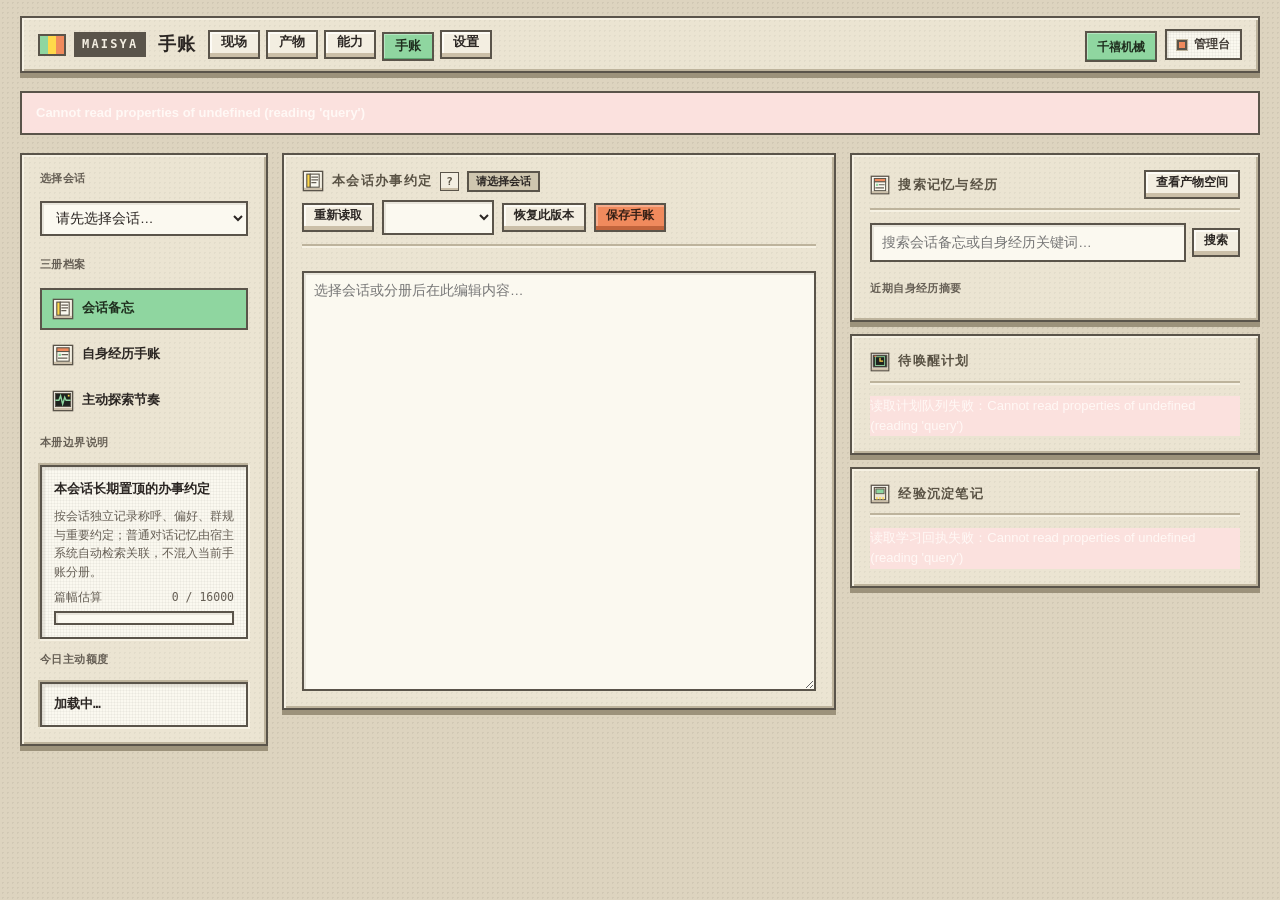
==== commit 5f8d7a34: "fix(webui): complete batch 2 p1 management and console fixes" ====
--- a/webui/memory.html
+++ b/webui/memory.html
@@ -4152,7 +4152,8 @@
   #ms-mgmt-view .m-set-shell[data-mob-sub="routines"] .m-set-sec[data-set-sec="health"],
   #ms-mgmt-view .m-set-shell[data-mob-sub="services"] .m-set-sec[data-set-sec="services"],
   #ms-mgmt-view .m-set-shell[data-mob-sub="vault"] .m-set-sec[data-set-sec="vault"],
-  #ms-mgmt-view .m-set-shell[data-mob-sub="webhooks"] .m-set-sec[data-set-sec="webhooks"] {
+  #ms-mgmt-view .m-set-shell[data-mob-sub="webhooks"] .m-set-sec[data-set-sec="webhooks"],
+  #ms-mgmt-view .m-set-shell[data-mob-sub="runtime"] .m-set-sec[data-set-sec="runtime"] {
     display: flex;
   }
 }
@@ -4776,6 +4777,7 @@
 }
 
 .thread-row {
+  box-sizing: border-box;
   width: 100%;
   text-align: left;
   border: 0;
@@ -4835,6 +4837,30 @@
 :root[data-ui-style="millennium"] .thread-row.on .thread-excerpt {
   color: var(--mil-on-ink);
   opacity: 0.88;
+}
+.thread-del {
+  border: 1px solid var(--mil-line-soft, var(--mil-rule));
+  background: transparent;
+  color: var(--mil-muted);
+  border-radius: 6px;
+  padding: 1px 7px;
+  font-size: 11px;
+  line-height: 1.4;
+  cursor: pointer;
+  flex-shrink: 0;
+}
+:root[data-ui-style="millennium"] .thread-del {
+  border-radius: 0;
+}
+.thread-row.on .thread-del {
+  color: inherit;
+  opacity: 0.85;
+}
+@media (hover: hover) and (pointer: fine) {
+  .thread-del:hover {
+    color: var(--mil-bad, #b42318);
+    border-color: currentColor;
+  }
 }
 
 .inspector-h2 {
@@ -5261,6 +5287,12 @@
 </script>
 <script>
 (() => {
+  if (typeof window.__maisyaDispose === "function") {
+    try { window.__maisyaDispose(); } catch (_) {}
+  }
+  const shellAbort = new AbortController();
+  const shellSig = shellAbort.signal;
+  let disposed = false;
   const esc = (s) => String(s ?? "").replace(/[&<>"']/g, (c) => ({ "&": "&amp;", "<": "&lt;", ">": "&gt;", "\"": "&quot;", "'": "&#39;" }[c]));
   const $ = (sel) => document.querySelector(sel);
   const $$ = (sel) => [...document.querySelectorAll(sel)];
@@ -5663,7 +5695,7 @@
 }
 
   const PAGES = { now: "现场", outputs: "产物", abilities: "能力", memory: "手账", settings: "设置" };
-  const MGMT_FRAGMENTS = {"now": "  <!-- 1. 处理流向 (FLOW：会话来源 → 脉搏闸门 → 角色 → 活动与产出) -->\n  <section class=\"mil-panel\" id=\"flow-panel\" aria-label=\"处理流向\">\n    <div class=\"mil-head\">\n      <div class=\"mil-head-l\">\n        <span class=\"mil-silk\"><span class=\"mil-silk-en\">FLOW · <\/span>处理流向<\/span>\n        <span class=\"mil-tag\" id=\"flow-filter-hint\" hidden><\/span>\n        <button type=\"button\" class=\"mil-help\" data-help=\"由 MaiBot Planner 作为主脑调度各角色与原生工具，Pulse 仅负责回返唤醒与主动冒泡节奏；点左侧会话筛选全页，点角色预设唤醒对象，点右侧活动检视或引导\" aria-label=\"查看处理流向说明\" aria-expanded=\"false\">?<\/button>\n      <\/div>\n      <div class=\"mil-head-r\">\n        <button type=\"button\" class=\"mil-key mil-key--sm\" id=\"flow-all-chats\" aria-pressed=\"true\">全部会话<\/button>\n        <span class=\"mil-vent\" aria-hidden=\"true\"><i><\/i><i><\/i><i><\/i><i><\/i><i><\/i><\/span>\n      <\/div>\n    <\/div>\n    <div class=\"flow-box\" id=\"flow\">\n      <svg class=\"fl-svg\" aria-hidden=\"true\"><\/svg>\n      <div class=\"fl-col\">\n        <div class=\"fl-col-h\"><span>01 会话来源 <span class=\"fl-stage-arrow\">→<\/span><\/span><span class=\"num\" id=\"fl-cnt-chat\">0<\/span><\/div>\n        <div class=\"fl-list\" id=\"fl-chats\"><\/div>\n      <\/div>\n      <div class=\"fl-col\">\n        <div class=\"fl-col-h\"><span>02 主脑调度 <span class=\"fl-stage-arrow\">→<\/span><\/span><span class=\"num\" id=\"fl-cnt-gate\">PLANNER<\/span><\/div>\n        <div class=\"fl-list\" id=\"fl-gate\"><\/div>\n      <\/div>\n      <div class=\"fl-col\">\n        <div class=\"fl-col-h\"><span>03 角色 <span class=\"fl-stage-arrow\">→<\/span><\/span><span class=\"num\" id=\"fl-cnt-prof\">0<\/span><\/div>\n        <div class=\"fl-list\" id=\"fl-profiles\"><\/div>\n      <\/div>\n      <div class=\"fl-col\">\n        <div class=\"fl-col-h\"><span>04 活动与产出<\/span><span class=\"num\" id=\"fl-cnt-th\">0<\/span><\/div>\n        <div class=\"fl-list\" id=\"fl-threads\"><\/div>\n      <\/div>\n    <\/div>\n  <\/section>\n\n  <!-- 2. 当前动态 + 实时读数 -->\n  <section class=\"strip-grid\" aria-label=\"实时状态与读数\">\n    <div class=\"mil-panel mil-panel--flat\">\n      <div class=\"mil-head\">\n        <div class=\"mil-head-l\"><span class=\"mil-silk\"><span class=\"mil-silk-en\">STATUS · <\/span>当前动态<\/span><\/div>\n        <div class=\"mil-head-r\"><span class=\"mil-vent\" aria-hidden=\"true\"><i><\/i><i><\/i><i><\/i><i><\/i><i><\/i><\/span><\/div>\n      <\/div>\n      <div class=\"mil-screen strip-screen\">\n        <div class=\"strip-main\">\n          <div>\n            <div class=\"strip-state\" id=\"now-headline\">待命<\/div>\n            <div class=\"mil-hint\" id=\"now-subline\">尚未选中活动线程<\/div>\n          <\/div>\n          <div class=\"mil-row\" id=\"now-badges\"><\/div>\n        <\/div>\n        <ol class=\"strip-steps\" id=\"now-steps\"><\/ol>\n        <div class=\"strip-leds\" id=\"now-leds\"><\/div>\n      <\/div>\n    <\/div>\n\n    <div class=\"mil-panel mil-panel--flat\">\n      <div class=\"mil-head\">\n        <div class=\"mil-head-l\"><span class=\"mil-silk\"><span class=\"mil-silk-en\">TELEMETRY · <\/span>实时读数<\/span><\/div>\n        <div class=\"mil-head-r\"><span class=\"mil-vent\" aria-hidden=\"true\"><i><\/i><i><\/i><i><\/i><i><\/i><i><\/i><\/span><\/div>\n      <\/div>\n      <div class=\"kpi-grid\">\n        <div class=\"kpi-cell\"><span class=\"kpi-lbl\">活动线程<\/span><span class=\"kpi-val\" id=\"kpi-active\">0<\/span><\/div>\n        <div class=\"kpi-cell\"><span class=\"kpi-lbl\">24h 线程<\/span><span class=\"kpi-val\" id=\"kpi-today\">0<\/span><\/div>\n        <div class=\"kpi-cell\"><span class=\"kpi-lbl\">结果交付<\/span><span class=\"kpi-val\" id=\"kpi-deliv\">0<\/span><\/div>\n        <div class=\"kpi-cell\"><span class=\"kpi-lbl\">待唤醒意图<\/span><span class=\"kpi-val\" id=\"kpi-intent\">0<\/span><\/div>\n      <\/div>\n    <\/div>\n  <\/section>\n\n  <!-- 3. 上下文窗口 (方块 / 方格 + 趋势折线) -->\n  <section class=\"mil-panel\" id=\"ctx-panel\" aria-label=\"上下文窗口\">\n    <div class=\"mil-head\">\n      <div class=\"mil-head-l\">\n        <span class=\"mil-silk\"><span class=\"mil-silk-en\">CONTEXT · <\/span>上下文窗口<\/span>\n        <span class=\"mil-tag\" id=\"ctx-health\">未选线程<\/span>\n        <button type=\"button\" class=\"mil-help\" id=\"ctx-help\" data-help=\"支持方块面积与 400 格晶圆视图；点击任意区块或右侧条目可弹出脱敏原文阅读器\" aria-label=\"查看上下文窗口说明\" aria-expanded=\"false\">?<\/button>\n      <\/div>\n      <div class=\"mil-head-r\">\n        <div class=\"mil-seg\" role=\"group\" aria-label=\"上下文视图模式\">\n          <button type=\"button\" class=\"mil-key mil-key--sm\" data-ctx-view=\"map\" aria-pressed=\"true\">方块<\/button>\n          <button type=\"button\" class=\"mil-key mil-key--sm\" data-ctx-view=\"grid\" aria-pressed=\"false\">方格<\/button>\n        <\/div>\n        <span class=\"mil-vent\" aria-hidden=\"true\"><i><\/i><i><\/i><i><\/i><i><\/i><i><\/i><\/span>\n      <\/div>\n    <\/div>\n\n    <div class=\"mil-row\" id=\"ctx-threads\" style=\"margin-bottom:12px\"><\/div>\n\n    <div class=\"mil-screen\" style=\"margin-bottom:14px\">\n      <div class=\"mil-row\" style=\"justify-content:space-between;margin-bottom:8px\">\n        <strong class=\"num\" id=\"ctx-readout\">0 / 48.0K 字符 (0%)<\/strong>\n        <button type=\"button\" class=\"mil-help\" id=\"ctx-bar-help\" data-help=\"按角色来源统计字符占比，接近归档线时将由系统自动整理早期历史\" aria-label=\"查看容量计量说明\" aria-expanded=\"false\">?<\/button>\n      <\/div>\n      <div class=\"mil-meter\" id=\"ctx-meter\"><i id=\"ctx-meter-bar\"><\/i><\/div>\n      <div class=\"ctx-cats\" id=\"ctx-cats\" style=\"margin-top:10px\"><\/div>\n    <\/div>\n\n    <div class=\"ctx-layout\">\n      <div class=\"ctx-board\" id=\"ctx-board\">\n        <div class=\"ctx-map-stage\" id=\"ctx-map\"><\/div>\n        <div class=\"cm-grid\" id=\"ctx-grid\" hidden><\/div>\n      <\/div>\n      <div style=\"display:flex;flex-direction:column;gap:12px;min-width:0\">\n        <div class=\"mil-scope\">\n          <div class=\"mil-row\" style=\"justify-content:space-between;margin-bottom:6px\">\n            <span class=\"mil-label\" style=\"color:var(--mil-scope-ink)\"><span class=\"mil-silk-en\">TREND · <\/span>轮次上下文增长<\/span>\n            <span class=\"num mil-hint\" id=\"ctx-spark-label\">—<\/span>\n          <\/div>\n          <svg class=\"scope-svg\" id=\"ctx-spark\" viewBox=\"0 0 320 96\" preserveAspectRatio=\"none\" aria-label=\"上下文历史趋势折线\"><\/svg>\n        <\/div>\n        <div class=\"ctx-items\" id=\"ctx-items\"><\/div>\n      <\/div>\n    <\/div>\n  <\/section>\n\n  <!-- 4. 近期活动 + 活动现场详情与引导 -->\n  <section class=\"mil-split\" aria-label=\"近期活动与详情\">\n    <aside class=\"mil-panel mil-panel--soft\" id=\"threads-panel\">\n      <div class=\"mil-head\">\n        <div class=\"mil-head-l\"><span class=\"mil-silk\"><span class=\"mil-silk-en\">ACTIVITY · <\/span>近期活动<\/span><\/div>\n        <div class=\"mil-head-r\">\n          <div class=\"mil-seg\" id=\"th-filters\" role=\"group\" aria-label=\"线程状态筛选\">\n            <button type=\"button\" class=\"mil-key mil-key--sm\" data-th-filter=\"all\" aria-pressed=\"true\">全部<\/button>\n            <button type=\"button\" class=\"mil-key mil-key--sm\" data-th-filter=\"active\" aria-pressed=\"false\">运行中<\/button>\n            <button type=\"button\" class=\"mil-key mil-key--sm\" data-th-filter=\"delivered\" aria-pressed=\"false\">已交付<\/button>\n            <button type=\"button\" class=\"mil-key mil-key--sm\" data-th-filter=\"error\" aria-pressed=\"false\">异常<\/button>\n          <\/div>\n          <span class=\"mil-vent\" aria-hidden=\"true\"><i><\/i><i><\/i><i><\/i><i><\/i><i><\/i><\/span>\n        <\/div>\n      <\/div>\n      <div class=\"thread-list\" id=\"threads\">\n        <p class=\"mil-hint\">正在读取线程记录…<\/p>\n      <\/div>\n    <\/aside>\n\n    <div class=\"mil-panel mil-panel--flat\" id=\"inspector-panel\">\n      <div class=\"mil-head\">\n        <div class=\"mil-head-l\">\n          <span class=\"mil-silk\"><span class=\"mil-silk-en\">LIVE · <\/span>活动现场<\/span>\n          <span class=\"mil-tag\" id=\"ins-state-tag\">—<\/span>\n        <\/div>\n        <div class=\"mil-head-r\" id=\"ins-meta-tags\"><\/div>\n      <\/div>\n\n      <div class=\"mil-screen\" style=\"margin-bottom:16px\">\n        <div class=\"mil-row\" style=\"gap:12px;align-items:center;flex-wrap:nowrap\">\n          <span class=\"mil-fish mil-fish--well\" id=\"ins-role-fish\" style=\"width:44px;height:44px\" hidden aria-hidden=\"true\"><\/span>\n          <div style=\"min-width:0;flex:1\">\n            <h2 class=\"inspector-h2\" id=\"title\">等待选择线程<\/h2>\n            <div class=\"mil-hint\" id=\"meta\" style=\"margin-top:4px\"><\/div>\n          <\/div>\n        <\/div>\n        <pre class=\"mil-pre\" id=\"result-box\" style=\"margin-top:12px;max-height:220px\" hidden><\/pre>\n        <div class=\"mil-row\" id=\"deliveries-row\" style=\"margin-top:10px\"><\/div>\n      <\/div>\n\n      <div class=\"mil-field\" style=\"margin-bottom:16px\">\n        <div class=\"mil-row\" style=\"justify-content:space-between\">\n          <span class=\"mil-label\">步骤时间线<\/span>\n          <button type=\"button\" class=\"mil-help\" data-help=\"记录执行过程与工具调用；超长结果可展开后分页阅读\" aria-label=\"查看步骤时间线说明\" aria-expanded=\"false\">?<\/button>\n        <\/div>\n        <div class=\"events-box\" id=\"events\">\n          <p class=\"mil-hint\">选择一条线程后展示执行事件。<\/p>\n        <\/div>\n      <\/div>\n\n      <div class=\"mil-screen\" style=\"display:flex;flex-direction:column;gap:10px\">\n        <div class=\"mil-row\" style=\"justify-content:space-between\">\n          <label class=\"mil-label\" for=\"message\">对当前活动搭句话 / 补充方向<\/label>\n          <button type=\"button\" class=\"mil-help\" data-help=\"按线程独立暂存未发送草稿；支持 Ctrl/Cmd + Enter 快捷发送\" aria-label=\"查看搭话说明\" aria-expanded=\"false\">?<\/button>\n        <\/div>\n        <textarea id=\"message\" class=\"mil-textarea\" rows=\"3\" style=\"min-height:84px\" placeholder=\"顺口补充想法或调整方向…\"><\/textarea>\n        <div class=\"mil-row\" style=\"justify-content:space-between\">\n          <div class=\"mil-row\" style=\"gap:6px\">\n            <label class=\"mil-switch\">\n              <input type=\"checkbox\" id=\"steer\">\n              <span class=\"mil-switch-track\"><\/span>\n              <span class=\"mil-switch-txt\">立即转向<\/span>\n            <\/label>\n            <button type=\"button\" class=\"mil-help\" data-help=\"开启后将中断当前后续步骤，优先切换到新方向\" aria-label=\"查看立即转向说明\" aria-expanded=\"false\">?<\/button>\n          <\/div>\n          <div class=\"mil-row\">\n            <button type=\"button\" class=\"mil-key mil-key--hot\" id=\"send-note\">引导<\/button>\n            <button type=\"button\" class=\"mil-key mil-key--danger\" id=\"stop\">停止线程<\/button>\n          <\/div>\n        <\/div>\n        <div class=\"mil-feedback\" id=\"feedback\" data-feedback-slot=\"now\" aria-live=\"polite\"><\/div>\n      <\/div>\n    <\/div>\n  <\/section>\n\n  <!-- 5. 临时唤醒角色（默认收起，日常由对话与脉搏自主触发） -->\n  <details class=\"mil-panel\" id=\"launch-panel\" aria-label=\"临时唤醒角色\">\n    <summary class=\"mil-head\" style=\"cursor:pointer;list-style:none;margin-bottom:0;padding-bottom:0;border-bottom:0\">\n      <div class=\"mil-head-l\">\n        <span class=\"mil-silk\"><span class=\"mil-silk-en\">WAKE · <\/span>▸ 临时唤醒某个角色<\/span>\n        <button type=\"button\" class=\"mil-help\" data-help=\"可选旁路入口：日常由对话与脉搏自主触发，管理员也可在此直接点名唤醒\" aria-label=\"查看临时唤醒说明\" aria-expanded=\"false\">?<\/button>\n      <\/div>\n      <div class=\"mil-head-r\"><span class=\"mil-vent\" aria-hidden=\"true\"><i><\/i><i><\/i><i><\/i><i><\/i><i><\/i><\/span><\/div>\n    <\/summary>\n    <div style=\"margin-top:16px;padding-top:16px;border-top:1px solid var(--mil-rule)\">\n      <div class=\"mil-row\" id=\"launch-profile-chips\" style=\"margin-bottom:12px\"><\/div>\n      <div class=\"launch-grid\" style=\"margin-bottom:12px\">\n        <div class=\"mil-field\">\n          <label class=\"mil-label\" for=\"launch-profile\">执行角色<\/label>\n          <input id=\"launch-profile\" class=\"mil-input mono\" list=\"launch-profile-list\" value=\"scout\" placeholder=\"scout\">\n          <datalist id=\"launch-profile-list\"><\/datalist>\n        <\/div>\n        <div class=\"mil-field\">\n          <div class=\"mil-row\" style=\"gap:6px\">\n            <label class=\"mil-label\" for=\"launch-chat\">关联会话<\/label>\n            <button type=\"button\" class=\"mil-help\" data-help=\"填写群/私聊 chat_id，或输入 self 发起自身探索活动\" aria-label=\"查看关联会话说明\" aria-expanded=\"false\">?<\/button>\n          <\/div>\n          <input id=\"launch-chat\" class=\"mil-input mono\" list=\"launch-chat-list\" placeholder=\"chat_id 或 self\">\n          <datalist id=\"launch-chat-list\"><\/datalist>\n        <\/div>\n        <div class=\"mil-field\">\n          <label class=\"mil-label\" for=\"launch-workspace\">持久工作区（可选）<\/label>\n          <input id=\"launch-workspace\" class=\"mil-input mono\" placeholder=\"digest_daily\">\n        <\/div>\n      <\/div>\n      <div class=\"mil-field\" style=\"margin-bottom:12px\">\n        <label class=\"mil-label\" for=\"launch-prompt\">想推进或了解的事<\/label>\n        <textarea id=\"launch-prompt\" class=\"mil-textarea\" rows=\"2\" style=\"min-height:72px\" placeholder=\"写下想关注或探索的事情…\"><\/textarea>\n      <\/div>\n      <div class=\"mil-row\" style=\"justify-content:space-between\">\n        <div class=\"mil-row\" id=\"launch-chat-chips\"><\/div>\n        <button type=\"button\" class=\"mil-key mil-key--hot\" id=\"launch-run\">立即唤醒<\/button>\n      <\/div>\n      <div class=\"mil-feedback\" id=\"launch-feedback\" style=\"margin-top:10px\" aria-live=\"polite\"><\/div>\n    <\/div>\n  <\/details>", "outputs": "  <div class=\"m-out-shell\" id=\"out-shell\">\n    <!-- 左栏：资料空间与来源筛选 -->\n    <aside class=\"mil-panel m-out-aside\" aria-label=\"资料空间目录\">\n      <div class=\"m-rail-group\">\n        <div class=\"m-rail-kicker\">资料空间<\/div>\n        <div class=\"m-rail-nav\" role=\"tablist\" aria-label=\"产物空间分类\">\n          <button type=\"button\" class=\"m-rail-btn is-active\" data-out-space=\"all\" aria-pressed=\"true\">\n            <span class=\"m-rail-ic\" data-m-mod=\"artifacts\" data-m-size=\"22\" aria-hidden=\"true\"><\/span>\n            <span class=\"m-rail-lbl\">全部产物<\/span>\n            <span class=\"m-rail-cnt num\" id=\"out-st-total\">0<\/span>\n          <\/button>\n          <button type=\"button\" class=\"m-rail-btn\" data-out-space=\"pages\" aria-pressed=\"false\">\n            <span class=\"m-rail-ic\" data-m-brand=\"html\" data-m-size=\"20\" aria-hidden=\"true\"><\/span>\n            <span class=\"m-rail-lbl\">网页与简报<\/span>\n            <span class=\"m-rail-cnt num\" id=\"out-st-pages\">0<\/span>\n          <\/button>\n          <button type=\"button\" class=\"m-rail-btn\" data-out-space=\"images\" aria-pressed=\"false\">\n            <span class=\"m-rail-ic\" data-m-brand=\"image\" data-m-size=\"20\" aria-hidden=\"true\"><\/span>\n            <span class=\"m-rail-lbl\">图片与图表<\/span>\n            <span class=\"m-rail-cnt num\" id=\"out-st-images\">0<\/span>\n          <\/button>\n          <button type=\"button\" class=\"m-rail-btn\" data-out-space=\"docs\" aria-pressed=\"false\">\n            <span class=\"m-rail-ic\" data-m-brand=\"markdown\" data-m-size=\"20\" aria-hidden=\"true\"><\/span>\n            <span class=\"m-rail-lbl\">文档与代码<\/span>\n            <span class=\"m-rail-cnt num\" id=\"out-st-docs\">0<\/span>\n          <\/button>\n          <button type=\"button\" class=\"m-rail-btn\" data-out-space=\"conclusions\" aria-pressed=\"false\">\n            <span class=\"m-rail-ic\" data-m-mod=\"journal\" data-m-size=\"22\" aria-hidden=\"true\"><\/span>\n            <span class=\"m-rail-lbl\">结论摘要<\/span>\n            <span class=\"m-rail-cnt num\" id=\"out-st-conclusions\">0<\/span>\n          <\/button>\n          <button type=\"button\" class=\"m-rail-btn\" data-out-space=\"workspaces\" aria-pressed=\"false\">\n            <span class=\"m-rail-ic\" data-m-mod=\"workspace\" data-m-size=\"22\" aria-hidden=\"true\"><\/span>\n            <span class=\"m-rail-lbl\">持久工作区<\/span>\n            <span class=\"m-rail-cnt num\" id=\"out-st-ws\">0<\/span>\n          <\/button>\n        <\/div>\n      <\/div>\n\n      <div class=\"m-rail-group\">\n        <div class=\"m-rail-kicker\">来源会话<\/div>\n        <select id=\"out-chat\" class=\"mil-select\" aria-label=\"按来源会话筛选产物\">\n          <option value=\"\">全部来源会话<\/option>\n        <\/select>\n        <div id=\"out-chat-chips\" class=\"out-filter-row\" aria-label=\"常用会话快捷筛选\"><\/div>\n      <\/div>\n\n      <div class=\"m-rail-group\">\n        <div class=\"m-rail-kicker\">最近产出<\/div>\n        <div id=\"out-recent-list\" class=\"out-recent-list\"><\/div>\n      <\/div>\n    <\/aside>\n\n    <!-- 中栏：目录筛选列表 + 持久工作区 -->\n    <div class=\"m-out-main\">\n    <section class=\"mil-panel m-out-catalog\" id=\"out-catalog-panel\" aria-label=\"产物索引列表\">\n      <div class=\"mil-head\">\n        <div class=\"mil-head-l\">\n          <span class=\"mil-silk\" id=\"out-space-heading\">全部产物<\/span>\n          <button type=\"button\" class=\"mil-help\" data-help=\"可按资料空间、来源会话或产出角色筛选，右侧实时阅读、复制或回到现场\" aria-label=\"查看产物列表说明\" aria-expanded=\"false\">?<\/button>\n          <span class=\"mil-tag num\" id=\"out-visible-count\">0 项<\/span>\n        <\/div>\n        <div class=\"mil-head-r m-out-toolbar\">\n          <div class=\"m-search-box\">\n            <input id=\"out-search\" class=\"mil-input\" placeholder=\"搜索文件名、内容或会话…\" aria-label=\"搜索产物\" />\n            <button type=\"button\" class=\"mil-key mil-key--sm\" id=\"out-search-btn\" title=\"筛选产物\">搜索<\/button>\n          <\/div>\n          <div class=\"m-seg-group\" role=\"group\" aria-label=\"列表布局\">\n            <button type=\"button\" class=\"mil-key mil-key--sm\" data-out-layout=\"table\" aria-pressed=\"true\">列表<\/button>\n            <button type=\"button\" class=\"mil-key mil-key--sm\" data-out-layout=\"grid\" aria-pressed=\"false\">卡片<\/button>\n          <\/div>\n          <button type=\"button\" class=\"mil-key mil-key--sm\" id=\"out-refresh-btn\" title=\"重新加载产物列表\">刷新<\/button>\n        <\/div>\n      <\/div>\n\n      <div class=\"m-filter-bar\">\n        <div class=\"out-filter-row\" role=\"group\" aria-label=\"产物类型筛选\">\n          <button type=\"button\" class=\"mil-key mil-key--sm\" data-out-kind=\"all\" aria-pressed=\"true\">全部来源<\/button>\n          <button type=\"button\" class=\"mil-key mil-key--sm\" data-out-kind=\"attachment\" aria-pressed=\"false\">\n            <span>发送附件<\/span>\n            <span class=\"num\" id=\"out-st-att\">0<\/span>\n          <\/button>\n          <button type=\"button\" class=\"mil-key mil-key--sm\" data-out-kind=\"workspace_out\" aria-pressed=\"false\">\n            <span>工作区成品<\/span>\n            <span class=\"num\" id=\"out-st-wsout\">0<\/span>\n          <\/button>\n          <button type=\"button\" class=\"mil-key mil-key--sm\" data-out-kind=\"conclusion\" aria-pressed=\"false\">文字结论<\/button>\n        <\/div>\n        <div id=\"out-role-pills\" class=\"out-filter-row\" aria-label=\"按产出角色筛选\"><\/div>\n      <\/div>\n\n      <div class=\"out-table-head\" id=\"out-table-head\">\n        <span>名称与摘要<\/span>\n        <span>来源角色<\/span>\n        <span>大小<\/span>\n        <span>更新<\/span>\n      <\/div>\n      <div id=\"out-list\" class=\"out-list\"><\/div>\n    <\/section>\n\n    <!-- 工作区目录浏览（全部空间或切换至持久工作区空间时展示） -->\n    <section class=\"mil-panel m-out-ws-panel\" id=\"out-ws-panel\" aria-label=\"持久工作区文件浏览\">\n      <div class=\"mil-head\">\n        <div class=\"mil-head-l\">\n          <span class=\"m-head-ic\" data-m-mod=\"workspace\" data-m-size=\"22\" aria-hidden=\"true\"><\/span>\n          <span class=\"mil-silk\">持久工作区<\/span>\n          <button type=\"button\" class=\"mil-help\" data-help=\"持久工作区保留长期活动的文件树；点击左侧工作区可检视输入、工程源码与产出文件\" aria-label=\"查看工作区说明\" aria-expanded=\"false\">?<\/button>\n        <\/div>\n      <\/div>\n      <div class=\"m-ws-split\">\n        <div class=\"m-ws-col\">\n          <div class=\"m-ws-col-h\">工作区列表<\/div>\n          <div id=\"workspaces\" class=\"out-ws-list\"><\/div>\n        <\/div>\n        <div class=\"m-ws-col\">\n          <div class=\"m-ws-col-h\">目录文件<\/div>\n          <div id=\"workspace-files\" class=\"out-ws-files\"><\/div>\n        <\/div>\n      <\/div>\n      <div class=\"m-ws-preview-wrap\">\n        <div class=\"m-ws-col-h\">文件内容预览<\/div>\n        <pre id=\"workspace-content\" class=\"mil-screen m-ws-pre\">请先选择工作区及文件。<\/pre>\n      <\/div>\n    <\/section>\n    <\/div>\n\n    <!-- 右栏：产物阅读与检视器 -->\n    <aside class=\"mil-panel m-out-inspector\" id=\"out-inspector\" aria-label=\"产物详情检视\">\n      <div class=\"mil-head m-out-ins-head\">\n        <div class=\"mil-head-l\">\n          <button type=\"button\" class=\"mob-circle-btn m-mob-only\" id=\"out-mob-back\" aria-label=\"返回产物列表\"><span data-m-ctrl=\"back\" data-m-size=\"16\" aria-hidden=\"true\"><\/span><\/button>\n          <span class=\"mil-tag\" id=\"out-cur-badge\">未选择<\/span>\n          <span class=\"mil-tag num\" id=\"out-cur-size\">—<\/span>\n        <\/div>\n        <div class=\"mil-head-r m-out-ins-actions\">\n          <div class=\"m-seg-group\" id=\"out-img-fit-seg\" hidden role=\"group\" aria-label=\"图片适配方式\">\n            <button type=\"button\" class=\"mil-key mil-key--sm\" data-img-fit=\"wide\" aria-pressed=\"true\">适宽阅读<\/button>\n            <button type=\"button\" class=\"mil-key mil-key--sm\" data-img-fit=\"contain\" aria-pressed=\"false\">整张缩览<\/button>\n          <\/div>\n          <div class=\"m-seg-group\" role=\"group\" aria-label=\"内容展示模式\">\n            <button type=\"button\" class=\"mil-key mil-key--sm\" data-out-view=\"preview\" aria-pressed=\"true\">阅读预览<\/button>\n            <button type=\"button\" class=\"mil-key mil-key--sm\" data-out-view=\"raw\" aria-pressed=\"false\">源码原文<\/button>\n          <\/div>\n        <\/div>\n      <\/div>\n\n      <div id=\"out-meta\" class=\"m-out-meta\"><\/div>\n      <div id=\"out-stage\" class=\"m-out-stage\">\n        <div class=\"m-empty\">请从中间列表选择一项产物以阅读预览或查验细节。<\/div>\n      <\/div>\n\n      <div class=\"m-out-foot\">\n        <button type=\"button\" class=\"mil-key mil-key--sm\" id=\"out-copy-btn\">复制内容<\/button>\n        <button type=\"button\" class=\"mil-key mil-key--sm\" id=\"out-open-ws-btn\" hidden>打开工作区<\/button>\n        <button type=\"button\" class=\"mil-key mil-key--sm\" id=\"out-more-btn\" hidden>完整详情<\/button>\n        <button type=\"button\" class=\"mil-key mil-key--sm mil-key--on\" id=\"out-goto-now\">前往现场<\/button>\n      <\/div>\n\n      <div id=\"out-copy-drawer\" class=\"m-copy-drawer\" hidden>\n        <div class=\"m-copy-drawer-h\">当前环境受限，请直接复制下方内容：<\/div>\n        <textarea id=\"out-copy-box\" class=\"mil-input mono\" rows=\"4\" readonly aria-label=\"待复制文本\"><\/textarea>\n      <\/div>\n    <\/aside>\n  <\/div>", "abilities": "  <!-- 顶部模块切换 -->\n  <div class=\"m-ab-topbar\" id=\"ab-topbar\">\n    <div class=\"m-ab-tabs\" role=\"tablist\" aria-label=\"能力工作区导航\">\n      <button type=\"button\" class=\"mil-key mil-key--sm\" id=\"nav-skills\" data-ab-nav=\"skills\" aria-pressed=\"true\">\n        <span class=\"m-tab-ic\" data-m-mod=\"skills\" data-m-size=\"18\" aria-hidden=\"true\"><\/span>\n        <span>技能库<\/span>\n        <span class=\"mil-tag num\" id=\"skills-count\">0<\/span>\n      <\/button>\n      <button type=\"button\" class=\"mil-key mil-key--sm\" id=\"nav-roles\" data-ab-nav=\"roles\" aria-pressed=\"false\">\n        <span class=\"m-tab-ic\" data-m-mod=\"roles\" data-m-size=\"18\" aria-hidden=\"true\"><\/span>\n        <span>能力角色<\/span>\n        <span class=\"mil-tag num\" id=\"roles-count\">0<\/span>\n      <\/button>\n      <button type=\"button\" class=\"mil-key mil-key--sm\" id=\"nav-discovery\" data-ab-nav=\"discovery\" aria-pressed=\"false\">\n        <span class=\"m-tab-ic\" data-m-mod=\"mcp\" data-m-size=\"18\" aria-hidden=\"true\"><\/span>\n        <span>宿主能力发现<\/span>\n      <\/button>\n    <\/div>\n  <\/div>\n\n  <!-- 移动端无边框裸鱼角色轮播与首屏摘要卡片（仅窄屏展示） -->\n  <section class=\"m-ab-mob-head\" id=\"ab-mob-head\" aria-label=\"角色快速切换\">\n    <div class=\"m-mob-carousel-wrap\">\n      <button type=\"button\" class=\"mob-role-step prev\" data-mob-step=\"-1\" aria-label=\"上一个角色\">&lt;<\/button>\n      <div class=\"m-mob-carousel mob-role-carousel\" id=\"mob-role-carousel\" role=\"listbox\" aria-label=\"角色小鱼轮播\"><\/div>\n      <button type=\"button\" class=\"mob-role-step next\" data-mob-step=\"1\" aria-label=\"下一个角色\">&gt;<\/button>\n      <div class=\"mob-role-dots\" id=\"mob-role-dots\"><\/div>\n    <\/div>\n    <div class=\"mil-panel m-mob-role-card1\" id=\"ab-mob-role-card1\">\n      <div class=\"m-mob-role-card1-head\">\n        <span class=\"m-mob-role-card1-title\" id=\"ab-mob-role-title\">—<\/span>\n        <span class=\"mil-tag\" id=\"ab-mob-role-env\">待加载<\/span>\n      <\/div>\n      <div class=\"m-mob-role-card1-rows\">\n        <button type=\"button\" class=\"m-mob-row\" data-mob-role-jump=\"models\">\n          <span class=\"m-mob-row-l\">\n            <span class=\"m-mob-row-ic\" data-m-mod=\"gear\" data-m-size=\"22\" aria-hidden=\"true\"><\/span>\n            <span>模型顺序<\/span>\n          <\/span>\n          <span class=\"m-mob-row-r\">\n            <span class=\"m-mob-row-val\" id=\"ab-mob-val-models\">默认设置<\/span>\n            <span class=\"m-mob-row-arr\" data-m-ctrl=\"chevron_r\" data-m-size=\"14\" aria-hidden=\"true\"><\/span>\n          <\/span>\n        <\/button>\n        <button type=\"button\" class=\"m-mob-row\" data-mob-role-jump=\"skills\">\n          <span class=\"m-mob-row-l\">\n            <span class=\"m-mob-row-ic\" data-m-mod=\"skills\" data-m-size=\"22\" aria-hidden=\"true\"><\/span>\n            <span>技能与工具<\/span>\n          <\/span>\n          <span class=\"m-mob-row-r\">\n            <span class=\"m-mob-row-val\" id=\"ab-mob-val-skills\">0 项<\/span>\n            <span class=\"m-mob-row-arr\" data-m-ctrl=\"chevron_r\" data-m-size=\"14\" aria-hidden=\"true\"><\/span>\n          <\/span>\n        <\/button>\n        <button type=\"button\" class=\"m-mob-row\" data-mob-role-jump=\"notes\">\n          <span class=\"m-mob-row-l\">\n            <span class=\"m-mob-row-ic\" data-m-mod=\"journal\" data-m-size=\"22\" aria-hidden=\"true\"><\/span>\n            <span>说明与笔记<\/span>\n          <\/span>\n          <span class=\"m-mob-row-r\">\n            <span class=\"m-mob-row-val\" id=\"ab-mob-val-notes\">查看详情<\/span>\n            <span class=\"m-mob-row-arr\" data-m-ctrl=\"chevron_r\" data-m-size=\"14\" aria-hidden=\"true\"><\/span>\n          <\/span>\n        <\/button>\n        <button type=\"button\" class=\"m-mob-row\" data-mob-role-jump=\"fish\">\n          <span class=\"m-mob-row-l\">\n            <span class=\"m-mob-row-ic\" data-m-mod=\"roles\" data-m-size=\"22\" aria-hidden=\"true\"><\/span>\n            <span>小鱼形象<\/span>\n          <\/span>\n          <span class=\"m-mob-row-r\">\n            <span class=\"m-mob-row-val\" id=\"ab-mob-val-fish\">外观定制<\/span>\n            <span class=\"m-mob-row-arr\" data-m-ctrl=\"chevron_r\" data-m-size=\"14\" aria-hidden=\"true\"><\/span>\n          <\/span>\n        <\/button>\n      <\/div>\n    <\/div>\n  <\/section>\n\n  <!-- 角色名册与右侧工作区（桌面双栏，移动端收起名册并由裸鱼轮播顶替） -->\n  <div class=\"m-ab-studio\" id=\"ab-studio\">\n    <aside class=\"mil-panel m-ab-roster\" id=\"roles-roster-panel\" aria-label=\"能力角色列表\">\n      <div class=\"mil-head\">\n        <div class=\"mil-head-l\">\n          <span class=\"m-head-ic\" data-m-mod=\"roles\" data-m-size=\"22\" aria-hidden=\"true\"><\/span>\n          <span class=\"mil-silk\">角色名册<\/span>\n          <button type=\"button\" class=\"mil-help\" data-help=\"点击任意角色可进入角色工作台配置模型顺序、工具权限、方法笔记与能力配方\" aria-label=\"查看角色名册说明\" aria-expanded=\"false\">?<\/button>\n        <\/div>\n      <\/div>\n\n      <div id=\"profiles\" class=\"m-profile-list\"><\/div>\n\n      <div class=\"m-roster-actions\">\n        <div class=\"m-sub-kicker\">管理当前与新建角色<\/div>\n        <div class=\"m-inline-row\">\n          <input id=\"new-id\" class=\"mil-input mono\" placeholder=\"新角色标识，例如 planner_v2\" aria-label=\"新角色标识\" />\n          <button type=\"button\" class=\"mil-key mil-key--sm\" id=\"clone\">复制新建<\/button>\n        <\/div>\n        <div class=\"m-roster-btn-row\">\n          <button type=\"button\" class=\"mil-key mil-key--sm\" id=\"toggle-profile-enabled\">停用角色<\/button>\n          <button type=\"button\" class=\"mil-key mil-key--sm mil-key--danger\" id=\"delete-profile\">删除角色<\/button>\n        <\/div>\n        <button type=\"button\" class=\"mil-key mil-key--sm mil-key--on\" id=\"jump-recipe-panel\">配方分享与导入<\/button>\n      <\/div>\n    <\/aside>\n\n    <div class=\"m-ab-stage\" id=\"ab-stage\">\n  <!-- 1. 技能库画廊面板 -->\n  <section class=\"mil-panel m-ab-skills\" id=\"skills-gallery-panel\" aria-label=\"共享技能库\">\n    <div class=\"mil-head\">\n      <div class=\"mil-head-l\">\n        <span class=\"m-head-ic\" data-m-mod=\"skills\" data-m-size=\"22\" aria-hidden=\"true\"><\/span>\n        <span class=\"mil-silk\">技能资产库<\/span>\n        <button type=\"button\" class=\"mil-help\" data-help=\"管理各角色共享的方法规范与附属资源；点击卡片进入编辑，也可直接拖入压缩包导入\" aria-label=\"查看技能库说明\" aria-expanded=\"false\">?<\/button>\n      <\/div>\n      <div class=\"mil-head-r m-ab-actions\">\n        <div class=\"m-search-box\">\n          <input id=\"skill-filter\" class=\"mil-input\" placeholder=\"过滤技能名称或描述…\" aria-label=\"过滤技能\" />\n          <button type=\"button\" class=\"mil-key mil-key--sm\" id=\"clear-skill-filter\" hidden>清空<\/button>\n        <\/div>\n        <button type=\"button\" class=\"mil-key mil-key--sm\" id=\"refresh-skills\">刷新列表<\/button>\n        <button type=\"button\" class=\"mil-key mil-key--sm\" id=\"open-import-skill\">导入技能包<\/button>\n        <button type=\"button\" class=\"mil-key mil-key--sm mil-key--hot\" id=\"open-create-skill\">新建技能<\/button>\n      <\/div>\n    <\/div>\n\n    <!-- 新建或导入技能抽屉 -->\n    <div id=\"skill-add-drawer\" class=\"mil-screen m-add-drawer\" hidden>\n      <div class=\"m-drawer-head\">\n        <strong>新增或导入技能<\/strong>\n        <button type=\"button\" class=\"mil-key mil-key--sm\" id=\"close-add-drawer\">收起<\/button>\n      <\/div>\n      <div class=\"m-drawer-grid\">\n        <div class=\"m-drawer-card\">\n          <div class=\"m-sub-kicker\">创建空白技能<\/div>\n          <label class=\"ms-field-label\" for=\"new-skill-id\">\n            <span>技能标识<\/span>\n            <button type=\"button\" class=\"mil-help\" data-help=\"仅限英文小写字母、数字或下划线\" aria-label=\"查看技能标识规则\" aria-expanded=\"false\">?<\/button>\n          <\/label>\n          <input id=\"new-skill-id\" class=\"mil-input mono\" placeholder=\"例如 code_review\" />\n          <label class=\"ms-field-label\" for=\"new-skill-title\">显示标题<\/label>\n          <input id=\"new-skill-title\" class=\"mil-input\" placeholder=\"例如 代码评审规范\" />\n          <button type=\"button\" class=\"mil-key mil-key--hot\" id=\"create-skill\">创建并打开编辑<\/button>\n        <\/div>\n\n        <div class=\"m-drawer-card\">\n          <div class=\"m-sub-kicker\">\n            <span>导入技能包文件<\/span>\n            <button type=\"button\" class=\"mil-help\" data-help=\"支持常见技能压缩包或单个说明文件；自动保留参考目录与脚本\" aria-label=\"查看导入格式说明\" aria-expanded=\"false\">?<\/button>\n          <\/div>\n          <label class=\"ms-field-label\" for=\"import-skill-id\">指定目标标识（可选）<\/label>\n          <input id=\"import-skill-id\" class=\"mil-input mono\" placeholder=\"留空则沿用包内名称\" />\n          <div id=\"skill-dropzone\" class=\"m-dropzone\">\n            <input id=\"skill-file\" type=\"file\" accept=\".zip,.skill,.tar.gz,.tgz,.tar,.md\" class=\"mil-input\" aria-label=\"选择技能包文件\" />\n          <\/div>\n          <label class=\"ms-field-label\" for=\"skill-pkg-text\">或粘贴编码文本 / Markdown<\/label>\n          <textarea id=\"skill-pkg-text\" class=\"mil-input mono\" rows=\"3\" placeholder=\"粘贴技能包编码文本或 SKILL.md 正文…\"><\/textarea>\n          <button type=\"button\" class=\"mil-key mil-key--on\" id=\"import-skill-b64\">立即导入技能<\/button>\n        <\/div>\n      <\/div>\n    <\/div>\n\n    <div id=\"skill-scope-bar\" class=\"out-filter-row m-scope-bar\" aria-label=\"筛选技能范围\">\n      <button type=\"button\" class=\"mil-key mil-key--sm\" data-skill-scope=\"all\" aria-pressed=\"true\">全部技能<\/button>\n      <button type=\"button\" class=\"mil-key mil-key--sm\" data-skill-scope=\"preset\" aria-pressed=\"false\">预置规范<\/button>\n      <button type=\"button\" class=\"mil-key mil-key--sm\" data-skill-scope=\"custom\" aria-pressed=\"false\">自定义<\/button>\n    <\/div>\n\n    <div id=\"skills-roster\" class=\"m-skills-grid\"><\/div>\n    <div id=\"skills-summary-foot\" class=\"m-foot-note\"><\/div>\n  <\/section>\n\n    <!-- 工作台编辑器（技能编辑与角色编辑共用） -->\n    <section class=\"mil-panel m-ab-editor\" id=\"editor-panel\" hidden aria-label=\"资产与配置编辑区\">\n      <div class=\"mil-head\">\n        <div class=\"mil-head-l\">\n          <button type=\"button\" class=\"mil-key mil-key--sm\" id=\"back-to-skills\" hidden>返回技能库<\/button>\n          <span class=\"mil-silk\" id=\"editor-silk\">工作台<\/span>\n          <span class=\"mil-tag mono\" id=\"active-target-tag\">—<\/span>\n          <span class=\"mil-tag num\" id=\"version\">v0<\/span>\n          <span class=\"mil-tag mil-tag--warn\" id=\"dirty-tag\" hidden>未保存<\/span>\n        <\/div>\n        <div class=\"mil-head-r m-ab-head-ctl\">\n          <div id=\"skill-head-actions\" class=\"m-inline-row\" hidden>\n            <button type=\"button\" class=\"mil-key mil-key--sm\" id=\"export-skill\">导出技能包<\/button>\n            <button type=\"button\" class=\"mil-key mil-key--sm\" id=\"copy-skill\">复制源码<\/button>\n            <button type=\"button\" class=\"mil-key mil-key--sm\" id=\"reset-skill\">重置预设<\/button>\n            <button type=\"button\" class=\"mil-key mil-key--sm mil-key--danger\" id=\"delete-skill\">删除技能<\/button>\n          <\/div>\n          <div class=\"m-inline-row\">\n            <button type=\"button\" class=\"mil-key mil-key--sm\" id=\"reload\">重新读取<\/button>\n            <select id=\"history\" class=\"mil-select m-ver-select\" aria-label=\"历史版本\"><\/select>\n            <button type=\"button\" class=\"mil-key mil-key--sm\" id=\"restore\">恢复版本<\/button>\n            <button type=\"button\" class=\"mil-key mil-key--sm mil-key--hot\" id=\"save\">保存更改<\/button>\n          <\/div>\n        <\/div>\n      <\/div>\n\n      <div id=\"skill-copy-drawer\" class=\"m-copy-drawer\" hidden>\n        <div id=\"skill-copy-summary\" class=\"m-copy-drawer-h\">技能内容导出：<\/div>\n        <textarea id=\"skill-copy-box\" class=\"mil-input mono\" rows=\"4\" readonly aria-label=\"技能导出文本\"><\/textarea>\n      <\/div>\n\n      <!-- 角色小鱼头像定制 -->\n      <div id=\"role-fish-bar\" class=\"role-fish-bar mil-screen\" hidden>\n        <div class=\"role-fish-head\">\n          <div id=\"role-fish-summary\" class=\"m-fish-sum\"><\/div>\n          <div class=\"m-inline-row\">\n            <button type=\"button\" class=\"mil-key mil-key--sm\" id=\"role-fish-reroll\">换一条小鱼<\/button>\n            <button type=\"button\" class=\"mil-key mil-key--sm\" id=\"role-fish-custom\">定制外观<\/button>\n            <button type=\"button\" class=\"mil-key mil-key--sm\" id=\"role-fish-reset\">恢复默认<\/button>\n          <\/div>\n        <\/div>\n        <div id=\"role-fish-drawer\" class=\"fish-drawer\" hidden><\/div>\n      <\/div>\n\n      <!-- 角色文档子标签 -->\n      <div id=\"role-doc-tabs\" class=\"m-doc-tabs\" hidden role=\"tablist\" aria-label=\"角色文档分区\">\n        <button type=\"button\" class=\"mil-key mil-key--sm\" data-doc-tab=\"profile\" aria-pressed=\"true\">角色定位<\/button>\n        <button type=\"button\" class=\"mil-key mil-key--sm\" data-doc-tab=\"config\" aria-pressed=\"false\">参数与模型<\/button>\n        <button type=\"button\" class=\"mil-key mil-key--sm\" data-doc-tab=\"notes\" aria-pressed=\"false\">方法笔记<\/button>\n      <\/div>\n\n      <input id=\"skill-id\" type=\"hidden\" value=\"\" />\n      <input id=\"document\" type=\"hidden\" value=\"profile\" />\n\n      <!-- 技能可视化编辑表单 -->\n      <div id=\"skill-visual\" class=\"m-visual-form\" hidden>\n        <div class=\"m-form-row\">\n          <label class=\"ms-field-label\" for=\"sk-meta-name\">技能名称<\/label>\n          <input id=\"sk-meta-name\" class=\"mil-input\" />\n        <\/div>\n        <div class=\"m-form-row\">\n          <label class=\"ms-field-label\" for=\"sk-meta-desc\">能力摘要与适用场景<\/label>\n          <input id=\"sk-meta-desc\" class=\"mil-input\" />\n        <\/div>\n        <div class=\"m-form-row\">\n          <div class=\"ms-field-label\">快捷插入标准段落<\/div>\n          <div class=\"m-inline-row\">\n            <button type=\"button\" class=\"mil-key mil-key--sm\" data-sk-snippet=\"steps\">插入执行步骤<\/button>\n            <button type=\"button\" class=\"mil-key mil-key--sm\" data-sk-snippet=\"guard\">插入边界核验<\/button>\n            <button type=\"button\" class=\"mil-key mil-key--sm\" data-sk-snippet=\"scene\">插入输出格式<\/button>\n          <\/div>\n        <\/div>\n        <div class=\"m-form-row\">\n          <div class=\"ms-field-label\">挂载到角色<\/div>\n          <div id=\"sk-role-bindings\" class=\"m-check-grid\"><\/div>\n        <\/div>\n        <div class=\"m-form-row\">\n          <div class=\"ms-field-label\">复制为新技能<\/div>\n          <div class=\"m-inline-row\">\n            <input id=\"clone-skill-id\" class=\"mil-input mono\" placeholder=\"新技能标识…\" aria-label=\"复制技能标识\" />\n            <button type=\"button\" class=\"mil-key mil-key--sm\" id=\"clone-skill\">克隆技能<\/button>\n          <\/div>\n        <\/div>\n        <div id=\"sk-companions-box\" class=\"mil-screen m-companions-box\" hidden>\n          <div class=\"m-companions-head\">\n            <span>附属参考文件<\/span>\n            <span class=\"mil-tag\" id=\"sk-companion-mount\">—<\/span>\n            <span class=\"mil-tag num\" id=\"sk-companion-count\">0<\/span>\n          <\/div>\n          <div class=\"m-companions-split\">\n            <div id=\"sk-companions-list\" class=\"m-companions-list\"><\/div>\n            <pre id=\"sk-companion-preview\" class=\"mil-screen m-companion-pre\">点击左侧附属文件查看内容<\/pre>\n          <\/div>\n        <\/div>\n      <\/div>\n\n      <!-- 角色参数与有序模型配置面板 -->\n      <div id=\"cfg-visual\" class=\"m-visual-form\" hidden>\n        <div class=\"m-cfg-grid\">\n          <label class=\"m-check-pill\">\n            <input type=\"checkbox\" id=\"cfg-enabled\" />\n            <span>启用此角色<\/span>\n          <\/label>\n          <div class=\"m-form-row\">\n            <label class=\"ms-field-label\" for=\"cfg-title\">角色名称<\/label>\n            <input id=\"cfg-title\" class=\"mil-input\" />\n          <\/div>\n          <div class=\"m-form-row\">\n            <label class=\"ms-field-label\" for=\"cfg-env\">运行环境<\/label>\n            <select id=\"cfg-env\" class=\"mil-select\">\n              <option value=\"readonly\">轻量只读环境<\/option>\n              <option value=\"sandbox\">隔离沙箱容器<\/option>\n            <\/select>\n          <\/div>\n          <div class=\"m-form-row\">\n            <label class=\"ms-field-label\" for=\"cfg-access\">开放范围<\/label>\n            <select id=\"cfg-access\" class=\"mil-select\">\n              <option value=\"everyone\">已启用会话可用<\/option>\n              <option value=\"listed\">仅白名单群与用户<\/option>\n              <option value=\"admins\">仅核验管理员<\/option>\n            <\/select>\n          <\/div>\n        <\/div>\n\n        <!-- 白名单范围编辑（选择 listed 时显示） -->\n        <div id=\"cfg-allow-scope-wrap\" class=\"mil-screen m-scope-wrap\" hidden>\n          <div class=\"m-form-row\">\n            <div class=\"ms-field-label\">允许使用的会话列表<\/div>\n            <div id=\"cfg-allow-chats-box\" class=\"ms-entry-box\"><\/div>\n          <\/div>\n          <div class=\"m-form-row\">\n            <div class=\"ms-field-label\">允许使用的用户列表<\/div>\n            <div id=\"cfg-allow-users-box\" class=\"ms-entry-box\"><\/div>\n          <\/div>\n        <\/div>\n\n        <!-- 有序模型回退链选择器（严格编号列表 1..N，禁止胶囊按钮墙） -->\n        <div class=\"mil-screen m-model-box\">\n          <div class=\"m-model-head\">\n            <div>\n              <strong>模型调用顺序<\/strong>\n              <button type=\"button\" class=\"mil-help\" data-help=\"按编号顺序依次调用：优先使用第 1 项主选模型，异常或限流时自动顺延下一项；列表为空时回退下方默认分类。\" aria-label=\"查看模型顺序说明\" aria-expanded=\"false\">?<\/button>\n            <\/div>\n            <div class=\"m-inline-row\">\n              <button type=\"button\" class=\"mil-key mil-key--sm\" id=\"cfg-model-sync\">刷新可用模型<\/button>\n              <button type=\"button\" class=\"mil-key mil-key--sm\" id=\"cfg-model-clear\">清空顺序<\/button>\n              <button type=\"button\" class=\"mil-key mil-key--sm mil-key--on\" id=\"cfg-model-apply\">应用模型顺序<\/button>\n            <\/div>\n          <\/div>\n\n          <div id=\"cfg-model-chain\" class=\"m-model-chain\" aria-label=\"有序模型列表\"><\/div>\n\n          <div class=\"m-model-add-grid\">\n            <div class=\"m-form-row\">\n              <label class=\"ms-field-label\" for=\"cfg-model-picker\">从宿主已配置模型添加<\/label>\n              <select id=\"cfg-model-picker\" class=\"mil-select\" aria-label=\"选择已配置模型\">\n                <option value=\"\">选择宿主已配置模型添加…<\/option>\n              <\/select>\n            <\/div>\n            <div class=\"m-form-row\">\n              <label class=\"ms-field-label\" for=\"cfg-model-name\">或手动输入模型名<\/label>\n              <div class=\"m-inline-row\">\n                <input id=\"cfg-model-name\" class=\"mil-input mono\" placeholder=\"输入模型名…\" />\n                <button type=\"button\" class=\"mil-key mil-key--sm\" id=\"cfg-model-add\">添加模型<\/button>\n              <\/div>\n            <\/div>\n            <div class=\"m-form-row\">\n              <label class=\"ms-field-label\" for=\"cfg-task\">未指定时默认使用<\/label>\n              <select id=\"cfg-task\" class=\"mil-select\" aria-label=\"未指定时默认使用\">\n                <option value=\"utils\">通用辅助模型<\/option>\n                <option value=\"replyer\">主对话模型<\/option>\n                <option value=\"planner\">规划决策模型<\/option>\n                <option value=\"fast_model\">快速轻量模型<\/option>\n                <option value=\"vlm\">视觉理解模型<\/option>\n                <option value=\"\">跟随系统默认<\/option>\n              <\/select>\n            <\/div>\n          <\/div>\n        <\/div>\n\n        <details id=\"cfg-advanced-fields\" class=\"mil-screen m-adv-details\" open>\n          <summary class=\"m-details-sum\">运行参数、可用工具与挂载技能<\/summary>\n          <div class=\"m-cfg-grid m-cfg-subgrid\">\n            <div class=\"m-form-row\">\n              <label class=\"ms-field-label\" for=\"cfg-web\">联网来源覆盖<\/label>\n              <input id=\"cfg-web\" class=\"mil-input mono\" placeholder=\"留空跟随全局设置\" />\n            <\/div>\n            <div class=\"m-form-row\">\n              <label class=\"ms-field-label\" for=\"cfg-steps\">单轮最大步数<\/label>\n              <input id=\"cfg-steps\" class=\"mil-input mono\" type=\"number\" min=\"1\" max=\"40\" />\n            <\/div>\n            <div class=\"m-form-row\">\n              <label class=\"ms-field-label\" for=\"cfg-temp\">生成温度<\/label>\n              <input id=\"cfg-temp\" class=\"mil-input mono\" type=\"number\" step=\"0.1\" min=\"0\" max=\"2\" />\n            <\/div>\n          <\/div>\n          <div class=\"m-form-row\">\n            <div class=\"ms-field-label\">角色可用工具<\/div>\n            <div id=\"cfg-tools\" class=\"m-check-grid\"><\/div>\n          <\/div>\n          <div class=\"m-form-row\">\n            <div class=\"ms-field-label\">挂载共享技能<\/div>\n            <div id=\"cfg-skills\" class=\"m-check-grid\"><\/div>\n          <\/div>\n        <\/details>\n      <\/div>\n\n      <div id=\"draft-panel\" class=\"ms-draft-panel\" hidden>\n        <div class=\"ms-draft-banner\">检测到远端版本已更新，未合并的本地草稿如下：<\/div>\n        <textarea id=\"local-draft\" class=\"mil-input mono\" rows=\"4\" readonly aria-label=\"未合并草稿\"><\/textarea>\n      <\/div>\n\n      <textarea id=\"content\" class=\"mil-input mono m-ab-textarea\" rows=\"16\" placeholder=\"选择角色或技能后在此编辑源码…\"><\/textarea>\n    <\/section>\n\n    <!-- 角色能力配方导入导出面板 -->\n    <section class=\"mil-panel m-ab-package\" id=\"role-package-panel\" hidden aria-label=\"能力配方分享与导入\">\n      <div class=\"mil-head\">\n        <div class=\"mil-head-l\">\n          <span class=\"m-head-ic\" data-m-mod=\"artifacts\" data-m-size=\"22\" aria-hidden=\"true\"><\/span>\n          <span class=\"mil-silk\">配方分享与导入<\/span>\n          <button type=\"button\" class=\"mil-help\" data-help=\"导出时自动剥离白名单与会话标识，绝不打包人设、保险箱凭据原文、手账或工作区内容\" aria-label=\"查看配方隐私说明\" aria-expanded=\"false\">?<\/button>\n        <\/div>\n      <\/div>\n\n      <div class=\"m-rcp-grid\">\n        <div class=\"mil-screen m-rcp-card\">\n          <div class=\"m-sub-kicker\">导出当前角色配方<\/div>\n          <div class=\"m-check-grid\">\n            <label class=\"m-check-pill\"><input type=\"checkbox\" id=\"rcp-inc-profile\" checked /><span>角色定位<\/span><\/label>\n            <label class=\"m-check-pill\"><input type=\"checkbox\" id=\"rcp-inc-skills\" checked /><span>绑定技能<\/span><\/label>\n            <label class=\"m-check-pill\"><input type=\"checkbox\" id=\"rcp-inc-notes\" /><span>方法笔记<\/span><\/label>\n            <label class=\"m-check-pill\"><input type=\"checkbox\" id=\"rcp-inc-presets\" /><span>包含预置<\/span><\/label>\n            <label class=\"m-check-pill\"><input type=\"checkbox\" id=\"rcp-inc-routines\" checked /><span>推荐定时<\/span><\/label>\n          <\/div>\n          <div class=\"m-inline-row\">\n            <button type=\"button\" class=\"mil-key mil-key--sm\" id=\"rcp-draft-btn\">隐私自检<\/button>\n            <button type=\"button\" class=\"mil-key mil-key--sm mil-key--hot\" id=\"export\">导出配方包<\/button>\n            <a id=\"rcp-download-link\" class=\"mil-key mil-key--sm\" hidden>下载配方文件<\/a>\n          <\/div>\n          <div id=\"rcp-secret-notes-box\" class=\"m-rcp-box\" hidden><\/div>\n          <div id=\"rcp-draft-box\" class=\"m-rcp-box\" hidden><\/div>\n        <\/div>\n\n        <div class=\"mil-screen m-rcp-card\" id=\"package-panel\">\n          <div class=\"m-sub-kicker\">\n            <span>导入或远程拉取配方<\/span>\n            <button type=\"button\" class=\"mil-help\" data-help=\"支持公开仓库地址或压缩包链接，拉取后先执行安全核验与缺件预检再确认落盘\" aria-label=\"查看远程拉取说明\" aria-expanded=\"false\">?<\/button>\n          <\/div>\n          <div class=\"m-inline-row\">\n            <input id=\"rcp-url\" class=\"mil-input mono\" placeholder=\"粘贴公开配方地址（https://…）\" aria-label=\"配方远程地址\" />\n            <button type=\"button\" class=\"mil-key mil-key--sm\" id=\"rcp-fetch-btn\">拉取预览<\/button>\n          <\/div>\n          <div class=\"m-inline-row\">\n            <input id=\"package-file\" type=\"file\" accept=\".zip,.maisya-recipe.zip\" class=\"mil-input\" aria-label=\"选择配方压缩包\" />\n          <\/div>\n          <textarea id=\"package-text\" class=\"mil-input mono\" rows=\"3\" placeholder=\"配方编码文本（导出后自动填入，或在此粘贴）…\"><\/textarea>\n          <div class=\"m-inline-row\">\n            <button type=\"button\" class=\"mil-key mil-key--sm\" id=\"copy-package\">复制配方文本<\/button>\n            <button type=\"button\" class=\"mil-key mil-key--sm\" id=\"select-package\">全选文本<\/button>\n            <button type=\"button\" class=\"mil-key mil-key--sm mil-key--on\" id=\"rcp-preview-btn\">预检对齐<\/button>\n          <\/div>\n\n          <div id=\"rcp-preview-card\" class=\"mil-screen m-rcp-preview\" hidden>\n            <div id=\"rcp-pv-source\" class=\"m-rcp-line\"><\/div>\n            <div id=\"rcp-pv-summary\" class=\"m-rcp-line\"><\/div>\n            <div id=\"rcp-pv-alignment\" class=\"m-rcp-line\"><\/div>\n            <div id=\"rcp-pv-warnings\" class=\"m-rcp-warn\"><\/div>\n            <div id=\"rcp-pv-routines-wrap\" hidden>\n              <label class=\"ms-field-label\" for=\"rcp-routine-chat\">推荐例行绑定会话<\/label>\n              <select id=\"rcp-routine-chat\" class=\"mil-select\" aria-label=\"推荐例行绑定会话\"><\/select>\n              <div id=\"rcp-pv-routines\" class=\"m-check-grid\"><\/div>\n            <\/div>\n            <div class=\"m-inline-row\">\n              <label class=\"m-check-pill\"><input type=\"radio\" name=\"rcp-mode\" id=\"rcp-mode-copy\" value=\"copy\" checked /><span>复制为新角色<\/span><\/label>\n              <label class=\"m-check-pill\"><input type=\"radio\" name=\"rcp-mode\" id=\"rcp-mode-update\" value=\"update\" /><span>更新已有角色<\/span><\/label>\n              <label class=\"m-check-pill\"><input type=\"checkbox\" id=\"rcp-install-skills\" checked /><span>同步导入技能<\/span><\/label>\n            <\/div>\n            <div class=\"m-inline-row\">\n              <input id=\"import-id\" class=\"mil-input mono\" placeholder=\"目标角色标识…\" aria-label=\"导入目标角色标识\" />\n              <button type=\"button\" class=\"mil-key mil-key--hot\" id=\"rcp-confirm-import\">确认导入<\/button>\n              <button type=\"button\" class=\"mil-key mil-key--sm\" id=\"import\" hidden>直接写入<\/button>\n            <\/div>\n          <\/div>\n        <\/div>\n      <\/div>\n    <\/section>\n  <!-- 4. 宿主能力发现面板 -->\n  <section class=\"mil-panel m-ab-discovery\" id=\"discovery-panel\" hidden aria-label=\"宿主能力与扩展清单\">\n    <div class=\"mil-head\">\n      <div class=\"mil-head-l\">\n        <span class=\"m-head-ic\" data-m-mod=\"mcp\" data-m-size=\"22\" aria-hidden=\"true\"><\/span>\n        <span class=\"mil-silk\">宿主可用能力清单<\/span>\n      <\/div>\n      <div class=\"mil-head-r\">\n        <button type=\"button\" class=\"mil-key mil-key--sm\" id=\"refresh-discovery\">重新扫描<\/button>\n      <\/div>\n    <\/div>\n    <div id=\"discovery-cards\" class=\"ms-discovery-grid\"><\/div>\n    <pre id=\"discovery-info\" class=\"mil-screen m-disc-pre\"><\/pre>\n  <\/section>\n    <\/div>\n  <\/div>", "memory": "  <div class=\"m-mem-shell\" id=\"mem-shell\">\n    <!-- 左栏：会话选择、三册切换与容量标尺 -->\n    <aside class=\"mil-panel m-mem-aside\" aria-label=\"手账分册与会话选择\">\n      <div class=\"m-rail-group\">\n        <div class=\"m-rail-kicker\">选择会话<\/div>\n        <select id=\"chat\" class=\"mil-select\" aria-label=\"选择会话手账\">\n          <option value=\"\">请先选择会话…<\/option>\n        <\/select>\n        <div id=\"chat-chips\" class=\"out-filter-row\" aria-label=\"快捷切换会话\"><\/div>\n      <\/div>\n\n      <div class=\"m-rail-group\">\n        <div class=\"m-rail-kicker\">三册档案<\/div>\n        <div class=\"m-rail-nav\" role=\"tablist\" aria-label=\"手账三册\">\n          <button type=\"button\" class=\"m-rail-btn is-active\" data-kind-tab=\"memory\" aria-pressed=\"true\">\n            <span class=\"m-rail-ic\" data-m-mod=\"memory\" data-m-size=\"22\" aria-hidden=\"true\"><\/span>\n            <span class=\"m-rail-lbl\">会话备忘<\/span>\n          <\/button>\n          <button type=\"button\" class=\"m-rail-btn\" data-kind-tab=\"journal\" aria-pressed=\"false\">\n            <span class=\"m-rail-ic\" data-m-mod=\"journal\" data-m-size=\"22\" aria-hidden=\"true\"><\/span>\n            <span class=\"m-rail-lbl\">自身经历手账<\/span>\n          <\/button>\n          <button type=\"button\" class=\"m-rail-btn\" data-kind-tab=\"heartbeat\" aria-pressed=\"false\">\n            <span class=\"m-rail-ic\" data-m-mod=\"heartbeat\" data-m-size=\"22\" aria-hidden=\"true\"><\/span>\n            <span class=\"m-rail-lbl\">主动探索节奏<\/span>\n          <\/button>\n        <\/div>\n        <select id=\"kind\" hidden aria-hidden=\"true\">\n          <option value=\"memory\">会话备忘<\/option>\n          <option value=\"journal\">自身经历手账<\/option>\n          <option value=\"heartbeat\">主动探索节奏<\/option>\n        <\/select>\n      <\/div>\n\n      <div class=\"m-rail-group\">\n        <div class=\"m-rail-kicker\">本册边界说明<\/div>\n        <div class=\"mil-screen m-mem-guide-card\">\n          <div class=\"m-mem-guide-title\">本会话长期置顶的办事约定<\/div>\n          <p class=\"m-mem-guide-desc\">按会话独立记录称呼、偏好、群规与重要约定；普通对话记忆由宿主系统自动检索关联，不混入当前手账分册。<\/p>\n          <div class=\"m-meter-wrap\">\n            <div class=\"m-meter-head\">\n              <span>篇幅估算<\/span>\n              <span class=\"num\" id=\"mem-char-count\">0 字<\/span>\n            <\/div>\n            <div class=\"mil-meter\"><i id=\"mem-meter-bar\" style=\"width:0%\"><\/i><\/div>\n          <\/div>\n        <\/div>\n      <\/div>\n\n      <div class=\"m-rail-group\" id=\"mem-quota-card\">\n        <div class=\"m-rail-kicker\">今日主动额度<\/div>\n        <div class=\"mil-screen m-quota-box\" id=\"mem-quota-box\">\n          <span class=\"m-quota-main num\">加载中…<\/span>\n        <\/div>\n      <\/div>\n    <\/aside>\n\n    <!-- 中栏：手账正文编辑器 -->\n    <section class=\"mil-panel m-mem-editor\" aria-label=\"手账分册编辑器\">\n      <div class=\"mil-head\">\n        <div class=\"mil-head-l\">\n          <span class=\"m-head-ic\" data-m-mod=\"memory\" data-m-size=\"22\" aria-hidden=\"true\"><\/span>\n          <span class=\"mil-silk\" id=\"mem-layer-guide\">会话备忘 · MEMORY.md<\/span>\n          <button type=\"button\" class=\"mil-help\" id=\"mem-layer-help\" data-help=\"按每个会话独立记录称呼、偏好、规则与重要约定；支持版本查看、恢复与实时保存。\" aria-label=\"查看当前分册说明\" aria-expanded=\"false\">?<\/button>\n          <span class=\"mil-tag num\" id=\"version\">v0<\/span>\n          <span class=\"mil-tag mil-tag--warn\" id=\"dirty-tag\" hidden>未保存<\/span>\n        <\/div>\n        <div class=\"mil-head-r m-mem-actions\">\n          <button type=\"button\" class=\"mil-key mil-key--sm\" id=\"insert-heartbeat-example\" hidden>填入示例模板<\/button>\n          <button type=\"button\" class=\"mil-key mil-key--sm\" id=\"reload\">重新读取<\/button>\n          <select id=\"history\" class=\"mil-select m-ver-select\" aria-label=\"历史版本\"><\/select>\n          <button type=\"button\" class=\"mil-key mil-key--sm\" id=\"restore\">恢复此版本<\/button>\n          <button type=\"button\" class=\"mil-key mil-key--sm mil-key--hot\" id=\"save\">保存手账<\/button>\n        <\/div>\n      <\/div>\n\n      <div id=\"draft-panel\" class=\"ms-draft-panel\" hidden>\n        <div class=\"ms-draft-banner\">检测到远端版本已更新，当前编辑草稿已暂存于下方，请对照后合并保存：<\/div>\n        <textarea id=\"local-draft\" class=\"mil-input mono\" rows=\"4\" readonly aria-label=\"本地未合并草稿\"><\/textarea>\n      <\/div>\n\n      <textarea id=\"content\" class=\"mil-input m-mem-textarea\" rows=\"18\" placeholder=\"选择会话或分册后在此编辑内容…\"><\/textarea>\n    <\/section>\n\n    <!-- 右栏：经历检索、计划队列与自动学习回执 -->\n    <div class=\"m-mem-side\">\n      <section class=\"mil-panel\" aria-label=\"历史经历搜索\">\n        <div class=\"mil-head\">\n          <div class=\"mil-head-l\">\n            <span class=\"m-head-ic\" data-m-mod=\"journal\" data-m-size=\"20\" aria-hidden=\"true\"><\/span>\n            <span class=\"mil-silk\">搜索记忆与经历<\/span>\n          <\/div>\n          <div class=\"mil-head-r\">\n            <button type=\"button\" class=\"mil-key mil-key--sm\" id=\"mem-goto-outputs\">查看产物空间<\/button>\n          <\/div>\n        <\/div>\n        <div class=\"m-search-box m-mem-search\">\n          <input id=\"search\" class=\"mil-input\" placeholder=\"搜索会话备忘或自身经历关键词…\" aria-label=\"搜索记忆关键词\" />\n          <button type=\"button\" class=\"mil-key mil-key--sm\" id=\"search-button\">搜索<\/button>\n        <\/div>\n        <div id=\"search-results\" class=\"m-card-stack\"><\/div>\n        <div class=\"m-sub-kicker\">近期自身经历摘要<\/div>\n        <div id=\"experiences\" class=\"m-card-stack\"><\/div>\n      <\/section>\n\n      <section class=\"mil-panel\" aria-label=\"后续唤醒与定时意图\">\n        <div class=\"mil-head\">\n          <div class=\"mil-head-l\">\n            <span class=\"m-head-ic\" data-m-mod=\"routines\" data-m-size=\"20\" aria-hidden=\"true\"><\/span>\n            <span class=\"mil-silk\">待唤醒计划<\/span>\n          <\/div>\n        <\/div>\n        <div id=\"intent-list\" class=\"m-card-stack\"><\/div>\n      <\/section>\n\n      <section class=\"mil-panel\" aria-label=\"自动经验沉淀笔记\">\n        <div class=\"mil-head\">\n          <div class=\"mil-head-l\">\n            <span class=\"m-head-ic\" data-m-mod=\"skills\" data-m-size=\"20\" aria-hidden=\"true\"><\/span>\n            <span class=\"mil-silk\">经验沉淀笔记<\/span>\n          <\/div>\n        <\/div>\n        <div id=\"learning\" class=\"m-card-stack\"><\/div>\n      <\/section>\n    <\/div>\n  <\/div>", "settings": "  <div class=\"m-set-shell\" id=\"settings-shell\" data-mob-sub=\"hub\">\n    <!-- 顶部模式切换栏与管理员标识（桌面与移动端均可用） -->\n    <div class=\"m-set-topbar\" id=\"settings-mode-bar\">\n      <div class=\"m-seg-group\" role=\"group\" aria-label=\"配置模式切换\">\n        <button type=\"button\" class=\"mil-key mil-key--sm\" data-settings-mode=\"general\" aria-pressed=\"true\">常规配置<\/button>\n        <button type=\"button\" class=\"mil-key mil-key--sm\" data-settings-mode=\"advanced\" aria-pressed=\"false\">高级与服务<\/button>\n      <\/div>\n      <div class=\"m-set-top-meta\">\n        <span class=\"mil-tag\" id=\"set-quota-badge\" hidden>今日主动额度 —<\/span>\n        <span class=\"mil-tag mono\" id=\"admins\">管理员列表加载中…<\/span>\n      <\/div>\n    <\/div>\n\n    <!-- 移动端设置中心 Hub（<= 760px 且处于 hub 路由时显示） -->\n    <section class=\"m-mob-hub m-mob-only\" id=\"settings-mob-hub\" aria-label=\"移动端设置分类入口\">\n      <div class=\"m-mob-hub-kicker\">一般配置<\/div>\n      <div class=\"mil-panel m-mob-group\">\n        <button type=\"button\" class=\"m-mob-row\" data-mob-route=\"general\">\n          <span class=\"m-mob-row-l\">\n            <span class=\"m-mob-row-ic\" data-m-mod=\"gear\" data-m-size=\"24\" aria-hidden=\"true\"><\/span>\n            <span>外观、主动与联网<\/span>\n          <\/span>\n          <span class=\"m-mob-row-r\">\n            <span class=\"m-mob-row-val\" id=\"mob-sum-general\">—<\/span>\n            <span class=\"m-mob-row-arr\" data-m-ctrl=\"chevron_r\" data-m-size=\"14\" aria-hidden=\"true\"><\/span>\n          <\/span>\n        <\/button>\n        <button type=\"button\" class=\"m-mob-row\" data-mob-route=\"streams\">\n          <span class=\"m-mob-row-l\">\n            <span class=\"m-mob-row-ic\" data-m-mod=\"roles\" data-m-size=\"24\" aria-hidden=\"true\"><\/span>\n            <span>对话流白名单<\/span>\n          <\/span>\n          <span class=\"m-mob-row-r\">\n            <span class=\"m-mob-row-val\" id=\"mob-sum-streams\">0 条<\/span>\n            <span class=\"m-mob-row-arr\" data-m-ctrl=\"chevron_r\" data-m-size=\"14\" aria-hidden=\"true\"><\/span>\n          <\/span>\n        <\/button>\n        <button type=\"button\" class=\"m-mob-row\" data-mob-route=\"routines\">\n          <span class=\"m-mob-row-l\">\n            <span class=\"m-mob-row-ic\" data-m-mod=\"routines\" data-m-size=\"24\" aria-hidden=\"true\"><\/span>\n            <span>定时安排与健康检查<\/span>\n          <\/span>\n          <span class=\"m-mob-row-r\">\n            <span class=\"m-mob-row-val\" id=\"mob-sum-routines\">状态正常<\/span>\n            <span class=\"m-mob-row-arr\" data-m-ctrl=\"chevron_r\" data-m-size=\"14\" aria-hidden=\"true\"><\/span>\n          <\/span>\n        <\/button>\n      <\/div>\n\n      <div class=\"m-mob-hub-kicker\">高级与服务配置<\/div>\n      <div class=\"mil-panel m-mob-group\">\n        <button type=\"button\" class=\"m-mob-row\" data-mob-route=\"services\">\n          <span class=\"m-mob-row-l\">\n            <span class=\"m-mob-row-ic\" data-m-mod=\"mcp\" data-m-size=\"24\" aria-hidden=\"true\"><\/span>\n            <span>外部服务与 MCP<\/span>\n          <\/span>\n          <span class=\"m-mob-row-r\">\n            <span class=\"m-mob-row-val\" id=\"mob-sum-services\">0 项<\/span>\n            <span class=\"m-mob-row-arr\" data-m-ctrl=\"chevron_r\" data-m-size=\"14\" aria-hidden=\"true\"><\/span>\n          <\/span>\n        <\/button>\n        <button type=\"button\" class=\"m-mob-row\" data-mob-route=\"vault\">\n          <span class=\"m-mob-row-l\">\n            <span class=\"m-mob-row-ic\" data-m-mod=\"vault\" data-m-size=\"24\" aria-hidden=\"true\"><\/span>\n            <span>凭据保险箱<\/span>\n          <\/span>\n          <span class=\"m-mob-row-r\">\n            <span class=\"m-mob-row-val\" id=\"mob-sum-vault\">0 项<\/span>\n            <span class=\"m-mob-row-arr\" data-m-ctrl=\"chevron_r\" data-m-size=\"14\" aria-hidden=\"true\"><\/span>\n          <\/span>\n        <\/button>\n        <button type=\"button\" class=\"m-mob-row\" data-mob-route=\"webhooks\">\n          <span class=\"m-mob-row-l\">\n            <span class=\"m-mob-row-ic\" data-m-mod=\"webhook\" data-m-size=\"24\" aria-hidden=\"true\"><\/span>\n            <span>外部事件触发<\/span>\n          <\/span>\n          <span class=\"m-mob-row-r\">\n            <span class=\"m-mob-row-val\" id=\"mob-sum-webhooks\">0 条<\/span>\n            <span class=\"m-mob-row-arr\" data-m-ctrl=\"chevron_r\" data-m-size=\"14\" aria-hidden=\"true\"><\/span>\n          <\/span>\n        <\/button>\n      <\/div>\n    <\/section>\n\n    <!-- 移动端二级子页面顶栏（圆形返回键 + 居中标题 + 最多 2 个单功能圆形键） -->\n    <div class=\"m-mob-sub m-mob-only\" id=\"settings-mob-sub\" hidden>\n      <button type=\"button\" class=\"mob-circle-btn\" data-mob-back aria-label=\"返回设置列表\"><span data-m-ctrl=\"back\" data-m-size=\"16\" aria-hidden=\"true\"><\/span><\/button>\n      <span class=\"m-mob-sub-title\" id=\"mob-sub-title\">设置详情<\/span>\n      <div class=\"m-mob-sub-actions\">\n        <button type=\"button\" class=\"mob-circle-btn\" id=\"mob-sub-act-add\" data-mob-sheet=\"\" hidden aria-label=\"新增配置项\"><span data-m-ctrl=\"plus\" data-m-size=\"16\" aria-hidden=\"true\"><\/span><\/button>\n        <button type=\"button\" class=\"mob-circle-btn\" id=\"mob-sub-act-refresh\" hidden aria-label=\"刷新状态\"><span data-m-ctrl=\"refresh\" data-m-size=\"16\" aria-hidden=\"true\"><\/span><\/button>\n      <\/div>\n    <\/div>\n\n    <!-- 桌面三栏布局：左模块轨 + 中配置区 + 右上下文编辑抽屉 -->\n    <div class=\"m-set-body\">\n      <aside class=\"mil-panel m-set-rail\" id=\"settings-rail\" aria-label=\"设置模块导航\">\n        <div class=\"m-rail-kicker\">常规模块<\/div>\n        <div class=\"m-rail-nav\">\n          <button type=\"button\" class=\"m-rail-btn is-active\" data-set-rail=\"general\">\n            <span class=\"m-rail-ic\" data-m-mod=\"gear\" data-m-size=\"22\" aria-hidden=\"true\"><\/span>\n            <span class=\"m-rail-lbl\">常规配置<\/span>\n          <\/button>\n          <button type=\"button\" class=\"m-rail-btn\" data-set-rail=\"streams\">\n            <span class=\"m-rail-ic\" data-m-mod=\"roles\" data-m-size=\"22\" aria-hidden=\"true\"><\/span>\n            <span class=\"m-rail-lbl\">对话流管理<\/span>\n          <\/button>\n          <button type=\"button\" class=\"m-rail-btn\" data-set-rail=\"routines\">\n            <span class=\"m-rail-ic\" data-m-mod=\"routines\" data-m-size=\"22\" aria-hidden=\"true\"><\/span>\n            <span class=\"m-rail-lbl\">定时安排<\/span>\n          <\/button>\n        <\/div>\n\n        <div class=\"m-rail-kicker\">高级与服务<\/div>\n        <div class=\"m-rail-nav\">\n          <button type=\"button\" class=\"m-rail-btn\" data-set-rail=\"services\">\n            <span class=\"m-rail-ic\" data-m-mod=\"mcp\" data-m-size=\"22\" aria-hidden=\"true\"><\/span>\n            <span class=\"m-rail-lbl\">外部服务<\/span>\n          <\/button>\n          <button type=\"button\" class=\"m-rail-btn\" data-set-rail=\"vault\">\n            <span class=\"m-rail-ic\" data-m-mod=\"vault\" data-m-size=\"22\" aria-hidden=\"true\"><\/span>\n            <span class=\"m-rail-lbl\">凭据保险箱<\/span>\n          <\/button>\n          <button type=\"button\" class=\"m-rail-btn\" data-set-rail=\"webhooks\">\n            <span class=\"m-rail-ic\" data-m-mod=\"webhook\" data-m-size=\"22\" aria-hidden=\"true\"><\/span>\n            <span class=\"m-rail-lbl\">外部触发<\/span>\n          <\/button>\n        <\/div>\n      <\/aside>\n\n      <main class=\"m-set-main\">\n        <!-- 常规设置视图 -->\n        <div id=\"settings-general-view\" class=\"m-set-stack\">\n          <section class=\"mil-panel m-set-sec\" data-set-sec=\"general\" aria-label=\"常规参数设置\">\n            <div class=\"mil-head\">\n              <div class=\"mil-head-l\">\n                <span class=\"m-head-ic\" data-m-mod=\"gear\" data-m-size=\"22\" aria-hidden=\"true\"><\/span>\n                <span class=\"mil-silk\">常规与主动配置<\/span>\n              <\/div>\n              <div class=\"mil-head-r\">\n                <button type=\"button\" class=\"mil-key mil-key--sm mil-key--hot\" id=\"save-settings\">保存设置<\/button>\n              <\/div>\n            <\/div>\n            <div id=\"general-fields\" class=\"m-general-fields\"><\/div>\n          <\/section>\n\n          <section class=\"mil-panel m-set-sec\" data-set-sec=\"streams\" aria-label=\"对话流白名单管理\">\n            <div class=\"mil-head\">\n              <div class=\"mil-head-l\">\n                <span class=\"m-head-ic\" data-m-mod=\"roles\" data-m-size=\"22\" aria-hidden=\"true\"><\/span>\n                <span class=\"mil-silk\">已启用对话流与权限<\/span>\n                <button type=\"button\" class=\"mil-help\" data-help=\"仅白名单内的群聊与私聊会注入工具与主动探索；每个会话可单独设置主动分寸。\" aria-label=\"查看对话流白名单说明\" aria-expanded=\"false\">?<\/button>\n              <\/div>\n              <div class=\"mil-head-r\">\n                <button type=\"button\" class=\"mil-key mil-key--sm mil-key--hot\" id=\"save-settings-streams\">保存白名单<\/button>\n              <\/div>\n            <\/div>\n            <div id=\"streams-fields\" class=\"m-general-fields\"><\/div>\n          <\/section>\n\n          <section class=\"mil-panel m-set-sec\" data-set-sec=\"routines\" aria-label=\"定时工作流排班\">\n            <div class=\"mil-head\">\n              <div class=\"mil-head-l\">\n                <span class=\"m-head-ic\" data-m-mod=\"routines\" data-m-size=\"22\" aria-hidden=\"true\"><\/span>\n                <span class=\"mil-silk\">定时与探索计划<\/span>\n                <button type=\"button\" class=\"mil-help\" data-help=\"选择一个周期预设后写下需求即可加入计划队列；点选资讯简报会自动填入巡检周期模板\" aria-label=\"查看定时计划说明\" aria-expanded=\"false\">?<\/button>\n              <\/div>\n              <div class=\"mil-head-r\">\n                <span class=\"mil-tag\" id=\"sched-summary-pill\">待填写参数<\/span>\n              <\/div>\n            <\/div>\n\n            <div class=\"m-preset-row\" role=\"group\" aria-label=\"计划周期预设\">\n              <button type=\"button\" class=\"mil-key mil-key--sm\" data-sched-preset=\"once\">单次提醒<\/button>\n              <button type=\"button\" class=\"mil-key mil-key--sm\" data-sched-preset=\"hourly\">每小时巡检<\/button>\n              <button type=\"button\" class=\"mil-key mil-key--sm\" data-sched-preset=\"daily\">每日汇总<\/button>\n              <button type=\"button\" class=\"mil-key mil-key--sm\" data-sched-preset=\"digest\">资讯简报<\/button>\n            <\/div>\n\n            <div class=\"m-form-row\">\n              <label class=\"ms-field-label\" for=\"intent-chat\">目标会话标识<\/label>\n              <div class=\"m-inline-row\">\n                <select id=\"intent-chat-select\" class=\"mil-select\" aria-label=\"快速选择已发现会话\">\n                  <option value=\"\">选择已有会话…<\/option>\n                <\/select>\n                <input id=\"intent-chat\" class=\"mil-input mono\" list=\"intent-chat-list\" placeholder=\"如 qq:group:100246809 或 self\" />\n                <datalist id=\"intent-chat-list\"><\/datalist>\n              <\/div>\n            <\/div>\n\n            <div class=\"m-form-row\">\n              <label class=\"ms-field-label\" for=\"intent-prompt\">唤醒任务指令<\/label>\n              <textarea id=\"intent-prompt\" class=\"mil-input\" rows=\"3\" placeholder=\"写下届时希望执行的探索或整理需求…\"><\/textarea>\n            <\/div>\n\n            <details id=\"sched-advanced-details\" class=\"mil-screen m-adv-details\">\n              <summary class=\"m-details-sum\">展开执行角色、工作区与周期参数<\/summary>\n              <div class=\"m-cfg-grid\">\n                <div class=\"m-form-row\">\n                  <label class=\"ms-field-label\" for=\"intent-profile\">调用角色<\/label>\n                  <div class=\"m-inline-row\">\n                    <select id=\"intent-profile-select\" class=\"mil-select\" aria-label=\"从角色选择\">\n                      <option value=\"\">默认角色<\/option>\n                    <\/select>\n                    <input id=\"intent-profile\" class=\"mil-input mono\" placeholder=\"scout\" />\n                  <\/div>\n                <\/div>\n                <div class=\"m-form-row\">\n                  <label class=\"ms-field-label\" for=\"intent-workspace\">持久工作区<\/label>\n                  <input id=\"intent-workspace\" class=\"mil-input mono\" placeholder=\"可选，留空按单次执行\" />\n                <\/div>\n                <div class=\"m-form-row\">\n                  <label class=\"ms-field-label\" for=\"intent-in\">首次延迟（秒）<\/label>\n                  <input id=\"intent-in\" class=\"mil-input mono\" type=\"number\" min=\"1\" value=\"60\" />\n                <\/div>\n                <div class=\"m-form-row\">\n                  <label class=\"ms-field-label\" for=\"intent-every\">重复周期（秒，0 为单次）<\/label>\n                  <input id=\"intent-every\" class=\"mil-input mono\" type=\"number\" min=\"0\" value=\"0\" />\n                <\/div>\n              <\/div>\n            <\/details>\n\n            <div class=\"m-inline-row m-sched-foot\">\n              <button type=\"button\" class=\"mil-key mil-key--hot\" id=\"schedule-intent\">加入计划队列<\/button>\n            <\/div>\n          <\/section>\n\n          <section class=\"mil-panel m-set-sec\" data-set-sec=\"health\" aria-label=\"运行状态体检\">\n            <div class=\"mil-head\">\n              <div class=\"mil-head-l\">\n                <span class=\"m-head-ic\" data-m-mod=\"heartbeat\" data-m-size=\"22\" aria-hidden=\"true\"><\/span>\n                <span class=\"mil-silk\">运行状态与体检<\/span>\n              <\/div>\n              <div class=\"mil-head-r\">\n                <button type=\"button\" class=\"mil-key mil-key--sm\" id=\"check\">立即体检<\/button>\n              <\/div>\n            <\/div>\n            <div id=\"health\" class=\"ms-health-grid\"><\/div>\n          <\/section>\n        <\/div>\n\n        <!-- 高级与服务视图 -->\n        <div id=\"settings-advanced-view\" class=\"m-set-stack\" hidden>\n          <section class=\"mil-panel m-set-sec\" data-set-sec=\"services\" aria-label=\"外部服务与工具登记\">\n            <div class=\"mil-head\">\n              <div class=\"mil-head-l\">\n                <span class=\"m-head-ic\" data-m-mod=\"mcp\" data-m-size=\"22\" aria-hidden=\"true\"><\/span>\n                <span class=\"mil-silk\">外部服务与工具<\/span>\n                <button type=\"button\" class=\"mil-help\" data-help=\"登记可信 MCP 服务、固定执行模板、只读跨插件接口与联网别名；凭据处只填写保险箱句柄\" aria-label=\"查看外部服务说明\" aria-expanded=\"false\">?<\/button>\n              <\/div>\n              <div class=\"mil-head-r\">\n                <button type=\"button\" class=\"mil-key mil-key--sm mil-key--on\" id=\"svc-new-btn\">新增服务<\/button>\n              <\/div>\n            <\/div>\n            <div id=\"service-cards\" class=\"m-svc-cards\"><\/div>\n            <details id=\"svc-raw-details\" class=\"mil-screen m-adv-details\" open>\n              <summary class=\"m-details-sum\">展开结构化 JSON 配置编辑<\/summary>\n              <textarea id=\"service-config\" class=\"mil-input mono m-json-area\" rows=\"8\" aria-label=\"服务登记 JSON\"><\/textarea>\n              <div class=\"m-inline-row m-json-foot\">\n                <button type=\"button\" class=\"mil-key mil-key--sm\" id=\"format-services\">美化格式<\/button>\n                <button type=\"button\" class=\"mil-key mil-key--sm mil-key--hot\" id=\"save-services\">保存服务登记<\/button>\n              <\/div>\n            <\/details>\n          <\/section>\n\n          <section class=\"mil-panel m-set-sec\" data-set-sec=\"vault\" aria-label=\"凭据保险箱\">\n            <div class=\"mil-head\">\n              <div class=\"mil-head-l\">\n                <span class=\"m-head-ic\" data-m-mod=\"vault\" data-m-size=\"22\" aria-hidden=\"true\"><\/span>\n                <span class=\"mil-silk\">凭据保险箱<\/span>\n                <span class=\"mil-tag\">保存后隐藏原文<\/span>\n                <button type=\"button\" class=\"mil-help\" data-help=\"密钥保存后加密落盘且永不回显；服务与模板仅引用句柄名，不直接暴露明文\" aria-label=\"查看凭据安全说明\" aria-expanded=\"false\">?<\/button>\n              <\/div>\n            <\/div>\n            <div class=\"m-sub-kicker\">已登记凭据句柄<\/div>\n            <div id=\"handles\" class=\"m-handle-chips\"><\/div>\n            <div class=\"m-cfg-grid\">\n              <div class=\"m-form-row\">\n                <label class=\"ms-field-label\" for=\"vault-handle\">句柄标识<\/label>\n                <input id=\"vault-handle\" class=\"mil-input mono\" placeholder=\"如 tavily_key 或 github_pat\" />\n              <\/div>\n              <div class=\"m-form-row\">\n                <label class=\"ms-field-label\" for=\"vault-value\">新密钥值<\/label>\n                <input id=\"vault-value\" class=\"mil-input mono\" type=\"password\" placeholder=\"粘贴需要加密存入的密钥…\" />\n              <\/div>\n            <\/div>\n            <div class=\"m-inline-row\">\n              <button type=\"button\" class=\"mil-key mil-key--hot\" id=\"save-vault\">保存凭据<\/button>\n              <button type=\"button\" class=\"mil-key mil-key--danger\" id=\"delete-vault\">删除句柄<\/button>\n            <\/div>\n          <\/section>\n\n          <section class=\"mil-panel m-set-sec\" data-set-sec=\"webhooks\" aria-label=\"外部事件触发通道\">\n            <div class=\"mil-head\">\n              <div class=\"mil-head-l\">\n                <span class=\"m-head-ic\" data-m-mod=\"webhook\" data-m-size=\"22\" aria-hidden=\"true\"><\/span>\n                <span class=\"mil-silk\">外部触发通道<\/span>\n                <button type=\"button\" class=\"mil-help\" data-help=\"填好通道代号与目标会话后点击添加，配置将同步写入下方并可校验保存\" aria-label=\"查看触发通道说明\" aria-expanded=\"false\">?<\/button>\n              <\/div>\n            <\/div>\n            <div id=\"webhook-cards\" class=\"m-svc-cards\"><\/div>\n            <div id=\"wh-quick-builder\" class=\"ms-builder-box\">\n              <div class=\"m-sub-kicker\">快捷添加触发通道<\/div>\n              <div class=\"m-cfg-grid\">\n                <input id=\"wh-b-name\" class=\"mil-input mono\" placeholder=\"通道代号（如 repo_push）\" aria-label=\"通道代号\" />\n                <input id=\"wh-b-target\" class=\"mil-input mono\" placeholder=\"目标会话（如 qq:group:100246809）\" aria-label=\"目标会话\" />\n                <input id=\"wh-b-profile\" class=\"mil-input mono\" placeholder=\"执行角色（如 scout）\" value=\"scout\" aria-label=\"执行角色\" />\n                <select id=\"wh-b-kind\" class=\"mil-select\" aria-label=\"唤醒类型\">\n                  <option value=\"proactive\">主动通知<\/option>\n                  <option value=\"digest\">简报任务<\/option>\n                  <option value=\"later\">定时延续<\/option>\n                <\/select>\n                <input id=\"wh-b-secret\" class=\"mil-input mono\" placeholder=\"签名凭据句柄（可选）\" aria-label=\"签名凭据句柄\" />\n                <button type=\"button\" class=\"mil-key mil-key--on\" id=\"wh-b-add\">写入通道配置<\/button>\n              <\/div>\n            <\/div>\n            <textarea id=\"webhook-config\" class=\"mil-input mono m-json-area\" rows=\"6\" aria-label=\"事件通道 JSON\"><\/textarea>\n            <div class=\"m-inline-row m-json-foot\">\n              <button type=\"button\" class=\"mil-key mil-key--sm\" id=\"format-webhooks\">美化格式<\/button>\n              <button type=\"button\" class=\"mil-key mil-key--sm mil-key--hot\" id=\"save-webhooks\">保存事件通道<\/button>\n            <\/div>\n          <\/section>\n\n          <section class=\"mil-panel m-set-sec\" data-set-sec=\"runtime\" aria-label=\"运行时与容器边界\">\n            <div class=\"mil-head\">\n              <div class=\"mil-head-l\">\n                <span class=\"m-head-ic\" data-m-mod=\"gear\" data-m-size=\"22\" aria-hidden=\"true\"><\/span>\n                <span class=\"mil-silk\">高级运行参数与沙箱<\/span>\n                <button type=\"button\" class=\"mil-help\" data-help=\"只读探索与图文排版无需开启 Docker；仅运行代码或二进制工具时需启用沙箱\" aria-label=\"查看沙箱说明\" aria-expanded=\"false\">?<\/button>\n              <\/div>\n              <div class=\"mil-head-r\">\n                <button type=\"button\" class=\"mil-key mil-key--sm mil-key--hot\" id=\"save-settings-adv\">保存高级参数<\/button>\n              <\/div>\n            <\/div>\n            <div id=\"advanced-runtime-fields\" class=\"m-cfg-grid\"><\/div>\n            <div id=\"sandbox-fields\" class=\"m-cfg-grid m-sub-sandbox\"><\/div>\n            <div class=\"m-sub-kicker\">当前计划队列<\/div>\n            <div id=\"intent-list\" class=\"m-card-stack\"><\/div>\n            <div class=\"m-sub-kicker\">近期经验沉淀回执<\/div>\n            <div id=\"learning\" class=\"m-card-stack\"><\/div>\n          <\/section>\n        <\/div>\n      <\/main>\n\n      <!-- 桌面右栏：上下文编辑与状态抽屉 -->\n      <aside class=\"mil-panel m-set-drawer\" id=\"settings-ctx-drawer\" aria-label=\"上下文细节与服务编辑抽屉\">\n        <div class=\"mil-head\">\n          <div class=\"mil-head-l\">\n            <span class=\"m-head-ic\" data-m-mod=\"mcp\" data-m-size=\"22\" aria-hidden=\"true\"><\/span>\n            <span class=\"mil-silk\" id=\"set-drawer-title\">实时概况与服务编辑<\/span>\n          <\/div>\n          <span class=\"mil-tag\" id=\"set-drawer-badge\">已就绪<\/span>\n        <\/div>\n\n        <div class=\"mil-screen m-drawer-quota\" id=\"set-drawer-quota\">\n          <div class=\"m-sub-kicker\">今日主动额度<\/div>\n          <div class=\"m-quota-val num\" id=\"set-drawer-quota-text\">—<\/div>\n        <\/div>\n\n        <!-- 服务结构化表单（支持 MCP 服务与动作模板） -->\n        <div class=\"m-svc-drawer\" id=\"svc-drawer-form\">\n          <div class=\"m-sub-kicker\">编辑选中服务条目<\/div>\n          <div class=\"m-form-row\">\n            <label class=\"ms-field-label\" for=\"svc-d-kind\">服务类型<\/label>\n            <select id=\"svc-d-kind\" class=\"mil-select\">\n              <option value=\"mcp\">MCP 外部服务<\/option>\n              <option value=\"template\">固定执行模板<\/option>\n            <\/select>\n          <\/div>\n          <div class=\"m-form-row\">\n            <label class=\"ms-field-label\" for=\"svc-d-name\">服务代号<\/label>\n            <input id=\"svc-d-name\" class=\"mil-input mono\" placeholder=\"如 github_mcp 或 fetch_api\" />\n          <\/div>\n          <div class=\"m-form-row\">\n            <label class=\"ms-field-label\" for=\"svc-d-desc\">说明描述<\/label>\n            <input id=\"svc-d-desc\" class=\"mil-input\" placeholder=\"简述该服务的用途\" />\n          <\/div>\n          <div class=\"m-form-row\">\n            <label class=\"ms-field-label\" for=\"svc-d-cmd\">程序与参数（空格或换行分隔）<\/label>\n            <textarea id=\"svc-d-cmd\" class=\"mil-input mono\" rows=\"2\" placeholder=\"/usr/bin/npx -y @modelcontextprotocol/server-github\"><\/textarea>\n          <\/div>\n          <div class=\"m-form-row\" id=\"svc-d-tools-wrap\">\n            <label class=\"ms-field-label\" for=\"svc-d-tools\">开放工具名（逗号分隔）<\/label>\n            <input id=\"svc-d-tools\" class=\"mil-input mono\" placeholder=\"search_issues, read_file\" />\n          <\/div>\n          <div class=\"m-form-row\" id=\"svc-d-targets-wrap\" hidden>\n            <label class=\"ms-field-label\" for=\"svc-d-targets\">允许目标主机（host:port，逗号分隔）<\/label>\n            <input id=\"svc-d-targets\" class=\"mil-input mono\" placeholder=\"api.github.com:443\" />\n          <\/div>\n          <div class=\"m-form-row\">\n            <label class=\"ms-field-label\" for=\"svc-d-creds\">凭据绑定（环境变量=句柄，每行一项）<\/label>\n            <textarea id=\"svc-d-creds\" class=\"mil-input mono\" rows=\"2\" placeholder=\"GITHUB_TOKEN=github_pat\"><\/textarea>\n          <\/div>\n          <div class=\"m-cfg-grid\">\n            <div class=\"m-form-row\">\n              <label class=\"ms-field-label\" for=\"svc-d-access\">调用权限<\/label>\n              <select id=\"svc-d-access\" class=\"mil-select\">\n                <option value=\"everyone\">普通只读<\/option>\n                <option value=\"admins\">仅核验管理员<\/option>\n              <\/select>\n            <\/div>\n            <div class=\"m-form-row\">\n              <label class=\"ms-field-label\" for=\"svc-d-mem\">内存限制（MiB）<\/label>\n              <input id=\"svc-d-mem\" class=\"mil-input mono\" type=\"number\" min=\"64\" max=\"2048\" value=\"256\" />\n            <\/div>\n          <\/div>\n          <label class=\"m-check-pill\">\n            <input type=\"checkbox\" id=\"svc-d-readonly\" checked />\n            <span>限定为只读工具<\/span>\n          <\/label>\n          <div class=\"m-drawer-actions\">\n            <button type=\"button\" class=\"mil-key mil-key--danger\" id=\"svc-d-del\">移除<\/button>\n            <button type=\"button\" class=\"mil-key mil-key--hot\" id=\"svc-d-save\">保存服务条目<\/button>\n          <\/div>\n        <\/div>\n      <\/aside>\n    <\/div>\n\n    <!-- 移动端底部弹层 -->\n    <div class=\"m-mob-scrim m-mob-sheet-scrim\" id=\"settings-mob-scrim\" hidden>\n      <div class=\"m-mob-sheet\" id=\"settings-mob-sheet\" role=\"dialog\" aria-modal=\"true\" aria-labelledby=\"mob-sheet-title\">\n        <div class=\"m-mob-handle\"><\/div>\n        <div class=\"m-mob-sheet-head\">\n          <strong id=\"mob-sheet-title\">编辑配置<\/strong>\n          <button type=\"button\" class=\"mob-circle-btn\" id=\"mob-sheet-close\" data-mob-sheet-close aria-label=\"关闭弹层\"><span data-m-ctrl=\"close\" data-m-size=\"16\" aria-hidden=\"true\"><\/span><\/button>\n        <\/div>\n        <div id=\"mob-sheet-body\" class=\"m-mob-sheet-body\"><\/div>\n      <\/div>\n    <\/div>\n  <\/div>"};
+  const MGMT_FRAGMENTS = {"now": "  <!-- 1. 处理流向 (FLOW：会话来源 → 脉搏闸门 → 角色 → 活动与产出) -->\n  <section class=\"mil-panel\" id=\"flow-panel\" aria-label=\"处理流向\">\n    <div class=\"mil-head\">\n      <div class=\"mil-head-l\">\n        <span class=\"mil-silk\"><span class=\"mil-silk-en\">FLOW · <\/span>处理流向<\/span>\n        <span class=\"mil-tag\" id=\"flow-filter-hint\" hidden><\/span>\n        <button type=\"button\" class=\"mil-help\" data-help=\"由 MaiBot Planner 作为主脑调度各角色与原生工具，Pulse 仅负责回返唤醒与主动冒泡节奏；点左侧会话筛选全页，点角色预设唤醒对象，点右侧活动检视或引导\" aria-label=\"查看处理流向说明\" aria-expanded=\"false\">?<\/button>\n      <\/div>\n      <div class=\"mil-head-r\">\n        <button type=\"button\" class=\"mil-key mil-key--sm\" id=\"flow-all-chats\" aria-pressed=\"true\">全部会话<\/button>\n        <span class=\"mil-vent\" aria-hidden=\"true\"><i><\/i><i><\/i><i><\/i><i><\/i><i><\/i><\/span>\n      <\/div>\n    <\/div>\n    <div class=\"flow-box\" id=\"flow\">\n      <svg class=\"fl-svg\" aria-hidden=\"true\"><\/svg>\n      <div class=\"fl-col\">\n        <div class=\"fl-col-h\"><span>01 会话来源 <span class=\"fl-stage-arrow\">→<\/span><\/span><span class=\"num\" id=\"fl-cnt-chat\">0<\/span><\/div>\n        <div class=\"fl-list\" id=\"fl-chats\"><\/div>\n      <\/div>\n      <div class=\"fl-col\">\n        <div class=\"fl-col-h\"><span>02 主脑调度 <span class=\"fl-stage-arrow\">→<\/span><\/span><span class=\"num\" id=\"fl-cnt-gate\">PLANNER<\/span><\/div>\n        <div class=\"fl-list\" id=\"fl-gate\"><\/div>\n      <\/div>\n      <div class=\"fl-col\">\n        <div class=\"fl-col-h\"><span>03 角色 <span class=\"fl-stage-arrow\">→<\/span><\/span><span class=\"num\" id=\"fl-cnt-prof\">0<\/span><\/div>\n        <div class=\"fl-list\" id=\"fl-profiles\"><\/div>\n      <\/div>\n      <div class=\"fl-col\">\n        <div class=\"fl-col-h\"><span>04 活动与产出<\/span><span class=\"num\" id=\"fl-cnt-th\">0<\/span><\/div>\n        <div class=\"fl-list\" id=\"fl-threads\"><\/div>\n      <\/div>\n    <\/div>\n  <\/section>\n\n  <!-- 2. 当前动态 + 实时读数 -->\n  <section class=\"strip-grid\" aria-label=\"实时状态与读数\">\n    <div class=\"mil-panel mil-panel--flat\">\n      <div class=\"mil-head\">\n        <div class=\"mil-head-l\"><span class=\"mil-silk\"><span class=\"mil-silk-en\">STATUS · <\/span>当前动态<\/span><\/div>\n        <div class=\"mil-head-r\"><span class=\"mil-vent\" aria-hidden=\"true\"><i><\/i><i><\/i><i><\/i><i><\/i><i><\/i><\/span><\/div>\n      <\/div>\n      <div class=\"mil-screen strip-screen\">\n        <div class=\"strip-main\">\n          <div>\n            <div class=\"strip-state\" id=\"now-headline\">待命<\/div>\n            <div class=\"mil-hint\" id=\"now-subline\">尚未选中活动线程<\/div>\n          <\/div>\n          <div class=\"mil-row\" id=\"now-badges\"><\/div>\n        <\/div>\n        <ol class=\"strip-steps\" id=\"now-steps\"><\/ol>\n        <div class=\"strip-leds\" id=\"now-leds\"><\/div>\n      <\/div>\n    <\/div>\n\n    <div class=\"mil-panel mil-panel--flat\">\n      <div class=\"mil-head\">\n        <div class=\"mil-head-l\"><span class=\"mil-silk\"><span class=\"mil-silk-en\">TELEMETRY · <\/span>实时读数<\/span><\/div>\n        <div class=\"mil-head-r\"><span class=\"mil-vent\" aria-hidden=\"true\"><i><\/i><i><\/i><i><\/i><i><\/i><i><\/i><\/span><\/div>\n      <\/div>\n      <div class=\"kpi-grid\">\n        <div class=\"kpi-cell\"><span class=\"kpi-lbl\">活动线程<\/span><span class=\"kpi-val\" id=\"kpi-active\">0<\/span><\/div>\n        <div class=\"kpi-cell\"><span class=\"kpi-lbl\">24h 线程<\/span><span class=\"kpi-val\" id=\"kpi-today\">0<\/span><\/div>\n        <div class=\"kpi-cell\"><span class=\"kpi-lbl\">结果交付<\/span><span class=\"kpi-val\" id=\"kpi-deliv\">0<\/span><\/div>\n        <div class=\"kpi-cell\"><span class=\"kpi-lbl\">待唤醒意图<\/span><span class=\"kpi-val\" id=\"kpi-intent\">0<\/span><\/div>\n      <\/div>\n    <\/div>\n  <\/section>\n\n  <!-- 3. 上下文窗口 (方块 / 方格 + 趋势折线) -->\n  <section class=\"mil-panel\" id=\"ctx-panel\" aria-label=\"上下文窗口\">\n    <div class=\"mil-head\">\n      <div class=\"mil-head-l\">\n        <span class=\"mil-silk\"><span class=\"mil-silk-en\">CONTEXT · <\/span>上下文窗口<\/span>\n        <span class=\"mil-tag\" id=\"ctx-health\">未选线程<\/span>\n        <button type=\"button\" class=\"mil-help\" id=\"ctx-help\" data-help=\"支持方块面积与 400 格晶圆视图；点击任意区块或右侧条目可弹出脱敏原文阅读器\" aria-label=\"查看上下文窗口说明\" aria-expanded=\"false\">?<\/button>\n      <\/div>\n      <div class=\"mil-head-r\">\n        <div class=\"mil-seg\" role=\"group\" aria-label=\"上下文视图模式\">\n          <button type=\"button\" class=\"mil-key mil-key--sm\" data-ctx-view=\"map\" aria-pressed=\"true\">方块<\/button>\n          <button type=\"button\" class=\"mil-key mil-key--sm\" data-ctx-view=\"grid\" aria-pressed=\"false\">方格<\/button>\n        <\/div>\n        <span class=\"mil-vent\" aria-hidden=\"true\"><i><\/i><i><\/i><i><\/i><i><\/i><i><\/i><\/span>\n      <\/div>\n    <\/div>\n\n    <div class=\"mil-row\" id=\"ctx-threads\" style=\"margin-bottom:12px\"><\/div>\n\n    <div class=\"mil-screen\" style=\"margin-bottom:14px\">\n      <div class=\"mil-row\" style=\"justify-content:space-between;margin-bottom:8px\">\n        <strong class=\"num\" id=\"ctx-readout\">0 / 262.1K tokens (0%)<\/strong>\n        <button type=\"button\" class=\"mil-help\" id=\"ctx-bar-help\" data-help=\"按角色来源统计 Token 占比：55% 自动折叠旧工具输出，75% 触发结构化交班归档\" aria-label=\"查看容量计量说明\" aria-expanded=\"false\">?<\/button>\n      <\/div>\n      <div class=\"mil-meter\" id=\"ctx-meter\"><i id=\"ctx-meter-bar\"><\/i><\/div>\n      <div class=\"ctx-cats\" id=\"ctx-cats\" style=\"margin-top:10px\"><\/div>\n    <\/div>\n\n    <div class=\"ctx-layout\">\n      <div class=\"ctx-board\" id=\"ctx-board\">\n        <div class=\"ctx-map-stage\" id=\"ctx-map\"><\/div>\n        <div class=\"cm-grid\" id=\"ctx-grid\" hidden><\/div>\n      <\/div>\n      <div style=\"display:flex;flex-direction:column;gap:12px;min-width:0\">\n        <div class=\"mil-scope\">\n          <div class=\"mil-row\" style=\"justify-content:space-between;margin-bottom:6px\">\n            <span class=\"mil-label\" style=\"color:var(--mil-scope-ink)\"><span class=\"mil-silk-en\">TREND · <\/span>轮次上下文增长<\/span>\n            <span class=\"num mil-hint\" id=\"ctx-spark-label\">—<\/span>\n          <\/div>\n          <svg class=\"scope-svg\" id=\"ctx-spark\" viewBox=\"0 0 320 96\" preserveAspectRatio=\"none\" aria-label=\"上下文历史趋势折线\"><\/svg>\n        <\/div>\n        <div class=\"ctx-items\" id=\"ctx-items\"><\/div>\n      <\/div>\n    <\/div>\n  <\/section>\n\n  <!-- 4. 近期活动 + 活动现场详情与引导 -->\n  <section class=\"mil-split\" aria-label=\"近期活动与详情\">\n    <aside class=\"mil-panel mil-panel--soft\" id=\"threads-panel\">\n      <div class=\"mil-head\">\n        <div class=\"mil-head-l\"><span class=\"mil-silk\"><span class=\"mil-silk-en\">ACTIVITY · <\/span>近期活动<\/span><\/div>\n        <div class=\"mil-head-r\">\n          <div class=\"mil-seg\" id=\"th-filters\" role=\"group\" aria-label=\"线程状态筛选\">\n            <button type=\"button\" class=\"mil-key mil-key--sm\" data-th-filter=\"all\" aria-pressed=\"true\">全部<\/button>\n            <button type=\"button\" class=\"mil-key mil-key--sm\" data-th-filter=\"active\" aria-pressed=\"false\">运行中<\/button>\n            <button type=\"button\" class=\"mil-key mil-key--sm\" data-th-filter=\"delivered\" aria-pressed=\"false\">已交付<\/button>\n            <button type=\"button\" class=\"mil-key mil-key--sm\" data-th-filter=\"error\" aria-pressed=\"false\">异常<\/button>\n          <\/div>\n          <button type=\"button\" class=\"mil-key mil-key--sm\" id=\"prune-junk-threads\" hidden>清理废记录<\/button>\n          <span class=\"mil-vent\" aria-hidden=\"true\"><i><\/i><i><\/i><i><\/i><i><\/i><i><\/i><\/span>\n        <\/div>\n      <\/div>\n      <div class=\"thread-list\" id=\"threads\">\n        <p class=\"mil-hint\">正在读取线程记录…<\/p>\n      <\/div>\n    <\/aside>\n\n    <div class=\"mil-panel mil-panel--flat\" id=\"inspector-panel\">\n      <div class=\"mil-head\">\n        <div class=\"mil-head-l\">\n          <span class=\"mil-silk\"><span class=\"mil-silk-en\">LIVE · <\/span>活动现场<\/span>\n          <span class=\"mil-tag\" id=\"ins-state-tag\">—<\/span>\n        <\/div>\n        <div class=\"mil-head-r\" id=\"ins-meta-tags\"><\/div>\n      <\/div>\n\n      <div class=\"mil-screen\" style=\"margin-bottom:16px\">\n        <div class=\"mil-row\" style=\"gap:12px;align-items:center;flex-wrap:nowrap\">\n          <span class=\"mil-fish mil-fish--well\" id=\"ins-role-fish\" style=\"width:44px;height:44px\" hidden aria-hidden=\"true\"><\/span>\n          <div style=\"min-width:0;flex:1\">\n            <h2 class=\"inspector-h2\" id=\"title\">等待选择线程<\/h2>\n            <div class=\"mil-hint\" id=\"meta\" style=\"margin-top:4px\"><\/div>\n          <\/div>\n        <\/div>\n        <pre class=\"mil-pre\" id=\"result-box\" style=\"margin-top:12px;max-height:220px\" hidden><\/pre>\n        <div class=\"mil-row\" id=\"deliveries-row\" style=\"margin-top:10px\"><\/div>\n      <\/div>\n\n      <div class=\"mil-field\" style=\"margin-bottom:16px\">\n        <div class=\"mil-row\" style=\"justify-content:space-between\">\n          <span class=\"mil-label\">步骤时间线<\/span>\n          <button type=\"button\" class=\"mil-help\" data-help=\"记录执行过程与工具调用；超长结果可展开后分页阅读\" aria-label=\"查看步骤时间线说明\" aria-expanded=\"false\">?<\/button>\n        <\/div>\n        <div class=\"events-box\" id=\"events\">\n          <p class=\"mil-hint\">选择一条线程后展示执行事件。<\/p>\n        <\/div>\n      <\/div>\n\n      <div class=\"mil-screen\" style=\"display:flex;flex-direction:column;gap:10px\">\n        <div class=\"mil-row\" style=\"justify-content:space-between\">\n          <label class=\"mil-label\" for=\"message\">对当前活动搭句话 / 补充方向<\/label>\n          <button type=\"button\" class=\"mil-help\" data-help=\"按线程独立暂存未发送草稿；支持 Ctrl/Cmd + Enter 快捷发送\" aria-label=\"查看搭话说明\" aria-expanded=\"false\">?<\/button>\n        <\/div>\n        <textarea id=\"message\" class=\"mil-textarea\" rows=\"3\" style=\"min-height:84px\" placeholder=\"顺口补充想法或调整方向…\"><\/textarea>\n        <div class=\"mil-row\" style=\"justify-content:space-between\">\n          <div class=\"mil-row\" style=\"gap:6px\">\n            <label class=\"mil-switch\">\n              <input type=\"checkbox\" id=\"steer\">\n              <span class=\"mil-switch-track\"><\/span>\n              <span class=\"mil-switch-txt\">立即转向<\/span>\n            <\/label>\n            <button type=\"button\" class=\"mil-help\" data-help=\"开启后将中断当前后续步骤，优先切换到新方向\" aria-label=\"查看立即转向说明\" aria-expanded=\"false\">?<\/button>\n          <\/div>\n          <div class=\"mil-row\">\n            <button type=\"button\" class=\"mil-key mil-key--hot\" id=\"send-note\">引导<\/button>\n            <button type=\"button\" class=\"mil-key mil-key--danger\" id=\"stop\">停止线程<\/button>\n            <button type=\"button\" class=\"mil-key\" id=\"delete-thread\" hidden>删除记录<\/button>\n          <\/div>\n        <\/div>\n        <div class=\"mil-feedback\" id=\"feedback\" data-feedback-slot=\"now\" aria-live=\"polite\"><\/div>\n      <\/div>\n    <\/div>\n  <\/section>\n\n  <!-- 5. 临时唤醒角色（默认收起，日常由对话与脉搏自主触发） -->\n  <details class=\"mil-panel\" id=\"launch-panel\" aria-label=\"临时唤醒角色\">\n    <summary class=\"mil-head\" style=\"cursor:pointer;list-style:none;margin-bottom:0;padding-bottom:0;border-bottom:0\">\n      <div class=\"mil-head-l\">\n        <span class=\"mil-silk\"><span class=\"mil-silk-en\">WAKE · <\/span>▸ 临时唤醒某个角色<\/span>\n        <button type=\"button\" class=\"mil-help\" data-help=\"可选旁路入口：日常由对话与脉搏自主触发，管理员也可在此直接点名唤醒\" aria-label=\"查看临时唤醒说明\" aria-expanded=\"false\">?<\/button>\n      <\/div>\n      <div class=\"mil-head-r\"><span class=\"mil-vent\" aria-hidden=\"true\"><i><\/i><i><\/i><i><\/i><i><\/i><i><\/i><\/span><\/div>\n    <\/summary>\n    <div style=\"margin-top:16px;padding-top:16px;border-top:1px solid var(--mil-rule)\">\n      <div class=\"mil-row\" id=\"launch-profile-chips\" style=\"margin-bottom:12px\"><\/div>\n      <div class=\"launch-grid\" style=\"margin-bottom:12px\">\n        <div class=\"mil-field\">\n          <label class=\"mil-label\" for=\"launch-profile\">执行角色<\/label>\n          <input id=\"launch-profile\" class=\"mil-input mono\" list=\"launch-profile-list\" value=\"scout\" placeholder=\"scout\">\n          <datalist id=\"launch-profile-list\"><\/datalist>\n        <\/div>\n        <div class=\"mil-field\">\n          <div class=\"mil-row\" style=\"gap:6px\">\n            <label class=\"mil-label\" for=\"launch-chat\">关联会话<\/label>\n            <button type=\"button\" class=\"mil-help\" data-help=\"填写群/私聊 chat_id，或输入 self 发起自身探索活动\" aria-label=\"查看关联会话说明\" aria-expanded=\"false\">?<\/button>\n          <\/div>\n          <input id=\"launch-chat\" class=\"mil-input mono\" list=\"launch-chat-list\" placeholder=\"chat_id 或 self\">\n          <datalist id=\"launch-chat-list\"><\/datalist>\n        <\/div>\n        <div class=\"mil-field\">\n          <label class=\"mil-label\" for=\"launch-workspace\">持久工作区（可选）<\/label>\n          <input id=\"launch-workspace\" class=\"mil-input mono\" placeholder=\"digest_daily\">\n        <\/div>\n      <\/div>\n      <div class=\"mil-field\" style=\"margin-bottom:12px\">\n        <label class=\"mil-label\" for=\"launch-prompt\">想推进或了解的事<\/label>\n        <textarea id=\"launch-prompt\" class=\"mil-textarea\" rows=\"2\" style=\"min-height:72px\" placeholder=\"写下想关注或探索的事情…\"><\/textarea>\n      <\/div>\n      <div class=\"mil-row\" style=\"justify-content:space-between\">\n        <div class=\"mil-row\" id=\"launch-chat-chips\"><\/div>\n        <button type=\"button\" class=\"mil-key mil-key--hot\" id=\"launch-run\">立即唤醒<\/button>\n      <\/div>\n      <div class=\"mil-feedback\" id=\"launch-feedback\" style=\"margin-top:10px\" aria-live=\"polite\"><\/div>\n    <\/div>\n  <\/details>", "outputs": "  <div class=\"m-out-shell\" id=\"out-shell\">\n    <!-- 左栏：资料空间与来源筛选 -->\n    <aside class=\"mil-panel m-out-aside\" aria-label=\"资料空间目录\">\n      <div class=\"m-rail-group\">\n        <div class=\"m-rail-kicker\">资料空间<\/div>\n        <div class=\"m-rail-nav\" role=\"tablist\" aria-label=\"产物空间分类\">\n          <button type=\"button\" class=\"m-rail-btn is-active\" data-out-space=\"all\" aria-pressed=\"true\">\n            <span class=\"m-rail-ic\" data-m-mod=\"artifacts\" data-m-size=\"22\" aria-hidden=\"true\"><\/span>\n            <span class=\"m-rail-lbl\">全部产物<\/span>\n            <span class=\"m-rail-cnt num\" id=\"out-st-total\">0<\/span>\n          <\/button>\n          <button type=\"button\" class=\"m-rail-btn\" data-out-space=\"pages\" aria-pressed=\"false\">\n            <span class=\"m-rail-ic\" data-m-brand=\"html\" data-m-size=\"20\" aria-hidden=\"true\"><\/span>\n            <span class=\"m-rail-lbl\">网页与简报<\/span>\n            <span class=\"m-rail-cnt num\" id=\"out-st-pages\">0<\/span>\n          <\/button>\n          <button type=\"button\" class=\"m-rail-btn\" data-out-space=\"images\" aria-pressed=\"false\">\n            <span class=\"m-rail-ic\" data-m-brand=\"image\" data-m-size=\"20\" aria-hidden=\"true\"><\/span>\n            <span class=\"m-rail-lbl\">图片与图表<\/span>\n            <span class=\"m-rail-cnt num\" id=\"out-st-images\">0<\/span>\n          <\/button>\n          <button type=\"button\" class=\"m-rail-btn\" data-out-space=\"docs\" aria-pressed=\"false\">\n            <span class=\"m-rail-ic\" data-m-brand=\"markdown\" data-m-size=\"20\" aria-hidden=\"true\"><\/span>\n            <span class=\"m-rail-lbl\">文档与代码<\/span>\n            <span class=\"m-rail-cnt num\" id=\"out-st-docs\">0<\/span>\n          <\/button>\n          <button type=\"button\" class=\"m-rail-btn\" data-out-space=\"conclusions\" aria-pressed=\"false\">\n            <span class=\"m-rail-ic\" data-m-mod=\"journal\" data-m-size=\"22\" aria-hidden=\"true\"><\/span>\n            <span class=\"m-rail-lbl\">结论摘要<\/span>\n            <span class=\"m-rail-cnt num\" id=\"out-st-conclusions\">0<\/span>\n          <\/button>\n          <button type=\"button\" class=\"m-rail-btn\" data-out-space=\"workspaces\" aria-pressed=\"false\">\n            <span class=\"m-rail-ic\" data-m-mod=\"workspace\" data-m-size=\"22\" aria-hidden=\"true\"><\/span>\n            <span class=\"m-rail-lbl\">持久工作区<\/span>\n            <span class=\"m-rail-cnt num\" id=\"out-st-ws\">0<\/span>\n          <\/button>\n        <\/div>\n      <\/div>\n\n      <div class=\"m-rail-group\">\n        <div class=\"m-rail-kicker\">来源会话<\/div>\n        <select id=\"out-chat\" class=\"mil-select\" aria-label=\"按来源会话筛选产物\">\n          <option value=\"\">全部来源会话<\/option>\n        <\/select>\n        <div id=\"out-chat-chips\" class=\"out-filter-row\" aria-label=\"常用会话快捷筛选\"><\/div>\n      <\/div>\n\n      <div class=\"m-rail-group\">\n        <div class=\"m-rail-kicker\">最近产出<\/div>\n        <div id=\"out-recent-list\" class=\"out-recent-list\"><\/div>\n      <\/div>\n    <\/aside>\n\n    <!-- 中栏：目录筛选列表 + 持久工作区 -->\n    <div class=\"m-out-main\">\n    <section class=\"mil-panel m-out-catalog\" id=\"out-catalog-panel\" aria-label=\"产物索引列表\">\n      <div class=\"mil-head\">\n        <div class=\"mil-head-l\">\n          <span class=\"mil-silk\" id=\"out-space-heading\">全部产物<\/span>\n          <button type=\"button\" class=\"mil-help\" data-help=\"可按资料空间、来源会话或产出角色筛选，右侧实时阅读、复制或回到现场\" aria-label=\"查看产物列表说明\" aria-expanded=\"false\">?<\/button>\n          <span class=\"mil-tag num\" id=\"out-visible-count\">0 项<\/span>\n        <\/div>\n        <div class=\"mil-head-r m-out-toolbar\">\n          <div class=\"m-search-box\">\n            <input id=\"out-search\" class=\"mil-input\" placeholder=\"搜索文件名、内容或会话…\" aria-label=\"搜索产物\" />\n            <button type=\"button\" class=\"mil-key mil-key--sm\" id=\"out-search-btn\" title=\"筛选产物\">搜索<\/button>\n          <\/div>\n          <div class=\"m-seg-group\" role=\"group\" aria-label=\"列表布局\">\n            <button type=\"button\" class=\"mil-key mil-key--sm\" data-out-layout=\"table\" aria-pressed=\"true\">列表<\/button>\n            <button type=\"button\" class=\"mil-key mil-key--sm\" data-out-layout=\"grid\" aria-pressed=\"false\">卡片<\/button>\n          <\/div>\n          <button type=\"button\" class=\"mil-key mil-key--sm\" id=\"out-refresh-btn\" title=\"重新加载产物列表\">刷新<\/button>\n        <\/div>\n      <\/div>\n\n      <div class=\"m-filter-bar\">\n        <div class=\"out-filter-row\" role=\"group\" aria-label=\"产物类型筛选\">\n          <button type=\"button\" class=\"mil-key mil-key--sm\" data-out-kind=\"all\" aria-pressed=\"true\">全部来源<\/button>\n          <button type=\"button\" class=\"mil-key mil-key--sm\" data-out-kind=\"attachment\" aria-pressed=\"false\">\n            <span>发送附件<\/span>\n            <span class=\"num\" id=\"out-st-att\">0<\/span>\n          <\/button>\n          <button type=\"button\" class=\"mil-key mil-key--sm\" data-out-kind=\"workspace_out\" aria-pressed=\"false\">\n            <span>工作区成品<\/span>\n            <span class=\"num\" id=\"out-st-wsout\">0<\/span>\n          <\/button>\n          <button type=\"button\" class=\"mil-key mil-key--sm\" data-out-kind=\"conclusion\" aria-pressed=\"false\">文字结论<\/button>\n        <\/div>\n        <div id=\"out-role-pills\" class=\"out-filter-row\" aria-label=\"按产出角色筛选\"><\/div>\n      <\/div>\n\n      <div class=\"out-table-head\" id=\"out-table-head\">\n        <span>名称与摘要<\/span>\n        <span>来源角色<\/span>\n        <span>大小<\/span>\n        <span>更新<\/span>\n      <\/div>\n      <div id=\"out-list\" class=\"out-list\"><\/div>\n    <\/section>\n\n    <!-- 工作区目录浏览（全部空间或切换至持久工作区空间时展示） -->\n    <section class=\"mil-panel m-out-ws-panel\" id=\"out-ws-panel\" aria-label=\"持久工作区文件浏览\">\n      <div class=\"mil-head\">\n        <div class=\"mil-head-l\">\n          <span class=\"m-head-ic\" data-m-mod=\"workspace\" data-m-size=\"22\" aria-hidden=\"true\"><\/span>\n          <span class=\"mil-silk\">持久工作区<\/span>\n          <button type=\"button\" class=\"mil-help\" data-help=\"持久工作区保留长期活动的文件树；点击左侧工作区可检视输入、工程源码与产出文件\" aria-label=\"查看工作区说明\" aria-expanded=\"false\">?<\/button>\n        <\/div>\n      <\/div>\n      <div class=\"m-ws-split\">\n        <div class=\"m-ws-col\">\n          <div class=\"m-ws-col-h\">工作区列表<\/div>\n          <div id=\"workspaces\" class=\"out-ws-list\"><\/div>\n        <\/div>\n        <div class=\"m-ws-col\">\n          <div class=\"m-ws-col-h\">目录文件<\/div>\n          <div id=\"workspace-files\" class=\"out-ws-files\"><\/div>\n        <\/div>\n      <\/div>\n      <div class=\"m-ws-preview-wrap\">\n        <div class=\"m-ws-col-h\">文件内容预览<\/div>\n        <pre id=\"workspace-content\" class=\"mil-screen m-ws-pre\">请先选择工作区及文件。<\/pre>\n      <\/div>\n    <\/section>\n    <\/div>\n\n    <!-- 右栏：产物阅读与检视器 -->\n    <aside class=\"mil-panel m-out-inspector\" id=\"out-inspector\" aria-label=\"产物详情检视\">\n      <div class=\"mil-head m-out-ins-head\">\n        <div class=\"mil-head-l\">\n          <button type=\"button\" class=\"mob-circle-btn m-mob-only\" id=\"out-mob-back\" aria-label=\"返回产物列表\"><span data-m-ctrl=\"back\" data-m-size=\"16\" aria-hidden=\"true\"><\/span><\/button>\n          <span class=\"mil-tag\" id=\"out-cur-badge\">未选择<\/span>\n          <span class=\"mil-tag num\" id=\"out-cur-size\">—<\/span>\n        <\/div>\n        <div class=\"mil-head-r m-out-ins-actions\">\n          <div class=\"m-seg-group\" id=\"out-img-fit-seg\" hidden role=\"group\" aria-label=\"图片适配方式\">\n            <button type=\"button\" class=\"mil-key mil-key--sm\" data-img-fit=\"wide\" aria-pressed=\"true\">适宽阅读<\/button>\n            <button type=\"button\" class=\"mil-key mil-key--sm\" data-img-fit=\"contain\" aria-pressed=\"false\">整张缩览<\/button>\n          <\/div>\n          <div class=\"m-seg-group\" role=\"group\" aria-label=\"内容展示模式\">\n            <button type=\"button\" class=\"mil-key mil-key--sm\" data-out-view=\"preview\" aria-pressed=\"true\">阅读预览<\/button>\n            <button type=\"button\" class=\"mil-key mil-key--sm\" data-out-view=\"raw\" aria-pressed=\"false\">源码原文<\/button>\n          <\/div>\n        <\/div>\n      <\/div>\n\n      <div id=\"out-meta\" class=\"m-out-meta\"><\/div>\n      <div id=\"out-stage\" class=\"m-out-stage\">\n        <div class=\"m-empty\">请从中间列表选择一项产物以阅读预览或查验细节。<\/div>\n      <\/div>\n\n      <div class=\"m-out-foot\">\n        <button type=\"button\" class=\"mil-key mil-key--sm\" id=\"out-copy-btn\">复制内容<\/button>\n        <button type=\"button\" class=\"mil-key mil-key--sm\" id=\"out-open-ws-btn\" hidden>打开工作区<\/button>\n        <button type=\"button\" class=\"mil-key mil-key--sm\" id=\"out-more-btn\" hidden>完整详情<\/button>\n        <button type=\"button\" class=\"mil-key mil-key--sm mil-key--on\" id=\"out-goto-now\">前往现场<\/button>\n      <\/div>\n\n      <div id=\"out-copy-drawer\" class=\"m-copy-drawer\" hidden>\n        <div class=\"m-copy-drawer-h\">当前环境受限，请直接复制下方内容：<\/div>\n        <textarea id=\"out-copy-box\" class=\"mil-input mono\" rows=\"4\" readonly aria-label=\"待复制文本\"><\/textarea>\n      <\/div>\n    <\/aside>\n  <\/div>", "abilities": "  <!-- 顶部模块切换 -->\n  <div class=\"m-ab-topbar\" id=\"ab-topbar\">\n    <div class=\"m-ab-tabs\" role=\"tablist\" aria-label=\"能力工作区导航\">\n      <button type=\"button\" class=\"mil-key mil-key--sm\" id=\"nav-skills\" data-ab-nav=\"skills\" aria-pressed=\"true\">\n        <span class=\"m-tab-ic\" data-m-mod=\"skills\" data-m-size=\"18\" aria-hidden=\"true\"><\/span>\n        <span>技能库<\/span>\n        <span class=\"mil-tag num\" id=\"skills-count\">0<\/span>\n      <\/button>\n      <button type=\"button\" class=\"mil-key mil-key--sm\" id=\"nav-roles\" data-ab-nav=\"roles\" aria-pressed=\"false\">\n        <span class=\"m-tab-ic\" data-m-mod=\"roles\" data-m-size=\"18\" aria-hidden=\"true\"><\/span>\n        <span>能力角色<\/span>\n        <span class=\"mil-tag num\" id=\"roles-count\">0<\/span>\n      <\/button>\n      <button type=\"button\" class=\"mil-key mil-key--sm\" id=\"nav-discovery\" data-ab-nav=\"discovery\" aria-pressed=\"false\">\n        <span class=\"m-tab-ic\" data-m-mod=\"mcp\" data-m-size=\"18\" aria-hidden=\"true\"><\/span>\n        <span>宿主能力发现<\/span>\n      <\/button>\n    <\/div>\n  <\/div>\n\n  <!-- 移动端无边框裸鱼角色轮播与首屏摘要卡片（仅窄屏展示） -->\n  <section class=\"m-ab-mob-head\" id=\"ab-mob-head\" aria-label=\"角色快速切换\">\n    <div class=\"m-mob-carousel-wrap\">\n      <button type=\"button\" class=\"mob-role-step prev\" data-mob-step=\"-1\" aria-label=\"上一个角色\">&lt;<\/button>\n      <div class=\"m-mob-carousel mob-role-carousel\" id=\"mob-role-carousel\" role=\"listbox\" aria-label=\"角色小鱼轮播\"><\/div>\n      <button type=\"button\" class=\"mob-role-step next\" data-mob-step=\"1\" aria-label=\"下一个角色\">&gt;<\/button>\n      <div class=\"mob-role-dots\" id=\"mob-role-dots\"><\/div>\n    <\/div>\n    <div class=\"mil-panel m-mob-role-card1\" id=\"ab-mob-role-card1\">\n      <div class=\"m-mob-role-card1-head\">\n        <span class=\"m-mob-role-card1-title\" id=\"ab-mob-role-title\">—<\/span>\n        <span class=\"mil-tag\" id=\"ab-mob-role-env\">待加载<\/span>\n      <\/div>\n      <div class=\"m-mob-role-card1-rows\">\n        <button type=\"button\" class=\"m-mob-row\" data-mob-role-jump=\"models\">\n          <span class=\"m-mob-row-l\">\n            <span class=\"m-mob-row-ic\" data-m-mod=\"gear\" data-m-size=\"22\" aria-hidden=\"true\"><\/span>\n            <span>模型顺序<\/span>\n          <\/span>\n          <span class=\"m-mob-row-r\">\n            <span class=\"m-mob-row-val\" id=\"ab-mob-val-models\">默认设置<\/span>\n            <span class=\"m-mob-row-arr\" data-m-ctrl=\"chevron_r\" data-m-size=\"14\" aria-hidden=\"true\"><\/span>\n          <\/span>\n        <\/button>\n        <button type=\"button\" class=\"m-mob-row\" data-mob-role-jump=\"skills\">\n          <span class=\"m-mob-row-l\">\n            <span class=\"m-mob-row-ic\" data-m-mod=\"skills\" data-m-size=\"22\" aria-hidden=\"true\"><\/span>\n            <span>技能与工具<\/span>\n          <\/span>\n          <span class=\"m-mob-row-r\">\n            <span class=\"m-mob-row-val\" id=\"ab-mob-val-skills\">0 项<\/span>\n            <span class=\"m-mob-row-arr\" data-m-ctrl=\"chevron_r\" data-m-size=\"14\" aria-hidden=\"true\"><\/span>\n          <\/span>\n        <\/button>\n        <button type=\"button\" class=\"m-mob-row\" data-mob-role-jump=\"notes\">\n          <span class=\"m-mob-row-l\">\n            <span class=\"m-mob-row-ic\" data-m-mod=\"journal\" data-m-size=\"22\" aria-hidden=\"true\"><\/span>\n            <span>说明与笔记<\/span>\n          <\/span>\n          <span class=\"m-mob-row-r\">\n            <span class=\"m-mob-row-val\" id=\"ab-mob-val-notes\">查看详情<\/span>\n            <span class=\"m-mob-row-arr\" data-m-ctrl=\"chevron_r\" data-m-size=\"14\" aria-hidden=\"true\"><\/span>\n          <\/span>\n        <\/button>\n        <button type=\"button\" class=\"m-mob-row\" data-mob-role-jump=\"fish\">\n          <span class=\"m-mob-row-l\">\n            <span class=\"m-mob-row-ic\" data-m-mod=\"roles\" data-m-size=\"22\" aria-hidden=\"true\"><\/span>\n            <span>小鱼形象<\/span>\n          <\/span>\n          <span class=\"m-mob-row-r\">\n            <span class=\"m-mob-row-val\" id=\"ab-mob-val-fish\">外观定制<\/span>\n            <span class=\"m-mob-row-arr\" data-m-ctrl=\"chevron_r\" data-m-size=\"14\" aria-hidden=\"true\"><\/span>\n          <\/span>\n        <\/button>\n      <\/div>\n    <\/div>\n  <\/section>\n\n  <!-- 角色名册与右侧工作区（桌面双栏，移动端收起名册并由裸鱼轮播顶替） -->\n  <div class=\"m-ab-studio\" id=\"ab-studio\">\n    <aside class=\"mil-panel m-ab-roster\" id=\"roles-roster-panel\" aria-label=\"能力角色列表\">\n      <div class=\"mil-head\">\n        <div class=\"mil-head-l\">\n          <span class=\"m-head-ic\" data-m-mod=\"roles\" data-m-size=\"22\" aria-hidden=\"true\"><\/span>\n          <span class=\"mil-silk\">角色名册<\/span>\n          <button type=\"button\" class=\"mil-help\" data-help=\"点击任意角色可进入角色工作台配置模型顺序、工具权限、方法笔记与能力配方\" aria-label=\"查看角色名册说明\" aria-expanded=\"false\">?<\/button>\n        <\/div>\n      <\/div>\n\n      <div id=\"profiles\" class=\"m-profile-list\"><\/div>\n\n      <div class=\"m-roster-actions\">\n        <div class=\"m-sub-kicker\">管理当前与新建角色<\/div>\n        <div class=\"m-inline-row\">\n          <input id=\"new-id\" class=\"mil-input mono\" placeholder=\"新角色标识，例如 planner_v2\" aria-label=\"新角色标识\" />\n          <button type=\"button\" class=\"mil-key mil-key--sm\" id=\"clone\">复制新建<\/button>\n        <\/div>\n        <div class=\"m-roster-btn-row\">\n          <button type=\"button\" class=\"mil-key mil-key--sm\" id=\"toggle-profile-enabled\">停用角色<\/button>\n          <button type=\"button\" class=\"mil-key mil-key--sm mil-key--danger\" id=\"delete-profile\">删除角色<\/button>\n        <\/div>\n        <button type=\"button\" class=\"mil-key mil-key--sm mil-key--on\" id=\"jump-recipe-panel\">配方分享与导入<\/button>\n      <\/div>\n    <\/aside>\n\n    <div class=\"m-ab-stage\" id=\"ab-stage\">\n  <!-- 1. 技能库画廊面板 -->\n  <section class=\"mil-panel m-ab-skills\" id=\"skills-gallery-panel\" aria-label=\"共享技能库\">\n    <div class=\"mil-head\">\n      <div class=\"mil-head-l\">\n        <span class=\"m-head-ic\" data-m-mod=\"skills\" data-m-size=\"22\" aria-hidden=\"true\"><\/span>\n        <span class=\"mil-silk\">技能资产库<\/span>\n        <button type=\"button\" class=\"mil-help\" data-help=\"管理各角色共享的方法规范与附属资源；点击卡片进入编辑，也可直接拖入压缩包导入\" aria-label=\"查看技能库说明\" aria-expanded=\"false\">?<\/button>\n      <\/div>\n      <div class=\"mil-head-r m-ab-actions\">\n        <div class=\"m-search-box\">\n          <input id=\"skill-filter\" class=\"mil-input\" placeholder=\"过滤技能名称或描述…\" aria-label=\"过滤技能\" />\n          <button type=\"button\" class=\"mil-key mil-key--sm\" id=\"clear-skill-filter\" hidden>清空<\/button>\n        <\/div>\n        <button type=\"button\" class=\"mil-key mil-key--sm\" id=\"refresh-skills\">刷新列表<\/button>\n        <button type=\"button\" class=\"mil-key mil-key--sm\" id=\"open-import-skill\">导入技能包<\/button>\n        <button type=\"button\" class=\"mil-key mil-key--sm mil-key--hot\" id=\"open-create-skill\">新建技能<\/button>\n      <\/div>\n    <\/div>\n\n    <!-- 新建或导入技能抽屉 -->\n    <div id=\"skill-add-drawer\" class=\"mil-screen m-add-drawer\" hidden>\n      <div class=\"m-drawer-head\">\n        <strong>新增或导入技能<\/strong>\n        <button type=\"button\" class=\"mil-key mil-key--sm\" id=\"close-add-drawer\">收起<\/button>\n      <\/div>\n      <div class=\"m-drawer-grid\">\n        <div class=\"m-drawer-card\">\n          <div class=\"m-sub-kicker\">创建空白技能<\/div>\n          <label class=\"ms-field-label\" for=\"new-skill-id\">\n            <span>技能标识<\/span>\n            <button type=\"button\" class=\"mil-help\" data-help=\"仅限英文小写字母、数字或下划线\" aria-label=\"查看技能标识规则\" aria-expanded=\"false\">?<\/button>\n          <\/label>\n          <input id=\"new-skill-id\" class=\"mil-input mono\" placeholder=\"例如 code_review\" />\n          <label class=\"ms-field-label\" for=\"new-skill-title\">显示标题<\/label>\n          <input id=\"new-skill-title\" class=\"mil-input\" placeholder=\"例如 代码评审规范\" />\n          <button type=\"button\" class=\"mil-key mil-key--hot\" id=\"create-skill\">创建并打开编辑<\/button>\n        <\/div>\n\n        <div class=\"m-drawer-card\">\n          <div class=\"m-sub-kicker\">\n            <span>导入技能包文件<\/span>\n            <button type=\"button\" class=\"mil-help\" data-help=\"支持常见技能压缩包或单个说明文件；自动保留参考目录与脚本\" aria-label=\"查看导入格式说明\" aria-expanded=\"false\">?<\/button>\n          <\/div>\n          <label class=\"ms-field-label\" for=\"import-skill-id\">指定目标标识（可选）<\/label>\n          <input id=\"import-skill-id\" class=\"mil-input mono\" placeholder=\"留空则沿用包内名称\" />\n          <div id=\"skill-dropzone\" class=\"m-dropzone\">\n            <input id=\"skill-file\" type=\"file\" accept=\".zip,.skill,.tar.gz,.tgz,.tar,.md\" class=\"mil-input\" aria-label=\"选择技能包文件\" />\n          <\/div>\n          <label class=\"ms-field-label\" for=\"skill-pkg-text\">或粘贴编码文本 / Markdown<\/label>\n          <textarea id=\"skill-pkg-text\" class=\"mil-input mono\" rows=\"3\" placeholder=\"粘贴技能包编码文本或 SKILL.md 正文…\"><\/textarea>\n          <button type=\"button\" class=\"mil-key mil-key--on\" id=\"import-skill-b64\">立即导入技能<\/button>\n        <\/div>\n      <\/div>\n    <\/div>\n\n    <div id=\"skill-scope-bar\" class=\"out-filter-row m-scope-bar\" aria-label=\"筛选技能范围\">\n      <button type=\"button\" class=\"mil-key mil-key--sm\" data-skill-scope=\"all\" aria-pressed=\"true\">全部技能<\/button>\n      <button type=\"button\" class=\"mil-key mil-key--sm\" data-skill-scope=\"preset\" aria-pressed=\"false\">预置规范<\/button>\n      <button type=\"button\" class=\"mil-key mil-key--sm\" data-skill-scope=\"custom\" aria-pressed=\"false\">自定义<\/button>\n    <\/div>\n\n    <div id=\"skills-roster\" class=\"m-skills-grid\"><\/div>\n    <div id=\"skills-summary-foot\" class=\"m-foot-note\"><\/div>\n  <\/section>\n\n    <!-- 工作台编辑器（技能编辑与角色编辑共用） -->\n    <section class=\"mil-panel m-ab-editor\" id=\"editor-panel\" hidden aria-label=\"资产与配置编辑区\">\n      <div class=\"mil-head\">\n        <div class=\"mil-head-l\">\n          <button type=\"button\" class=\"mil-key mil-key--sm\" id=\"back-to-skills\" hidden>返回技能库<\/button>\n          <span class=\"mil-silk\" id=\"editor-silk\">工作台<\/span>\n          <span class=\"mil-tag mono\" id=\"active-target-tag\">—<\/span>\n          <span class=\"mil-tag num\" id=\"version\">v0<\/span>\n          <span class=\"mil-tag mil-tag--warn\" id=\"dirty-tag\" hidden>未保存<\/span>\n        <\/div>\n        <div class=\"mil-head-r m-ab-head-ctl\">\n          <div id=\"skill-head-actions\" class=\"m-inline-row\" hidden>\n            <button type=\"button\" class=\"mil-key mil-key--sm\" id=\"export-skill\">导出技能包<\/button>\n            <button type=\"button\" class=\"mil-key mil-key--sm\" id=\"copy-skill\">复制源码<\/button>\n            <button type=\"button\" class=\"mil-key mil-key--sm\" id=\"reset-skill\">重置预设<\/button>\n            <button type=\"button\" class=\"mil-key mil-key--sm mil-key--danger\" id=\"delete-skill\">删除技能<\/button>\n          <\/div>\n          <div class=\"m-inline-row\">\n            <button type=\"button\" class=\"mil-key mil-key--sm\" id=\"reload\">重新读取<\/button>\n            <select id=\"history\" class=\"mil-select m-ver-select\" aria-label=\"历史版本\"><\/select>\n            <button type=\"button\" class=\"mil-key mil-key--sm\" id=\"restore\">恢复版本<\/button>\n            <button type=\"button\" class=\"mil-key mil-key--sm mil-key--hot\" id=\"save\">保存更改<\/button>\n          <\/div>\n        <\/div>\n      <\/div>\n\n      <div id=\"skill-copy-drawer\" class=\"m-copy-drawer\" hidden>\n        <div id=\"skill-copy-summary\" class=\"m-copy-drawer-h\">技能内容导出：<\/div>\n        <textarea id=\"skill-copy-box\" class=\"mil-input mono\" rows=\"4\" readonly aria-label=\"技能导出文本\"><\/textarea>\n      <\/div>\n\n      <!-- 角色小鱼头像定制 -->\n      <div id=\"role-fish-bar\" class=\"role-fish-bar mil-screen\" hidden>\n        <div class=\"role-fish-head\">\n          <div id=\"role-fish-summary\" class=\"m-fish-sum\"><\/div>\n          <div class=\"m-inline-row\">\n            <button type=\"button\" class=\"mil-key mil-key--sm\" id=\"role-fish-reroll\">换一条小鱼<\/button>\n            <button type=\"button\" class=\"mil-key mil-key--sm\" id=\"role-fish-custom\">定制外观<\/button>\n            <button type=\"button\" class=\"mil-key mil-key--sm\" id=\"role-fish-reset\">恢复默认<\/button>\n          <\/div>\n        <\/div>\n        <div id=\"role-fish-drawer\" class=\"fish-drawer\" hidden><\/div>\n      <\/div>\n\n      <!-- 角色文档子标签 -->\n      <div id=\"role-doc-tabs\" class=\"m-doc-tabs\" hidden role=\"tablist\" aria-label=\"角色文档分区\">\n        <button type=\"button\" class=\"mil-key mil-key--sm\" data-doc-tab=\"profile\" aria-pressed=\"true\">角色定位<\/button>\n        <button type=\"button\" class=\"mil-key mil-key--sm\" data-doc-tab=\"config\" aria-pressed=\"false\">参数与模型<\/button>\n        <button type=\"button\" class=\"mil-key mil-key--sm\" data-doc-tab=\"notes\" aria-pressed=\"false\">方法笔记<\/button>\n      <\/div>\n\n      <input id=\"skill-id\" type=\"hidden\" value=\"\" />\n      <input id=\"document\" type=\"hidden\" value=\"profile\" />\n\n      <!-- 技能可视化编辑表单 -->\n      <div id=\"skill-visual\" class=\"m-visual-form\" hidden>\n        <div class=\"m-form-row\">\n          <label class=\"ms-field-label\" for=\"sk-meta-name\">技能名称<\/label>\n          <input id=\"sk-meta-name\" class=\"mil-input\" />\n        <\/div>\n        <div class=\"m-form-row\">\n          <label class=\"ms-field-label\" for=\"sk-meta-desc\">能力摘要与适用场景<\/label>\n          <input id=\"sk-meta-desc\" class=\"mil-input\" />\n        <\/div>\n        <div class=\"m-form-row\">\n          <div class=\"ms-field-label\">快捷插入标准段落<\/div>\n          <div class=\"m-inline-row\">\n            <button type=\"button\" class=\"mil-key mil-key--sm\" data-sk-snippet=\"steps\">插入执行步骤<\/button>\n            <button type=\"button\" class=\"mil-key mil-key--sm\" data-sk-snippet=\"guard\">插入边界核验<\/button>\n            <button type=\"button\" class=\"mil-key mil-key--sm\" data-sk-snippet=\"scene\">插入输出格式<\/button>\n          <\/div>\n        <\/div>\n        <div class=\"m-form-row\">\n          <div class=\"ms-field-label\">挂载到角色<\/div>\n          <div id=\"sk-role-bindings\" class=\"m-check-grid\"><\/div>\n        <\/div>\n        <div class=\"m-form-row\">\n          <div class=\"ms-field-label\">复制为新技能<\/div>\n          <div class=\"m-inline-row\">\n            <input id=\"clone-skill-id\" class=\"mil-input mono\" placeholder=\"新技能标识…\" aria-label=\"复制技能标识\" />\n            <button type=\"button\" class=\"mil-key mil-key--sm\" id=\"clone-skill\">克隆技能<\/button>\n          <\/div>\n        <\/div>\n        <div id=\"sk-companions-box\" class=\"mil-screen m-companions-box\" hidden>\n          <div class=\"m-companions-head\">\n            <span>附属参考文件<\/span>\n            <span class=\"mil-tag\" id=\"sk-companion-mount\">—<\/span>\n            <span class=\"mil-tag num\" id=\"sk-companion-count\">0<\/span>\n          <\/div>\n          <div class=\"m-companions-split\">\n            <div id=\"sk-companions-list\" class=\"m-companions-list\"><\/div>\n            <pre id=\"sk-companion-preview\" class=\"mil-screen m-companion-pre\">点击左侧附属文件查看内容<\/pre>\n          <\/div>\n        <\/div>\n      <\/div>\n\n      <!-- 角色参数与有序模型配置面板 -->\n      <div id=\"cfg-visual\" class=\"m-visual-form\" hidden>\n        <div class=\"m-cfg-grid\">\n          <label class=\"m-check-pill\">\n            <input type=\"checkbox\" id=\"cfg-enabled\" />\n            <span>启用此角色<\/span>\n          <\/label>\n          <div class=\"m-form-row\">\n            <label class=\"ms-field-label\" for=\"cfg-title\">角色名称<\/label>\n            <input id=\"cfg-title\" class=\"mil-input\" />\n          <\/div>\n          <div class=\"m-form-row\">\n            <label class=\"ms-field-label\" for=\"cfg-env\">运行环境<\/label>\n            <select id=\"cfg-env\" class=\"mil-select\">\n              <option value=\"readonly\">轻量只读环境<\/option>\n              <option value=\"sandbox\">隔离沙箱容器<\/option>\n            <\/select>\n          <\/div>\n          <div class=\"m-form-row\">\n            <label class=\"ms-field-label\" for=\"cfg-access\">开放范围<\/label>\n            <select id=\"cfg-access\" class=\"mil-select\">\n              <option value=\"everyone\">已启用会话可用<\/option>\n              <option value=\"listed\">仅白名单群与用户<\/option>\n              <option value=\"admins\">仅核验管理员<\/option>\n            <\/select>\n          <\/div>\n        <\/div>\n\n        <!-- 白名单范围编辑（选择 listed 时显示） -->\n        <div id=\"cfg-allow-scope-wrap\" class=\"mil-screen m-scope-wrap\" hidden>\n          <div class=\"m-form-row\">\n            <div class=\"ms-field-label\">允许使用的会话列表<\/div>\n            <div id=\"cfg-allow-chats-box\" class=\"ms-entry-box\"><\/div>\n          <\/div>\n          <div class=\"m-form-row\">\n            <div class=\"ms-field-label\">允许使用的用户列表<\/div>\n            <div id=\"cfg-allow-users-box\" class=\"ms-entry-box\"><\/div>\n          <\/div>\n        <\/div>\n\n        <!-- 有序模型回退链选择器（严格编号列表 1..N，禁止胶囊按钮墙） -->\n        <div class=\"mil-screen m-model-box\">\n          <div class=\"m-model-head\">\n            <div>\n              <strong>模型调用顺序<\/strong>\n              <button type=\"button\" class=\"mil-help\" data-help=\"按编号顺序依次调用：优先使用第 1 项主选模型，异常或限流时自动顺延下一项；列表为空时回退下方默认分类。\" aria-label=\"查看模型顺序说明\" aria-expanded=\"false\">?<\/button>\n            <\/div>\n            <div class=\"m-inline-row\">\n              <button type=\"button\" class=\"mil-key mil-key--sm\" id=\"cfg-model-sync\">刷新可用模型<\/button>\n              <button type=\"button\" class=\"mil-key mil-key--sm\" id=\"cfg-model-clear\">清空顺序<\/button>\n              <button type=\"button\" class=\"mil-key mil-key--sm mil-key--on\" id=\"cfg-model-apply\">应用模型顺序<\/button>\n            <\/div>\n          <\/div>\n\n          <div id=\"cfg-model-chain\" class=\"m-model-chain\" aria-label=\"有序模型列表\"><\/div>\n\n          <div class=\"m-model-add-grid\">\n            <div class=\"m-form-row\">\n              <label class=\"ms-field-label\" for=\"cfg-model-picker\">从宿主已配置模型添加<\/label>\n              <select id=\"cfg-model-picker\" class=\"mil-select\" aria-label=\"选择已配置模型\">\n                <option value=\"\">选择宿主已配置模型添加…<\/option>\n              <\/select>\n            <\/div>\n            <div class=\"m-form-row\">\n              <label class=\"ms-field-label\" for=\"cfg-model-name\">或手动输入模型名<\/label>\n              <div class=\"m-inline-row\">\n                <input id=\"cfg-model-name\" class=\"mil-input mono\" placeholder=\"输入模型名…\" />\n                <button type=\"button\" class=\"mil-key mil-key--sm\" id=\"cfg-model-add\">添加模型<\/button>\n              <\/div>\n            <\/div>\n            <div class=\"m-form-row\">\n              <label class=\"ms-field-label\" for=\"cfg-task\">未指定时默认使用<\/label>\n              <select id=\"cfg-task\" class=\"mil-select\" aria-label=\"未指定时默认使用\">\n                <option value=\"utils\">通用辅助模型<\/option>\n                <option value=\"replyer\">主对话模型<\/option>\n                <option value=\"planner\">规划决策模型<\/option>\n                <option value=\"fast_model\">快速轻量模型<\/option>\n                <option value=\"vlm\">视觉理解模型<\/option>\n                <option value=\"\">跟随系统默认<\/option>\n              <\/select>\n            <\/div>\n          <\/div>\n        <\/div>\n\n        <details id=\"cfg-advanced-fields\" class=\"mil-screen m-adv-details\" open>\n          <summary class=\"m-details-sum\">运行参数、可用工具与挂载技能<\/summary>\n          <div class=\"m-cfg-grid m-cfg-subgrid\">\n            <div class=\"m-form-row\">\n              <label class=\"ms-field-label\" for=\"cfg-web\">联网来源覆盖<\/label>\n              <input id=\"cfg-web\" class=\"mil-input mono\" placeholder=\"留空跟随全局设置\" />\n            <\/div>\n            <div class=\"m-form-row\">\n              <label class=\"ms-field-label\" for=\"cfg-steps\">单轮最大步数<\/label>\n              <input id=\"cfg-steps\" class=\"mil-input mono\" type=\"number\" min=\"1\" max=\"40\" />\n            <\/div>\n            <div class=\"m-form-row\">\n              <label class=\"ms-field-label\" for=\"cfg-temp\">生成温度<\/label>\n              <input id=\"cfg-temp\" class=\"mil-input mono\" type=\"number\" step=\"0.1\" min=\"0\" max=\"2\" />\n            <\/div>\n          <\/div>\n          <div class=\"m-form-row\">\n            <div class=\"ms-field-label\">角色可用工具<\/div>\n            <div id=\"cfg-tools\" class=\"m-check-grid\"><\/div>\n          <\/div>\n          <div class=\"m-form-row\">\n            <div class=\"ms-field-label\">挂载共享技能<\/div>\n            <div id=\"cfg-skills\" class=\"m-check-grid\"><\/div>\n          <\/div>\n        <\/details>\n      <\/div>\n\n      <div id=\"draft-panel\" class=\"ms-draft-panel\" hidden>\n        <div class=\"ms-draft-banner\">检测到远端版本已更新，未合并的本地草稿如下：<\/div>\n        <textarea id=\"local-draft\" class=\"mil-input mono\" rows=\"4\" readonly aria-label=\"未合并草稿\"><\/textarea>\n      <\/div>\n\n      <textarea id=\"content\" class=\"mil-input mono m-ab-textarea\" rows=\"16\" placeholder=\"选择角色或技能后在此编辑源码…\"><\/textarea>\n    <\/section>\n\n    <!-- 角色能力配方导入导出面板 -->\n    <section class=\"mil-panel m-ab-package\" id=\"role-package-panel\" hidden aria-label=\"能力配方分享与导入\">\n      <div class=\"mil-head\">\n        <div class=\"mil-head-l\">\n          <span class=\"m-head-ic\" data-m-mod=\"artifacts\" data-m-size=\"22\" aria-hidden=\"true\"><\/span>\n          <span class=\"mil-silk\">配方分享与导入<\/span>\n          <button type=\"button\" class=\"mil-help\" data-help=\"导出时自动剥离白名单与会话标识，绝不打包人设、保险箱凭据原文、手账或工作区内容\" aria-label=\"查看配方隐私说明\" aria-expanded=\"false\">?<\/button>\n        <\/div>\n      <\/div>\n\n      <div class=\"m-rcp-grid\">\n        <div class=\"mil-screen m-rcp-card\">\n          <div class=\"m-sub-kicker\">导出当前角色配方<\/div>\n          <div class=\"m-check-grid\">\n            <label class=\"m-check-pill\"><input type=\"checkbox\" id=\"rcp-inc-profile\" checked /><span>角色定位<\/span><\/label>\n            <label class=\"m-check-pill\"><input type=\"checkbox\" id=\"rcp-inc-skills\" checked /><span>绑定技能<\/span><\/label>\n            <label class=\"m-check-pill\"><input type=\"checkbox\" id=\"rcp-inc-notes\" /><span>方法笔记<\/span><\/label>\n            <label class=\"m-check-pill\"><input type=\"checkbox\" id=\"rcp-inc-presets\" /><span>包含预置<\/span><\/label>\n            <label class=\"m-check-pill\"><input type=\"checkbox\" id=\"rcp-inc-routines\" checked /><span>推荐定时<\/span><\/label>\n          <\/div>\n          <div class=\"m-inline-row\">\n            <button type=\"button\" class=\"mil-key mil-key--sm\" id=\"rcp-draft-btn\">隐私自检<\/button>\n            <button type=\"button\" class=\"mil-key mil-key--sm mil-key--hot\" id=\"export\">导出配方包<\/button>\n            <a id=\"rcp-download-link\" class=\"mil-key mil-key--sm\" hidden>下载配方文件<\/a>\n          <\/div>\n          <div id=\"rcp-secret-notes-box\" class=\"m-rcp-box\" hidden><\/div>\n          <div id=\"rcp-draft-box\" class=\"m-rcp-box\" hidden><\/div>\n        <\/div>\n\n        <div class=\"mil-screen m-rcp-card\" id=\"package-panel\">\n          <div class=\"m-sub-kicker\">\n            <span>导入或远程拉取配方<\/span>\n            <button type=\"button\" class=\"mil-help\" data-help=\"支持公开仓库地址或压缩包链接，拉取后先执行安全核验与缺件预检再确认落盘\" aria-label=\"查看远程拉取说明\" aria-expanded=\"false\">?<\/button>\n          <\/div>\n          <div class=\"m-inline-row\">\n            <input id=\"rcp-url\" class=\"mil-input mono\" placeholder=\"粘贴公开配方地址（https://…）\" aria-label=\"配方远程地址\" />\n            <button type=\"button\" class=\"mil-key mil-key--sm\" id=\"rcp-fetch-btn\">拉取预览<\/button>\n          <\/div>\n          <div class=\"m-inline-row\">\n            <input id=\"package-file\" type=\"file\" accept=\".zip,.maisya-recipe.zip\" class=\"mil-input\" aria-label=\"选择配方压缩包\" />\n          <\/div>\n          <textarea id=\"package-text\" class=\"mil-input mono\" rows=\"3\" placeholder=\"配方编码文本（导出后自动填入，或在此粘贴）…\"><\/textarea>\n          <div class=\"m-inline-row\">\n            <button type=\"button\" class=\"mil-key mil-key--sm\" id=\"copy-package\">复制配方文本<\/button>\n            <button type=\"button\" class=\"mil-key mil-key--sm\" id=\"select-package\">全选文本<\/button>\n            <button type=\"button\" class=\"mil-key mil-key--sm mil-key--on\" id=\"rcp-preview-btn\">预检对齐<\/button>\n          <\/div>\n\n          <div id=\"rcp-preview-card\" class=\"mil-screen m-rcp-preview\" hidden>\n            <div id=\"rcp-pv-source\" class=\"m-rcp-line\"><\/div>\n            <div id=\"rcp-pv-summary\" class=\"m-rcp-line\"><\/div>\n            <div id=\"rcp-pv-alignment\" class=\"m-rcp-line\"><\/div>\n            <div id=\"rcp-pv-warnings\" class=\"m-rcp-warn\"><\/div>\n            <div id=\"rcp-pv-routines-wrap\" hidden>\n              <label class=\"ms-field-label\" for=\"rcp-routine-chat\">推荐例行绑定会话<\/label>\n              <select id=\"rcp-routine-chat\" class=\"mil-select\" aria-label=\"推荐例行绑定会话\"><\/select>\n              <div id=\"rcp-pv-routines\" class=\"m-check-grid\"><\/div>\n            <\/div>\n            <div class=\"m-inline-row\">\n              <label class=\"m-check-pill\"><input type=\"radio\" name=\"rcp-mode\" id=\"rcp-mode-copy\" value=\"copy\" checked /><span>复制为新角色<\/span><\/label>\n              <label class=\"m-check-pill\"><input type=\"radio\" name=\"rcp-mode\" id=\"rcp-mode-update\" value=\"update\" /><span>更新已有角色<\/span><\/label>\n              <label class=\"m-check-pill\"><input type=\"checkbox\" id=\"rcp-install-skills\" checked /><span>同步导入技能<\/span><\/label>\n            <\/div>\n            <div class=\"m-inline-row\">\n              <input id=\"import-id\" class=\"mil-input mono\" placeholder=\"目标角色标识…\" aria-label=\"导入目标角色标识\" />\n              <button type=\"button\" class=\"mil-key mil-key--hot\" id=\"rcp-confirm-import\">确认导入<\/button>\n              <button type=\"button\" class=\"mil-key mil-key--sm\" id=\"import\" hidden>直接写入<\/button>\n            <\/div>\n          <\/div>\n        <\/div>\n      <\/div>\n    <\/section>\n  <!-- 4. 宿主能力发现面板 -->\n  <section class=\"mil-panel m-ab-discovery\" id=\"discovery-panel\" hidden aria-label=\"宿主能力与扩展清单\">\n    <div class=\"mil-head\">\n      <div class=\"mil-head-l\">\n        <span class=\"m-head-ic\" data-m-mod=\"mcp\" data-m-size=\"22\" aria-hidden=\"true\"><\/span>\n        <span class=\"mil-silk\">宿主可用能力清单<\/span>\n      <\/div>\n      <div class=\"mil-head-r\">\n        <button type=\"button\" class=\"mil-key mil-key--sm\" id=\"refresh-discovery\">重新扫描<\/button>\n      <\/div>\n    <\/div>\n    <div id=\"discovery-cards\" class=\"ms-discovery-grid\"><\/div>\n    <pre id=\"discovery-info\" class=\"mil-screen m-disc-pre\"><\/pre>\n  <\/section>\n    <\/div>\n  <\/div>", "memory": "  <div class=\"m-mem-shell\" id=\"mem-shell\">\n    <!-- 左栏：会话选择、三册切换与容量标尺 -->\n    <aside class=\"mil-panel m-mem-aside\" aria-label=\"手账分册与会话选择\">\n      <div class=\"m-rail-group\">\n        <div class=\"m-rail-kicker\">选择会话<\/div>\n        <select id=\"chat\" class=\"mil-select\" aria-label=\"选择会话手账\">\n          <option value=\"\">请先选择会话…<\/option>\n        <\/select>\n        <div id=\"chat-chips\" class=\"out-filter-row\" aria-label=\"快捷切换会话\"><\/div>\n      <\/div>\n\n      <div class=\"m-rail-group\">\n        <div class=\"m-rail-kicker\">三册档案<\/div>\n        <div class=\"m-rail-nav\" role=\"tablist\" aria-label=\"手账三册\">\n          <button type=\"button\" class=\"m-rail-btn is-active\" data-kind-tab=\"memory\" aria-pressed=\"true\">\n            <span class=\"m-rail-ic\" data-m-mod=\"memory\" data-m-size=\"22\" aria-hidden=\"true\"><\/span>\n            <span class=\"m-rail-lbl\">会话备忘<\/span>\n          <\/button>\n          <button type=\"button\" class=\"m-rail-btn\" data-kind-tab=\"journal\" aria-pressed=\"false\">\n            <span class=\"m-rail-ic\" data-m-mod=\"journal\" data-m-size=\"22\" aria-hidden=\"true\"><\/span>\n            <span class=\"m-rail-lbl\">自身经历手账<\/span>\n          <\/button>\n          <button type=\"button\" class=\"m-rail-btn\" data-kind-tab=\"heartbeat\" aria-pressed=\"false\">\n            <span class=\"m-rail-ic\" data-m-mod=\"heartbeat\" data-m-size=\"22\" aria-hidden=\"true\"><\/span>\n            <span class=\"m-rail-lbl\">主动探索节奏<\/span>\n          <\/button>\n        <\/div>\n        <select id=\"kind\" hidden aria-hidden=\"true\">\n          <option value=\"memory\">会话备忘<\/option>\n          <option value=\"journal\">自身经历手账<\/option>\n          <option value=\"heartbeat\">主动探索节奏<\/option>\n        <\/select>\n      <\/div>\n\n      <div class=\"m-rail-group\">\n        <div class=\"m-rail-kicker\">本册边界说明<\/div>\n        <div class=\"mil-screen m-mem-guide-card\">\n          <div class=\"m-mem-guide-title\">本会话长期置顶的办事约定<\/div>\n          <p class=\"m-mem-guide-desc\">按会话独立记录称呼、偏好、群规与重要约定；普通对话记忆由宿主系统自动检索关联，不混入当前手账分册。<\/p>\n          <div class=\"m-meter-wrap\">\n            <div class=\"m-meter-head\">\n              <span>篇幅估算<\/span>\n              <span class=\"num\" id=\"mem-char-count\">0 字<\/span>\n            <\/div>\n            <div class=\"mil-meter\"><i id=\"mem-meter-bar\" style=\"width:0%\"><\/i><\/div>\n          <\/div>\n        <\/div>\n      <\/div>\n\n      <div class=\"m-rail-group\" id=\"mem-quota-card\">\n        <div class=\"m-rail-kicker\">今日主动额度<\/div>\n        <div class=\"mil-screen m-quota-box\" id=\"mem-quota-box\">\n          <span class=\"m-quota-main num\">加载中…<\/span>\n        <\/div>\n      <\/div>\n    <\/aside>\n\n    <!-- 中栏：手账正文编辑器 -->\n    <section class=\"mil-panel m-mem-editor\" aria-label=\"手账分册编辑器\">\n      <div class=\"mil-head\">\n        <div class=\"mil-head-l\">\n          <span class=\"m-head-ic\" data-m-mod=\"memory\" data-m-size=\"22\" aria-hidden=\"true\"><\/span>\n          <span class=\"mil-silk\" id=\"mem-layer-guide\">会话备忘 · MEMORY.md<\/span>\n          <button type=\"button\" class=\"mil-help\" id=\"mem-layer-help\" data-help=\"按每个会话独立记录称呼、偏好、规则与重要约定；支持版本查看、恢复与实时保存。\" aria-label=\"查看当前分册说明\" aria-expanded=\"false\">?<\/button>\n          <span class=\"mil-tag num\" id=\"version\">v0<\/span>\n          <span class=\"mil-tag mil-tag--warn\" id=\"dirty-tag\" hidden>未保存<\/span>\n        <\/div>\n        <div class=\"mil-head-r m-mem-actions\">\n          <button type=\"button\" class=\"mil-key mil-key--sm\" id=\"insert-heartbeat-example\" hidden>填入示例模板<\/button>\n          <button type=\"button\" class=\"mil-key mil-key--sm\" id=\"reload\">重新读取<\/button>\n          <select id=\"history\" class=\"mil-select m-ver-select\" aria-label=\"历史版本\"><\/select>\n          <button type=\"button\" class=\"mil-key mil-key--sm\" id=\"restore\">恢复此版本<\/button>\n          <button type=\"button\" class=\"mil-key mil-key--sm mil-key--hot\" id=\"save\">保存手账<\/button>\n        <\/div>\n      <\/div>\n\n      <div id=\"draft-panel\" class=\"ms-draft-panel\" hidden>\n        <div class=\"ms-draft-banner\">检测到远端版本已更新，当前编辑草稿已暂存于下方，请对照后合并保存：<\/div>\n        <textarea id=\"local-draft\" class=\"mil-input mono\" rows=\"4\" readonly aria-label=\"本地未合并草稿\"><\/textarea>\n      <\/div>\n\n      <textarea id=\"content\" class=\"mil-input m-mem-textarea\" rows=\"18\" placeholder=\"选择会话或分册后在此编辑内容…\"><\/textarea>\n    <\/section>\n\n    <!-- 右栏：经历检索、计划队列与自动学习回执 -->\n    <div class=\"m-mem-side\">\n      <section class=\"mil-panel\" aria-label=\"历史经历搜索\">\n        <div class=\"mil-head\">\n          <div class=\"mil-head-l\">\n            <span class=\"m-head-ic\" data-m-mod=\"journal\" data-m-size=\"20\" aria-hidden=\"true\"><\/span>\n            <span class=\"mil-silk\">搜索记忆与经历<\/span>\n          <\/div>\n          <div class=\"mil-head-r\">\n            <button type=\"button\" class=\"mil-key mil-key--sm\" id=\"mem-goto-outputs\">查看产物空间<\/button>\n          <\/div>\n        <\/div>\n        <div class=\"m-search-box m-mem-search\">\n          <input id=\"search\" class=\"mil-input\" placeholder=\"搜索会话备忘或自身经历关键词…\" aria-label=\"搜索记忆关键词\" />\n          <button type=\"button\" class=\"mil-key mil-key--sm\" id=\"search-button\">搜索<\/button>\n        <\/div>\n        <div id=\"search-results\" class=\"m-card-stack\"><\/div>\n        <div class=\"m-sub-kicker\">近期自身经历摘要<\/div>\n        <div id=\"experiences\" class=\"m-card-stack\"><\/div>\n      <\/section>\n\n      <section class=\"mil-panel\" aria-label=\"后续唤醒与定时意图\">\n        <div class=\"mil-head\">\n          <div class=\"mil-head-l\">\n            <span class=\"m-head-ic\" data-m-mod=\"routines\" data-m-size=\"20\" aria-hidden=\"true\"><\/span>\n            <span class=\"mil-silk\">待唤醒计划<\/span>\n          <\/div>\n        <\/div>\n        <div id=\"intent-list\" class=\"m-card-stack\"><\/div>\n      <\/section>\n\n      <section class=\"mil-panel\" aria-label=\"自动经验沉淀笔记\">\n        <div class=\"mil-head\">\n          <div class=\"mil-head-l\">\n            <span class=\"m-head-ic\" data-m-mod=\"skills\" data-m-size=\"20\" aria-hidden=\"true\"><\/span>\n            <span class=\"mil-silk\">经验沉淀笔记<\/span>\n          <\/div>\n        <\/div>\n        <div id=\"learning\" class=\"m-card-stack\"><\/div>\n      <\/section>\n    <\/div>\n  <\/div>", "settings": "  <div class=\"m-set-shell\" id=\"settings-shell\" data-mob-sub=\"hub\">\n    <!-- 顶部模式切换栏与管理员标识（桌面与移动端均可用） -->\n    <div class=\"m-set-topbar\" id=\"settings-mode-bar\">\n      <div class=\"m-seg-group\" role=\"group\" aria-label=\"配置模式切换\">\n        <button type=\"button\" class=\"mil-key mil-key--sm\" data-settings-mode=\"general\" aria-pressed=\"true\">常规配置<\/button>\n        <button type=\"button\" class=\"mil-key mil-key--sm\" data-settings-mode=\"advanced\" aria-pressed=\"false\">高级与服务<\/button>\n      <\/div>\n      <div class=\"m-set-top-meta\">\n        <span class=\"mil-tag\" id=\"set-quota-badge\" hidden>今日主动额度 —<\/span>\n        <span class=\"mil-tag mono\" id=\"admins\">管理员列表加载中…<\/span>\n      <\/div>\n    <\/div>\n\n    <!-- 移动端设置中心 Hub（<= 760px 且处于 hub 路由时显示） -->\n    <section class=\"m-mob-hub m-mob-only\" id=\"settings-mob-hub\" aria-label=\"移动端设置分类入口\">\n      <div class=\"m-mob-hub-kicker\">一般配置<\/div>\n      <div class=\"mil-panel m-mob-group\">\n        <button type=\"button\" class=\"m-mob-row\" data-mob-route=\"general\">\n          <span class=\"m-mob-row-l\">\n            <span class=\"m-mob-row-ic\" data-m-mod=\"gear\" data-m-size=\"24\" aria-hidden=\"true\"><\/span>\n            <span>外观、主动与联网<\/span>\n          <\/span>\n          <span class=\"m-mob-row-r\">\n            <span class=\"m-mob-row-val\" id=\"mob-sum-general\">—<\/span>\n            <span class=\"m-mob-row-arr\" data-m-ctrl=\"chevron_r\" data-m-size=\"14\" aria-hidden=\"true\"><\/span>\n          <\/span>\n        <\/button>\n        <button type=\"button\" class=\"m-mob-row\" data-mob-route=\"streams\">\n          <span class=\"m-mob-row-l\">\n            <span class=\"m-mob-row-ic\" data-m-mod=\"roles\" data-m-size=\"24\" aria-hidden=\"true\"><\/span>\n            <span>对话流白名单<\/span>\n          <\/span>\n          <span class=\"m-mob-row-r\">\n            <span class=\"m-mob-row-val\" id=\"mob-sum-streams\">0 条<\/span>\n            <span class=\"m-mob-row-arr\" data-m-ctrl=\"chevron_r\" data-m-size=\"14\" aria-hidden=\"true\"><\/span>\n          <\/span>\n        <\/button>\n        <button type=\"button\" class=\"m-mob-row\" data-mob-route=\"routines\">\n          <span class=\"m-mob-row-l\">\n            <span class=\"m-mob-row-ic\" data-m-mod=\"routines\" data-m-size=\"24\" aria-hidden=\"true\"><\/span>\n            <span>定时安排与健康检查<\/span>\n          <\/span>\n          <span class=\"m-mob-row-r\">\n            <span class=\"m-mob-row-val\" id=\"mob-sum-routines\">状态正常<\/span>\n            <span class=\"m-mob-row-arr\" data-m-ctrl=\"chevron_r\" data-m-size=\"14\" aria-hidden=\"true\"><\/span>\n          <\/span>\n        <\/button>\n      <\/div>\n\n      <div class=\"m-mob-hub-kicker\">高级与服务配置<\/div>\n      <div class=\"mil-panel m-mob-group\">\n        <button type=\"button\" class=\"m-mob-row\" data-mob-route=\"services\">\n          <span class=\"m-mob-row-l\">\n            <span class=\"m-mob-row-ic\" data-m-mod=\"mcp\" data-m-size=\"24\" aria-hidden=\"true\"><\/span>\n            <span>外部服务与 MCP<\/span>\n          <\/span>\n          <span class=\"m-mob-row-r\">\n            <span class=\"m-mob-row-val\" id=\"mob-sum-services\">0 项<\/span>\n            <span class=\"m-mob-row-arr\" data-m-ctrl=\"chevron_r\" data-m-size=\"14\" aria-hidden=\"true\"><\/span>\n          <\/span>\n        <\/button>\n        <button type=\"button\" class=\"m-mob-row\" data-mob-route=\"vault\">\n          <span class=\"m-mob-row-l\">\n            <span class=\"m-mob-row-ic\" data-m-mod=\"vault\" data-m-size=\"24\" aria-hidden=\"true\"><\/span>\n            <span>凭据保险箱<\/span>\n          <\/span>\n          <span class=\"m-mob-row-r\">\n            <span class=\"m-mob-row-val\" id=\"mob-sum-vault\">0 项<\/span>\n            <span class=\"m-mob-row-arr\" data-m-ctrl=\"chevron_r\" data-m-size=\"14\" aria-hidden=\"true\"><\/span>\n          <\/span>\n        <\/button>\n        <button type=\"button\" class=\"m-mob-row\" data-mob-route=\"webhooks\">\n          <span class=\"m-mob-row-l\">\n            <span class=\"m-mob-row-ic\" data-m-mod=\"webhook\" data-m-size=\"24\" aria-hidden=\"true\"><\/span>\n            <span>外部事件触发<\/span>\n          <\/span>\n          <span class=\"m-mob-row-r\">\n            <span class=\"m-mob-row-val\" id=\"mob-sum-webhooks\">0 条<\/span>\n            <span class=\"m-mob-row-arr\" data-m-ctrl=\"chevron_r\" data-m-size=\"14\" aria-hidden=\"true\"><\/span>\n          <\/span>\n        <\/button>\n        <button type=\"button\" class=\"m-mob-row\" data-mob-route=\"runtime\">\n          <span class=\"m-mob-row-l\">\n            <span class=\"m-mob-row-ic\" data-m-mod=\"gear\" data-m-size=\"24\" aria-hidden=\"true\"><\/span>\n            <span>运行时与容器边界<\/span>\n          <\/span>\n          <span class=\"m-mob-row-r\">\n            <span class=\"m-mob-row-val\" id=\"mob-sum-runtime\">16 步 · 180s<\/span>\n            <span class=\"m-mob-row-arr\" data-m-ctrl=\"chevron_r\" data-m-size=\"14\" aria-hidden=\"true\"><\/span>\n          <\/span>\n        <\/button>\n      <\/div>\n    <\/section>\n\n    <!-- 移动端二级子页面顶栏（圆形返回键 + 居中标题 + 最多 2 个单功能圆形键） -->\n    <div class=\"m-mob-sub m-mob-only\" id=\"settings-mob-sub\" hidden>\n      <button type=\"button\" class=\"mob-circle-btn\" data-mob-back aria-label=\"返回设置列表\"><span data-m-ctrl=\"back\" data-m-size=\"16\" aria-hidden=\"true\"><\/span><\/button>\n      <span class=\"m-mob-sub-title\" id=\"mob-sub-title\">设置详情<\/span>\n      <div class=\"m-mob-sub-actions\">\n        <button type=\"button\" class=\"mob-circle-btn\" id=\"mob-sub-act-add\" data-mob-sheet=\"\" hidden aria-label=\"新增配置项\"><span data-m-ctrl=\"plus\" data-m-size=\"16\" aria-hidden=\"true\"><\/span><\/button>\n        <button type=\"button\" class=\"mob-circle-btn\" id=\"mob-sub-act-refresh\" hidden aria-label=\"刷新状态\"><span data-m-ctrl=\"refresh\" data-m-size=\"16\" aria-hidden=\"true\"><\/span><\/button>\n      <\/div>\n    <\/div>\n\n    <!-- 桌面三栏布局：左模块轨 + 中配置区 + 右上下文编辑抽屉 -->\n    <div class=\"m-set-body\">\n      <aside class=\"mil-panel m-set-rail\" id=\"settings-rail\" aria-label=\"设置模块导航\">\n        <div class=\"m-rail-kicker\">常规模块<\/div>\n        <div class=\"m-rail-nav\">\n          <button type=\"button\" class=\"m-rail-btn is-active\" data-set-rail=\"general\">\n            <span class=\"m-rail-ic\" data-m-mod=\"gear\" data-m-size=\"22\" aria-hidden=\"true\"><\/span>\n            <span class=\"m-rail-lbl\">常规配置<\/span>\n          <\/button>\n          <button type=\"button\" class=\"m-rail-btn\" data-set-rail=\"streams\">\n            <span class=\"m-rail-ic\" data-m-mod=\"roles\" data-m-size=\"22\" aria-hidden=\"true\"><\/span>\n            <span class=\"m-rail-lbl\">对话流管理<\/span>\n          <\/button>\n          <button type=\"button\" class=\"m-rail-btn\" data-set-rail=\"routines\">\n            <span class=\"m-rail-ic\" data-m-mod=\"routines\" data-m-size=\"22\" aria-hidden=\"true\"><\/span>\n            <span class=\"m-rail-lbl\">定时安排<\/span>\n          <\/button>\n        <\/div>\n\n        <div class=\"m-rail-kicker\">高级与服务<\/div>\n        <div class=\"m-rail-nav\">\n          <button type=\"button\" class=\"m-rail-btn\" data-set-rail=\"services\">\n            <span class=\"m-rail-ic\" data-m-mod=\"mcp\" data-m-size=\"22\" aria-hidden=\"true\"><\/span>\n            <span class=\"m-rail-lbl\">外部服务<\/span>\n          <\/button>\n          <button type=\"button\" class=\"m-rail-btn\" data-set-rail=\"vault\">\n            <span class=\"m-rail-ic\" data-m-mod=\"vault\" data-m-size=\"22\" aria-hidden=\"true\"><\/span>\n            <span class=\"m-rail-lbl\">凭据保险箱<\/span>\n          <\/button>\n          <button type=\"button\" class=\"m-rail-btn\" data-set-rail=\"webhooks\">\n            <span class=\"m-rail-ic\" data-m-mod=\"webhook\" data-m-size=\"22\" aria-hidden=\"true\"><\/span>\n            <span class=\"m-rail-lbl\">外部触发<\/span>\n          <\/button>\n          <button type=\"button\" class=\"m-rail-btn\" data-set-rail=\"runtime\">\n            <span class=\"m-rail-ic\" data-m-mod=\"gear\" data-m-size=\"22\" aria-hidden=\"true\"><\/span>\n            <span class=\"m-rail-lbl\">运行时与沙箱<\/span>\n          <\/button>\n        <\/div>\n      <\/aside>\n\n      <main class=\"m-set-main\">\n        <!-- 常规设置视图 -->\n        <div id=\"settings-general-view\" class=\"m-set-stack\">\n          <section class=\"mil-panel m-set-sec\" data-set-sec=\"general\" aria-label=\"常规参数设置\">\n            <div class=\"mil-head\">\n              <div class=\"mil-head-l\">\n                <span class=\"m-head-ic\" data-m-mod=\"gear\" data-m-size=\"22\" aria-hidden=\"true\"><\/span>\n                <span class=\"mil-silk\">常规与主动配置<\/span>\n              <\/div>\n              <div class=\"mil-head-r\">\n                <button type=\"button\" class=\"mil-key mil-key--sm mil-key--hot\" id=\"save-settings\">保存设置<\/button>\n              <\/div>\n            <\/div>\n            <div id=\"general-fields\" class=\"m-general-fields\"><\/div>\n          <\/section>\n\n          <section class=\"mil-panel m-set-sec\" data-set-sec=\"streams\" aria-label=\"对话流白名单管理\">\n            <div class=\"mil-head\">\n              <div class=\"mil-head-l\">\n                <span class=\"m-head-ic\" data-m-mod=\"roles\" data-m-size=\"22\" aria-hidden=\"true\"><\/span>\n                <span class=\"mil-silk\">已启用对话流与权限<\/span>\n                <button type=\"button\" class=\"mil-help\" data-help=\"仅白名单内的群聊与私聊会注入工具与主动探索；每个会话可单独设置主动分寸。\" aria-label=\"查看对话流白名单说明\" aria-expanded=\"false\">?<\/button>\n              <\/div>\n              <div class=\"mil-head-r\">\n                <button type=\"button\" class=\"mil-key mil-key--sm mil-key--hot\" id=\"save-settings-streams\">保存白名单<\/button>\n              <\/div>\n            <\/div>\n            <div id=\"streams-fields\" class=\"m-general-fields\"><\/div>\n          <\/section>\n\n          <section class=\"mil-panel m-set-sec\" data-set-sec=\"routines\" aria-label=\"定时工作流排班\">\n            <div class=\"mil-head\">\n              <div class=\"mil-head-l\">\n                <span class=\"m-head-ic\" data-m-mod=\"routines\" data-m-size=\"22\" aria-hidden=\"true\"><\/span>\n                <span class=\"mil-silk\">定时与探索计划<\/span>\n                <button type=\"button\" class=\"mil-help\" data-help=\"选择一个周期预设后写下需求即可加入计划队列；点选资讯简报会自动填入巡检周期模板\" aria-label=\"查看定时计划说明\" aria-expanded=\"false\">?<\/button>\n              <\/div>\n              <div class=\"mil-head-r\">\n                <span class=\"mil-tag\" id=\"sched-summary-pill\">待填写参数<\/span>\n              <\/div>\n            <\/div>\n\n            <div class=\"m-preset-row\" role=\"group\" aria-label=\"计划周期预设\">\n              <button type=\"button\" class=\"mil-key mil-key--sm\" data-sched-preset=\"once\">单次提醒<\/button>\n              <button type=\"button\" class=\"mil-key mil-key--sm\" data-sched-preset=\"hourly\">每小时巡检<\/button>\n              <button type=\"button\" class=\"mil-key mil-key--sm\" data-sched-preset=\"daily\">每日汇总<\/button>\n              <button type=\"button\" class=\"mil-key mil-key--sm\" data-sched-preset=\"digest\">资讯简报<\/button>\n            <\/div>\n\n            <div class=\"m-form-row\">\n              <label class=\"ms-field-label\" for=\"intent-chat\">目标会话标识<\/label>\n              <div class=\"m-inline-row\">\n                <select id=\"intent-chat-select\" class=\"mil-select\" aria-label=\"快速选择已发现会话\">\n                  <option value=\"\">选择已有会话…<\/option>\n                <\/select>\n                <input id=\"intent-chat\" class=\"mil-input mono\" list=\"intent-chat-list\" placeholder=\"如 qq:group:100246809 或 self\" />\n                <datalist id=\"intent-chat-list\"><\/datalist>\n              <\/div>\n            <\/div>\n\n            <div class=\"m-form-row\">\n              <label class=\"ms-field-label\" for=\"intent-prompt\">唤醒任务指令<\/label>\n              <textarea id=\"intent-prompt\" class=\"mil-input\" rows=\"3\" placeholder=\"写下届时希望执行的探索或整理需求…\"><\/textarea>\n            <\/div>\n\n            <details id=\"sched-advanced-details\" class=\"mil-screen m-adv-details\">\n              <summary class=\"m-details-sum\">展开执行角色、工作区与周期参数<\/summary>\n              <div class=\"m-cfg-grid\">\n                <div class=\"m-form-row\">\n                  <label class=\"ms-field-label\" for=\"intent-profile\">调用角色<\/label>\n                  <div class=\"m-inline-row\">\n                    <select id=\"intent-profile-select\" class=\"mil-select\" aria-label=\"从角色选择\">\n                      <option value=\"\">默认角色<\/option>\n                    <\/select>\n                    <input id=\"intent-profile\" class=\"mil-input mono\" placeholder=\"scout\" />\n                  <\/div>\n                <\/div>\n                <div class=\"m-form-row\">\n                  <label class=\"ms-field-label\" for=\"intent-workspace\">持久工作区<\/label>\n                  <input id=\"intent-workspace\" class=\"mil-input mono\" placeholder=\"可选，留空按单次执行\" />\n                <\/div>\n                <div class=\"m-form-row\">\n                  <label class=\"ms-field-label\" for=\"intent-in\">首次延迟（秒）<\/label>\n                  <input id=\"intent-in\" class=\"mil-input mono\" type=\"number\" min=\"1\" value=\"60\" />\n                <\/div>\n                <div class=\"m-form-row\">\n                  <label class=\"ms-field-label\" for=\"intent-every\">重复周期（秒，0 为单次）<\/label>\n                  <input id=\"intent-every\" class=\"mil-input mono\" type=\"number\" min=\"0\" value=\"0\" />\n                <\/div>\n              <\/div>\n            <\/details>\n\n            <div class=\"m-inline-row m-sched-foot\">\n              <button type=\"button\" class=\"mil-key mil-key--hot\" id=\"schedule-intent\">加入计划队列<\/button>\n            <\/div>\n          <\/section>\n\n          <section class=\"mil-panel m-set-sec\" data-set-sec=\"health\" aria-label=\"运行状态体检\">\n            <div class=\"mil-head\">\n              <div class=\"mil-head-l\">\n                <span class=\"m-head-ic\" data-m-mod=\"heartbeat\" data-m-size=\"22\" aria-hidden=\"true\"><\/span>\n                <span class=\"mil-silk\">运行状态与体检<\/span>\n              <\/div>\n              <div class=\"mil-head-r\">\n                <button type=\"button\" class=\"mil-key mil-key--sm\" id=\"check\">立即体检<\/button>\n              <\/div>\n            <\/div>\n            <div id=\"health\" class=\"ms-health-grid\"><\/div>\n          <\/section>\n        <\/div>\n\n        <!-- 高级与服务视图 -->\n        <div id=\"settings-advanced-view\" class=\"m-set-stack\" hidden>\n          <section class=\"mil-panel m-set-sec\" data-set-sec=\"services\" aria-label=\"外部服务与工具登记\">\n            <div class=\"mil-head\">\n              <div class=\"mil-head-l\">\n                <span class=\"m-head-ic\" data-m-mod=\"mcp\" data-m-size=\"22\" aria-hidden=\"true\"><\/span>\n                <span class=\"mil-silk\">外部服务与工具<\/span>\n                <button type=\"button\" class=\"mil-help\" data-help=\"登记可信 MCP 服务、固定执行模板、只读跨插件接口与联网别名；凭据处只填写保险箱句柄\" aria-label=\"查看外部服务说明\" aria-expanded=\"false\">?<\/button>\n              <\/div>\n              <div class=\"mil-head-r\">\n                <button type=\"button\" class=\"mil-key mil-key--sm mil-key--on\" id=\"svc-new-btn\">新增服务<\/button>\n              <\/div>\n            <\/div>\n            <div id=\"service-cards\" class=\"m-svc-cards\"><\/div>\n            <details id=\"svc-raw-details\" class=\"mil-screen m-adv-details\" open>\n              <summary class=\"m-details-sum\">展开结构化 JSON 配置编辑<\/summary>\n              <textarea id=\"service-config\" class=\"mil-input mono m-json-area\" rows=\"8\" aria-label=\"服务登记 JSON\"><\/textarea>\n              <div class=\"m-inline-row m-json-foot\">\n                <button type=\"button\" class=\"mil-key mil-key--sm\" id=\"format-services\">美化格式<\/button>\n                <button type=\"button\" class=\"mil-key mil-key--sm mil-key--hot\" id=\"save-services\">保存服务登记<\/button>\n              <\/div>\n            <\/details>\n          <\/section>\n\n          <section class=\"mil-panel m-set-sec\" data-set-sec=\"vault\" aria-label=\"凭据保险箱\">\n            <div class=\"mil-head\">\n              <div class=\"mil-head-l\">\n                <span class=\"m-head-ic\" data-m-mod=\"vault\" data-m-size=\"22\" aria-hidden=\"true\"><\/span>\n                <span class=\"mil-silk\">凭据保险箱<\/span>\n                <span class=\"mil-tag\">保存后隐藏原文<\/span>\n                <button type=\"button\" class=\"mil-help\" data-help=\"密钥保存后加密落盘且永不回显；服务与模板仅引用句柄名，不直接暴露明文\" aria-label=\"查看凭据安全说明\" aria-expanded=\"false\">?<\/button>\n              <\/div>\n            <\/div>\n            <div class=\"m-sub-kicker\">已登记凭据句柄<\/div>\n            <div id=\"handles\" class=\"m-handle-chips\"><\/div>\n            <div class=\"m-cfg-grid\">\n              <div class=\"m-form-row\">\n                <label class=\"ms-field-label\" for=\"vault-handle\">句柄标识<\/label>\n                <input id=\"vault-handle\" class=\"mil-input mono\" placeholder=\"如 tavily_key 或 github_pat\" />\n              <\/div>\n              <div class=\"m-form-row\">\n                <label class=\"ms-field-label\" for=\"vault-value\">新密钥值<\/label>\n                <input id=\"vault-value\" class=\"mil-input mono\" type=\"password\" placeholder=\"粘贴需要加密存入的密钥…\" />\n              <\/div>\n            <\/div>\n            <div class=\"m-inline-row\">\n              <button type=\"button\" class=\"mil-key mil-key--hot\" id=\"save-vault\">保存凭据<\/button>\n              <button type=\"button\" class=\"mil-key mil-key--danger\" id=\"delete-vault\">删除句柄<\/button>\n            <\/div>\n          <\/section>\n\n          <section class=\"mil-panel m-set-sec\" data-set-sec=\"webhooks\" aria-label=\"外部事件触发通道\">\n            <div class=\"mil-head\">\n              <div class=\"mil-head-l\">\n                <span class=\"m-head-ic\" data-m-mod=\"webhook\" data-m-size=\"22\" aria-hidden=\"true\"><\/span>\n                <span class=\"mil-silk\">外部触发通道<\/span>\n                <button type=\"button\" class=\"mil-help\" data-help=\"填好通道代号与目标会话后点击添加，配置将同步写入下方并可校验保存\" aria-label=\"查看触发通道说明\" aria-expanded=\"false\">?<\/button>\n              <\/div>\n            <\/div>\n            <div id=\"webhook-cards\" class=\"m-svc-cards\"><\/div>\n            <div id=\"wh-quick-builder\" class=\"ms-builder-box\">\n              <div class=\"m-sub-kicker\">快捷添加触发通道<\/div>\n              <div class=\"m-cfg-grid\">\n                <input id=\"wh-b-name\" class=\"mil-input mono\" placeholder=\"通道代号（如 repo_push）\" aria-label=\"通道代号\" />\n                <input id=\"wh-b-target\" class=\"mil-input mono\" placeholder=\"目标会话（如 qq:group:100246809）\" aria-label=\"目标会话\" />\n                <select id=\"wh-b-profile\" class=\"mil-select\" aria-label=\"执行角色\">\n                  <option value=\"scout\">scout<\/option>\n                <\/select>\n                <select id=\"wh-b-kind\" class=\"mil-select\" aria-label=\"唤醒类型\">\n                  <option value=\"proactive\">主动通知<\/option>\n                  <option value=\"silent\">静默记录<\/option>\n                <\/select>\n                <input id=\"wh-b-secret\" class=\"mil-input mono\" required placeholder=\"签名凭据句柄（必填，如 gh_hook_key）\" aria-label=\"签名凭据句柄（必填）\" />\n                <button type=\"button\" class=\"mil-key mil-key--on\" id=\"wh-b-add\">写入通道配置<\/button>\n              <\/div>\n            <\/div>\n            <textarea id=\"webhook-config\" class=\"mil-input mono m-json-area\" rows=\"6\" aria-label=\"事件通道 JSON\"><\/textarea>\n            <div class=\"m-inline-row m-json-foot\">\n              <button type=\"button\" class=\"mil-key mil-key--sm\" id=\"format-webhooks\">美化格式<\/button>\n              <button type=\"button\" class=\"mil-key mil-key--sm mil-key--hot\" id=\"save-webhooks\">保存事件通道<\/button>\n            <\/div>\n          <\/section>\n\n          <section class=\"mil-panel m-set-sec\" data-set-sec=\"runtime\" aria-label=\"运行时与容器边界\">\n            <div class=\"mil-head\">\n              <div class=\"mil-head-l\">\n                <span class=\"m-head-ic\" data-m-mod=\"gear\" data-m-size=\"22\" aria-hidden=\"true\"><\/span>\n                <span class=\"mil-silk\">高级运行参数与沙箱<\/span>\n                <button type=\"button\" class=\"mil-help\" data-help=\"只读探索与图文排版无需开启 Docker；仅运行代码或二进制工具时需启用沙箱\" aria-label=\"查看沙箱说明\" aria-expanded=\"false\">?<\/button>\n              <\/div>\n              <div class=\"mil-head-r\">\n                <button type=\"button\" class=\"mil-key mil-key--sm mil-key--hot\" id=\"save-settings-adv\">保存高级参数<\/button>\n              <\/div>\n            <\/div>\n            <div id=\"advanced-runtime-fields\" class=\"m-cfg-grid\"><\/div>\n            <div id=\"sandbox-fields\" class=\"m-cfg-grid m-sub-sandbox\"><\/div>\n            <div class=\"m-sub-kicker\">当前计划队列<\/div>\n            <div id=\"intent-list\" class=\"m-card-stack\"><\/div>\n            <div class=\"m-sub-kicker\">近期经验沉淀回执<\/div>\n            <div id=\"learning\" class=\"m-card-stack\"><\/div>\n          <\/section>\n        <\/div>\n      <\/main>\n\n      <!-- 桌面右栏：上下文编辑与状态抽屉 -->\n      <aside class=\"mil-panel m-set-drawer\" id=\"settings-ctx-drawer\" aria-label=\"上下文细节与服务编辑抽屉\">\n        <div class=\"mil-head\">\n          <div class=\"mil-head-l\">\n            <span class=\"m-head-ic\" data-m-mod=\"mcp\" data-m-size=\"22\" aria-hidden=\"true\"><\/span>\n            <span class=\"mil-silk\" id=\"set-drawer-title\">实时概况与服务编辑<\/span>\n          <\/div>\n          <span class=\"mil-tag\" id=\"set-drawer-badge\">已就绪<\/span>\n        <\/div>\n\n        <div class=\"mil-screen m-drawer-quota\" id=\"set-drawer-quota\">\n          <div class=\"m-sub-kicker\">今日主动额度<\/div>\n          <div class=\"m-quota-val num\" id=\"set-drawer-quota-text\">—<\/div>\n        <\/div>\n\n        <!-- 服务结构化表单（支持 MCP 服务与动作模板） -->\n        <div class=\"m-svc-drawer\" id=\"svc-drawer-form\">\n          <div class=\"m-sub-kicker\">编辑选中服务条目<\/div>\n          <div class=\"m-form-row\">\n            <label class=\"ms-field-label\" for=\"svc-d-kind\">服务类型<\/label>\n            <select id=\"svc-d-kind\" class=\"mil-select\">\n              <option value=\"mcp\">MCP 外部服务<\/option>\n              <option value=\"template\">固定执行模板<\/option>\n            <\/select>\n          <\/div>\n          <div class=\"m-form-row\">\n            <label class=\"ms-field-label\" for=\"svc-d-name\">服务代号<\/label>\n            <input id=\"svc-d-name\" class=\"mil-input mono\" placeholder=\"如 github_mcp 或 fetch_api\" />\n          <\/div>\n          <div class=\"m-form-row\">\n            <label class=\"ms-field-label\" for=\"svc-d-desc\">说明描述<\/label>\n            <input id=\"svc-d-desc\" class=\"mil-input\" placeholder=\"简述该服务的用途\" />\n          <\/div>\n          <div class=\"m-form-row\">\n            <label class=\"ms-field-label\" for=\"svc-d-cmd\">程序与参数（空格或换行分隔）<\/label>\n            <textarea id=\"svc-d-cmd\" class=\"mil-input mono\" rows=\"2\" placeholder=\"/usr/bin/npx -y @modelcontextprotocol/server-github\"><\/textarea>\n          <\/div>\n          <div class=\"m-form-row\" id=\"svc-d-tools-wrap\">\n            <label class=\"ms-field-label\" for=\"svc-d-tools\">开放工具名（逗号分隔）<\/label>\n            <input id=\"svc-d-tools\" class=\"mil-input mono\" placeholder=\"search_issues, read_file\" />\n          <\/div>\n          <div class=\"m-form-row\" id=\"svc-d-targets-wrap\" hidden>\n            <label class=\"ms-field-label\" for=\"svc-d-targets\">允许目标主机（host:port，逗号分隔）<\/label>\n            <input id=\"svc-d-targets\" class=\"mil-input mono\" placeholder=\"api.github.com:443\" />\n          <\/div>\n          <div class=\"m-form-row\">\n            <label class=\"ms-field-label\" for=\"svc-d-creds\">凭据绑定（环境变量=句柄，每行一项）<\/label>\n            <textarea id=\"svc-d-creds\" class=\"mil-input mono\" rows=\"2\" placeholder=\"GITHUB_TOKEN=github_pat\"><\/textarea>\n          <\/div>\n          <div class=\"m-cfg-grid\">\n            <div class=\"m-form-row\">\n              <label class=\"ms-field-label\" for=\"svc-d-access\">调用权限<\/label>\n              <select id=\"svc-d-access\" class=\"mil-select\">\n                <option value=\"everyone\">普通只读<\/option>\n                <option value=\"admins\">仅核验管理员<\/option>\n              <\/select>\n            <\/div>\n            <div class=\"m-form-row\">\n              <label class=\"ms-field-label\" for=\"svc-d-mem\">内存限制（MiB）<\/label>\n              <input id=\"svc-d-mem\" class=\"mil-input mono\" type=\"number\" min=\"64\" max=\"2048\" value=\"256\" />\n            <\/div>\n          <\/div>\n          <label class=\"m-check-pill\">\n            <input type=\"checkbox\" id=\"svc-d-readonly\" checked />\n            <span>限定为只读工具<\/span>\n          <\/label>\n          <div class=\"m-drawer-actions\">\n            <button type=\"button\" class=\"mil-key mil-key--danger\" id=\"svc-d-del\">移除<\/button>\n            <button type=\"button\" class=\"mil-key mil-key--hot\" id=\"svc-d-save\">保存服务条目<\/button>\n          <\/div>\n        <\/div>\n      <\/aside>\n    <\/div>\n\n    <!-- 移动端底部弹层 -->\n    <div class=\"m-mob-scrim m-mob-sheet-scrim\" id=\"settings-mob-scrim\" hidden>\n      <div class=\"m-mob-sheet\" id=\"settings-mob-sheet\" role=\"dialog\" aria-modal=\"true\" aria-labelledby=\"mob-sheet-title\">\n        <div class=\"m-mob-handle\"><\/div>\n        <div class=\"m-mob-sheet-head\">\n          <strong id=\"mob-sheet-title\">编辑配置<\/strong>\n          <button type=\"button\" class=\"mob-circle-btn\" id=\"mob-sheet-close\" data-mob-sheet-close aria-label=\"关闭弹层\"><span data-m-ctrl=\"close\" data-m-size=\"16\" aria-hidden=\"true\"><\/span><\/button>\n        <\/div>\n        <div id=\"mob-sheet-body\" class=\"m-mob-sheet-body\"><\/div>\n      <\/div>\n    <\/div>\n  <\/div>"};
   const defaultPage = document.body.dataset.defaultPage || "now";
   let activePage = defaultPage;
   let mgmtAbort = null;
@@ -5694,6 +5726,8 @@
   let state = {
     threadId: "",
     chatFilter: "",
+    profileFilter: "",
+    userPickedThread: false,
     thFilter: "all",
     ctxView: "map",
     ctxCat: "all",
@@ -5706,9 +5740,22 @@
   let queryQueue = Promise.resolve();
   let actionQueue = Promise.resolve();
   let timer = null;
+  window.__maisyaDispose = () => {
+    disposed = true;
+    if (timer) {
+      clearInterval(timer);
+      timer = null;
+    }
+    if (mgmtAbort) {
+      mgmtAbort.abort();
+      mgmtAbort = null;
+    }
+    shellAbort.abort();
+  };
   let lastTriggerTarget = null;
   let lastSnapshotAt = 0;
   let pendingOutputTarget = null;
+  let pendingAbilityTarget = null;
 
   // 读请求按单通道串行，读写合计严格 <= 2 个并发排队
   let activeQueue = 0;
@@ -5749,10 +5796,14 @@
     }
     return { success: false, error: "请求繁忙，请稍后重试" };
   }
+  let queryInFlight = 0;
   const enqueueQuery = (fn) => {
+    queryInFlight += 1;
     const p = queryQueue.then(() => withSlot(fn), () => withSlot(fn));
     queryQueue = p.catch(() => {});
-    return p;
+    return p.finally(() => {
+      queryInFlight = Math.max(0, queryInFlight - 1);
+    });
   };
   const enqueueAction = (fn) => {
     const p = actionQueue.then(() => withSlot(fn), () => withSlot(fn));
@@ -5760,12 +5811,14 @@
     return p;
   };
   async function hostRpc(op, key, body) {
+    const startStyleSeq = uiStyleSeq;
     const run = async () => {
+      if (disposed) return { success: false, aborted: true };
       const arg = op === "read"
         ? { section: key, payload: JSON.stringify(body || {}) }
         : { action: key, payload: JSON.stringify(body || {}) };
       const res = op === "read" ? await callMaibotRaw("query", "read", arg) : await callMaibotRaw("action", "write", arg);
-      if (res?.ui_style) {
+      if (!disposed && res?.ui_style && startStyleSeq === uiStyleSeq) {
         savedUiStyle = res.ui_style;
         applyTheme();
       }
@@ -5804,6 +5857,7 @@
 
   let savedUiStyle = "millennium";
   let manualUiStyle = "";
+  let uiStyleSeq = 0;
   let lastCtx = null;
   function effectiveUiStyle(hostStyle) {
     const pref = manualUiStyle || savedUiStyle || "millennium";
@@ -5819,6 +5873,7 @@
     });
   }
   function applyTheme(ctx) {
+    if (disposed) return;
     if (ctx) lastCtx = ctx;
     const c = ctx || lastCtx || window.maibot?.context || {};
     const theme = c.theme === "dark" ? "dark" : "light";
@@ -5836,12 +5891,46 @@
     window.dispatchEvent(new CustomEvent("maisya:themechange", { detail: { uiStyle: eff, dark: theme === "dark" } }));
   }
   applyTheme();
-  window.addEventListener("maibot:context", (ev) => applyTheme(ev.detail));
-  $("#ui-style-toggle")?.addEventListener("click", () => {
+  window.addEventListener("maibot:context", (ev) => applyTheme(ev.detail), { signal: shellSig });
+  $("#ui-style-toggle")?.addEventListener("click", async () => {
     const cur = document.documentElement.getAttribute("data-ui-style") || "millennium";
-    manualUiStyle = cur === "millennium" ? "maiwork" : "millennium";
+    const next = cur === "millennium" ? "maiwork" : "millennium";
+    const prevManual = manualUiStyle;
+    const prevSaved = savedUiStyle;
+    const seq = ++uiStyleSeq;
+    manualUiStyle = next;
     applyTheme();
     if (activePage === "now") drawFlowLines();
+    try {
+      const r = await hostRpc("write", "ui_style", { ui_style: next });
+      if (disposed || seq !== uiStyleSeq) return;
+      if (!r?.success) {
+        const err = String(r?.error || "主题风格保存失败");
+        if (/unexpected keyword argument/i.test(err)) return;
+        manualUiStyle = prevManual;
+        savedUiStyle = prevSaved;
+        applyTheme();
+        if (activePage === "now") drawFlowLines();
+        if (activePage === "now") setNowFeedback(err, "mil-feedback mil-feedback--err");
+        else hostSay(err, true);
+        return;
+      }
+      savedUiStyle = r.ui_style || next;
+      manualUiStyle = "";
+      applyTheme();
+      if (activePage === "now") drawFlowLines();
+      window.dispatchEvent(new CustomEvent("maisya:ui-style-saved", { detail: { uiStyle: savedUiStyle, version: r.version } }));
+    } catch (err) {
+      if (disposed || seq !== uiStyleSeq) return;
+      const msg = String(err?.message || err || "主题风格保存失败");
+      if (/unexpected keyword argument/i.test(msg)) return;
+      manualUiStyle = prevManual;
+      savedUiStyle = prevSaved;
+      applyTheme();
+      if (activePage === "now") drawFlowLines();
+      if (activePage === "now") setNowFeedback(msg, "mil-feedback mil-feedback--err");
+      else hostSay(msg, true);
+    }
   });
 
   const calm = () => window.matchMedia?.("(prefers-reduced-motion: reduce)")?.matches;
@@ -6022,6 +6111,12 @@
     return `<span class="mil-avatar${small ? " mil-avatar--sm" : ""}" aria-hidden="true">${esc(meta.mono)}${meta.safeAv ? `<span class="mil-avatar-img" style="background-image:url('${esc(meta.safeAv)}')"></span>` : ""}</span>`;
   }
 
+  function selectedForView(snap) {
+    const rawSel = snap?.selected || null;
+    if (state.profileFilter && rawSel && rawSel.profile !== state.profileFilter) return null;
+    return rawSel;
+  }
+
   function renderFlow(snap) {
     const threads = snap.threads || [];
     const pulse = snap.pulse || {};
@@ -6041,24 +6136,35 @@
     threads.forEach((t) => { if (t.chat_id) pushChat(t.chat_id); });
     const chats = [...dedupMap.values()].slice(0, 8);
     $("#fl-cnt-chat").textContent = String(chats.length);
-    $("#flow-all-chats").setAttribute("aria-pressed", String(!state.chatFilter));
+    $("#flow-all-chats").setAttribute("aria-pressed", String(!state.chatFilter && !state.profileFilter));
     const filterHint = $("#flow-filter-hint");
-    const filterMeta = state.chatFilter ? chatMeta(snap, state.chatFilter) : null;
-    const filterLabel = filterMeta?.name || "";
+    const filterParts = [];
     if (state.chatFilter) {
+      const filterMeta = chatMeta(snap, state.chatFilter);
+      const filterLabel = filterMeta?.name || "";
+      const specSuffix = filterMeta?.spec || state.chatFilter;
+      filterParts.push(filterLabel === specSuffix ? specSuffix : `${filterLabel} · ${specSuffix}`);
+    }
+    if (state.profileFilter) {
+      const pCard = cards.find((c) => c.id === state.profileFilter);
+      filterParts.push(
+        pCard?.title && pCard.title !== state.profileFilter
+          ? `${pCard.title} (${state.profileFilter})`
+          : state.profileFilter
+      );
+    }
+    if (filterParts.length) {
       filterHint.hidden = false;
-      const specSuffix = filterMeta?.spec || state.chatFilter;
-      filterHint.textContent = filterLabel === specSuffix
-        ? `筛选：${specSuffix}`
-        : `筛选：${filterLabel} · ${specSuffix}`;
+      filterHint.textContent = `筛选：${filterParts.join(" · ")}`;
     } else {
       filterHint.hidden = true;
       filterHint.textContent = "";
     }
 
-    const selThread = threads.find((t) => t.thread_id === state.threadId) || snap.selected || null;
+    const rawSelThread = threads.find((t) => t.thread_id === state.threadId) || snap.selected || null;
+    const selThread = state.profileFilter && rawSelThread?.profile !== state.profileFilter ? null : rawSelThread;
     const selChat = state.chatFilter || selThread?.chat_id || "";
-    const selProf = selThread?.profile || "";
+    const selProf = state.profileFilter || selThread?.profile || "";
 
     $("#fl-chats").innerHTML = chats.length
       ? chats.map((cid) => {
@@ -6097,20 +6203,22 @@
     $("#fl-cnt-prof").textContent = String(cards.filter((p) => p.enabled !== false).length);
     $("#fl-profiles").innerHTML = orderedCards.slice(0, 6).map((p) => {
       const running = threads.some((t) => t.profile === p.id && (t.state === "active" || t.state === "waiting"));
-      const selectedMatch = selProf === p.id;
+      const selectedMatch = state.profileFilter ? state.profileFilter === p.id : selProf === p.id;
       const isOff = p.enabled === false;
       const cls = isOff ? "mil-fish--off" : "";
       const fish = roleFishHtml(p.id, p.fish_seed || "", 26, running ? {} : { still: true }, cls);
       const chain = Array.isArray(p.model_list) && p.model_list.length ? p.model_list : (p.model_name ? [p.model_name] : []);
       const modelLabel = chain.length ? (chain.length > 1 ? `${chain[0]} +${chain.length - 1}` : chain[0]) : (p.task || "utils");
-      return `<button type="button" class="fl-node${selectedMatch ? " on" : ""}${running ? " run" : ""}" style="${isOff ? "opacity:0.65" : ""}" data-port-in="1" data-port-out="1" data-flow-profile="${esc(p.id)}">
+      return `<button type="button" class="fl-node${selectedMatch ? " on" : ""}${running ? " run" : ""}" style="${isOff ? "opacity:0.65" : ""}" data-port-in="1" data-port-out="1" data-flow-profile="${esc(p.id)}" aria-pressed="${String(state.profileFilter === p.id)}">
         <span class="fl-node-top"><span class="mil-row" style="gap:6px;min-width:0;flex:1;flex-wrap:nowrap">${fish}<span class="fl-node-name">${esc(p.title || p.id)}</span></span><span class="mil-tag ${isOff ? "mil-tag--off" : ""}">${esc(isOff ? "已停用" : (p.environment === "sandbox" ? "沙箱" : "只读"))}</span></span>
         <span class="fl-node-sub mono">${esc(p.id)} · ${esc(modelLabel)}${isOff ? " · 停用" : p.autonomous ? "" : " · 需授权"}</span>
       </button>`;
     }).join("");
 
-    const shownThreads = threads.slice(0, 5);
-    $("#fl-cnt-th").textContent = String(threads.length);
+    const roleScoped = state.profileFilter ? threads.filter((t) => t.profile === state.profileFilter) : threads;
+    const cleanThreads = roleScoped.filter((t) => !t.junk || (state.userPickedThread && t.thread_id === state.threadId));
+    const shownThreads = cleanThreads.slice(0, 5);
+    $("#fl-cnt-th").textContent = String(cleanThreads.length);
     $("#fl-threads").innerHTML = shownThreads.length
       ? shownThreads.map((t) => {
           const st = STATE_LABEL[t.state] || ["未知", "", ""];
@@ -6120,7 +6228,16 @@
             <span class="fl-node-sub">${esc(t.profile)} · ${t.delivered ? "已交付" : st[0]}</span>
           </button>`;
         }).join("")
-      : `<div class="fl-node fl-node--static" data-port-in="1"><span class="fl-node-name">暂无线程</span><span class="fl-node-sub">下方可随时发起</span></div>`;
+      : state.profileFilter
+        ? `<div class="fl-node fl-node--static on" data-port-in="1" data-prof="${esc(state.profileFilter)}">
+            <span class="fl-node-name">该角色暂无在场活动</span>
+            <span class="fl-node-sub">${roleScoped.length ? `下方有 ${roleScoped.length} 条历史废记录` : "可直接点名唤醒或调整角色设定"}</span>
+            <div class="mil-row" style="gap:6px;margin-top:6px">
+              <button type="button" class="mil-key mil-key--sm mil-key--hot" data-wake-profile="${esc(state.profileFilter)}">用该角色发起</button>
+              <button type="button" class="mil-key mil-key--sm" data-config-profile="${esc(state.profileFilter)}">去配置该角色</button>
+            </div>
+          </div>`
+        : `<div class="fl-node fl-node--static" data-port-in="1"><span class="fl-node-name">暂无在场活动</span><span class="fl-node-sub">下方可随时发起</span></div>`;
 
     requestAnimationFrame(() => {
       drawFlowLines();
@@ -6188,8 +6305,13 @@
   }
 
   function renderStrip(snap) {
-    const sel = snap.selected;
-    const threads = snap.threads || [];
+    const allThreads = snap.threads || [];
+    const threads = state.profileFilter
+      ? allThreads.filter((t) => t.profile === state.profileFilter)
+      : allThreads;
+    const sel = snap.selected && (!state.profileFilter || snap.selected.profile === state.profileFilter)
+      ? snap.selected
+      : null;
     const activeThreads = threads.filter((t) => t.state === "active" || t.state === "waiting");
     const hasErr = Boolean(sel?.result?.error) || (snap.stats?.error_count || 0) > 0;
     const pulse = snap.pulse || {};
@@ -6213,7 +6335,7 @@
     } else if (sel) {
       const st = STATE_LABEL[sel.state] || ["就绪", "", ""];
       $("#now-headline").textContent = sel.result?.error ? "线程出错" : `最近：${st[0]}`;
-      $("#now-subline").textContent = `${threads.find((t) => t.thread_id === sel.thread_id)?.title || sel.thread_id} · ${sel.profile} · ${formatChatInline(snap, sel.chat_id)}`;
+      $("#now-subline").textContent = `${allThreads.find((t) => t.thread_id === sel.thread_id)?.title || sel.thread_id} · ${sel.profile} · ${formatChatInline(snap, sel.chat_id)}`;
     } else {
       $("#now-headline").textContent = "待命";
       $("#now-subline").textContent = "等待群聊触发或由管理员直接发起工作流";
@@ -6225,7 +6347,7 @@
     if (sel?.revision) badges.push(`<span class="mil-tag">第 ${sel.revision} 轮</span>`);
     $("#now-badges").innerHTML = badges.join("");
 
-    const evs = state.events.slice(-3);
+    const evs = sel ? state.events.slice(-3) : [];
     $("#now-steps").innerHTML = evs.length
       ? evs.map((e) => `<li><span class="mil-tag">${esc(EVENT_KIND_LABELS[e.kind] || e.kind)}</span> ${esc(friendlyEventBrief(snap, e))}</li>`).join("")
       : `<li>暂无最新步骤日志</li>`;
@@ -6317,7 +6439,7 @@
     const cat = CATS[item.cat] || { name: item.cat };
     $("#ctx-modal-cat").textContent = cat.name;
     $("#ctx-modal-title").textContent = item.label || "上下文片段";
-    $("#ctx-modal-chars").textContent = `${item.chars || 0} 字符`;
+    $("#ctx-modal-chars").textContent = item.tokens != null ? `${item.tokens} tokens · ${item.chars || 0} 字符` : `${item.chars || 0} 字符`;
     $("#ctx-modal-body").textContent = item.preview || "（暂无可展示预览）";
     $("#ctx-scrim").hidden = false;
     $("#ctx-modal-close").focus();
@@ -6338,11 +6460,12 @@
       lbl.textContent = "—";
       return;
     }
-    const maxV = Math.max(limit || 48000, ...points.map((p) => p.chars || 0), 1);
+    const valOf = (p) => Number(p.tokens ?? p.chars ?? 0);
+    const maxV = Math.max(limit || 262144, ...points.map(valOf), 1);
     const W = 320, H = 96, pad = 10;
     const coords = points.map((p, idx) => {
       const x = points.length === 1 ? W / 2 : pad + (idx / (points.length - 1)) * (W - pad * 2);
-      const y = H - pad - ((p.chars || 0) / maxV) * (H - pad * 2);
+      const y = H - pad - (valOf(p) / maxV) * (H - pad * 2);
       return [x, y, p];
     });
     const lineD = coords.map(([x, y], i) => `${i === 0 ? "M" : "L"}${x.toFixed(1)},${y.toFixed(1)}`).join(" ");
@@ -6355,19 +6478,20 @@
       ${dots}
     `;
     const latest = points[points.length - 1];
-    lbl.textContent = `${points.length} 轮 · 当前 ${fmtK(latest.chars)}`;
+    lbl.textContent = `${points.length} 轮 · 当前 ${fmtK(valOf(latest))}`;
   }
 
   function renderContext(snap) {
-    const threads = snap.threads || [];
+    const allThreads = snap.threads || [];
+    const threads = state.profileFilter ? allThreads.filter((t) => t.profile === state.profileFilter) : allThreads;
     $("#ctx-threads").innerHTML = threads.slice(0, 8).map((t) =>
       `<button type="button" class="mil-key mil-key--sm" data-ctx-thread="${esc(t.thread_id)}" aria-pressed="${String(t.thread_id === state.threadId)}">${esc(t.profile)} · ${esc(String(t.title || t.thread_id).slice(0, 14))}</button>`
     ).join("") || `<span class="mil-hint">暂无可选线程</span>`;
 
-    const sel = snap.selected;
+    const sel = selectedForView(snap);
     const ctx = sel?.context;
     if (!sel || !ctx) {
-      $("#ctx-readout").textContent = "0 / 48.0K 字符 (0%)";
+      $("#ctx-readout").textContent = "0 / 262.1K tokens (0%)";
       $("#ctx-health").textContent = "未选线程";
       $("#ctx-health").className = "mil-tag";
       $("#ctx-meter").className = "mil-meter";
@@ -6376,29 +6500,38 @@
       $("#ctx-map").innerHTML = `<p class="mil-hint" style="padding:16px">选择一条线程后展示上下文构成。</p>`;
       $("#ctx-grid").innerHTML = "";
       $("#ctx-items").innerHTML = `<p class="mil-hint" style="padding:10px">暂无上下文条目。</p>`;
-      renderSparkline([], 48000);
+      renderSparkline([], 262144);
       return;
     }
 
-    const used = Number(ctx.chars || 0);
-    const limit = Math.max(Number(ctx.limit || 48000), used, 1);
+    const useTokens = Number(ctx.token_limit || 0) > 0;
+    const unitLabel = useTokens ? "tokens" : "字符";
+    const used = Number((useTokens ? ctx.tokens : ctx.chars) ?? ctx.chars ?? 0);
+    const rawLimit = Number((useTokens ? ctx.token_limit : ctx.limit) ?? (useTokens ? 262144 : 48000));
+    const limit = Math.max(rawLimit, used, 1);
     const pct = Math.min(100, Math.round((used / limit) * 100));
-    $("#ctx-readout").textContent = `已用 ${fmtK(used)} / ${fmtK(limit)} 字符 (${pct}%) · ${ctx.messages || 0} 条消息`;
+    const triggerHint = useTokens && Number(ctx.trigger_tokens || 0) > 0 ? ` · 压缩线 ${fmtK(ctx.trigger_tokens)}` : "";
+    $("#ctx-readout").textContent = `已用 ${fmtK(used)} / ${fmtK(limit)} ${unitLabel} (${pct}%)${triggerHint} · ${ctx.messages || 0} 条消息`;
     $("#ctx-meter-bar").style.width = `${pct}%`;
-    $("#ctx-meter").className = `mil-meter${pct >= 88 ? " mil-meter--hot" : pct >= 70 ? " mil-meter--warn" : ""}`;
+    const nearTrigger = (useTokens && Number(ctx.trigger_tokens || 0) > 0 && used >= Number(ctx.trigger_tokens) * 0.9) || pct >= 70;
+    const hotTrigger = (useTokens && Number(ctx.trigger_tokens || 0) > 0 && used >= Number(ctx.trigger_tokens)) || pct >= 88;
+    $("#ctx-meter").className = `mil-meter${hotTrigger ? " mil-meter--hot" : nearTrigger ? " mil-meter--warn" : ""}`;
     const health = $("#ctx-health");
     if (ctx.archived) {
-      health.textContent = "已归档早期历史";
+      health.textContent = "已交班归档";
       health.className = "mil-tag mil-tag--warn";
-    } else if (pct >= 85) {
-      health.textContent = "接近归档线";
+    } else if (ctx.pruned) {
+      health.textContent = "已折叠旧工具输出";
+      health.className = "mil-tag mil-tag--ok";
+    } else if (hotTrigger || nearTrigger) {
+      health.textContent = "接近压缩水位";
       health.className = "mil-tag mil-tag--hot";
     } else {
       health.textContent = "健康";
       health.className = "mil-tag mil-tag--ok";
     }
 
-    const roles = ctx.roles || {};
+    const roles = (useTokens ? ctx.token_roles : ctx.roles) || ctx.roles || {};
     const catKeys = ["system", "memory", "user", "assistant", "tool"];
     const catTotals = Object.fromEntries(catKeys.map((k) => [k, Number(roles[k] || 0)]));
     $("#ctx-cats").innerHTML = [
@@ -6410,18 +6543,21 @@
     ].join("");
 
     // 构造明细列表（如后端未提供 items 时用角色汇总补足）
-    let items = Array.isArray(ctx.items) && ctx.items.length ? ctx.items.map((x) => ({ ...x, value: Math.max(1, Number(x.chars || 0)) })) : [];
+    const metricOf = (x) => Number((useTokens ? x.tokens : x.chars) ?? x.chars ?? 0);
+    let items = Array.isArray(ctx.items) && ctx.items.length
+      ? ctx.items.map((x) => { const m = metricOf(x); return { ...x, metric: m, value: Math.max(1, m) }; })
+      : [];
     if (!items.length) {
       items = catKeys
         .filter((k) => catTotals[k] > 0)
-        .map((k) => ({ id: `role-${k}`, cat: k, label: CATS[k].name, chars: catTotals[k], value: catTotals[k], preview: `${CATS[k].name}共占 ${catTotals[k]} 字符。` }));
+        .map((k) => ({ id: `role-${k}`, cat: k, label: CATS[k].name, chars: catTotals[k], tokens: catTotals[k], metric: catTotals[k], value: catTotals[k], preview: `${CATS[k].name}共占 ${catTotals[k]} ${unitLabel}。` }));
     }
     currentCtxItems = items;
 
     const free = Math.max(0, limit - used);
     const mapInputs = [...items];
     if (free > 0 && state.ctxCat === "all") {
-      mapInputs.push({ id: "free-space", cat: "free", label: "剩余可用空间", chars: free, value: free, preview: "" });
+      mapInputs.push({ id: "free-space", cat: "free", label: "剩余可用空间", chars: free, tokens: free, metric: free, value: free, preview: "" });
     }
     const stage = $("#ctx-map");
     const grid = $("#ctx-grid");
@@ -6435,7 +6571,8 @@
       stage.innerHTML = rects.map((r, idx) => {
         const dim = state.ctxCat !== "all" && r.item.cat !== state.ctxCat;
         const showTitle = r.w >= 54 && r.h >= 24;
-        return `<button type="button" class="cm-tile${dim ? " dim" : ""}" data-cat="${esc(r.item.cat)}" data-item-idx="${idx}" style="left:${r.x.toFixed(1)}px;top:${r.y.toFixed(1)}px;width:${r.w.toFixed(1)}px;height:${r.h.toFixed(1)}px" title="${esc(r.item.label)}: ${r.item.chars} 字符">${showTitle ? `<b>${esc(r.item.label)}</b><span>${fmtK(r.item.chars)}</span>` : ""}</button>`;
+        const mVal = Number(r.item.metric ?? r.item.chars ?? 0);
+        return `<button type="button" class="cm-tile${dim ? " dim" : ""}" data-cat="${esc(r.item.cat)}" data-item-idx="${idx}" style="left:${r.x.toFixed(1)}px;top:${r.y.toFixed(1)}px;width:${r.w.toFixed(1)}px;height:${r.h.toFixed(1)}px" title="${esc(r.item.label)}: ${mVal} ${unitLabel}">${showTitle ? `<b>${esc(r.item.label)}</b><span>${fmtK(mVal)}</span>` : ""}</button>`;
       }).join("");
       stage._rectItems = rects.map((r) => r.item);
     } else {
@@ -6455,7 +6592,8 @@
         totalCells--;
       }
       alloc.forEach(({ it, idx, count }) => {
-        for (let i = 0; i < count; i++) cells.push({ cat: it.cat, label: it.label, chars: it.chars, idx });
+        const mVal = Number(it.metric ?? it.chars ?? 0);
+        for (let i = 0; i < count; i++) cells.push({ cat: it.cat, label: it.label, chars: mVal, idx });
       });
       while (cells.length < 400) cells.push({ cat: "free", label: "剩余空间", chars: free, idx: -1 });
       grid.innerHTML = cells.map((c) => {
@@ -6467,16 +6605,17 @@
 
     const filteredRows = items
       .filter((it) => state.ctxCat === "all" || it.cat === state.ctxCat)
-      .sort((a, b) => b.chars - a.chars);
-    const maxItemChars = Math.max(1, ...filteredRows.map((x) => x.chars));
+      .sort((a, b) => Number(b.metric ?? b.chars ?? 0) - Number(a.metric ?? a.chars ?? 0));
+    const maxItemVal = Math.max(1, ...filteredRows.map((x) => Number(x.metric ?? x.chars ?? 0)));
     $("#ctx-items").innerHTML = filteredRows.length
       ? filteredRows.map((it) => {
           const origIdx = currentCtxItems.indexOf(it);
-          const pctW = Math.max(3, Math.round((it.chars / maxItemChars) * 100));
+          const rowVal = Number(it.metric ?? it.chars ?? 0);
+          const pctW = Math.max(3, Math.round((rowVal / maxItemVal) * 100));
           return `<button type="button" class="ci-row" data-ci-idx="${origIdx}">
             <span class="ctx-swatch" style="background:${(CATS[it.cat] || CATS.free).color}"></span>
             <span class="ci-row-name">${esc(it.label)}</span>
-            <span class="num" style="font-size:11.5px">${it.chars}</span>
+            <span class="num" style="font-size:11.5px">${rowVal}</span>
             <span class="ci-row-bar"><i style="width:${pctW}%"></i></span>
           </button>`;
         }).join("")
@@ -6489,7 +6628,14 @@
 
   function renderThreads(snap) {
     const all = snap.threads || [];
+    const junkCount = all.filter((t) => t.junk).length;
+    const pruneBtn = $("#prune-junk-threads");
+    if (pruneBtn) {
+      pruneBtn.hidden = junkCount === 0;
+      pruneBtn.textContent = `清理废记录 (${junkCount})`;
+    }
     const list = all.filter((t) => {
+      if (state.profileFilter && t.profile !== state.profileFilter) return false;
       if (state.thFilter === "active") return t.state === "active" || t.state === "waiting";
       if (state.thFilter === "delivered") return Boolean(t.delivered);
       if (state.thFilter === "error") return Boolean(t.has_error);
@@ -6497,19 +6643,20 @@
     });
     const host = $("#threads");
     if (!list.length) {
-      const hasFilter = Boolean(state.chatFilter || state.thFilter !== "all");
+      const hasFilter = Boolean(state.chatFilter || state.profileFilter || state.thFilter !== "all");
+      host._lastHtml = "";
       host.innerHTML = `<div style="padding:10px">
         <p class="mil-hint">${all.length || hasFilter ? "当前筛选下暂无线程。" : "还没有任何线程记录，可在下方发起第一个工作流。"}</p>
         ${hasFilter ? `<button type="button" class="mil-key mil-key--sm" id="clear-th-filters" style="margin-top:8px">清除筛选</button>` : ""}
       </div>`;
       return;
     }
-    host.innerHTML = list.map((t) => {
+    const threadsHtml = list.map((t) => {
       const st = STATE_LABEL[t.state] || ["未知", "", ""];
       const on = t.thread_id === state.threadId;
       const cm = chatMeta(snap, t.chat_id);
       const chatDisp = cm.name && cm.name !== (cm.spec || t.chat_id) ? `${cm.name} (${cm.spec || t.chat_id})` : (cm.spec || t.chat_id);
-      return `<button type="button" class="thread-row${on ? " on" : ""}" data-thread="${esc(t.thread_id)}">
+      return `<div role="button" tabindex="0" class="thread-row${on ? " on" : ""}" data-thread="${esc(t.thread_id)}">
         <div class="mil-row" style="justify-content:space-between;gap:6px">
           <div class="mil-row" style="gap:6px;min-width:0">
             <span class="mil-led ${t.has_error ? "mil-led--bad" : st[2]}"></span>
@@ -6518,17 +6665,25 @@
           <span class="mil-tag ${st[1]}">${st[0]}</span>
         </div>
         ${t.excerpt ? `<div class="thread-excerpt">${esc(t.excerpt)}</div>` : ""}
-        <div class="mil-row" style="justify-content:space-between;font-size:11px">
-          <span class="mil-row mono" style="gap:5px">${roleFishHtml(t.profile, snapFishSeed(snap, t.profile), 18, (t.state === "active" || t.state === "waiting") ? {} : { still: true })}<span>${esc(t.profile)} · ${esc(chatDisp)}${t.workspace ? ` · 空间:${esc(t.workspace)}` : ""}</span></span>
-          <span class="num">${t.delivered ? "已交付 · " : ""}${fmtTime(t.updated)}</span>
+        <div class="mil-row" style="justify-content:space-between;font-size:11px;gap:6px">
+          <span class="mil-row mono" style="gap:5px;min-width:0">${roleFishHtml(t.profile, snapFishSeed(snap, t.profile), 18, (t.state === "active" || t.state === "waiting") ? {} : { still: true })}<span>${esc(t.profile)} · ${esc(chatDisp)}${t.workspace ? ` · 空间:${esc(t.workspace)}` : ""}</span></span>
+          <span class="mil-row" style="gap:6px;flex-wrap:nowrap;flex-shrink:0">
+            <span class="num">${t.delivered ? "已交付 · " : ""}${fmtTime(t.updated)}</span>
+            ${t.can_delete ? `<button type="button" class="thread-del" data-del-thread="${esc(t.thread_id)}" title="删除该条记录">删除</button>` : ""}
+          </span>
         </div>
-      </button>`;
+      </div>`;
     }).join("");
+    if (host._lastHtml !== threadsHtml) {
+      host._lastHtml = threadsHtml;
+      host.innerHTML = threadsHtml;
+    }
   }
 
   function renderInspector(snap) {
-    const sel = snap.selected;
+    const sel = selectedForView(snap);
     const stopBtn = $("#stop");
+    const delBtn = $("#delete-thread");
     const insFish = $("#ins-role-fish");
     if (!sel) {
       if (insFish) { insFish.hidden = true; insFish.innerHTML = ""; insFish.className = "mil-fish mil-fish--well"; }
@@ -6541,6 +6696,7 @@
       $("#deliveries-row").innerHTML = "";
       $("#events").innerHTML = `<p class="mil-hint">选择一条线程后展示执行事件。</p>`;
       stopBtn.disabled = true;
+      if (delBtn) { delBtn.hidden = true; delBtn.disabled = true; }
       return;
     }
 
@@ -6572,6 +6728,10 @@
       `<span class="mil-tag">工具 ${(sel.tools || []).length} 个</span>`,
     ].filter(Boolean).join("");
     stopBtn.disabled = sel.state === "closed";
+    if (delBtn) {
+      delBtn.hidden = !sel.can_delete;
+      delBtn.disabled = !sel.can_delete;
+    }
 
     const resBox = $("#result-box");
     const resText = sel.result?.error ? `错误：${sel.result.error}` : (sel.result?.text || "");
@@ -6685,50 +6845,72 @@
   }
 
   async function refresh(reset = false) {
-    if (activePage !== "now") return;
-    const reqThread = state.threadId;
+    if (disposed || activePage !== "now") return;
+    const reqProfile = state.profileFilter;
     const reqChat = state.chatFilter;
+    const reqThread = state.threadId || (reqProfile ? "__none__" : "");
     const reqCursor = reset ? 0 : state.cursor;
+    const startStyleSeq = uiStyleSeq;
     const snap = await enqueueQuery(() => callMaibotRaw("query", "snapshot", {
       thread_id: reqThread,
       chat_id: reqChat,
       cursor: reqCursor,
     }));
-    if (activePage !== "now") return;
+    if (disposed || activePage !== "now") return;
+    if (reqProfile !== state.profileFilter || reqChat !== state.chatFilter) return;
     if (!snap?.success) {
       setNowFeedback(snap?.error || "现场快照读取失败", "mil-feedback mil-feedback--err");
       return;
     }
-    if (snap.ui_style) {
+    if (!disposed && snap.ui_style && startStyleSeq === uiStyleSeq) {
       savedUiStyle = snap.ui_style;
       applyTheme();
     }
     lastSnapshotAt = Date.now();
     state.lastSnap = snap;
-    const firstId = snap.threads?.[0]?.thread_id || "";
+    const scopedThreads = state.profileFilter
+      ? (snap.threads || []).filter((t) => t.profile === state.profileFilter)
+      : (snap.threads || []);
+    const scopedSelected = snap.selected
+      && (!state.profileFilter || snap.selected.profile === state.profileFilter)
+      && (!state.chatFilter || snap.selected.chat_id === state.chatFilter)
+      ? snap.selected
+      : null;
+    const snapForView = scopedSelected === snap.selected ? snap : { ...snap, selected: null };
+    const firstId =
+      (!state.profileFilter && scopedSelected?.thread_id) ||
+      scopedThreads.find((t) => t.state === "active" || t.state === "waiting")?.thread_id ||
+      scopedThreads.find((t) => !t.junk)?.thread_id ||
+      scopedThreads[0]?.thread_id ||
+      "";
     if (!state.threadId && firstId) {
       switchThread(firstId);
-      if (activePage === "now") return refresh(true);
+      if (scopedSelected?.thread_id === firstId) {
+        reset = true;
+      } else {
+        if (!disposed && activePage === "now") return refresh(true);
+        return;
+      }
+    }
+    if (state.threadId && !scopedSelected && firstId && state.threadId !== firstId) {
+      switchThread(firstId);
+      if (!disposed && activePage === "now") return refresh(true);
       return;
     }
-    if (state.threadId && !snap.selected && firstId && state.threadId !== firstId) {
-      switchThread(firstId);
-      if (activePage === "now") return refresh(true);
-      return;
-    }
     if (typeof snap.cursor === "number") state.cursor = snap.cursor;
-    if (snap.events?.length) {
+    if (snap.events?.length && scopedSelected) {
       state.events.push(...snap.events);
       renderEventsAppend(snap.events);
-    } else if (reset) {
+    } else if (reset || !scopedSelected) {
+      if (!scopedSelected) state.events = [];
       renderEventsAppend([]);
     }
-    renderFlow(snap);
-    renderStrip(snap);
-    renderContext(snap);
-    renderThreads(snap);
-    renderInspector(snap);
-    renderLaunchAssist(snap);
+    renderFlow(snapForView);
+    renderStrip(snapForView);
+    renderContext(snapForView);
+    renderThreads(snapForView);
+    renderInspector(snapForView);
+    renderLaunchAssist(snapForView);
   }
 
   /* ───────────── 事件交互绑定 ───────────── */
@@ -6739,19 +6921,67 @@
       const p = navBtn.dataset.nav || navBtn.dataset.mobNav;
       if (Object.prototype.hasOwnProperty.call(PAGES, p)) switchWorkspaceTab(p);
     }
+  }, { signal: shellSig });
+
+  async function deleteThreadById(tid) {
+    if (!tid) return;
+    const r = await hostRpc("write", "delete_thread", { thread_id: tid });
+    if (activePage !== "now") return;
+    if (!r?.success) {
+      setNowFeedback(r?.error || "删除失败", "mil-feedback mil-feedback--err");
+      return;
+    }
+    if (state.threadId === tid) {
+      state.userPickedThread = false;
+      switchThread("");
+    }
+    await refresh(true);
+    setNowFeedback("记录已删除。", "mil-feedback mil-feedback--ok");
+  }
+
+  $("#ms-now-view").addEventListener("keydown", (ev) => {
+    if (ev.key !== "Enter" && ev.key !== " ") return;
+    const row = ev.target.closest?.(".thread-row[data-thread]");
+    if (row && ev.target === row) {
+      ev.preventDefault();
+      row.click();
+    }
   });
 
   $("#ms-now-view").addEventListener("click", (ev) => {
+    const delTh = ev.target.closest("[data-del-thread]");
+    if (delTh) {
+      ev.stopPropagation();
+      deleteThreadById(delTh.dataset.delThread);
+      return;
+    }
+    const wakeProf = ev.target.closest("[data-wake-profile]");
+    if (wakeProf) {
+      $("#launch-profile").value = wakeProf.dataset.wakeProfile;
+      const lp = $("#launch-panel");
+      if (lp) lp.open = true;
+      $("#launch-prompt")?.focus();
+      return;
+    }
+    const cfgProf = ev.target.closest("[data-config-profile]");
+    if (cfgProf) {
+      pendingAbilityTarget = { profile: cfgProf.dataset.configProfile };
+      switchWorkspaceTab("abilities");
+      return;
+    }
     const flowChat = ev.target.closest("[data-flow-chat]");
     if (flowChat) {
       const cid = flowChat.dataset.flowChat;
       state.chatFilter = state.chatFilter === cid ? "" : cid;
+      state.userPickedThread = false;
       switchThread("");
       refresh(true);
       return;
     }
     if (ev.target.closest("#flow-all-chats") || ev.target.closest("#clear-th-filters")) {
       state.chatFilter = "";
+      state.profileFilter = "";
+      state.userPickedThread = false;
       state.thFilter = "all";
       document.querySelectorAll("[data-th-filter]").forEach((b) => b.setAttribute("aria-pressed", String(b.dataset.thFilter === "all")));
       switchThread("");
@@ -6762,19 +6992,44 @@
     if (flowProf) {
       const pid = flowProf.dataset.flowProfile;
       $("#launch-profile").value = pid;
-      const match = (state.lastSnap?.threads || []).find((t) => t.profile === pid);
+      state.profileFilter = state.profileFilter === pid ? "" : pid;
+      state.userPickedThread = false;
+      if (!state.profileFilter) {
+        switchThread("");
+        refresh(true);
+        return;
+      }
+      const roleThreads = (state.lastSnap?.threads || []).filter((t) => t.profile === pid);
+      const match =
+        roleThreads.find((t) => t.state === "active" || t.state === "waiting") ||
+        roleThreads.find((t) => !t.junk) ||
+        roleThreads[0];
       if (match) {
         switchThread(match.thread_id);
         refresh(true);
+      } else {
+        switchThread("");
+        renderEventsAppend([]);
+        if (state.lastSnap) {
+          const emptySnap = { ...state.lastSnap, selected: null };
+          renderFlow(emptySnap);
+          renderStrip(emptySnap);
+          renderContext(emptySnap);
+          renderThreads(emptySnap);
+          renderInspector(emptySnap);
+        }
       }
       return;
     }
     const flowTh = ev.target.closest("[data-flow-thread],[data-thread],[data-ctx-thread]");
     if (flowTh) {
       const tid = flowTh.dataset.flowThread || flowTh.dataset.thread || flowTh.dataset.ctxThread;
+      state.userPickedThread = true;
       if (tid && tid !== state.threadId) {
         switchThread(tid);
         refresh(true);
+      } else if (state.lastSnap) {
+        renderFlow(state.lastSnap);
       }
       return;
     }
@@ -6947,6 +7202,27 @@
       }
       refresh(false);
     });
+
+    const delBtn = $("#delete-thread");
+    if (delBtn) delBtn.onclick = () => {
+      if (state.threadId) deleteThreadById(state.threadId);
+    };
+
+    const pruneBtn = $("#prune-junk-threads");
+    if (pruneBtn) pruneBtn.onclick = async () => {
+      const r = await hostRpc("write", "prune_threads", { chat_id: state.chatFilter || "" });
+      if (activePage !== "now") return;
+      if (!r?.success) {
+        setNowFeedback(r?.error || "清理失败", "mil-feedback mil-feedback--err");
+        return;
+      }
+      if (Array.isArray(r.deleted) && r.deleted.includes(state.threadId)) {
+        state.userPickedThread = false;
+        switchThread("");
+      }
+      await refresh(true);
+      setNowFeedback(`已清理 ${r.count || 0} 条废记录。`, "mil-feedback mil-feedback--ok");
+    };
 
     const launchBtn = $("#launch-run");
     if (launchBtn) launchBtn.onclick = () => enqueueAction(async () => {
@@ -6995,15 +7271,18 @@
   document.addEventListener("keydown", (ev) => {
     if (ev.key === "Escape" && activePage === "now" && !$("#ctx-scrim").hidden) closeCtxModal();
     if ((ev.ctrlKey || ev.metaKey) && ev.key.toLowerCase() === "s") {
+      const canClick = (el) => Boolean(el && el.isConnected && !el.disabled && el.getClientRects().length > 0 && getComputedStyle(el).visibility !== "hidden");
       if (activePage === "settings") {
         ev.preventDefault();
-        $("#save-settings")?.click();
+        const btn = ["#save-settings", "#save-settings-streams", "#save-settings-adv"].map((s) => $(s)).find(canClick);
+        btn?.click();
       } else if (activePage === "abilities" || activePage === "memory") {
         ev.preventDefault();
-        $("#save")?.click();
-      }
-    }
-  });
+        const btn = $("#save");
+        if (canClick(btn)) btn.click();
+      }
+    }
+  }, { signal: shellSig });
 
   $("#open-launch").onclick = () => {
     if (activePage !== "now") return;
@@ -7018,7 +7297,7 @@
     if (activePage !== "now") return;
     drawFlowLines();
     if (state.lastSnap && state.ctxView === "map") renderContext(state.lastSnap);
-  });
+  }, { signal: shellSig });
 
   function initHelpPopovers() {
     const pop = $("#mil-help-pop");
@@ -7057,32 +7336,32 @@
         return;
       }
       if (!pop.hidden && !ev.target.closest("#mil-help-pop")) closePop();
-    });
+    }, { signal: shellSig });
     document.addEventListener("mouseenter", (ev) => {
       const btn = ev.target.closest?.(".mil-help");
       if (btn && !pinnedBtn && window.matchMedia?.("(hover: hover)").matches) openPop(btn);
-    }, true);
+    }, { capture: true, signal: shellSig });
     document.addEventListener("mouseleave", (ev) => {
       const btn = ev.target.closest?.(".mil-help");
       if (btn && activeBtn === btn && pinnedBtn !== btn && window.matchMedia?.("(hover: hover)").matches) closePop();
-    }, true);
+    }, { capture: true, signal: shellSig });
     document.addEventListener("focusin", (ev) => {
       const btn = ev.target.closest?.(".mil-help");
       if (btn && !pinnedBtn) openPop(btn);
-    });
+    }, { signal: shellSig });
     document.addEventListener("focusout", (ev) => {
       const btn = ev.target.closest?.(".mil-help");
       if (btn && activeBtn === btn && pinnedBtn !== btn) closePop();
-    });
+    }, { signal: shellSig });
     document.addEventListener("keydown", (ev) => {
       if (ev.key === "Escape" && !pop.hidden) closePop();
-    });
+    }, { signal: shellSig });
     window.addEventListener("scroll", () => {
       if (pop.hidden) return;
       if (pinnedBtn?.isConnected) openPop(pinnedBtn);
       else closePop();
-    }, { passive: true });
-    window.addEventListener("resize", closePop);
+    }, { passive: true, signal: shellSig });
+    window.addEventListener("resize", closePop, { signal: shellSig });
     return closePop;
   }
 
@@ -7094,6 +7373,60 @@
     };
     const say = (text, isErr = false) => {
       if (!sig?.aborted) hostSay(text, isErr);
+    };
+    const secResp = (sec) => (
+      sec && typeof sec === "object" && "success" in sec
+        ? sec
+        : { success: true, ...(sec || {}) }
+    );
+
+    const fmtReceiptTime = (raw) => {
+      if (!raw) return "";
+      const n = Number(raw);
+      if (!Number.isFinite(n) || n <= 0) return String(raw);
+      const d = new Date(n * 1000);
+      const mm = String(d.getMonth() + 1).padStart(2, "0");
+      const dd = String(d.getDate()).padStart(2, "0");
+      const hh = String(d.getHours()).padStart(2, "0");
+      const mi = String(d.getMinutes()).padStart(2, "0");
+      return `${mm}-${dd} ${hh}:${mi}`;
+    };
+
+    const renderIntentStatusCell = (item, statusTxt) => {
+      if (item.status !== "pending") return `<span class="mil-tag">${esc(statusTxt)}</span>`;
+      const cancelBtn = `<button type="button" class="mil-key mil-key--sm mil-key--danger" data-cancel-intent="${esc(item.intent_id)}"${item.protected ? ' aria-label="取消受保护的定时工作流"' : ""}>取消</button>`;
+      if (item.protected) return `<div class="mil-row" style="gap:6px"><span class="mil-tag">受保护</span>${cancelBtn}</div>`;
+      return cancelBtn;
+    };
+
+    const renderLearningCards = (rows, { resolveChat, statusLabels }) => {
+      const list = Array.isArray(rows) ? rows : [];
+      if (!list.length) return `<span class="mil-hint">暂无自动笔记回执</span>`;
+      return list.map((entry) => {
+        if (!entry || typeof entry !== "object") return `<div class="ms-receipt-card"><span>${esc(String(entry || ""))}</span></div>`;
+        const title = entry.topic || entry.title || entry.summary || entry.note || entry.content || entry.kind || "笔记回执";
+        const statusKey = String(entry.status || "");
+        const status = statusLabels[statusKey] || statusKey || "已记录";
+        const chatRaw = String(entry.chat_id || entry.target || "").replace(/^chat:/, "");
+        const chatTxt = chatRaw ? (resolveChat ? resolveChat(chatRaw) : chatRaw) : "";
+        const timeTxt = fmtReceiptTime(entry.at);
+        const verTxt = entry.version ? `v${entry.version}` : "";
+        const metaParts = [chatTxt, entry.profile || "", verTxt, timeTxt].filter(Boolean);
+        const histId = entry.history_id || (entry.thread_id ? `thread:${entry.thread_id}` : "");
+        const blockedStatus = ["reverted", "empty", "full", "rejected", "interrupted", "pending"].includes(statusKey);
+        const canUndo = Boolean(entry.profile && histId && entry.can_undo !== false && !blockedStatus);
+        const undoBtn = canUndo
+          ? `<button type="button" class="mil-key mil-key--sm" data-undo-learning="${esc(entry.profile)}" data-history-id="${esc(histId)}">撤回</button>`
+          : "";
+        const summaryHtml = entry.summary && entry.summary !== title
+          ? `<span class="ms-receipt-meta">${esc(String(entry.summary))}</span>`
+          : "";
+        return `<div class="ms-receipt-card">
+          <div class="ms-receipt-head"><strong>${esc(String(title))}</strong><div class="mil-row" style="gap:6px"><span class="mil-tag">${esc(String(status))}</span>${undoBtn}</div></div>
+          ${summaryHtml}
+          ${metaParts.length ? `<span class="ms-receipt-meta">${esc(metaParts.join(" · "))}</span>` : ""}
+        </div>`;
+      }).join("");
     };
 
     const mStyle = () => document.documentElement.getAttribute("data-ui-style") || "millennium";
@@ -7594,7 +7927,7 @@
       $("#cfg-title").value = p.title || "";
       $("#cfg-env").value = p.environment === "sandbox" ? "sandbox" : "readonly";
       $("#cfg-access").value = ["everyone", "admins", "listed"].includes(p.access) ? p.access : "everyone";
-      $("#cfg-task").value = ["utils", "planner", "replyer", "fast_model", "vlm"].includes(p.task) ? p.task : (p.task === "" ? "" : "utils");
+      $("#cfg-task").value = ["utils", "planner", "replyer", "fast_model", "vlm"].includes(p.task) ? p.task : "";
       if ($("#cfg-model-name")) $("#cfg-model-name").value = "";
       $("#cfg-web").value = p.web_provider || "";
       $("#cfg-steps").value = p.max_steps ?? "";
@@ -7785,26 +8118,43 @@
     }
 
     let assetLoadSeq = 0;
+    let activeAssetKey = "";
     let hostModelsProbed = false;
+    let discoveryLoaded = false;
+    let discoveryPromise = null;
+    function setEditorBusy(busy) {
+      for (const sel of ["#content", "#save", "#cfg-task", "#cfg-model-picker", "#cfg-model-name", "#cfg-model-add", "#cfg-model-apply"]) {
+        const el = $(sel);
+        if (el) el.disabled = busy;
+      }
+      if (busy && $("#cfg-model-clear")) $("#cfg-model-clear").disabled = true;
+    }
     async function loadAsset(preserveDraft = false) {
       const seq = ++assetLoadSeq;
       renderDocModeUI();
-      if (viewMode === "skills-gallery" || viewMode === "discovery") return;
+      if (viewMode === "skills-gallery" || viewMode === "discovery") {
+        activeAssetKey = "";
+        return;
+      }
       const q = targetQuery();
       if (!q.target) {
+        activeAssetKey = "";
         $("#content").value = "";
-        $("#content").disabled = false;
-        $("#save").disabled = false;
+        setEditorBusy(false);
         $("#version").textContent = "未选择";
         return;
       }
+      const docName = $("#document")?.value || "";
+      activeAssetKey = `${viewMode}:${docName}:${q.target}`;
       const prevDraft = $("#content").value;
-      $("#content").disabled = true;
-      $("#save").disabled = true;
+      setEditorBusy(true);
       try {
         const r = await rpc("read", "asset", q);
         if (sig?.aborted || seq !== assetLoadSeq) return;
-        if (!r?.success) return say(r?.error || "读取资产失败", true);
+        if (!r?.success) {
+          activeAssetKey = "";
+          return say(r?.error || "读取资产失败", true);
+        }
         if ($("#feedback")?.classList.contains("mil-feedback--err")) say("");
         if (preserveDraft && prevDraft !== (r.content || "")) {
           $("#local-draft").value = prevDraft;
@@ -7819,7 +8169,7 @@
           syncVisualFromToml();
           if (!hostModelsProbed && !(catalog.model_catalog || []).some((m) => m && m.source && m.source !== "profile")) {
             hostModelsProbed = true;
-            await refreshDiscovery();
+            await (discoveryPromise || refreshDiscovery());
             if (!sig?.aborted && seq === assetLoadSeq && viewMode === "roles" && $("#document").value === "config") {
               renderModelChainEditor();
             }
@@ -7828,8 +8178,8 @@
         if (!sig?.aborted && viewMode === "skill-editor" && $("#document").value === "skill") syncSkillVisualFromMarkdown();
       } finally {
         if (!sig?.aborted && seq === assetLoadSeq) {
-          $("#content").disabled = false;
-          $("#save").disabled = false;
+          setEditorBusy(false);
+          if ($("#cfg-model-clear")) $("#cfg-model-clear").disabled = getTomlModelChain().length === 0;
         }
       }
     }
@@ -7992,18 +8342,21 @@
       if (fishEl) fishEl.textContent = fishDrawerOpen ? "定制中" : "外观定制";
     }
 
-    async function refreshDiscovery() {
-      const d = await rpc("read", "discovery", {});
+    async function refreshDiscovery(opts = {}) {
+      const force = Boolean(opts && opts.force);
+      const d = await rpc("read", "discovery", force ? { force: true } : {});
       if (sig?.aborted) return;
       if (!d?.success) {
         $("#discovery-info").textContent = d?.error || "宿主环境探测失败";
         return;
       }
+      discoveryLoaded = true;
       const modelGroups = Object.entries(d.models || {});
       const availModels = Array.isArray(d.available_models) ? d.available_models : [];
       const modelCatalog = Array.isArray(d.model_catalog) ? d.model_catalog : [];
       if (availModels.length) catalog.available_models = availModels;
       if (modelCatalog.length) catalog.model_catalog = modelCatalog;
+      if (availModels.length || modelCatalog.length) hostModelsProbed = true;
       const pluginList = d.plugins || [];
       const apiList = d.apis || [];
       const streamList = d.streams || [];
@@ -8064,6 +8417,12 @@
           viewMode = "discovery";
         }
         renderCatalog();
+        if (nextMode === "discovery" && !discoveryLoaded) {
+          await (discoveryPromise || (discoveryPromise = refreshDiscovery().finally(() => {
+            discoveryPromise = null;
+          })));
+          return;
+        }
         await loadAsset(false);
         return;
       }
@@ -8179,9 +8538,14 @@
       }
       const docTab = ev.target.closest("[data-doc-tab]");
       if (docTab) {
-        $("#document").value = docTab.dataset.docTab;
-        if (docTab.dataset.docTab !== "skill") viewMode = "roles";
+        const nextDoc = docTab.dataset.docTab;
+        const nextView = nextDoc !== "skill" ? "roles" : viewMode;
+        const nextKey = `${nextView}:${nextDoc}:${selectedProfile}`;
+        const unchanged = $("#document").value === nextDoc && viewMode === nextView && activeAssetKey === nextKey;
+        $("#document").value = nextDoc;
+        if (nextDoc !== "skill") viewMode = "roles";
         renderCatalog();
+        if (unchanged) return;
         say("");
         await loadAsset(false);
         return;
@@ -8294,7 +8658,7 @@
       $(`#${id}`).addEventListener("input", () => {
         setDirty(true);
         const val = $(`#${id}`).value.trim();
-        writeTomlKey(key, (val || key !== "web_provider") ? tomlStr(val) : null);
+        writeTomlKey(key, (val || (key !== "web_provider" && key !== "task")) ? tomlStr(val) : null);
         if (id === "cfg-task") renderModelChainEditor();
         if (id === "cfg-access") renderRoleScopeEditor();
       });
@@ -8800,6 +9164,7 @@
         if (h && v) secret_notes[h] = v;
       });
       return {
+        include_profile: $("#rcp-inc-profile")?.checked !== false,
         include_skills: $("#rcp-inc-skills")?.checked !== false,
         include_notes: $("#rcp-inc-notes")?.checked !== false,
         include_presets: $("#rcp-inc-presets")?.checked !== false,
@@ -9024,7 +9389,7 @@
       $("#role-package-panel")?.scrollIntoView({ behavior: "smooth", block: "start" });
     };
     $("#rcp-draft-btn").onclick = refreshRecipeDraft;
-    ["rcp-inc-skills", "rcp-inc-notes", "rcp-inc-presets", "rcp-inc-routines"].forEach((cid) => {
+    ["rcp-inc-profile", "rcp-inc-skills", "rcp-inc-notes", "rcp-inc-presets", "rcp-inc-routines"].forEach((cid) => {
       $(`#${cid}`)?.addEventListener("change", () => {
         if (!$("#rcp-draft-box")?.hidden) refreshRecipeDraft();
       });
@@ -9225,17 +9590,31 @@
       };
       reader.readAsArrayBuffer(file);
     });
-    $("#refresh-discovery").onclick = refreshDiscovery;
+    $("#refresh-discovery").onclick = async () => {
+      discoveryPromise = refreshDiscovery({ force: true }).finally(() => {
+        discoveryPromise = null;
+      });
+      await discoveryPromise;
+    };
 
     (async () => {
       await Promise.resolve(window.maibot?.ready);
       if (sig?.aborted) return;
       applyTheme();
+      if (typeof pendingAbilityTarget !== "undefined" && pendingAbilityTarget?.profile) {
+        selectedProfile = pendingAbilityTarget.profile;
+        viewMode = "roles";
+        if ($("#document")) $("#document").value = "profile";
+        pendingAbilityTarget = null;
+      }
       await loadCatalog();
       if (sig?.aborted) return;
-      await loadAsset(false);
+      const bootKey = `${viewMode}:${$("#document")?.value || ""}:${selectedProfile}`;
+      if (activeAssetKey !== bootKey) await loadAsset(false);
       if (sig?.aborted) return;
-      await refreshDiscovery();
+      discoveryPromise = refreshDiscovery().finally(() => {
+        discoveryPromise = null;
+      });
     })();
   }
 
@@ -9855,8 +10234,12 @@
       if (fitSeg) fitSeg.hidden = true;
 
       if (a.media_kind === "binary") {
-        copyBuffer = a._base64Head || "";
-        stage.innerHTML = `<pre class="mil-pre">二进制文件：${esc(a.name)} (${a.bytes} B)\nMIME：${esc(a.mime)}\nBase64 片段：\n${esc((a._base64Head || "").slice(0, 1200))}</pre>`;
+        const fullB64 = a._base64Head || "";
+        const loadedBytes = Number(a._binaryBytesLoaded || 0);
+        const totalBytes = Number(a.bytes || a.total || loadedBytes);
+        const chunkCount = Array.isArray(a._binaryChunks) ? a._binaryChunks.length : (fullB64 ? 1 : 0);
+        copyBuffer = fullB64;
+        stage.innerHTML = `<pre class="mil-pre">二进制文件：${esc(a.name)} (${totalBytes} B)\nMIME：${esc(a.mime)}\n已加载：${loadedBytes} / ${totalBytes} B（${chunkCount} 段）\nBase64 片段（前 1200 字 / 共 ${fullB64.length} 字）：\n${esc(fullB64.slice(0, 1200))}</pre>`;
         return;
       }
 
@@ -9900,6 +10283,18 @@
       return bytes;
     }
 
+    function mergeBase64Chunks(chunks) {
+      const arrays = chunks.map(b64ToBytes);
+      const totalLen = arrays.reduce((acc, a) => acc + a.length, 0);
+      const merged = new Uint8Array(totalLen);
+      let writeOff = 0;
+      for (const arr of arrays) {
+        merged.set(arr, writeOff);
+        writeOff += arr.length;
+      }
+      return merged;
+    }
+
     async function loadArtifact(req, append = false) {
       const seq = ++openSeq;
       if (!append) {
@@ -9930,14 +10325,7 @@
           chunks.push(nxt.base64 || "");
           nextOff = nxt.next_offset;
         }
-        const arrays = chunks.map(b64ToBytes);
-        const totalLen = arrays.reduce((acc, a) => acc + a.length, 0);
-        const merged = new Uint8Array(totalLen);
-        let writeOff = 0;
-        for (const arr of arrays) {
-          merged.set(arr, writeOff);
-          writeOff += arr.length;
-        }
+        const merged = mergeBase64Chunks(chunks);
         r._dims = probeImageDimensions(merged);
         r._imageUrl = chunks.length === 1
           ? `data:${r.mime || "image/png"};base64,${chunks[0]}`
@@ -9951,7 +10339,15 @@
       }
 
       if (r.media_kind === "binary") {
-        r._base64Head = r.base64 || "";
+        const chunks = append && Array.isArray(curArtifact?._binaryChunks)
+          ? [...curArtifact._binaryChunks]
+          : [];
+        if (r.base64) chunks.push(r.base64);
+        const merged = mergeBase64Chunks(chunks);
+        const fullB64 = chunks.length <= 1 ? (chunks[0] || "") : bytesToBase64(merged);
+        r._binaryChunks = chunks;
+        r._binaryBytesLoaded = merged.length;
+        r._base64Head = fullB64;
         r._req = req;
         curArtifact = r;
         renderArtifactStage();
@@ -10049,6 +10445,8 @@
       if (chatBtn) {
         filterChat = chatBtn.dataset.outChat;
         selectedItem = null;
+        renderFilterButtons();
+        $("#out-list").innerHTML = `<p class="mil-hint" style="padding:10px">正在筛选会话产物…</p>`;
         await loadOutputs(true);
         return;
       }
@@ -10056,6 +10454,8 @@
       if (kindBtn) {
         filterKind = kindBtn.dataset.outKind;
         selectedItem = null;
+        renderFilterButtons();
+        $("#out-list").innerHTML = `<p class="mil-hint" style="padding:10px">正在筛选产物类型…</p>`;
         await loadOutputs(true);
         return;
       }
@@ -10089,7 +10489,10 @@
         const handle = attBtn.dataset.openAtt;
         const hit = (outData.items || []).find((x) => x.handle === handle);
         if (hit) await openItem(hit, true);
-        else await loadArtifact({ kind: "attachment", handle, offset: 0 });
+        else {
+          $("#out-shell")?.classList.add("is-mob-inspect");
+          await loadArtifact({ kind: "attachment", handle, offset: 0 });
+        }
         return;
       }
       const wsBtn = ev.target.closest("[data-ws]");
@@ -10110,6 +10513,7 @@
         $$("[data-ws-path]").forEach((b) => b.setAttribute("aria-current", String(b === fileBtn)));
         const wsid = fileBtn.dataset.wsId;
         const fpath = fileBtn.dataset.wsPath;
+        $("#out-shell")?.classList.add("is-mob-inspect");
         await loadArtifact({ kind: "workspace_file", workspace_id: wsid, path: fpath, offset: 0 });
         if (sig?.aborted) return;
         if (curArtifact && curArtifact.workspace_id === wsid && curArtifact.path === fpath) {
@@ -10299,12 +10703,15 @@
       completed: "已完成",
       cancelled: "已取消",
       failed: "已结束",
+      applied: "已应用",
+      reverted: "已撤回",
+      empty: "无新增",
+      full: "已达上限",
+      rejected: "未通过",
+      interrupted: "已中断",
     };
 
-    async function loadOverview() {
-      const query = $("#search").value.trim();
-      const chat_id = $("#chat").value;
-      const r = await rpc("read", "memory", { chat_id, query });
+    function applyOverviewData(r) {
       if (!r?.success) return say(r?.error || "读取手账概览失败", true);
       memData = r;
       const prevChat = $("#chat").value;
@@ -10344,9 +10751,22 @@
       renderCards($("#experiences"), r.experiences, "exp");
     }
 
-    async function loadIntents() {
-      const r = await rpc("read", "intents", {});
-      if (!r?.success) return;
+    async function loadOverview() {
+      const query = $("#search").value.trim();
+      const chat_id = $("#chat").value;
+      const r = await rpc("read", "memory", { chat_id, query });
+      if (sig?.aborted) return;
+      applyOverviewData(r);
+    }
+
+    function applyIntentsData(r) {
+      if (!r?.success) {
+        const msg = r?.error || "读取计划队列失败";
+        if ($("#intent-list")) $("#intent-list").innerHTML = `<p class="mil-hint mil-feedback--err">读取计划队列失败：${esc(msg)}</p>`;
+        if ($("#learning")) $("#learning").innerHTML = `<p class="mil-hint mil-feedback--err">读取学习回执失败：${esc(msg)}</p>`;
+        say(msg, true);
+        return;
+      }
       const srcs = memData?.chat_sources || {};
       const targetName = (raw) => {
         const clean = String(raw || "").replace(/^chat:/, "").trim();
@@ -10358,9 +10778,7 @@
         const kindTxt = i.kind_label || MEM_INTENT_KINDS[i.kind] || i.kind || "计划";
         const statusTxt = MEM_INTENT_STATES[i.status] || i.status || "等待中";
         const srcTxt = MEM_INTENT_KINDS[i.source] || i.source || "系统";
-        const ctlHtml = i.status === "pending"
-          ? (i.protected ? `<span class="mil-tag">受保护</span>` : `<button type="button" class="mil-key mil-key--sm mil-key--danger" data-cancel-intent="${esc(i.intent_id)}">取消</button>`)
-          : `<span class="mil-tag">${esc(statusTxt)}</span>`;
+        const ctlHtml = renderIntentStatusCell(i, statusTxt);
         return `<div class="exp-card">
           <div class="mil-row" style="justify-content:space-between">
             <span><span class="mil-tag">${esc(kindTxt)}</span> <strong>${esc(i.reason || "定时执行")}</strong></span>
@@ -10370,22 +10788,16 @@
         </div>`;
       }).join("") || `<p class="mil-hint">暂无意图记录</p>`;
 
-      const learnRows = Array.isArray(r.learning) ? r.learning : [];
-      $("#learning").innerHTML = learnRows.length
-        ? learnRows.map((entry) => {
-            if (!entry || typeof entry !== "object") return `<div class="ms-receipt-card"><span>${esc(String(entry || ""))}</span></div>`;
-            const title = entry.topic || entry.title || entry.summary || entry.note || entry.content || entry.kind || "笔记回执";
-            const status = MEM_INTENT_STATES[entry.status] || entry.status || "已记录";
-            const metaParts = [entry.chat_id ? targetName(entry.chat_id) : "", entry.profile || "", entry.at || ""].filter(Boolean);
-            const undoBtn = entry.profile
-              ? `<button type="button" class="mil-key mil-key--sm" data-undo-learning="${esc(entry.profile)}" data-history-id="${esc(entry.version ?? entry.thread_id ?? "")}">撤回</button>`
-              : "";
-            return `<div class="ms-receipt-card">
-              <div class="ms-receipt-head"><strong>${esc(String(title))}</strong><div class="mil-row" style="gap:6px"><span class="mil-tag">${esc(String(status))}</span>${undoBtn}</div></div>
-              ${metaParts.length ? `<span class="ms-receipt-meta">${esc(metaParts.join(" · "))}</span>` : ""}
-            </div>`;
-          }).join("")
-        : `<span class="mil-hint">暂无自动笔记回执</span>`;
+      $("#learning").innerHTML = renderLearningCards(r.learning, {
+        resolveChat: targetName,
+        statusLabels: MEM_INTENT_STATES,
+      });
+    }
+
+    async function loadIntents() {
+      const r = await rpc("read", "intents", {});
+      if (sig?.aborted) return;
+      applyIntentsData(r);
     }
 
     document.addEventListener("click", async (ev) => {
@@ -10486,11 +10898,25 @@
       await Promise.resolve(window.maibot?.ready);
       if (sig?.aborted) return;
       applyTheme();
-      await loadOverview();
+      const b = await rpc("read", "batch", {
+        sections: {
+          memory: { chat_id: $("#chat").value, query: $("#search").value.trim() },
+          intents: {},
+        },
+      });
       if (sig?.aborted) return;
-      await loadAsset(false);
-      if (sig?.aborted) return;
-      await loadIntents();
+      if (b?.success && b.sections?.memory) {
+        applyOverviewData(secResp(b.sections.memory));
+        if (b.sections.intents) applyIntentsData(secResp(b.sections.intents));
+        if (sig?.aborted) return;
+        await loadAsset(false);
+      } else {
+        await loadOverview();
+        if (sig?.aborted) return;
+        await loadAsset(false);
+        if (sig?.aborted) return;
+        await loadIntents();
+      }
     })();
   }
 
@@ -10499,10 +10925,19 @@
      ════════════════════════════════════════════════════════════════ */
   if (page === "settings") {
     let curSettings = null;
+    let settingsHydrated = false;
     let curVersion = "";
     let svcVersion = "";
     let whVersion = "";
     let settingsMode = "general";
+
+    function setSettingsSaveDisabled(flag) {
+      ["#save-settings", "#save-settings-streams", "#save-settings-adv"].forEach((sel) => {
+        const btn = $(sel);
+        if (btn) btn.disabled = Boolean(flag);
+      });
+    }
+    setSettingsSaveDisabled(true);
     let knownChats = [];
     let knownProfiles = [];
     let whitelistEntries = [];
@@ -10524,6 +10959,12 @@
       completed: "已完成",
       cancelled: "已取消",
       failed: "已结束",
+      applied: "已应用",
+      reverted: "已撤回",
+      empty: "无新增",
+      full: "已达上限",
+      rejected: "未通过",
+      interrupted: "已中断",
     };
     const PROACTIVE_OPTION_LABELS = {
       "": "跟随全局分寸",
@@ -10687,7 +11128,7 @@
     }
 
     let curServicesCfg = {};
-    let editingService = { kind: "mcp", origName: "" };
+    let editingService = { kind: "mcp", origName: "", origKind: "mcp" };
     let mobSheetHolder = null;
     let mobSheetParent = null;
 
@@ -10701,7 +11142,7 @@
       $$("[data-set-rail]").forEach((b) => {
         const key = b.dataset.setRail;
         const match = (settingsMode === "general" && ["general", "streams", "routines"].includes(key))
-          || (settingsMode === "advanced" && ["services", "vault", "webhooks"].includes(key));
+          || (settingsMode === "advanced" && ["services", "vault", "webhooks", "runtime"].includes(key));
         if (!match) b.classList.remove("is-active");
       });
     }
@@ -10726,9 +11167,10 @@
         services: "外部服务与工具",
         vault: "凭据保险箱",
         webhooks: "外部事件触发",
+        runtime: "运行时与容器边界",
       };
       if (titleEl) titleEl.textContent = titles[next] || "设置详情";
-      const isAdv = ["services", "vault", "webhooks"].includes(next);
+      const isAdv = ["services", "vault", "webhooks", "runtime"].includes(next);
       setSettingsMode(isAdv ? "advanced" : "general");
       if (addBtn) {
         addBtn.hidden = !["services", "webhooks"].includes(next);
@@ -10770,7 +11212,11 @@
       const isTpl = kind === "template";
       const pool = isTpl ? (curServicesCfg.templates || {}) : (curServicesCfg.servers || {});
       const spec = (name && pool[name]) || {};
-      editingService = { kind: isTpl ? "template" : "mcp", origName: name || "" };
+      editingService = {
+        kind: isTpl ? "template" : "mcp",
+        origName: name || "",
+        origKind: isTpl ? "template" : "mcp",
+      };
       if ($("#svc-d-kind")) $("#svc-d-kind").value = editingService.kind;
       if ($("#svc-d-name")) $("#svc-d-name").value = name || "";
       if ($("#svc-d-desc")) $("#svc-d-desc").value = spec.description || "";
@@ -10870,10 +11316,11 @@
       $("#general-fields").innerHTML = genRows.join("");
       if ($("#mob-sum-general")) $("#mob-sum-general").textContent = `${s.plugin?.enabled ? "已开启" : "已停用"} · ${s.proactive_level === "quiet" ? "安静" : (s.proactive_level === "lively" ? "活跃" : "平衡")}`;
       if ($("#mob-sum-streams")) $("#mob-sum-streams").textContent = `${whitelistEntries.length} 条`;
+      if ($("#mob-sum-runtime")) $("#mob-sum-runtime").textContent = `${Number(s.agent_max_steps ?? 16)} 步 · ${Number(s.agent_timeout ?? 180)}s`;
 
       $("#advanced-runtime-fields").innerHTML = [
-        row("久违问候安静阈值 (小时)", "熟人会话安静超过设定小时数后才可能温柔打招呼 (12-720)。", `<input id="set-longing" class="mil-input mono" style="width:110px" type="number" min="12" max="720" value="${Number(s.longing_quiet_hours ?? 72)}">`),
-        row("线程步数 / 超时 / 上下文上限", "单次后台推理与工具循环的安全保护上限。", `<input id="set-steps" class="mil-input mono" style="width:76px" type="number" min="1" max="64" value="${Number(s.agent_max_steps ?? 16)}" aria-label="最大步数"><input id="set-timeout" class="mil-input mono" style="width:84px" type="number" min="10" max="900" value="${Number(s.agent_timeout ?? 180)}" aria-label="超时秒数"><input id="set-ctx" class="mil-input mono" style="width:96px" type="number" min="24000" max="256000" value="${Number(s.thread_context_chars ?? 48000)}" aria-label="上下文字符上限">`),
+        row("久违问候安静阈值 (小时)", "设为 0 默认关闭；设为 12-720 时，熟人会话安静超过设定小时数后才可能温柔打招呼。", `<input id="set-longing" class="mil-input mono" style="width:110px" type="number" min="0" max="720" value="${Number(s.longing_quiet_hours ?? 0)}">`),
+        row("线程步数 / 超时 / 上下文窗口 (Tokens)", "单次后台推理与自适应上下文 Token 窗口上限（未识别家族名默认 256K）。", `<input id="set-steps" class="mil-input mono" style="width:76px" type="number" min="1" max="64" value="${Number(s.agent_max_steps ?? 16)}" aria-label="最大步数"><input id="set-timeout" class="mil-input mono" style="width:84px" type="number" min="10" max="900" value="${Number(s.agent_timeout ?? 180)}" aria-label="超时秒数"><input id="set-ctx" class="mil-input mono" style="width:104px" type="number" min="16384" max="2000000" step="1024" value="${Number(s.thread_context_tokens ?? 262144)}" aria-label="上下文 Token 窗口上限">`),
       ].join("");
 
       const sb = s.sandbox || {};
@@ -10933,9 +11380,14 @@
       if ($("#mob-sum-vault")) $("#mob-sum-vault").textContent = `${list.length} 项`;
     }
 
-    async function loadSettings() {
-      const r = await rpc("read", "settings", {});
-      if (!r?.success) return say(r?.error || "读取设置失败", true);
+    function applySettingsData(r) {
+      if (!r?.success) {
+        settingsHydrated = false;
+        setSettingsSaveDisabled(true);
+        return say(r?.error || "读取设置失败", true);
+      }
+      settingsHydrated = true;
+      setSettingsSaveDisabled(false);
       curSettings = r.settings;
       curVersion = r.version;
       knownChats = Array.isArray(r.known_chats) ? r.known_chats : [];
@@ -10950,9 +11402,22 @@
       updateSchedSummary();
     }
 
-    async function loadServices() {
-      const r = await rpc("read", "services", {});
-      if (!r?.success) return;
+    async function loadSettings() {
+      const r = await rpc("read", "settings", {});
+      if (sig?.aborted) return;
+      applySettingsData(r);
+    }
+
+    function applyServicesData(r) {
+      if (!r?.success) {
+        const msg = r?.error || "读取服务配置失败";
+        if ($("#service-cards")) {
+          $("#service-cards").innerHTML = `<span class="mil-hint mil-feedback--err" style="grid-column:1/-1">服务配置读取失败：${esc(msg)}</span>`;
+        }
+        if ($("#mob-sum-services")) $("#mob-sum-services").textContent = "读取失败";
+        if (settingsHydrated) say(msg, true);
+        return;
+      }
       svcVersion = r.version;
       const cfg = r.configuration || {};
       curServicesCfg = cfg;
@@ -10993,6 +11458,12 @@
       if ($("#mob-sum-services")) $("#mob-sum-services").textContent = `${mcps.length + tpls.length} 项`;
     }
 
+    async function loadServices() {
+      const r = await rpc("read", "services", {});
+      if (sig?.aborted) return;
+      applyServicesData(r);
+    }
+
     function renderWebhookCards(cfg) {
       const keys = Object.keys(cfg || {});
       $("#webhook-cards").innerHTML = keys.length
@@ -11011,18 +11482,29 @@
       if ($("#mob-sum-webhooks")) $("#mob-sum-webhooks").textContent = `${keys.length} 条`;
     }
 
-    async function loadWebhooks() {
-      const r = await rpc("read", "webhooks", {});
-      if (!r?.success) return;
+    function applyWebhooksData(r) {
+      if (!r?.success) {
+        const msg = r?.error || "读取事件通道失败";
+        if ($("#webhook-cards")) {
+          $("#webhook-cards").innerHTML = `<span class="mil-hint mil-feedback--err">事件通道读取失败：${esc(msg)}</span>`;
+        }
+        if ($("#mob-sum-webhooks")) $("#mob-sum-webhooks").textContent = "读取失败";
+        if (settingsHydrated) say(msg, true);
+        return;
+      }
       whVersion = r.version;
       const cfg = r.configuration || {};
       $("#webhook-config").value = JSON.stringify(cfg, null, 2);
       renderWebhookCards(cfg);
     }
 
-    async function loadHealth() {
-      const [h, ir] = await Promise.all([rpc("read", "health", {}), rpc("read", "intents", {})]);
+    async function loadWebhooks() {
+      const r = await rpc("read", "webhooks", {});
       if (sig?.aborted) return;
+      applyWebhooksData(r);
+    }
+
+    function applyHealthData(h, ir) {
       if (h?.success) {
         const prov = curSettings?.web_provider || h.web?.provider || "auto";
         const webEngines = Array.isArray(h.web?.third_party_engines) ? h.web.third_party_engines.filter(Boolean) : [];
@@ -11039,6 +11521,8 @@
           `<div class="ms-kv-card"><span class="ms-kv-k">容器与隔离</span><strong class="ms-kv-v num">运行中 ${h.running || 0} · 隔离目录 ${h.quarantined || 0}</strong><span class="ms-kv-sub">仅代码类任务启用容器</span></div>`,
           `<div class="ms-kv-card"><span class="ms-kv-k">工作区存储</span><strong class="ms-kv-v num">${kb} KB</strong><span class="ms-kv-sub num">配额上限 ${mb} MB</span></div>`,
         ].join("");
+      } else if (h) {
+        $("#health").innerHTML = `<div class="ms-kv-card"><span class="ms-kv-k">运行状态异常</span><strong class="ms-kv-v mil-feedback--err">${esc(h.error || "健康检查读取失败")}</strong></div>`;
       }
       if (ir?.success) {
         const pendingCnt = (ir.intents || []).filter((i) => i.status === "pending").length;
@@ -11047,9 +11531,7 @@
           const kindTxt = i.kind_label || INTENT_KIND_LABELS[i.kind] || i.kind || "计划";
           const statusTxt = INTENT_STATUS_LABELS[i.status] || i.status || "等待中";
           const rawTarget = String(i.target || "").replace(/^chat:/, "");
-          const ctlHtml = i.status === "pending"
-            ? (i.protected ? `<span class="mil-tag">受保护</span>` : `<button type="button" class="mil-key mil-key--sm mil-key--danger" data-cancel-intent="${esc(i.intent_id)}">取消</button>`)
-            : `<span class="mil-tag">${esc(statusTxt)}</span>`;
+          const ctlHtml = renderIntentStatusCell(i, statusTxt);
           return `<div class="exp-card">
             <div class="mil-row" style="justify-content:space-between">
               <span><span class="mil-tag">${esc(kindTxt)}</span> <strong>${esc(i.reason || "定时执行")}</strong></span>
@@ -11059,24 +11541,21 @@
           </div>`;
         }).join("") || `<p class="mil-hint">暂无意图记录</p>`;
 
-        const learnRows = Array.isArray(ir.learning) ? ir.learning : [];
-        $("#learning").innerHTML = learnRows.length
-          ? learnRows.map((entry) => {
-              if (!entry || typeof entry !== "object") return `<div class="ms-receipt-card"><span>${esc(String(entry || ""))}</span></div>`;
-              const title = entry.topic || entry.title || entry.summary || entry.note || entry.content || entry.kind || "笔记回执";
-              const status = INTENT_STATUS_LABELS[entry.status] || entry.status || "已记录";
-              const chatRaw = String(entry.chat_id || entry.target || "").replace(/^chat:/, "");
-              const metaParts = [chatRaw ? friendlyStreamName(chatRaw) : "", entry.profile || "", entry.at || ""].filter(Boolean);
-              const undoBtn = entry.profile
-                ? `<button type="button" class="mil-key mil-key--sm" data-undo-learning="${esc(entry.profile)}" data-history-id="${esc(entry.version ?? entry.thread_id ?? "")}">撤回</button>`
-                : "";
-              return `<div class="ms-receipt-card">
-                <div class="ms-receipt-head"><strong>${esc(String(title))}</strong><div class="mil-row" style="gap:6px"><span class="mil-tag">${esc(String(status))}</span>${undoBtn}</div></div>
-                ${metaParts.length ? `<span class="ms-receipt-meta">${esc(metaParts.join(" · "))}</span>` : ""}
-              </div>`;
-            }).join("")
-          : `<span class="mil-hint">暂无自动笔记回执</span>`;
-      }
+        $("#learning").innerHTML = renderLearningCards(ir.learning, {
+          resolveChat: friendlyStreamName,
+          statusLabels: INTENT_STATUS_LABELS,
+        });
+      } else if (ir) {
+        const msg = ir.error || "读取计划队列失败";
+        if ($("#intent-list")) $("#intent-list").innerHTML = `<p class="mil-hint mil-feedback--err">读取计划队列失败：${esc(msg)}</p>`;
+        if ($("#learning")) $("#learning").innerHTML = `<p class="mil-hint mil-feedback--err">读取学习回执失败：${esc(msg)}</p>`;
+      }
+    }
+
+    async function loadHealth() {
+      const [h, ir] = await Promise.all([rpc("read", "health", {}), rpc("read", "intents", {})]);
+      if (sig?.aborted) return;
+      applyHealthData(h, ir);
     }
 
     document.addEventListener("change", (ev) => {
@@ -11261,7 +11740,18 @@
       $(sel)?.addEventListener("input", updateSchedSummary);
     });
 
+    window.addEventListener("maisya:ui-style-saved", (ev) => {
+      const nextStyle = ev?.detail?.uiStyle;
+      if (!nextStyle) return;
+      if (curSettings) curSettings.ui_style = nextStyle;
+      if (ev.detail.version) curVersion = ev.detail.version;
+      if ($("#ui_style")) $("#ui_style").value = nextStyle;
+    }, { signal: sig });
+
     async function saveAllSettings() {
+      if (!settingsHydrated || !curSettings) {
+        return say("设置尚未加载完成，已阻止空保存，请刷新后再试", true);
+      }
       syncSleepHidden();
       syncWhitelistHidden();
       const selWeb = $("#web_provider").value;
@@ -11285,10 +11775,10 @@
         heartbeat_interval_minutes: Number($("#heartbeat_interval_minutes").value),
         heartbeat_profile: $("#heartbeat_profile").value.trim() || "scout",
         sleep_window: $("#set-sleep").value.trim(),
-        longing_quiet_hours: Number($("#set-longing")?.value ?? curSettings?.longing_quiet_hours ?? 72),
+        longing_quiet_hours: Number($("#set-longing")?.value ?? curSettings?.longing_quiet_hours ?? 0),
         agent_max_steps: Number($("#set-steps")?.value ?? curSettings?.agent_max_steps ?? 16),
         agent_timeout: Number($("#set-timeout")?.value ?? curSettings?.agent_timeout ?? 180),
-        thread_context_chars: Number($("#set-ctx")?.value ?? curSettings?.thread_context_chars ?? 48000),
+        thread_context_tokens: Number($("#set-ctx")?.value ?? curSettings?.thread_context_tokens ?? 262144),
         sandbox: {
           ...(curSettings?.sandbox || {}),
           enabled: $("#sb-enabled")?.checked ?? Boolean(curSettings?.sandbox?.enabled),
@@ -11317,11 +11807,28 @@
     if ($("#svc-d-kind")) $("#svc-d-kind").addEventListener("change", syncSvcDrawerFields);
     if ($("#svc-d-save")) {
       $("#svc-d-save").onclick = async () => {
+        if (!svcVersion) return say("服务登记尚未加载完成，请稍后重试", true);
         const kind = $("#svc-d-kind")?.value === "template" ? "template" : "mcp";
         const name = ($("#svc-d-name")?.value || "").trim();
         if (!name) return say("请先填写服务代号", true);
         const cmdParts = ($("#svc-d-cmd")?.value || "").trim().split(/\s+/).filter(Boolean);
         if (!cmdParts.length) return say("请填写程序路径与参数", true);
+        const RESERVED_ENV_KEYS = new Set([
+          "PATH", "HOME", "PYTHONPATH", "LD_PRELOAD", "LD_LIBRARY_PATH",
+          "SYSTEMROOT", "WINDIR", "COMSPEC", "PATHEXT", "USERPROFILE",
+          "APPDATA", "LOCALAPPDATA", "TEMP", "TMP", "PYTHONUTF8", "PYTHONIOENCODING",
+        ]);
+        const mcpCredEnvKey = (handle, credsObj) => {
+          let key = String(handle || "").toUpperCase().replace(/[^A-Z0-9_]/g, "_").replace(/^_+|_+$/g, "");
+          if (!key || !/^[A-Z]/.test(key) || RESERVED_ENV_KEYS.has(key)) key = `SECRET_${key || "KEY"}`;
+          key = key.slice(0, 64);
+          let cand = key, idx = 2;
+          while (Object.prototype.hasOwnProperty.call(credsObj, cand)) {
+            const suffix = `_${idx++}`;
+            cand = key.slice(0, 64 - suffix.length) + suffix;
+          }
+          return cand;
+        };
         const creds = {};
         const secretNames = [];
         ($("#svc-d-creds")?.value || "").split(/\r?\n/).forEach((line) => {
@@ -11334,6 +11841,7 @@
             if (k && v) { creds[k] = v; secretNames.push(v); }
           } else {
             secretNames.push(clean);
+            if (kind === "mcp") creds[mcpCredEnvKey(clean, creds)] = clean;
           }
         });
         const item = kind === "template"
@@ -11353,7 +11861,12 @@
               access: $("#svc-d-access")?.value === "admins" ? "admins" : "everyone",
               memory_mib: Number($("#svc-d-mem")?.value || 256),
             };
-        const r = await rpc("write", "upsert_service_item", { kind, name, item, expected_version: svcVersion });
+        const payload = { kind, name, item, expected_version: svcVersion };
+        if (editingService.origName) {
+          payload.orig_name = editingService.origName;
+          payload.orig_kind = editingService.origKind || editingService.kind;
+        }
+        const r = await rpc("write", "upsert_service_item", payload);
         if (!r?.success) return say(r?.error || "保存服务条目失败", true);
         svcVersion = r.version;
         closeMobileSheet();
@@ -11379,6 +11892,10 @@
         const name = ($("#wh-b-name")?.value || "").trim();
         const rawTarget = ($("#wh-b-target")?.value || "").trim();
         if (!name || !rawTarget) return say("请先填写通道代号和目标会话", true);
+        const secret = ($("#wh-b-secret")?.value || "").trim();
+        if (!/^[A-Za-z][A-Za-z0-9_-]{0,63}$/.test(secret)) {
+          return say("请填写有效的签名凭据句柄（字母开头，仅含字母、数字、下划线或连字符，1-64 位）", true);
+        }
         let cfg = {};
         try {
           cfg = JSON.parse($("#webhook-config").value || "{}");
@@ -11387,16 +11904,17 @@
           return say(`下方 JSON 存在语法错误，请先修正：${e?.message || ""}`, true);
         }
         const normTarget = rawTarget === "self" ? "self" : (rawTarget.startsWith("chat:") ? rawTarget : `chat:${normalizeStreamInput(rawTarget)}`);
+        const kind = $("#wh-b-kind")?.value === "silent" ? "silent" : "proactive";
         const entry = {
           target: normTarget,
-          kind: $("#wh-b-kind")?.value || "proactive",
+          kind,
           profile: $("#wh-b-profile")?.value || "scout",
+          secret_handle: secret,
         };
-        const secret = ($("#wh-b-secret")?.value || "").trim();
-        if (secret) entry.secret_handle = secret;
         cfg[name] = entry;
         $("#webhook-config").value = JSON.stringify(cfg, null, 2);
         renderWebhookCards(cfg);
+        closeMobileSheet();
         say(`已将 ${name} 写入通道配置，点击「保存事件通道」生效。`);
       };
     }
@@ -11471,13 +11989,35 @@
       await Promise.resolve(window.maibot?.ready);
       if (sig?.aborted) return;
       applyTheme();
-      await loadSettings();
+      const b = await rpc("read", "batch", {
+        sections: {
+          settings: {},
+          services: {},
+          webhooks: {},
+          health: {},
+          intents: {},
+        },
+      });
       if (sig?.aborted) return;
-      await loadServices();
-      if (sig?.aborted) return;
-      await loadWebhooks();
-      if (sig?.aborted) return;
-      await loadHealth();
+      if (b?.success && b.sections?.settings) {
+        applySettingsData(secResp(b.sections.settings));
+        if (b.sections.services) applyServicesData(secResp(b.sections.services));
+        if (b.sections.webhooks) applyWebhooksData(secResp(b.sections.webhooks));
+        if (b.sections.health || b.sections.intents) {
+          applyHealthData(
+            b.sections.health ? secResp(b.sections.health) : null,
+            b.sections.intents ? secResp(b.sections.intents) : null
+          );
+        }
+      } else {
+        await loadSettings();
+        if (sig?.aborted) return;
+        await loadServices();
+        if (sig?.aborted) return;
+        await loadWebhooks();
+        if (sig?.aborted) return;
+        await loadHealth();
+      }
     })();
   }
   }
@@ -11595,6 +12135,7 @@
   }
 
   Promise.resolve(window.maibot?.ready).then(() => {
+    if (disposed) return;
     bootStarted = true;
     const readyHostTab = String(window.maibot?.page?.state?.tab || window.maibot?.page?.state?.page || "").trim();
     if (!userNavigated && readyHostTab && Object.prototype.hasOwnProperty.call(PAGES, readyHostTab) && readyHostTab !== activePage) {
@@ -11604,8 +12145,8 @@
       refresh(true);
     }
     timer = setInterval(() => {
-      if (activePage !== "now") return;
-      if (!document.hidden && Date.now() - lastSnapshotAt >= 1800) refresh(false);
+      if (disposed || activePage !== "now") return;
+      if (!document.hidden && queryInFlight === 0 && Date.now() - lastSnapshotAt >= 1800) refresh(false);
     }, 2400);
   });
 })();
